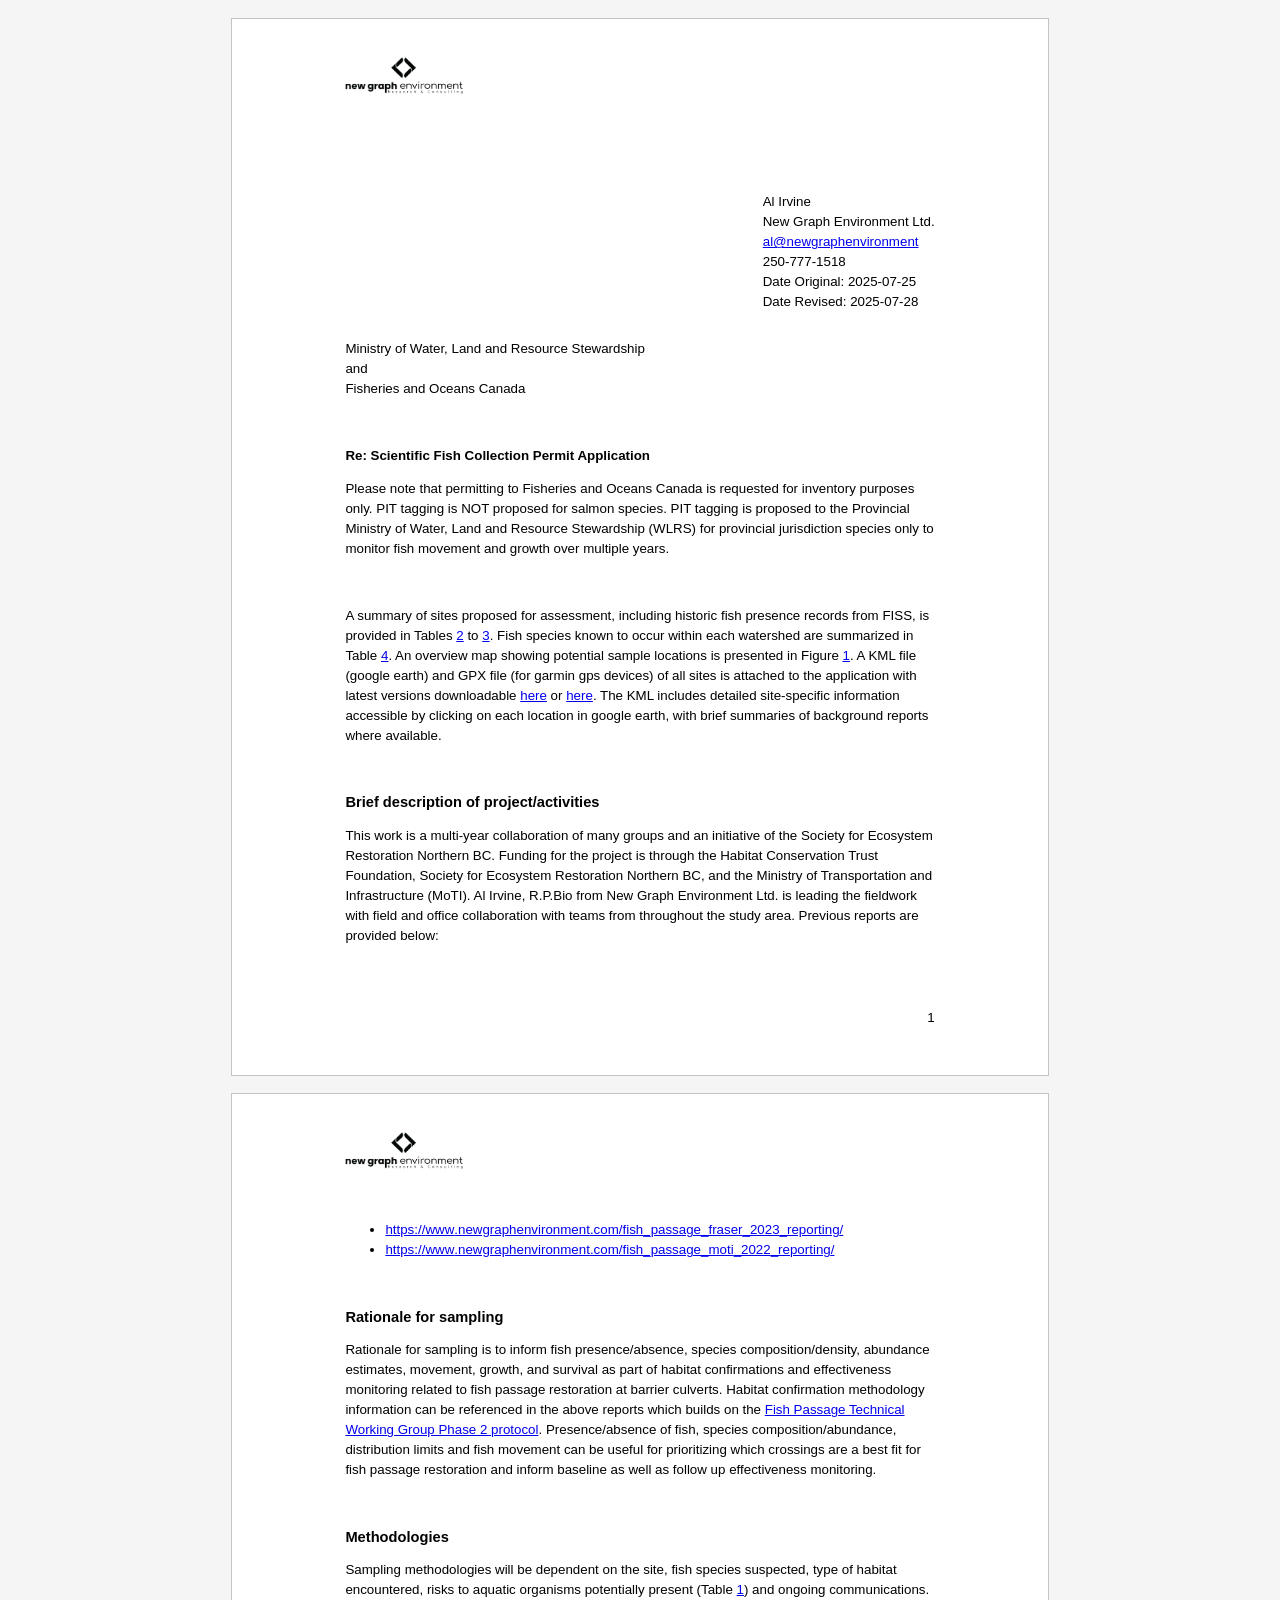
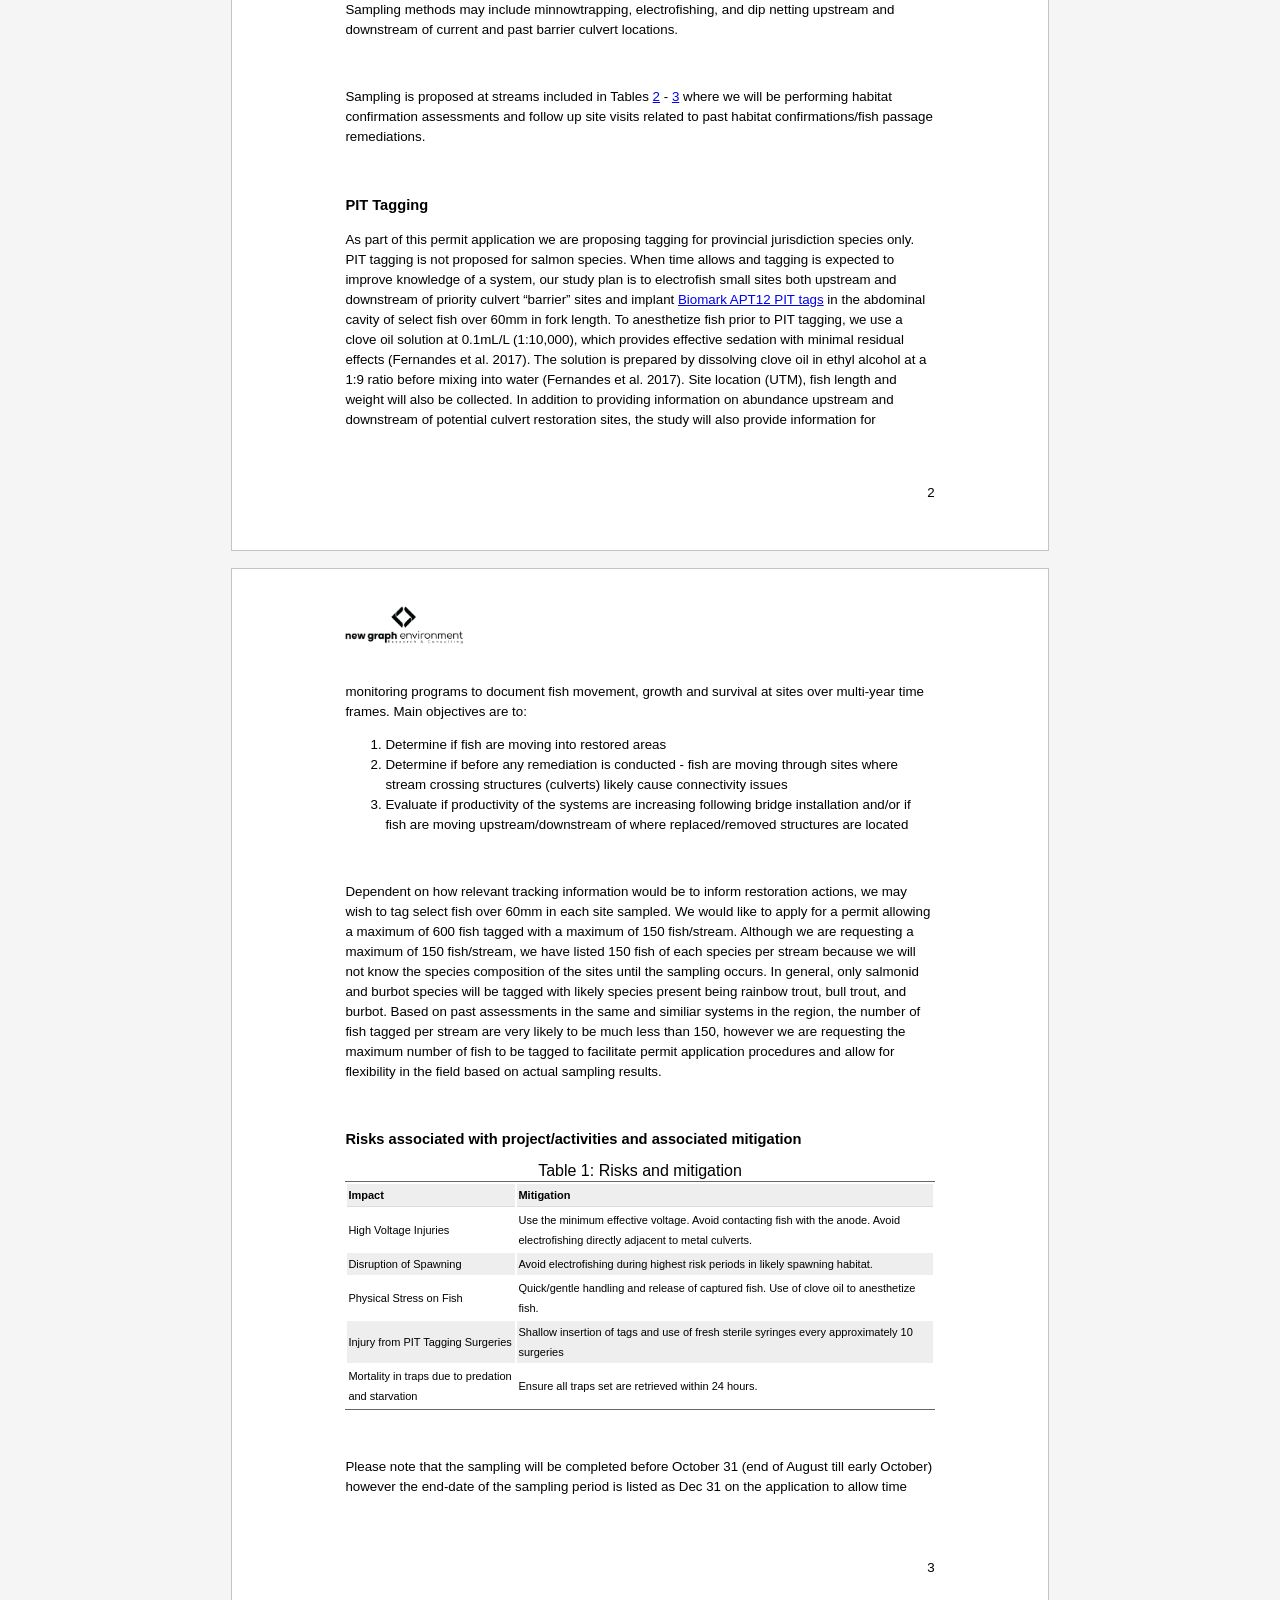
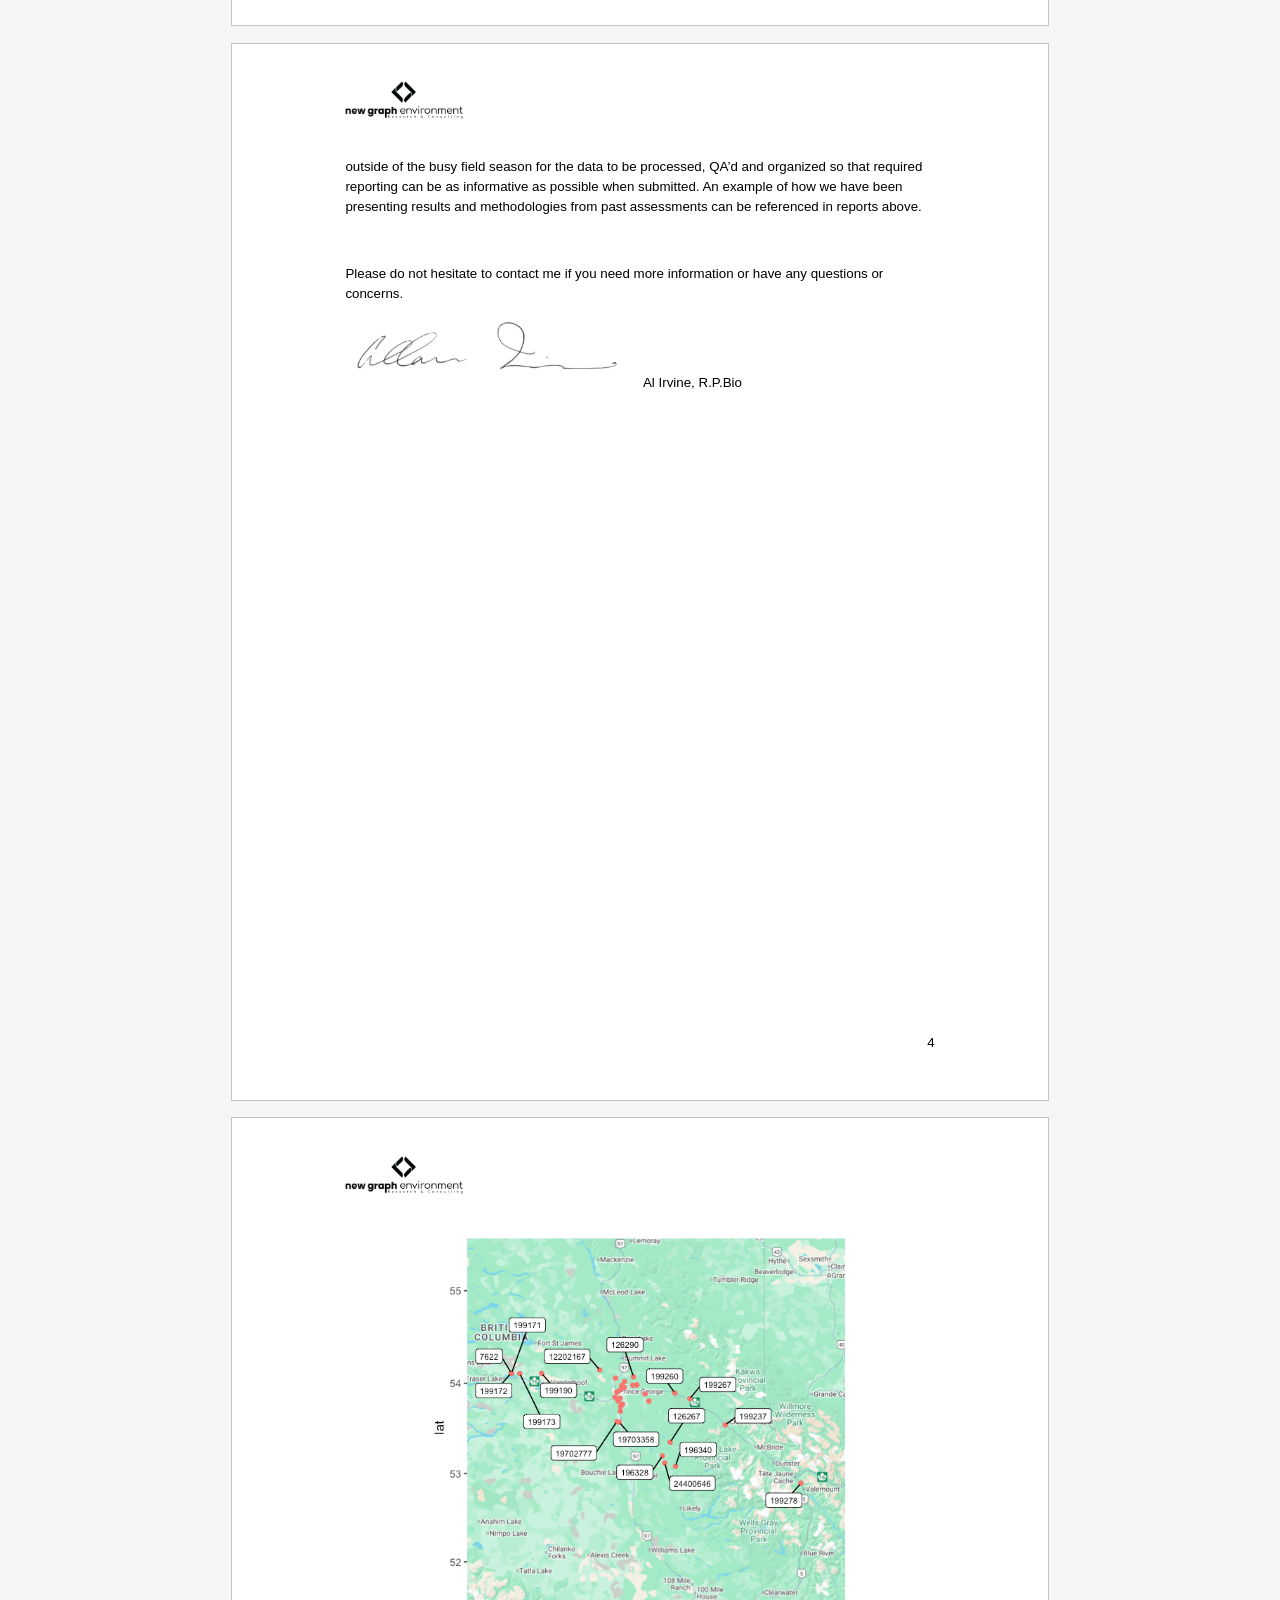
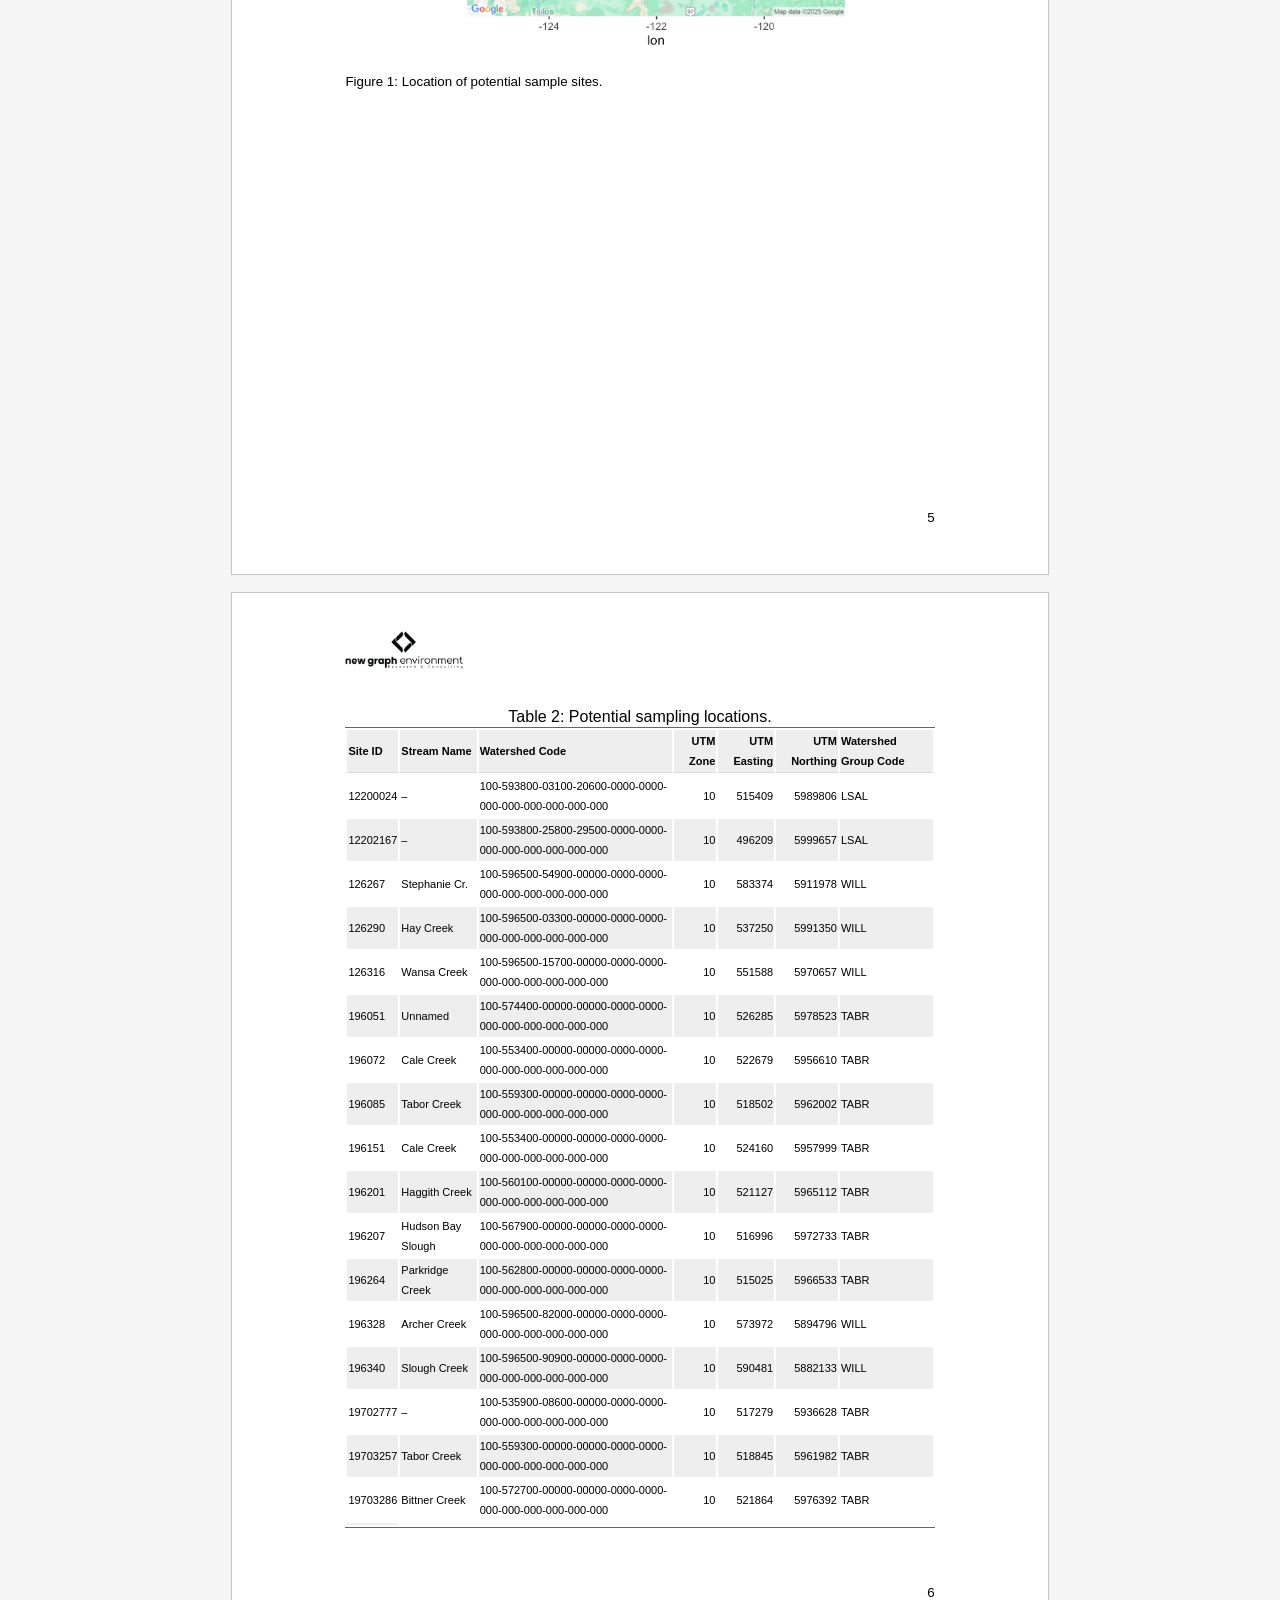
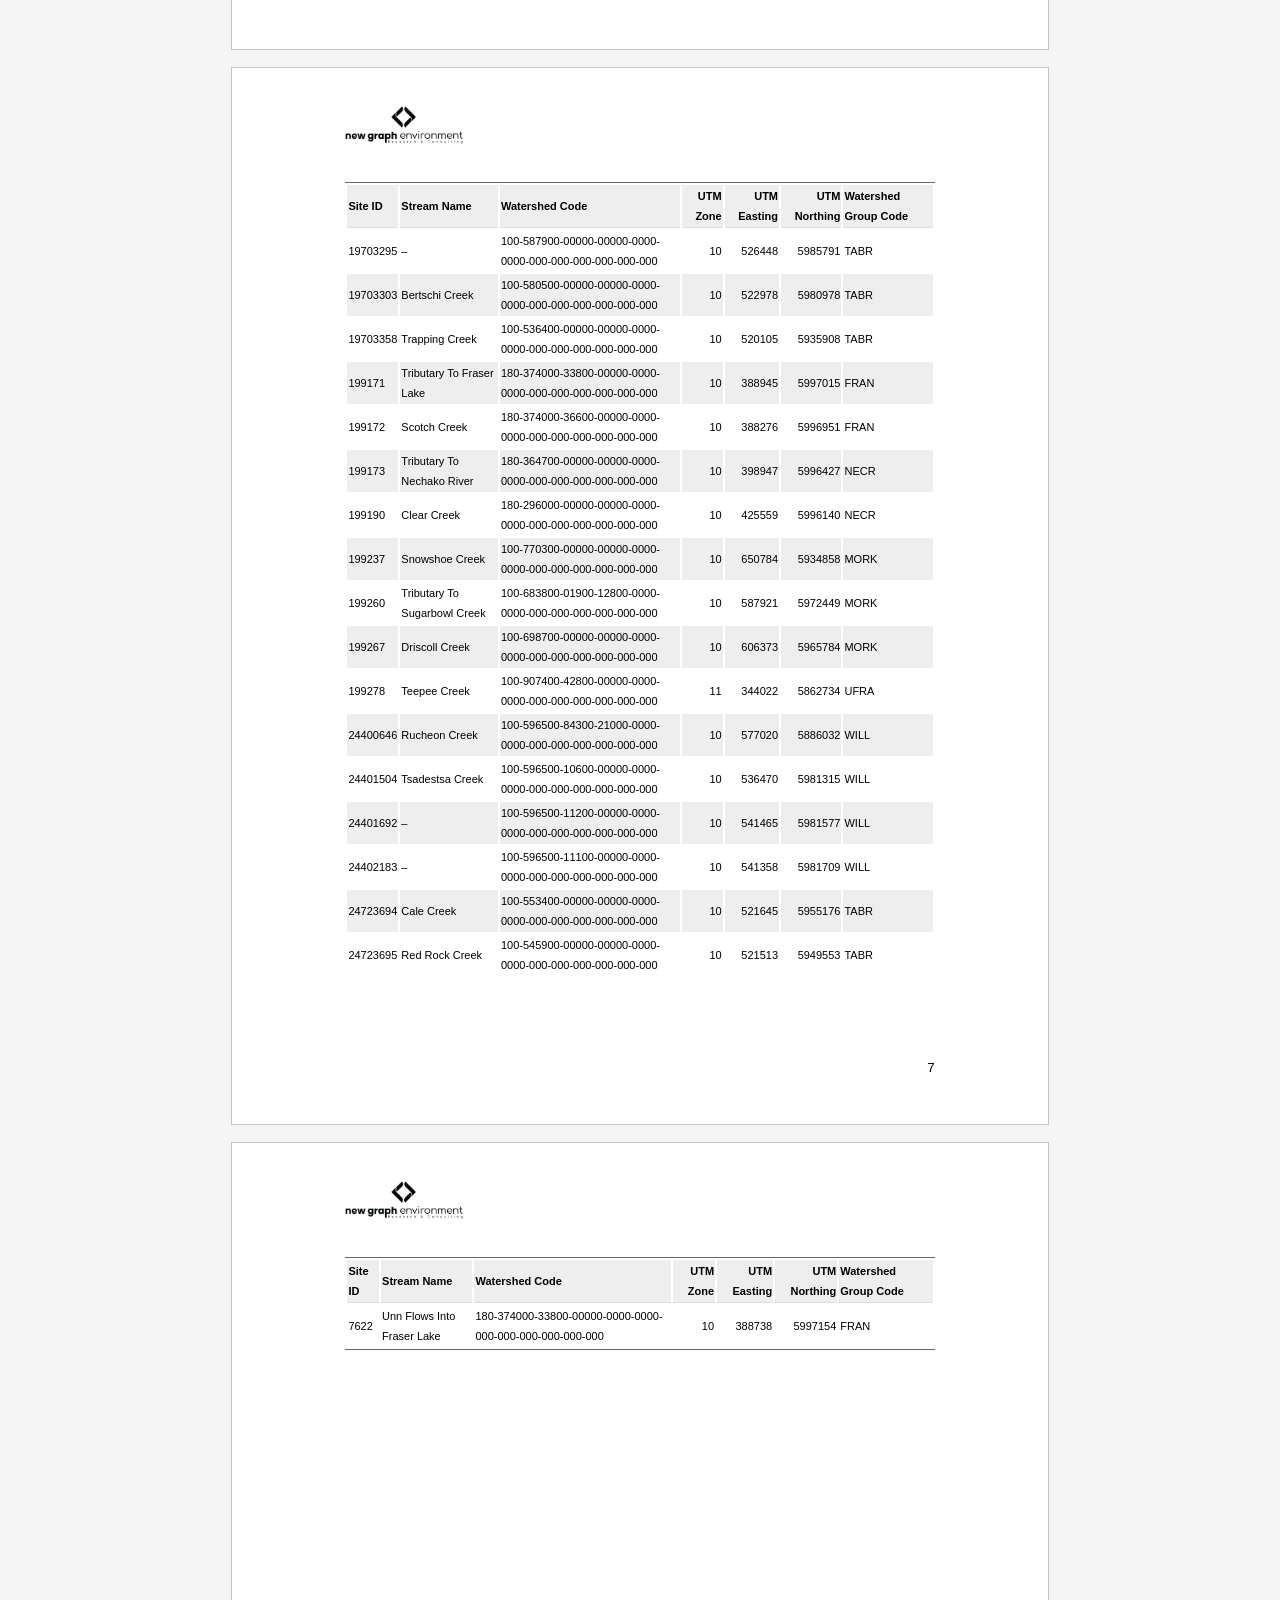
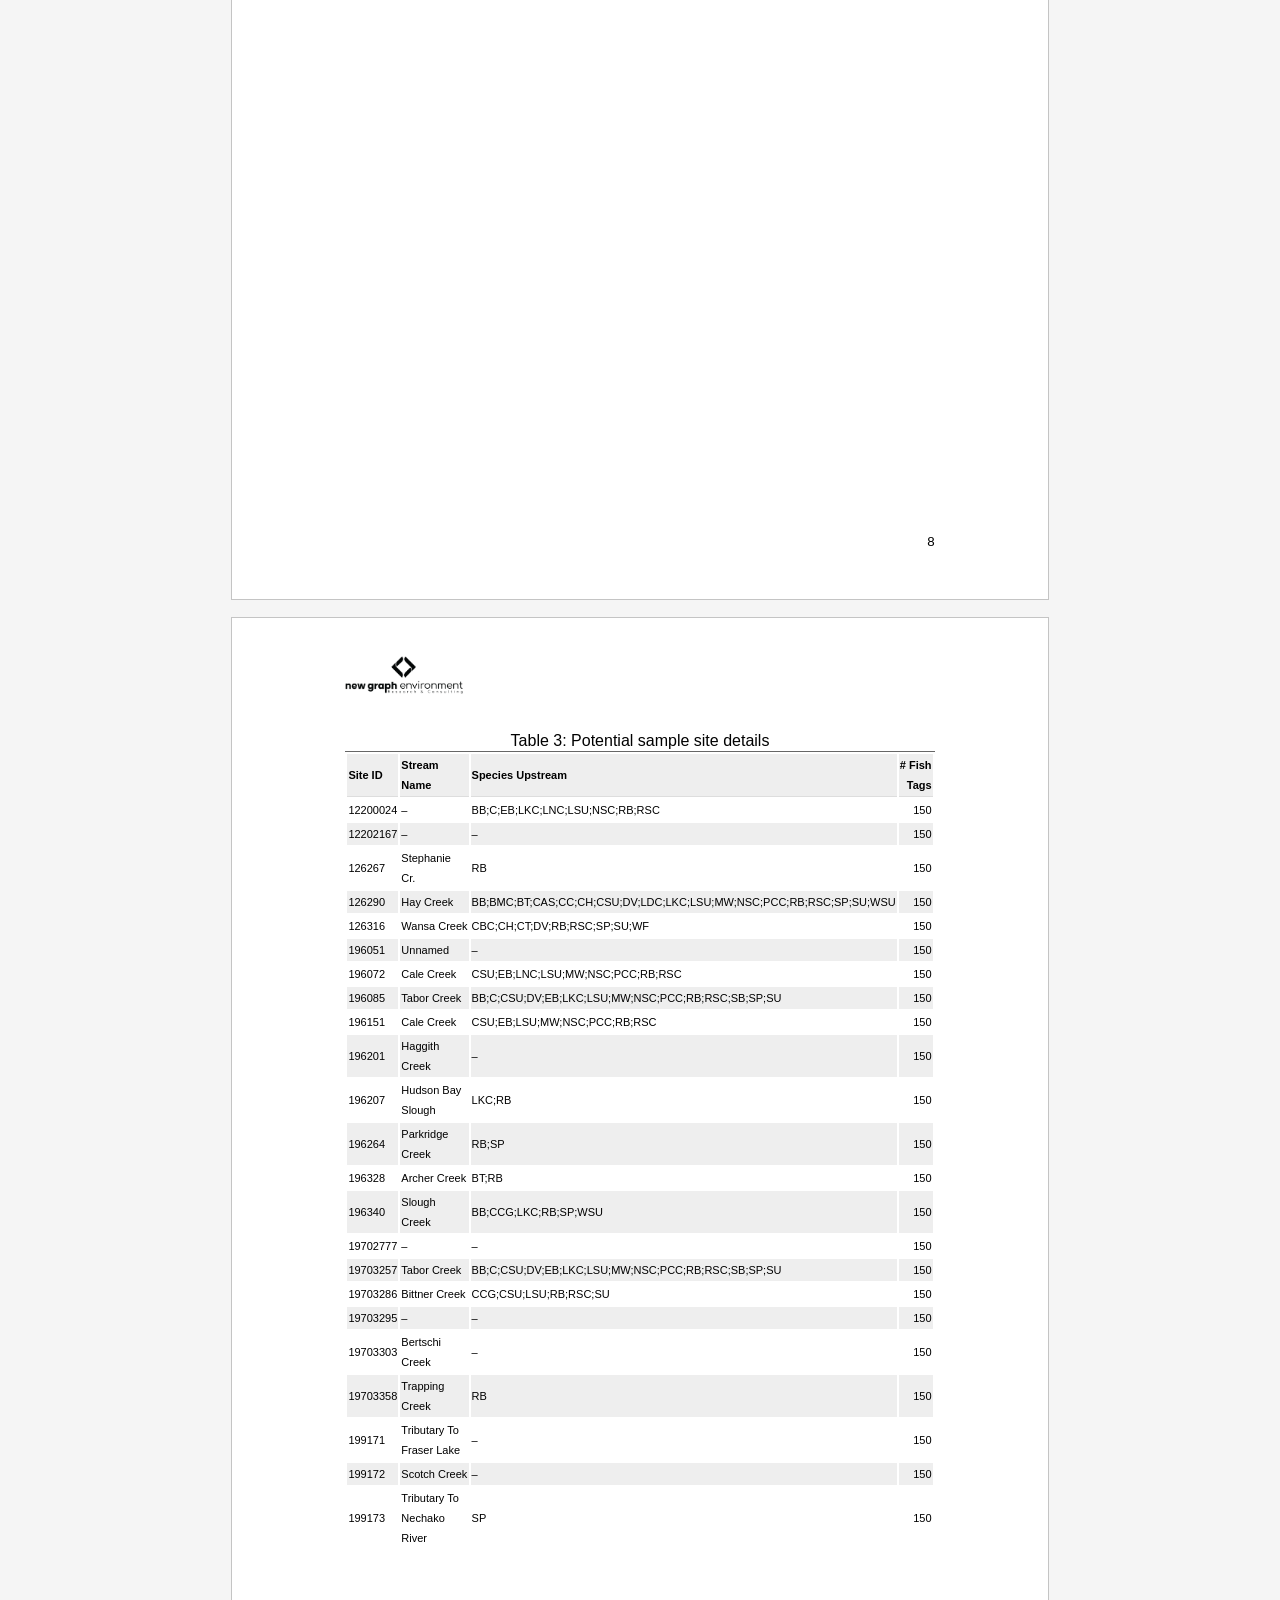
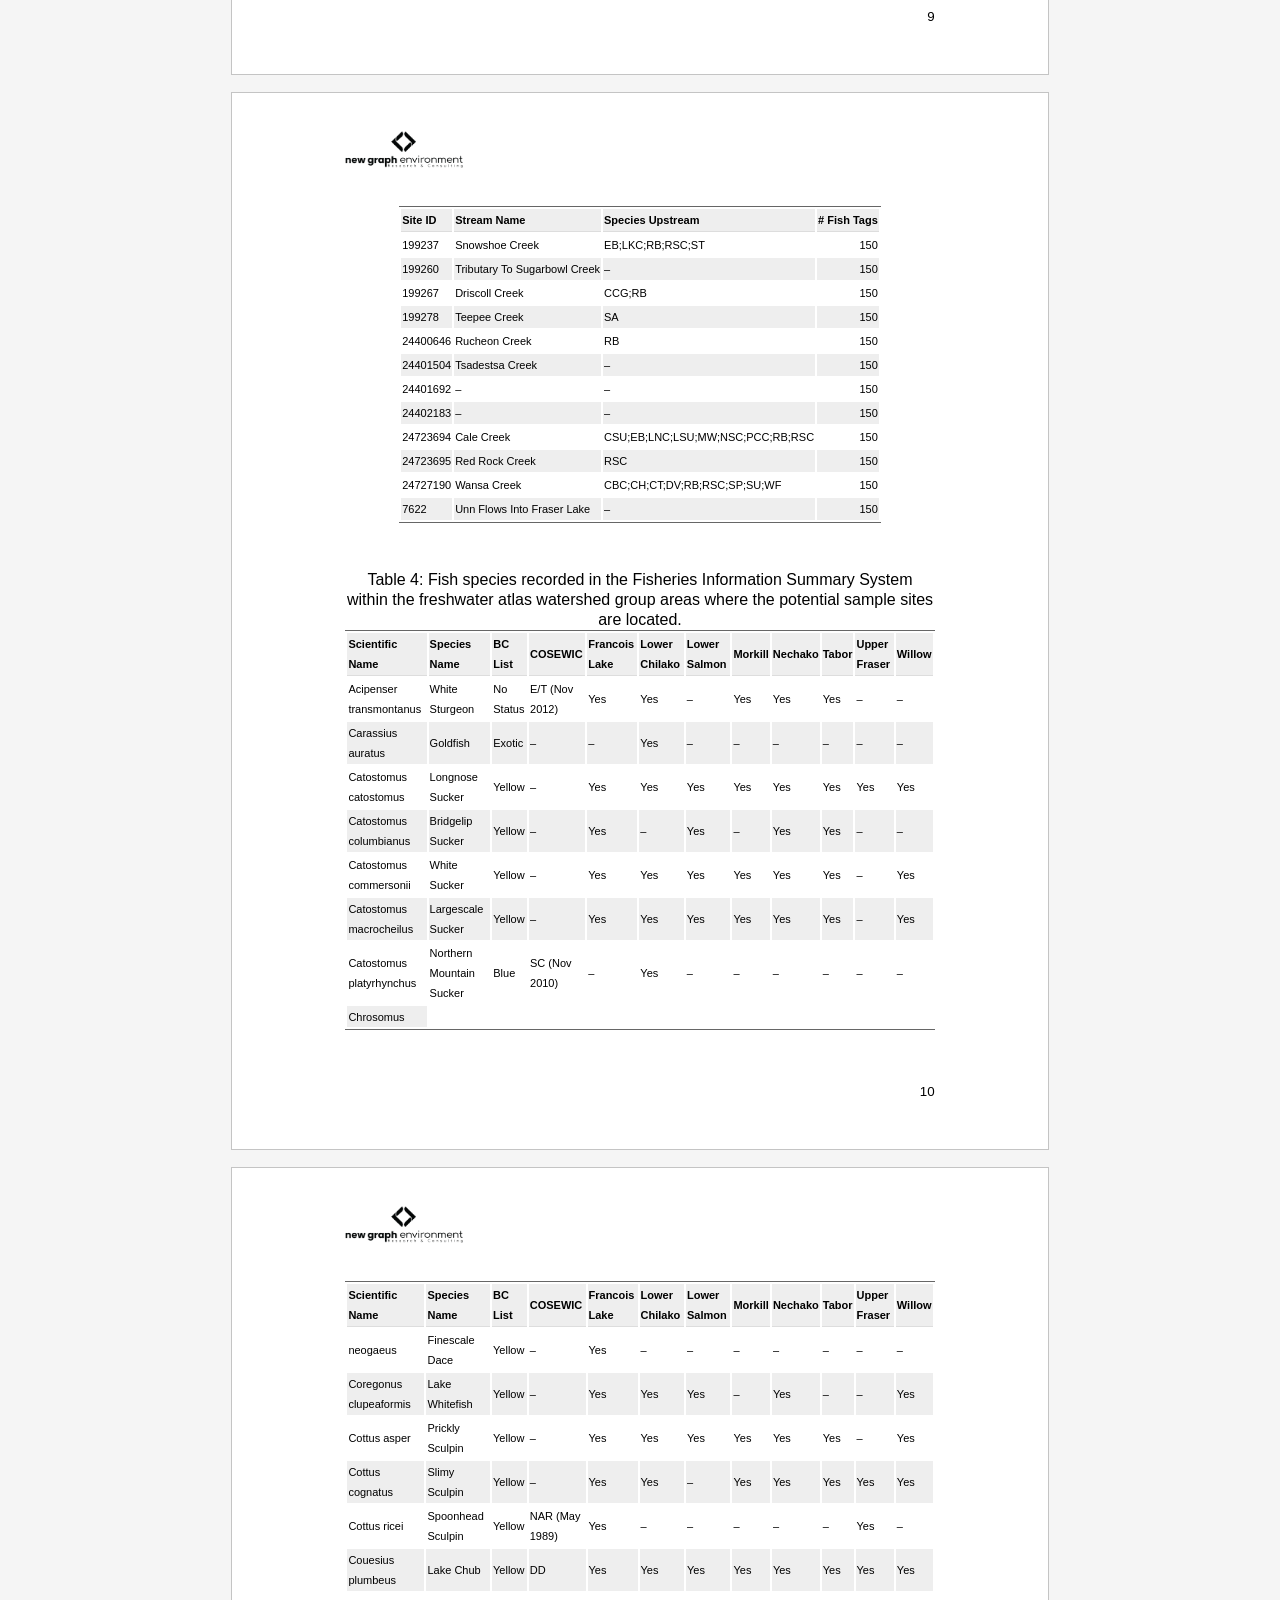
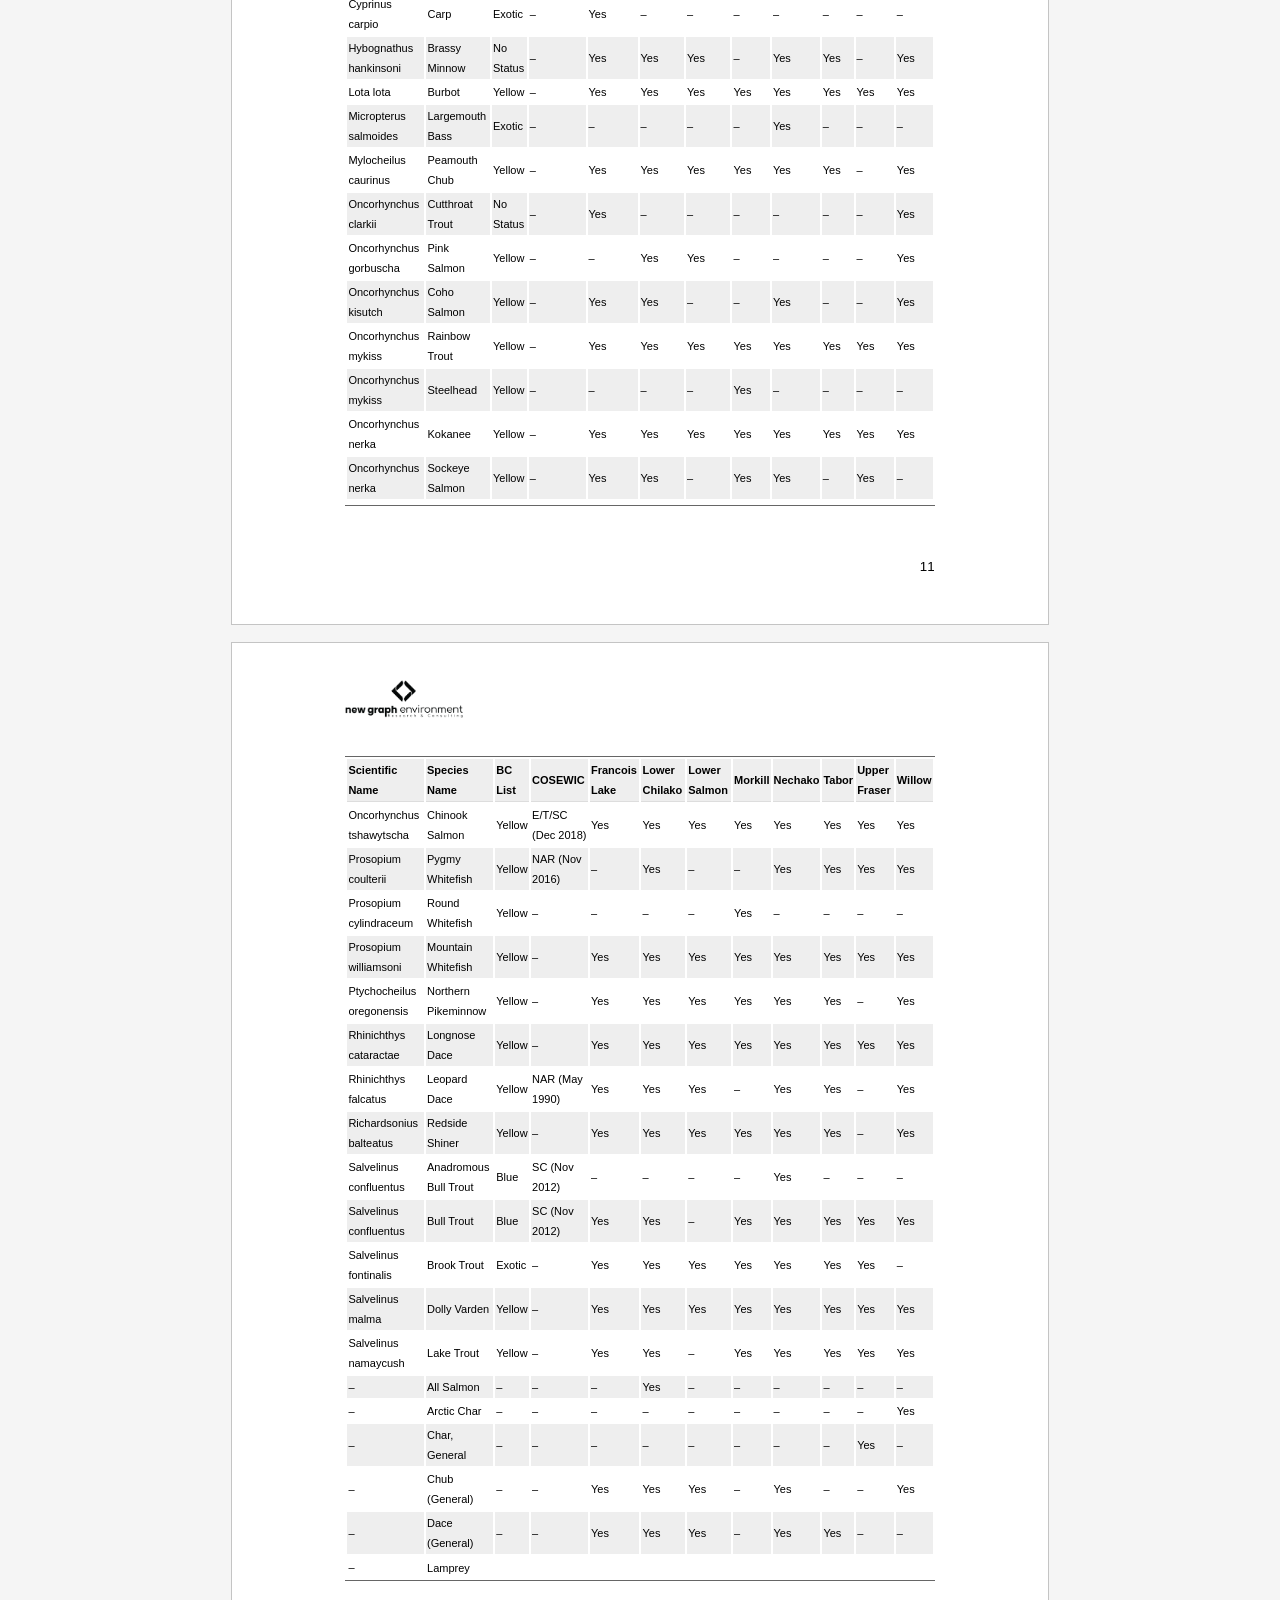
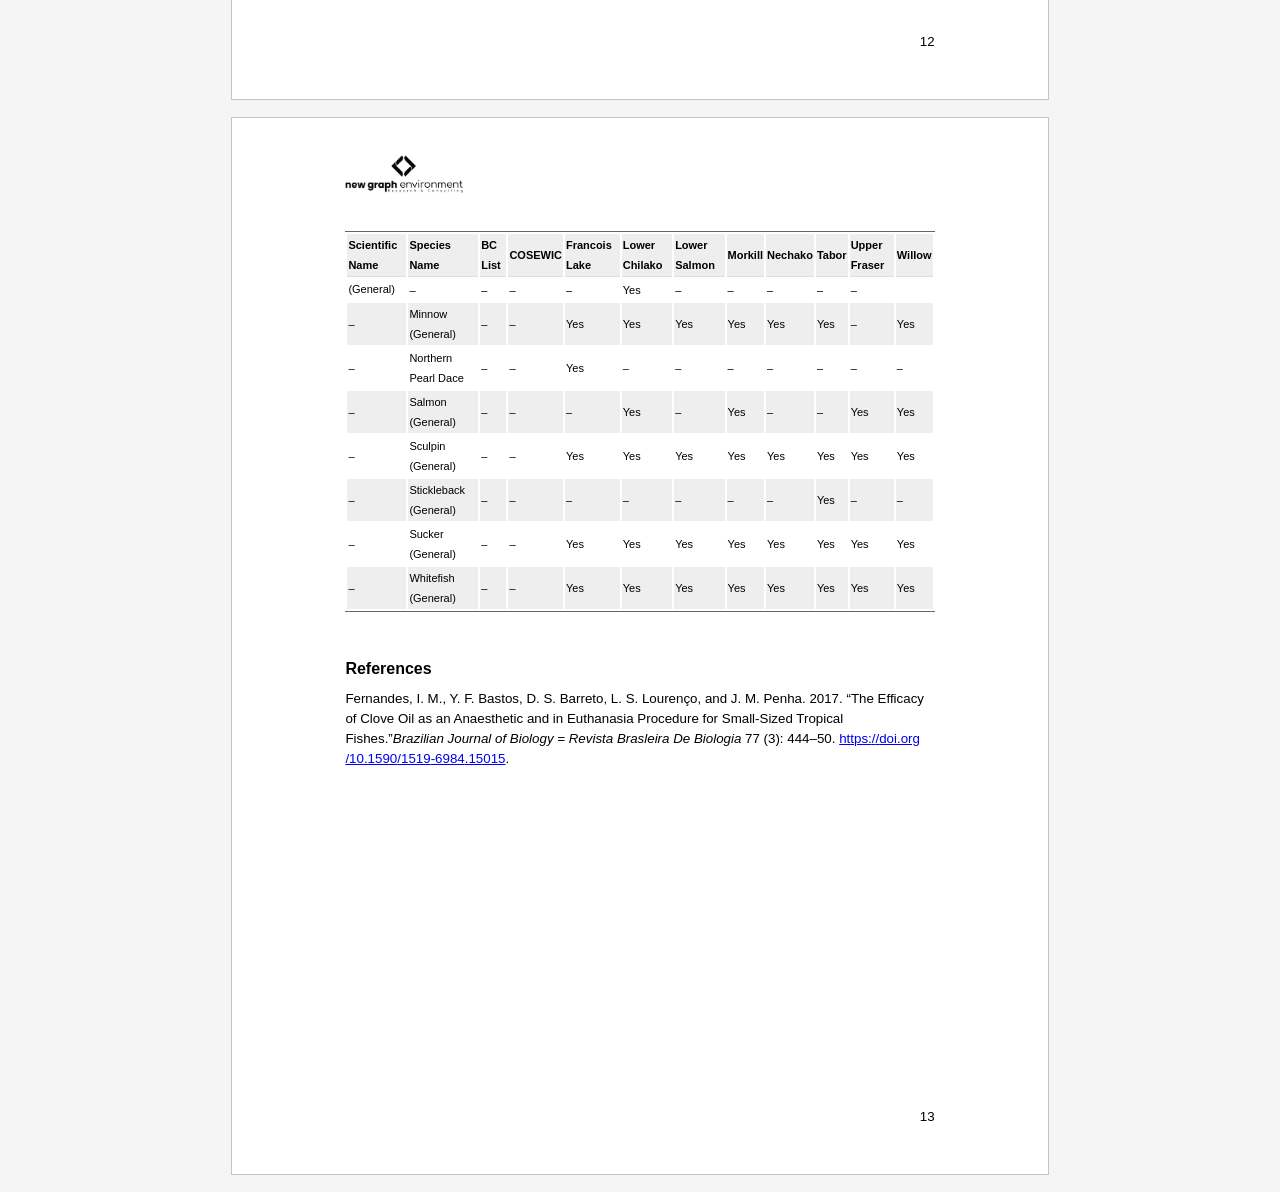
==== application_moe_dfo.html @ ca0408cb "update the name to reflect dfo application" ====
<!DOCTYPE html>

<html xmlns="http://www.w3.org/1999/xhtml">

<head>

<meta charset="utf-8">
<meta http-equiv="Content-Type" content="text/html; charset=utf-8" />
<meta name="generator" content="pandoc" />
<meta name="viewport" content="width=device-width">
<meta property="og:title" content="Scientific Fish Collection - Permit Application" />




<meta name="author" content="Al Irvine" />


<meta name="description" content="Scientific Fish Collection - Permit Application">

<script id="pandoc-meta" type="application/json">
{"author":"Al Irvine","biblio-style":"apalike","bibliography":"references.bib","knit":"pagedown::chrome_print","link-citations":false,"links-to-footnotes":false,"newpage_html_class":"page-break-after","output":{"pagedown::html_letter":{"css":["style-pagedown.css","default","letter"],"self_contained":true}},"paged-footnotes":false,"params":{"gis_project_name":"sern_fraser_2024","repo_url":"<a href=\"https://github.com/NewGraphEnvironment/fish_passage_fraser_2025_permit\" class=\"uri\">https://github.com/NewGraphEnvironment/fish_passage_fraser_2025_permit</a>","report_url":"<a href=\"https://NewGraphEnvironment.github.io/fish_passage_fraser_2025_permit/\" class=\"uri\">https://NewGraphEnvironment.github.io/fish_passage_fraser_2025_permit/</a>","update_packages":false},"title":"Scientific Fish Collection - Permit Application"}
</script>

<title>Scientific Fish Collection - Permit Application</title>


<style type="text/css">:root {
--background: whitesmoke;
--pagedjs-width: 6in;
--pagedjs-height: 9in;
--color-paper: white;
--color-mbox: rgba(0, 0, 0, 0.2);
--running-title-width: 2.5in;
--screen-pages-spacing: 5mm;
}
html {
line-height: 1.3;
}

a[href^="http"]:not([class="uri"])::after {
content: " (" attr(href) ")";
font-size: 90%;
hyphens: none;
word-break: break-all;
}
.references a[href^=http]:not([class=uri])::after {
content: none;
}
.main a[href^="#"]:not([class^="footnote-"]):not([href*=":"])::after {
content: " (page " target-counter(attr(href), page) ")";
}
.main a.front-matter-ref[href^="#"]:not([class^="footnote-"]):not([href*=":"])::after {
content: " (page " target-counter(attr(href), page, lower-roman) ")";
}

.sourceCode a[href^="#"]:not([class^="footnote-"]):not([href*=":"])::after,
.sourceCode a.front-matter-ref[href^="#"]:not([class^="footnote-"]):not([href*=":"])::after {
content: unset;
}

.toc ul, .lot ul, .lof ul {
list-style: none;
padding-left: 0;
overflow-x: clip;
}
.toc li li {
padding-left: 1em;
}
.toc a, .lot a, .lof a {
text-decoration: none;
background: white;
padding-right: .33em;
}
.toc a::after, .lot a::after, .lof a::after {

content: target-counter(attr(href), page);
float: right;
background: white;
}
.toc a.front-matter-ref::after, .lot a.front-matter-ref::after, .lof a.front-matter-ref::after {

content: target-counter(attr(href), page, lower-roman);
}
.toc .leaders::before, .lot .leaders::before, .lof .leaders::before {
float: left;
width: 0;
white-space: nowrap;
content: ". . . . . . . . . . . . . . . . . . . . . . . . . . . . . . . . . . . . . . . . . . . . . . . . . . . . . . . . . . . . . . . . . . . . . . . . . . . . . . . . ";
}

.chapter > h1 > .header-section-number::before, .chapter-ref > .toc-section-number::before {
content: var(--chapter-name-before, "Chapter ");
}
.chapter > h1 > .header-section-number::after, .chapter-ref > .toc-section-number::after {
content: var(--chapter-name-after, "");
}

.subtitle span {
font-size: .9em;
}
img {
max-width: 100%;
}
pre {
padding: 1em;
white-space: pre-wrap;
}
pre[class] {
background: #f9f9f9;
}
abbr {
text-decoration: none;
}
@media screen {
div.sourceCode {
overflow: visible !important;
}
a.sourceLine::before {
text-decoration: unset !important;
}
}
pre.numberSource a.sourceLine {
left: 0 !important;
text-indent: -5em
}
pre.numberSource {
margin-left: 0 !important;
}
table {
margin: auto;
border-top: 1px solid #666;
border-bottom: 1px solid #666;
}
table thead th {
border-bottom: 1px solid #ddd;
}
thead, tfoot, tr:nth-child(even) {
background: #eee;
}

.kable_wrapper > tbody > tr > td {
vertical-align: top;
}
.footnotes {
font-size: 90%;
}
.footnotes hr::before {
content: "Footnotes:";
}
.footnotes hr {
border: none;
}
.footnote-break {
width: 1in;
}
body {
hyphens: auto;
}
code {
hyphens: none;
}

@media screen {
body {
background-color: var(--background);
margin: var(--screen-pages-spacing) auto 0 auto;
}
.pagedjs_pages {
display: flex;
max-width: calc(var(--pagedjs-width) * 2);
flex: 0;
flex-wrap: wrap;
margin: 0 auto;
}
.pagedjs_page {
background-color: var(--color-paper);
box-shadow: 0 0 0 1px var(--color-mbox);
flex-shrink: 0;
flex-grow: 0;
margin: auto auto var(--screen-pages-spacing) auto;
}
}

@media screen and (min-width: 12.32in) {
.pagedjs_page {
margin: auto 0 var(--screen-pages-spacing) 0;
}
.pagedjs_first_page {
margin-left: var(--pagedjs-width);
}
}

@media screen and (max-width:1180px) {
body {
width: calc(var(--pagedjs-width) + 2 * var(--screen-pages-spacing));
}
}
</style>
<style type="text/css">body {
font-family: Palatino, "Palatino Linotype", "Palatino LT STD", Georgia, 'Source Han Serif', 'Songti SC', serif;
line-height: 1.5em;
}
.title-page {
display: none;
}
.from, .date {
text-align: right;
}
.from p {
text-align: left;
display: inline-block;
}
.logo {
position: running(header-logo);
height: 1cm;
}
.date {
margin-top: 4em;
}
@page {
size: letter;
margin: 4cm 3cm;
@top-left {
content: element(header-logo);
}
@bottom-right {
content: counter(page);
}
}
@media screen and (min-width: 12.32in) {
.pagedjs_page, .pagedjs_first_page {
margin: auto auto 5mm auto;
}
}
</style>
<script>// Configuration script for paged.js

(function() {
  // Retrieve previous config object if defined
  window.PagedConfig = window.PagedConfig || {};
  const {before: beforePaged, after: afterPaged} = window.PagedConfig;

  // utils
  const insertCSS = text => {
    let style = document.createElement('style');
		style.type = 'text/css';
		style.appendChild(document.createTextNode(text));
    document.head.appendChild(style);
  };

  // Util function for front and back covers images
  const insertCSSForCover = type => {
    const links = document.querySelectorAll('link[id^=' + type + ']');
    if (!links.length) return;
    const re = new RegExp(type + '-\\d+');
    let text = ':root {--' + type + ': var(--' + type + '-1);';
    for (const link of links) {
      text += '--' + re.exec(link.id)[0] + ': url("' + link.href + '");';
    }
    text += '}';
    insertCSS(text);
  };

  const insertPageBreaksCSS = () => {
    insertCSS(`
    .page-break-after {break-after: page;}
    .page-break-before {break-before: page;}
    `);
  };

  window.PagedConfig.before = async () => {
    // Front and back covers support
    let frontCover = document.querySelector('.front-cover');
    let backCover = document.querySelector('.back-cover');
    if (frontCover) document.body.prepend(frontCover);
    if (backCover) document.body.append(backCover);
    insertCSSForCover('front-cover');
    insertCSSForCover('back-cover');
    insertPageBreaksCSS();

    if (beforePaged) await beforePaged();
  };

  // from https://stackoverflow.com/q/21647928
  const toUTF16BE = x => {
    let res = '';
    for (i=0; i < x.length; i++) {
      let hex = x.charCodeAt(i).toString(16);
      hex = ('000' + hex).slice(-4);
      res += hex
    }
    res = 'feff' + res ;
    return res;
  }

  const findPage = el => {
    while (el.parentElement) {
      el = el.parentElement;
      if (el.getAttribute('data-page-number')) {
        return parseInt(el.getAttribute('data-page-number'));
      }
    }
    return null;
  };

  const tocEntriesInfos = ul => {
    let result = []; // where we store the results
    // if there is no element, return an empty array
    if (!ul) {
      return result;
    }
    const tocEntries = ul.children; // tocEntries are 'li' elements

    for (const li of tocEntries) {
      // Since parts entries in TOC have no anchor,
      // do not use them in the PDF outline.
      if (li.classList.contains('part')) {
        continue;
      }

      // get the title and encode it in UTF16BE (pdfmark is encoded in UTF16BE with BOM)
      const title = toUTF16BE(li.querySelector('a').textContent);

      // get the page number
      const href = li.querySelector('a').getAttribute('href');
      const el = document.getElementById(href.substring(1));
      const page = findPage(el);

      // get the children
      children = tocEntriesInfos(li.querySelector('ul'));

      result.push({
        title: title,
        page: page,
        children: children
      });
    }

    return result;
  };
  window.PagedConfig.after = (flow) => {
    // force redraw, see https://github.com/rstudio/pagedown/issues/35#issuecomment-475905361
    // and https://stackoverflow.com/a/24753578/6500804
    document.body.style.display = 'none';
    document.body.offsetHeight;
    document.body.style.display = '';

    // run previous PagedConfig.after function if defined
    if (afterPaged) afterPaged(flow);

    // pagedownListener is a binding added by the chrome_print function
    // this binding exists only when chrome_print opens the html file
    if (window.pagedownListener) {
      // the html file is opened for printing
      // call the binding to signal to the R session that Paged.js has finished
      const tocList = flow.source.querySelector('.toc > ul');
      const tocInfos = tocEntriesInfos(tocList);
      pagedownListener(JSON.stringify({
        pagedjs: true,
        pages: flow.total,
        elapsedtime: flow.performance,
        tocInfos: tocInfos
      }));
      return;
    }
    if (sessionStorage.getItem('pagedown-scroll')) {
      // scroll to the last position before the page is reloaded
      window.scrollTo(0, sessionStorage.getItem('pagedown-scroll'));
      return;
    }
    if (window.location.hash) {
      const id = decodeURIComponent(window.location.hash).replace(/^#/, '');
      document.getElementById(id).scrollIntoView({behavior: 'smooth'});
    }
  };
})();
</script>
<script>/**
 * @license Paged.js v0.1.43 | MIT | https://gitlab.pagedmedia.org/tools/pagedjs
 */

(function (global, factory) {
	typeof exports === 'object' && typeof module !== 'undefined' ? module.exports = factory() :
	typeof define === 'function' && define.amd ? define(factory) :
	(global = global || self, global.PagedPolyfill = factory());
}(this, (function () { 'use strict';

	function createCommonjsModule(fn, module) {
		return module = { exports: {} }, fn(module, module.exports), module.exports;
	}

	function getCjsExportFromNamespace (n) {
		return n && n['default'] || n;
	}

	var isImplemented = function () {
		var assign = Object.assign, obj;
		if (typeof assign !== "function") return false;
		obj = { foo: "raz" };
		assign(obj, { bar: "dwa" }, { trzy: "trzy" });
		return (obj.foo + obj.bar + obj.trzy) === "razdwatrzy";
	};

	var isImplemented$1 = function () {
		try {
			Object.keys("primitive");
			return true;
		} catch (e) {
	 return false;
	}
	};

	// eslint-disable-next-line no-empty-function
	var noop = function () {};

	var _undefined = noop(); // Support ES3 engines

	var isValue = function (val) {
	 return (val !== _undefined) && (val !== null);
	};

	var keys = Object.keys;

	var shim = function (object) {
		return keys(isValue(object) ? Object(object) : object);
	};

	var keys$1 = isImplemented$1()
		? Object.keys
		: shim;

	var validValue = function (value) {
		if (!isValue(value)) throw new TypeError("Cannot use null or undefined");
		return value;
	};

	var max   = Math.max;

	var shim$1 = function (dest, src /*, …srcn*/) {
		var error, i, length = max(arguments.length, 2), assign;
		dest = Object(validValue(dest));
		assign = function (key) {
			try {
				dest[key] = src[key];
			} catch (e) {
				if (!error) error = e;
			}
		};
		for (i = 1; i < length; ++i) {
			src = arguments[i];
			keys$1(src).forEach(assign);
		}
		if (error !== undefined) throw error;
		return dest;
	};

	var assign = isImplemented()
		? Object.assign
		: shim$1;

	var forEach = Array.prototype.forEach, create = Object.create;

	var process = function (src, obj) {
		var key;
		for (key in src) obj[key] = src[key];
	};

	// eslint-disable-next-line no-unused-vars
	var normalizeOptions = function (opts1 /*, …options*/) {
		var result = create(null);
		forEach.call(arguments, function (options) {
			if (!isValue(options)) return;
			process(Object(options), result);
		});
		return result;
	};

	// Deprecated

	var isCallable = function (obj) {
	 return typeof obj === "function";
	};

	var str = "razdwatrzy";

	var isImplemented$2 = function () {
		if (typeof str.contains !== "function") return false;
		return (str.contains("dwa") === true) && (str.contains("foo") === false);
	};

	var indexOf = String.prototype.indexOf;

	var shim$2 = function (searchString/*, position*/) {
		return indexOf.call(this, searchString, arguments[1]) > -1;
	};

	var contains = isImplemented$2()
		? String.prototype.contains
		: shim$2;

	var d_1 = createCommonjsModule(function (module) {

	var d;

	d = module.exports = function (dscr, value/*, options*/) {
		var c, e, w, options, desc;
		if ((arguments.length < 2) || (typeof dscr !== 'string')) {
			options = value;
			value = dscr;
			dscr = null;
		} else {
			options = arguments[2];
		}
		if (dscr == null) {
			c = w = true;
			e = false;
		} else {
			c = contains.call(dscr, 'c');
			e = contains.call(dscr, 'e');
			w = contains.call(dscr, 'w');
		}

		desc = { value: value, configurable: c, enumerable: e, writable: w };
		return !options ? desc : assign(normalizeOptions(options), desc);
	};

	d.gs = function (dscr, get, set/*, options*/) {
		var c, e, options, desc;
		if (typeof dscr !== 'string') {
			options = set;
			set = get;
			get = dscr;
			dscr = null;
		} else {
			options = arguments[3];
		}
		if (get == null) {
			get = undefined;
		} else if (!isCallable(get)) {
			options = get;
			get = set = undefined;
		} else if (set == null) {
			set = undefined;
		} else if (!isCallable(set)) {
			options = set;
			set = undefined;
		}
		if (dscr == null) {
			c = true;
			e = false;
		} else {
			c = contains.call(dscr, 'c');
			e = contains.call(dscr, 'e');
		}

		desc = { get: get, set: set, configurable: c, enumerable: e };
		return !options ? desc : assign(normalizeOptions(options), desc);
	};
	});

	var validCallable = function (fn) {
		if (typeof fn !== "function") throw new TypeError(fn + " is not a function");
		return fn;
	};

	var eventEmitter = createCommonjsModule(function (module, exports) {

	var apply = Function.prototype.apply, call = Function.prototype.call
	  , create = Object.create, defineProperty = Object.defineProperty
	  , defineProperties = Object.defineProperties
	  , hasOwnProperty = Object.prototype.hasOwnProperty
	  , descriptor = { configurable: true, enumerable: false, writable: true }

	  , on, once, off, emit, methods, descriptors, base;

	on = function (type, listener) {
		var data;

		validCallable(listener);

		if (!hasOwnProperty.call(this, '__ee__')) {
			data = descriptor.value = create(null);
			defineProperty(this, '__ee__', descriptor);
			descriptor.value = null;
		} else {
			data = this.__ee__;
		}
		if (!data[type]) data[type] = listener;
		else if (typeof data[type] === 'object') data[type].push(listener);
		else data[type] = [data[type], listener];

		return this;
	};

	once = function (type, listener) {
		var once, self;

		validCallable(listener);
		self = this;
		on.call(this, type, once = function () {
			off.call(self, type, once);
			apply.call(listener, this, arguments);
		});

		once.__eeOnceListener__ = listener;
		return this;
	};

	off = function (type, listener) {
		var data, listeners, candidate, i;

		validCallable(listener);

		if (!hasOwnProperty.call(this, '__ee__')) return this;
		data = this.__ee__;
		if (!data[type]) return this;
		listeners = data[type];

		if (typeof listeners === 'object') {
			for (i = 0; (candidate = listeners[i]); ++i) {
				if ((candidate === listener) ||
						(candidate.__eeOnceListener__ === listener)) {
					if (listeners.length === 2) data[type] = listeners[i ? 0 : 1];
					else listeners.splice(i, 1);
				}
			}
		} else {
			if ((listeners === listener) ||
					(listeners.__eeOnceListener__ === listener)) {
				delete data[type];
			}
		}

		return this;
	};

	emit = function (type) {
		var i, l, listener, listeners, args;

		if (!hasOwnProperty.call(this, '__ee__')) return;
		listeners = this.__ee__[type];
		if (!listeners) return;

		if (typeof listeners === 'object') {
			l = arguments.length;
			args = new Array(l - 1);
			for (i = 1; i < l; ++i) args[i - 1] = arguments[i];

			listeners = listeners.slice();
			for (i = 0; (listener = listeners[i]); ++i) {
				apply.call(listener, this, args);
			}
		} else {
			switch (arguments.length) {
			case 1:
				call.call(listeners, this);
				break;
			case 2:
				call.call(listeners, this, arguments[1]);
				break;
			case 3:
				call.call(listeners, this, arguments[1], arguments[2]);
				break;
			default:
				l = arguments.length;
				args = new Array(l - 1);
				for (i = 1; i < l; ++i) {
					args[i - 1] = arguments[i];
				}
				apply.call(listeners, this, args);
			}
		}
	};

	methods = {
		on: on,
		once: once,
		off: off,
		emit: emit
	};

	descriptors = {
		on: d_1(on),
		once: d_1(once),
		off: d_1(off),
		emit: d_1(emit)
	};

	base = defineProperties({}, descriptors);

	module.exports = exports = function (o) {
		return (o == null) ? create(base) : defineProperties(Object(o), descriptors);
	};
	exports.methods = methods;
	});
	var eventEmitter_1 = eventEmitter.methods;

	/**
	 * Hooks allow for injecting functions that must all complete in order before finishing
	 * They will execute in parallel but all must finish before continuing
	 * Functions may return a promise if they are asycn.
	 * From epubjs/src/utils/hooks
	 * @param {any} context scope of this
	 * @example this.content = new Hook(this);
	 */
	class Hook {
		constructor(context){
			this.context = context || this;
			this.hooks = [];
		}

		/**
		 * Adds a function to be run before a hook completes
		 * @example this.content.register(function(){...});
		 * @return {undefined} void
		 */
		register(){
			for(var i = 0; i < arguments.length; ++i) {
				if (typeof arguments[i]  === "function") {
					this.hooks.push(arguments[i]);
				} else {
					// unpack array
					for(var j = 0; j < arguments[i].length; ++j) {
						this.hooks.push(arguments[i][j]);
					}
				}
			}
		}

		/**
		 * Triggers a hook to run all functions
		 * @example this.content.trigger(args).then(function(){...});
		 * @return {Promise} results
		 */
		trigger(){
			var args = arguments;
			var context = this.context;
			var promises = [];

			this.hooks.forEach(function(task) {
				var executing = task.apply(context, args);

				if(executing && typeof executing["then"] === "function") {
					// Task is a function that returns a promise
					promises.push(executing);
				}
				// Otherwise Task resolves immediately, add resolved promise with result
				promises.push(new Promise((resolve, reject) => {
					resolve(executing);
				}));
			});


			return Promise.all(promises);
		}

		/**
	   * Triggers a hook to run all functions synchronously
	   * @example this.content.trigger(args).then(function(){...});
	   * @return {Array} results
	   */
		triggerSync(){
			var args = arguments;
			var context = this.context;
			var results = [];

			this.hooks.forEach(function(task) {
				var executing = task.apply(context, args);

				results.push(executing);
			});


			return results;
		}

		// Adds a function to be run before a hook completes
		list(){
			return this.hooks;
		}

		clear(){
			return this.hooks = [];
		}
	}

	function getBoundingClientRect(element) {
		if (!element) {
			return;
		}
		let rect;
		if (typeof element.getBoundingClientRect !== "undefined") {
			rect = element.getBoundingClientRect();
		} else {
			let range = document.createRange();
			range.selectNode(element);
			rect = range.getBoundingClientRect();
		}
		return rect;
	}

	function getClientRects(element) {
		if (!element) {
			return;
		}
		let rect;
		if (typeof element.getClientRects !== "undefined") {
			rect = element.getClientRects();
		} else {
			let range = document.createRange();
			range.selectNode(element);
			rect = range.getClientRects();
		}
		return rect;
	}

	/**
	 * Generates a UUID
	 * based on: http://stackoverflow.com/questions/105034/how-to-create-a-guid-uuid-in-javascript
	 * @returns {string} uuid
	 */
	function UUID() {
		var d = new Date().getTime();
		if (typeof performance !== "undefined" && typeof performance.now === "function") {
			d += performance.now(); //use high-precision timer if available
		}
		return "xxxxxxxx-xxxx-4xxx-yxxx-xxxxxxxxxxxx".replace(/[xy]/g, function (c) {
			var r = (d + Math.random() * 16) % 16 | 0;
			d = Math.floor(d / 16);
			return (c === "x" ? r : (r & 0x3 | 0x8)).toString(16);
		});
	}

	function attr(element, attributes) {
		for (var i = 0; i < attributes.length; i++) {
			if (element.hasAttribute(attributes[i])) {
				return element.getAttribute(attributes[i]);
			}
		}
	}

	/* Based on by https://mths.be/cssescape v1.5.1 by @mathias | MIT license
	 * Allows # and .
	 */
	function querySelectorEscape(value) {
		if (arguments.length == 0) {
			throw new TypeError("`CSS.escape` requires an argument.");
		}
		var string = String(value);

		var length = string.length;
		var index = -1;
		var codeUnit;
		var result = "";
		var firstCodeUnit = string.charCodeAt(0);
		while (++index < length) {
			codeUnit = string.charCodeAt(index);



			// Note: there’s no need to special-case astral symbols, surrogate
			// pairs, or lone surrogates.

			// If the character is NULL (U+0000), then the REPLACEMENT CHARACTER
			// (U+FFFD).
			if (codeUnit == 0x0000) {
				result += "\uFFFD";
				continue;
			}

			if (
				// If the character is in the range [\1-\1F] (U+0001 to U+001F) or is
				// U+007F, […]
				(codeUnit >= 0x0001 && codeUnit <= 0x001F) || codeUnit == 0x007F ||
				// If the character is the first character and is in the range [0-9]
				// (U+0030 to U+0039), […]
				(index == 0 && codeUnit >= 0x0030 && codeUnit <= 0x0039) ||
				// If the character is the second character and is in the range [0-9]
				// (U+0030 to U+0039) and the first character is a `-` (U+002D), […]
				(
					index == 1 &&
					codeUnit >= 0x0030 && codeUnit <= 0x0039 &&
					firstCodeUnit == 0x002D
				)
			) {
				// https://drafts.csswg.org/cssom/#escape-a-character-as-code-point
				result += "\\" + codeUnit.toString(16) + " ";
				continue;
			}

			if (
				// If the character is the first character and is a `-` (U+002D), and
				// there is no second character, […]
				index == 0 &&
				length == 1 &&
				codeUnit == 0x002D
			) {
				result += "\\" + string.charAt(index);
				continue;
			}

			// support for period character in id
			if (codeUnit == 0x002E) {
				if (string.charAt(0) == "#") {
					result += "\\.";
					continue;
				}
			}


			// If the character is not handled by one of the above rules and is
			// greater than or equal to U+0080, is `-` (U+002D) or `_` (U+005F), or
			// is in one of the ranges [0-9] (U+0030 to U+0039), [A-Z] (U+0041 to
			// U+005A), or [a-z] (U+0061 to U+007A), […]
			if (
				codeUnit >= 0x0080 ||
				codeUnit == 0x002D ||
				codeUnit == 0x005F ||
				codeUnit == 35 || // Allow #
				codeUnit == 46 || // Allow .
				codeUnit >= 0x0030 && codeUnit <= 0x0039 ||
				codeUnit >= 0x0041 && codeUnit <= 0x005A ||
				codeUnit >= 0x0061 && codeUnit <= 0x007A
			) {
				// the character itself
				result += string.charAt(index);
				continue;
			}

			// Otherwise, the escaped character.
			// https://drafts.csswg.org/cssom/#escape-a-character
			result += "\\" + string.charAt(index);

		}
		return result;
	}

	/**
	 * Creates a new pending promise and provides methods to resolve or reject it.
	 * From: https://developer.mozilla.org/en-US/docs/Mozilla/JavaScript_code_modules/Promise.jsm/Deferred#backwards_forwards_compatible
	 * @returns {object} defered
	 */
	function defer() {
		this.resolve = null;

		this.reject = null;

		this.id = UUID();

		this.promise = new Promise((resolve, reject) => {
			this.resolve = resolve;
			this.reject = reject;
		});
		Object.freeze(this);
	}

	const requestIdleCallback = typeof window !== "undefined" && ("requestIdleCallback" in window ? window.requestIdleCallback : window.requestAnimationFrame);

	function CSSValueToString(obj) {
		return obj.value + (obj.unit || "");
	}

	function isElement(node) {
		return node && node.nodeType === 1;
	}

	function isText(node) {
		return node && node.nodeType === 3;
	}

	function *walk(start, limiter) {
		let node = start;

		while (node) {

			yield node;

			if (node.childNodes.length) {
				node = node.firstChild;
			} else if (node.nextSibling) {
				if (limiter && node === limiter) {
					node = undefined;
					break;
				}
				node = node.nextSibling;
			} else {
				while (node) {
					node = node.parentNode;
					if (limiter && node === limiter) {
						node = undefined;
						break;
					}
					if (node && node.nextSibling) {
						node = node.nextSibling;
						break;
					}

				}
			}
		}
	}

	function nodeAfter(node, limiter) {
		if (limiter && node === limiter) {
			return;
		}
		let significantNode = nextSignificantNode(node);
		if (significantNode) {
			return significantNode;
		}
		if (node.parentNode) {
			while ((node = node.parentNode)) {
				if (limiter && node === limiter) {
					return;
				}
				significantNode = nextSignificantNode(node);
				if (significantNode) {
					return significantNode;
				}
			}
		}
	}

	function nodeBefore(node, limiter) {
		if (limiter && node === limiter) {
			return;
		}
		let significantNode = previousSignificantNode(node);
		if (significantNode) {
			return significantNode;
		}
		if (node.parentNode) {
			while ((node = node.parentNode)) {
				if (limiter && node === limiter) {
					return;
				}
				significantNode = previousSignificantNode(node);
				if (significantNode) {
					return significantNode;
				}
			}
		}
	}

	function elementAfter(node, limiter) {
		let after = nodeAfter(node, limiter);

		while (after && after.nodeType !== 1) {
			after = nodeAfter(after, limiter);
		}

		return after;
	}

	function elementBefore(node, limiter) {
		let before = nodeBefore(node, limiter);

		while (before && before.nodeType !== 1) {
			before = nodeBefore(before, limiter);
		}

		return before;
	}

	function displayedElementAfter(node, limiter) {
		let after = elementAfter(node, limiter);

		while (after && after.dataset.undisplayed) {
			after = elementAfter(after);
		}

		return after;
	}

	function displayedElementBefore(node, limiter) {
		let before = elementBefore(node, limiter);

		while (before && before.dataset.undisplayed) {
			before = elementBefore(before);
		}

		return before;
	}

	function rebuildAncestors(node) {
		let parent, ancestor;
		let ancestors = [];
		let added = [];

		let fragment = document.createDocumentFragment();

		// Gather all ancestors
		let element = node;
		while(element.parentNode && element.parentNode.nodeType === 1) {
			ancestors.unshift(element.parentNode);
			element = element.parentNode;
		}

		for (var i = 0; i < ancestors.length; i++) {
			ancestor = ancestors[i];
			parent = ancestor.cloneNode(false);

			parent.setAttribute("data-split-from", parent.getAttribute("data-ref"));
			// ancestor.setAttribute("data-split-to", parent.getAttribute("data-ref"));

			if (parent.hasAttribute("id")) {
				let dataID = parent.getAttribute("id");
				parent.setAttribute("data-id", dataID);
				parent.removeAttribute("id");
			}

			// This is handled by css :not, but also tidied up here
			if (parent.hasAttribute("data-break-before")) {
				parent.removeAttribute("data-break-before");
			}

			if (parent.hasAttribute("data-previous-break-after")) {
				parent.removeAttribute("data-previous-break-after");
			}

			if (added.length) {
				let container = added[added.length-1];
				container.appendChild(parent);
			} else {
				fragment.appendChild(parent);
			}
			added.push(parent);
		}

		added = undefined;
		return fragment;
	}

	/*
	export function split(bound, cutElement, breakAfter) {
			let needsRemoval = [];
			let index = indexOf(cutElement);

			if (!breakAfter && index === 0) {
				return;
			}

			if (breakAfter && index === (cutElement.parentNode.children.length - 1)) {
				return;
			}

			// Create a fragment with rebuilt ancestors
			let fragment = rebuildAncestors(cutElement);

			// Clone cut
			if (!breakAfter) {
				let clone = cutElement.cloneNode(true);
				let ref = cutElement.parentNode.getAttribute('data-ref');
				let parent = fragment.querySelector("[data-ref='" + ref + "']");
				parent.appendChild(clone);
				needsRemoval.push(cutElement);
			}

			// Remove all after cut
			let next = nodeAfter(cutElement, bound);
			while (next) {
				let clone = next.cloneNode(true);
				let ref = next.parentNode.getAttribute('data-ref');
				let parent = fragment.querySelector("[data-ref='" + ref + "']");
				parent.appendChild(clone);
				needsRemoval.push(next);
				next = nodeAfter(next, bound);
			}

			// Remove originals
			needsRemoval.forEach((node) => {
				if (node) {
					node.remove();
				}
			});

			// Insert after bounds
			bound.parentNode.insertBefore(fragment, bound.nextSibling);
			return [bound, bound.nextSibling];
	}
	*/

	function needsBreakBefore(node) {
		if( typeof node !== "undefined" &&
				typeof node.dataset !== "undefined" &&
				typeof node.dataset.breakBefore !== "undefined" &&
				(node.dataset.breakBefore === "always" ||
				 node.dataset.breakBefore === "page" ||
				 node.dataset.breakBefore === "left" ||
				 node.dataset.breakBefore === "right" ||
				 node.dataset.breakBefore === "recto" ||
				 node.dataset.breakBefore === "verso")
			 ) {
			return true;
		}

		return false;
	}

	function needsPreviousBreakAfter(node) {
		if( typeof node !== "undefined" &&
				typeof node.dataset !== "undefined" &&
				typeof node.dataset.previousBreakAfter !== "undefined" &&
				(node.dataset.previousBreakAfter === "always" ||
				 node.dataset.previousBreakAfter === "page" ||
				 node.dataset.previousBreakAfter === "left" ||
				 node.dataset.previousBreakAfter === "right" ||
				 node.dataset.previousBreakAfter === "recto" ||
				 node.dataset.previousBreakAfter === "verso")
			 ) {
			return true;
		}

		return false;
	}

	function needsPageBreak(node, previousSignificantNode) {
		if (typeof node === "undefined" || !previousSignificantNode || isIgnorable(node)) {
			return false;
		}
		if (node.dataset && node.dataset.undisplayed) {
			return false;
		}
		const previousSignificantNodePage = previousSignificantNode.dataset ? previousSignificantNode.dataset.page : undefined;
		const currentNodePage = node.dataset ? node.dataset.page : undefined;
		return currentNodePage !== previousSignificantNodePage;
	}

	function *words(node) {
		let currentText = node.nodeValue;
		let max = currentText.length;
		let currentOffset = 0;
		let currentLetter;

		let range;

		while(currentOffset < max) {
			currentLetter = currentText[currentOffset];
			if (/^[\S\u202F\u00A0]$/.test(currentLetter)) {
				if (!range) {
					range = document.createRange();
					range.setStart(node, currentOffset);
				}
			} else {
				if (range) {
					range.setEnd(node, currentOffset);
					yield range;
					range = undefined;
				}
			}

			currentOffset += 1;
		}

		if (range) {
			range.setEnd(node, currentOffset);
			yield range;
			range = undefined;
		}
	}

	function *letters(wordRange) {
		let currentText = wordRange.startContainer;
		let max = currentText.length;
		let currentOffset = wordRange.startOffset;
		// let currentLetter;

		let range;

		while(currentOffset < max) {
			 // currentLetter = currentText[currentOffset];
			 range = document.createRange();
			 range.setStart(currentText, currentOffset);
			 range.setEnd(currentText, currentOffset+1);

			 yield range;

			 currentOffset += 1;
		}
	}

	function isContainer(node) {
		let container;

		if (typeof node.tagName === "undefined") {
			return true;
		}

		if (node.style && node.style.display === "none") {
			return false;
		}

		switch (node.tagName) {
			// Inline
			case "A":
			case "ABBR":
			case "ACRONYM":
			case "B":
			case "BDO":
			case "BIG":
			case "BR":
			case "BUTTON":
			case "CITE":
			case "CODE":
			case "DFN":
			case "EM":
			case "I":
			case "IMG":
			case "INPUT":
			case "KBD":
			case "LABEL":
			case "MAP":
			case "OBJECT":
			case "Q":
			case "SAMP":
			case "SCRIPT":
			case "SELECT":
			case "SMALL":
			case "SPAN":
			case "STRONG":
			case "SUB":
			case "SUP":
			case "TEXTAREA":
			case "TIME":
			case "TT":
			case "VAR":
			case "P":
			case "H1":
			case "H2":
			case "H3":
			case "H4":
			case "H5":
			case "H6":
			case "FIGCAPTION":
			case "BLOCKQUOTE":
			case "PRE":
			case "LI":
			case "TR":
			case "DT":
			case "DD":
			case "VIDEO":
			case "CANVAS":
				container = false;
				break;
			default:
				container = true;
		}

		return container;
	}

	function cloneNode(n, deep=false) {
		return n.cloneNode(deep);
	}

	function findElement(node, doc) {
		const ref = node.getAttribute("data-ref");
		return findRef(ref, doc);
	}

	function findRef(ref, doc) {
		return doc.querySelector(`[data-ref='${ref}']`);
	}

	function validNode(node) {
		if (isText(node)) {
			return true;
		}

		if (isElement(node) && node.dataset.ref) {
			return true;
		}

		return false;
	}

	function prevValidNode(node) {
		while (!validNode(node)) {
			if (node.previousSibling) {
				node = node.previousSibling;
			} else {
				node = node.parentNode;
			}

			if (!node) {
				break;
			}
		}

		return node;
	}


	function indexOf$1(node) {
		let parent = node.parentNode;
		if (!parent) {
			return 0;
		}
		return Array.prototype.indexOf.call(parent.childNodes, node);
	}

	function child(node, index) {
		return node.childNodes[index];
	}

	function hasContent(node) {
		if (isElement(node)) {
			return true;
		} else if (isText(node) &&
				node.textContent.trim().length) {
			return true;
		}
		return false;
	}

	function indexOfTextNode(node, parent) {
		if (!isText(node)) {
			return -1;
		}
		let nodeTextContent = node.textContent;
		let child;
		let index = -1;
		for (var i = 0; i < parent.childNodes.length; i++) {
			child = parent.childNodes[i];
			if (child.nodeType === 3) {
				let text = parent.childNodes[i].textContent;
				if (text.includes(nodeTextContent)) {
					index = i;
					break;
				}
			}
		}

		return index;
	}


	/**
	 * Throughout, whitespace is defined as one of the characters
	 *  "\t" TAB \u0009
	 *  "\n" LF  \u000A
	 *  "\r" CR  \u000D
	 *  " "  SPC \u0020
	 *
	 * This does not use Javascript's "\s" because that includes non-breaking
	 * spaces (and also some other characters).
	 */

	/**
	 * Determine if a node should be ignored by the iterator functions.
	 * taken from https://developer.mozilla.org/en-US/docs/Web/API/Document_Object_Model/Whitespace#Whitespace_helper_functions
	 *
	 * @param {Node} node An object implementing the DOM1 |Node| interface.
	 * @return {boolean} true if the node is:
	 *  1) A |Text| node that is all whitespace
	 *  2) A |Comment| node
	 *  and otherwise false.
	 */
	function isIgnorable(node) {
		return (node.nodeType === 8) || // A comment node
			((node.nodeType === 3) && isAllWhitespace(node)); // a text node, all whitespace
	}

	/**
	 * Determine whether a node's text content is entirely whitespace.
	 *
	 * @param {Node} node  A node implementing the |CharacterData| interface (i.e., a |Text|, |Comment|, or |CDATASection| node
	 * @return {boolean} true if all of the text content of |nod| is whitespace, otherwise false.
	 */
	function isAllWhitespace(node) {
		return !(/[^\t\n\r ]/.test(node.textContent));
	}

	/**
	 * Version of |previousSibling| that skips nodes that are entirely
	 * whitespace or comments.  (Normally |previousSibling| is a property
	 * of all DOM nodes that gives the sibling node, the node that is
	 * a child of the same parent, that occurs immediately before the
	 * reference node.)
	 *
	 * @param {ChildNode} sib  The reference node.
	 * @return {Node|null} Either:
	 *  1) The closest previous sibling to |sib| that is not ignorable according to |is_ignorable|, or
	 *  2) null if no such node exists.
	 */
	function previousSignificantNode(sib) {
		while ((sib = sib.previousSibling)) {
			if (!isIgnorable(sib)) return sib;
		}
		return null;
	}

	function breakInsideAvoidParentNode(node) {
		while ((node = node.parentNode)) {
			if (node && node.dataset && node.dataset.breakInside === "avoid") {
				return node;
			}
		}
		return null;
	}

	/**
	 * Find a parent with a given node name.
	 * @param {Node} node - initial Node
	 * @param {string} nodeName - node name (eg. "TD", "TABLE", "STRONG"...)
	 * @param {Node} limiter - go up to the parent until there's no more parent or the current node is equals to the limiter
	 * @returns {Node|undefined} - Either:
	 *  1) The closest parent for a the given node name, or
	 *  2) undefined if no such node exists.
	 */
	function parentOf(node, nodeName, limiter) {
		if (limiter && node === limiter) {
			return;
		}
		if (node.parentNode) {
			while ((node = node.parentNode)) {
				if (limiter && node === limiter) {
					return;
				}
				if (node.nodeName === nodeName) {
					return node;
				}
			}
		}
	}

	/**
	 * Version of |nextSibling| that skips nodes that are entirely
	 * whitespace or comments.
	 *
	 * @param {ChildNode} sib  The reference node.
	 * @return {Node|null} Either:
	 *  1) The closest next sibling to |sib| that is not ignorable according to |is_ignorable|, or
	 *  2) null if no such node exists.
	 */
	function nextSignificantNode(sib) {
		while ((sib = sib.nextSibling)) {
			if (!isIgnorable(sib)) return sib;
		}
		return null;
	}

	function filterTree(content, func, what) {
		const treeWalker = document.createTreeWalker(
			content || this.dom,
			what || NodeFilter.SHOW_ALL,
			func ? { acceptNode: func } : null,
			false
		);

		let node;
		let current;
		node = treeWalker.nextNode();
		while(node) {
			current = node;
			node = treeWalker.nextNode();
			current.parentNode.removeChild(current);
		}
	}

	/**
	 * Layout
	 * @class
	 */
	class BreakToken {

		constructor(node, offset) {
			this.node = node;
			this.offset = offset;
		}

		equals(otherBreakToken) {
			if (!otherBreakToken) {
				return false;
			}
			if (this["node"] && otherBreakToken["node"] &&
				this["node"] !== otherBreakToken["node"]) {
				return false;
			}
			if (this["offset"] && otherBreakToken["offset"] &&
				this["offset"] !== otherBreakToken["offset"]) {
				return false;
			}
			return true;
		}

	}

	const MAX_CHARS_PER_BREAK = 1500;

	/**
	 * Layout
	 * @class
	 */
	class Layout {

		constructor(element, hooks, options) {
			this.element = element;

			this.bounds = this.element.getBoundingClientRect();

			if (hooks) {
				this.hooks = hooks;
			} else {
				this.hooks = {};
				this.hooks.layout = new Hook();
				this.hooks.renderNode = new Hook();
				this.hooks.layoutNode = new Hook();
				this.hooks.beforeOverflow = new Hook();
				this.hooks.onOverflow = new Hook();
				this.hooks.onBreakToken = new Hook();
			}

			this.settings = options || {};

			this.maxChars = this.settings.maxChars || MAX_CHARS_PER_BREAK;
			this.forceRenderBreak = false;
		}

		async renderTo(wrapper, source, breakToken, bounds = this.bounds) {
			let start = this.getStart(source, breakToken);
			let walker = walk(start, source);

			let node;
			let prevNode;
			let done;
			let next;

			let hasRenderedContent = false;
			let newBreakToken;

			let length = 0;

			let prevBreakToken = breakToken || new BreakToken(start);

			while (!done && !newBreakToken) {
				next = walker.next();
				prevNode = node;
				node = next.value;
				done = next.done;

				if (!node) {
					this.hooks && this.hooks.layout.trigger(wrapper, this);

					let imgs = wrapper.querySelectorAll("img");
					if (imgs.length) {
						await this.waitForImages(imgs);
					}

					newBreakToken = this.findBreakToken(wrapper, source, bounds, prevBreakToken);

					if (newBreakToken && newBreakToken.equals(prevBreakToken)) {
						console.warn("Unable to layout item: ", prevNode);
						return undefined;
					}
					return newBreakToken;
				}

				this.hooks && this.hooks.layoutNode.trigger(node);

				// Check if the rendered element has a break set
				if (hasRenderedContent && this.shouldBreak(node)) {
					this.hooks && this.hooks.layout.trigger(wrapper, this);

					let imgs = wrapper.querySelectorAll("img");
					if (imgs.length) {
						await this.waitForImages(imgs);
					}

					newBreakToken = this.findBreakToken(wrapper, source, bounds, prevBreakToken);

					if (!newBreakToken) {
						newBreakToken = this.breakAt(node);
					}

					if (newBreakToken && newBreakToken.equals(prevBreakToken)) {
						console.warn("Unable to layout item: ", node);
						return undefined;
					}

					length = 0;

					break;
				}

				// Should the Node be a shallow or deep clone
				let shallow = isContainer(node);

				let rendered = this.append(node, wrapper, breakToken, shallow);

				length += rendered.textContent.length;

				// Check if layout has content yet
				if (!hasRenderedContent) {
					hasRenderedContent = hasContent(node);
				}

				// Skip to the next node if a deep clone was rendered
				if (!shallow) {
					walker = walk(nodeAfter(node, source), source);
				}

				if (this.forceRenderBreak) {
					this.hooks && this.hooks.layout.trigger(wrapper, this);

					newBreakToken = this.findBreakToken(wrapper, source, bounds, prevBreakToken);

					if (!newBreakToken) {
						newBreakToken = this.breakAt(node);
					}

					length = 0;
					this.forceRenderBreak = false;

					break;
				}

				// Only check x characters
				if (length >= this.maxChars) {

					this.hooks && this.hooks.layout.trigger(wrapper, this);

					let imgs = wrapper.querySelectorAll("img");
					if (imgs.length) {
						await this.waitForImages(imgs);
					}

					newBreakToken = this.findBreakToken(wrapper, source, bounds, prevBreakToken);

					if (newBreakToken && newBreakToken.equals(prevBreakToken)) {
						console.warn("Unable to layout item: ", node);
						return undefined;
					}

					if (newBreakToken) {
						length = 0;
					}
				}

			}

			return newBreakToken;
		}

		breakAt(node, offset = 0) {
			let newBreakToken = new BreakToken(
				node,
				offset
			);
			let breakHooks = this.hooks.onBreakToken.triggerSync(newBreakToken, undefined, node, this);
			breakHooks.forEach((newToken) => {
				if (typeof newToken != "undefined") {
					newBreakToken = newToken;
				}
			});

			return newBreakToken;
		}

		shouldBreak(node) {
			let previousSibling = previousSignificantNode(node);
			let parentNode = node.parentNode;
			let parentBreakBefore = needsBreakBefore(node) && parentNode && !previousSibling && needsBreakBefore(parentNode);
			let doubleBreakBefore;

			if (parentBreakBefore) {
				doubleBreakBefore = node.dataset.breakBefore === parentNode.dataset.breakBefore;
			}

			return !doubleBreakBefore && needsBreakBefore(node) || needsPreviousBreakAfter(node) || needsPageBreak(node, previousSibling);
		}

		forceBreak() {
			this.forceRenderBreak = true;
		}

		getStart(source, breakToken) {
			let start;
			let node = breakToken && breakToken.node;

			if (node) {
				start = node;
			} else {
				start = source.firstChild;
			}

			return start;
		}

		append(node, dest, breakToken, shallow = true, rebuild = true) {

			let clone = cloneNode(node, !shallow);

			if (node.parentNode && isElement(node.parentNode)) {
				let parent = findElement(node.parentNode, dest);
				// Rebuild chain
				if (parent) {
					parent.appendChild(clone);
				} else if (rebuild) {
					let fragment = rebuildAncestors(node);
					parent = findElement(node.parentNode, fragment);
					if (!parent) {
						dest.appendChild(clone);
					} else if (breakToken && isText(breakToken.node) && breakToken.offset > 0) {
						clone.textContent = clone.textContent.substring(breakToken.offset);
						parent.appendChild(clone);
					} else {
						parent.appendChild(clone);
					}

					dest.appendChild(fragment);
				} else {
					dest.appendChild(clone);
				}


			} else {
				dest.appendChild(clone);
			}

			let nodeHooks = this.hooks.renderNode.triggerSync(clone, node, this);
			nodeHooks.forEach((newNode) => {
				if (typeof newNode != "undefined") {
					clone = newNode;
				}
			});

			return clone;
		}

		async waitForImages(imgs) {
			let results = Array.from(imgs).map(async (img) => {
				return this.awaitImageLoaded(img);
			});
			await Promise.all(results);
		}

		async awaitImageLoaded(image) {
			return new Promise(resolve => {
				if (image.complete !== true) {
					image.onload = function () {
						let {width, height} = window.getComputedStyle(image);
						resolve(width, height);
					};
					image.onerror = function (e) {
						let {width, height} = window.getComputedStyle(image);
						resolve(width, height, e);
					};
				} else {
					let {width, height} = window.getComputedStyle(image);
					resolve(width, height);
				}
			});
		}

		avoidBreakInside(node, limiter) {
			let breakNode;

			if (node === limiter) {
				return;
			}

			while (node.parentNode) {
				node = node.parentNode;

				if (node === limiter) {
					break;
				}

				if (window.getComputedStyle(node)["break-inside"] === "avoid") {
					breakNode = node;
					break;
				}

			}
			return breakNode;
		}

		createBreakToken(overflow, rendered, source) {
			let container = overflow.startContainer;
			let offset = overflow.startOffset;
			let node, renderedNode, parent, index, temp;

			if (isElement(container)) {
				temp = child(container, offset);

				if (isElement(temp)) {
					renderedNode = findElement(temp, rendered);

					if (!renderedNode) {
						// Find closest element with data-ref
						let prevNode = prevValidNode(temp);
						if (!isElement(prevNode)) {
							prevNode = prevNode.parentElement;
						}
						renderedNode = findElement(prevNode, rendered);
						// Check if temp is the last rendered node at its level.
						if (!temp.nextSibling) {
							// We need to ensure that the previous sibling of temp is fully rendered.
							const renderedNodeFromSource = findElement(renderedNode, source);
							const walker = document.createTreeWalker(renderedNodeFromSource, NodeFilter.SHOW_ELEMENT);
							const lastChildOfRenderedNodeFromSource = walker.lastChild();
							const lastChildOfRenderedNodeMatchingFromRendered = findElement(lastChildOfRenderedNodeFromSource, rendered);
							// Check if we found that the last child in source
							if (!lastChildOfRenderedNodeMatchingFromRendered) {
								// Pending content to be rendered before virtual break token
								return;
							}
							// Otherwise we will return a break token as per below
						}
						// renderedNode is actually the last unbroken box that does not overflow.
						// Break Token is therefore the next sibling of renderedNode within source node.
						node = findElement(renderedNode, source).nextSibling;
						offset = 0;
					} else {
						node = findElement(renderedNode, source);
						offset = 0;
					}
				} else {
					renderedNode = findElement(container, rendered);

					if (!renderedNode) {
						renderedNode = findElement(prevValidNode(container), rendered);
					}

					parent = findElement(renderedNode, source);
					index = indexOfTextNode(temp, parent);
					// No seperatation for the first textNode of an element
					if(index === 0) {
						node = parent;
						offset = 0;
					} else {
						node = child(parent, index);
						offset = 0;
					}
				}
			} else {
				renderedNode = findElement(container.parentNode, rendered);

				if (!renderedNode) {
					renderedNode = findElement(prevValidNode(container.parentNode), rendered);
				}

				parent = findElement(renderedNode, source);
				index = indexOfTextNode(container, parent);

				if (index === -1) {
					return;
				}

				node = child(parent, index);

				offset += node.textContent.indexOf(container.textContent);
			}

			if (!node) {
				return;
			}

			return new BreakToken(
				node,
				offset
			);

		}

		findBreakToken(rendered, source, bounds = this.bounds, prevBreakToken, extract = true) {
			let overflow = this.findOverflow(rendered, bounds);
			let breakToken, breakLetter;

			let overflowHooks = this.hooks.onOverflow.triggerSync(overflow, rendered, bounds, this);
			overflowHooks.forEach((newOverflow) => {
				if (typeof newOverflow != "undefined") {
					overflow = newOverflow;
				}
			});

			if (overflow) {
				breakToken = this.createBreakToken(overflow, rendered, source);
				// breakToken is nullable
				let breakHooks = this.hooks.onBreakToken.triggerSync(breakToken, overflow, rendered, this);
				breakHooks.forEach((newToken) => {
					if (typeof newToken != "undefined") {
						breakToken = newToken;
					}
				});

				// Stop removal if we are in a loop
				if (breakToken && breakToken.equals(prevBreakToken)) {
					return breakToken;
				}

				if (breakToken && breakToken["node"] && breakToken["offset"] && breakToken["node"].textContent) {
					breakLetter = breakToken["node"].textContent.charAt(breakToken["offset"]);
				} else {
					breakLetter = undefined;
				}

				if (breakToken && breakToken.node && extract) {
					this.removeOverflow(overflow, breakLetter);
				}

			}
			return breakToken;
		}

		hasOverflow(element, bounds = this.bounds) {
			let constrainingElement = element && element.parentNode; // this gets the element, instead of the wrapper for the width workaround
			let {width} = element.getBoundingClientRect();
			let scrollWidth = constrainingElement ? constrainingElement.scrollWidth : 0;
			return Math.max(Math.floor(width), scrollWidth) > Math.round(bounds.width);
		}

		findOverflow(rendered, bounds = this.bounds) {
			if (!this.hasOverflow(rendered, bounds)) return;

			let start = Math.round(bounds.left);
			let end = Math.round(bounds.right);
			let range;

			let walker = walk(rendered.firstChild, rendered);

			// Find Start
			let next, done, node, offset, skip, breakAvoid, prev, br;
			while (!done) {
				next = walker.next();
				done = next.done;
				node = next.value;
				skip = false;
				breakAvoid = false;
				prev = undefined;
				br = undefined;

				if (node) {
					let pos = getBoundingClientRect(node);
					let left = Math.round(pos.left);
					let right = Math.floor(pos.right);

					if (!range && left >= end) {
						// Check if it is a float
						let isFloat = false;

						// Check if the node is inside a break-inside: avoid table cell
						const insideTableCell = parentOf(node, "TD", rendered);
						if (insideTableCell && window.getComputedStyle(insideTableCell)["break-inside"] === "avoid") {
							// breaking inside a table cell produces unexpected result, as a workaround, we forcibly avoid break inside in a cell.
							prev = insideTableCell;
						} else if (isElement(node)) {
							let styles = window.getComputedStyle(node);
							isFloat = styles.getPropertyValue("float") !== "none";
							skip = styles.getPropertyValue("break-inside") === "avoid";
							breakAvoid = node.dataset.breakBefore === "avoid" || node.dataset.previousBreakAfter === "avoid";
							prev = breakAvoid && nodeBefore(node, rendered);
							br = node.tagName === "BR" || node.tagName === "WBR";
						}

						if (prev) {
							range = document.createRange();
							range.selectNode(prev);
							break;
						}

						if (!br && !isFloat && isElement(node)) {
							range = document.createRange();
							range.selectNode(node);
							break;
						}

						if (isText(node) && node.textContent.trim().length) {
							range = document.createRange();
							range.selectNode(node);
							break;
						}

					}

					if (!range && isText(node) &&
						node.textContent.trim().length &&
						!breakInsideAvoidParentNode(node.parentNode)) {

						let rects = getClientRects(node);
						let rect;
						left = 0;
						for (var i = 0; i != rects.length; i++) {
							rect = rects[i];
							if (rect.width > 0 && (!left || rect.left > left)) {
								left = rect.left;
							}
						}

						if (left >= end) {
							range = document.createRange();
							offset = this.textBreak(node, start, end);
							if (!offset) {
								range = undefined;
							} else {
								range.setStart(node, offset);
							}
							break;
						}
					}

					// Skip children
					if (skip || right <= end) {
						next = nodeAfter(node, rendered);
						if (next) {
							walker = walk(next, rendered);
						}

					}

				}
			}

			// Find End
			if (range) {
				range.setEndAfter(rendered.lastChild);
				return range;
			}

		}

		findEndToken(rendered, source, bounds = this.bounds) {
			if (rendered.childNodes.length === 0) {
				return;
			}

			let lastChild = rendered.lastChild;

			let lastNodeIndex;
			while (lastChild && lastChild.lastChild) {
				if (!validNode(lastChild)) {
					// Only get elements with refs
					lastChild = lastChild.previousSibling;
				} else if (!validNode(lastChild.lastChild)) {
					// Deal with invalid dom items
					lastChild = prevValidNode(lastChild.lastChild);
					break;
				} else {
					lastChild = lastChild.lastChild;
				}
			}

			if (isText(lastChild)) {

				if (lastChild.parentNode.dataset.ref) {
					lastNodeIndex = indexOf$1(lastChild);
					lastChild = lastChild.parentNode;
				} else {
					lastChild = lastChild.previousSibling;
				}
			}

			let original = findElement(lastChild, source);

			if (lastNodeIndex) {
				original = original.childNodes[lastNodeIndex];
			}

			let after = nodeAfter(original);

			return this.breakAt(after);
		}

		textBreak(node, start, end) {
			let wordwalker = words(node);
			let left = 0;
			let right = 0;
			let word, next, done, pos;
			let offset;
			while (!done) {
				next = wordwalker.next();
				word = next.value;
				done = next.done;

				if (!word) {
					break;
				}

				pos = getBoundingClientRect(word);

				left = Math.floor(pos.left);
				right = Math.floor(pos.right);

				if (left >= end) {
					offset = word.startOffset;
					break;
				}

				if (right > end) {
					let letterwalker = letters(word);
					let letter, nextLetter, doneLetter;

					while (!doneLetter) {
						nextLetter = letterwalker.next();
						letter = nextLetter.value;
						doneLetter = nextLetter.done;

						if (!letter) {
							break;
						}

						pos = getBoundingClientRect(letter);
						left = Math.floor(pos.left);

						if (left >= end) {
							offset = letter.startOffset;
							done = true;

							break;
						}
					}
				}

			}

			return offset;
		}

		removeOverflow(overflow, breakLetter) {
			let {startContainer} = overflow;
			let extracted = overflow.extractContents();

			this.hyphenateAtBreak(startContainer, breakLetter);

			return extracted;
		}

		hyphenateAtBreak(startContainer, breakLetter) {
			if (isText(startContainer)) {
				let startText = startContainer.textContent;
				let prevLetter = startText[startText.length - 1];

				// Add a hyphen if previous character is a letter or soft hyphen
				if (
					(breakLetter && /^\w|\u00AD$/.test(prevLetter) && /^\w|\u00AD$/.test(breakLetter)) ||
					(!breakLetter && /^\w|\u00AD$/.test(prevLetter))
				) {
					startContainer.parentNode.classList.add("pagedjs_hyphen");
					startContainer.textContent += this.settings.hyphenGlyph || "\u2011";
				}
			}
		}

		equalTokens(a, b) {
			if (!a || !b) {
				return false;
			}
			if (a["node"] && b["node"] && a["node"] !== b["node"]) {
				return false;
			}
			if (a["offset"] && b["offset"] && a["offset"] !== b["offset"]) {
				return false;
			}
			return true;
		}
	}

	eventEmitter(Layout.prototype);

	/**
	 * Render a page
	 * @class
	 */
	class Page {
		constructor(pagesArea, pageTemplate, blank, hooks) {
			this.pagesArea = pagesArea;
			this.pageTemplate = pageTemplate;
			this.blank = blank;

			this.width = undefined;
			this.height = undefined;

			this.hooks = hooks;

			// this.element = this.create(this.pageTemplate);
		}

		create(template, after) {
			//let documentFragment = document.createRange().createContextualFragment( TEMPLATE );
			//let page = documentFragment.children[0];
			let clone = document.importNode(this.pageTemplate.content, true);

			let page, index;
			if (after) {
				this.pagesArea.insertBefore(clone, after.nextElementSibling);
				index = Array.prototype.indexOf.call(this.pagesArea.children, after.nextElementSibling);
				page = this.pagesArea.children[index];
			} else {
				this.pagesArea.appendChild(clone);
				page = this.pagesArea.lastChild;
			}

			let pagebox = page.querySelector(".pagedjs_pagebox");
			let area = page.querySelector(".pagedjs_page_content");


			let size = area.getBoundingClientRect();


			area.style.columnWidth = Math.round(size.width) + "px";
			area.style.columnGap = "calc(var(--pagedjs-margin-right) + var(--pagedjs-margin-left))";
			// area.style.overflow = "scroll";

			this.width = Math.round(size.width);
			this.height = Math.round(size.height);

			this.element = page;
			this.pagebox = pagebox;
			this.area = area;

			return page;
		}

		createWrapper() {
			let wrapper = document.createElement("div");

			this.area.appendChild(wrapper);

			this.wrapper = wrapper;

			return wrapper;
		}

		index(pgnum) {
			this.position = pgnum;

			let page = this.element;
			// let pagebox = this.pagebox;

			let index = pgnum + 1;

			let id = `page-${index}`;

			this.id = id;

			// page.dataset.pageNumber = index;

			page.dataset.pageNumber = index;
			page.setAttribute("id", id);

			if (this.name) {
				page.classList.add("pagedjs_" + this.name + "_page");
			}

			if (this.blank) {
				page.classList.add("pagedjs_blank_page");
			}

			if (pgnum === 0) {
				page.classList.add("pagedjs_first_page");
			}

			if (pgnum % 2 !== 1) {
				page.classList.remove("pagedjs_left_page");
				page.classList.add("pagedjs_right_page");
			} else {
				page.classList.remove("pagedjs_right_page");
				page.classList.add("pagedjs_left_page");
			}
		}

		/*
		size(width, height) {
			if (width === this.width && height === this.height) {
				return;
			}
			this.width = width;
			this.height = height;

			this.element.style.width = Math.round(width) + "px";
			this.element.style.height = Math.round(height) + "px";
			this.element.style.columnWidth = Math.round(width) + "px";
		}
		*/

		async layout(contents, breakToken, maxChars) {

			this.clear();

			this.startToken = breakToken;

			this.layoutMethod = new Layout(this.area, this.hooks, maxChars);

			let newBreakToken = await this.layoutMethod.renderTo(this.wrapper, contents, breakToken);
			
			this.addListeners(contents);

			this.endToken = newBreakToken;

			return newBreakToken;
		}

		async append(contents, breakToken) {

			if (!this.layoutMethod) {
				return this.layout(contents, breakToken);
			}

			let newBreakToken = await this.layoutMethod.renderTo(this.wrapper, contents, breakToken);

			this.endToken = newBreakToken;

			return newBreakToken;
		}

		getByParent(ref, entries) {
			let e;
			for (var i = 0; i < entries.length; i++) {
				e = entries[i];
				if (e.dataset.ref === ref) {
					return e;
				}
			}
		}

		onOverflow(func) {
			this._onOverflow = func;
		}

		onUnderflow(func) {
			this._onUnderflow = func;
		}

		clear() {
			this.removeListeners();
			this.wrapper && this.wrapper.remove();
			this.createWrapper();
		}

		addListeners(contents) {
			if (typeof ResizeObserver !== "undefined") {
				this.addResizeObserver(contents);
			} else {
				this._checkOverflowAfterResize = this.checkOverflowAfterResize.bind(this, contents);
				this.element.addEventListener("overflow", this._checkOverflowAfterResize, false);
				this.element.addEventListener("underflow", this._checkOverflowAfterResize, false);
			}
			// TODO: fall back to mutation observer?

			this._onScroll = function () {
				if (this.listening) {
					this.element.scrollLeft = 0;
				}
			}.bind(this);

			// Keep scroll left from changing
			this.element.addEventListener("scroll", this._onScroll);

			this.listening = true;

			return true;
		}

		removeListeners() {
			this.listening = false;

			if (typeof ResizeObserver !== "undefined" && this.ro) {
				this.ro.disconnect();
			} else if (this.element) {
				this.element.removeEventListener("overflow", this._checkOverflowAfterResize, false);
				this.element.removeEventListener("underflow", this._checkOverflowAfterResize, false);
			}

			this.element && this.element.removeEventListener("scroll", this._onScroll);

		}

		addResizeObserver(contents) {
			let wrapper = this.wrapper;
			let prevHeight = wrapper.getBoundingClientRect().height;
			this.ro = new ResizeObserver(entries => {

				if (!this.listening) {
					return;
				}
				requestAnimationFrame(() => {
					for (let entry of entries) {
						const cr = entry.contentRect;

						if (cr.height > prevHeight) {
							this.checkOverflowAfterResize(contents);
							prevHeight = wrapper.getBoundingClientRect().height;
						} else if (cr.height < prevHeight) { // TODO: calc line height && (prevHeight - cr.height) >= 22
							this.checkUnderflowAfterResize(contents);
							prevHeight = cr.height;
						}
					}
				});
			});

			this.ro.observe(wrapper);
		}

		checkOverflowAfterResize(contents) {
			if (!this.listening || !this.layoutMethod) {
				return;
			}

			let newBreakToken = this.layoutMethod.findBreakToken(this.wrapper, contents, this.startToken);

			if (newBreakToken) {
				this.endToken = newBreakToken;
				this._onOverflow && this._onOverflow(newBreakToken);
			}
		}

		checkUnderflowAfterResize(contents) {
			if (!this.listening || !this.layoutMethod) {
				return;
			}

			let endToken = this.layoutMethod.findEndToken(this.wrapper, contents);

			if (endToken) {
				this._onUnderflow && this._onUnderflow(endToken);
			}
		}


		destroy() {
			this.removeListeners();

			this.element.remove();

			this.element = undefined;
			this.wrapper = undefined;
		}
	}

	eventEmitter(Page.prototype);

	/**
	 * Render a flow of text offscreen
	 * @class
	 */
	class ContentParser {

		constructor(content, cb) {
			if (content && content.nodeType) {
				// handle dom
				this.dom = this.add(content);
			} else if (typeof content === "string") {
				this.dom = this.parse(content);
			}

			return this.dom;
		}

		parse(markup, mime) {
			let range = document.createRange();
			let fragment = range.createContextualFragment(markup);

			this.addRefs(fragment);

			return fragment;
		}

		add(contents) {
			// let fragment = document.createDocumentFragment();
			//
			// let children = [...contents.childNodes];
			// for (let child of children) {
			// 	let clone = child.cloneNode(true);
			// 	fragment.appendChild(clone);
			// }

			this.addRefs(contents);

			return contents;
		}

		addRefs(content) {
			var treeWalker = document.createTreeWalker(
				content,
				NodeFilter.SHOW_ELEMENT,
				null,
				false
			);

			let node = treeWalker.nextNode();
			while(node) {

				if (!node.hasAttribute("data-ref")) {
					let uuid = UUID();
					node.setAttribute("data-ref", uuid);
				}

				if (node.id) {
					node.setAttribute("data-id", node.id);
				}

				// node.setAttribute("data-children", node.childNodes.length);

				// node.setAttribute("data-text", node.textContent.trim().length);
				node = treeWalker.nextNode();
			}
		}

		find(ref) {
			return this.refs[ref];
		}

		destroy() {
			this.refs = undefined;
			this.dom = undefined;
		}
	}

	/**
	 * Queue for handling tasks one at a time
	 * @class
	 * @param {scope} context what this will resolve to in the tasks
	 */
	class Queue {
		constructor(context){
			this._q = [];
			this.context = context;
			this.tick = requestAnimationFrame;
			this.running = false;
			this.paused = false;
		}

		/**
		 * Add an item to the queue
		 * @return {Promise} enqueued
		 */
		enqueue() {
			var deferred, promise;
			var queued;
			var task = [].shift.call(arguments);
			var args = arguments;

			// Handle single args without context
			// if(args && !Array.isArray(args)) {
			//   args = [args];
			// }
			if(!task) {
				throw new Error("No Task Provided");
			}

			if(typeof task === "function"){

				deferred = new defer();
				promise = deferred.promise;

				queued = {
					"task" : task,
					"args"     : args,
					//"context"  : context,
					"deferred" : deferred,
					"promise" : promise
				};

			} else {
				// Task is a promise
				queued = {
					"promise" : task
				};

			}

			this._q.push(queued);

			// Wait to start queue flush
			if (this.paused == false && !this.running) {
				this.run();
			}

			return queued.promise;
		}

		/**
		 * Run one item
		 * @return {Promise} dequeued
		 */
		dequeue(){
			var inwait, task, result;

			if(this._q.length && !this.paused) {
				inwait = this._q.shift();
				task = inwait.task;
				if(task){
					// console.log(task)

					result = task.apply(this.context, inwait.args);

					if(result && typeof result["then"] === "function") {
						// Task is a function that returns a promise
						return result.then(function(){
							inwait.deferred.resolve.apply(this.context, arguments);
						}.bind(this), function() {
							inwait.deferred.reject.apply(this.context, arguments);
						}.bind(this));
					} else {
						// Task resolves immediately
						inwait.deferred.resolve.apply(this.context, result);
						return inwait.promise;
					}



				} else if(inwait.promise) {
					// Task is a promise
					return inwait.promise;
				}

			} else {
				inwait = new defer();
				inwait.deferred.resolve();
				return inwait.promise;
			}

		}

		// Run All Immediately
		dump(){
			while(this._q.length) {
				this.dequeue();
			}
		}

		/**
		 * Run all tasks sequentially, at convince
		 * @return {Promise} all run
		 */
		run(){

			if(!this.running){
				this.running = true;
				this.defered = new defer();
			}

			this.tick.call(window, () => {

				if(this._q.length) {

					this.dequeue()
						.then(function(){
							this.run();
						}.bind(this));

				} else {
					this.defered.resolve();
					this.running = undefined;
				}

			});

			// Unpause
			if(this.paused == true) {
				this.paused = false;
			}

			return this.defered.promise;
		}

		/**
		 * Flush all, as quickly as possible
		 * @return {Promise} ran
		 */
		flush(){

			if(this.running){
				return this.running;
			}

			if(this._q.length) {
				this.running = this.dequeue()
					.then(function(){
						this.running = undefined;
						return this.flush();
					}.bind(this));

				return this.running;
			}

		}

		/**
		 * Clear all items in wait
		 * @return {void}
		 */
		clear(){
			this._q = [];
		}

		/**
		 * Get the number of tasks in the queue
		 * @return {number} tasks
		 */
		length(){
			return this._q.length;
		}

		/**
		 * Pause a running queue
		 * @return {void}
		 */
		pause(){
			this.paused = true;
		}

		/**
		 * End the queue
		 * @return {void}
		 */
		stop(){
			this._q = [];
			this.running = false;
			this.paused = true;
		}
	}

	const TEMPLATE = `
<div class="pagedjs_page">
	<div class="pagedjs_sheet">
		<div class="pagedjs_bleed pagedjs_bleed-top">
			<div class="pagedjs_marks-crop"></div>
			<div class="pagedjs_marks-middle">
				<div class="pagedjs_marks-cross"></div>
			</div>
			<div class="pagedjs_marks-crop"></div>
		</div>
		<div class="pagedjs_bleed pagedjs_bleed-bottom">
			<div class="pagedjs_marks-crop"></div>
			<div class="pagedjs_marks-middle">
				<div class="pagedjs_marks-cross"></div>
			</div>		<div class="pagedjs_marks-crop"></div>
		</div>
		<div class="pagedjs_bleed pagedjs_bleed-left">
			<div class="pagedjs_marks-crop"></div>
			<div class="pagedjs_marks-middle">
				<div class="pagedjs_marks-cross"></div>
			</div>		<div class="pagedjs_marks-crop"></div>
		</div>
		<div class="pagedjs_bleed pagedjs_bleed-right">
			<div class="pagedjs_marks-crop"></div>
			<div class="pagedjs_marks-middle">
				<div class="pagedjs_marks-cross"></div>
			</div>
			<div class="pagedjs_marks-crop"></div>
		</div>
		<div class="pagedjs_pagebox">
			<div class="pagedjs_margin-top-left-corner-holder">
				<div class="pagedjs_margin pagedjs_margin-top-left-corner"><div class="pagedjs_margin-content"></div></div>
			</div>
			<div class="pagedjs_margin-top">
				<div class="pagedjs_margin pagedjs_margin-top-left"><div class="pagedjs_margin-content"></div></div>
				<div class="pagedjs_margin pagedjs_margin-top-center"><div class="pagedjs_margin-content"></div></div>
				<div class="pagedjs_margin pagedjs_margin-top-right"><div class="pagedjs_margin-content"></div></div>
			</div>
			<div class="pagedjs_margin-top-right-corner-holder">
				<div class="pagedjs_margin pagedjs_margin-top-right-corner"><div class="pagedjs_margin-content"></div></div>
			</div>
			<div class="pagedjs_margin-right">
				<div class="pagedjs_margin pagedjs_margin-right-top"><div class="pagedjs_margin-content"></div></div>
				<div class="pagedjs_margin pagedjs_margin-right-middle"><div class="pagedjs_margin-content"></div></div>
				<div class="pagedjs_margin pagedjs_margin-right-bottom"><div class="pagedjs_margin-content"></div></div>
			</div>
			<div class="pagedjs_margin-left">
				<div class="pagedjs_margin pagedjs_margin-left-top"><div class="pagedjs_margin-content"></div></div>
				<div class="pagedjs_margin pagedjs_margin-left-middle"><div class="pagedjs_margin-content"></div></div>
				<div class="pagedjs_margin pagedjs_margin-left-bottom"><div class="pagedjs_margin-content"></div></div>
			</div>
			<div class="pagedjs_margin-bottom-left-corner-holder">
				<div class="pagedjs_margin pagedjs_margin-bottom-left-corner"><div class="pagedjs_margin-content"></div></div>
			</div>
			<div class="pagedjs_margin-bottom">
				<div class="pagedjs_margin pagedjs_margin-bottom-left"><div class="pagedjs_margin-content"></div></div>
				<div class="pagedjs_margin pagedjs_margin-bottom-center"><div class="pagedjs_margin-content"></div></div>
				<div class="pagedjs_margin pagedjs_margin-bottom-right"><div class="pagedjs_margin-content"></div></div>
			</div>
			<div class="pagedjs_margin-bottom-right-corner-holder">
				<div class="pagedjs_margin pagedjs_margin-bottom-right-corner"><div class="pagedjs_margin-content"></div></div>
			</div>
			<div class="pagedjs_area">
				<div class="pagedjs_page_content"></div>
			</div>
		</div>
	</div>
</div>`;

	/**
	 * Chop up text into flows
	 * @class
	 */
	class Chunker {
		constructor(content, renderTo, options) {
			// this.preview = preview;

			this.settings = options || {};

			this.hooks = {};
			this.hooks.beforeParsed = new Hook(this);
			this.hooks.filter = new Hook(this);
			this.hooks.afterParsed = new Hook(this);
			this.hooks.beforePageLayout = new Hook(this);
			this.hooks.layout = new Hook(this);
			this.hooks.renderNode = new Hook(this);
			this.hooks.layoutNode = new Hook(this);
			this.hooks.onOverflow = new Hook(this);
			this.hooks.onBreakToken = new Hook();
			this.hooks.afterPageLayout = new Hook(this);
			this.hooks.afterRendered = new Hook(this);

			this.pages = [];
			this.total = 0;

			this.q = new Queue(this);
			this.stopped = false;
			this.rendered = false;

			this.content = content;

			this.charsPerBreak = [];
			this.maxChars;

			if (content) {
				this.flow(content, renderTo);
			}
		}

		setup(renderTo) {
			this.pagesArea = document.createElement("div");
			this.pagesArea.classList.add("pagedjs_pages");

			if (renderTo) {
				renderTo.appendChild(this.pagesArea);
			} else {
				document.querySelector("body").appendChild(this.pagesArea);
			}

			this.pageTemplate = document.createElement("template");
			this.pageTemplate.innerHTML = TEMPLATE;

		}

		async flow(content, renderTo) {
			let parsed;

			await this.hooks.beforeParsed.trigger(content, this);

			parsed = new ContentParser(content);

			this.hooks.filter.triggerSync(parsed);

			this.source = parsed;
			this.breakToken = undefined;

			if (this.pagesArea && this.pageTemplate) {
				this.q.clear();
				this.removePages();
			} else {
				this.setup(renderTo);
			}

			this.emit("rendering", parsed);

			await this.hooks.afterParsed.trigger(parsed, this);

			await this.loadFonts();

			let rendered = await this.render(parsed, this.breakToken);
			while (rendered.canceled) {
				this.start();
				rendered = await this.render(parsed, this.breakToken);
			}

			this.rendered = true;
			this.pagesArea.style.setProperty("--pagedjs-page-count", this.total);

			await this.hooks.afterRendered.trigger(this.pages, this);

			this.emit("rendered", this.pages);



			return this;
		}

		// oversetPages() {
		// 	let overset = [];
		// 	for (let i = 0; i < this.pages.length; i++) {
		// 		let page = this.pages[i];
		// 		if (page.overset) {
		// 			overset.push(page);
		// 			// page.overset = false;
		// 		}
		// 	}
		// 	return overset;
		// }
		//
		// async handleOverset(parsed) {
		// 	let overset = this.oversetPages();
		// 	if (overset.length) {
		// 		console.log("overset", overset);
		// 		let index = this.pages.indexOf(overset[0]) + 1;
		// 		console.log("INDEX", index);
		//
		// 		// Remove pages
		// 		// this.removePages(index);
		//
		// 		// await this.render(parsed, overset[0].overset);
		//
		// 		// return this.handleOverset(parsed);
		// 	}
		// }

		async render(parsed, startAt) {
			let renderer = this.layout(parsed, startAt, this.settings);

			let done = false;
			let result;
			while (!done) {
				result = await this.q.enqueue(() => { return this.renderAsync(renderer); });
				done = result.done;
			}

			return result;
		}

		start() {
			this.rendered = false;
			this.stopped = false;
		}

		stop() {
			this.stopped = true;
			// this.q.clear();
		}

		renderOnIdle(renderer) {
			return new Promise(resolve => {
				requestIdleCallback(async () => {
					if (this.stopped) {
						return resolve({ done: true, canceled: true });
					}
					let result = await renderer.next();
					if (this.stopped) {
						resolve({ done: true, canceled: true });
					} else {
						resolve(result);
					}
				});
			});
		}

		async renderAsync(renderer) {
			if (this.stopped) {
				return { done: true, canceled: true };
			}
			let result = await renderer.next();
			if (this.stopped) {
				return { done: true, canceled: true };
			} else {
				return result;
			}
		}

		async handleBreaks(node) {
			let currentPage = this.total + 1;
			let currentPosition = currentPage % 2 === 0 ? "left" : "right";
			// TODO: Recto and Verso should reverse for rtl languages
			let currentSide = currentPage % 2 === 0 ? "verso" : "recto";
			let previousBreakAfter;
			let breakBefore;
			let page;

			if (currentPage === 1) {
				return;
			}

			if (node &&
					typeof node.dataset !== "undefined" &&
					typeof node.dataset.previousBreakAfter !== "undefined") {
				previousBreakAfter = node.dataset.previousBreakAfter;
			}

			if (node &&
					typeof node.dataset !== "undefined" &&
					typeof node.dataset.breakBefore !== "undefined") {
				breakBefore = node.dataset.breakBefore;
			}

			if( previousBreakAfter &&
					(previousBreakAfter === "left" || previousBreakAfter === "right") &&
					previousBreakAfter !== currentPosition) {
				page = this.addPage(true);
			} else if( previousBreakAfter &&
					(previousBreakAfter === "verso" || previousBreakAfter === "recto") &&
					previousBreakAfter !== currentSide) {
				page = this.addPage(true);
			} else if( breakBefore &&
					(breakBefore === "left" || breakBefore === "right") &&
					breakBefore !== currentPosition) {
				page = this.addPage(true);
			} else if( breakBefore &&
					(breakBefore === "verso" || breakBefore === "recto") &&
					breakBefore !== currentSide) {
				page = this.addPage(true);
			}

			if (page) {
				await this.hooks.beforePageLayout.trigger(page, undefined, undefined, this);
				this.emit("page", page);
				// await this.hooks.layout.trigger(page.element, page, undefined, this);
				await this.hooks.afterPageLayout.trigger(page.element, page, undefined, this);
				this.emit("renderedPage", page);
			}
		}

		async *layout(content, startAt) {
			let breakToken = startAt || false;

			while (breakToken !== undefined && ( true)) {

				if (breakToken && breakToken.node) {
					await this.handleBreaks(breakToken.node);
				} else {
					await this.handleBreaks(content.firstChild);
				}

				let page = this.addPage();

				await this.hooks.beforePageLayout.trigger(page, content, breakToken, this);
				this.emit("page", page);

				// Layout content in the page, starting from the breakToken
				breakToken = await page.layout(content, breakToken, this.maxChars);

				await this.hooks.afterPageLayout.trigger(page.element, page, breakToken, this);
				this.emit("renderedPage", page);

				this.recoredCharLength(page.wrapper.textContent.length);

				yield breakToken;

				// Stop if we get undefined, showing we have reached the end of the content
			}


		}

		recoredCharLength(length) {
			if (length === 0) {
				return;
			}

			this.charsPerBreak.push(length);

			// Keep the length of the last few breaks
			if (this.charsPerBreak.length > 4) {
				this.charsPerBreak.shift();
			}

			this.maxChars = this.charsPerBreak.reduce((a, b) => a + b, 0) / (this.charsPerBreak.length);
		}

		removePages(fromIndex=0) {

			if (fromIndex >= this.pages.length) {
				return;
			}

			// Remove pages
			for (let i = fromIndex; i < this.pages.length; i++) {
				this.pages[i].destroy();
			}

			if (fromIndex > 0) {
				this.pages.splice(fromIndex);
			} else {
				this.pages = [];
			}

			this.total = this.pages.length;
		}

		addPage(blank) {
			let lastPage = this.pages[this.pages.length - 1];
			// Create a new page from the template
			let page = new Page(this.pagesArea, this.pageTemplate, blank, this.hooks);

			this.pages.push(page);

			// Create the pages
			page.create(undefined, lastPage && lastPage.element);

			page.index(this.total);

			if (!blank) {
				// Listen for page overflow
				page.onOverflow((overflowToken) => {
					console.warn("overflow on", page.id, overflowToken);

					// Only reflow while rendering
					if (this.rendered) {
						return;
					}

					let index = this.pages.indexOf(page) + 1;

					// Stop the rendering
					this.stop();

					// Set the breakToken to resume at
					this.breakToken = overflowToken;

					// Remove pages
					this.removePages(index);

					if (this.rendered === true) {
						this.rendered = false;

						this.q.enqueue(async () => {

							this.start();

							await this.render(this.source, this.breakToken);

							this.rendered = true;

						});
					}


				});

				page.onUnderflow((overflowToken) => {
					// console.log("underflow on", page.id, overflowToken);

					// page.append(this.source, overflowToken);

				});
			}

			this.total = this.pages.length;

			return page;
		}
		/*
		insertPage(index, blank) {
			let lastPage = this.pages[index];
			// Create a new page from the template
			let page = new Page(this.pagesArea, this.pageTemplate, blank, this.hooks);

			let total = this.pages.splice(index, 0, page);

			// Create the pages
			page.create(undefined, lastPage && lastPage.element);

			page.index(index + 1);

			for (let i = index + 2; i < this.pages.length; i++) {
				this.pages[i].index(i);
			}

			if (!blank) {
				// Listen for page overflow
				page.onOverflow((overflowToken) => {
					if (total < this.pages.length) {
						this.pages[total].layout(this.source, overflowToken);
					} else {
						let newPage = this.addPage();
						newPage.layout(this.source, overflowToken);
					}
				});

				page.onUnderflow(() => {
					// console.log("underflow on", page.id);
				});
			}

			this.total += 1;

			return page;
		}
		*/



		loadFonts() {
			let fontPromises = [];
			(document.fonts || []).forEach((fontFace) => {
				if (fontFace.status !== "loaded") {
					let fontLoaded = fontFace.load().then((r) => {
						return fontFace.family;
					}, (r) => {
						console.warn("Failed to preload font-family:", fontFace.family);
						return fontFace.family;
					});
					fontPromises.push(fontLoaded);
				}
			});
			return Promise.all(fontPromises).catch((err) => {
				console.warn(err);
			});
		}

		destroy() {
			this.pagesArea.remove();
			this.pageTemplate.remove();
		}

	}

	eventEmitter(Chunker.prototype);

	//
	//                              list
	//                            ┌──────┐
	//             ┌──────────────┼─head │
	//             │              │ tail─┼──────────────┐
	//             │              └──────┘              │
	//             ▼                                    ▼
	//            item        item        item        item
	//          ┌──────┐    ┌──────┐    ┌──────┐    ┌──────┐
	//  null ◀──┼─prev │◀───┼─prev │◀───┼─prev │◀───┼─prev │
	//          │ next─┼───▶│ next─┼───▶│ next─┼───▶│ next─┼──▶ null
	//          ├──────┤    ├──────┤    ├──────┤    ├──────┤
	//          │ data │    │ data │    │ data │    │ data │
	//          └──────┘    └──────┘    └──────┘    └──────┘
	//

	function createItem(data) {
	    return {
	        prev: null,
	        next: null,
	        data: data
	    };
	}

	function allocateCursor(node, prev, next) {
	    var cursor;

	    if (cursors !== null) {
	        cursor = cursors;
	        cursors = cursors.cursor;
	        cursor.prev = prev;
	        cursor.next = next;
	        cursor.cursor = node.cursor;
	    } else {
	        cursor = {
	            prev: prev,
	            next: next,
	            cursor: node.cursor
	        };
	    }

	    node.cursor = cursor;

	    return cursor;
	}

	function releaseCursor(node) {
	    var cursor = node.cursor;

	    node.cursor = cursor.cursor;
	    cursor.prev = null;
	    cursor.next = null;
	    cursor.cursor = cursors;
	    cursors = cursor;
	}

	var cursors = null;
	var List = function() {
	    this.cursor = null;
	    this.head = null;
	    this.tail = null;
	};

	List.createItem = createItem;
	List.prototype.createItem = createItem;

	List.prototype.updateCursors = function(prevOld, prevNew, nextOld, nextNew) {
	    var cursor = this.cursor;

	    while (cursor !== null) {
	        if (cursor.prev === prevOld) {
	            cursor.prev = prevNew;
	        }

	        if (cursor.next === nextOld) {
	            cursor.next = nextNew;
	        }

	        cursor = cursor.cursor;
	    }
	};

	List.prototype.getSize = function() {
	    var size = 0;
	    var cursor = this.head;

	    while (cursor) {
	        size++;
	        cursor = cursor.next;
	    }

	    return size;
	};

	List.prototype.fromArray = function(array) {
	    var cursor = null;

	    this.head = null;

	    for (var i = 0; i < array.length; i++) {
	        var item = createItem(array[i]);

	        if (cursor !== null) {
	            cursor.next = item;
	        } else {
	            this.head = item;
	        }

	        item.prev = cursor;
	        cursor = item;
	    }

	    this.tail = cursor;

	    return this;
	};

	List.prototype.toArray = function() {
	    var cursor = this.head;
	    var result = [];

	    while (cursor) {
	        result.push(cursor.data);
	        cursor = cursor.next;
	    }

	    return result;
	};

	List.prototype.toJSON = List.prototype.toArray;

	List.prototype.isEmpty = function() {
	    return this.head === null;
	};

	List.prototype.first = function() {
	    return this.head && this.head.data;
	};

	List.prototype.last = function() {
	    return this.tail && this.tail.data;
	};

	List.prototype.each = function(fn, context) {
	    var item;

	    if (context === undefined) {
	        context = this;
	    }

	    // push cursor
	    var cursor = allocateCursor(this, null, this.head);

	    while (cursor.next !== null) {
	        item = cursor.next;
	        cursor.next = item.next;

	        fn.call(context, item.data, item, this);
	    }

	    // pop cursor
	    releaseCursor(this);
	};

	List.prototype.forEach = List.prototype.each;

	List.prototype.eachRight = function(fn, context) {
	    var item;

	    if (context === undefined) {
	        context = this;
	    }

	    // push cursor
	    var cursor = allocateCursor(this, this.tail, null);

	    while (cursor.prev !== null) {
	        item = cursor.prev;
	        cursor.prev = item.prev;

	        fn.call(context, item.data, item, this);
	    }

	    // pop cursor
	    releaseCursor(this);
	};

	List.prototype.forEachRight = List.prototype.eachRight;

	List.prototype.nextUntil = function(start, fn, context) {
	    if (start === null) {
	        return;
	    }

	    var item;

	    if (context === undefined) {
	        context = this;
	    }

	    // push cursor
	    var cursor = allocateCursor(this, null, start);

	    while (cursor.next !== null) {
	        item = cursor.next;
	        cursor.next = item.next;

	        if (fn.call(context, item.data, item, this)) {
	            break;
	        }
	    }

	    // pop cursor
	    releaseCursor(this);
	};

	List.prototype.prevUntil = function(start, fn, context) {
	    if (start === null) {
	        return;
	    }

	    var item;

	    if (context === undefined) {
	        context = this;
	    }

	    // push cursor
	    var cursor = allocateCursor(this, start, null);

	    while (cursor.prev !== null) {
	        item = cursor.prev;
	        cursor.prev = item.prev;

	        if (fn.call(context, item.data, item, this)) {
	            break;
	        }
	    }

	    // pop cursor
	    releaseCursor(this);
	};

	List.prototype.some = function(fn, context) {
	    var cursor = this.head;

	    if (context === undefined) {
	        context = this;
	    }

	    while (cursor !== null) {
	        if (fn.call(context, cursor.data, cursor, this)) {
	            return true;
	        }

	        cursor = cursor.next;
	    }

	    return false;
	};

	List.prototype.map = function(fn, context) {
	    var result = new List();
	    var cursor = this.head;

	    if (context === undefined) {
	        context = this;
	    }

	    while (cursor !== null) {
	        result.appendData(fn.call(context, cursor.data, cursor, this));
	        cursor = cursor.next;
	    }

	    return result;
	};

	List.prototype.filter = function(fn, context) {
	    var result = new List();
	    var cursor = this.head;

	    if (context === undefined) {
	        context = this;
	    }

	    while (cursor !== null) {
	        if (fn.call(context, cursor.data, cursor, this)) {
	            result.appendData(cursor.data);
	        }
	        cursor = cursor.next;
	    }

	    return result;
	};

	List.prototype.clear = function() {
	    this.head = null;
	    this.tail = null;
	};

	List.prototype.copy = function() {
	    var result = new List();
	    var cursor = this.head;

	    while (cursor !== null) {
	        result.insert(createItem(cursor.data));
	        cursor = cursor.next;
	    }

	    return result;
	};

	List.prototype.prepend = function(item) {
	    //      head
	    //    ^
	    // item
	    this.updateCursors(null, item, this.head, item);

	    // insert to the beginning of the list
	    if (this.head !== null) {
	        // new item <- first item
	        this.head.prev = item;

	        // new item -> first item
	        item.next = this.head;
	    } else {
	        // if list has no head, then it also has no tail
	        // in this case tail points to the new item
	        this.tail = item;
	    }

	    // head always points to new item
	    this.head = item;

	    return this;
	};

	List.prototype.prependData = function(data) {
	    return this.prepend(createItem(data));
	};

	List.prototype.append = function(item) {
	    return this.insert(item);
	};

	List.prototype.appendData = function(data) {
	    return this.insert(createItem(data));
	};

	List.prototype.insert = function(item, before) {
	    if (before !== undefined && before !== null) {
	        // prev   before
	        //      ^
	        //     item
	        this.updateCursors(before.prev, item, before, item);

	        if (before.prev === null) {
	            // insert to the beginning of list
	            if (this.head !== before) {
	                throw new Error('before doesn\'t belong to list');
	            }

	            // since head points to before therefore list doesn't empty
	            // no need to check tail
	            this.head = item;
	            before.prev = item;
	            item.next = before;

	            this.updateCursors(null, item);
	        } else {

	            // insert between two items
	            before.prev.next = item;
	            item.prev = before.prev;

	            before.prev = item;
	            item.next = before;
	        }
	    } else {
	        // tail
	        //      ^
	        //      item
	        this.updateCursors(this.tail, item, null, item);

	        // insert to the ending of the list
	        if (this.tail !== null) {
	            // last item -> new item
	            this.tail.next = item;

	            // last item <- new item
	            item.prev = this.tail;
	        } else {
	            // if list has no tail, then it also has no head
	            // in this case head points to new item
	            this.head = item;
	        }

	        // tail always points to new item
	        this.tail = item;
	    }

	    return this;
	};

	List.prototype.insertData = function(data, before) {
	    return this.insert(createItem(data), before);
	};

	List.prototype.remove = function(item) {
	    //      item
	    //       ^
	    // prev     next
	    this.updateCursors(item, item.prev, item, item.next);

	    if (item.prev !== null) {
	        item.prev.next = item.next;
	    } else {
	        if (this.head !== item) {
	            throw new Error('item doesn\'t belong to list');
	        }

	        this.head = item.next;
	    }

	    if (item.next !== null) {
	        item.next.prev = item.prev;
	    } else {
	        if (this.tail !== item) {
	            throw new Error('item doesn\'t belong to list');
	        }

	        this.tail = item.prev;
	    }

	    item.prev = null;
	    item.next = null;

	    return item;
	};

	List.prototype.push = function(data) {
	    this.insert(createItem(data));
	};

	List.prototype.pop = function() {
	    if (this.tail !== null) {
	        return this.remove(this.tail);
	    }
	};

	List.prototype.unshift = function(data) {
	    this.prepend(createItem(data));
	};

	List.prototype.shift = function() {
	    if (this.head !== null) {
	        return this.remove(this.head);
	    }
	};

	List.prototype.prependList = function(list) {
	    return this.insertList(list, this.head);
	};

	List.prototype.appendList = function(list) {
	    return this.insertList(list);
	};

	List.prototype.insertList = function(list, before) {
	    // ignore empty lists
	    if (list.head === null) {
	        return this;
	    }

	    if (before !== undefined && before !== null) {
	        this.updateCursors(before.prev, list.tail, before, list.head);

	        // insert in the middle of dist list
	        if (before.prev !== null) {
	            // before.prev <-> list.head
	            before.prev.next = list.head;
	            list.head.prev = before.prev;
	        } else {
	            this.head = list.head;
	        }

	        before.prev = list.tail;
	        list.tail.next = before;
	    } else {
	        this.updateCursors(this.tail, list.tail, null, list.head);

	        // insert to end of the list
	        if (this.tail !== null) {
	            // if destination list has a tail, then it also has a head,
	            // but head doesn't change

	            // dest tail -> source head
	            this.tail.next = list.head;

	            // dest tail <- source head
	            list.head.prev = this.tail;
	        } else {
	            // if list has no a tail, then it also has no a head
	            // in this case points head to new item
	            this.head = list.head;
	        }

	        // tail always start point to new item
	        this.tail = list.tail;
	    }

	    list.head = null;
	    list.tail = null;

	    return this;
	};

	List.prototype.replace = function(oldItem, newItemOrList) {
	    if ('head' in newItemOrList) {
	        this.insertList(newItemOrList, oldItem);
	    } else {
	        this.insert(newItemOrList, oldItem);
	    }

	    this.remove(oldItem);
	};

	var List_1 = List;

	var createCustomError = function createCustomError(name, message) {
	    // use Object.create(), because some VMs prevent setting line/column otherwise
	    // (iOS Safari 10 even throws an exception)
	    var error = Object.create(SyntaxError.prototype);
	    var errorStack = new Error();

	    error.name = name;
	    error.message = message;

	    Object.defineProperty(error, 'stack', {
	        get: function() {
	            return (errorStack.stack || '').replace(/^(.+\n){1,3}/, name + ': ' + message + '\n');
	        }
	    });

	    return error;
	};

	var MAX_LINE_LENGTH = 100;
	var OFFSET_CORRECTION = 60;
	var TAB_REPLACEMENT = '    ';

	function sourceFragment(error, extraLines) {
	    function processLines(start, end) {
	        return lines.slice(start, end).map(function(line, idx) {
	            var num = String(start + idx + 1);

	            while (num.length < maxNumLength) {
	                num = ' ' + num;
	            }

	            return num + ' |' + line;
	        }).join('\n');
	    }

	    var lines = error.source.split(/\r\n?|\n|\f/);
	    var line = error.line;
	    var column = error.column;
	    var startLine = Math.max(1, line - extraLines) - 1;
	    var endLine = Math.min(line + extraLines, lines.length + 1);
	    var maxNumLength = Math.max(4, String(endLine).length) + 1;
	    var cutLeft = 0;

	    // column correction according to replaced tab before column
	    column += (TAB_REPLACEMENT.length - 1) * (lines[line - 1].substr(0, column - 1).match(/\t/g) || []).length;

	    if (column > MAX_LINE_LENGTH) {
	        cutLeft = column - OFFSET_CORRECTION + 3;
	        column = OFFSET_CORRECTION - 2;
	    }

	    for (var i = startLine; i <= endLine; i++) {
	        if (i >= 0 && i < lines.length) {
	            lines[i] = lines[i].replace(/\t/g, TAB_REPLACEMENT);
	            lines[i] =
	                (cutLeft > 0 && lines[i].length > cutLeft ? '\u2026' : '') +
	                lines[i].substr(cutLeft, MAX_LINE_LENGTH - 2) +
	                (lines[i].length > cutLeft + MAX_LINE_LENGTH - 1 ? '\u2026' : '');
	        }
	    }

	    return [
	        processLines(startLine, line),
	        new Array(column + maxNumLength + 2).join('-') + '^',
	        processLines(line, endLine)
	    ].filter(Boolean).join('\n');
	}

	var SyntaxError$1 = function(message, source, offset, line, column) {
	    var error = createCustomError('SyntaxError', message);

	    error.source = source;
	    error.offset = offset;
	    error.line = line;
	    error.column = column;

	    error.sourceFragment = function(extraLines) {
	        return sourceFragment(error, isNaN(extraLines) ? 0 : extraLines);
	    };
	    Object.defineProperty(error, 'formattedMessage', {
	        get: function() {
	            return (
	                'Parse error: ' + error.message + '\n' +
	                sourceFragment(error, 2)
	            );
	        }
	    });

	    // for backward capability
	    error.parseError = {
	        offset: offset,
	        line: line,
	        column: column
	    };

	    return error;
	};

	var _SyntaxError = SyntaxError$1;

	// CSS Syntax Module Level 3
	// https://www.w3.org/TR/css-syntax-3/
	var TYPE = {
	    EOF: 0,                 // <EOF-token>
	    Ident: 1,               // <ident-token>
	    Function: 2,            // <function-token>
	    AtKeyword: 3,           // <at-keyword-token>
	    Hash: 4,                // <hash-token>
	    String: 5,              // <string-token>
	    BadString: 6,           // <bad-string-token>
	    Url: 7,                 // <url-token>
	    BadUrl: 8,              // <bad-url-token>
	    Delim: 9,               // <delim-token>
	    Number: 10,             // <number-token>
	    Percentage: 11,         // <percentage-token>
	    Dimension: 12,          // <dimension-token>
	    WhiteSpace: 13,         // <whitespace-token>
	    CDO: 14,                // <CDO-token>
	    CDC: 15,                // <CDC-token>
	    Colon: 16,              // <colon-token>     :
	    Semicolon: 17,          // <semicolon-token> ;
	    Comma: 18,              // <comma-token>     ,
	    LeftSquareBracket: 19,  // <[-token>
	    RightSquareBracket: 20, // <]-token>
	    LeftParenthesis: 21,    // <(-token>
	    RightParenthesis: 22,   // <)-token>
	    LeftCurlyBracket: 23,   // <{-token>
	    RightCurlyBracket: 24,  // <}-token>
	    Comment: 25
	};

	var NAME = Object.keys(TYPE).reduce(function(result, key) {
	    result[TYPE[key]] = key;
	    return result;
	}, {});

	var _const = {
	    TYPE: TYPE,
	    NAME: NAME
	};

	var EOF = 0;

	// https://drafts.csswg.org/css-syntax-3/
	// § 4.2. Definitions

	// digit
	// A code point between U+0030 DIGIT ZERO (0) and U+0039 DIGIT NINE (9).
	function isDigit(code) {
	    return code >= 0x0030 && code <= 0x0039;
	}

	// hex digit
	// A digit, or a code point between U+0041 LATIN CAPITAL LETTER A (A) and U+0046 LATIN CAPITAL LETTER F (F),
	// or a code point between U+0061 LATIN SMALL LETTER A (a) and U+0066 LATIN SMALL LETTER F (f).
	function isHexDigit(code) {
	    return (
	        isDigit(code) || // 0 .. 9
	        (code >= 0x0041 && code <= 0x0046) || // A .. F
	        (code >= 0x0061 && code <= 0x0066)    // a .. f
	    );
	}

	// uppercase letter
	// A code point between U+0041 LATIN CAPITAL LETTER A (A) and U+005A LATIN CAPITAL LETTER Z (Z).
	function isUppercaseLetter(code) {
	    return code >= 0x0041 && code <= 0x005A;
	}

	// lowercase letter
	// A code point between U+0061 LATIN SMALL LETTER A (a) and U+007A LATIN SMALL LETTER Z (z).
	function isLowercaseLetter(code) {
	    return code >= 0x0061 && code <= 0x007A;
	}

	// letter
	// An uppercase letter or a lowercase letter.
	function isLetter(code) {
	    return isUppercaseLetter(code) || isLowercaseLetter(code);
	}

	// non-ASCII code point
	// A code point with a value equal to or greater than U+0080 <control>.
	function isNonAscii(code) {
	    return code >= 0x0080;
	}

	// name-start code point
	// A letter, a non-ASCII code point, or U+005F LOW LINE (_).
	function isNameStart(code) {
	    return isLetter(code) || isNonAscii(code) || code === 0x005F;
	}

	// name code point
	// A name-start code point, a digit, or U+002D HYPHEN-MINUS (-).
	function isName(code) {
	    return isNameStart(code) || isDigit(code) || code === 0x002D;
	}

	// non-printable code point
	// A code point between U+0000 NULL and U+0008 BACKSPACE, or U+000B LINE TABULATION,
	// or a code point between U+000E SHIFT OUT and U+001F INFORMATION SEPARATOR ONE, or U+007F DELETE.
	function isNonPrintable(code) {
	    return (
	        (code >= 0x0000 && code <= 0x0008) ||
	        (code === 0x000B) ||
	        (code >= 0x000E && code <= 0x001F) ||
	        (code === 0x007F)
	    );
	}

	// newline
	// U+000A LINE FEED. Note that U+000D CARRIAGE RETURN and U+000C FORM FEED are not included in this definition,
	// as they are converted to U+000A LINE FEED during preprocessing.
	// TODO: we doesn't do a preprocessing, so check a code point for U+000D CARRIAGE RETURN and U+000C FORM FEED
	function isNewline(code) {
	    return code === 0x000A || code === 0x000D || code === 0x000C;
	}

	// whitespace
	// A newline, U+0009 CHARACTER TABULATION, or U+0020 SPACE.
	function isWhiteSpace(code) {
	    return isNewline(code) || code === 0x0020 || code === 0x0009;
	}

	// § 4.3.8. Check if two code points are a valid escape
	function isValidEscape(first, second) {
	    // If the first code point is not U+005C REVERSE SOLIDUS (\), return false.
	    if (first !== 0x005C) {
	        return false;
	    }

	    // Otherwise, if the second code point is a newline or EOF, return false.
	    if (isNewline(second) || second === EOF) {
	        return false;
	    }

	    // Otherwise, return true.
	    return true;
	}

	// § 4.3.9. Check if three code points would start an identifier
	function isIdentifierStart(first, second, third) {
	    // Look at the first code point:

	    // U+002D HYPHEN-MINUS
	    if (first === 0x002D) {
	        // If the second code point is a name-start code point or a U+002D HYPHEN-MINUS,
	        // or the second and third code points are a valid escape, return true. Otherwise, return false.
	        return (
	            isNameStart(second) ||
	            second === 0x002D ||
	            isValidEscape(second, third)
	        );
	    }

	    // name-start code point
	    if (isNameStart(first)) {
	        // Return true.
	        return true;
	    }

	    // U+005C REVERSE SOLIDUS (\)
	    if (first === 0x005C) {
	        // If the first and second code points are a valid escape, return true. Otherwise, return false.
	        return isValidEscape(first, second);
	    }

	    // anything else
	    // Return false.
	    return false;
	}

	// § 4.3.10. Check if three code points would start a number
	function isNumberStart(first, second, third) {
	    // Look at the first code point:

	    // U+002B PLUS SIGN (+)
	    // U+002D HYPHEN-MINUS (-)
	    if (first === 0x002B || first === 0x002D) {
	        // If the second code point is a digit, return true.
	        if (isDigit(second)) {
	            return 2;
	        }

	        // Otherwise, if the second code point is a U+002E FULL STOP (.)
	        // and the third code point is a digit, return true.
	        // Otherwise, return false.
	        return second === 0x002E && isDigit(third) ? 3 : 0;
	    }

	    // U+002E FULL STOP (.)
	    if (first === 0x002E) {
	        // If the second code point is a digit, return true. Otherwise, return false.
	        return isDigit(second) ? 2 : 0;
	    }

	    // digit
	    if (isDigit(first)) {
	        // Return true.
	        return 1;
	    }

	    // anything else
	    // Return false.
	    return 0;
	}

	//
	// Misc
	//

	// detect BOM (https://en.wikipedia.org/wiki/Byte_order_mark)
	function isBOM(code) {
	    // UTF-16BE
	    if (code === 0xFEFF) {
	        return 1;
	    }

	    // UTF-16LE
	    if (code === 0xFFFE) {
	        return 1;
	    }

	    return 0;
	}

	// Fast code category
	//
	// https://drafts.csswg.org/css-syntax/#tokenizer-definitions
	// > non-ASCII code point
	// >   A code point with a value equal to or greater than U+0080 <control>
	// > name-start code point
	// >   A letter, a non-ASCII code point, or U+005F LOW LINE (_).
	// > name code point
	// >   A name-start code point, a digit, or U+002D HYPHEN-MINUS (-)
	// That means only ASCII code points has a special meaning and we define a maps for 0..127 codes only
	var CATEGORY = new Array(0x80);
	charCodeCategory.Eof = 0x80;
	charCodeCategory.WhiteSpace = 0x82;
	charCodeCategory.Digit = 0x83;
	charCodeCategory.NameStart = 0x84;
	charCodeCategory.NonPrintable = 0x85;

	for (var i = 0; i < CATEGORY.length; i++) {
	    switch (true) {
	        case isWhiteSpace(i):
	            CATEGORY[i] = charCodeCategory.WhiteSpace;
	            break;

	        case isDigit(i):
	            CATEGORY[i] = charCodeCategory.Digit;
	            break;

	        case isNameStart(i):
	            CATEGORY[i] = charCodeCategory.NameStart;
	            break;

	        case isNonPrintable(i):
	            CATEGORY[i] = charCodeCategory.NonPrintable;
	            break;

	        default:
	            CATEGORY[i] = i || charCodeCategory.Eof;
	    }
	}

	function charCodeCategory(code) {
	    return code < 0x80 ? CATEGORY[code] : charCodeCategory.NameStart;
	}
	var charCodeDefinitions = {
	    isDigit: isDigit,
	    isHexDigit: isHexDigit,
	    isUppercaseLetter: isUppercaseLetter,
	    isLowercaseLetter: isLowercaseLetter,
	    isLetter: isLetter,
	    isNonAscii: isNonAscii,
	    isNameStart: isNameStart,
	    isName: isName,
	    isNonPrintable: isNonPrintable,
	    isNewline: isNewline,
	    isWhiteSpace: isWhiteSpace,
	    isValidEscape: isValidEscape,
	    isIdentifierStart: isIdentifierStart,
	    isNumberStart: isNumberStart,

	    isBOM: isBOM,
	    charCodeCategory: charCodeCategory
	};

	var isDigit$1 = charCodeDefinitions.isDigit;
	var isHexDigit$1 = charCodeDefinitions.isHexDigit;
	var isUppercaseLetter$1 = charCodeDefinitions.isUppercaseLetter;
	var isName$1 = charCodeDefinitions.isName;
	var isWhiteSpace$1 = charCodeDefinitions.isWhiteSpace;
	var isValidEscape$1 = charCodeDefinitions.isValidEscape;

	function getCharCode(source, offset) {
	    return offset < source.length ? source.charCodeAt(offset) : 0;
	}

	function getNewlineLength(source, offset, code) {
	    if (code === 13 /* \r */ && getCharCode(source, offset + 1) === 10 /* \n */) {
	        return 2;
	    }

	    return 1;
	}

	function cmpChar(testStr, offset, referenceCode) {
	    var code = testStr.charCodeAt(offset);

	    // code.toLowerCase() for A..Z
	    if (isUppercaseLetter$1(code)) {
	        code = code | 32;
	    }

	    return code === referenceCode;
	}

	function cmpStr(testStr, start, end, referenceStr) {
	    if (end - start !== referenceStr.length) {
	        return false;
	    }

	    if (start < 0 || end > testStr.length) {
	        return false;
	    }

	    for (var i = start; i < end; i++) {
	        var testCode = testStr.charCodeAt(i);
	        var referenceCode = referenceStr.charCodeAt(i - start);

	        // testCode.toLowerCase() for A..Z
	        if (isUppercaseLetter$1(testCode)) {
	            testCode = testCode | 32;
	        }

	        if (testCode !== referenceCode) {
	            return false;
	        }
	    }

	    return true;
	}

	function findWhiteSpaceStart(source, offset) {
	    for (; offset >= 0; offset--) {
	        if (!isWhiteSpace$1(source.charCodeAt(offset))) {
	            break;
	        }
	    }

	    return offset + 1;
	}

	function findWhiteSpaceEnd(source, offset) {
	    for (; offset < source.length; offset++) {
	        if (!isWhiteSpace$1(source.charCodeAt(offset))) {
	            break;
	        }
	    }

	    return offset;
	}

	function findDecimalNumberEnd(source, offset) {
	    for (; offset < source.length; offset++) {
	        if (!isDigit$1(source.charCodeAt(offset))) {
	            break;
	        }
	    }

	    return offset;
	}

	// § 4.3.7. Consume an escaped code point
	function consumeEscaped(source, offset) {
	    // It assumes that the U+005C REVERSE SOLIDUS (\) has already been consumed and
	    // that the next input code point has already been verified to be part of a valid escape.
	    offset += 2;

	    // hex digit
	    if (isHexDigit$1(getCharCode(source, offset - 1))) {
	        // Consume as many hex digits as possible, but no more than 5.
	        // Note that this means 1-6 hex digits have been consumed in total.
	        for (var maxOffset = Math.min(source.length, offset + 5); offset < maxOffset; offset++) {
	            if (!isHexDigit$1(getCharCode(source, offset))) {
	                break;
	            }
	        }

	        // If the next input code point is whitespace, consume it as well.
	        var code = getCharCode(source, offset);
	        if (isWhiteSpace$1(code)) {
	            offset += getNewlineLength(source, offset, code);
	        }
	    }

	    return offset;
	}

	// §4.3.11. Consume a name
	// Note: This algorithm does not do the verification of the first few code points that are necessary
	// to ensure the returned code points would constitute an <ident-token>. If that is the intended use,
	// ensure that the stream starts with an identifier before calling this algorithm.
	function consumeName(source, offset) {
	    // Let result initially be an empty string.
	    // Repeatedly consume the next input code point from the stream:
	    for (; offset < source.length; offset++) {
	        var code = source.charCodeAt(offset);

	        // name code point
	        if (isName$1(code)) {
	            // Append the code point to result.
	            continue;
	        }

	        // the stream starts with a valid escape
	        if (isValidEscape$1(code, getCharCode(source, offset + 1))) {
	            // Consume an escaped code point. Append the returned code point to result.
	            offset = consumeEscaped(source, offset) - 1;
	            continue;
	        }

	        // anything else
	        // Reconsume the current input code point. Return result.
	        break;
	    }

	    return offset;
	}

	// §4.3.12. Consume a number
	function consumeNumber(source, offset) {
	    var code = source.charCodeAt(offset);

	    // 2. If the next input code point is U+002B PLUS SIGN (+) or U+002D HYPHEN-MINUS (-),
	    // consume it and append it to repr.
	    if (code === 0x002B || code === 0x002D) {
	        code = source.charCodeAt(offset += 1);
	    }

	    // 3. While the next input code point is a digit, consume it and append it to repr.
	    if (isDigit$1(code)) {
	        offset = findDecimalNumberEnd(source, offset + 1);
	        code = source.charCodeAt(offset);
	    }

	    // 4. If the next 2 input code points are U+002E FULL STOP (.) followed by a digit, then:
	    if (code === 0x002E && isDigit$1(source.charCodeAt(offset + 1))) {
	        // 4.1 Consume them.
	        // 4.2 Append them to repr.
	        code = source.charCodeAt(offset += 2);

	        // 4.3 Set type to "number".
	        // TODO

	        // 4.4 While the next input code point is a digit, consume it and append it to repr.

	        offset = findDecimalNumberEnd(source, offset);
	    }

	    // 5. If the next 2 or 3 input code points are U+0045 LATIN CAPITAL LETTER E (E)
	    // or U+0065 LATIN SMALL LETTER E (e), ... , followed by a digit, then:
	    if (cmpChar(source, offset, 101 /* e */)) {
	        var sign = 0;
	        code = source.charCodeAt(offset + 1);

	        // ... optionally followed by U+002D HYPHEN-MINUS (-) or U+002B PLUS SIGN (+) ...
	        if (code === 0x002D || code === 0x002B) {
	            sign = 1;
	            code = source.charCodeAt(offset + 2);
	        }

	        // ... followed by a digit
	        if (isDigit$1(code)) {
	            // 5.1 Consume them.
	            // 5.2 Append them to repr.

	            // 5.3 Set type to "number".
	            // TODO

	            // 5.4 While the next input code point is a digit, consume it and append it to repr.
	            offset = findDecimalNumberEnd(source, offset + 1 + sign + 1);
	        }
	    }

	    return offset;
	}

	// § 4.3.14. Consume the remnants of a bad url
	// ... its sole use is to consume enough of the input stream to reach a recovery point
	// where normal tokenizing can resume.
	function consumeBadUrlRemnants(source, offset) {
	    // Repeatedly consume the next input code point from the stream:
	    for (; offset < source.length; offset++) {
	        var code = source.charCodeAt(offset);

	        // U+0029 RIGHT PARENTHESIS ())
	        // EOF
	        if (code === 0x0029) {
	            // Return.
	            offset++;
	            break;
	        }

	        if (isValidEscape$1(code, getCharCode(source, offset + 1))) {
	            // Consume an escaped code point.
	            // Note: This allows an escaped right parenthesis ("\)") to be encountered
	            // without ending the <bad-url-token>. This is otherwise identical to
	            // the "anything else" clause.
	            offset = consumeEscaped(source, offset);
	        }
	    }

	    return offset;
	}

	var utils = {
	    consumeEscaped: consumeEscaped,
	    consumeName: consumeName,
	    consumeNumber: consumeNumber,
	    consumeBadUrlRemnants: consumeBadUrlRemnants,

	    cmpChar: cmpChar,
	    cmpStr: cmpStr,

	    getNewlineLength: getNewlineLength,
	    findWhiteSpaceStart: findWhiteSpaceStart,
	    findWhiteSpaceEnd: findWhiteSpaceEnd
	};

	var TYPE$1 = _const.TYPE;
	var NAME$1 = _const.NAME;


	var cmpStr$1 = utils.cmpStr;

	var EOF$1 = TYPE$1.EOF;
	var WHITESPACE = TYPE$1.WhiteSpace;
	var COMMENT = TYPE$1.Comment;

	var OFFSET_MASK = 0x00FFFFFF;
	var TYPE_SHIFT = 24;

	var TokenStream = function() {
	    this.offsetAndType = null;
	    this.balance = null;

	    this.reset();
	};

	TokenStream.prototype = {
	    reset: function() {
	        this.eof = false;
	        this.tokenIndex = -1;
	        this.tokenType = 0;
	        this.tokenStart = this.firstCharOffset;
	        this.tokenEnd = this.firstCharOffset;
	    },

	    lookupType: function(offset) {
	        offset += this.tokenIndex;

	        if (offset < this.tokenCount) {
	            return this.offsetAndType[offset] >> TYPE_SHIFT;
	        }

	        return EOF$1;
	    },
	    lookupOffset: function(offset) {
	        offset += this.tokenIndex;

	        if (offset < this.tokenCount) {
	            return this.offsetAndType[offset - 1] & OFFSET_MASK;
	        }

	        return this.source.length;
	    },
	    lookupValue: function(offset, referenceStr) {
	        offset += this.tokenIndex;

	        if (offset < this.tokenCount) {
	            return cmpStr$1(
	                this.source,
	                this.offsetAndType[offset - 1] & OFFSET_MASK,
	                this.offsetAndType[offset] & OFFSET_MASK,
	                referenceStr
	            );
	        }

	        return false;
	    },
	    getTokenStart: function(tokenIndex) {
	        if (tokenIndex === this.tokenIndex) {
	            return this.tokenStart;
	        }

	        if (tokenIndex > 0) {
	            return tokenIndex < this.tokenCount
	                ? this.offsetAndType[tokenIndex - 1] & OFFSET_MASK
	                : this.offsetAndType[this.tokenCount] & OFFSET_MASK;
	        }

	        return this.firstCharOffset;
	    },

	    // TODO: -> skipUntilBalanced
	    getRawLength: function(startToken, mode) {
	        var cursor = startToken;
	        var balanceEnd;
	        var offset = this.offsetAndType[Math.max(cursor - 1, 0)] & OFFSET_MASK;
	        var type;

	        loop:
	        for (; cursor < this.tokenCount; cursor++) {
	            balanceEnd = this.balance[cursor];

	            // stop scanning on balance edge that points to offset before start token
	            if (balanceEnd < startToken) {
	                break loop;
	            }

	            type = this.offsetAndType[cursor] >> TYPE_SHIFT;

	            // check token is stop type
	            switch (mode(type, this.source, offset)) {
	                case 1:
	                    break loop;

	                case 2:
	                    cursor++;
	                    break loop;

	                default:
	                    offset = this.offsetAndType[cursor] & OFFSET_MASK;

	                    // fast forward to the end of balanced block
	                    if (this.balance[balanceEnd] === cursor) {
	                        cursor = balanceEnd;
	                    }
	            }
	        }

	        return cursor - this.tokenIndex;
	    },
	    isBalanceEdge: function(pos) {
	        return this.balance[this.tokenIndex] < pos;
	    },
	    isDelim: function(code, offset) {
	        if (offset) {
	            return (
	                this.lookupType(offset) === TYPE$1.Delim &&
	                this.source.charCodeAt(this.lookupOffset(offset)) === code
	            );
	        }

	        return (
	            this.tokenType === TYPE$1.Delim &&
	            this.source.charCodeAt(this.tokenStart) === code
	        );
	    },

	    getTokenValue: function() {
	        return this.source.substring(this.tokenStart, this.tokenEnd);
	    },
	    getTokenLength: function() {
	        return this.tokenEnd - this.tokenStart;
	    },
	    substrToCursor: function(start) {
	        return this.source.substring(start, this.tokenStart);
	    },

	    skipWS: function() {
	        for (var i = this.tokenIndex, skipTokenCount = 0; i < this.tokenCount; i++, skipTokenCount++) {
	            if ((this.offsetAndType[i] >> TYPE_SHIFT) !== WHITESPACE) {
	                break;
	            }
	        }

	        if (skipTokenCount > 0) {
	            this.skip(skipTokenCount);
	        }
	    },
	    skipSC: function() {
	        while (this.tokenType === WHITESPACE || this.tokenType === COMMENT) {
	            this.next();
	        }
	    },
	    skip: function(tokenCount) {
	        var next = this.tokenIndex + tokenCount;

	        if (next < this.tokenCount) {
	            this.tokenIndex = next;
	            this.tokenStart = this.offsetAndType[next - 1] & OFFSET_MASK;
	            next = this.offsetAndType[next];
	            this.tokenType = next >> TYPE_SHIFT;
	            this.tokenEnd = next & OFFSET_MASK;
	        } else {
	            this.tokenIndex = this.tokenCount;
	            this.next();
	        }
	    },
	    next: function() {
	        var next = this.tokenIndex + 1;

	        if (next < this.tokenCount) {
	            this.tokenIndex = next;
	            this.tokenStart = this.tokenEnd;
	            next = this.offsetAndType[next];
	            this.tokenType = next >> TYPE_SHIFT;
	            this.tokenEnd = next & OFFSET_MASK;
	        } else {
	            this.tokenIndex = this.tokenCount;
	            this.eof = true;
	            this.tokenType = EOF$1;
	            this.tokenStart = this.tokenEnd = this.source.length;
	        }
	    },

	    dump: function() {
	        var offset = this.firstCharOffset;

	        return Array.prototype.slice.call(this.offsetAndType, 0, this.tokenCount).map(function(item, idx) {
	            var start = offset;
	            var end = item & OFFSET_MASK;

	            offset = end;

	            return {
	                idx: idx,
	                type: NAME$1[item >> TYPE_SHIFT],
	                chunk: this.source.substring(start, end),
	                balance: this.balance[idx]
	            };
	        }, this);
	    }
	};

	var TokenStream_1 = TokenStream;

	function noop$1(value) {
	    return value;
	}

	function generateMultiplier(multiplier) {
	    if (multiplier.min === 0 && multiplier.max === 0) {
	        return '*';
	    }

	    if (multiplier.min === 0 && multiplier.max === 1) {
	        return '?';
	    }

	    if (multiplier.min === 1 && multiplier.max === 0) {
	        return multiplier.comma ? '#' : '+';
	    }

	    if (multiplier.min === 1 && multiplier.max === 1) {
	        return '';
	    }

	    return (
	        (multiplier.comma ? '#' : '') +
	        (multiplier.min === multiplier.max
	            ? '{' + multiplier.min + '}'
	            : '{' + multiplier.min + ',' + (multiplier.max !== 0 ? multiplier.max : '') + '}'
	        )
	    );
	}

	function generateTypeOpts(node) {
	    switch (node.type) {
	        case 'Range':
	            return (
	                ' [' +
	                (node.min === null ? '-∞' : node.min) +
	                ',' +
	                (node.max === null ? '∞' : node.max) +
	                ']'
	            );

	        default:
	            throw new Error('Unknown node type `' + node.type + '`');
	    }
	}

	function generateSequence(node, decorate, forceBraces, compact) {
	    var combinator = node.combinator === ' ' || compact ? node.combinator : ' ' + node.combinator + ' ';
	    var result = node.terms.map(function(term) {
	        return generate(term, decorate, forceBraces, compact);
	    }).join(combinator);

	    if (node.explicit || forceBraces) {
	        result = (compact || result[0] === ',' ? '[' : '[ ') + result + (compact ? ']' : ' ]');
	    }

	    return result;
	}

	function generate(node, decorate, forceBraces, compact) {
	    var result;

	    switch (node.type) {
	        case 'Group':
	            result =
	                generateSequence(node, decorate, forceBraces, compact) +
	                (node.disallowEmpty ? '!' : '');
	            break;

	        case 'Multiplier':
	            // return since node is a composition
	            return (
	                generate(node.term, decorate, forceBraces, compact) +
	                decorate(generateMultiplier(node), node)
	            );

	        case 'Type':
	            result = '<' + node.name + (node.opts ? decorate(generateTypeOpts(node.opts), node.opts) : '') + '>';
	            break;

	        case 'Property':
	            result = '<\'' + node.name + '\'>';
	            break;

	        case 'Keyword':
	            result = node.name;
	            break;

	        case 'AtKeyword':
	            result = '@' + node.name;
	            break;

	        case 'Function':
	            result = node.name + '(';
	            break;

	        case 'String':
	        case 'Token':
	            result = node.value;
	            break;

	        case 'Comma':
	            result = ',';
	            break;

	        default:
	            throw new Error('Unknown node type `' + node.type + '`');
	    }

	    return decorate(result, node);
	}

	var generate_1 = function(node, options) {
	    var decorate = noop$1;
	    var forceBraces = false;
	    var compact = false;

	    if (typeof options === 'function') {
	        decorate = options;
	    } else if (options) {
	        forceBraces = Boolean(options.forceBraces);
	        compact = Boolean(options.compact);
	        if (typeof options.decorate === 'function') {
	            decorate = options.decorate;
	        }
	    }

	    return generate(node, decorate, forceBraces, compact);
	};

	function fromMatchResult(matchResult) {
	    var tokens = matchResult.tokens;
	    var longestMatch = matchResult.longestMatch;
	    var node = longestMatch < tokens.length ? tokens[longestMatch].node : null;
	    var mismatchOffset = -1;
	    var entries = 0;
	    var css = '';

	    for (var i = 0; i < tokens.length; i++) {
	        if (i === longestMatch) {
	            mismatchOffset = css.length;
	        }

	        if (node !== null && tokens[i].node === node) {
	            if (i <= longestMatch) {
	                entries++;
	            } else {
	                entries = 0;
	            }
	        }

	        css += tokens[i].value;
	    }

	    return {
	        node: node,
	        css: css,
	        mismatchOffset: mismatchOffset === -1 ? css.length : mismatchOffset,
	        last: node === null || entries > 1
	    };
	}

	function getLocation(node, point) {
	    var loc = node && node.loc && node.loc[point];

	    if (loc) {
	        return {
	            offset: loc.offset,
	            line: loc.line,
	            column: loc.column
	        };
	    }

	    return null;
	}

	var SyntaxReferenceError = function(type, referenceName) {
	    var error = createCustomError(
	        'SyntaxReferenceError',
	        type + (referenceName ? ' `' + referenceName + '`' : '')
	    );

	    error.reference = referenceName;

	    return error;
	};

	var MatchError = function(message, syntax, node, matchResult) {
	    var error = createCustomError('SyntaxMatchError', message);
	    var details = fromMatchResult(matchResult);
	    var mismatchOffset = details.mismatchOffset || 0;
	    var badNode = details.node || node;
	    var end = getLocation(badNode, 'end');
	    var start = details.last ? end : getLocation(badNode, 'start');
	    var css = details.css;

	    error.rawMessage = message;
	    error.syntax = syntax ? generate_1(syntax) : '<generic>';
	    error.css = css;
	    error.mismatchOffset = mismatchOffset;
	    error.loc = {
	        source: (badNode && badNode.loc && badNode.loc.source) || '<unknown>',
	        start: start,
	        end: end
	    };
	    error.line = start ? start.line : undefined;
	    error.column = start ? start.column : undefined;
	    error.offset = start ? start.offset : undefined;
	    error.message = message + '\n' +
	        '  syntax: ' + error.syntax + '\n' +
	        '   value: ' + (error.css || '<empty string>') + '\n' +
	        '  --------' + new Array(error.mismatchOffset + 1).join('-') + '^';

	    return error;
	};

	var error = {
	    SyntaxReferenceError: SyntaxReferenceError,
	    MatchError: MatchError
	};

	var hasOwnProperty = Object.prototype.hasOwnProperty;
	var keywords = Object.create(null);
	var properties = Object.create(null);
	var HYPHENMINUS = 45; // '-'.charCodeAt()

	function isCustomProperty(str, offset) {
	    offset = offset || 0;

	    return str.length - offset >= 2 &&
	           str.charCodeAt(offset) === HYPHENMINUS &&
	           str.charCodeAt(offset + 1) === HYPHENMINUS;
	}

	function getVendorPrefix(str, offset) {
	    offset = offset || 0;

	    // verdor prefix should be at least 3 chars length
	    if (str.length - offset >= 3) {
	        // vendor prefix starts with hyper minus following non-hyper minus
	        if (str.charCodeAt(offset) === HYPHENMINUS &&
	            str.charCodeAt(offset + 1) !== HYPHENMINUS) {
	            // vendor prefix should contain a hyper minus at the ending
	            var secondDashIndex = str.indexOf('-', offset + 2);

	            if (secondDashIndex !== -1) {
	                return str.substring(offset, secondDashIndex + 1);
	            }
	        }
	    }

	    return '';
	}

	function getKeywordDescriptor(keyword) {
	    if (hasOwnProperty.call(keywords, keyword)) {
	        return keywords[keyword];
	    }

	    var name = keyword.toLowerCase();

	    if (hasOwnProperty.call(keywords, name)) {
	        return keywords[keyword] = keywords[name];
	    }

	    var custom = isCustomProperty(name, 0);
	    var vendor = !custom ? getVendorPrefix(name, 0) : '';

	    return keywords[keyword] = Object.freeze({
	        basename: name.substr(vendor.length),
	        name: name,
	        vendor: vendor,
	        prefix: vendor,
	        custom: custom
	    });
	}

	function getPropertyDescriptor(property) {
	    if (hasOwnProperty.call(properties, property)) {
	        return properties[property];
	    }

	    var name = property;
	    var hack = property[0];

	    if (hack === '/') {
	        hack = property[1] === '/' ? '//' : '/';
	    } else if (hack !== '_' &&
	               hack !== '*' &&
	               hack !== '$' &&
	               hack !== '#' &&
	               hack !== '+' &&
	               hack !== '&') {
	        hack = '';
	    }

	    var custom = isCustomProperty(name, hack.length);

	    // re-use result when possible (the same as for lower case)
	    if (!custom) {
	        name = name.toLowerCase();
	        if (hasOwnProperty.call(properties, name)) {
	            return properties[property] = properties[name];
	        }
	    }

	    var vendor = !custom ? getVendorPrefix(name, hack.length) : '';
	    var prefix = name.substr(0, hack.length + vendor.length);

	    return properties[property] = Object.freeze({
	        basename: name.substr(prefix.length),
	        name: name.substr(hack.length),
	        hack: hack,
	        vendor: vendor,
	        prefix: prefix,
	        custom: custom
	    });
	}

	var names = {
	    keyword: getKeywordDescriptor,
	    property: getPropertyDescriptor,
	    isCustomProperty: isCustomProperty,
	    vendorPrefix: getVendorPrefix
	};

	var MIN_SIZE = 16 * 1024;
	var SafeUint32Array = typeof Uint32Array !== 'undefined' ? Uint32Array : Array; // fallback on Array when TypedArray is not supported

	var adoptBuffer = function adoptBuffer(buffer, size) {
	    if (buffer === null || buffer.length < size) {
	        return new SafeUint32Array(Math.max(size + 1024, MIN_SIZE));
	    }

	    return buffer;
	};

	var TYPE$2 = _const.TYPE;


	var isNewline$1 = charCodeDefinitions.isNewline;
	var isName$2 = charCodeDefinitions.isName;
	var isValidEscape$2 = charCodeDefinitions.isValidEscape;
	var isNumberStart$1 = charCodeDefinitions.isNumberStart;
	var isIdentifierStart$1 = charCodeDefinitions.isIdentifierStart;
	var charCodeCategory$1 = charCodeDefinitions.charCodeCategory;
	var isBOM$1 = charCodeDefinitions.isBOM;


	var cmpStr$2 = utils.cmpStr;
	var getNewlineLength$1 = utils.getNewlineLength;
	var findWhiteSpaceEnd$1 = utils.findWhiteSpaceEnd;
	var consumeEscaped$1 = utils.consumeEscaped;
	var consumeName$1 = utils.consumeName;
	var consumeNumber$1 = utils.consumeNumber;
	var consumeBadUrlRemnants$1 = utils.consumeBadUrlRemnants;

	var OFFSET_MASK$1 = 0x00FFFFFF;
	var TYPE_SHIFT$1 = 24;

	function tokenize(source, stream) {
	    function getCharCode(offset) {
	        return offset < sourceLength ? source.charCodeAt(offset) : 0;
	    }

	    // § 4.3.3. Consume a numeric token
	    function consumeNumericToken() {
	        // Consume a number and let number be the result.
	        offset = consumeNumber$1(source, offset);

	        // If the next 3 input code points would start an identifier, then:
	        if (isIdentifierStart$1(getCharCode(offset), getCharCode(offset + 1), getCharCode(offset + 2))) {
	            // Create a <dimension-token> with the same value and type flag as number, and a unit set initially to the empty string.
	            // Consume a name. Set the <dimension-token>’s unit to the returned value.
	            // Return the <dimension-token>.
	            type = TYPE$2.Dimension;
	            offset = consumeName$1(source, offset);
	            return;
	        }

	        // Otherwise, if the next input code point is U+0025 PERCENTAGE SIGN (%), consume it.
	        if (getCharCode(offset) === 0x0025) {
	            // Create a <percentage-token> with the same value as number, and return it.
	            type = TYPE$2.Percentage;
	            offset++;
	            return;
	        }

	        // Otherwise, create a <number-token> with the same value and type flag as number, and return it.
	        type = TYPE$2.Number;
	    }

	    // § 4.3.4. Consume an ident-like token
	    function consumeIdentLikeToken() {
	        const nameStartOffset = offset;

	        // Consume a name, and let string be the result.
	        offset = consumeName$1(source, offset);

	        // If string’s value is an ASCII case-insensitive match for "url",
	        // and the next input code point is U+0028 LEFT PARENTHESIS ((), consume it.
	        if (cmpStr$2(source, nameStartOffset, offset, 'url') && getCharCode(offset) === 0x0028) {
	            // While the next two input code points are whitespace, consume the next input code point.
	            offset = findWhiteSpaceEnd$1(source, offset + 1);

	            // If the next one or two input code points are U+0022 QUOTATION MARK ("), U+0027 APOSTROPHE ('),
	            // or whitespace followed by U+0022 QUOTATION MARK (") or U+0027 APOSTROPHE ('),
	            // then create a <function-token> with its value set to string and return it.
	            if (getCharCode(offset) === 0x0022 ||
	                getCharCode(offset) === 0x0027) {
	                type = TYPE$2.Function;
	                offset = nameStartOffset + 4;
	                return;
	            }

	            // Otherwise, consume a url token, and return it.
	            consumeUrlToken();
	            return;
	        }

	        // Otherwise, if the next input code point is U+0028 LEFT PARENTHESIS ((), consume it.
	        // Create a <function-token> with its value set to string and return it.
	        if (getCharCode(offset) === 0x0028) {
	            type = TYPE$2.Function;
	            offset++;
	            return;
	        }

	        // Otherwise, create an <ident-token> with its value set to string and return it.
	        type = TYPE$2.Ident;
	    }

	    // § 4.3.5. Consume a string token
	    function consumeStringToken(endingCodePoint) {
	        // This algorithm may be called with an ending code point, which denotes the code point
	        // that ends the string. If an ending code point is not specified,
	        // the current input code point is used.
	        if (!endingCodePoint) {
	            endingCodePoint = getCharCode(offset++);
	        }

	        // Initially create a <string-token> with its value set to the empty string.
	        type = TYPE$2.String;

	        // Repeatedly consume the next input code point from the stream:
	        for (; offset < source.length; offset++) {
	            var code = source.charCodeAt(offset);

	            switch (charCodeCategory$1(code)) {
	                // ending code point
	                case endingCodePoint:
	                    // Return the <string-token>.
	                    offset++;
	                    return;

	                // EOF
	                case charCodeCategory$1.Eof:
	                    // This is a parse error. Return the <string-token>.
	                    return;

	                // newline
	                case charCodeCategory$1.WhiteSpace:
	                    if (isNewline$1(code)) {
	                        // This is a parse error. Reconsume the current input code point,
	                        // create a <bad-string-token>, and return it.
	                        offset += getNewlineLength$1(source, offset, code);
	                        type = TYPE$2.BadString;
	                        return;
	                    }
	                    break;

	                // U+005C REVERSE SOLIDUS (\)
	                case 0x005C:
	                    // If the next input code point is EOF, do nothing.
	                    if (offset === source.length - 1) {
	                        break;
	                    }

	                    var nextCode = getCharCode(offset + 1);

	                    // Otherwise, if the next input code point is a newline, consume it.
	                    if (isNewline$1(nextCode)) {
	                        offset += getNewlineLength$1(source, offset + 1, nextCode);
	                    } else if (isValidEscape$2(code, nextCode)) {
	                        // Otherwise, (the stream starts with a valid escape) consume
	                        // an escaped code point and append the returned code point to
	                        // the <string-token>’s value.
	                        offset = consumeEscaped$1(source, offset) - 1;
	                    }
	                    break;

	                // anything else
	                // Append the current input code point to the <string-token>’s value.
	            }
	        }
	    }

	    // § 4.3.6. Consume a url token
	    // Note: This algorithm assumes that the initial "url(" has already been consumed.
	    // This algorithm also assumes that it’s being called to consume an "unquoted" value, like url(foo).
	    // A quoted value, like url("foo"), is parsed as a <function-token>. Consume an ident-like token
	    // automatically handles this distinction; this algorithm shouldn’t be called directly otherwise.
	    function consumeUrlToken() {
	        // Initially create a <url-token> with its value set to the empty string.
	        type = TYPE$2.Url;

	        // Consume as much whitespace as possible.
	        offset = findWhiteSpaceEnd$1(source, offset);

	        // Repeatedly consume the next input code point from the stream:
	        for (; offset < source.length; offset++) {
	            var code = source.charCodeAt(offset);

	            switch (charCodeCategory$1(code)) {
	                // U+0029 RIGHT PARENTHESIS ())
	                case 0x0029:
	                    // Return the <url-token>.
	                    offset++;
	                    return;

	                // EOF
	                case charCodeCategory$1.Eof:
	                    // This is a parse error. Return the <url-token>.
	                    return;

	                // whitespace
	                case charCodeCategory$1.WhiteSpace:
	                    // Consume as much whitespace as possible.
	                    offset = findWhiteSpaceEnd$1(source, offset);

	                    // If the next input code point is U+0029 RIGHT PARENTHESIS ()) or EOF,
	                    // consume it and return the <url-token>
	                    // (if EOF was encountered, this is a parse error);
	                    if (getCharCode(offset) === 0x0029 || offset >= source.length) {
	                        if (offset < source.length) {
	                            offset++;
	                        }
	                        return;
	                    }

	                    // otherwise, consume the remnants of a bad url, create a <bad-url-token>,
	                    // and return it.
	                    offset = consumeBadUrlRemnants$1(source, offset);
	                    type = TYPE$2.BadUrl;
	                    return;

	                // U+0022 QUOTATION MARK (")
	                // U+0027 APOSTROPHE (')
	                // U+0028 LEFT PARENTHESIS (()
	                // non-printable code point
	                case 0x0022:
	                case 0x0027:
	                case 0x0028:
	                case charCodeCategory$1.NonPrintable:
	                    // This is a parse error. Consume the remnants of a bad url,
	                    // create a <bad-url-token>, and return it.
	                    offset = consumeBadUrlRemnants$1(source, offset);
	                    type = TYPE$2.BadUrl;
	                    return;

	                // U+005C REVERSE SOLIDUS (\)
	                case 0x005C:
	                    // If the stream starts with a valid escape, consume an escaped code point and
	                    // append the returned code point to the <url-token>’s value.
	                    if (isValidEscape$2(code, getCharCode(offset + 1))) {
	                        offset = consumeEscaped$1(source, offset) - 1;
	                        break;
	                    }

	                    // Otherwise, this is a parse error. Consume the remnants of a bad url,
	                    // create a <bad-url-token>, and return it.
	                    offset = consumeBadUrlRemnants$1(source, offset);
	                    type = TYPE$2.BadUrl;
	                    return;

	                // anything else
	                // Append the current input code point to the <url-token>’s value.
	            }
	        }
	    }

	    if (!stream) {
	        stream = new TokenStream_1();
	    }

	    // ensure source is a string
	    source = String(source || '');

	    var sourceLength = source.length;
	    var offsetAndType = adoptBuffer(stream.offsetAndType, sourceLength + 1); // +1 because of eof-token
	    var balance = adoptBuffer(stream.balance, sourceLength + 1);
	    var tokenCount = 0;
	    var start = isBOM$1(getCharCode(0));
	    var offset = start;
	    var balanceCloseType = 0;
	    var balanceStart = 0;
	    var balancePrev = 0;

	    // https://drafts.csswg.org/css-syntax-3/#consume-token
	    // § 4.3.1. Consume a token
	    while (offset < sourceLength) {
	        var code = source.charCodeAt(offset);
	        var type = 0;

	        balance[tokenCount] = sourceLength;

	        switch (charCodeCategory$1(code)) {
	            // whitespace
	            case charCodeCategory$1.WhiteSpace:
	                // Consume as much whitespace as possible. Return a <whitespace-token>.
	                type = TYPE$2.WhiteSpace;
	                offset = findWhiteSpaceEnd$1(source, offset + 1);
	                break;

	            // U+0022 QUOTATION MARK (")
	            case 0x0022:
	                // Consume a string token and return it.
	                consumeStringToken();
	                break;

	            // U+0023 NUMBER SIGN (#)
	            case 0x0023:
	                // If the next input code point is a name code point or the next two input code points are a valid escape, then:
	                if (isName$2(getCharCode(offset + 1)) || isValidEscape$2(getCharCode(offset + 1), getCharCode(offset + 2))) {
	                    // Create a <hash-token>.
	                    type = TYPE$2.Hash;

	                    // If the next 3 input code points would start an identifier, set the <hash-token>’s type flag to "id".
	                    // if (isIdentifierStart(getCharCode(offset + 1), getCharCode(offset + 2), getCharCode(offset + 3))) {
	                    //     // TODO: set id flag
	                    // }

	                    // Consume a name, and set the <hash-token>’s value to the returned string.
	                    offset = consumeName$1(source, offset + 1);

	                    // Return the <hash-token>.
	                } else {
	                    // Otherwise, return a <delim-token> with its value set to the current input code point.
	                    type = TYPE$2.Delim;
	                    offset++;
	                }

	                break;

	            // U+0027 APOSTROPHE (')
	            case 0x0027:
	                // Consume a string token and return it.
	                consumeStringToken();
	                break;

	            // U+0028 LEFT PARENTHESIS (()
	            case 0x0028:
	                // Return a <(-token>.
	                type = TYPE$2.LeftParenthesis;
	                offset++;
	                break;

	            // U+0029 RIGHT PARENTHESIS ())
	            case 0x0029:
	                // Return a <)-token>.
	                type = TYPE$2.RightParenthesis;
	                offset++;
	                break;

	            // U+002B PLUS SIGN (+)
	            case 0x002B:
	                // If the input stream starts with a number, ...
	                if (isNumberStart$1(code, getCharCode(offset + 1), getCharCode(offset + 2))) {
	                    // ... reconsume the current input code point, consume a numeric token, and return it.
	                    consumeNumericToken();
	                } else {
	                    // Otherwise, return a <delim-token> with its value set to the current input code point.
	                    type = TYPE$2.Delim;
	                    offset++;
	                }
	                break;

	            // U+002C COMMA (,)
	            case 0x002C:
	                // Return a <comma-token>.
	                type = TYPE$2.Comma;
	                offset++;
	                break;

	            // U+002D HYPHEN-MINUS (-)
	            case 0x002D:
	                // If the input stream starts with a number, reconsume the current input code point, consume a numeric token, and return it.
	                if (isNumberStart$1(code, getCharCode(offset + 1), getCharCode(offset + 2))) {
	                    consumeNumericToken();
	                } else {
	                    // Otherwise, if the next 2 input code points are U+002D HYPHEN-MINUS U+003E GREATER-THAN SIGN (->), consume them and return a <CDC-token>.
	                    if (getCharCode(offset + 1) === 0x002D &&
	                        getCharCode(offset + 2) === 0x003E) {
	                        type = TYPE$2.CDC;
	                        offset = offset + 3;
	                    } else {
	                        // Otherwise, if the input stream starts with an identifier, ...
	                        if (isIdentifierStart$1(code, getCharCode(offset + 1), getCharCode(offset + 2))) {
	                            // ... reconsume the current input code point, consume an ident-like token, and return it.
	                            consumeIdentLikeToken();
	                        } else {
	                            // Otherwise, return a <delim-token> with its value set to the current input code point.
	                            type = TYPE$2.Delim;
	                            offset++;
	                        }
	                    }
	                }
	                break;

	            // U+002E FULL STOP (.)
	            case 0x002E:
	                // If the input stream starts with a number, ...
	                if (isNumberStart$1(code, getCharCode(offset + 1), getCharCode(offset + 2))) {
	                    // ... reconsume the current input code point, consume a numeric token, and return it.
	                    consumeNumericToken();
	                } else {
	                    // Otherwise, return a <delim-token> with its value set to the current input code point.
	                    type = TYPE$2.Delim;
	                    offset++;
	                }

	                break;

	            // U+002F SOLIDUS (/)
	            case 0x002F:
	                // If the next two input code point are U+002F SOLIDUS (/) followed by a U+002A ASTERISK (*),
	                if (getCharCode(offset + 1) === 0x002A) {
	                    // ... consume them and all following code points up to and including the first U+002A ASTERISK (*)
	                    // followed by a U+002F SOLIDUS (/), or up to an EOF code point.
	                    type = TYPE$2.Comment;
	                    offset = source.indexOf('*/', offset + 2) + 2;
	                    if (offset === 1) {
	                        offset = source.length;
	                    }
	                } else {
	                    type = TYPE$2.Delim;
	                    offset++;
	                }
	                break;

	            // U+003A COLON (:)
	            case 0x003A:
	                // Return a <colon-token>.
	                type = TYPE$2.Colon;
	                offset++;
	                break;

	            // U+003B SEMICOLON (;)
	            case 0x003B:
	                // Return a <semicolon-token>.
	                type = TYPE$2.Semicolon;
	                offset++;
	                break;

	            // U+003C LESS-THAN SIGN (<)
	            case 0x003C:
	                // If the next 3 input code points are U+0021 EXCLAMATION MARK U+002D HYPHEN-MINUS U+002D HYPHEN-MINUS (!--), ...
	                if (getCharCode(offset + 1) === 0x0021 &&
	                    getCharCode(offset + 2) === 0x002D &&
	                    getCharCode(offset + 3) === 0x002D) {
	                    // ... consume them and return a <CDO-token>.
	                    type = TYPE$2.CDO;
	                    offset = offset + 4;
	                } else {
	                    // Otherwise, return a <delim-token> with its value set to the current input code point.
	                    type = TYPE$2.Delim;
	                    offset++;
	                }

	                break;

	            // U+0040 COMMERCIAL AT (@)
	            case 0x0040:
	                // If the next 3 input code points would start an identifier, ...
	                if (isIdentifierStart$1(getCharCode(offset + 1), getCharCode(offset + 2), getCharCode(offset + 3))) {
	                    // ... consume a name, create an <at-keyword-token> with its value set to the returned value, and return it.
	                    type = TYPE$2.AtKeyword;
	                    offset = consumeName$1(source, offset + 1);
	                } else {
	                    // Otherwise, return a <delim-token> with its value set to the current input code point.
	                    type = TYPE$2.Delim;
	                    offset++;
	                }

	                break;

	            // U+005B LEFT SQUARE BRACKET ([)
	            case 0x005B:
	                // Return a <[-token>.
	                type = TYPE$2.LeftSquareBracket;
	                offset++;
	                break;

	            // U+005C REVERSE SOLIDUS (\)
	            case 0x005C:
	                // If the input stream starts with a valid escape, ...
	                if (isValidEscape$2(code, getCharCode(offset + 1))) {
	                    // ... reconsume the current input code point, consume an ident-like token, and return it.
	                    consumeIdentLikeToken();
	                } else {
	                    // Otherwise, this is a parse error. Return a <delim-token> with its value set to the current input code point.
	                    type = TYPE$2.Delim;
	                    offset++;
	                }
	                break;

	            // U+005D RIGHT SQUARE BRACKET (])
	            case 0x005D:
	                // Return a <]-token>.
	                type = TYPE$2.RightSquareBracket;
	                offset++;
	                break;

	            // U+007B LEFT CURLY BRACKET ({)
	            case 0x007B:
	                // Return a <{-token>.
	                type = TYPE$2.LeftCurlyBracket;
	                offset++;
	                break;

	            // U+007D RIGHT CURLY BRACKET (})
	            case 0x007D:
	                // Return a <}-token>.
	                type = TYPE$2.RightCurlyBracket;
	                offset++;
	                break;

	            // digit
	            case charCodeCategory$1.Digit:
	                // Reconsume the current input code point, consume a numeric token, and return it.
	                consumeNumericToken();
	                break;

	            // name-start code point
	            case charCodeCategory$1.NameStart:
	                // Reconsume the current input code point, consume an ident-like token, and return it.
	                consumeIdentLikeToken();
	                break;

	            // EOF
	            case charCodeCategory$1.Eof:
	                // Return an <EOF-token>.
	                break;

	            // anything else
	            default:
	                // Return a <delim-token> with its value set to the current input code point.
	                type = TYPE$2.Delim;
	                offset++;
	        }

	        switch (type) {
	            case balanceCloseType:
	                balancePrev = balanceStart & OFFSET_MASK$1;
	                balanceStart = balance[balancePrev];
	                balanceCloseType = balanceStart >> TYPE_SHIFT$1;
	                balance[tokenCount] = balancePrev;
	                balance[balancePrev++] = tokenCount;
	                for (; balancePrev < tokenCount; balancePrev++) {
	                    if (balance[balancePrev] === sourceLength) {
	                        balance[balancePrev] = tokenCount;
	                    }
	                }
	                break;

	            case TYPE$2.LeftParenthesis:
	            case TYPE$2.Function:
	                balance[tokenCount] = balanceStart;
	                balanceCloseType = TYPE$2.RightParenthesis;
	                balanceStart = (balanceCloseType << TYPE_SHIFT$1) | tokenCount;
	                break;

	            case TYPE$2.LeftSquareBracket:
	                balance[tokenCount] = balanceStart;
	                balanceCloseType = TYPE$2.RightSquareBracket;
	                balanceStart = (balanceCloseType << TYPE_SHIFT$1) | tokenCount;
	                break;

	            case TYPE$2.LeftCurlyBracket:
	                balance[tokenCount] = balanceStart;
	                balanceCloseType = TYPE$2.RightCurlyBracket;
	                balanceStart = (balanceCloseType << TYPE_SHIFT$1) | tokenCount;
	                break;
	        }

	        offsetAndType[tokenCount++] = (type << TYPE_SHIFT$1) | offset;
	    }

	    // finalize buffers
	    offsetAndType[tokenCount] = (TYPE$2.EOF << TYPE_SHIFT$1) | offset; // <EOF-token>
	    balance[tokenCount] = sourceLength;
	    balance[sourceLength] = sourceLength; // prevents false positive balance match with any token
	    while (balanceStart !== 0) {
	        balancePrev = balanceStart & OFFSET_MASK$1;
	        balanceStart = balance[balancePrev];
	        balance[balancePrev] = sourceLength;
	    }

	    // update stream
	    stream.source = source;
	    stream.firstCharOffset = start;
	    stream.offsetAndType = offsetAndType;
	    stream.tokenCount = tokenCount;
	    stream.balance = balance;
	    stream.reset();
	    stream.next();

	    return stream;
	}

	// extend tokenizer with constants
	Object.keys(_const).forEach(function(key) {
	    tokenize[key] = _const[key];
	});

	// extend tokenizer with static methods from utils
	Object.keys(charCodeDefinitions).forEach(function(key) {
	    tokenize[key] = charCodeDefinitions[key];
	});
	Object.keys(utils).forEach(function(key) {
	    tokenize[key] = utils[key];
	});

	var tokenizer = tokenize;

	var isDigit$2 = tokenizer.isDigit;
	var cmpChar$1 = tokenizer.cmpChar;
	var TYPE$3 = tokenizer.TYPE;

	var DELIM = TYPE$3.Delim;
	var WHITESPACE$1 = TYPE$3.WhiteSpace;
	var COMMENT$1 = TYPE$3.Comment;
	var IDENT = TYPE$3.Ident;
	var NUMBER = TYPE$3.Number;
	var DIMENSION = TYPE$3.Dimension;
	var PLUSSIGN = 0x002B;    // U+002B PLUS SIGN (+)
	var HYPHENMINUS$1 = 0x002D; // U+002D HYPHEN-MINUS (-)
	var N = 0x006E;           // U+006E LATIN SMALL LETTER N (n)
	var DISALLOW_SIGN = true;
	var ALLOW_SIGN = false;

	function isDelim(token, code) {
	    return token !== null && token.type === DELIM && token.value.charCodeAt(0) === code;
	}

	function skipSC(token, offset, getNextToken) {
	    while (token !== null && (token.type === WHITESPACE$1 || token.type === COMMENT$1)) {
	        token = getNextToken(++offset);
	    }

	    return offset;
	}

	function checkInteger(token, valueOffset, disallowSign, offset) {
	    if (!token) {
	        return 0;
	    }

	    var code = token.value.charCodeAt(valueOffset);

	    if (code === PLUSSIGN || code === HYPHENMINUS$1) {
	        if (disallowSign) {
	            // Number sign is not allowed
	            return 0;
	        }
	        valueOffset++;
	    }

	    for (; valueOffset < token.value.length; valueOffset++) {
	        if (!isDigit$2(token.value.charCodeAt(valueOffset))) {
	            // Integer is expected
	            return 0;
	        }
	    }

	    return offset + 1;
	}

	// ... <signed-integer>
	// ... ['+' | '-'] <signless-integer>
	function consumeB(token, offset_, getNextToken) {
	    var sign = false;
	    var offset = skipSC(token, offset_, getNextToken);

	    token = getNextToken(offset);

	    if (token === null) {
	        return offset_;
	    }

	    if (token.type !== NUMBER) {
	        if (isDelim(token, PLUSSIGN) || isDelim(token, HYPHENMINUS$1)) {
	            sign = true;
	            offset = skipSC(getNextToken(++offset), offset, getNextToken);
	            token = getNextToken(offset);

	            if (token === null && token.type !== NUMBER) {
	                return 0;
	            }
	        } else {
	            return offset_;
	        }
	    }

	    if (!sign) {
	        var code = token.value.charCodeAt(0);
	        if (code !== PLUSSIGN && code !== HYPHENMINUS$1) {
	            // Number sign is expected
	            return 0;
	        }
	    }

	    return checkInteger(token, sign ? 0 : 1, sign, offset);
	}

	// An+B microsyntax https://www.w3.org/TR/css-syntax-3/#anb
	var genericAnPlusB = function anPlusB(token, getNextToken) {
	    /* eslint-disable brace-style*/
	    var offset = 0;

	    if (!token) {
	        return 0;
	    }

	    // <integer>
	    if (token.type === NUMBER) {
	        return checkInteger(token, 0, ALLOW_SIGN, offset); // b
	    }

	    // -n
	    // -n <signed-integer>
	    // -n ['+' | '-'] <signless-integer>
	    // -n- <signless-integer>
	    // <dashndashdigit-ident>
	    else if (token.type === IDENT && token.value.charCodeAt(0) === HYPHENMINUS$1) {
	        // expect 1st char is N
	        if (!cmpChar$1(token.value, 1, N)) {
	            return 0;
	        }

	        switch (token.value.length) {
	            // -n
	            // -n <signed-integer>
	            // -n ['+' | '-'] <signless-integer>
	            case 2:
	                return consumeB(getNextToken(++offset), offset, getNextToken);

	            // -n- <signless-integer>
	            case 3:
	                if (token.value.charCodeAt(2) !== HYPHENMINUS$1) {
	                    return 0;
	                }

	                offset = skipSC(getNextToken(++offset), offset, getNextToken);
	                token = getNextToken(offset);

	                return checkInteger(token, 0, DISALLOW_SIGN, offset);

	            // <dashndashdigit-ident>
	            default:
	                if (token.value.charCodeAt(2) !== HYPHENMINUS$1) {
	                    return 0;
	                }

	                return checkInteger(token, 3, DISALLOW_SIGN, offset);
	        }
	    }

	    // '+'? n
	    // '+'? n <signed-integer>
	    // '+'? n ['+' | '-'] <signless-integer>
	    // '+'? n- <signless-integer>
	    // '+'? <ndashdigit-ident>
	    else if (token.type === IDENT || (isDelim(token, PLUSSIGN) && getNextToken(offset + 1).type === IDENT)) {
	        // just ignore a plus
	        if (token.type !== IDENT) {
	            token = getNextToken(++offset);
	        }

	        if (token === null || !cmpChar$1(token.value, 0, N)) {
	            return 0;
	        }

	        switch (token.value.length) {
	            // '+'? n
	            // '+'? n <signed-integer>
	            // '+'? n ['+' | '-'] <signless-integer>
	            case 1:
	                return consumeB(getNextToken(++offset), offset, getNextToken);

	            // '+'? n- <signless-integer>
	            case 2:
	                if (token.value.charCodeAt(1) !== HYPHENMINUS$1) {
	                    return 0;
	                }

	                offset = skipSC(getNextToken(++offset), offset, getNextToken);
	                token = getNextToken(offset);

	                return checkInteger(token, 0, DISALLOW_SIGN, offset);

	            // '+'? <ndashdigit-ident>
	            default:
	                if (token.value.charCodeAt(1) !== HYPHENMINUS$1) {
	                    return 0;
	                }

	                return checkInteger(token, 2, DISALLOW_SIGN, offset);
	        }
	    }

	    // <ndashdigit-dimension>
	    // <ndash-dimension> <signless-integer>
	    // <n-dimension>
	    // <n-dimension> <signed-integer>
	    // <n-dimension> ['+' | '-'] <signless-integer>
	    else if (token.type === DIMENSION) {
	        var code = token.value.charCodeAt(0);
	        var sign = code === PLUSSIGN || code === HYPHENMINUS$1 ? 1 : 0;

	        for (var i = sign; i < token.value.length; i++) {
	            if (!isDigit$2(token.value.charCodeAt(i))) {
	                break;
	            }
	        }

	        if (i === sign) {
	            // Integer is expected
	            return 0;
	        }

	        if (!cmpChar$1(token.value, i, N)) {
	            return 0;
	        }

	        // <n-dimension>
	        // <n-dimension> <signed-integer>
	        // <n-dimension> ['+' | '-'] <signless-integer>
	        if (i + 1 === token.value.length) {
	            return consumeB(getNextToken(++offset), offset, getNextToken);
	        } else {
	            if (token.value.charCodeAt(i + 1) !== HYPHENMINUS$1) {
	                return 0;
	            }

	            // <ndash-dimension> <signless-integer>
	            if (i + 2 === token.value.length) {
	                offset = skipSC(getNextToken(++offset), offset, getNextToken);
	                token = getNextToken(offset);

	                return checkInteger(token, 0, DISALLOW_SIGN, offset);
	            }
	            // <ndashdigit-dimension>
	            else {
	                return checkInteger(token, i + 2, DISALLOW_SIGN, offset);
	            }
	        }
	    }

	    return 0;
	};

	var isHexDigit$2 = tokenizer.isHexDigit;
	var cmpChar$2 = tokenizer.cmpChar;
	var TYPE$4 = tokenizer.TYPE;

	var IDENT$1 = TYPE$4.Ident;
	var DELIM$1 = TYPE$4.Delim;
	var NUMBER$1 = TYPE$4.Number;
	var DIMENSION$1 = TYPE$4.Dimension;
	var PLUSSIGN$1 = 0x002B;     // U+002B PLUS SIGN (+)
	var HYPHENMINUS$2 = 0x002D;  // U+002D HYPHEN-MINUS (-)
	var QUESTIONMARK = 0x003F; // U+003F QUESTION MARK (?)
	var U = 0x0075;            // U+0075 LATIN SMALL LETTER U (u)

	function isDelim$1(token, code) {
	    return token !== null && token.type === DELIM$1 && token.value.charCodeAt(0) === code;
	}

	function startsWith(token, code) {
	    return token.value.charCodeAt(0) === code;
	}

	function hexSequence(token, offset, allowDash) {
	    for (var pos = offset, hexlen = 0; pos < token.value.length; pos++) {
	        var code = token.value.charCodeAt(pos);

	        if (code === HYPHENMINUS$2 && allowDash && hexlen !== 0) {
	            if (hexSequence(token, offset + hexlen + 1, false) > 0) {
	                return 6; // dissallow following question marks
	            }

	            return 0; // dash at the ending of a hex sequence is not allowed
	        }

	        if (!isHexDigit$2(code)) {
	            return 0; // not a hex digit
	        }

	        if (++hexlen > 6) {
	            return 0; // too many hex digits
	        }    }

	    return hexlen;
	}

	function withQuestionMarkSequence(consumed, length, getNextToken) {
	    if (!consumed) {
	        return 0; // nothing consumed
	    }

	    while (isDelim$1(getNextToken(length), QUESTIONMARK)) {
	        if (++consumed > 6) {
	            return 0; // too many question marks
	        }

	        length++;
	    }

	    return length;
	}

	// https://drafts.csswg.org/css-syntax/#urange
	// Informally, the <urange> production has three forms:
	// U+0001
	//      Defines a range consisting of a single code point, in this case the code point "1".
	// U+0001-00ff
	//      Defines a range of codepoints between the first and the second value, in this case
	//      the range between "1" and "ff" (255 in decimal) inclusive.
	// U+00??
	//      Defines a range of codepoints where the "?" characters range over all hex digits,
	//      in this case defining the same as the value U+0000-00ff.
	// In each form, a maximum of 6 digits is allowed for each hexadecimal number (if you treat "?" as a hexadecimal digit).
	//
	// <urange> =
	//   u '+' <ident-token> '?'* |
	//   u <dimension-token> '?'* |
	//   u <number-token> '?'* |
	//   u <number-token> <dimension-token> |
	//   u <number-token> <number-token> |
	//   u '+' '?'+
	var genericUrange = function urange(token, getNextToken) {
	    var length = 0;

	    // should start with `u` or `U`
	    if (token === null || token.type !== IDENT$1 || !cmpChar$2(token.value, 0, U)) {
	        return 0;
	    }

	    token = getNextToken(++length);
	    if (token === null) {
	        return 0;
	    }

	    // u '+' <ident-token> '?'*
	    // u '+' '?'+
	    if (isDelim$1(token, PLUSSIGN$1)) {
	        token = getNextToken(++length);
	        if (token === null) {
	            return 0;
	        }

	        if (token.type === IDENT$1) {
	            // u '+' <ident-token> '?'*
	            return withQuestionMarkSequence(hexSequence(token, 0, true), ++length, getNextToken);
	        }

	        if (isDelim$1(token, QUESTIONMARK)) {
	            // u '+' '?'+
	            return withQuestionMarkSequence(1, ++length, getNextToken);
	        }

	        // Hex digit or question mark is expected
	        return 0;
	    }

	    // u <number-token> '?'*
	    // u <number-token> <dimension-token>
	    // u <number-token> <number-token>
	    if (token.type === NUMBER$1) {
	        if (!startsWith(token, PLUSSIGN$1)) {
	            return 0;
	        }

	        var consumedHexLength = hexSequence(token, 1, true);
	        if (consumedHexLength === 0) {
	            return 0;
	        }

	        token = getNextToken(++length);
	        if (token === null) {
	            // u <number-token> <eof>
	            return length;
	        }

	        if (token.type === DIMENSION$1 || token.type === NUMBER$1) {
	            // u <number-token> <dimension-token>
	            // u <number-token> <number-token>
	            if (!startsWith(token, HYPHENMINUS$2) || !hexSequence(token, 1, false)) {
	                return 0;
	            }

	            return length + 1;
	        }

	        // u <number-token> '?'*
	        return withQuestionMarkSequence(consumedHexLength, length, getNextToken);
	    }

	    // u <dimension-token> '?'*
	    if (token.type === DIMENSION$1) {
	        if (!startsWith(token, PLUSSIGN$1)) {
	            return 0;
	        }

	        return withQuestionMarkSequence(hexSequence(token, 1, true), ++length, getNextToken);
	    }

	    return 0;
	};

	var isIdentifierStart$2 = tokenizer.isIdentifierStart;
	var isHexDigit$3 = tokenizer.isHexDigit;
	var isDigit$3 = tokenizer.isDigit;
	var cmpStr$3 = tokenizer.cmpStr;
	var consumeNumber$2 = tokenizer.consumeNumber;
	var TYPE$5 = tokenizer.TYPE;



	var cssWideKeywords = ['unset', 'initial', 'inherit'];
	var calcFunctionNames = ['calc(', '-moz-calc(', '-webkit-calc('];

	// https://www.w3.org/TR/css-values-3/#lengths
	var LENGTH = {
	    // absolute length units
	    'px': true,
	    'mm': true,
	    'cm': true,
	    'in': true,
	    'pt': true,
	    'pc': true,
	    'q': true,

	    // relative length units
	    'em': true,
	    'ex': true,
	    'ch': true,
	    'rem': true,

	    // viewport-percentage lengths
	    'vh': true,
	    'vw': true,
	    'vmin': true,
	    'vmax': true,
	    'vm': true
	};

	var ANGLE = {
	    'deg': true,
	    'grad': true,
	    'rad': true,
	    'turn': true
	};

	var TIME = {
	    's': true,
	    'ms': true
	};

	var FREQUENCY = {
	    'hz': true,
	    'khz': true
	};

	// https://www.w3.org/TR/css-values-3/#resolution (https://drafts.csswg.org/css-values/#resolution)
	var RESOLUTION = {
	    'dpi': true,
	    'dpcm': true,
	    'dppx': true,
	    'x': true      // https://github.com/w3c/csswg-drafts/issues/461
	};

	// https://drafts.csswg.org/css-grid/#fr-unit
	var FLEX = {
	    'fr': true
	};

	// https://www.w3.org/TR/css3-speech/#mixing-props-voice-volume
	var DECIBEL = {
	    'db': true
	};

	// https://www.w3.org/TR/css3-speech/#voice-props-voice-pitch
	var SEMITONES = {
	    'st': true
	};

	// safe char code getter
	function charCode(str, index) {
	    return index < str.length ? str.charCodeAt(index) : 0;
	}

	function eqStr(actual, expected) {
	    return cmpStr$3(actual, 0, actual.length, expected);
	}

	function eqStrAny(actual, expected) {
	    for (var i = 0; i < expected.length; i++) {
	        if (eqStr(actual, expected[i])) {
	            return true;
	        }
	    }

	    return false;
	}

	// IE postfix hack, i.e. 123\0 or 123px\9
	function isPostfixIeHack(str, offset) {
	    if (offset !== str.length - 2) {
	        return false;
	    }

	    return (
	        str.charCodeAt(offset) === 0x005C &&  // U+005C REVERSE SOLIDUS (\)
	        isDigit$3(str.charCodeAt(offset + 1))
	    );
	}

	function outOfRange(opts, value, numEnd) {
	    if (opts && opts.type === 'Range') {
	        var num = Number(
	            numEnd !== undefined && numEnd !== value.length
	                ? value.substr(0, numEnd)
	                : value
	        );

	        if (isNaN(num)) {
	            return true;
	        }

	        if (opts.min !== null && num < opts.min) {
	            return true;
	        }

	        if (opts.max !== null && num > opts.max) {
	            return true;
	        }
	    }

	    return false;
	}

	function consumeFunction(token, getNextToken) {
	    var startIdx = token.index;
	    var length = 0;

	    // balanced token consuming
	    do {
	        length++;

	        if (token.balance <= startIdx) {
	            break;
	        }
	    } while (token = getNextToken(length));

	    return length;
	}

	// TODO: implement
	// can be used wherever <length>, <frequency>, <angle>, <time>, <percentage>, <number>, or <integer> values are allowed
	// https://drafts.csswg.org/css-values/#calc-notation
	function calc(next) {
	    return function(token, getNextToken, opts) {
	        if (token === null) {
	            return 0;
	        }

	        if (token.type === TYPE$5.Function && eqStrAny(token.value, calcFunctionNames)) {
	            return consumeFunction(token, getNextToken);
	        }

	        return next(token, getNextToken, opts);
	    };
	}

	function tokenType(expectedTokenType) {
	    return function(token) {
	        if (token === null || token.type !== expectedTokenType) {
	            return 0;
	        }

	        return 1;
	    };
	}

	function func(name) {
	    name = name + '(';

	    return function(token, getNextToken) {
	        if (token !== null && eqStr(token.value, name)) {
	            return consumeFunction(token, getNextToken);
	        }

	        return 0;
	    };
	}

	// =========================
	// Complex types
	//

	// https://drafts.csswg.org/css-values-4/#custom-idents
	// 4.2. Author-defined Identifiers: the <custom-ident> type
	// Some properties accept arbitrary author-defined identifiers as a component value.
	// This generic data type is denoted by <custom-ident>, and represents any valid CSS identifier
	// that would not be misinterpreted as a pre-defined keyword in that property’s value definition.
	//
	// See also: https://developer.mozilla.org/en-US/docs/Web/CSS/custom-ident
	function customIdent(token) {
	    if (token === null || token.type !== TYPE$5.Ident) {
	        return 0;
	    }

	    var name = token.value.toLowerCase();

	    // The CSS-wide keywords are not valid <custom-ident>s
	    if (eqStrAny(name, cssWideKeywords)) {
	        return 0;
	    }

	    // The default keyword is reserved and is also not a valid <custom-ident>
	    if (eqStr(name, 'default')) {
	        return 0;
	    }

	    // TODO: ignore property specific keywords (as described https://developer.mozilla.org/en-US/docs/Web/CSS/custom-ident)
	    // Specifications using <custom-ident> must specify clearly what other keywords
	    // are excluded from <custom-ident>, if any—for example by saying that any pre-defined keywords
	    // in that property’s value definition are excluded. Excluded keywords are excluded
	    // in all ASCII case permutations.

	    return 1;
	}

	// https://drafts.csswg.org/css-variables/#typedef-custom-property-name
	// A custom property is any property whose name starts with two dashes (U+002D HYPHEN-MINUS), like --foo.
	// The <custom-property-name> production corresponds to this: it’s defined as any valid identifier
	// that starts with two dashes, except -- itself, which is reserved for future use by CSS.
	// NOTE: Current implementation treat `--` as a valid name since most (all?) major browsers treat it as valid.
	function customPropertyName(token) {
	    // ... defined as any valid identifier
	    if (token === null || token.type !== TYPE$5.Ident) {
	        return 0;
	    }

	    // ... that starts with two dashes (U+002D HYPHEN-MINUS)
	    if (charCode(token.value, 0) !== 0x002D || charCode(token.value, 1) !== 0x002D) {
	        return 0;
	    }

	    return 1;
	}

	// https://drafts.csswg.org/css-color-4/#hex-notation
	// The syntax of a <hex-color> is a <hash-token> token whose value consists of 3, 4, 6, or 8 hexadecimal digits.
	// In other words, a hex color is written as a hash character, "#", followed by some number of digits 0-9 or
	// letters a-f (the case of the letters doesn’t matter - #00ff00 is identical to #00FF00).
	function hexColor(token) {
	    if (token === null || token.type !== TYPE$5.Hash) {
	        return 0;
	    }

	    var length = token.value.length;

	    // valid values (length): #rgb (4), #rgba (5), #rrggbb (7), #rrggbbaa (9)
	    if (length !== 4 && length !== 5 && length !== 7 && length !== 9) {
	        return 0;
	    }

	    for (var i = 1; i < length; i++) {
	        if (!isHexDigit$3(token.value.charCodeAt(i))) {
	            return 0;
	        }
	    }

	    return 1;
	}

	function idSelector(token) {
	    if (token === null || token.type !== TYPE$5.Hash) {
	        return 0;
	    }

	    if (!isIdentifierStart$2(charCode(token.value, 1), charCode(token.value, 2), charCode(token.value, 3))) {
	        return 0;
	    }

	    return 1;
	}

	// https://drafts.csswg.org/css-syntax/#any-value
	// It represents the entirety of what a valid declaration can have as its value.
	function declarationValue(token, getNextToken) {
	    if (!token) {
	        return 0;
	    }

	    var length = 0;
	    var level = 0;
	    var startIdx = token.index;

	    // The <declaration-value> production matches any sequence of one or more tokens,
	    // so long as the sequence ...
	    scan:
	    do {
	        switch (token.type) {
	            // ... does not contain <bad-string-token>, <bad-url-token>,
	            case TYPE$5.BadString:
	            case TYPE$5.BadUrl:
	                break scan;

	            // ... unmatched <)-token>, <]-token>, or <}-token>,
	            case TYPE$5.RightCurlyBracket:
	            case TYPE$5.RightParenthesis:
	            case TYPE$5.RightSquareBracket:
	                if (token.balance > token.index || token.balance < startIdx) {
	                    break scan;
	                }

	                level--;
	                break;

	            // ... or top-level <semicolon-token> tokens
	            case TYPE$5.Semicolon:
	                if (level === 0) {
	                    break scan;
	                }

	                break;

	            // ... or <delim-token> tokens with a value of "!"
	            case TYPE$5.Delim:
	                if (token.value === '!' && level === 0) {
	                    break scan;
	                }

	                break;

	            case TYPE$5.Function:
	            case TYPE$5.LeftParenthesis:
	            case TYPE$5.LeftSquareBracket:
	            case TYPE$5.LeftCurlyBracket:
	                level++;
	                break;
	        }

	        length++;

	        // until balance closing
	        if (token.balance <= startIdx) {
	            break;
	        }
	    } while (token = getNextToken(length));

	    return length;
	}

	// https://drafts.csswg.org/css-syntax/#any-value
	// The <any-value> production is identical to <declaration-value>, but also
	// allows top-level <semicolon-token> tokens and <delim-token> tokens
	// with a value of "!". It represents the entirety of what valid CSS can be in any context.
	function anyValue(token, getNextToken) {
	    if (!token) {
	        return 0;
	    }

	    var startIdx = token.index;
	    var length = 0;

	    // The <any-value> production matches any sequence of one or more tokens,
	    // so long as the sequence ...
	    scan:
	    do {
	        switch (token.type) {
	            // ... does not contain <bad-string-token>, <bad-url-token>,
	            case TYPE$5.BadString:
	            case TYPE$5.BadUrl:
	                break scan;

	            // ... unmatched <)-token>, <]-token>, or <}-token>,
	            case TYPE$5.RightCurlyBracket:
	            case TYPE$5.RightParenthesis:
	            case TYPE$5.RightSquareBracket:
	                if (token.balance > token.index || token.balance < startIdx) {
	                    break scan;
	                }

	                break;
	        }

	        length++;

	        // until balance closing
	        if (token.balance <= startIdx) {
	            break;
	        }
	    } while (token = getNextToken(length));

	    return length;
	}

	// =========================
	// Dimensions
	//

	function dimension(type) {
	    return function(token, getNextToken, opts) {
	        if (token === null || token.type !== TYPE$5.Dimension) {
	            return 0;
	        }

	        var numberEnd = consumeNumber$2(token.value, 0);

	        // check unit
	        if (type !== null) {
	            // check for IE postfix hack, i.e. 123px\0 or 123px\9
	            var reverseSolidusOffset = token.value.indexOf('\\', numberEnd);
	            var unit = reverseSolidusOffset === -1 || !isPostfixIeHack(token.value, reverseSolidusOffset)
	                ? token.value.substr(numberEnd)
	                : token.value.substring(numberEnd, reverseSolidusOffset);

	            if (type.hasOwnProperty(unit.toLowerCase()) === false) {
	                return 0;
	            }
	        }

	        // check range if specified
	        if (outOfRange(opts, token.value, numberEnd)) {
	            return 0;
	        }

	        return 1;
	    };
	}

	// =========================
	// Percentage
	//

	// §5.5. Percentages: the <percentage> type
	// https://drafts.csswg.org/css-values-4/#percentages
	function percentage(token, getNextToken, opts) {
	    // ... corresponds to the <percentage-token> production
	    if (token === null || token.type !== TYPE$5.Percentage) {
	        return 0;
	    }

	    // check range if specified
	    if (outOfRange(opts, token.value, token.value.length - 1)) {
	        return 0;
	    }

	    return 1;
	}

	// =========================
	// Numeric
	//

	// https://drafts.csswg.org/css-values-4/#numbers
	// The value <zero> represents a literal number with the value 0. Expressions that merely
	// evaluate to a <number> with the value 0 (for example, calc(0)) do not match <zero>;
	// only literal <number-token>s do.
	function zero(next) {
	    if (typeof next !== 'function') {
	        next = function() {
	            return 0;
	        };
	    }

	    return function(token, getNextToken, opts) {
	        if (token !== null && token.type === TYPE$5.Number) {
	            if (Number(token.value) === 0) {
	                return 1;
	            }
	        }

	        return next(token, getNextToken, opts);
	    };
	}

	// § 5.3. Real Numbers: the <number> type
	// https://drafts.csswg.org/css-values-4/#numbers
	// Number values are denoted by <number>, and represent real numbers, possibly with a fractional component.
	// ... It corresponds to the <number-token> production
	function number(token, getNextToken, opts) {
	    if (token === null) {
	        return 0;
	    }

	    var numberEnd = consumeNumber$2(token.value, 0);
	    var isNumber = numberEnd === token.value.length;
	    if (!isNumber && !isPostfixIeHack(token.value, numberEnd)) {
	        return 0;
	    }

	    // check range if specified
	    if (outOfRange(opts, token.value, numberEnd)) {
	        return 0;
	    }

	    return 1;
	}

	// §5.2. Integers: the <integer> type
	// https://drafts.csswg.org/css-values-4/#integers
	function integer(token, getNextToken, opts) {
	    // ... corresponds to a subset of the <number-token> production
	    if (token === null || token.type !== TYPE$5.Number) {
	        return 0;
	    }

	    // The first digit of an integer may be immediately preceded by `-` or `+` to indicate the integer’s sign.
	    var i = token.value.charCodeAt(0) === 0x002B ||       // U+002B PLUS SIGN (+)
	            token.value.charCodeAt(0) === 0x002D ? 1 : 0; // U+002D HYPHEN-MINUS (-)

	    // When written literally, an integer is one or more decimal digits 0 through 9 ...
	    for (; i < token.value.length; i++) {
	        if (!isDigit$3(token.value.charCodeAt(i))) {
	            return 0;
	        }
	    }

	    // check range if specified
	    if (outOfRange(opts, token.value, i)) {
	        return 0;
	    }

	    return 1;
	}

	var generic = {
	    // token types
	    'ident-token': tokenType(TYPE$5.Ident),
	    'function-token': tokenType(TYPE$5.Function),
	    'at-keyword-token': tokenType(TYPE$5.AtKeyword),
	    'hash-token': tokenType(TYPE$5.Hash),
	    'string-token': tokenType(TYPE$5.String),
	    'bad-string-token': tokenType(TYPE$5.BadString),
	    'url-token': tokenType(TYPE$5.Url),
	    'bad-url-token': tokenType(TYPE$5.BadUrl),
	    'delim-token': tokenType(TYPE$5.Delim),
	    'number-token': tokenType(TYPE$5.Number),
	    'percentage-token': tokenType(TYPE$5.Percentage),
	    'dimension-token': tokenType(TYPE$5.Dimension),
	    'whitespace-token': tokenType(TYPE$5.WhiteSpace),
	    'CDO-token': tokenType(TYPE$5.CDO),
	    'CDC-token': tokenType(TYPE$5.CDC),
	    'colon-token': tokenType(TYPE$5.Colon),
	    'semicolon-token': tokenType(TYPE$5.Semicolon),
	    'comma-token': tokenType(TYPE$5.Comma),
	    '[-token': tokenType(TYPE$5.LeftSquareBracket),
	    ']-token': tokenType(TYPE$5.RightSquareBracket),
	    '(-token': tokenType(TYPE$5.LeftParenthesis),
	    ')-token': tokenType(TYPE$5.RightParenthesis),
	    '{-token': tokenType(TYPE$5.LeftCurlyBracket),
	    '}-token': tokenType(TYPE$5.RightCurlyBracket),

	    // token type aliases
	    'string': tokenType(TYPE$5.String),
	    'ident': tokenType(TYPE$5.Ident),

	    // complex types
	    'custom-ident': customIdent,
	    'custom-property-name': customPropertyName,
	    'hex-color': hexColor,
	    'id-selector': idSelector, // element( <id-selector> )
	    'an-plus-b': genericAnPlusB,
	    'urange': genericUrange,
	    'declaration-value': declarationValue,
	    'any-value': anyValue,

	    // dimensions
	    'dimension': calc(dimension(null)),
	    'angle': calc(dimension(ANGLE)),
	    'decibel': calc(dimension(DECIBEL)),
	    'frequency': calc(dimension(FREQUENCY)),
	    'flex': calc(dimension(FLEX)),
	    'length': calc(zero(dimension(LENGTH))),
	    'resolution': calc(dimension(RESOLUTION)),
	    'semitones': calc(dimension(SEMITONES)),
	    'time': calc(dimension(TIME)),

	    // percentage
	    'percentage': calc(percentage),

	    // numeric
	    'zero': zero(),
	    'number': calc(number),
	    'integer': calc(integer),

	    // old IE stuff
	    '-ms-legacy-expression': func('expression')
	};

	var _SyntaxError$1 = function SyntaxError(message, input, offset) {
	    var error = createCustomError('SyntaxError', message);

	    error.input = input;
	    error.offset = offset;
	    error.rawMessage = message;
	    error.message = error.rawMessage + '\n' +
	        '  ' + error.input + '\n' +
	        '--' + new Array((error.offset || error.input.length) + 1).join('-') + '^';

	    return error;
	};

	var TAB = 9;
	var N$1 = 10;
	var F = 12;
	var R = 13;
	var SPACE = 32;

	var Tokenizer = function(str) {
	    this.str = str;
	    this.pos = 0;
	};

	Tokenizer.prototype = {
	    charCodeAt: function(pos) {
	        return pos < this.str.length ? this.str.charCodeAt(pos) : 0;
	    },
	    charCode: function() {
	        return this.charCodeAt(this.pos);
	    },
	    nextCharCode: function() {
	        return this.charCodeAt(this.pos + 1);
	    },
	    nextNonWsCode: function(pos) {
	        return this.charCodeAt(this.findWsEnd(pos));
	    },
	    findWsEnd: function(pos) {
	        for (; pos < this.str.length; pos++) {
	            var code = this.str.charCodeAt(pos);
	            if (code !== R && code !== N$1 && code !== F && code !== SPACE && code !== TAB) {
	                break;
	            }
	        }

	        return pos;
	    },
	    substringToPos: function(end) {
	        return this.str.substring(this.pos, this.pos = end);
	    },
	    eat: function(code) {
	        if (this.charCode() !== code) {
	            this.error('Expect `' + String.fromCharCode(code) + '`');
	        }

	        this.pos++;
	    },
	    peek: function() {
	        return this.pos < this.str.length ? this.str.charAt(this.pos++) : '';
	    },
	    error: function(message) {
	        throw new _SyntaxError$1(message, this.str, this.pos);
	    }
	};

	var tokenizer$1 = Tokenizer;

	var TAB$1 = 9;
	var N$2 = 10;
	var F$1 = 12;
	var R$1 = 13;
	var SPACE$1 = 32;
	var EXCLAMATIONMARK = 33;    // !
	var NUMBERSIGN = 35;         // #
	var AMPERSAND = 38;          // &
	var APOSTROPHE = 39;         // '
	var LEFTPARENTHESIS = 40;    // (
	var RIGHTPARENTHESIS = 41;   // )
	var ASTERISK = 42;           // *
	var PLUSSIGN$2 = 43;           // +
	var COMMA = 44;              // ,
	var HYPERMINUS = 45;         // -
	var LESSTHANSIGN = 60;       // <
	var GREATERTHANSIGN = 62;    // >
	var QUESTIONMARK$1 = 63;       // ?
	var COMMERCIALAT = 64;       // @
	var LEFTSQUAREBRACKET = 91;  // [
	var RIGHTSQUAREBRACKET = 93; // ]
	var LEFTCURLYBRACKET = 123;  // {
	var VERTICALLINE = 124;      // |
	var RIGHTCURLYBRACKET = 125; // }
	var INFINITY = 8734;         // ∞
	var NAME_CHAR = createCharMap(function(ch) {
	    return /[a-zA-Z0-9\-]/.test(ch);
	});
	var COMBINATOR_PRECEDENCE = {
	    ' ': 1,
	    '&&': 2,
	    '||': 3,
	    '|': 4
	};

	function createCharMap(fn) {
	    var array = typeof Uint32Array === 'function' ? new Uint32Array(128) : new Array(128);
	    for (var i = 0; i < 128; i++) {
	        array[i] = fn(String.fromCharCode(i)) ? 1 : 0;
	    }
	    return array;
	}

	function scanSpaces(tokenizer) {
	    return tokenizer.substringToPos(
	        tokenizer.findWsEnd(tokenizer.pos)
	    );
	}

	function scanWord(tokenizer) {
	    var end = tokenizer.pos;

	    for (; end < tokenizer.str.length; end++) {
	        var code = tokenizer.str.charCodeAt(end);
	        if (code >= 128 || NAME_CHAR[code] === 0) {
	            break;
	        }
	    }

	    if (tokenizer.pos === end) {
	        tokenizer.error('Expect a keyword');
	    }

	    return tokenizer.substringToPos(end);
	}

	function scanNumber(tokenizer) {
	    var end = tokenizer.pos;

	    for (; end < tokenizer.str.length; end++) {
	        var code = tokenizer.str.charCodeAt(end);
	        if (code < 48 || code > 57) {
	            break;
	        }
	    }

	    if (tokenizer.pos === end) {
	        tokenizer.error('Expect a number');
	    }

	    return tokenizer.substringToPos(end);
	}

	function scanString(tokenizer) {
	    var end = tokenizer.str.indexOf('\'', tokenizer.pos + 1);

	    if (end === -1) {
	        tokenizer.pos = tokenizer.str.length;
	        tokenizer.error('Expect an apostrophe');
	    }

	    return tokenizer.substringToPos(end + 1);
	}

	function readMultiplierRange(tokenizer) {
	    var min = null;
	    var max = null;

	    tokenizer.eat(LEFTCURLYBRACKET);

	    min = scanNumber(tokenizer);

	    if (tokenizer.charCode() === COMMA) {
	        tokenizer.pos++;
	        if (tokenizer.charCode() !== RIGHTCURLYBRACKET) {
	            max = scanNumber(tokenizer);
	        }
	    } else {
	        max = min;
	    }

	    tokenizer.eat(RIGHTCURLYBRACKET);

	    return {
	        min: Number(min),
	        max: max ? Number(max) : 0
	    };
	}

	function readMultiplier(tokenizer) {
	    var range = null;
	    var comma = false;

	    switch (tokenizer.charCode()) {
	        case ASTERISK:
	            tokenizer.pos++;

	            range = {
	                min: 0,
	                max: 0
	            };

	            break;

	        case PLUSSIGN$2:
	            tokenizer.pos++;

	            range = {
	                min: 1,
	                max: 0
	            };

	            break;

	        case QUESTIONMARK$1:
	            tokenizer.pos++;

	            range = {
	                min: 0,
	                max: 1
	            };

	            break;

	        case NUMBERSIGN:
	            tokenizer.pos++;

	            comma = true;

	            if (tokenizer.charCode() === LEFTCURLYBRACKET) {
	                range = readMultiplierRange(tokenizer);
	            } else {
	                range = {
	                    min: 1,
	                    max: 0
	                };
	            }

	            break;

	        case LEFTCURLYBRACKET:
	            range = readMultiplierRange(tokenizer);
	            break;

	        default:
	            return null;
	    }

	    return {
	        type: 'Multiplier',
	        comma: comma,
	        min: range.min,
	        max: range.max,
	        term: null
	    };
	}

	function maybeMultiplied(tokenizer, node) {
	    var multiplier = readMultiplier(tokenizer);

	    if (multiplier !== null) {
	        multiplier.term = node;
	        return multiplier;
	    }

	    return node;
	}

	function maybeToken(tokenizer) {
	    var ch = tokenizer.peek();

	    if (ch === '') {
	        return null;
	    }

	    return {
	        type: 'Token',
	        value: ch
	    };
	}

	function readProperty(tokenizer) {
	    var name;

	    tokenizer.eat(LESSTHANSIGN);
	    tokenizer.eat(APOSTROPHE);

	    name = scanWord(tokenizer);

	    tokenizer.eat(APOSTROPHE);
	    tokenizer.eat(GREATERTHANSIGN);

	    return maybeMultiplied(tokenizer, {
	        type: 'Property',
	        name: name
	    });
	}

	// https://drafts.csswg.org/css-values-3/#numeric-ranges
	// 4.1. Range Restrictions and Range Definition Notation
	//
	// Range restrictions can be annotated in the numeric type notation using CSS bracketed
	// range notation—[min,max]—within the angle brackets, after the identifying keyword,
	// indicating a closed range between (and including) min and max.
	// For example, <integer [0, 10]> indicates an integer between 0 and 10, inclusive.
	function readTypeRange(tokenizer) {
	    // use null for Infinity to make AST format JSON serializable/deserializable
	    var min = null; // -Infinity
	    var max = null; // Infinity
	    var sign = 1;

	    tokenizer.eat(LEFTSQUAREBRACKET);

	    if (tokenizer.charCode() === HYPERMINUS) {
	        tokenizer.peek();
	        sign = -1;
	    }

	    if (sign == -1 && tokenizer.charCode() === INFINITY) {
	        tokenizer.peek();
	    } else {
	        min = sign * Number(scanNumber(tokenizer));
	    }

	    scanSpaces(tokenizer);
	    tokenizer.eat(COMMA);
	    scanSpaces(tokenizer);

	    if (tokenizer.charCode() === INFINITY) {
	        tokenizer.peek();
	    } else {
	        sign = 1;

	        if (tokenizer.charCode() === HYPERMINUS) {
	            tokenizer.peek();
	            sign = -1;
	        }

	        max = sign * Number(scanNumber(tokenizer));
	    }

	    tokenizer.eat(RIGHTSQUAREBRACKET);

	    // If no range is indicated, either by using the bracketed range notation
	    // or in the property description, then [−∞,∞] is assumed.
	    if (min === null && max === null) {
	        return null;
	    }

	    return {
	        type: 'Range',
	        min: min,
	        max: max
	    };
	}

	function readType(tokenizer) {
	    var name;
	    var opts = null;

	    tokenizer.eat(LESSTHANSIGN);
	    name = scanWord(tokenizer);

	    if (tokenizer.charCode() === LEFTPARENTHESIS &&
	        tokenizer.nextCharCode() === RIGHTPARENTHESIS) {
	        tokenizer.pos += 2;
	        name += '()';
	    }

	    if (tokenizer.charCodeAt(tokenizer.findWsEnd(tokenizer.pos)) === LEFTSQUAREBRACKET) {
	        scanSpaces(tokenizer);
	        opts = readTypeRange(tokenizer);
	    }

	    tokenizer.eat(GREATERTHANSIGN);

	    return maybeMultiplied(tokenizer, {
	        type: 'Type',
	        name: name,
	        opts: opts
	    });
	}

	function readKeywordOrFunction(tokenizer) {
	    var name;

	    name = scanWord(tokenizer);

	    if (tokenizer.charCode() === LEFTPARENTHESIS) {
	        tokenizer.pos++;

	        return {
	            type: 'Function',
	            name: name
	        };
	    }

	    return maybeMultiplied(tokenizer, {
	        type: 'Keyword',
	        name: name
	    });
	}

	function regroupTerms(terms, combinators) {
	    function createGroup(terms, combinator) {
	        return {
	            type: 'Group',
	            terms: terms,
	            combinator: combinator,
	            disallowEmpty: false,
	            explicit: false
	        };
	    }

	    combinators = Object.keys(combinators).sort(function(a, b) {
	        return COMBINATOR_PRECEDENCE[a] - COMBINATOR_PRECEDENCE[b];
	    });

	    while (combinators.length > 0) {
	        var combinator = combinators.shift();
	        for (var i = 0, subgroupStart = 0; i < terms.length; i++) {
	            var term = terms[i];
	            if (term.type === 'Combinator') {
	                if (term.value === combinator) {
	                    if (subgroupStart === -1) {
	                        subgroupStart = i - 1;
	                    }
	                    terms.splice(i, 1);
	                    i--;
	                } else {
	                    if (subgroupStart !== -1 && i - subgroupStart > 1) {
	                        terms.splice(
	                            subgroupStart,
	                            i - subgroupStart,
	                            createGroup(terms.slice(subgroupStart, i), combinator)
	                        );
	                        i = subgroupStart + 1;
	                    }
	                    subgroupStart = -1;
	                }
	            }
	        }

	        if (subgroupStart !== -1 && combinators.length) {
	            terms.splice(
	                subgroupStart,
	                i - subgroupStart,
	                createGroup(terms.slice(subgroupStart, i), combinator)
	            );
	        }
	    }

	    return combinator;
	}

	function readImplicitGroup(tokenizer) {
	    var terms = [];
	    var combinators = {};
	    var token;
	    var prevToken = null;
	    var prevTokenPos = tokenizer.pos;

	    while (token = peek(tokenizer)) {
	        if (token.type !== 'Spaces') {
	            if (token.type === 'Combinator') {
	                // check for combinator in group beginning and double combinator sequence
	                if (prevToken === null || prevToken.type === 'Combinator') {
	                    tokenizer.pos = prevTokenPos;
	                    tokenizer.error('Unexpected combinator');
	                }

	                combinators[token.value] = true;
	            } else if (prevToken !== null && prevToken.type !== 'Combinator') {
	                combinators[' '] = true;  // a b
	                terms.push({
	                    type: 'Combinator',
	                    value: ' '
	                });
	            }

	            terms.push(token);
	            prevToken = token;
	            prevTokenPos = tokenizer.pos;
	        }
	    }

	    // check for combinator in group ending
	    if (prevToken !== null && prevToken.type === 'Combinator') {
	        tokenizer.pos -= prevTokenPos;
	        tokenizer.error('Unexpected combinator');
	    }

	    return {
	        type: 'Group',
	        terms: terms,
	        combinator: regroupTerms(terms, combinators) || ' ',
	        disallowEmpty: false,
	        explicit: false
	    };
	}

	function readGroup(tokenizer) {
	    var result;

	    tokenizer.eat(LEFTSQUAREBRACKET);
	    result = readImplicitGroup(tokenizer);
	    tokenizer.eat(RIGHTSQUAREBRACKET);

	    result.explicit = true;

	    if (tokenizer.charCode() === EXCLAMATIONMARK) {
	        tokenizer.pos++;
	        result.disallowEmpty = true;
	    }

	    return result;
	}

	function peek(tokenizer) {
	    var code = tokenizer.charCode();

	    if (code < 128 && NAME_CHAR[code] === 1) {
	        return readKeywordOrFunction(tokenizer);
	    }

	    switch (code) {
	        case RIGHTSQUAREBRACKET:
	            // don't eat, stop scan a group
	            break;

	        case LEFTSQUAREBRACKET:
	            return maybeMultiplied(tokenizer, readGroup(tokenizer));

	        case LESSTHANSIGN:
	            return tokenizer.nextCharCode() === APOSTROPHE
	                ? readProperty(tokenizer)
	                : readType(tokenizer);

	        case VERTICALLINE:
	            return {
	                type: 'Combinator',
	                value: tokenizer.substringToPos(
	                    tokenizer.nextCharCode() === VERTICALLINE
	                        ? tokenizer.pos + 2
	                        : tokenizer.pos + 1
	                )
	            };

	        case AMPERSAND:
	            tokenizer.pos++;
	            tokenizer.eat(AMPERSAND);

	            return {
	                type: 'Combinator',
	                value: '&&'
	            };

	        case COMMA:
	            tokenizer.pos++;
	            return {
	                type: 'Comma'
	            };

	        case APOSTROPHE:
	            return maybeMultiplied(tokenizer, {
	                type: 'String',
	                value: scanString(tokenizer)
	            });

	        case SPACE$1:
	        case TAB$1:
	        case N$2:
	        case R$1:
	        case F$1:
	            return {
	                type: 'Spaces',
	                value: scanSpaces(tokenizer)
	            };

	        case COMMERCIALAT:
	            code = tokenizer.nextCharCode();

	            if (code < 128 && NAME_CHAR[code] === 1) {
	                tokenizer.pos++;
	                return {
	                    type: 'AtKeyword',
	                    name: scanWord(tokenizer)
	                };
	            }

	            return maybeToken(tokenizer);

	        case ASTERISK:
	        case PLUSSIGN$2:
	        case QUESTIONMARK$1:
	        case NUMBERSIGN:
	        case EXCLAMATIONMARK:
	            // prohibited tokens (used as a multiplier start)
	            break;

	        case LEFTCURLYBRACKET:
	            // LEFTCURLYBRACKET is allowed since mdn/data uses it w/o quoting
	            // check next char isn't a number, because it's likely a disjoined multiplier
	            code = tokenizer.nextCharCode();

	            if (code < 48 || code > 57) {
	                return maybeToken(tokenizer);
	            }

	            break;

	        default:
	            return maybeToken(tokenizer);
	    }
	}

	function parse(source) {
	    var tokenizer = new tokenizer$1(source);
	    var result = readImplicitGroup(tokenizer);

	    if (tokenizer.pos !== source.length) {
	        tokenizer.error('Unexpected input');
	    }

	    // reduce redundant groups with single group term
	    if (result.terms.length === 1 && result.terms[0].type === 'Group') {
	        result = result.terms[0];
	    }

	    return result;
	}

	// warm up parse to elimitate code branches that never execute
	// fix soft deoptimizations (insufficient type feedback)
	parse('[a&&<b>#|<\'c\'>*||e() f{2} /,(% g#{1,2} h{2,})]!');

	var parse_1 = parse;

	var noop$2 = function() {};

	function ensureFunction(value) {
	    return typeof value === 'function' ? value : noop$2;
	}

	var walk$1 = function(node, options, context) {
	    function walk(node) {
	        enter.call(context, node);

	        switch (node.type) {
	            case 'Group':
	                node.terms.forEach(walk);
	                break;

	            case 'Multiplier':
	                walk(node.term);
	                break;

	            case 'Type':
	            case 'Property':
	            case 'Keyword':
	            case 'AtKeyword':
	            case 'Function':
	            case 'String':
	            case 'Token':
	            case 'Comma':
	                break;

	            default:
	                throw new Error('Unknown type: ' + node.type);
	        }

	        leave.call(context, node);
	    }

	    var enter = noop$2;
	    var leave = noop$2;

	    if (typeof options === 'function') {
	        enter = options;
	    } else if (options) {
	        enter = ensureFunction(options.enter);
	        leave = ensureFunction(options.leave);
	    }

	    if (enter === noop$2 && leave === noop$2) {
	        throw new Error('Neither `enter` nor `leave` walker handler is set or both aren\'t a function');
	    }

	    walk(node);
	};

	var tokenStream = new TokenStream_1();
	var astToTokens = {
	    decorator: function(handlers) {
	        var curNode = null;
	        var prev = { len: 0, node: null };
	        var nodes = [prev];
	        var buffer = '';

	        return {
	            children: handlers.children,
	            node: function(node) {
	                var tmp = curNode;
	                curNode = node;
	                handlers.node.call(this, node);
	                curNode = tmp;
	            },
	            chunk: function(chunk) {
	                buffer += chunk;
	                if (prev.node !== curNode) {
	                    nodes.push({
	                        len: chunk.length,
	                        node: curNode
	                    });
	                } else {
	                    prev.len += chunk.length;
	                }
	            },
	            result: function() {
	                return prepareTokens(buffer, nodes);
	            }
	        };
	    }
	};

	function prepareTokens(str, nodes) {
	    var tokens = [];
	    var nodesOffset = 0;
	    var nodesIndex = 0;
	    var currentNode = nodes ? nodes[nodesIndex].node : null;

	    tokenizer(str, tokenStream);

	    while (!tokenStream.eof) {
	        if (nodes) {
	            while (nodesIndex < nodes.length && nodesOffset + nodes[nodesIndex].len <= tokenStream.tokenStart) {
	                nodesOffset += nodes[nodesIndex++].len;
	                currentNode = nodes[nodesIndex].node;
	            }
	        }

	        tokens.push({
	            type: tokenStream.tokenType,
	            value: tokenStream.getTokenValue(),
	            index: tokenStream.tokenIndex, // TODO: remove it, temporary solution
	            balance: tokenStream.balance[tokenStream.tokenIndex], // TODO: remove it, temporary solution
	            node: currentNode
	        });
	        tokenStream.next();
	        // console.log({ ...tokens[tokens.length - 1], node: undefined });
	    }

	    return tokens;
	}

	var prepareTokens_1 = function(value, syntax) {
	    if (typeof value === 'string') {
	        return prepareTokens(value, null);
	    }

	    return syntax.generate(value, astToTokens);
	};

	var MATCH = { type: 'Match' };
	var MISMATCH = { type: 'Mismatch' };
	var DISALLOW_EMPTY = { type: 'DisallowEmpty' };
	var LEFTPARENTHESIS$1 = 40;  // (
	var RIGHTPARENTHESIS$1 = 41; // )

	function createCondition(match, thenBranch, elseBranch) {
	    // reduce node count
	    if (thenBranch === MATCH && elseBranch === MISMATCH) {
	        return match;
	    }

	    if (match === MATCH && thenBranch === MATCH && elseBranch === MATCH) {
	        return match;
	    }

	    if (match.type === 'If' && match.else === MISMATCH && thenBranch === MATCH) {
	        thenBranch = match.then;
	        match = match.match;
	    }

	    return {
	        type: 'If',
	        match: match,
	        then: thenBranch,
	        else: elseBranch
	    };
	}

	function isFunctionType(name) {
	    return (
	        name.length > 2 &&
	        name.charCodeAt(name.length - 2) === LEFTPARENTHESIS$1 &&
	        name.charCodeAt(name.length - 1) === RIGHTPARENTHESIS$1
	    );
	}

	function isEnumCapatible(term) {
	    return (
	        term.type === 'Keyword' ||
	        term.type === 'AtKeyword' ||
	        term.type === 'Function' ||
	        term.type === 'Type' && isFunctionType(term.name)
	    );
	}

	function buildGroupMatchGraph(combinator, terms, atLeastOneTermMatched) {
	    switch (combinator) {
	        case ' ':
	            // Juxtaposing components means that all of them must occur, in the given order.
	            //
	            // a b c
	            // =
	            // match a
	            //   then match b
	            //     then match c
	            //       then MATCH
	            //       else MISMATCH
	            //     else MISMATCH
	            //   else MISMATCH
	            var result = MATCH;

	            for (var i = terms.length - 1; i >= 0; i--) {
	                var term = terms[i];

	                result = createCondition(
	                    term,
	                    result,
	                    MISMATCH
	                );
	            }
	            return result;

	        case '|':
	            // A bar (|) separates two or more alternatives: exactly one of them must occur.
	            //
	            // a | b | c
	            // =
	            // match a
	            //   then MATCH
	            //   else match b
	            //     then MATCH
	            //     else match c
	            //       then MATCH
	            //       else MISMATCH

	            var result = MISMATCH;
	            var map = null;

	            for (var i = terms.length - 1; i >= 0; i--) {
	                var term = terms[i];

	                // reduce sequence of keywords into a Enum
	                if (isEnumCapatible(term)) {
	                    if (map === null && i > 0 && isEnumCapatible(terms[i - 1])) {
	                        map = Object.create(null);
	                        result = createCondition(
	                            {
	                                type: 'Enum',
	                                map: map
	                            },
	                            MATCH,
	                            result
	                        );
	                    }

	                    if (map !== null) {
	                        var key = (isFunctionType(term.name) ? term.name.slice(0, -1) : term.name).toLowerCase();
	                        if (key in map === false) {
	                            map[key] = term;
	                            continue;
	                        }
	                    }
	                }

	                map = null;

	                // create a new conditonal node
	                result = createCondition(
	                    term,
	                    MATCH,
	                    result
	                );
	            }
	            return result;

	        case '&&':
	            // A double ampersand (&&) separates two or more components,
	            // all of which must occur, in any order.

	            // Use MatchOnce for groups with a large number of terms,
	            // since &&-groups produces at least N!-node trees
	            if (terms.length > 5) {
	                return {
	                    type: 'MatchOnce',
	                    terms: terms,
	                    all: true
	                };
	            }

	            // Use a combination tree for groups with small number of terms
	            //
	            // a && b && c
	            // =
	            // match a
	            //   then [b && c]
	            //   else match b
	            //     then [a && c]
	            //     else match c
	            //       then [a && b]
	            //       else MISMATCH
	            //
	            // a && b
	            // =
	            // match a
	            //   then match b
	            //     then MATCH
	            //     else MISMATCH
	            //   else match b
	            //     then match a
	            //       then MATCH
	            //       else MISMATCH
	            //     else MISMATCH
	            var result = MISMATCH;

	            for (var i = terms.length - 1; i >= 0; i--) {
	                var term = terms[i];
	                var thenClause;

	                if (terms.length > 1) {
	                    thenClause = buildGroupMatchGraph(
	                        combinator,
	                        terms.filter(function(newGroupTerm) {
	                            return newGroupTerm !== term;
	                        }),
	                        false
	                    );
	                } else {
	                    thenClause = MATCH;
	                }

	                result = createCondition(
	                    term,
	                    thenClause,
	                    result
	                );
	            }
	            return result;

	        case '||':
	            // A double bar (||) separates two or more options:
	            // one or more of them must occur, in any order.

	            // Use MatchOnce for groups with a large number of terms,
	            // since ||-groups produces at least N!-node trees
	            if (terms.length > 5) {
	                return {
	                    type: 'MatchOnce',
	                    terms: terms,
	                    all: false
	                };
	            }

	            // Use a combination tree for groups with small number of terms
	            //
	            // a || b || c
	            // =
	            // match a
	            //   then [b || c]
	            //   else match b
	            //     then [a || c]
	            //     else match c
	            //       then [a || b]
	            //       else MISMATCH
	            //
	            // a || b
	            // =
	            // match a
	            //   then match b
	            //     then MATCH
	            //     else MATCH
	            //   else match b
	            //     then match a
	            //       then MATCH
	            //       else MATCH
	            //     else MISMATCH
	            var result = atLeastOneTermMatched ? MATCH : MISMATCH;

	            for (var i = terms.length - 1; i >= 0; i--) {
	                var term = terms[i];
	                var thenClause;

	                if (terms.length > 1) {
	                    thenClause = buildGroupMatchGraph(
	                        combinator,
	                        terms.filter(function(newGroupTerm) {
	                            return newGroupTerm !== term;
	                        }),
	                        true
	                    );
	                } else {
	                    thenClause = MATCH;
	                }

	                result = createCondition(
	                    term,
	                    thenClause,
	                    result
	                );
	            }
	            return result;
	    }
	}

	function buildMultiplierMatchGraph(node) {
	    var result = MATCH;
	    var matchTerm = buildMatchGraph(node.term);

	    if (node.max === 0) {
	        // disable repeating of empty match to prevent infinite loop
	        matchTerm = createCondition(
	            matchTerm,
	            DISALLOW_EMPTY,
	            MISMATCH
	        );

	        // an occurrence count is not limited, make a cycle;
	        // to collect more terms on each following matching mismatch
	        result = createCondition(
	            matchTerm,
	            null, // will be a loop
	            MISMATCH
	        );

	        result.then = createCondition(
	            MATCH,
	            MATCH,
	            result // make a loop
	        );

	        if (node.comma) {
	            result.then.else = createCondition(
	                { type: 'Comma', syntax: node },
	                result,
	                MISMATCH
	            );
	        }
	    } else {
	        // create a match node chain for [min .. max] interval with optional matches
	        for (var i = node.min || 1; i <= node.max; i++) {
	            if (node.comma && result !== MATCH) {
	                result = createCondition(
	                    { type: 'Comma', syntax: node },
	                    result,
	                    MISMATCH
	                );
	            }

	            result = createCondition(
	                matchTerm,
	                createCondition(
	                    MATCH,
	                    MATCH,
	                    result
	                ),
	                MISMATCH
	            );
	        }
	    }

	    if (node.min === 0) {
	        // allow zero match
	        result = createCondition(
	            MATCH,
	            MATCH,
	            result
	        );
	    } else {
	        // create a match node chain to collect [0 ... min - 1] required matches
	        for (var i = 0; i < node.min - 1; i++) {
	            if (node.comma && result !== MATCH) {
	                result = createCondition(
	                    { type: 'Comma', syntax: node },
	                    result,
	                    MISMATCH
	                );
	            }

	            result = createCondition(
	                matchTerm,
	                result,
	                MISMATCH
	            );
	        }
	    }

	    return result;
	}

	function buildMatchGraph(node) {
	    if (typeof node === 'function') {
	        return {
	            type: 'Generic',
	            fn: node
	        };
	    }

	    switch (node.type) {
	        case 'Group':
	            var result = buildGroupMatchGraph(
	                node.combinator,
	                node.terms.map(buildMatchGraph),
	                false
	            );

	            if (node.disallowEmpty) {
	                result = createCondition(
	                    result,
	                    DISALLOW_EMPTY,
	                    MISMATCH
	                );
	            }

	            return result;

	        case 'Multiplier':
	            return buildMultiplierMatchGraph(node);

	        case 'Type':
	        case 'Property':
	            return {
	                type: node.type,
	                name: node.name,
	                syntax: node
	            };

	        case 'Keyword':
	            return {
	                type: node.type,
	                name: node.name.toLowerCase(),
	                syntax: node
	            };

	        case 'AtKeyword':
	            return {
	                type: node.type,
	                name: '@' + node.name.toLowerCase(),
	                syntax: node
	            };

	        case 'Function':
	            return {
	                type: node.type,
	                name: node.name.toLowerCase() + '(',
	                syntax: node
	            };

	        case 'String':
	            // convert a one char length String to a Token
	            if (node.value.length === 3) {
	                return {
	                    type: 'Token',
	                    value: node.value.charAt(1),
	                    syntax: node
	                };
	            }

	            // otherwise use it as is
	            return {
	                type: node.type,
	                value: node.value.substr(1, node.value.length - 2).replace(/\\'/g, '\''),
	                syntax: node
	            };

	        case 'Token':
	            return {
	                type: node.type,
	                value: node.value,
	                syntax: node
	            };

	        case 'Comma':
	            return {
	                type: node.type,
	                syntax: node
	            };

	        default:
	            throw new Error('Unknown node type:', node.type);
	    }
	}

	var matchGraph = {
	    MATCH: MATCH,
	    MISMATCH: MISMATCH,
	    DISALLOW_EMPTY: DISALLOW_EMPTY,
	    buildMatchGraph: function(syntaxTree, ref) {
	        if (typeof syntaxTree === 'string') {
	            syntaxTree = parse_1(syntaxTree);
	        }

	        return {
	            type: 'MatchGraph',
	            match: buildMatchGraph(syntaxTree),
	            syntax: ref || null,
	            source: syntaxTree
	        };
	    }
	};

	var hasOwnProperty$1 = Object.prototype.hasOwnProperty;

	var MATCH$1 = matchGraph.MATCH;
	var MISMATCH$1 = matchGraph.MISMATCH;
	var DISALLOW_EMPTY$1 = matchGraph.DISALLOW_EMPTY;
	var TYPE$6 = _const.TYPE;

	var STUB = 0;
	var TOKEN = 1;
	var OPEN_SYNTAX = 2;
	var CLOSE_SYNTAX = 3;

	var EXIT_REASON_MATCH = 'Match';
	var EXIT_REASON_MISMATCH = 'Mismatch';
	var EXIT_REASON_ITERATION_LIMIT = 'Maximum iteration number exceeded (please fill an issue on https://github.com/csstree/csstree/issues)';

	var ITERATION_LIMIT = 15000;
	var totalIterationCount = 0;

	function reverseList(list) {
	    var prev = null;
	    var next = null;
	    var item = list;

	    while (item !== null) {
	        next = item.prev;
	        item.prev = prev;
	        prev = item;
	        item = next;
	    }

	    return prev;
	}

	function areStringsEqualCaseInsensitive(testStr, referenceStr) {
	    if (testStr.length !== referenceStr.length) {
	        return false;
	    }

	    for (var i = 0; i < testStr.length; i++) {
	        var testCode = testStr.charCodeAt(i);
	        var referenceCode = referenceStr.charCodeAt(i);

	        // testCode.toLowerCase() for U+0041 LATIN CAPITAL LETTER A (A) .. U+005A LATIN CAPITAL LETTER Z (Z).
	        if (testCode >= 0x0041 && testCode <= 0x005A) {
	            testCode = testCode | 32;
	        }

	        if (testCode !== referenceCode) {
	            return false;
	        }
	    }

	    return true;
	}

	function isCommaContextStart(token) {
	    if (token === null) {
	        return true;
	    }

	    return (
	        token.type === TYPE$6.Comma ||
	        token.type === TYPE$6.Function ||
	        token.type === TYPE$6.LeftParenthesis ||
	        token.type === TYPE$6.LeftSquareBracket ||
	        token.type === TYPE$6.LeftCurlyBracket ||
	        token.type === TYPE$6.Delim
	    );
	}

	function isCommaContextEnd(token) {
	    if (token === null) {
	        return true;
	    }

	    return (
	        token.type === TYPE$6.RightParenthesis ||
	        token.type === TYPE$6.RightSquareBracket ||
	        token.type === TYPE$6.RightCurlyBracket ||
	        token.type === TYPE$6.Delim
	    );
	}

	function internalMatch(tokens, state, syntaxes) {
	    function moveToNextToken() {
	        do {
	            tokenIndex++;
	            token = tokenIndex < tokens.length ? tokens[tokenIndex] : null;
	        } while (token !== null && (token.type === TYPE$6.WhiteSpace || token.type === TYPE$6.Comment));
	    }

	    function getNextToken(offset) {
	        var nextIndex = tokenIndex + offset;

	        return nextIndex < tokens.length ? tokens[nextIndex] : null;
	    }

	    function stateSnapshotFromSyntax(nextState, prev) {
	        return {
	            nextState: nextState,
	            matchStack: matchStack,
	            syntaxStack: syntaxStack,
	            thenStack: thenStack,
	            tokenIndex: tokenIndex,
	            prev: prev
	        };
	    }

	    function pushThenStack(nextState) {
	        thenStack = {
	            nextState: nextState,
	            matchStack: matchStack,
	            syntaxStack: syntaxStack,
	            prev: thenStack
	        };
	    }

	    function pushElseStack(nextState) {
	        elseStack = stateSnapshotFromSyntax(nextState, elseStack);
	    }

	    function addTokenToMatch() {
	        matchStack = {
	            type: TOKEN,
	            syntax: state.syntax,
	            token: token,
	            prev: matchStack
	        };

	        moveToNextToken();
	        syntaxStash = null;

	        if (tokenIndex > longestMatch) {
	            longestMatch = tokenIndex;
	        }
	    }

	    function openSyntax() {
	        syntaxStack = {
	            syntax: state.syntax,
	            opts: state.syntax.opts || (syntaxStack !== null && syntaxStack.opts) || null,
	            prev: syntaxStack
	        };

	        matchStack = {
	            type: OPEN_SYNTAX,
	            syntax: state.syntax,
	            token: matchStack.token,
	            prev: matchStack
	        };
	    }

	    function closeSyntax() {
	        if (matchStack.type === OPEN_SYNTAX) {
	            matchStack = matchStack.prev;
	        } else {
	            matchStack = {
	                type: CLOSE_SYNTAX,
	                syntax: syntaxStack.syntax,
	                token: matchStack.token,
	                prev: matchStack
	            };
	        }

	        syntaxStack = syntaxStack.prev;
	    }

	    var syntaxStack = null;
	    var thenStack = null;
	    var elseStack = null;

	    // null – stashing allowed, nothing stashed
	    // false – stashing disabled, nothing stashed
	    // anithing else – fail stashable syntaxes, some syntax stashed
	    var syntaxStash = null;

	    var iterationCount = 0; // count iterations and prevent infinite loop
	    var exitReason = null;

	    var token = null;
	    var tokenIndex = -1;
	    var longestMatch = 0;
	    var matchStack = {
	        type: STUB,
	        syntax: null,
	        token: null,
	        prev: null
	    };

	    moveToNextToken();

	    while (exitReason === null && ++iterationCount < ITERATION_LIMIT) {
	        // function mapList(list, fn) {
	        //     var result = [];
	        //     while (list) {
	        //         result.unshift(fn(list));
	        //         list = list.prev;
	        //     }
	        //     return result;
	        // }
	        // console.log('--\n',
	        //     '#' + iterationCount,
	        //     require('util').inspect({
	        //         match: mapList(matchStack, x => x.type === TOKEN ? x.token && x.token.value : x.syntax ? ({ [OPEN_SYNTAX]: '<', [CLOSE_SYNTAX]: '</' }[x.type] || x.type) + '!' + x.syntax.name : null),
	        //         token: token && token.value,
	        //         tokenIndex,
	        //         syntax: syntax.type + (syntax.id ? ' #' + syntax.id : '')
	        //     }, { depth: null })
	        // );
	        switch (state.type) {
	            case 'Match':
	                if (thenStack === null) {
	                    // turn to MISMATCH when some tokens left unmatched
	                    if (token !== null) {
	                        // doesn't mismatch if just one token left and it's an IE hack
	                        if (tokenIndex !== tokens.length - 1 || (token.value !== '\\0' && token.value !== '\\9')) {
	                            state = MISMATCH$1;
	                            break;
	                        }
	                    }

	                    // break the main loop, return a result - MATCH
	                    exitReason = EXIT_REASON_MATCH;
	                    break;
	                }

	                // go to next syntax (`then` branch)
	                state = thenStack.nextState;

	                // check match is not empty
	                if (state === DISALLOW_EMPTY$1) {
	                    if (thenStack.matchStack === matchStack) {
	                        state = MISMATCH$1;
	                        break;
	                    } else {
	                        state = MATCH$1;
	                    }
	                }

	                // close syntax if needed
	                while (thenStack.syntaxStack !== syntaxStack) {
	                    closeSyntax();
	                }

	                // pop stack
	                thenStack = thenStack.prev;
	                break;

	            case 'Mismatch':
	                // when some syntax is stashed
	                if (syntaxStash !== null && syntaxStash !== false) {
	                    // there is no else branches or a branch reduce match stack
	                    if (elseStack === null || tokenIndex > elseStack.tokenIndex) {
	                        // restore state from the stash
	                        elseStack = syntaxStash;
	                        syntaxStash = false; // disable stashing
	                    }
	                } else if (elseStack === null) {
	                    // no else branches -> break the main loop
	                    // return a result - MISMATCH
	                    exitReason = EXIT_REASON_MISMATCH;
	                    break;
	                }

	                // go to next syntax (`else` branch)
	                state = elseStack.nextState;

	                // restore all the rest stack states
	                thenStack = elseStack.thenStack;
	                syntaxStack = elseStack.syntaxStack;
	                matchStack = elseStack.matchStack;
	                tokenIndex = elseStack.tokenIndex;
	                token = tokenIndex < tokens.length ? tokens[tokenIndex] : null;

	                // pop stack
	                elseStack = elseStack.prev;
	                break;

	            case 'MatchGraph':
	                state = state.match;
	                break;

	            case 'If':
	                // IMPORTANT: else stack push must go first,
	                // since it stores the state of thenStack before changes
	                if (state.else !== MISMATCH$1) {
	                    pushElseStack(state.else);
	                }

	                if (state.then !== MATCH$1) {
	                    pushThenStack(state.then);
	                }

	                state = state.match;
	                break;

	            case 'MatchOnce':
	                state = {
	                    type: 'MatchOnceBuffer',
	                    syntax: state,
	                    index: 0,
	                    mask: 0
	                };
	                break;

	            case 'MatchOnceBuffer':
	                var terms = state.syntax.terms;

	                if (state.index === terms.length) {
	                    // no matches at all or it's required all terms to be matched
	                    if (state.mask === 0 || state.syntax.all) {
	                        state = MISMATCH$1;
	                        break;
	                    }

	                    // a partial match is ok
	                    state = MATCH$1;
	                    break;
	                }

	                // all terms are matched
	                if (state.mask === (1 << terms.length) - 1) {
	                    state = MATCH$1;
	                    break;
	                }

	                for (; state.index < terms.length; state.index++) {
	                    var matchFlag = 1 << state.index;

	                    if ((state.mask & matchFlag) === 0) {
	                        // IMPORTANT: else stack push must go first,
	                        // since it stores the state of thenStack before changes
	                        pushElseStack(state);
	                        pushThenStack({
	                            type: 'AddMatchOnce',
	                            syntax: state.syntax,
	                            mask: state.mask | matchFlag
	                        });

	                        // match
	                        state = terms[state.index++];
	                        break;
	                    }
	                }
	                break;

	            case 'AddMatchOnce':
	                state = {
	                    type: 'MatchOnceBuffer',
	                    syntax: state.syntax,
	                    index: 0,
	                    mask: state.mask
	                };
	                break;

	            case 'Enum':
	                if (token !== null) {
	                    var name = token.value.toLowerCase();

	                    // drop \0 and \9 hack from keyword name
	                    if (name.indexOf('\\') !== -1) {
	                        name = name.replace(/\\[09].*$/, '');
	                    }

	                    if (hasOwnProperty$1.call(state.map, name)) {
	                        state = state.map[name];
	                        break;
	                    }
	                }

	                state = MISMATCH$1;
	                break;

	            case 'Generic':
	                var opts = syntaxStack !== null ? syntaxStack.opts : null;
	                var lastTokenIndex = tokenIndex + Math.floor(state.fn(token, getNextToken, opts));

	                if (!isNaN(lastTokenIndex) && lastTokenIndex > tokenIndex) {
	                    while (tokenIndex < lastTokenIndex) {
	                        addTokenToMatch();
	                    }

	                    state = MATCH$1;
	                } else {
	                    state = MISMATCH$1;
	                }

	                break;

	            case 'Type':
	            case 'Property':
	                var syntaxDict = state.type === 'Type' ? 'types' : 'properties';
	                var dictSyntax = hasOwnProperty$1.call(syntaxes, syntaxDict) ? syntaxes[syntaxDict][state.name] : null;

	                if (!dictSyntax || !dictSyntax.match) {
	                    throw new Error(
	                        'Bad syntax reference: ' +
	                        (state.type === 'Type'
	                            ? '<' + state.name + '>'
	                            : '<\'' + state.name + '\'>')
	                    );
	                }

	                // stash a syntax for types with low priority
	                if (syntaxStash !== false && token !== null && state.type === 'Type') {
	                    var lowPriorityMatching =
	                        // https://drafts.csswg.org/css-values-4/#custom-idents
	                        // When parsing positionally-ambiguous keywords in a property value, a <custom-ident> production
	                        // can only claim the keyword if no other unfulfilled production can claim it.
	                        (state.name === 'custom-ident' && token.type === TYPE$6.Ident) ||

	                        // https://drafts.csswg.org/css-values-4/#lengths
	                        // ... if a `0` could be parsed as either a <number> or a <length> in a property (such as line-height),
	                        // it must parse as a <number>
	                        (state.name === 'length' && token.value === '0');

	                    if (lowPriorityMatching) {
	                        if (syntaxStash === null) {
	                            syntaxStash = stateSnapshotFromSyntax(state, elseStack);
	                        }

	                        state = MISMATCH$1;
	                        break;
	                    }
	                }

	                openSyntax();
	                state = dictSyntax.match;
	                break;

	            case 'Keyword':
	                var name = state.name;

	                if (token !== null) {
	                    var keywordName = token.value;

	                    // drop \0 and \9 hack from keyword name
	                    if (keywordName.indexOf('\\') !== -1) {
	                        keywordName = keywordName.replace(/\\[09].*$/, '');
	                    }

	                    if (areStringsEqualCaseInsensitive(keywordName, name)) {
	                        addTokenToMatch();
	                        state = MATCH$1;
	                        break;
	                    }
	                }

	                state = MISMATCH$1;
	                break;

	            case 'AtKeyword':
	            case 'Function':
	                if (token !== null && areStringsEqualCaseInsensitive(token.value, state.name)) {
	                    addTokenToMatch();
	                    state = MATCH$1;
	                    break;
	                }

	                state = MISMATCH$1;
	                break;

	            case 'Token':
	                if (token !== null && token.value === state.value) {
	                    addTokenToMatch();
	                    state = MATCH$1;
	                    break;
	                }

	                state = MISMATCH$1;
	                break;

	            case 'Comma':
	                if (token !== null && token.type === TYPE$6.Comma) {
	                    if (isCommaContextStart(matchStack.token)) {
	                        state = MISMATCH$1;
	                    } else {
	                        addTokenToMatch();
	                        state = isCommaContextEnd(token) ? MISMATCH$1 : MATCH$1;
	                    }
	                } else {
	                    state = isCommaContextStart(matchStack.token) || isCommaContextEnd(token) ? MATCH$1 : MISMATCH$1;
	                }

	                break;

	            case 'String':
	                var string = '';

	                for (var lastTokenIndex = tokenIndex; lastTokenIndex < tokens.length && string.length < state.value.length; lastTokenIndex++) {
	                    string += tokens[lastTokenIndex].value;
	                }

	                if (areStringsEqualCaseInsensitive(string, state.value)) {
	                    while (tokenIndex < lastTokenIndex) {
	                        addTokenToMatch();
	                    }

	                    state = MATCH$1;
	                } else {
	                    state = MISMATCH$1;
	                }

	                break;

	            default:
	                throw new Error('Unknown node type: ' + state.type);
	        }
	    }

	    totalIterationCount += iterationCount;

	    switch (exitReason) {
	        case null:
	            console.warn('[csstree-match] BREAK after ' + ITERATION_LIMIT + ' iterations');
	            exitReason = EXIT_REASON_ITERATION_LIMIT;
	            matchStack = null;
	            break;

	        case EXIT_REASON_MATCH:
	            while (syntaxStack !== null) {
	                closeSyntax();
	            }
	            break;

	        default:
	            matchStack = null;
	    }

	    return {
	        tokens: tokens,
	        reason: exitReason,
	        iterations: iterationCount,
	        match: matchStack,
	        longestMatch: longestMatch
	    };
	}

	function matchAsList(tokens, matchGraph, syntaxes) {
	    var matchResult = internalMatch(tokens, matchGraph, syntaxes || {});

	    if (matchResult.match !== null) {
	        var item = reverseList(matchResult.match).prev;

	        matchResult.match = [];

	        while (item !== null) {
	            switch (item.type) {
	                case STUB:
	                    break;

	                case OPEN_SYNTAX:
	                case CLOSE_SYNTAX:
	                    matchResult.match.push({
	                        type: item.type,
	                        syntax: item.syntax
	                    });
	                    break;

	                default:
	                    matchResult.match.push({
	                        token: item.token.value,
	                        node: item.token.node
	                    });
	                    break;
	            }

	            item = item.prev;
	        }
	    }

	    return matchResult;
	}

	function matchAsTree(tokens, matchGraph, syntaxes) {
	    var matchResult = internalMatch(tokens, matchGraph, syntaxes || {});

	    if (matchResult.match === null) {
	        return matchResult;
	    }

	    var item = matchResult.match;
	    var host = matchResult.match = {
	        syntax: matchGraph.syntax || null,
	        match: []
	    };
	    var hostStack = [host];

	    // revert a list and start with 2nd item since 1st is a stub item
	    item = reverseList(item).prev;

	    // build a tree
	    while (item !== null) {
	        switch (item.type) {
	            case OPEN_SYNTAX:
	                host.match.push(host = {
	                    syntax: item.syntax,
	                    match: []
	                });
	                hostStack.push(host);
	                break;

	            case CLOSE_SYNTAX:
	                hostStack.pop();
	                host = hostStack[hostStack.length - 1];
	                break;

	            default:
	                host.match.push({
	                    syntax: item.syntax || null,
	                    token: item.token.value,
	                    node: item.token.node
	                });
	        }

	        item = item.prev;
	    }

	    return matchResult;
	}

	var match = {
	    matchAsList: matchAsList,
	    matchAsTree: matchAsTree,
	    getTotalIterationCount: function() {
	        return totalIterationCount;
	    }
	};

	function getTrace(node) {
	    function shouldPutToTrace(syntax) {
	        if (syntax === null) {
	            return false;
	        }

	        return (
	            syntax.type === 'Type' ||
	            syntax.type === 'Property' ||
	            syntax.type === 'Keyword'
	        );
	    }

	    function hasMatch(matchNode) {
	        if (Array.isArray(matchNode.match)) {
	            // use for-loop for better perfomance
	            for (var i = 0; i < matchNode.match.length; i++) {
	                if (hasMatch(matchNode.match[i])) {
	                    if (shouldPutToTrace(matchNode.syntax)) {
	                        result.unshift(matchNode.syntax);
	                    }

	                    return true;
	                }
	            }
	        } else if (matchNode.node === node) {
	            result = shouldPutToTrace(matchNode.syntax)
	                ? [matchNode.syntax]
	                : [];

	            return true;
	        }

	        return false;
	    }

	    var result = null;

	    if (this.matched !== null) {
	        hasMatch(this.matched);
	    }

	    return result;
	}

	function testNode(match, node, fn) {
	    var trace = getTrace.call(match, node);

	    if (trace === null) {
	        return false;
	    }

	    return trace.some(fn);
	}

	function isType(node, type) {
	    return testNode(this, node, function(matchNode) {
	        return matchNode.type === 'Type' && matchNode.name === type;
	    });
	}

	function isProperty(node, property) {
	    return testNode(this, node, function(matchNode) {
	        return matchNode.type === 'Property' && matchNode.name === property;
	    });
	}

	function isKeyword(node) {
	    return testNode(this, node, function(matchNode) {
	        return matchNode.type === 'Keyword';
	    });
	}

	var trace = {
	    getTrace: getTrace,
	    isType: isType,
	    isProperty: isProperty,
	    isKeyword: isKeyword
	};

	function getFirstMatchNode(matchNode) {
	    if ('node' in matchNode) {
	        return matchNode.node;
	    }

	    return getFirstMatchNode(matchNode.match[0]);
	}

	function getLastMatchNode(matchNode) {
	    if ('node' in matchNode) {
	        return matchNode.node;
	    }

	    return getLastMatchNode(matchNode.match[matchNode.match.length - 1]);
	}

	function matchFragments(lexer, ast, match, type, name) {
	    function findFragments(matchNode) {
	        if (matchNode.syntax !== null &&
	            matchNode.syntax.type === type &&
	            matchNode.syntax.name === name) {
	            var start = getFirstMatchNode(matchNode);
	            var end = getLastMatchNode(matchNode);

	            lexer.syntax.walk(ast, function(node, item, list) {
	                if (node === start) {
	                    var nodes = new List_1();

	                    do {
	                        nodes.appendData(item.data);

	                        if (item.data === end) {
	                            break;
	                        }

	                        item = item.next;
	                    } while (item !== null);

	                    fragments.push({
	                        parent: list,
	                        nodes: nodes
	                    });
	                }
	            });
	        }

	        if (Array.isArray(matchNode.match)) {
	            matchNode.match.forEach(findFragments);
	        }
	    }

	    var fragments = [];

	    if (match.matched !== null) {
	        findFragments(match.matched);
	    }

	    return fragments;
	}

	var search = {
	    matchFragments: matchFragments
	};

	var hasOwnProperty$2 = Object.prototype.hasOwnProperty;

	function isValidNumber(value) {
	    // Number.isInteger(value) && value >= 0
	    return (
	        typeof value === 'number' &&
	        isFinite(value) &&
	        Math.floor(value) === value &&
	        value >= 0
	    );
	}

	function isValidLocation(loc) {
	    return (
	        Boolean(loc) &&
	        isValidNumber(loc.offset) &&
	        isValidNumber(loc.line) &&
	        isValidNumber(loc.column)
	    );
	}

	function createNodeStructureChecker(type, fields) {
	    return function checkNode(node, warn) {
	        if (!node || node.constructor !== Object) {
	            return warn(node, 'Type of node should be an Object');
	        }

	        for (var key in node) {
	            var valid = true;

	            if (hasOwnProperty$2.call(node, key) === false) {
	                continue;
	            }

	            if (key === 'type') {
	                if (node.type !== type) {
	                    warn(node, 'Wrong node type `' + node.type + '`, expected `' + type + '`');
	                }
	            } else if (key === 'loc') {
	                if (node.loc === null) {
	                    continue;
	                } else if (node.loc && node.loc.constructor === Object) {
	                    if (typeof node.loc.source !== 'string') {
	                        key += '.source';
	                    } else if (!isValidLocation(node.loc.start)) {
	                        key += '.start';
	                    } else if (!isValidLocation(node.loc.end)) {
	                        key += '.end';
	                    } else {
	                        continue;
	                    }
	                }

	                valid = false;
	            } else if (fields.hasOwnProperty(key)) {
	                for (var i = 0, valid = false; !valid && i < fields[key].length; i++) {
	                    var fieldType = fields[key][i];

	                    switch (fieldType) {
	                        case String:
	                            valid = typeof node[key] === 'string';
	                            break;

	                        case Boolean:
	                            valid = typeof node[key] === 'boolean';
	                            break;

	                        case null:
	                            valid = node[key] === null;
	                            break;

	                        default:
	                            if (typeof fieldType === 'string') {
	                                valid = node[key] && node[key].type === fieldType;
	                            } else if (Array.isArray(fieldType)) {
	                                valid = node[key] instanceof List_1;
	                            }
	                    }
	                }
	            } else {
	                warn(node, 'Unknown field `' + key + '` for ' + type + ' node type');
	            }

	            if (!valid) {
	                warn(node, 'Bad value for `' + type + '.' + key + '`');
	            }
	        }

	        for (var key in fields) {
	            if (hasOwnProperty$2.call(fields, key) &&
	                hasOwnProperty$2.call(node, key) === false) {
	                warn(node, 'Field `' + type + '.' + key + '` is missed');
	            }
	        }
	    };
	}

	function processStructure(name, nodeType) {
	    var structure = nodeType.structure;
	    var fields = {
	        type: String,
	        loc: true
	    };
	    var docs = {
	        type: '"' + name + '"'
	    };

	    for (var key in structure) {
	        if (hasOwnProperty$2.call(structure, key) === false) {
	            continue;
	        }

	        var docsTypes = [];
	        var fieldTypes = fields[key] = Array.isArray(structure[key])
	            ? structure[key].slice()
	            : [structure[key]];

	        for (var i = 0; i < fieldTypes.length; i++) {
	            var fieldType = fieldTypes[i];
	            if (fieldType === String || fieldType === Boolean) {
	                docsTypes.push(fieldType.name);
	            } else if (fieldType === null) {
	                docsTypes.push('null');
	            } else if (typeof fieldType === 'string') {
	                docsTypes.push('<' + fieldType + '>');
	            } else if (Array.isArray(fieldType)) {
	                docsTypes.push('List'); // TODO: use type enum
	            } else {
	                throw new Error('Wrong value `' + fieldType + '` in `' + name + '.' + key + '` structure definition');
	            }
	        }

	        docs[key] = docsTypes.join(' | ');
	    }

	    return {
	        docs: docs,
	        check: createNodeStructureChecker(name, fields)
	    };
	}

	var structure = {
	    getStructureFromConfig: function(config) {
	        var structure = {};

	        if (config.node) {
	            for (var name in config.node) {
	                if (hasOwnProperty$2.call(config.node, name)) {
	                    var nodeType = config.node[name];

	                    if (nodeType.structure) {
	                        structure[name] = processStructure(name, nodeType);
	                    } else {
	                        throw new Error('Missed `structure` field in `' + name + '` node type definition');
	                    }
	                }
	            }
	        }

	        return structure;
	    }
	};

	var SyntaxReferenceError$1 = error.SyntaxReferenceError;
	var MatchError$1 = error.MatchError;






	var buildMatchGraph$1 = matchGraph.buildMatchGraph;
	var matchAsTree$1 = match.matchAsTree;


	var getStructureFromConfig = structure.getStructureFromConfig;
	var cssWideKeywords$1 = buildMatchGraph$1('inherit | initial | unset');
	var cssWideKeywordsWithExpression = buildMatchGraph$1('inherit | initial | unset | <-ms-legacy-expression>');

	function dumpMapSyntax(map, compact, syntaxAsAst) {
	    var result = {};

	    for (var name in map) {
	        if (map[name].syntax) {
	            result[name] = syntaxAsAst
	                ? map[name].syntax
	                : generate_1(map[name].syntax, { compact: compact });
	        }
	    }

	    return result;
	}

	function valueHasVar(tokens) {
	    for (var i = 0; i < tokens.length; i++) {
	        if (tokens[i].value.toLowerCase() === 'var(') {
	            return true;
	        }
	    }

	    return false;
	}

	function buildMatchResult(match, error, iterations) {
	    return {
	        matched: match,
	        iterations: iterations,
	        error: error,
	        getTrace: trace.getTrace,
	        isType: trace.isType,
	        isProperty: trace.isProperty,
	        isKeyword: trace.isKeyword
	    };
	}

	function matchSyntax(lexer, syntax, value, useCommon) {
	    var tokens = prepareTokens_1(value, lexer.syntax);
	    var result;

	    if (valueHasVar(tokens)) {
	        return buildMatchResult(null, new Error('Matching for a tree with var() is not supported'));
	    }

	    if (useCommon) {
	        result = matchAsTree$1(tokens, lexer.valueCommonSyntax, lexer);
	    }

	    if (!useCommon || !result.match) {
	        result = matchAsTree$1(tokens, syntax.match, lexer);
	        if (!result.match) {
	            return buildMatchResult(
	                null,
	                new MatchError$1(result.reason, syntax.syntax, value, result),
	                result.iterations
	            );
	        }
	    }

	    return buildMatchResult(result.match, null, result.iterations);
	}

	var Lexer = function(config, syntax, structure) {
	    this.valueCommonSyntax = cssWideKeywords$1;
	    this.syntax = syntax;
	    this.generic = false;
	    this.atrules = {};
	    this.properties = {};
	    this.types = {};
	    this.structure = structure || getStructureFromConfig(config);

	    if (config) {
	        if (config.types) {
	            for (var name in config.types) {
	                this.addType_(name, config.types[name]);
	            }
	        }

	        if (config.generic) {
	            this.generic = true;
	            for (var name in generic) {
	                this.addType_(name, generic[name]);
	            }
	        }

	        if (config.atrules) {
	            for (var name in config.atrules) {
	                this.addAtrule_(name, config.atrules[name]);
	            }
	        }

	        if (config.properties) {
	            for (var name in config.properties) {
	                this.addProperty_(name, config.properties[name]);
	            }
	        }
	    }
	};

	Lexer.prototype = {
	    structure: {},
	    checkStructure: function(ast) {
	        function collectWarning(node, message) {
	            warns.push({
	                node: node,
	                message: message
	            });
	        }

	        var structure = this.structure;
	        var warns = [];

	        this.syntax.walk(ast, function(node) {
	            if (structure.hasOwnProperty(node.type)) {
	                structure[node.type].check(node, collectWarning);
	            } else {
	                collectWarning(node, 'Unknown node type `' + node.type + '`');
	            }
	        });

	        return warns.length ? warns : false;
	    },

	    createDescriptor: function(syntax, type, name) {
	        var ref = {
	            type: type,
	            name: name
	        };
	        var descriptor = {
	            type: type,
	            name: name,
	            syntax: null,
	            match: null
	        };

	        if (typeof syntax === 'function') {
	            descriptor.match = buildMatchGraph$1(syntax, ref);
	        } else {
	            if (typeof syntax === 'string') {
	                // lazy parsing on first access
	                Object.defineProperty(descriptor, 'syntax', {
	                    get: function() {
	                        Object.defineProperty(descriptor, 'syntax', {
	                            value: parse_1(syntax)
	                        });

	                        return descriptor.syntax;
	                    }
	                });
	            } else {
	                descriptor.syntax = syntax;
	            }

	            // lazy graph build on first access
	            Object.defineProperty(descriptor, 'match', {
	                get: function() {
	                    Object.defineProperty(descriptor, 'match', {
	                        value: buildMatchGraph$1(descriptor.syntax, ref)
	                    });

	                    return descriptor.match;
	                }
	            });
	        }

	        return descriptor;
	    },
	    addAtrule_: function(name, syntax) {
	        this.atrules[name] = {
	            prelude: syntax.prelude ? this.createDescriptor(syntax.prelude, 'AtrulePrelude', name) : null,
	            descriptors: syntax.descriptors
	                ? Object.keys(syntax.descriptors).reduce((res, name) => {
	                    res[name] = this.createDescriptor(syntax.descriptors[name], 'AtruleDescriptor', name);
	                    return res;
	                }, {})
	                : null
	        };
	    },
	    addProperty_: function(name, syntax) {
	        this.properties[name] = this.createDescriptor(syntax, 'Property', name);
	    },
	    addType_: function(name, syntax) {
	        this.types[name] = this.createDescriptor(syntax, 'Type', name);

	        if (syntax === generic['-ms-legacy-expression']) {
	            this.valueCommonSyntax = cssWideKeywordsWithExpression;
	        }
	    },

	    matchAtrulePrelude: function(atruleName, prelude) {
	        var atrule = names.keyword(atruleName);

	        var atrulePreludeSyntax = atrule.vendor
	            ? this.getAtrulePrelude(atrule.name) || this.getAtrulePrelude(atrule.basename)
	            : this.getAtrulePrelude(atrule.name);

	        if (!atrulePreludeSyntax) {
	            if (atrule.basename in this.atrules) {
	                return buildMatchResult(null, new Error('At-rule `' + atruleName + '` should not contain a prelude'));
	            }

	            return buildMatchResult(null, new SyntaxReferenceError$1('Unknown at-rule', atruleName));
	        }

	        return matchSyntax(this, atrulePreludeSyntax, prelude, true);
	    },
	    matchAtruleDescriptor: function(atruleName, descriptorName, value) {
	        var atrule = names.keyword(atruleName);
	        var descriptor = names.keyword(descriptorName);

	        var atruleEntry = atrule.vendor
	            ? this.atrules[atrule.name] || this.atrules[atrule.basename]
	            : this.atrules[atrule.name];

	        if (!atruleEntry) {
	            return buildMatchResult(null, new SyntaxReferenceError$1('Unknown at-rule', atruleName));
	        }

	        if (!atruleEntry.descriptors) {
	            return buildMatchResult(null, new Error('At-rule `' + atruleName + '` has no known descriptors'));
	        }

	        var atruleDescriptorSyntax = descriptor.vendor
	            ? atruleEntry.descriptors[descriptor.name] || atruleEntry.descriptors[descriptor.basename]
	            : atruleEntry.descriptors[descriptor.name];

	        if (!atruleDescriptorSyntax) {
	            return buildMatchResult(null, new SyntaxReferenceError$1('Unknown at-rule descriptor', descriptorName));
	        }

	        return matchSyntax(this, atruleDescriptorSyntax, value, true);
	    },
	    matchDeclaration: function(node) {
	        if (node.type !== 'Declaration') {
	            return buildMatchResult(null, new Error('Not a Declaration node'));
	        }

	        return this.matchProperty(node.property, node.value);
	    },
	    matchProperty: function(propertyName, value) {
	        var property = names.property(propertyName);

	        // don't match syntax for a custom property
	        if (property.custom) {
	            return buildMatchResult(null, new Error('Lexer matching doesn\'t applicable for custom properties'));
	        }

	        var propertySyntax = property.vendor
	            ? this.getProperty(property.name) || this.getProperty(property.basename)
	            : this.getProperty(property.name);

	        if (!propertySyntax) {
	            return buildMatchResult(null, new SyntaxReferenceError$1('Unknown property', propertyName));
	        }

	        return matchSyntax(this, propertySyntax, value, true);
	    },
	    matchType: function(typeName, value) {
	        var typeSyntax = this.getType(typeName);

	        if (!typeSyntax) {
	            return buildMatchResult(null, new SyntaxReferenceError$1('Unknown type', typeName));
	        }

	        return matchSyntax(this, typeSyntax, value, false);
	    },
	    match: function(syntax, value) {
	        if (typeof syntax !== 'string' && (!syntax || !syntax.type)) {
	            return buildMatchResult(null, new SyntaxReferenceError$1('Bad syntax'));
	        }

	        if (typeof syntax === 'string' || !syntax.match) {
	            syntax = this.createDescriptor(syntax, 'Type', 'anonymous');
	        }

	        return matchSyntax(this, syntax, value, false);
	    },

	    findValueFragments: function(propertyName, value, type, name) {
	        return search.matchFragments(this, value, this.matchProperty(propertyName, value), type, name);
	    },
	    findDeclarationValueFragments: function(declaration, type, name) {
	        return search.matchFragments(this, declaration.value, this.matchDeclaration(declaration), type, name);
	    },
	    findAllFragments: function(ast, type, name) {
	        var result = [];

	        this.syntax.walk(ast, {
	            visit: 'Declaration',
	            enter: function(declaration) {
	                result.push.apply(result, this.findDeclarationValueFragments(declaration, type, name));
	            }.bind(this)
	        });

	        return result;
	    },

	    getAtrulePrelude: function(atruleName) {
	        return this.atrules.hasOwnProperty(atruleName) ? this.atrules[atruleName].prelude : null;
	    },
	    getAtruleDescriptor: function(atruleName, name) {
	        return this.atrules.hasOwnProperty(atruleName) && this.atrules.declarators
	            ? this.atrules[atruleName].declarators[name] || null
	            : null;
	    },
	    getProperty: function(name) {
	        return this.properties.hasOwnProperty(name) ? this.properties[name] : null;
	    },
	    getType: function(name) {
	        return this.types.hasOwnProperty(name) ? this.types[name] : null;
	    },

	    validate: function() {
	        function validate(syntax, name, broken, descriptor) {
	            if (broken.hasOwnProperty(name)) {
	                return broken[name];
	            }

	            broken[name] = false;
	            if (descriptor.syntax !== null) {
	                walk$1(descriptor.syntax, function(node) {
	                    if (node.type !== 'Type' && node.type !== 'Property') {
	                        return;
	                    }

	                    var map = node.type === 'Type' ? syntax.types : syntax.properties;
	                    var brokenMap = node.type === 'Type' ? brokenTypes : brokenProperties;

	                    if (!map.hasOwnProperty(node.name) || validate(syntax, node.name, brokenMap, map[node.name])) {
	                        broken[name] = true;
	                    }
	                }, this);
	            }
	        }

	        var brokenTypes = {};
	        var brokenProperties = {};

	        for (var key in this.types) {
	            validate(this, key, brokenTypes, this.types[key]);
	        }

	        for (var key in this.properties) {
	            validate(this, key, brokenProperties, this.properties[key]);
	        }

	        brokenTypes = Object.keys(brokenTypes).filter(function(name) {
	            return brokenTypes[name];
	        });
	        brokenProperties = Object.keys(brokenProperties).filter(function(name) {
	            return brokenProperties[name];
	        });

	        if (brokenTypes.length || brokenProperties.length) {
	            return {
	                types: brokenTypes,
	                properties: brokenProperties
	            };
	        }

	        return null;
	    },
	    dump: function(syntaxAsAst, pretty) {
	        return {
	            generic: this.generic,
	            types: dumpMapSyntax(this.types, !pretty, syntaxAsAst),
	            properties: dumpMapSyntax(this.properties, !pretty, syntaxAsAst)
	        };
	    },
	    toString: function() {
	        return JSON.stringify(this.dump());
	    }
	};

	var Lexer_1 = Lexer;

	var definitionSyntax = {
	    SyntaxError: _SyntaxError$1,
	    parse: parse_1,
	    generate: generate_1,
	    walk: walk$1
	};

	var isBOM$2 = tokenizer.isBOM;

	var N$3 = 10;
	var F$2 = 12;
	var R$2 = 13;

	function computeLinesAndColumns(host, source) {
	    var sourceLength = source.length;
	    var lines = adoptBuffer(host.lines, sourceLength); // +1
	    var line = host.startLine;
	    var columns = adoptBuffer(host.columns, sourceLength);
	    var column = host.startColumn;
	    var startOffset = source.length > 0 ? isBOM$2(source.charCodeAt(0)) : 0;

	    for (var i = startOffset; i < sourceLength; i++) { // -1
	        var code = source.charCodeAt(i);

	        lines[i] = line;
	        columns[i] = column++;

	        if (code === N$3 || code === R$2 || code === F$2) {
	            if (code === R$2 && i + 1 < sourceLength && source.charCodeAt(i + 1) === N$3) {
	                i++;
	                lines[i] = line;
	                columns[i] = column;
	            }

	            line++;
	            column = 1;
	        }
	    }

	    lines[i] = line;
	    columns[i] = column;

	    host.lines = lines;
	    host.columns = columns;
	}

	var OffsetToLocation = function() {
	    this.lines = null;
	    this.columns = null;
	    this.linesAndColumnsComputed = false;
	};

	OffsetToLocation.prototype = {
	    setSource: function(source, startOffset, startLine, startColumn) {
	        this.source = source;
	        this.startOffset = typeof startOffset === 'undefined' ? 0 : startOffset;
	        this.startLine = typeof startLine === 'undefined' ? 1 : startLine;
	        this.startColumn = typeof startColumn === 'undefined' ? 1 : startColumn;
	        this.linesAndColumnsComputed = false;
	    },

	    ensureLinesAndColumnsComputed: function() {
	        if (!this.linesAndColumnsComputed) {
	            computeLinesAndColumns(this, this.source);
	            this.linesAndColumnsComputed = true;
	        }
	    },
	    getLocation: function(offset, filename) {
	        this.ensureLinesAndColumnsComputed();

	        return {
	            source: filename,
	            offset: this.startOffset + offset,
	            line: this.lines[offset],
	            column: this.columns[offset]
	        };
	    },
	    getLocationRange: function(start, end, filename) {
	        this.ensureLinesAndColumnsComputed();

	        return {
	            source: filename,
	            start: {
	                offset: this.startOffset + start,
	                line: this.lines[start],
	                column: this.columns[start]
	            },
	            end: {
	                offset: this.startOffset + end,
	                line: this.lines[end],
	                column: this.columns[end]
	            }
	        };
	    }
	};

	var OffsetToLocation_1 = OffsetToLocation;

	var TYPE$7 = tokenizer.TYPE;
	var WHITESPACE$2 = TYPE$7.WhiteSpace;
	var COMMENT$2 = TYPE$7.Comment;

	var sequence = function readSequence(recognizer) {
	    var children = this.createList();
	    var child = null;
	    var context = {
	        recognizer: recognizer,
	        space: null,
	        ignoreWS: false,
	        ignoreWSAfter: false
	    };

	    this.scanner.skipSC();

	    while (!this.scanner.eof) {
	        switch (this.scanner.tokenType) {
	            case COMMENT$2:
	                this.scanner.next();
	                continue;

	            case WHITESPACE$2:
	                if (context.ignoreWS) {
	                    this.scanner.next();
	                } else {
	                    context.space = this.WhiteSpace();
	                }
	                continue;
	        }

	        child = recognizer.getNode.call(this, context);

	        if (child === undefined) {
	            break;
	        }

	        if (context.space !== null) {
	            children.push(context.space);
	            context.space = null;
	        }

	        children.push(child);

	        if (context.ignoreWSAfter) {
	            context.ignoreWSAfter = false;
	            context.ignoreWS = true;
	        } else {
	            context.ignoreWS = false;
	        }
	    }

	    return children;
	};

	var findWhiteSpaceStart$1 = utils.findWhiteSpaceStart;

	var noop$3 = function() {};

	var TYPE$8 = _const.TYPE;
	var NAME$2 = _const.NAME;
	var WHITESPACE$3 = TYPE$8.WhiteSpace;
	var IDENT$2 = TYPE$8.Ident;
	var FUNCTION = TYPE$8.Function;
	var URL$1 = TYPE$8.Url;
	var HASH = TYPE$8.Hash;
	var PERCENTAGE = TYPE$8.Percentage;
	var NUMBER$2 = TYPE$8.Number;
	var NUMBERSIGN$1 = 0x0023; // U+0023 NUMBER SIGN (#)
	var NULL = 0;

	function createParseContext(name) {
	    return function() {
	        return this[name]();
	    };
	}

	function processConfig(config) {
	    var parserConfig = {
	        context: {},
	        scope: {},
	        atrule: {},
	        pseudo: {}
	    };

	    if (config.parseContext) {
	        for (var name in config.parseContext) {
	            switch (typeof config.parseContext[name]) {
	                case 'function':
	                    parserConfig.context[name] = config.parseContext[name];
	                    break;

	                case 'string':
	                    parserConfig.context[name] = createParseContext(config.parseContext[name]);
	                    break;
	            }
	        }
	    }

	    if (config.scope) {
	        for (var name in config.scope) {
	            parserConfig.scope[name] = config.scope[name];
	        }
	    }

	    if (config.atrule) {
	        for (var name in config.atrule) {
	            var atrule = config.atrule[name];

	            if (atrule.parse) {
	                parserConfig.atrule[name] = atrule.parse;
	            }
	        }
	    }

	    if (config.pseudo) {
	        for (var name in config.pseudo) {
	            var pseudo = config.pseudo[name];

	            if (pseudo.parse) {
	                parserConfig.pseudo[name] = pseudo.parse;
	            }
	        }
	    }

	    if (config.node) {
	        for (var name in config.node) {
	            parserConfig[name] = config.node[name].parse;
	        }
	    }

	    return parserConfig;
	}

	var create$1 = function createParser(config) {
	    var parser = {
	        scanner: new TokenStream_1(),
	        locationMap: new OffsetToLocation_1(),

	        filename: '<unknown>',
	        needPositions: false,
	        onParseError: noop$3,
	        onParseErrorThrow: false,
	        parseAtrulePrelude: true,
	        parseRulePrelude: true,
	        parseValue: true,
	        parseCustomProperty: false,

	        readSequence: sequence,

	        createList: function() {
	            return new List_1();
	        },
	        createSingleNodeList: function(node) {
	            return new List_1().appendData(node);
	        },
	        getFirstListNode: function(list) {
	            return list && list.first();
	        },
	        getLastListNode: function(list) {
	            return list.last();
	        },

	        parseWithFallback: function(consumer, fallback) {
	            var startToken = this.scanner.tokenIndex;

	            try {
	                return consumer.call(this);
	            } catch (e) {
	                if (this.onParseErrorThrow) {
	                    throw e;
	                }

	                var fallbackNode = fallback.call(this, startToken);

	                this.onParseErrorThrow = true;
	                this.onParseError(e, fallbackNode);
	                this.onParseErrorThrow = false;

	                return fallbackNode;
	            }
	        },

	        lookupNonWSType: function(offset) {
	            do {
	                var type = this.scanner.lookupType(offset++);
	                if (type !== WHITESPACE$3) {
	                    return type;
	                }
	            } while (type !== NULL);

	            return NULL;
	        },

	        eat: function(tokenType) {
	            if (this.scanner.tokenType !== tokenType) {
	                var offset = this.scanner.tokenStart;
	                var message = NAME$2[tokenType] + ' is expected';

	                // tweak message and offset
	                switch (tokenType) {
	                    case IDENT$2:
	                        // when identifier is expected but there is a function or url
	                        if (this.scanner.tokenType === FUNCTION || this.scanner.tokenType === URL$1) {
	                            offset = this.scanner.tokenEnd - 1;
	                            message = 'Identifier is expected but function found';
	                        } else {
	                            message = 'Identifier is expected';
	                        }
	                        break;

	                    case HASH:
	                        if (this.scanner.isDelim(NUMBERSIGN$1)) {
	                            this.scanner.next();
	                            offset++;
	                            message = 'Name is expected';
	                        }
	                        break;

	                    case PERCENTAGE:
	                        if (this.scanner.tokenType === NUMBER$2) {
	                            offset = this.scanner.tokenEnd;
	                            message = 'Percent sign is expected';
	                        }
	                        break;

	                    default:
	                        // when test type is part of another token show error for current position + 1
	                        // e.g. eat(HYPHENMINUS) will fail on "-foo", but pointing on "-" is odd
	                        if (this.scanner.source.charCodeAt(this.scanner.tokenStart) === tokenType) {
	                            offset = offset + 1;
	                        }
	                }

	                this.error(message, offset);
	            }

	            this.scanner.next();
	        },

	        consume: function(tokenType) {
	            var value = this.scanner.getTokenValue();

	            this.eat(tokenType);

	            return value;
	        },
	        consumeFunctionName: function() {
	            var name = this.scanner.source.substring(this.scanner.tokenStart, this.scanner.tokenEnd - 1);

	            this.eat(FUNCTION);

	            return name;
	        },

	        getLocation: function(start, end) {
	            if (this.needPositions) {
	                return this.locationMap.getLocationRange(
	                    start,
	                    end,
	                    this.filename
	                );
	            }

	            return null;
	        },
	        getLocationFromList: function(list) {
	            if (this.needPositions) {
	                var head = this.getFirstListNode(list);
	                var tail = this.getLastListNode(list);
	                return this.locationMap.getLocationRange(
	                    head !== null ? head.loc.start.offset - this.locationMap.startOffset : this.scanner.tokenStart,
	                    tail !== null ? tail.loc.end.offset - this.locationMap.startOffset : this.scanner.tokenStart,
	                    this.filename
	                );
	            }

	            return null;
	        },

	        error: function(message, offset) {
	            var location = typeof offset !== 'undefined' && offset < this.scanner.source.length
	                ? this.locationMap.getLocation(offset)
	                : this.scanner.eof
	                    ? this.locationMap.getLocation(findWhiteSpaceStart$1(this.scanner.source, this.scanner.source.length - 1))
	                    : this.locationMap.getLocation(this.scanner.tokenStart);

	            throw new _SyntaxError(
	                message || 'Unexpected input',
	                this.scanner.source,
	                location.offset,
	                location.line,
	                location.column
	            );
	        }
	    };

	    config = processConfig(config || {});
	    for (var key in config) {
	        parser[key] = config[key];
	    }

	    return function(source, options) {
	        options = options || {};

	        var context = options.context || 'default';
	        var ast;

	        tokenizer(source, parser.scanner);
	        parser.locationMap.setSource(
	            source,
	            options.offset,
	            options.line,
	            options.column
	        );

	        parser.filename = options.filename || '<unknown>';
	        parser.needPositions = Boolean(options.positions);
	        parser.onParseError = typeof options.onParseError === 'function' ? options.onParseError : noop$3;
	        parser.onParseErrorThrow = false;
	        parser.parseAtrulePrelude = 'parseAtrulePrelude' in options ? Boolean(options.parseAtrulePrelude) : true;
	        parser.parseRulePrelude = 'parseRulePrelude' in options ? Boolean(options.parseRulePrelude) : true;
	        parser.parseValue = 'parseValue' in options ? Boolean(options.parseValue) : true;
	        parser.parseCustomProperty = 'parseCustomProperty' in options ? Boolean(options.parseCustomProperty) : false;

	        if (!parser.context.hasOwnProperty(context)) {
	            throw new Error('Unknown context `' + context + '`');
	        }

	        ast = parser.context[context].call(parser, options);

	        if (!parser.scanner.eof) {
	            parser.error();
	        }

	        return ast;
	    };
	};

	/* -*- Mode: js; js-indent-level: 2; -*- */
	/*
	 * Copyright 2011 Mozilla Foundation and contributors
	 * Licensed under the New BSD license. See LICENSE or:
	 * http://opensource.org/licenses/BSD-3-Clause
	 */

	var intToCharMap = 'ABCDEFGHIJKLMNOPQRSTUVWXYZabcdefghijklmnopqrstuvwxyz0123456789+/'.split('');

	/**
	 * Encode an integer in the range of 0 to 63 to a single base 64 digit.
	 */
	var encode = function (number) {
	  if (0 <= number && number < intToCharMap.length) {
	    return intToCharMap[number];
	  }
	  throw new TypeError("Must be between 0 and 63: " + number);
	};

	/**
	 * Decode a single base 64 character code digit to an integer. Returns -1 on
	 * failure.
	 */
	var decode = function (charCode) {
	  var bigA = 65;     // 'A'
	  var bigZ = 90;     // 'Z'

	  var littleA = 97;  // 'a'
	  var littleZ = 122; // 'z'

	  var zero = 48;     // '0'
	  var nine = 57;     // '9'

	  var plus = 43;     // '+'
	  var slash = 47;    // '/'

	  var littleOffset = 26;
	  var numberOffset = 52;

	  // 0 - 25: ABCDEFGHIJKLMNOPQRSTUVWXYZ
	  if (bigA <= charCode && charCode <= bigZ) {
	    return (charCode - bigA);
	  }

	  // 26 - 51: abcdefghijklmnopqrstuvwxyz
	  if (littleA <= charCode && charCode <= littleZ) {
	    return (charCode - littleA + littleOffset);
	  }

	  // 52 - 61: 0123456789
	  if (zero <= charCode && charCode <= nine) {
	    return (charCode - zero + numberOffset);
	  }

	  // 62: +
	  if (charCode == plus) {
	    return 62;
	  }

	  // 63: /
	  if (charCode == slash) {
	    return 63;
	  }

	  // Invalid base64 digit.
	  return -1;
	};

	var base64 = {
		encode: encode,
		decode: decode
	};

	/* -*- Mode: js; js-indent-level: 2; -*- */
	/*
	 * Copyright 2011 Mozilla Foundation and contributors
	 * Licensed under the New BSD license. See LICENSE or:
	 * http://opensource.org/licenses/BSD-3-Clause
	 *
	 * Based on the Base 64 VLQ implementation in Closure Compiler:
	 * https://code.google.com/p/closure-compiler/source/browse/trunk/src/com/google/debugging/sourcemap/Base64VLQ.java
	 *
	 * Copyright 2011 The Closure Compiler Authors. All rights reserved.
	 * Redistribution and use in source and binary forms, with or without
	 * modification, are permitted provided that the following conditions are
	 * met:
	 *
	 *  * Redistributions of source code must retain the above copyright
	 *    notice, this list of conditions and the following disclaimer.
	 *  * Redistributions in binary form must reproduce the above
	 *    copyright notice, this list of conditions and the following
	 *    disclaimer in the documentation and/or other materials provided
	 *    with the distribution.
	 *  * Neither the name of Google Inc. nor the names of its
	 *    contributors may be used to endorse or promote products derived
	 *    from this software without specific prior written permission.
	 *
	 * THIS SOFTWARE IS PROVIDED BY THE COPYRIGHT HOLDERS AND CONTRIBUTORS
	 * "AS IS" AND ANY EXPRESS OR IMPLIED WARRANTIES, INCLUDING, BUT NOT
	 * LIMITED TO, THE IMPLIED WARRANTIES OF MERCHANTABILITY AND FITNESS FOR
	 * A PARTICULAR PURPOSE ARE DISCLAIMED. IN NO EVENT SHALL THE COPYRIGHT
	 * OWNER OR CONTRIBUTORS BE LIABLE FOR ANY DIRECT, INDIRECT, INCIDENTAL,
	 * SPECIAL, EXEMPLARY, OR CONSEQUENTIAL DAMAGES (INCLUDING, BUT NOT
	 * LIMITED TO, PROCUREMENT OF SUBSTITUTE GOODS OR SERVICES; LOSS OF USE,
	 * DATA, OR PROFITS; OR BUSINESS INTERRUPTION) HOWEVER CAUSED AND ON ANY
	 * THEORY OF LIABILITY, WHETHER IN CONTRACT, STRICT LIABILITY, OR TORT
	 * (INCLUDING NEGLIGENCE OR OTHERWISE) ARISING IN ANY WAY OUT OF THE USE
	 * OF THIS SOFTWARE, EVEN IF ADVISED OF THE POSSIBILITY OF SUCH DAMAGE.
	 */



	// A single base 64 digit can contain 6 bits of data. For the base 64 variable
	// length quantities we use in the source map spec, the first bit is the sign,
	// the next four bits are the actual value, and the 6th bit is the
	// continuation bit. The continuation bit tells us whether there are more
	// digits in this value following this digit.
	//
	//   Continuation
	//   |    Sign
	//   |    |
	//   V    V
	//   101011

	var VLQ_BASE_SHIFT = 5;

	// binary: 100000
	var VLQ_BASE = 1 << VLQ_BASE_SHIFT;

	// binary: 011111
	var VLQ_BASE_MASK = VLQ_BASE - 1;

	// binary: 100000
	var VLQ_CONTINUATION_BIT = VLQ_BASE;

	/**
	 * Converts from a two-complement value to a value where the sign bit is
	 * placed in the least significant bit.  For example, as decimals:
	 *   1 becomes 2 (10 binary), -1 becomes 3 (11 binary)
	 *   2 becomes 4 (100 binary), -2 becomes 5 (101 binary)
	 */
	function toVLQSigned(aValue) {
	  return aValue < 0
	    ? ((-aValue) << 1) + 1
	    : (aValue << 1) + 0;
	}

	/**
	 * Converts to a two-complement value from a value where the sign bit is
	 * placed in the least significant bit.  For example, as decimals:
	 *   2 (10 binary) becomes 1, 3 (11 binary) becomes -1
	 *   4 (100 binary) becomes 2, 5 (101 binary) becomes -2
	 */
	function fromVLQSigned(aValue) {
	  var isNegative = (aValue & 1) === 1;
	  var shifted = aValue >> 1;
	  return isNegative
	    ? -shifted
	    : shifted;
	}

	/**
	 * Returns the base 64 VLQ encoded value.
	 */
	var encode$1 = function base64VLQ_encode(aValue) {
	  var encoded = "";
	  var digit;

	  var vlq = toVLQSigned(aValue);

	  do {
	    digit = vlq & VLQ_BASE_MASK;
	    vlq >>>= VLQ_BASE_SHIFT;
	    if (vlq > 0) {
	      // There are still more digits in this value, so we must make sure the
	      // continuation bit is marked.
	      digit |= VLQ_CONTINUATION_BIT;
	    }
	    encoded += base64.encode(digit);
	  } while (vlq > 0);

	  return encoded;
	};

	/**
	 * Decodes the next base 64 VLQ value from the given string and returns the
	 * value and the rest of the string via the out parameter.
	 */
	var decode$1 = function base64VLQ_decode(aStr, aIndex, aOutParam) {
	  var strLen = aStr.length;
	  var result = 0;
	  var shift = 0;
	  var continuation, digit;

	  do {
	    if (aIndex >= strLen) {
	      throw new Error("Expected more digits in base 64 VLQ value.");
	    }

	    digit = base64.decode(aStr.charCodeAt(aIndex++));
	    if (digit === -1) {
	      throw new Error("Invalid base64 digit: " + aStr.charAt(aIndex - 1));
	    }

	    continuation = !!(digit & VLQ_CONTINUATION_BIT);
	    digit &= VLQ_BASE_MASK;
	    result = result + (digit << shift);
	    shift += VLQ_BASE_SHIFT;
	  } while (continuation);

	  aOutParam.value = fromVLQSigned(result);
	  aOutParam.rest = aIndex;
	};

	var base64Vlq = {
		encode: encode$1,
		decode: decode$1
	};

	var util = createCommonjsModule(function (module, exports) {
	/* -*- Mode: js; js-indent-level: 2; -*- */
	/*
	 * Copyright 2011 Mozilla Foundation and contributors
	 * Licensed under the New BSD license. See LICENSE or:
	 * http://opensource.org/licenses/BSD-3-Clause
	 */

	/**
	 * This is a helper function for getting values from parameter/options
	 * objects.
	 *
	 * @param args The object we are extracting values from
	 * @param name The name of the property we are getting.
	 * @param defaultValue An optional value to return if the property is missing
	 * from the object. If this is not specified and the property is missing, an
	 * error will be thrown.
	 */
	function getArg(aArgs, aName, aDefaultValue) {
	  if (aName in aArgs) {
	    return aArgs[aName];
	  } else if (arguments.length === 3) {
	    return aDefaultValue;
	  } else {
	    throw new Error('"' + aName + '" is a required argument.');
	  }
	}
	exports.getArg = getArg;

	var urlRegexp = /^(?:([\w+\-.]+):)?\/\/(?:(\w+:\w+)@)?([\w.-]*)(?::(\d+))?(.*)$/;
	var dataUrlRegexp = /^data:.+\,.+$/;

	function urlParse(aUrl) {
	  var match = aUrl.match(urlRegexp);
	  if (!match) {
	    return null;
	  }
	  return {
	    scheme: match[1],
	    auth: match[2],
	    host: match[3],
	    port: match[4],
	    path: match[5]
	  };
	}
	exports.urlParse = urlParse;

	function urlGenerate(aParsedUrl) {
	  var url = '';
	  if (aParsedUrl.scheme) {
	    url += aParsedUrl.scheme + ':';
	  }
	  url += '//';
	  if (aParsedUrl.auth) {
	    url += aParsedUrl.auth + '@';
	  }
	  if (aParsedUrl.host) {
	    url += aParsedUrl.host;
	  }
	  if (aParsedUrl.port) {
	    url += ":" + aParsedUrl.port;
	  }
	  if (aParsedUrl.path) {
	    url += aParsedUrl.path;
	  }
	  return url;
	}
	exports.urlGenerate = urlGenerate;

	/**
	 * Normalizes a path, or the path portion of a URL:
	 *
	 * - Replaces consecutive slashes with one slash.
	 * - Removes unnecessary '.' parts.
	 * - Removes unnecessary '<dir>/..' parts.
	 *
	 * Based on code in the Node.js 'path' core module.
	 *
	 * @param aPath The path or url to normalize.
	 */
	function normalize(aPath) {
	  var path = aPath;
	  var url = urlParse(aPath);
	  if (url) {
	    if (!url.path) {
	      return aPath;
	    }
	    path = url.path;
	  }
	  var isAbsolute = exports.isAbsolute(path);

	  var parts = path.split(/\/+/);
	  for (var part, up = 0, i = parts.length - 1; i >= 0; i--) {
	    part = parts[i];
	    if (part === '.') {
	      parts.splice(i, 1);
	    } else if (part === '..') {
	      up++;
	    } else if (up > 0) {
	      if (part === '') {
	        // The first part is blank if the path is absolute. Trying to go
	        // above the root is a no-op. Therefore we can remove all '..' parts
	        // directly after the root.
	        parts.splice(i + 1, up);
	        up = 0;
	      } else {
	        parts.splice(i, 2);
	        up--;
	      }
	    }
	  }
	  path = parts.join('/');

	  if (path === '') {
	    path = isAbsolute ? '/' : '.';
	  }

	  if (url) {
	    url.path = path;
	    return urlGenerate(url);
	  }
	  return path;
	}
	exports.normalize = normalize;

	/**
	 * Joins two paths/URLs.
	 *
	 * @param aRoot The root path or URL.
	 * @param aPath The path or URL to be joined with the root.
	 *
	 * - If aPath is a URL or a data URI, aPath is returned, unless aPath is a
	 *   scheme-relative URL: Then the scheme of aRoot, if any, is prepended
	 *   first.
	 * - Otherwise aPath is a path. If aRoot is a URL, then its path portion
	 *   is updated with the result and aRoot is returned. Otherwise the result
	 *   is returned.
	 *   - If aPath is absolute, the result is aPath.
	 *   - Otherwise the two paths are joined with a slash.
	 * - Joining for example 'http://' and 'www.example.com' is also supported.
	 */
	function join(aRoot, aPath) {
	  if (aRoot === "") {
	    aRoot = ".";
	  }
	  if (aPath === "") {
	    aPath = ".";
	  }
	  var aPathUrl = urlParse(aPath);
	  var aRootUrl = urlParse(aRoot);
	  if (aRootUrl) {
	    aRoot = aRootUrl.path || '/';
	  }

	  // `join(foo, '//www.example.org')`
	  if (aPathUrl && !aPathUrl.scheme) {
	    if (aRootUrl) {
	      aPathUrl.scheme = aRootUrl.scheme;
	    }
	    return urlGenerate(aPathUrl);
	  }

	  if (aPathUrl || aPath.match(dataUrlRegexp)) {
	    return aPath;
	  }

	  // `join('http://', 'www.example.com')`
	  if (aRootUrl && !aRootUrl.host && !aRootUrl.path) {
	    aRootUrl.host = aPath;
	    return urlGenerate(aRootUrl);
	  }

	  var joined = aPath.charAt(0) === '/'
	    ? aPath
	    : normalize(aRoot.replace(/\/+$/, '') + '/' + aPath);

	  if (aRootUrl) {
	    aRootUrl.path = joined;
	    return urlGenerate(aRootUrl);
	  }
	  return joined;
	}
	exports.join = join;

	exports.isAbsolute = function (aPath) {
	  return aPath.charAt(0) === '/' || urlRegexp.test(aPath);
	};

	/**
	 * Make a path relative to a URL or another path.
	 *
	 * @param aRoot The root path or URL.
	 * @param aPath The path or URL to be made relative to aRoot.
	 */
	function relative(aRoot, aPath) {
	  if (aRoot === "") {
	    aRoot = ".";
	  }

	  aRoot = aRoot.replace(/\/$/, '');

	  // It is possible for the path to be above the root. In this case, simply
	  // checking whether the root is a prefix of the path won't work. Instead, we
	  // need to remove components from the root one by one, until either we find
	  // a prefix that fits, or we run out of components to remove.
	  var level = 0;
	  while (aPath.indexOf(aRoot + '/') !== 0) {
	    var index = aRoot.lastIndexOf("/");
	    if (index < 0) {
	      return aPath;
	    }

	    // If the only part of the root that is left is the scheme (i.e. http://,
	    // file:///, etc.), one or more slashes (/), or simply nothing at all, we
	    // have exhausted all components, so the path is not relative to the root.
	    aRoot = aRoot.slice(0, index);
	    if (aRoot.match(/^([^\/]+:\/)?\/*$/)) {
	      return aPath;
	    }

	    ++level;
	  }

	  // Make sure we add a "../" for each component we removed from the root.
	  return Array(level + 1).join("../") + aPath.substr(aRoot.length + 1);
	}
	exports.relative = relative;

	var supportsNullProto = (function () {
	  var obj = Object.create(null);
	  return !('__proto__' in obj);
	}());

	function identity (s) {
	  return s;
	}

	/**
	 * Because behavior goes wacky when you set `__proto__` on objects, we
	 * have to prefix all the strings in our set with an arbitrary character.
	 *
	 * See https://github.com/mozilla/source-map/pull/31 and
	 * https://github.com/mozilla/source-map/issues/30
	 *
	 * @param String aStr
	 */
	function toSetString(aStr) {
	  if (isProtoString(aStr)) {
	    return '$' + aStr;
	  }

	  return aStr;
	}
	exports.toSetString = supportsNullProto ? identity : toSetString;

	function fromSetString(aStr) {
	  if (isProtoString(aStr)) {
	    return aStr.slice(1);
	  }

	  return aStr;
	}
	exports.fromSetString = supportsNullProto ? identity : fromSetString;

	function isProtoString(s) {
	  if (!s) {
	    return false;
	  }

	  var length = s.length;

	  if (length < 9 /* "__proto__".length */) {
	    return false;
	  }

	  if (s.charCodeAt(length - 1) !== 95  /* '_' */ ||
	      s.charCodeAt(length - 2) !== 95  /* '_' */ ||
	      s.charCodeAt(length - 3) !== 111 /* 'o' */ ||
	      s.charCodeAt(length - 4) !== 116 /* 't' */ ||
	      s.charCodeAt(length - 5) !== 111 /* 'o' */ ||
	      s.charCodeAt(length - 6) !== 114 /* 'r' */ ||
	      s.charCodeAt(length - 7) !== 112 /* 'p' */ ||
	      s.charCodeAt(length - 8) !== 95  /* '_' */ ||
	      s.charCodeAt(length - 9) !== 95  /* '_' */) {
	    return false;
	  }

	  for (var i = length - 10; i >= 0; i--) {
	    if (s.charCodeAt(i) !== 36 /* '$' */) {
	      return false;
	    }
	  }

	  return true;
	}

	/**
	 * Comparator between two mappings where the original positions are compared.
	 *
	 * Optionally pass in `true` as `onlyCompareGenerated` to consider two
	 * mappings with the same original source/line/column, but different generated
	 * line and column the same. Useful when searching for a mapping with a
	 * stubbed out mapping.
	 */
	function compareByOriginalPositions(mappingA, mappingB, onlyCompareOriginal) {
	  var cmp = strcmp(mappingA.source, mappingB.source);
	  if (cmp !== 0) {
	    return cmp;
	  }

	  cmp = mappingA.originalLine - mappingB.originalLine;
	  if (cmp !== 0) {
	    return cmp;
	  }

	  cmp = mappingA.originalColumn - mappingB.originalColumn;
	  if (cmp !== 0 || onlyCompareOriginal) {
	    return cmp;
	  }

	  cmp = mappingA.generatedColumn - mappingB.generatedColumn;
	  if (cmp !== 0) {
	    return cmp;
	  }

	  cmp = mappingA.generatedLine - mappingB.generatedLine;
	  if (cmp !== 0) {
	    return cmp;
	  }

	  return strcmp(mappingA.name, mappingB.name);
	}
	exports.compareByOriginalPositions = compareByOriginalPositions;

	/**
	 * Comparator between two mappings with deflated source and name indices where
	 * the generated positions are compared.
	 *
	 * Optionally pass in `true` as `onlyCompareGenerated` to consider two
	 * mappings with the same generated line and column, but different
	 * source/name/original line and column the same. Useful when searching for a
	 * mapping with a stubbed out mapping.
	 */
	function compareByGeneratedPositionsDeflated(mappingA, mappingB, onlyCompareGenerated) {
	  var cmp = mappingA.generatedLine - mappingB.generatedLine;
	  if (cmp !== 0) {
	    return cmp;
	  }

	  cmp = mappingA.generatedColumn - mappingB.generatedColumn;
	  if (cmp !== 0 || onlyCompareGenerated) {
	    return cmp;
	  }

	  cmp = strcmp(mappingA.source, mappingB.source);
	  if (cmp !== 0) {
	    return cmp;
	  }

	  cmp = mappingA.originalLine - mappingB.originalLine;
	  if (cmp !== 0) {
	    return cmp;
	  }

	  cmp = mappingA.originalColumn - mappingB.originalColumn;
	  if (cmp !== 0) {
	    return cmp;
	  }

	  return strcmp(mappingA.name, mappingB.name);
	}
	exports.compareByGeneratedPositionsDeflated = compareByGeneratedPositionsDeflated;

	function strcmp(aStr1, aStr2) {
	  if (aStr1 === aStr2) {
	    return 0;
	  }

	  if (aStr1 === null) {
	    return 1; // aStr2 !== null
	  }

	  if (aStr2 === null) {
	    return -1; // aStr1 !== null
	  }

	  if (aStr1 > aStr2) {
	    return 1;
	  }

	  return -1;
	}

	/**
	 * Comparator between two mappings with inflated source and name strings where
	 * the generated positions are compared.
	 */
	function compareByGeneratedPositionsInflated(mappingA, mappingB) {
	  var cmp = mappingA.generatedLine - mappingB.generatedLine;
	  if (cmp !== 0) {
	    return cmp;
	  }

	  cmp = mappingA.generatedColumn - mappingB.generatedColumn;
	  if (cmp !== 0) {
	    return cmp;
	  }

	  cmp = strcmp(mappingA.source, mappingB.source);
	  if (cmp !== 0) {
	    return cmp;
	  }

	  cmp = mappingA.originalLine - mappingB.originalLine;
	  if (cmp !== 0) {
	    return cmp;
	  }

	  cmp = mappingA.originalColumn - mappingB.originalColumn;
	  if (cmp !== 0) {
	    return cmp;
	  }

	  return strcmp(mappingA.name, mappingB.name);
	}
	exports.compareByGeneratedPositionsInflated = compareByGeneratedPositionsInflated;

	/**
	 * Strip any JSON XSSI avoidance prefix from the string (as documented
	 * in the source maps specification), and then parse the string as
	 * JSON.
	 */
	function parseSourceMapInput(str) {
	  return JSON.parse(str.replace(/^\)]}'[^\n]*\n/, ''));
	}
	exports.parseSourceMapInput = parseSourceMapInput;

	/**
	 * Compute the URL of a source given the the source root, the source's
	 * URL, and the source map's URL.
	 */
	function computeSourceURL(sourceRoot, sourceURL, sourceMapURL) {
	  sourceURL = sourceURL || '';

	  if (sourceRoot) {
	    // This follows what Chrome does.
	    if (sourceRoot[sourceRoot.length - 1] !== '/' && sourceURL[0] !== '/') {
	      sourceRoot += '/';
	    }
	    // The spec says:
	    //   Line 4: An optional source root, useful for relocating source
	    //   files on a server or removing repeated values in the
	    //   “sources” entry.  This value is prepended to the individual
	    //   entries in the “source” field.
	    sourceURL = sourceRoot + sourceURL;
	  }

	  // Historically, SourceMapConsumer did not take the sourceMapURL as
	  // a parameter.  This mode is still somewhat supported, which is why
	  // this code block is conditional.  However, it's preferable to pass
	  // the source map URL to SourceMapConsumer, so that this function
	  // can implement the source URL resolution algorithm as outlined in
	  // the spec.  This block is basically the equivalent of:
	  //    new URL(sourceURL, sourceMapURL).toString()
	  // ... except it avoids using URL, which wasn't available in the
	  // older releases of node still supported by this library.
	  //
	  // The spec says:
	  //   If the sources are not absolute URLs after prepending of the
	  //   “sourceRoot”, the sources are resolved relative to the
	  //   SourceMap (like resolving script src in a html document).
	  if (sourceMapURL) {
	    var parsed = urlParse(sourceMapURL);
	    if (!parsed) {
	      throw new Error("sourceMapURL could not be parsed");
	    }
	    if (parsed.path) {
	      // Strip the last path component, but keep the "/".
	      var index = parsed.path.lastIndexOf('/');
	      if (index >= 0) {
	        parsed.path = parsed.path.substring(0, index + 1);
	      }
	    }
	    sourceURL = join(urlGenerate(parsed), sourceURL);
	  }

	  return normalize(sourceURL);
	}
	exports.computeSourceURL = computeSourceURL;
	});
	var util_1 = util.getArg;
	var util_2 = util.urlParse;
	var util_3 = util.urlGenerate;
	var util_4 = util.normalize;
	var util_5 = util.join;
	var util_6 = util.isAbsolute;
	var util_7 = util.relative;
	var util_8 = util.toSetString;
	var util_9 = util.fromSetString;
	var util_10 = util.compareByOriginalPositions;
	var util_11 = util.compareByGeneratedPositionsDeflated;
	var util_12 = util.compareByGeneratedPositionsInflated;
	var util_13 = util.parseSourceMapInput;
	var util_14 = util.computeSourceURL;

	/* -*- Mode: js; js-indent-level: 2; -*- */
	/*
	 * Copyright 2011 Mozilla Foundation and contributors
	 * Licensed under the New BSD license. See LICENSE or:
	 * http://opensource.org/licenses/BSD-3-Clause
	 */


	var has = Object.prototype.hasOwnProperty;
	var hasNativeMap = typeof Map !== "undefined";

	/**
	 * A data structure which is a combination of an array and a set. Adding a new
	 * member is O(1), testing for membership is O(1), and finding the index of an
	 * element is O(1). Removing elements from the set is not supported. Only
	 * strings are supported for membership.
	 */
	function ArraySet() {
	  this._array = [];
	  this._set = hasNativeMap ? new Map() : Object.create(null);
	}

	/**
	 * Static method for creating ArraySet instances from an existing array.
	 */
	ArraySet.fromArray = function ArraySet_fromArray(aArray, aAllowDuplicates) {
	  var set = new ArraySet();
	  for (var i = 0, len = aArray.length; i < len; i++) {
	    set.add(aArray[i], aAllowDuplicates);
	  }
	  return set;
	};

	/**
	 * Return how many unique items are in this ArraySet. If duplicates have been
	 * added, than those do not count towards the size.
	 *
	 * @returns Number
	 */
	ArraySet.prototype.size = function ArraySet_size() {
	  return hasNativeMap ? this._set.size : Object.getOwnPropertyNames(this._set).length;
	};

	/**
	 * Add the given string to this set.
	 *
	 * @param String aStr
	 */
	ArraySet.prototype.add = function ArraySet_add(aStr, aAllowDuplicates) {
	  var sStr = hasNativeMap ? aStr : util.toSetString(aStr);
	  var isDuplicate = hasNativeMap ? this.has(aStr) : has.call(this._set, sStr);
	  var idx = this._array.length;
	  if (!isDuplicate || aAllowDuplicates) {
	    this._array.push(aStr);
	  }
	  if (!isDuplicate) {
	    if (hasNativeMap) {
	      this._set.set(aStr, idx);
	    } else {
	      this._set[sStr] = idx;
	    }
	  }
	};

	/**
	 * Is the given string a member of this set?
	 *
	 * @param String aStr
	 */
	ArraySet.prototype.has = function ArraySet_has(aStr) {
	  if (hasNativeMap) {
	    return this._set.has(aStr);
	  } else {
	    var sStr = util.toSetString(aStr);
	    return has.call(this._set, sStr);
	  }
	};

	/**
	 * What is the index of the given string in the array?
	 *
	 * @param String aStr
	 */
	ArraySet.prototype.indexOf = function ArraySet_indexOf(aStr) {
	  if (hasNativeMap) {
	    var idx = this._set.get(aStr);
	    if (idx >= 0) {
	        return idx;
	    }
	  } else {
	    var sStr = util.toSetString(aStr);
	    if (has.call(this._set, sStr)) {
	      return this._set[sStr];
	    }
	  }

	  throw new Error('"' + aStr + '" is not in the set.');
	};

	/**
	 * What is the element at the given index?
	 *
	 * @param Number aIdx
	 */
	ArraySet.prototype.at = function ArraySet_at(aIdx) {
	  if (aIdx >= 0 && aIdx < this._array.length) {
	    return this._array[aIdx];
	  }
	  throw new Error('No element indexed by ' + aIdx);
	};

	/**
	 * Returns the array representation of this set (which has the proper indices
	 * indicated by indexOf). Note that this is a copy of the internal array used
	 * for storing the members so that no one can mess with internal state.
	 */
	ArraySet.prototype.toArray = function ArraySet_toArray() {
	  return this._array.slice();
	};

	var ArraySet_1 = ArraySet;

	var arraySet = {
		ArraySet: ArraySet_1
	};

	/* -*- Mode: js; js-indent-level: 2; -*- */
	/*
	 * Copyright 2014 Mozilla Foundation and contributors
	 * Licensed under the New BSD license. See LICENSE or:
	 * http://opensource.org/licenses/BSD-3-Clause
	 */



	/**
	 * Determine whether mappingB is after mappingA with respect to generated
	 * position.
	 */
	function generatedPositionAfter(mappingA, mappingB) {
	  // Optimized for most common case
	  var lineA = mappingA.generatedLine;
	  var lineB = mappingB.generatedLine;
	  var columnA = mappingA.generatedColumn;
	  var columnB = mappingB.generatedColumn;
	  return lineB > lineA || lineB == lineA && columnB >= columnA ||
	         util.compareByGeneratedPositionsInflated(mappingA, mappingB) <= 0;
	}

	/**
	 * A data structure to provide a sorted view of accumulated mappings in a
	 * performance conscious manner. It trades a neglibable overhead in general
	 * case for a large speedup in case of mappings being added in order.
	 */
	function MappingList() {
	  this._array = [];
	  this._sorted = true;
	  // Serves as infimum
	  this._last = {generatedLine: -1, generatedColumn: 0};
	}

	/**
	 * Iterate through internal items. This method takes the same arguments that
	 * `Array.prototype.forEach` takes.
	 *
	 * NOTE: The order of the mappings is NOT guaranteed.
	 */
	MappingList.prototype.unsortedForEach =
	  function MappingList_forEach(aCallback, aThisArg) {
	    this._array.forEach(aCallback, aThisArg);
	  };

	/**
	 * Add the given source mapping.
	 *
	 * @param Object aMapping
	 */
	MappingList.prototype.add = function MappingList_add(aMapping) {
	  if (generatedPositionAfter(this._last, aMapping)) {
	    this._last = aMapping;
	    this._array.push(aMapping);
	  } else {
	    this._sorted = false;
	    this._array.push(aMapping);
	  }
	};

	/**
	 * Returns the flat, sorted array of mappings. The mappings are sorted by
	 * generated position.
	 *
	 * WARNING: This method returns internal data without copying, for
	 * performance. The return value must NOT be mutated, and should be treated as
	 * an immutable borrow. If you want to take ownership, you must make your own
	 * copy.
	 */
	MappingList.prototype.toArray = function MappingList_toArray() {
	  if (!this._sorted) {
	    this._array.sort(util.compareByGeneratedPositionsInflated);
	    this._sorted = true;
	  }
	  return this._array;
	};

	var MappingList_1 = MappingList;

	var mappingList = {
		MappingList: MappingList_1
	};

	/* -*- Mode: js; js-indent-level: 2; -*- */
	/*
	 * Copyright 2011 Mozilla Foundation and contributors
	 * Licensed under the New BSD license. See LICENSE or:
	 * http://opensource.org/licenses/BSD-3-Clause
	 */



	var ArraySet$1 = arraySet.ArraySet;
	var MappingList$1 = mappingList.MappingList;

	/**
	 * An instance of the SourceMapGenerator represents a source map which is
	 * being built incrementally. You may pass an object with the following
	 * properties:
	 *
	 *   - file: The filename of the generated source.
	 *   - sourceRoot: A root for all relative URLs in this source map.
	 */
	function SourceMapGenerator(aArgs) {
	  if (!aArgs) {
	    aArgs = {};
	  }
	  this._file = util.getArg(aArgs, 'file', null);
	  this._sourceRoot = util.getArg(aArgs, 'sourceRoot', null);
	  this._skipValidation = util.getArg(aArgs, 'skipValidation', false);
	  this._sources = new ArraySet$1();
	  this._names = new ArraySet$1();
	  this._mappings = new MappingList$1();
	  this._sourcesContents = null;
	}

	SourceMapGenerator.prototype._version = 3;

	/**
	 * Creates a new SourceMapGenerator based on a SourceMapConsumer
	 *
	 * @param aSourceMapConsumer The SourceMap.
	 */
	SourceMapGenerator.fromSourceMap =
	  function SourceMapGenerator_fromSourceMap(aSourceMapConsumer) {
	    var sourceRoot = aSourceMapConsumer.sourceRoot;
	    var generator = new SourceMapGenerator({
	      file: aSourceMapConsumer.file,
	      sourceRoot: sourceRoot
	    });
	    aSourceMapConsumer.eachMapping(function (mapping) {
	      var newMapping = {
	        generated: {
	          line: mapping.generatedLine,
	          column: mapping.generatedColumn
	        }
	      };

	      if (mapping.source != null) {
	        newMapping.source = mapping.source;
	        if (sourceRoot != null) {
	          newMapping.source = util.relative(sourceRoot, newMapping.source);
	        }

	        newMapping.original = {
	          line: mapping.originalLine,
	          column: mapping.originalColumn
	        };

	        if (mapping.name != null) {
	          newMapping.name = mapping.name;
	        }
	      }

	      generator.addMapping(newMapping);
	    });
	    aSourceMapConsumer.sources.forEach(function (sourceFile) {
	      var sourceRelative = sourceFile;
	      if (sourceRoot !== null) {
	        sourceRelative = util.relative(sourceRoot, sourceFile);
	      }

	      if (!generator._sources.has(sourceRelative)) {
	        generator._sources.add(sourceRelative);
	      }

	      var content = aSourceMapConsumer.sourceContentFor(sourceFile);
	      if (content != null) {
	        generator.setSourceContent(sourceFile, content);
	      }
	    });
	    return generator;
	  };

	/**
	 * Add a single mapping from original source line and column to the generated
	 * source's line and column for this source map being created. The mapping
	 * object should have the following properties:
	 *
	 *   - generated: An object with the generated line and column positions.
	 *   - original: An object with the original line and column positions.
	 *   - source: The original source file (relative to the sourceRoot).
	 *   - name: An optional original token name for this mapping.
	 */
	SourceMapGenerator.prototype.addMapping =
	  function SourceMapGenerator_addMapping(aArgs) {
	    var generated = util.getArg(aArgs, 'generated');
	    var original = util.getArg(aArgs, 'original', null);
	    var source = util.getArg(aArgs, 'source', null);
	    var name = util.getArg(aArgs, 'name', null);

	    if (!this._skipValidation) {
	      this._validateMapping(generated, original, source, name);
	    }

	    if (source != null) {
	      source = String(source);
	      if (!this._sources.has(source)) {
	        this._sources.add(source);
	      }
	    }

	    if (name != null) {
	      name = String(name);
	      if (!this._names.has(name)) {
	        this._names.add(name);
	      }
	    }

	    this._mappings.add({
	      generatedLine: generated.line,
	      generatedColumn: generated.column,
	      originalLine: original != null && original.line,
	      originalColumn: original != null && original.column,
	      source: source,
	      name: name
	    });
	  };

	/**
	 * Set the source content for a source file.
	 */
	SourceMapGenerator.prototype.setSourceContent =
	  function SourceMapGenerator_setSourceContent(aSourceFile, aSourceContent) {
	    var source = aSourceFile;
	    if (this._sourceRoot != null) {
	      source = util.relative(this._sourceRoot, source);
	    }

	    if (aSourceContent != null) {
	      // Add the source content to the _sourcesContents map.
	      // Create a new _sourcesContents map if the property is null.
	      if (!this._sourcesContents) {
	        this._sourcesContents = Object.create(null);
	      }
	      this._sourcesContents[util.toSetString(source)] = aSourceContent;
	    } else if (this._sourcesContents) {
	      // Remove the source file from the _sourcesContents map.
	      // If the _sourcesContents map is empty, set the property to null.
	      delete this._sourcesContents[util.toSetString(source)];
	      if (Object.keys(this._sourcesContents).length === 0) {
	        this._sourcesContents = null;
	      }
	    }
	  };

	/**
	 * Applies the mappings of a sub-source-map for a specific source file to the
	 * source map being generated. Each mapping to the supplied source file is
	 * rewritten using the supplied source map. Note: The resolution for the
	 * resulting mappings is the minimium of this map and the supplied map.
	 *
	 * @param aSourceMapConsumer The source map to be applied.
	 * @param aSourceFile Optional. The filename of the source file.
	 *        If omitted, SourceMapConsumer's file property will be used.
	 * @param aSourceMapPath Optional. The dirname of the path to the source map
	 *        to be applied. If relative, it is relative to the SourceMapConsumer.
	 *        This parameter is needed when the two source maps aren't in the same
	 *        directory, and the source map to be applied contains relative source
	 *        paths. If so, those relative source paths need to be rewritten
	 *        relative to the SourceMapGenerator.
	 */
	SourceMapGenerator.prototype.applySourceMap =
	  function SourceMapGenerator_applySourceMap(aSourceMapConsumer, aSourceFile, aSourceMapPath) {
	    var sourceFile = aSourceFile;
	    // If aSourceFile is omitted, we will use the file property of the SourceMap
	    if (aSourceFile == null) {
	      if (aSourceMapConsumer.file == null) {
	        throw new Error(
	          'SourceMapGenerator.prototype.applySourceMap requires either an explicit source file, ' +
	          'or the source map\'s "file" property. Both were omitted.'
	        );
	      }
	      sourceFile = aSourceMapConsumer.file;
	    }
	    var sourceRoot = this._sourceRoot;
	    // Make "sourceFile" relative if an absolute Url is passed.
	    if (sourceRoot != null) {
	      sourceFile = util.relative(sourceRoot, sourceFile);
	    }
	    // Applying the SourceMap can add and remove items from the sources and
	    // the names array.
	    var newSources = new ArraySet$1();
	    var newNames = new ArraySet$1();

	    // Find mappings for the "sourceFile"
	    this._mappings.unsortedForEach(function (mapping) {
	      if (mapping.source === sourceFile && mapping.originalLine != null) {
	        // Check if it can be mapped by the source map, then update the mapping.
	        var original = aSourceMapConsumer.originalPositionFor({
	          line: mapping.originalLine,
	          column: mapping.originalColumn
	        });
	        if (original.source != null) {
	          // Copy mapping
	          mapping.source = original.source;
	          if (aSourceMapPath != null) {
	            mapping.source = util.join(aSourceMapPath, mapping.source);
	          }
	          if (sourceRoot != null) {
	            mapping.source = util.relative(sourceRoot, mapping.source);
	          }
	          mapping.originalLine = original.line;
	          mapping.originalColumn = original.column;
	          if (original.name != null) {
	            mapping.name = original.name;
	          }
	        }
	      }

	      var source = mapping.source;
	      if (source != null && !newSources.has(source)) {
	        newSources.add(source);
	      }

	      var name = mapping.name;
	      if (name != null && !newNames.has(name)) {
	        newNames.add(name);
	      }

	    }, this);
	    this._sources = newSources;
	    this._names = newNames;

	    // Copy sourcesContents of applied map.
	    aSourceMapConsumer.sources.forEach(function (sourceFile) {
	      var content = aSourceMapConsumer.sourceContentFor(sourceFile);
	      if (content != null) {
	        if (aSourceMapPath != null) {
	          sourceFile = util.join(aSourceMapPath, sourceFile);
	        }
	        if (sourceRoot != null) {
	          sourceFile = util.relative(sourceRoot, sourceFile);
	        }
	        this.setSourceContent(sourceFile, content);
	      }
	    }, this);
	  };

	/**
	 * A mapping can have one of the three levels of data:
	 *
	 *   1. Just the generated position.
	 *   2. The Generated position, original position, and original source.
	 *   3. Generated and original position, original source, as well as a name
	 *      token.
	 *
	 * To maintain consistency, we validate that any new mapping being added falls
	 * in to one of these categories.
	 */
	SourceMapGenerator.prototype._validateMapping =
	  function SourceMapGenerator_validateMapping(aGenerated, aOriginal, aSource,
	                                              aName) {
	    // When aOriginal is truthy but has empty values for .line and .column,
	    // it is most likely a programmer error. In this case we throw a very
	    // specific error message to try to guide them the right way.
	    // For example: https://github.com/Polymer/polymer-bundler/pull/519
	    if (aOriginal && typeof aOriginal.line !== 'number' && typeof aOriginal.column !== 'number') {
	        throw new Error(
	            'original.line and original.column are not numbers -- you probably meant to omit ' +
	            'the original mapping entirely and only map the generated position. If so, pass ' +
	            'null for the original mapping instead of an object with empty or null values.'
	        );
	    }

	    if (aGenerated && 'line' in aGenerated && 'column' in aGenerated
	        && aGenerated.line > 0 && aGenerated.column >= 0
	        && !aOriginal && !aSource && !aName) {
	      // Case 1.
	      return;
	    }
	    else if (aGenerated && 'line' in aGenerated && 'column' in aGenerated
	             && aOriginal && 'line' in aOriginal && 'column' in aOriginal
	             && aGenerated.line > 0 && aGenerated.column >= 0
	             && aOriginal.line > 0 && aOriginal.column >= 0
	             && aSource) {
	      // Cases 2 and 3.
	      return;
	    }
	    else {
	      throw new Error('Invalid mapping: ' + JSON.stringify({
	        generated: aGenerated,
	        source: aSource,
	        original: aOriginal,
	        name: aName
	      }));
	    }
	  };

	/**
	 * Serialize the accumulated mappings in to the stream of base 64 VLQs
	 * specified by the source map format.
	 */
	SourceMapGenerator.prototype._serializeMappings =
	  function SourceMapGenerator_serializeMappings() {
	    var previousGeneratedColumn = 0;
	    var previousGeneratedLine = 1;
	    var previousOriginalColumn = 0;
	    var previousOriginalLine = 0;
	    var previousName = 0;
	    var previousSource = 0;
	    var result = '';
	    var next;
	    var mapping;
	    var nameIdx;
	    var sourceIdx;

	    var mappings = this._mappings.toArray();
	    for (var i = 0, len = mappings.length; i < len; i++) {
	      mapping = mappings[i];
	      next = '';

	      if (mapping.generatedLine !== previousGeneratedLine) {
	        previousGeneratedColumn = 0;
	        while (mapping.generatedLine !== previousGeneratedLine) {
	          next += ';';
	          previousGeneratedLine++;
	        }
	      }
	      else {
	        if (i > 0) {
	          if (!util.compareByGeneratedPositionsInflated(mapping, mappings[i - 1])) {
	            continue;
	          }
	          next += ',';
	        }
	      }

	      next += base64Vlq.encode(mapping.generatedColumn
	                                 - previousGeneratedColumn);
	      previousGeneratedColumn = mapping.generatedColumn;

	      if (mapping.source != null) {
	        sourceIdx = this._sources.indexOf(mapping.source);
	        next += base64Vlq.encode(sourceIdx - previousSource);
	        previousSource = sourceIdx;

	        // lines are stored 0-based in SourceMap spec version 3
	        next += base64Vlq.encode(mapping.originalLine - 1
	                                   - previousOriginalLine);
	        previousOriginalLine = mapping.originalLine - 1;

	        next += base64Vlq.encode(mapping.originalColumn
	                                   - previousOriginalColumn);
	        previousOriginalColumn = mapping.originalColumn;

	        if (mapping.name != null) {
	          nameIdx = this._names.indexOf(mapping.name);
	          next += base64Vlq.encode(nameIdx - previousName);
	          previousName = nameIdx;
	        }
	      }

	      result += next;
	    }

	    return result;
	  };

	SourceMapGenerator.prototype._generateSourcesContent =
	  function SourceMapGenerator_generateSourcesContent(aSources, aSourceRoot) {
	    return aSources.map(function (source) {
	      if (!this._sourcesContents) {
	        return null;
	      }
	      if (aSourceRoot != null) {
	        source = util.relative(aSourceRoot, source);
	      }
	      var key = util.toSetString(source);
	      return Object.prototype.hasOwnProperty.call(this._sourcesContents, key)
	        ? this._sourcesContents[key]
	        : null;
	    }, this);
	  };

	/**
	 * Externalize the source map.
	 */
	SourceMapGenerator.prototype.toJSON =
	  function SourceMapGenerator_toJSON() {
	    var map = {
	      version: this._version,
	      sources: this._sources.toArray(),
	      names: this._names.toArray(),
	      mappings: this._serializeMappings()
	    };
	    if (this._file != null) {
	      map.file = this._file;
	    }
	    if (this._sourceRoot != null) {
	      map.sourceRoot = this._sourceRoot;
	    }
	    if (this._sourcesContents) {
	      map.sourcesContent = this._generateSourcesContent(map.sources, map.sourceRoot);
	    }

	    return map;
	  };

	/**
	 * Render the source map being generated to a string.
	 */
	SourceMapGenerator.prototype.toString =
	  function SourceMapGenerator_toString() {
	    return JSON.stringify(this.toJSON());
	  };

	var SourceMapGenerator_1 = SourceMapGenerator;

	var sourceMapGenerator = {
		SourceMapGenerator: SourceMapGenerator_1
	};

	var SourceMapGenerator$1 = sourceMapGenerator.SourceMapGenerator;
	var trackNodes = {
	    Atrule: true,
	    Selector: true,
	    Declaration: true
	};

	var sourceMap = function generateSourceMap(handlers) {
	    var map = new SourceMapGenerator$1();
	    var line = 1;
	    var column = 0;
	    var generated = {
	        line: 1,
	        column: 0
	    };
	    var original = {
	        line: 0, // should be zero to add first mapping
	        column: 0
	    };
	    var sourceMappingActive = false;
	    var activatedGenerated = {
	        line: 1,
	        column: 0
	    };
	    var activatedMapping = {
	        generated: activatedGenerated
	    };

	    var handlersNode = handlers.node;
	    handlers.node = function(node) {
	        if (node.loc && node.loc.start && trackNodes.hasOwnProperty(node.type)) {
	            var nodeLine = node.loc.start.line;
	            var nodeColumn = node.loc.start.column - 1;

	            if (original.line !== nodeLine ||
	                original.column !== nodeColumn) {
	                original.line = nodeLine;
	                original.column = nodeColumn;

	                generated.line = line;
	                generated.column = column;

	                if (sourceMappingActive) {
	                    sourceMappingActive = false;
	                    if (generated.line !== activatedGenerated.line ||
	                        generated.column !== activatedGenerated.column) {
	                        map.addMapping(activatedMapping);
	                    }
	                }

	                sourceMappingActive = true;
	                map.addMapping({
	                    source: node.loc.source,
	                    original: original,
	                    generated: generated
	                });
	            }
	        }

	        handlersNode.call(this, node);

	        if (sourceMappingActive && trackNodes.hasOwnProperty(node.type)) {
	            activatedGenerated.line = line;
	            activatedGenerated.column = column;
	        }
	    };

	    var handlersChunk = handlers.chunk;
	    handlers.chunk = function(chunk) {
	        for (var i = 0; i < chunk.length; i++) {
	            if (chunk.charCodeAt(i) === 10) { // \n
	                line++;
	                column = 0;
	            } else {
	                column++;
	            }
	        }

	        handlersChunk(chunk);
	    };

	    var handlersResult = handlers.result;
	    handlers.result = function() {
	        if (sourceMappingActive) {
	            map.addMapping(activatedMapping);
	        }

	        return {
	            css: handlersResult(),
	            map: map
	        };
	    };

	    return handlers;
	};

	var hasOwnProperty$3 = Object.prototype.hasOwnProperty;

	function processChildren(node, delimeter) {
	    var list = node.children;
	    var prev = null;

	    if (typeof delimeter !== 'function') {
	        list.forEach(this.node, this);
	    } else {
	        list.forEach(function(node) {
	            if (prev !== null) {
	                delimeter.call(this, prev);
	            }

	            this.node(node);
	            prev = node;
	        }, this);
	    }
	}

	var create$2 = function createGenerator(config) {
	    function processNode(node) {
	        if (hasOwnProperty$3.call(types, node.type)) {
	            types[node.type].call(this, node);
	        } else {
	            throw new Error('Unknown node type: ' + node.type);
	        }
	    }

	    var types = {};

	    if (config.node) {
	        for (var name in config.node) {
	            types[name] = config.node[name].generate;
	        }
	    }

	    return function(node, options) {
	        var buffer = '';
	        var handlers = {
	            children: processChildren,
	            node: processNode,
	            chunk: function(chunk) {
	                buffer += chunk;
	            },
	            result: function() {
	                return buffer;
	            }
	        };

	        if (options) {
	            if (typeof options.decorator === 'function') {
	                handlers = options.decorator(handlers);
	            }

	            if (options.sourceMap) {
	                handlers = sourceMap(handlers);
	            }
	        }

	        handlers.node(node);

	        return handlers.result();
	    };
	};

	var create$3 = function createConvertors(walk) {
	    return {
	        fromPlainObject: function(ast) {
	            walk(ast, {
	                enter: function(node) {
	                    if (node.children && node.children instanceof List_1 === false) {
	                        node.children = new List_1().fromArray(node.children);
	                    }
	                }
	            });

	            return ast;
	        },
	        toPlainObject: function(ast) {
	            walk(ast, {
	                leave: function(node) {
	                    if (node.children && node.children instanceof List_1) {
	                        node.children = node.children.toArray();
	                    }
	                }
	            });

	            return ast;
	        }
	    };
	};

	var hasOwnProperty$4 = Object.prototype.hasOwnProperty;
	var noop$4 = function() {};

	function ensureFunction$1(value) {
	    return typeof value === 'function' ? value : noop$4;
	}

	function invokeForType(fn, type) {
	    return function(node, item, list) {
	        if (node.type === type) {
	            fn.call(this, node, item, list);
	        }
	    };
	}

	function getWalkersFromStructure(name, nodeType) {
	    var structure = nodeType.structure;
	    var walkers = [];

	    for (var key in structure) {
	        if (hasOwnProperty$4.call(structure, key) === false) {
	            continue;
	        }

	        var fieldTypes = structure[key];
	        var walker = {
	            name: key,
	            type: false,
	            nullable: false
	        };

	        if (!Array.isArray(structure[key])) {
	            fieldTypes = [structure[key]];
	        }

	        for (var i = 0; i < fieldTypes.length; i++) {
	            var fieldType = fieldTypes[i];
	            if (fieldType === null) {
	                walker.nullable = true;
	            } else if (typeof fieldType === 'string') {
	                walker.type = 'node';
	            } else if (Array.isArray(fieldType)) {
	                walker.type = 'list';
	            }
	        }

	        if (walker.type) {
	            walkers.push(walker);
	        }
	    }

	    if (walkers.length) {
	        return {
	            context: nodeType.walkContext,
	            fields: walkers
	        };
	    }

	    return null;
	}

	function getTypesFromConfig(config) {
	    var types = {};

	    for (var name in config.node) {
	        if (hasOwnProperty$4.call(config.node, name)) {
	            var nodeType = config.node[name];

	            if (!nodeType.structure) {
	                throw new Error('Missed `structure` field in `' + name + '` node type definition');
	            }

	            types[name] = getWalkersFromStructure(name, nodeType);
	        }
	    }

	    return types;
	}

	function createTypeIterator(config, reverse) {
	    var fields = config.fields.slice();
	    var contextName = config.context;
	    var useContext = typeof contextName === 'string';

	    if (reverse) {
	        fields.reverse();
	    }

	    return function(node, context, walk) {
	        var prevContextValue;

	        if (useContext) {
	            prevContextValue = context[contextName];
	            context[contextName] = node;
	        }

	        for (var i = 0; i < fields.length; i++) {
	            var field = fields[i];
	            var ref = node[field.name];

	            if (!field.nullable || ref) {
	                if (field.type === 'list') {
	                    if (reverse) {
	                        ref.forEachRight(walk);
	                    } else {
	                        ref.forEach(walk);
	                    }
	                } else {
	                    walk(ref);
	                }
	            }
	        }

	        if (useContext) {
	            context[contextName] = prevContextValue;
	        }
	    };
	}

	function createFastTraveralMap(iterators) {
	    return {
	        Atrule: {
	            StyleSheet: iterators.StyleSheet,
	            Atrule: iterators.Atrule,
	            Rule: iterators.Rule,
	            Block: iterators.Block
	        },
	        Rule: {
	            StyleSheet: iterators.StyleSheet,
	            Atrule: iterators.Atrule,
	            Rule: iterators.Rule,
	            Block: iterators.Block
	        },
	        Declaration: {
	            StyleSheet: iterators.StyleSheet,
	            Atrule: iterators.Atrule,
	            Rule: iterators.Rule,
	            Block: iterators.Block,
	            DeclarationList: iterators.DeclarationList
	        }
	    };
	}

	var create$4 = function createWalker(config) {
	    var types = getTypesFromConfig(config);
	    var iteratorsNatural = {};
	    var iteratorsReverse = {};

	    for (var name in types) {
	        if (hasOwnProperty$4.call(types, name) && types[name] !== null) {
	            iteratorsNatural[name] = createTypeIterator(types[name], false);
	            iteratorsReverse[name] = createTypeIterator(types[name], true);
	        }
	    }

	    var fastTraversalIteratorsNatural = createFastTraveralMap(iteratorsNatural);
	    var fastTraversalIteratorsReverse = createFastTraveralMap(iteratorsReverse);

	    var walk = function(root, options) {
	        function walkNode(node, item, list) {
	            enter.call(context, node, item, list);

	            if (iterators.hasOwnProperty(node.type)) {
	                iterators[node.type](node, context, walkNode);
	            }

	            leave.call(context, node, item, list);
	        }

	        var enter = noop$4;
	        var leave = noop$4;
	        var iterators = iteratorsNatural;
	        var context = {
	            root: root,
	            stylesheet: null,
	            atrule: null,
	            atrulePrelude: null,
	            rule: null,
	            selector: null,
	            block: null,
	            declaration: null,
	            function: null
	        };

	        if (typeof options === 'function') {
	            enter = options;
	        } else if (options) {
	            enter = ensureFunction$1(options.enter);
	            leave = ensureFunction$1(options.leave);

	            if (options.reverse) {
	                iterators = iteratorsReverse;
	            }

	            if (options.visit) {
	                if (fastTraversalIteratorsNatural.hasOwnProperty(options.visit)) {
	                    iterators = options.reverse
	                        ? fastTraversalIteratorsReverse[options.visit]
	                        : fastTraversalIteratorsNatural[options.visit];
	                } else if (!types.hasOwnProperty(options.visit)) {
	                    throw new Error('Bad value `' + options.visit + '` for `visit` option (should be: ' + Object.keys(types).join(', ') + ')');
	                }

	                enter = invokeForType(enter, options.visit);
	                leave = invokeForType(leave, options.visit);
	            }
	        }

	        if (enter === noop$4 && leave === noop$4) {
	            throw new Error('Neither `enter` nor `leave` walker handler is set or both aren\'t a function');
	        }

	        // swap handlers in reverse mode to invert visit order
	        if (options.reverse) {
	            var tmp = enter;
	            enter = leave;
	            leave = tmp;
	        }

	        walkNode(root);
	    };

	    walk.find = function(ast, fn) {
	        var found = null;

	        walk(ast, function(node, item, list) {
	            if (found === null && fn.call(this, node, item, list)) {
	                found = node;
	            }
	        });

	        return found;
	    };

	    walk.findLast = function(ast, fn) {
	        var found = null;

	        walk(ast, {
	            reverse: true,
	            enter: function(node, item, list) {
	                if (found === null && fn.call(this, node, item, list)) {
	                    found = node;
	                }
	            }
	        });

	        return found;
	    };

	    walk.findAll = function(ast, fn) {
	        var found = [];

	        walk(ast, function(node, item, list) {
	            if (fn.call(this, node, item, list)) {
	                found.push(node);
	            }
	        });

	        return found;
	    };

	    return walk;
	};

	var clone = function clone(node) {
	    var result = {};

	    for (var key in node) {
	        var value = node[key];

	        if (value) {
	            if (Array.isArray(value) || value instanceof List_1) {
	                value = value.map(clone);
	            } else if (value.constructor === Object) {
	                value = clone(value);
	            }
	        }

	        result[key] = value;
	    }

	    return result;
	};

	var hasOwnProperty$5 = Object.prototype.hasOwnProperty;
	var shape = {
	    generic: true,
	    types: {},
	    atrules: {},
	    properties: {},
	    parseContext: {},
	    scope: {},
	    atrule: ['parse'],
	    pseudo: ['parse'],
	    node: ['name', 'structure', 'parse', 'generate', 'walkContext']
	};

	function isObject(value) {
	    return value && value.constructor === Object;
	}

	function copy(value) {
	    if (isObject(value)) {
	        return Object.assign({}, value);
	    } else {
	        return value;
	    }
	}
	function extend(dest, src) {
	    for (var key in src) {
	        if (hasOwnProperty$5.call(src, key)) {
	            if (isObject(dest[key])) {
	                extend(dest[key], copy(src[key]));
	            } else {
	                dest[key] = copy(src[key]);
	            }
	        }
	    }
	}

	function mix(dest, src, shape) {
	    for (var key in shape) {
	        if (hasOwnProperty$5.call(shape, key) === false) {
	            continue;
	        }

	        if (shape[key] === true) {
	            if (key in src) {
	                if (hasOwnProperty$5.call(src, key)) {
	                    dest[key] = copy(src[key]);
	                }
	            }
	        } else if (shape[key]) {
	            if (isObject(shape[key])) {
	                var res = {};
	                extend(res, dest[key]);
	                extend(res, src[key]);
	                dest[key] = res;
	            } else if (Array.isArray(shape[key])) {
	                var res = {};
	                var innerShape = shape[key].reduce(function(s, k) {
	                    s[k] = true;
	                    return s;
	                }, {});
	                for (var name in dest[key]) {
	                    if (hasOwnProperty$5.call(dest[key], name)) {
	                        res[name] = {};
	                        if (dest[key] && dest[key][name]) {
	                            mix(res[name], dest[key][name], innerShape);
	                        }
	                    }
	                }
	                for (var name in src[key]) {
	                    if (hasOwnProperty$5.call(src[key], name)) {
	                        if (!res[name]) {
	                            res[name] = {};
	                        }
	                        if (src[key] && src[key][name]) {
	                            mix(res[name], src[key][name], innerShape);
	                        }
	                    }
	                }
	                dest[key] = res;
	            }
	        }
	    }
	    return dest;
	}

	var mix_1 = function(dest, src) {
	    return mix(dest, src, shape);
	};

	function createSyntax(config) {
	    var parse = create$1(config);
	    var walk = create$4(config);
	    var generate = create$2(config);
	    var convert = create$3(walk);

	    var syntax = {
	        List: List_1,
	        SyntaxError: _SyntaxError,
	        TokenStream: TokenStream_1,
	        Lexer: Lexer_1,

	        vendorPrefix: names.vendorPrefix,
	        keyword: names.keyword,
	        property: names.property,
	        isCustomProperty: names.isCustomProperty,

	        definitionSyntax: definitionSyntax,
	        lexer: null,
	        createLexer: function(config) {
	            return new Lexer_1(config, syntax, syntax.lexer.structure);
	        },

	        tokenize: tokenizer,
	        parse: parse,
	        walk: walk,
	        generate: generate,

	        find: walk.find,
	        findLast: walk.findLast,
	        findAll: walk.findAll,

	        clone: clone,
	        fromPlainObject: convert.fromPlainObject,
	        toPlainObject: convert.toPlainObject,

	        createSyntax: function(config) {
	            return createSyntax(mix_1({}, config));
	        },
	        fork: function(extension) {
	            var base = mix_1({}, config); // copy of config
	            return createSyntax(
	                typeof extension === 'function'
	                    ? extension(base, Object.assign)
	                    : mix_1(base, extension)
	            );
	        }
	    };

	    syntax.lexer = new Lexer_1({
	        generic: true,
	        types: config.types,
	        atrules: config.atrules,
	        properties: config.properties,
	        node: config.node
	    }, syntax);

	    return syntax;
	}
	var create_1 = function(config) {
	    return createSyntax(mix_1({}, config));
	};

	var create$5 = {
		create: create_1
	};

	var atRules = {
		"@charset": {
		syntax: "@charset \"<charset>\";",
		groups: [
			"CSS Charsets"
		],
		status: "standard",
		mdn_url: "https://developer.mozilla.org/docs/Web/CSS/@charset"
	},
		"@counter-style": {
		syntax: "@counter-style <counter-style-name> {\n  [ system: <counter-system>; ] ||\n  [ symbols: <counter-symbols>; ] ||\n  [ additive-symbols: <additive-symbols>; ] ||\n  [ negative: <negative-symbol>; ] ||\n  [ prefix: <prefix>; ] ||\n  [ suffix: <suffix>; ] ||\n  [ range: <range>; ] ||\n  [ pad: <padding>; ] ||\n  [ speak-as: <speak-as>; ] ||\n  [ fallback: <counter-style-name>; ]\n}",
		interfaces: [
			"CSSCounterStyleRule"
		],
		groups: [
			"CSS Counter Styles"
		],
		descriptors: {
			"additive-symbols": {
				syntax: "[ <integer> && <symbol> ]#",
				media: "all",
				initial: "N/A",
				percentages: "no",
				computed: "asSpecified",
				order: "orderOfAppearance",
				status: "standard"
			},
			fallback: {
				syntax: "<counter-style-name>",
				media: "all",
				initial: "decimal",
				percentages: "no",
				computed: "asSpecified",
				order: "uniqueOrder",
				status: "standard"
			},
			negative: {
				syntax: "<symbol> <symbol>?",
				media: "all",
				initial: "\"-\" hyphen-minus",
				percentages: "no",
				computed: "asSpecified",
				order: "orderOfAppearance",
				status: "standard"
			},
			pad: {
				syntax: "<integer> && <symbol>",
				media: "all",
				initial: "0 \"\"",
				percentages: "no",
				computed: "asSpecified",
				order: "uniqueOrder",
				status: "standard"
			},
			prefix: {
				syntax: "<symbol>",
				media: "all",
				initial: "\"\"",
				percentages: "no",
				computed: "asSpecified",
				order: "uniqueOrder",
				status: "standard"
			},
			range: {
				syntax: "[ [ <integer> | infinite ]{2} ]# | auto",
				media: "all",
				initial: "auto",
				percentages: "no",
				computed: "asSpecified",
				order: "orderOfAppearance",
				status: "standard"
			},
			"speak-as": {
				syntax: "auto | bullets | numbers | words | spell-out | <counter-style-name>",
				media: "all",
				initial: "auto",
				percentages: "no",
				computed: "asSpecified",
				order: "uniqueOrder",
				status: "standard"
			},
			suffix: {
				syntax: "<symbol>",
				media: "all",
				initial: "\". \"",
				percentages: "no",
				computed: "asSpecified",
				order: "uniqueOrder",
				status: "standard"
			},
			symbols: {
				syntax: "<symbol>+",
				media: "all",
				initial: "N/A",
				percentages: "no",
				computed: "asSpecified",
				order: "orderOfAppearance",
				status: "standard"
			},
			system: {
				syntax: "cyclic | numeric | alphabetic | symbolic | additive | [ fixed <integer>? ] | [ extends <counter-style-name> ]",
				media: "all",
				initial: "symbolic",
				percentages: "no",
				computed: "asSpecified",
				order: "uniqueOrder",
				status: "standard"
			}
		},
		status: "standard",
		mdn_url: "https://developer.mozilla.org/docs/Web/CSS/@counter-style"
	},
		"@document": {
		syntax: "@document [ <url> | url-prefix(<string>) | domain(<string>) | media-document(<string>) | regexp(<string>) ]# {\n  <group-rule-body>\n}",
		interfaces: [
			"CSSGroupingRule",
			"CSSConditionRule"
		],
		groups: [
			"CSS Conditional Rules"
		],
		status: "nonstandard",
		mdn_url: "https://developer.mozilla.org/docs/Web/CSS/@document"
	},
		"@font-face": {
		syntax: "@font-face {\n  [ font-family: <family-name>; ] ||\n  [ src: <src>; ] ||\n  [ unicode-range: <unicode-range>; ] ||\n  [ font-variant: <font-variant>; ] ||\n  [ font-feature-settings: <font-feature-settings>; ] ||\n  [ font-variation-settings: <font-variation-settings>; ] ||\n  [ font-stretch: <font-stretch>; ] ||\n  [ font-weight: <font-weight>; ] ||\n  [ font-style: <font-style>; ]\n}",
		interfaces: [
			"CSSFontFaceRule"
		],
		groups: [
			"CSS Fonts"
		],
		descriptors: {
			"font-display": {
				syntax: "[ auto | block | swap | fallback | optional ]",
				media: "visual",
				percentages: "no",
				initial: "auto",
				computed: "asSpecified",
				order: "uniqueOrder",
				status: "experimental"
			},
			"font-family": {
				syntax: "<family-name>",
				media: "all",
				initial: "n/a (required)",
				percentages: "no",
				computed: "asSpecified",
				order: "uniqueOrder",
				status: "standard"
			},
			"font-feature-settings": {
				syntax: "normal | <feature-tag-value>#",
				media: "all",
				initial: "normal",
				percentages: "no",
				computed: "asSpecified",
				order: "orderOfAppearance",
				status: "standard"
			},
			"font-variation-settings": {
				syntax: "normal | [ <string> <number> ]#",
				media: "all",
				initial: "normal",
				percentages: "no",
				computed: "asSpecified",
				order: "orderOfAppearance",
				status: "standard"
			},
			"font-stretch": {
				syntax: "<font-stretch-absolute>{1,2}",
				media: "all",
				initial: "normal",
				percentages: "no",
				computed: "asSpecified",
				order: "uniqueOrder",
				status: "standard"
			},
			"font-style": {
				syntax: "normal | italic | oblique <angle>{0,2}",
				media: "all",
				initial: "normal",
				percentages: "no",
				computed: "asSpecified",
				order: "uniqueOrder",
				status: "standard"
			},
			"font-weight": {
				syntax: "<font-weight-absolute>{1,2}",
				media: "all",
				initial: "normal",
				percentages: "no",
				computed: "asSpecified",
				order: "uniqueOrder",
				status: "standard"
			},
			"font-variant": {
				syntax: "normal | none | [ <common-lig-values> || <discretionary-lig-values> || <historical-lig-values> || <contextual-alt-values> || stylistic(<feature-value-name>) || historical-forms || styleset(<feature-value-name>#) || character-variant(<feature-value-name>#) || swash(<feature-value-name>) || ornaments(<feature-value-name>) || annotation(<feature-value-name>) || [ small-caps | all-small-caps | petite-caps | all-petite-caps | unicase | titling-caps ] || <numeric-figure-values> || <numeric-spacing-values> || <numeric-fraction-values> || ordinal || slashed-zero || <east-asian-variant-values> || <east-asian-width-values> || ruby ]",
				media: "all",
				initial: "normal",
				percentages: "no",
				computed: "asSpecified",
				order: "orderOfAppearance",
				status: "standard"
			},
			src: {
				syntax: "[ <url> [ format( <string># ) ]? | local( <family-name> ) ]#",
				media: "all",
				initial: "n/a (required)",
				percentages: "no",
				computed: "asSpecified",
				order: "orderOfAppearance",
				status: "standard"
			},
			"unicode-range": {
				syntax: "<unicode-range>#",
				media: "all",
				initial: "U+0-10FFFF",
				percentages: "no",
				computed: "asSpecified",
				order: "orderOfAppearance",
				status: "standard"
			}
		},
		status: "standard",
		mdn_url: "https://developer.mozilla.org/docs/Web/CSS/@font-face"
	},
		"@font-feature-values": {
		syntax: "@font-feature-values <family-name># {\n  <feature-value-block-list>\n}",
		interfaces: [
			"CSSFontFeatureValuesRule"
		],
		groups: [
			"CSS Fonts"
		],
		status: "standard",
		mdn_url: "https://developer.mozilla.org/docs/Web/CSS/@font-feature-values"
	},
		"@import": {
		syntax: "@import [ <string> | <url> ] [ <media-query-list> ]?;",
		groups: [
			"Media Queries"
		],
		status: "standard",
		mdn_url: "https://developer.mozilla.org/docs/Web/CSS/@import"
	},
		"@keyframes": {
		syntax: "@keyframes <keyframes-name> {\n  <keyframe-block-list>\n}",
		interfaces: [
			"CSSKeyframeRule",
			"CSSKeyframesRule"
		],
		groups: [
			"CSS Animations"
		],
		status: "standard",
		mdn_url: "https://developer.mozilla.org/docs/Web/CSS/@keyframes"
	},
		"@media": {
		syntax: "@media <media-query-list> {\n  <group-rule-body>\n}",
		interfaces: [
			"CSSGroupingRule",
			"CSSConditionRule",
			"CSSMediaRule",
			"CSSCustomMediaRule"
		],
		groups: [
			"CSS Conditional Rules",
			"Media Queries"
		],
		status: "standard",
		mdn_url: "https://developer.mozilla.org/docs/Web/CSS/@media"
	},
		"@namespace": {
		syntax: "@namespace <namespace-prefix>? [ <string> | <url> ];",
		groups: [
			"CSS Namespaces"
		],
		status: "standard",
		mdn_url: "https://developer.mozilla.org/docs/Web/CSS/@namespace"
	},
		"@page": {
		syntax: "@page <page-selector-list> {\n  <page-body>\n}",
		interfaces: [
			"CSSPageRule"
		],
		groups: [
			"CSS Pages"
		],
		descriptors: {
			bleed: {
				syntax: "auto | <length>",
				media: [
					"visual",
					"paged"
				],
				initial: "auto",
				percentages: "no",
				computed: "asSpecified",
				order: "uniqueOrder",
				status: "experimental"
			},
			marks: {
				syntax: "none | [ crop || cross ]",
				media: [
					"visual",
					"paged"
				],
				initial: "none",
				percentages: "no",
				computed: "asSpecified",
				order: "orderOfAppearance",
				status: "experimental"
			}
		},
		status: "standard",
		mdn_url: "https://developer.mozilla.org/docs/Web/CSS/@page"
	},
		"@supports": {
		syntax: "@supports <supports-condition> {\n  <group-rule-body>\n}",
		interfaces: [
			"CSSGroupingRule",
			"CSSConditionRule",
			"CSSSupportsRule"
		],
		groups: [
			"CSS Conditional Rules"
		],
		status: "standard",
		mdn_url: "https://developer.mozilla.org/docs/Web/CSS/@supports"
	},
		"@viewport": {
		syntax: "@viewport {\n  <group-rule-body>\n}",
		interfaces: [
			"CSSViewportRule"
		],
		groups: [
			"CSS Device Adaptation"
		],
		descriptors: {
			height: {
				syntax: "<viewport-length>{1,2}",
				media: [
					"visual",
					"continuous"
				],
				initial: [
					"min-height",
					"max-height"
				],
				percentages: [
					"min-height",
					"max-height"
				],
				computed: [
					"min-height",
					"max-height"
				],
				order: "orderOfAppearance",
				status: "standard"
			},
			"max-height": {
				syntax: "<viewport-length>",
				media: [
					"visual",
					"continuous"
				],
				initial: "auto",
				percentages: "referToHeightOfInitialViewport",
				computed: "lengthAbsolutePercentageAsSpecifiedOtherwiseAuto",
				order: "uniqueOrder",
				status: "standard"
			},
			"max-width": {
				syntax: "<viewport-length>",
				media: [
					"visual",
					"continuous"
				],
				initial: "auto",
				percentages: "referToWidthOfInitialViewport",
				computed: "lengthAbsolutePercentageAsSpecifiedOtherwiseAuto",
				order: "uniqueOrder",
				status: "standard"
			},
			"max-zoom": {
				syntax: "auto | <number> | <percentage>",
				media: [
					"visual",
					"continuous"
				],
				initial: "auto",
				percentages: "the zoom factor itself",
				computed: "autoNonNegativeOrPercentage",
				order: "uniqueOrder",
				status: "standard"
			},
			"min-height": {
				syntax: "<viewport-length>",
				media: [
					"visual",
					"continuous"
				],
				initial: "auto",
				percentages: "referToHeightOfInitialViewport",
				computed: "lengthAbsolutePercentageAsSpecifiedOtherwiseAuto",
				order: "uniqueOrder",
				status: "standard"
			},
			"min-width": {
				syntax: "<viewport-length>",
				media: [
					"visual",
					"continuous"
				],
				initial: "auto",
				percentages: "referToWidthOfInitialViewport",
				computed: "lengthAbsolutePercentageAsSpecifiedOtherwiseAuto",
				order: "uniqueOrder",
				status: "standard"
			},
			"min-zoom": {
				syntax: "auto | <number> | <percentage>",
				media: [
					"visual",
					"continuous"
				],
				initial: "auto",
				percentages: "the zoom factor itself",
				computed: "autoNonNegativeOrPercentage",
				order: "uniqueOrder",
				status: "standard"
			},
			orientation: {
				syntax: "auto | portrait | landscape",
				media: [
					"visual",
					"continuous"
				],
				initial: "auto",
				percentages: "referToSizeOfBoundingBox",
				computed: "asSpecified",
				order: "uniqueOrder",
				status: "standard"
			},
			"user-zoom": {
				syntax: "zoom | fixed",
				media: [
					"visual",
					"continuous"
				],
				initial: "zoom",
				percentages: "referToSizeOfBoundingBox",
				computed: "asSpecified",
				order: "uniqueOrder",
				status: "standard"
			},
			width: {
				syntax: "<viewport-length>{1,2}",
				media: [
					"visual",
					"continuous"
				],
				initial: [
					"min-width",
					"max-width"
				],
				percentages: [
					"min-width",
					"max-width"
				],
				computed: [
					"min-width",
					"max-width"
				],
				order: "orderOfAppearance",
				status: "standard"
			},
			zoom: {
				syntax: "auto | <number> | <percentage>",
				media: [
					"visual",
					"continuous"
				],
				initial: "auto",
				percentages: "the zoom factor itself",
				computed: "autoNonNegativeOrPercentage",
				order: "uniqueOrder",
				status: "standard"
			}
		},
		status: "standard",
		mdn_url: "https://developer.mozilla.org/docs/Web/CSS/@viewport"
	}
	};

	var atRules$1 = /*#__PURE__*/Object.freeze({
		__proto__: null,
		'default': atRules
	});

	var all = {
		syntax: "initial | inherit | unset | revert",
		media: "noPracticalMedia",
		inherited: false,
		animationType: "eachOfShorthandPropertiesExceptUnicodeBiDiAndDirection",
		percentages: "no",
		groups: [
			"CSS Miscellaneous"
		],
		initial: "noPracticalInitialValue",
		appliesto: "allElements",
		computed: "asSpecifiedAppliesToEachProperty",
		order: "uniqueOrder",
		status: "standard",
		mdn_url: "https://developer.mozilla.org/docs/Web/CSS/all"
	};
	var animation = {
		syntax: "<single-animation>#",
		media: "visual",
		inherited: false,
		animationType: "discrete",
		percentages: "no",
		groups: [
			"CSS Animations"
		],
		initial: [
			"animation-name",
			"animation-duration",
			"animation-timing-function",
			"animation-delay",
			"animation-iteration-count",
			"animation-direction",
			"animation-fill-mode",
			"animation-play-state"
		],
		appliesto: "allElementsAndPseudos",
		computed: [
			"animation-name",
			"animation-duration",
			"animation-timing-function",
			"animation-delay",
			"animation-direction",
			"animation-iteration-count",
			"animation-fill-mode",
			"animation-play-state"
		],
		order: "orderOfAppearance",
		status: "standard",
		mdn_url: "https://developer.mozilla.org/docs/Web/CSS/animation"
	};
	var appearance = {
		syntax: "none | auto | button | textfield | <compat>",
		media: "all",
		inherited: false,
		animationType: "discrete",
		percentages: "no",
		groups: [
			"CSS Basic User Interface"
		],
		initial: "auto",
		appliesto: "allElements",
		computed: "asSpecified",
		order: "perGrammar",
		status: "experimental",
		mdn_url: "https://developer.mozilla.org/docs/Web/CSS/-moz-appearance"
	};
	var azimuth = {
		syntax: "<angle> | [ [ left-side | far-left | left | center-left | center | center-right | right | far-right | right-side ] || behind ] | leftwards | rightwards",
		media: "aural",
		inherited: true,
		animationType: "discrete",
		percentages: "no",
		groups: [
			"CSS Speech"
		],
		initial: "center",
		appliesto: "allElements",
		computed: "normalizedAngle",
		order: "orderOfAppearance",
		status: "obsolete",
		mdn_url: "https://developer.mozilla.org/docs/Web/CSS/azimuth"
	};
	var background = {
		syntax: "[ <bg-layer> , ]* <final-bg-layer>",
		media: "visual",
		inherited: false,
		animationType: [
			"background-color",
			"background-image",
			"background-clip",
			"background-position",
			"background-size",
			"background-repeat",
			"background-attachment"
		],
		percentages: [
			"background-position",
			"background-size"
		],
		groups: [
			"CSS Backgrounds and Borders"
		],
		initial: [
			"background-image",
			"background-position",
			"background-size",
			"background-repeat",
			"background-origin",
			"background-clip",
			"background-attachment",
			"background-color"
		],
		appliesto: "allElements",
		computed: [
			"background-image",
			"background-position",
			"background-size",
			"background-repeat",
			"background-origin",
			"background-clip",
			"background-attachment",
			"background-color"
		],
		order: "orderOfAppearance",
		alsoAppliesTo: [
			"::first-letter",
			"::first-line",
			"::placeholder"
		],
		status: "standard",
		mdn_url: "https://developer.mozilla.org/docs/Web/CSS/background"
	};
	var border = {
		syntax: "<line-width> || <line-style> || <color>",
		media: "visual",
		inherited: false,
		animationType: [
			"border-color",
			"border-style",
			"border-width"
		],
		percentages: "no",
		groups: [
			"CSS Backgrounds and Borders"
		],
		initial: [
			"border-width",
			"border-style",
			"border-color"
		],
		appliesto: "allElements",
		computed: [
			"border-width",
			"border-style",
			"border-color"
		],
		order: "orderOfAppearance",
		alsoAppliesTo: [
			"::first-letter"
		],
		status: "standard",
		mdn_url: "https://developer.mozilla.org/docs/Web/CSS/border"
	};
	var bottom = {
		syntax: "<length> | <percentage> | auto",
		media: "visual",
		inherited: false,
		animationType: "lpc",
		percentages: "referToContainingBlockHeight",
		groups: [
			"CSS Positioning"
		],
		initial: "auto",
		appliesto: "positionedElements",
		computed: "lengthAbsolutePercentageAsSpecifiedOtherwiseAuto",
		order: "uniqueOrder",
		status: "standard",
		mdn_url: "https://developer.mozilla.org/docs/Web/CSS/bottom"
	};
	var clear = {
		syntax: "none | left | right | both | inline-start | inline-end",
		media: "visual",
		inherited: false,
		animationType: "discrete",
		percentages: "no",
		groups: [
			"CSS Positioning"
		],
		initial: "none",
		appliesto: "blockLevelElements",
		computed: "asSpecified",
		order: "uniqueOrder",
		status: "standard",
		mdn_url: "https://developer.mozilla.org/docs/Web/CSS/clear"
	};
	var clip = {
		syntax: "<shape> | auto",
		media: "visual",
		inherited: false,
		animationType: "rectangle",
		percentages: "no",
		groups: [
			"CSS Masking"
		],
		initial: "auto",
		appliesto: "absolutelyPositionedElements",
		computed: "autoOrRectangle",
		order: "uniqueOrder",
		status: "standard",
		mdn_url: "https://developer.mozilla.org/docs/Web/CSS/clip"
	};
	var color = {
		syntax: "<color>",
		media: "visual",
		inherited: true,
		animationType: "color",
		percentages: "no",
		groups: [
			"CSS Color"
		],
		initial: "variesFromBrowserToBrowser",
		appliesto: "allElements",
		computed: "translucentValuesRGBAOtherwiseRGB",
		order: "uniqueOrder",
		alsoAppliesTo: [
			"::first-letter",
			"::first-line",
			"::placeholder"
		],
		status: "standard",
		mdn_url: "https://developer.mozilla.org/docs/Web/CSS/color"
	};
	var columns = {
		syntax: "<'column-width'> || <'column-count'>",
		media: "visual",
		inherited: false,
		animationType: [
			"column-width",
			"column-count"
		],
		percentages: "no",
		groups: [
			"CSS Columns"
		],
		initial: [
			"column-width",
			"column-count"
		],
		appliesto: "blockContainersExceptTableWrappers",
		computed: [
			"column-width",
			"column-count"
		],
		order: "perGrammar",
		status: "standard",
		mdn_url: "https://developer.mozilla.org/docs/Web/CSS/columns"
	};
	var contain = {
		syntax: "none | strict | content | [ size || layout || style || paint ]",
		media: "all",
		inherited: false,
		animationType: "discrete",
		percentages: "no",
		groups: [
			"CSS Containment"
		],
		initial: "none",
		appliesto: "allElements",
		computed: "asSpecified",
		order: "perGrammar",
		status: "experimental",
		mdn_url: "https://developer.mozilla.org/docs/Web/CSS/contain"
	};
	var content = {
		syntax: "normal | none | [ <content-replacement> | <content-list> ] [/ <string> ]?",
		media: "all",
		inherited: false,
		animationType: "discrete",
		percentages: "no",
		groups: [
			"CSS Generated Content"
		],
		initial: "normal",
		appliesto: "beforeAndAfterPseudos",
		computed: "normalOnElementsForPseudosNoneAbsoluteURIStringOrAsSpecified",
		order: "uniqueOrder",
		status: "standard",
		mdn_url: "https://developer.mozilla.org/docs/Web/CSS/content"
	};
	var cursor = {
		syntax: "[ [ <url> [ <x> <y> ]? , ]* [ auto | default | none | context-menu | help | pointer | progress | wait | cell | crosshair | text | vertical-text | alias | copy | move | no-drop | not-allowed | e-resize | n-resize | ne-resize | nw-resize | s-resize | se-resize | sw-resize | w-resize | ew-resize | ns-resize | nesw-resize | nwse-resize | col-resize | row-resize | all-scroll | zoom-in | zoom-out | grab | grabbing ] ]",
		media: [
			"visual",
			"interactive"
		],
		inherited: true,
		animationType: "discrete",
		percentages: "no",
		groups: [
			"CSS Basic User Interface"
		],
		initial: "auto",
		appliesto: "allElements",
		computed: "asSpecifiedURLsAbsolute",
		order: "uniqueOrder",
		status: "standard",
		mdn_url: "https://developer.mozilla.org/docs/Web/CSS/cursor"
	};
	var direction = {
		syntax: "ltr | rtl",
		media: "visual",
		inherited: true,
		animationType: "discrete",
		percentages: "no",
		groups: [
			"CSS Writing Modes"
		],
		initial: "ltr",
		appliesto: "allElements",
		computed: "asSpecified",
		order: "uniqueOrder",
		status: "standard",
		mdn_url: "https://developer.mozilla.org/docs/Web/CSS/direction"
	};
	var display = {
		syntax: "[ <display-outside> || <display-inside> ] | <display-listitem> | <display-internal> | <display-box> | <display-legacy>",
		media: "all",
		inherited: false,
		animationType: "discrete",
		percentages: "no",
		groups: [
			"CSS Display"
		],
		initial: "inline",
		appliesto: "allElements",
		computed: "asSpecifiedExceptPositionedFloatingAndRootElementsKeywordMaybeDifferent",
		order: "uniqueOrder",
		status: "standard",
		mdn_url: "https://developer.mozilla.org/docs/Web/CSS/display"
	};
	var filter = {
		syntax: "none | <filter-function-list>",
		media: "visual",
		inherited: false,
		animationType: "filterList",
		percentages: "no",
		groups: [
			"Filter Effects"
		],
		initial: "none",
		appliesto: "allElementsSVGContainerElements",
		computed: "asSpecified",
		order: "uniqueOrder",
		status: "standard",
		mdn_url: "https://developer.mozilla.org/docs/Web/CSS/filter"
	};
	var flex = {
		syntax: "none | [ <'flex-grow'> <'flex-shrink'>? || <'flex-basis'> ]",
		media: "visual",
		inherited: false,
		animationType: [
			"flex-grow",
			"flex-shrink",
			"flex-basis"
		],
		percentages: "no",
		groups: [
			"CSS Flexible Box Layout"
		],
		initial: [
			"flex-grow",
			"flex-shrink",
			"flex-basis"
		],
		appliesto: "flexItemsAndInFlowPseudos",
		computed: [
			"flex-grow",
			"flex-shrink",
			"flex-basis"
		],
		order: "orderOfAppearance",
		status: "standard",
		mdn_url: "https://developer.mozilla.org/docs/Web/CSS/flex"
	};
	var float = {
		syntax: "left | right | none | inline-start | inline-end",
		media: "visual",
		inherited: false,
		animationType: "discrete",
		percentages: "no",
		groups: [
			"CSS Positioning"
		],
		initial: "none",
		appliesto: "allElementsNoEffectIfDisplayNone",
		computed: "asSpecified",
		order: "uniqueOrder",
		status: "standard",
		mdn_url: "https://developer.mozilla.org/docs/Web/CSS/float"
	};
	var font = {
		syntax: "[ [ <'font-style'> || <font-variant-css21> || <'font-weight'> || <'font-stretch'> ]? <'font-size'> [ / <'line-height'> ]? <'font-family'> ] | caption | icon | menu | message-box | small-caption | status-bar",
		media: "visual",
		inherited: true,
		animationType: [
			"font-style",
			"font-variant",
			"font-weight",
			"font-stretch",
			"font-size",
			"line-height",
			"font-family"
		],
		percentages: [
			"font-size",
			"line-height"
		],
		groups: [
			"CSS Fonts"
		],
		initial: [
			"font-style",
			"font-variant",
			"font-weight",
			"font-stretch",
			"font-size",
			"line-height",
			"font-family"
		],
		appliesto: "allElements",
		computed: [
			"font-style",
			"font-variant",
			"font-weight",
			"font-stretch",
			"font-size",
			"line-height",
			"font-family"
		],
		order: "orderOfAppearance",
		alsoAppliesTo: [
			"::first-letter",
			"::first-line",
			"::placeholder"
		],
		status: "standard",
		mdn_url: "https://developer.mozilla.org/docs/Web/CSS/font"
	};
	var gap = {
		syntax: "<'row-gap'> <'column-gap'>?",
		media: "visual",
		inherited: false,
		animationType: [
			"row-gap",
			"column-gap"
		],
		percentages: "no",
		groups: [
			"CSS Box Alignment"
		],
		initial: [
			"row-gap",
			"column-gap"
		],
		appliesto: "gridContainers",
		computed: [
			"row-gap",
			"column-gap"
		],
		order: "uniqueOrder",
		status: "standard",
		mdn_url: "https://developer.mozilla.org/docs/Web/CSS/gap"
	};
	var grid = {
		syntax: "<'grid-template'> | <'grid-template-rows'> / [ auto-flow && dense? ] <'grid-auto-columns'>? | [ auto-flow && dense? ] <'grid-auto-rows'>? / <'grid-template-columns'>",
		media: "visual",
		inherited: false,
		animationType: "discrete",
		percentages: [
			"grid-template-rows",
			"grid-template-columns",
			"grid-auto-rows",
			"grid-auto-columns"
		],
		groups: [
			"CSS Grid Layout"
		],
		initial: [
			"grid-template-rows",
			"grid-template-columns",
			"grid-template-areas",
			"grid-auto-rows",
			"grid-auto-columns",
			"grid-auto-flow",
			"grid-column-gap",
			"grid-row-gap",
			"column-gap",
			"row-gap"
		],
		appliesto: "gridContainers",
		computed: [
			"grid-template-rows",
			"grid-template-columns",
			"grid-template-areas",
			"grid-auto-rows",
			"grid-auto-columns",
			"grid-auto-flow",
			"grid-column-gap",
			"grid-row-gap",
			"column-gap",
			"row-gap"
		],
		order: "uniqueOrder",
		status: "standard",
		mdn_url: "https://developer.mozilla.org/docs/Web/CSS/grid"
	};
	var height = {
		syntax: "[ <length> | <percentage> ] && [ border-box | content-box ]? | available | min-content | max-content | fit-content | auto",
		media: "visual",
		inherited: false,
		animationType: "lpc",
		percentages: "regardingHeightOfGeneratedBoxContainingBlockPercentagesRelativeToContainingBlock",
		groups: [
			"CSS Box Model"
		],
		initial: "auto",
		appliesto: "allElementsButNonReplacedAndTableColumns",
		computed: "percentageAutoOrAbsoluteLength",
		order: "uniqueOrder",
		status: "standard",
		mdn_url: "https://developer.mozilla.org/docs/Web/CSS/height"
	};
	var hyphens = {
		syntax: "none | manual | auto",
		media: "visual",
		inherited: true,
		animationType: "discrete",
		percentages: "no",
		groups: [
			"CSS Text"
		],
		initial: "manual",
		appliesto: "allElements",
		computed: "asSpecified",
		order: "uniqueOrder",
		status: "standard",
		mdn_url: "https://developer.mozilla.org/docs/Web/CSS/hyphens"
	};
	var inset = {
		syntax: "<'top'>{1,4}",
		media: "visual",
		inherited: false,
		animationType: "lpc",
		percentages: "logicalHeightOfContainingBlock",
		groups: [
			"CSS Logical Properties"
		],
		initial: "auto",
		appliesto: "positionedElements",
		computed: "sameAsBoxOffsets",
		order: "uniqueOrder",
		status: "standard",
		mdn_url: "https://developer.mozilla.org/docs/Web/CSS/inset"
	};
	var isolation = {
		syntax: "auto | isolate",
		media: "visual",
		inherited: false,
		animationType: "discrete",
		percentages: "no",
		groups: [
			"Compositing and Blending"
		],
		initial: "auto",
		appliesto: "allElementsSVGContainerGraphicsAndGraphicsReferencingElements",
		computed: "asSpecified",
		order: "uniqueOrder",
		status: "standard",
		mdn_url: "https://developer.mozilla.org/docs/Web/CSS/isolation"
	};
	var left = {
		syntax: "<length> | <percentage> | auto",
		media: "visual",
		inherited: false,
		animationType: "lpc",
		percentages: "referToWidthOfContainingBlock",
		groups: [
			"CSS Positioning"
		],
		initial: "auto",
		appliesto: "positionedElements",
		computed: "lengthAbsolutePercentageAsSpecifiedOtherwiseAuto",
		order: "uniqueOrder",
		status: "standard",
		mdn_url: "https://developer.mozilla.org/docs/Web/CSS/left"
	};
	var margin = {
		syntax: "[ <length> | <percentage> | auto ]{1,4}",
		media: "visual",
		inherited: false,
		animationType: "length",
		percentages: "referToWidthOfContainingBlock",
		groups: [
			"CSS Box Model"
		],
		initial: [
			"margin-bottom",
			"margin-left",
			"margin-right",
			"margin-top"
		],
		appliesto: "allElementsExceptTableDisplayTypes",
		computed: [
			"margin-bottom",
			"margin-left",
			"margin-right",
			"margin-top"
		],
		order: "uniqueOrder",
		alsoAppliesTo: [
			"::first-letter"
		],
		status: "standard",
		mdn_url: "https://developer.mozilla.org/docs/Web/CSS/margin"
	};
	var mask = {
		syntax: "<mask-layer>#",
		media: "visual",
		inherited: false,
		animationType: [
			"mask-image",
			"mask-mode",
			"mask-repeat",
			"mask-position",
			"mask-clip",
			"mask-origin",
			"mask-size",
			"mask-composite"
		],
		percentages: [
			"mask-position"
		],
		groups: [
			"CSS Masking"
		],
		initial: [
			"mask-image",
			"mask-mode",
			"mask-repeat",
			"mask-position",
			"mask-clip",
			"mask-origin",
			"mask-size",
			"mask-composite"
		],
		appliesto: "allElementsSVGContainerElements",
		computed: [
			"mask-image",
			"mask-mode",
			"mask-repeat",
			"mask-position",
			"mask-clip",
			"mask-origin",
			"mask-size",
			"mask-composite"
		],
		order: "perGrammar",
		stacking: true,
		status: "standard",
		mdn_url: "https://developer.mozilla.org/docs/Web/CSS/mask"
	};
	var offset = {
		syntax: "[ <'offset-position'>? [ <'offset-path'> [ <'offset-distance'> || <'offset-rotate'> ]? ]? ]! [ / <'offset-anchor'> ]?",
		media: "visual",
		inherited: false,
		animationType: [
			"offset-position",
			"offset-path",
			"offset-distance",
			"offset-anchor",
			"offset-rotate"
		],
		percentages: [
			"offset-position",
			"offset-distance",
			"offset-anchor"
		],
		groups: [
			"CSS Motion Path"
		],
		initial: [
			"offset-position",
			"offset-path",
			"offset-distance",
			"offset-anchor",
			"offset-rotate"
		],
		appliesto: "transformableElements",
		computed: [
			"offset-position",
			"offset-path",
			"offset-distance",
			"offset-anchor",
			"offset-rotate"
		],
		order: "perGrammar",
		stacking: true,
		status: "experimental",
		mdn_url: "https://developer.mozilla.org/docs/Web/CSS/offset"
	};
	var opacity = {
		syntax: "<alpha-value>",
		media: "visual",
		inherited: false,
		animationType: "number",
		percentages: "no",
		groups: [
			"CSS Color"
		],
		initial: "1.0",
		appliesto: "allElements",
		computed: "specifiedValueClipped0To1",
		order: "uniqueOrder",
		alsoAppliesTo: [
			"::placeholder"
		],
		status: "standard",
		mdn_url: "https://developer.mozilla.org/docs/Web/CSS/opacity"
	};
	var order = {
		syntax: "<integer>",
		media: "visual",
		inherited: false,
		animationType: "integer",
		percentages: "no",
		groups: [
			"CSS Flexible Box Layout"
		],
		initial: "0",
		appliesto: "flexItemsAndAbsolutelyPositionedFlexContainerChildren",
		computed: "asSpecified",
		order: "uniqueOrder",
		status: "standard",
		mdn_url: "https://developer.mozilla.org/docs/Web/CSS/order"
	};
	var orphans = {
		syntax: "<integer>",
		media: "visual",
		inherited: true,
		animationType: "discrete",
		percentages: "no",
		groups: [
			"CSS Fragmentation"
		],
		initial: "2",
		appliesto: "blockContainerElements",
		computed: "asSpecified",
		order: "perGrammar",
		status: "standard",
		mdn_url: "https://developer.mozilla.org/docs/Web/CSS/orphans"
	};
	var outline = {
		syntax: "[ <'outline-color'> || <'outline-style'> || <'outline-width'> ]",
		media: [
			"visual",
			"interactive"
		],
		inherited: false,
		animationType: [
			"outline-color",
			"outline-width",
			"outline-style"
		],
		percentages: "no",
		groups: [
			"CSS Basic User Interface"
		],
		initial: [
			"outline-color",
			"outline-style",
			"outline-width"
		],
		appliesto: "allElements",
		computed: [
			"outline-color",
			"outline-width",
			"outline-style"
		],
		order: "orderOfAppearance",
		status: "standard",
		mdn_url: "https://developer.mozilla.org/docs/Web/CSS/outline"
	};
	var overflow = {
		syntax: "[ visible | hidden | clip | scroll | auto ]{1,2}",
		media: "visual",
		inherited: false,
		animationType: "discrete",
		percentages: "no",
		groups: [
			"CSS Overflow"
		],
		initial: "visible",
		appliesto: "blockContainersFlexContainersGridContainers",
		computed: "asSpecified",
		order: "uniqueOrder",
		status: "standard",
		mdn_url: "https://developer.mozilla.org/docs/Web/CSS/overflow"
	};
	var padding = {
		syntax: "[ <length> | <percentage> ]{1,4}",
		media: "visual",
		inherited: false,
		animationType: "length",
		percentages: "referToWidthOfContainingBlock",
		groups: [
			"CSS Box Model"
		],
		initial: [
			"padding-bottom",
			"padding-left",
			"padding-right",
			"padding-top"
		],
		appliesto: "allElementsExceptInternalTableDisplayTypes",
		computed: [
			"padding-bottom",
			"padding-left",
			"padding-right",
			"padding-top"
		],
		order: "uniqueOrder",
		alsoAppliesTo: [
			"::first-letter"
		],
		status: "standard",
		mdn_url: "https://developer.mozilla.org/docs/Web/CSS/padding"
	};
	var perspective = {
		syntax: "none | <length>",
		media: "visual",
		inherited: false,
		animationType: "length",
		percentages: "no",
		groups: [
			"CSS Transforms"
		],
		initial: "none",
		appliesto: "transformableElements",
		computed: "absoluteLengthOrNone",
		order: "uniqueOrder",
		stacking: true,
		status: "standard",
		mdn_url: "https://developer.mozilla.org/docs/Web/CSS/perspective"
	};
	var position = {
		syntax: "static | relative | absolute | sticky | fixed",
		media: "visual",
		inherited: false,
		animationType: "discrete",
		percentages: "no",
		groups: [
			"CSS Positioning"
		],
		initial: "static",
		appliesto: "allElements",
		computed: "asSpecified",
		order: "uniqueOrder",
		stacking: true,
		status: "standard",
		mdn_url: "https://developer.mozilla.org/docs/Web/CSS/position"
	};
	var quotes = {
		syntax: "none | auto | [ <string> <string> ]+",
		media: "visual",
		inherited: true,
		animationType: "discrete",
		percentages: "no",
		groups: [
			"CSS Generated Content"
		],
		initial: "dependsOnUserAgent",
		appliesto: "allElements",
		computed: "asSpecified",
		order: "uniqueOrder",
		status: "standard",
		mdn_url: "https://developer.mozilla.org/docs/Web/CSS/quotes"
	};
	var resize = {
		syntax: "none | both | horizontal | vertical | block | inline",
		media: "visual",
		inherited: false,
		animationType: "discrete",
		percentages: "no",
		groups: [
			"CSS Basic User Interface"
		],
		initial: "none",
		appliesto: "elementsWithOverflowNotVisibleAndReplacedElements",
		computed: "asSpecified",
		order: "uniqueOrder",
		status: "standard",
		mdn_url: "https://developer.mozilla.org/docs/Web/CSS/resize"
	};
	var right = {
		syntax: "<length> | <percentage> | auto",
		media: "visual",
		inherited: false,
		animationType: "lpc",
		percentages: "referToWidthOfContainingBlock",
		groups: [
			"CSS Positioning"
		],
		initial: "auto",
		appliesto: "positionedElements",
		computed: "lengthAbsolutePercentageAsSpecifiedOtherwiseAuto",
		order: "uniqueOrder",
		status: "standard",
		mdn_url: "https://developer.mozilla.org/docs/Web/CSS/right"
	};
	var rotate = {
		syntax: "none | <angle> | [ x | y | z | <number>{3} ] && <angle>",
		media: "visual",
		inherited: false,
		animationType: "transform",
		percentages: "no",
		groups: [
			"CSS Transforms"
		],
		initial: "none",
		appliesto: "transformableElements",
		computed: "asSpecified",
		order: "perGrammar",
		stacking: true,
		status: "standard",
		mdn_url: "https://developer.mozilla.org/docs/Web/CSS/rotate"
	};
	var scale = {
		syntax: "none | <number>{1,3}",
		media: "visual",
		inherited: false,
		animationType: "transform",
		percentages: "no",
		groups: [
			"CSS Transforms"
		],
		initial: "none",
		appliesto: "transformableElements",
		computed: "asSpecified",
		order: "perGrammar",
		stacking: true,
		status: "standard",
		mdn_url: "https://developer.mozilla.org/docs/Web/CSS/scale"
	};
	var top = {
		syntax: "<length> | <percentage> | auto",
		media: "visual",
		inherited: false,
		animationType: "lpc",
		percentages: "referToContainingBlockHeight",
		groups: [
			"CSS Positioning"
		],
		initial: "auto",
		appliesto: "positionedElements",
		computed: "lengthAbsolutePercentageAsSpecifiedOtherwiseAuto",
		order: "uniqueOrder",
		status: "standard",
		mdn_url: "https://developer.mozilla.org/docs/Web/CSS/top"
	};
	var transform = {
		syntax: "none | <transform-list>",
		media: "visual",
		inherited: false,
		animationType: "transform",
		percentages: "referToSizeOfBoundingBox",
		groups: [
			"CSS Transforms"
		],
		initial: "none",
		appliesto: "transformableElements",
		computed: "asSpecifiedRelativeToAbsoluteLengths",
		order: "uniqueOrder",
		stacking: true,
		status: "standard",
		mdn_url: "https://developer.mozilla.org/docs/Web/CSS/transform"
	};
	var transition = {
		syntax: "<single-transition>#",
		media: "interactive",
		inherited: false,
		animationType: "discrete",
		percentages: "no",
		groups: [
			"CSS Transitions"
		],
		initial: [
			"transition-delay",
			"transition-duration",
			"transition-property",
			"transition-timing-function"
		],
		appliesto: "allElementsAndPseudos",
		computed: [
			"transition-delay",
			"transition-duration",
			"transition-property",
			"transition-timing-function"
		],
		order: "orderOfAppearance",
		status: "standard",
		mdn_url: "https://developer.mozilla.org/docs/Web/CSS/transition"
	};
	var translate = {
		syntax: "none | <length-percentage> [ <length-percentage> <length>? ]?",
		media: "visual",
		inherited: false,
		animationType: "transform",
		percentages: "referToSizeOfBoundingBox",
		groups: [
			"CSS Transforms"
		],
		initial: "none",
		appliesto: "transformableElements",
		computed: "asSpecifiedRelativeToAbsoluteLengths",
		order: "perGrammar",
		stacking: true,
		status: "standard",
		mdn_url: "https://developer.mozilla.org/docs/Web/CSS/translate"
	};
	var visibility = {
		syntax: "visible | hidden | collapse",
		media: "visual",
		inherited: true,
		animationType: "visibility",
		percentages: "no",
		groups: [
			"CSS Box Model"
		],
		initial: "visible",
		appliesto: "allElements",
		computed: "asSpecified",
		order: "uniqueOrder",
		status: "standard",
		mdn_url: "https://developer.mozilla.org/docs/Web/CSS/visibility"
	};
	var widows = {
		syntax: "<integer>",
		media: "visual",
		inherited: true,
		animationType: "discrete",
		percentages: "no",
		groups: [
			"CSS Fragmentation"
		],
		initial: "2",
		appliesto: "blockContainerElements",
		computed: "asSpecified",
		order: "perGrammar",
		status: "standard",
		mdn_url: "https://developer.mozilla.org/docs/Web/CSS/widows"
	};
	var width = {
		syntax: "[ <length> | <percentage> ] && [ border-box | content-box ]? | available | min-content | max-content | fit-content | auto",
		media: "visual",
		inherited: false,
		animationType: "lpc",
		percentages: "referToWidthOfContainingBlock",
		groups: [
			"CSS Box Model"
		],
		initial: "auto",
		appliesto: "allElementsButNonReplacedAndTableRows",
		computed: "percentageAutoOrAbsoluteLength",
		order: "lengthOrPercentageBeforeKeywordIfBothPresent",
		status: "standard",
		mdn_url: "https://developer.mozilla.org/docs/Web/CSS/width"
	};
	var zoom = {
		syntax: "normal | reset | <number> | <percentage>",
		media: "visual",
		inherited: false,
		animationType: "integer",
		percentages: "no",
		groups: [
			"Microsoft Extensions"
		],
		initial: "normal",
		appliesto: "allElements",
		computed: "asSpecified",
		order: "uniqueOrder",
		status: "nonstandard",
		mdn_url: "https://developer.mozilla.org/docs/Web/CSS/zoom"
	};
	var properties$1 = {
		"--*": {
		syntax: "<declaration-value>",
		media: "all",
		inherited: true,
		animationType: "discrete",
		percentages: "no",
		groups: [
			"CSS Variables"
		],
		initial: "seeProse",
		appliesto: "allElements",
		computed: "asSpecifiedWithVarsSubstituted",
		order: "perGrammar",
		status: "experimental",
		mdn_url: "https://developer.mozilla.org/docs/Web/CSS/--*"
	},
		"-ms-accelerator": {
		syntax: "false | true",
		media: "visual",
		inherited: false,
		animationType: "discrete",
		percentages: "no",
		groups: [
			"Microsoft Extensions"
		],
		initial: "false",
		appliesto: "allElements",
		computed: "asSpecified",
		order: "uniqueOrder",
		status: "nonstandard",
		mdn_url: "https://developer.mozilla.org/docs/Web/CSS/-ms-accelerator"
	},
		"-ms-block-progression": {
		syntax: "tb | rl | bt | lr",
		media: "visual",
		inherited: false,
		animationType: "discrete",
		percentages: "no",
		groups: [
			"Microsoft Extensions"
		],
		initial: "tb",
		appliesto: "allElements",
		computed: "asSpecified",
		order: "uniqueOrder",
		status: "nonstandard",
		mdn_url: "https://developer.mozilla.org/docs/Web/CSS/-ms-block-progression"
	},
		"-ms-content-zoom-chaining": {
		syntax: "none | chained",
		media: "interactive",
		inherited: false,
		animationType: "discrete",
		percentages: "no",
		groups: [
			"Microsoft Extensions"
		],
		initial: "none",
		appliesto: "nonReplacedBlockAndInlineBlockElements",
		computed: "asSpecified",
		order: "uniqueOrder",
		status: "nonstandard",
		mdn_url: "https://developer.mozilla.org/docs/Web/CSS/-ms-content-zoom-chaining"
	},
		"-ms-content-zooming": {
		syntax: "none | zoom",
		media: "interactive",
		inherited: false,
		animationType: "discrete",
		percentages: "no",
		groups: [
			"Microsoft Extensions"
		],
		initial: "zoomForTheTopLevelNoneForTheRest",
		appliesto: "nonReplacedBlockAndInlineBlockElements",
		computed: "asSpecified",
		order: "uniqueOrder",
		status: "nonstandard",
		mdn_url: "https://developer.mozilla.org/docs/Web/CSS/-ms-content-zooming"
	},
		"-ms-content-zoom-limit": {
		syntax: "<'-ms-content-zoom-limit-min'> <'-ms-content-zoom-limit-max'>",
		media: "interactive",
		inherited: false,
		animationType: "discrete",
		percentages: [
			"-ms-content-zoom-limit-max",
			"-ms-content-zoom-limit-min"
		],
		groups: [
			"Microsoft Extensions"
		],
		initial: [
			"-ms-content-zoom-limit-max",
			"-ms-content-zoom-limit-min"
		],
		appliesto: "nonReplacedBlockAndInlineBlockElements",
		computed: [
			"-ms-content-zoom-limit-max",
			"-ms-content-zoom-limit-min"
		],
		order: "uniqueOrder",
		status: "nonstandard",
		mdn_url: "https://developer.mozilla.org/docs/Web/CSS/-ms-content-zoom-limit"
	},
		"-ms-content-zoom-limit-max": {
		syntax: "<percentage>",
		media: "interactive",
		inherited: false,
		animationType: "discrete",
		percentages: "maxZoomFactor",
		groups: [
			"Microsoft Extensions"
		],
		initial: "400%",
		appliesto: "nonReplacedBlockAndInlineBlockElements",
		computed: "asSpecified",
		order: "uniqueOrder",
		status: "nonstandard",
		mdn_url: "https://developer.mozilla.org/docs/Web/CSS/-ms-content-zoom-limit-max"
	},
		"-ms-content-zoom-limit-min": {
		syntax: "<percentage>",
		media: "interactive",
		inherited: false,
		animationType: "discrete",
		percentages: "minZoomFactor",
		groups: [
			"Microsoft Extensions"
		],
		initial: "100%",
		appliesto: "nonReplacedBlockAndInlineBlockElements",
		computed: "asSpecified",
		order: "uniqueOrder",
		status: "nonstandard",
		mdn_url: "https://developer.mozilla.org/docs/Web/CSS/-ms-content-zoom-limit-min"
	},
		"-ms-content-zoom-snap": {
		syntax: "<'-ms-content-zoom-snap-type'> || <'-ms-content-zoom-snap-points'>",
		media: "interactive",
		inherited: false,
		animationType: "discrete",
		percentages: "no",
		groups: [
			"Microsoft Extensions"
		],
		initial: [
			"-ms-content-zoom-snap-type",
			"-ms-content-zoom-snap-points"
		],
		appliesto: "nonReplacedBlockAndInlineBlockElements",
		computed: [
			"-ms-content-zoom-snap-type",
			"-ms-content-zoom-snap-points"
		],
		order: "uniqueOrder",
		status: "nonstandard",
		mdn_url: "https://developer.mozilla.org/docs/Web/CSS/-ms-content-zoom-snap"
	},
		"-ms-content-zoom-snap-points": {
		syntax: "snapInterval( <percentage>, <percentage> ) | snapList( <percentage># )",
		media: "interactive",
		inherited: false,
		animationType: "discrete",
		percentages: "no",
		groups: [
			"Microsoft Extensions"
		],
		initial: "snapInterval(0%, 100%)",
		appliesto: "nonReplacedBlockAndInlineBlockElements",
		computed: "asSpecified",
		order: "uniqueOrder",
		status: "nonstandard",
		mdn_url: "https://developer.mozilla.org/docs/Web/CSS/-ms-content-zoom-snap-points"
	},
		"-ms-content-zoom-snap-type": {
		syntax: "none | proximity | mandatory",
		media: "interactive",
		inherited: false,
		animationType: "discrete",
		percentages: "no",
		groups: [
			"Microsoft Extensions"
		],
		initial: "none",
		appliesto: "nonReplacedBlockAndInlineBlockElements",
		computed: "asSpecified",
		order: "uniqueOrder",
		status: "nonstandard",
		mdn_url: "https://developer.mozilla.org/docs/Web/CSS/-ms-content-zoom-snap-type"
	},
		"-ms-filter": {
		syntax: "<string>",
		media: "visual",
		inherited: false,
		animationType: "discrete",
		percentages: "no",
		groups: [
			"Microsoft Extensions"
		],
		initial: "\"\"",
		appliesto: "allElements",
		computed: "asSpecified",
		order: "uniqueOrder",
		status: "nonstandard",
		mdn_url: "https://developer.mozilla.org/docs/Web/CSS/-ms-filter"
	},
		"-ms-flow-from": {
		syntax: "[ none | <custom-ident> ]#",
		media: "visual",
		inherited: false,
		animationType: "discrete",
		percentages: "no",
		groups: [
			"Microsoft Extensions"
		],
		initial: "none",
		appliesto: "nonReplacedElements",
		computed: "asSpecified",
		order: "uniqueOrder",
		status: "nonstandard",
		mdn_url: "https://developer.mozilla.org/docs/Web/CSS/-ms-flow-from"
	},
		"-ms-flow-into": {
		syntax: "[ none | <custom-ident> ]#",
		media: "visual",
		inherited: false,
		animationType: "discrete",
		percentages: "no",
		groups: [
			"Microsoft Extensions"
		],
		initial: "none",
		appliesto: "iframeElements",
		computed: "asSpecified",
		order: "uniqueOrder",
		status: "nonstandard",
		mdn_url: "https://developer.mozilla.org/docs/Web/CSS/-ms-flow-into"
	},
		"-ms-high-contrast-adjust": {
		syntax: "auto | none",
		media: "visual",
		inherited: true,
		animationType: "discrete",
		percentages: "no",
		groups: [
			"Microsoft Extensions"
		],
		initial: "auto",
		appliesto: "allElements",
		computed: "asSpecified",
		order: "uniqueOrder",
		status: "nonstandard",
		mdn_url: "https://developer.mozilla.org/docs/Web/CSS/-ms-high-contrast-adjust"
	},
		"-ms-hyphenate-limit-chars": {
		syntax: "auto | <integer>{1,3}",
		media: "visual",
		inherited: true,
		animationType: "discrete",
		percentages: "no",
		groups: [
			"Microsoft Extensions"
		],
		initial: "auto",
		appliesto: "allElements",
		computed: "asSpecified",
		order: "uniqueOrder",
		status: "nonstandard",
		mdn_url: "https://developer.mozilla.org/docs/Web/CSS/-ms-hyphenate-limit-chars"
	},
		"-ms-hyphenate-limit-lines": {
		syntax: "no-limit | <integer>",
		media: "visual",
		inherited: true,
		animationType: "discrete",
		percentages: "no",
		groups: [
			"Microsoft Extensions"
		],
		initial: "no-limit",
		appliesto: "blockContainerElements",
		computed: "asSpecified",
		order: "uniqueOrder",
		status: "nonstandard",
		mdn_url: "https://developer.mozilla.org/docs/Web/CSS/-ms-hyphenate-limit-lines"
	},
		"-ms-hyphenate-limit-zone": {
		syntax: "<percentage> | <length>",
		media: "visual",
		inherited: true,
		animationType: "discrete",
		percentages: "referToLineBoxWidth",
		groups: [
			"Microsoft Extensions"
		],
		initial: "0",
		appliesto: "blockContainerElements",
		computed: "asSpecified",
		order: "uniqueOrder",
		status: "nonstandard",
		mdn_url: "https://developer.mozilla.org/docs/Web/CSS/-ms-hyphenate-limit-zone"
	},
		"-ms-ime-align": {
		syntax: "auto | after",
		media: "visual",
		inherited: false,
		animationType: "discrete",
		percentages: "no",
		groups: [
			"Microsoft Extensions"
		],
		initial: "auto",
		appliesto: "allElements",
		computed: "asSpecified",
		order: "uniqueOrder",
		status: "nonstandard",
		mdn_url: "https://developer.mozilla.org/docs/Web/CSS/-ms-ime-align"
	},
		"-ms-overflow-style": {
		syntax: "auto | none | scrollbar | -ms-autohiding-scrollbar",
		media: "interactive",
		inherited: true,
		animationType: "discrete",
		percentages: "no",
		groups: [
			"Microsoft Extensions"
		],
		initial: "auto",
		appliesto: "nonReplacedBlockAndInlineBlockElements",
		computed: "asSpecified",
		order: "uniqueOrder",
		status: "nonstandard",
		mdn_url: "https://developer.mozilla.org/docs/Web/CSS/-ms-overflow-style"
	},
		"-ms-scrollbar-3dlight-color": {
		syntax: "<color>",
		media: "visual",
		inherited: true,
		animationType: "discrete",
		percentages: "no",
		groups: [
			"Microsoft Extensions"
		],
		initial: "dependsOnUserAgent",
		appliesto: "allElements",
		computed: "asSpecified",
		order: "uniqueOrder",
		status: "nonstandard",
		mdn_url: "https://developer.mozilla.org/docs/Web/CSS/-ms-scrollbar-3dlight-color"
	},
		"-ms-scrollbar-arrow-color": {
		syntax: "<color>",
		media: "visual",
		inherited: true,
		animationType: "discrete",
		percentages: "no",
		groups: [
			"Microsoft Extensions"
		],
		initial: "ButtonText",
		appliesto: "allElements",
		computed: "asSpecified",
		order: "uniqueOrder",
		status: "nonstandard",
		mdn_url: "https://developer.mozilla.org/docs/Web/CSS/-ms-scrollbar-arrow-color"
	},
		"-ms-scrollbar-base-color": {
		syntax: "<color>",
		media: "visual",
		inherited: true,
		animationType: "discrete",
		percentages: "no",
		groups: [
			"Microsoft Extensions"
		],
		initial: "dependsOnUserAgent",
		appliesto: "allElements",
		computed: "asSpecified",
		order: "uniqueOrder",
		status: "nonstandard",
		mdn_url: "https://developer.mozilla.org/docs/Web/CSS/-ms-scrollbar-base-color"
	},
		"-ms-scrollbar-darkshadow-color": {
		syntax: "<color>",
		media: "visual",
		inherited: true,
		animationType: "discrete",
		percentages: "no",
		groups: [
			"Microsoft Extensions"
		],
		initial: "ThreeDDarkShadow",
		appliesto: "allElements",
		computed: "asSpecified",
		order: "uniqueOrder",
		status: "nonstandard",
		mdn_url: "https://developer.mozilla.org/docs/Web/CSS/-ms-scrollbar-darkshadow-color"
	},
		"-ms-scrollbar-face-color": {
		syntax: "<color>",
		media: "visual",
		inherited: true,
		animationType: "discrete",
		percentages: "no",
		groups: [
			"Microsoft Extensions"
		],
		initial: "ThreeDFace",
		appliesto: "allElements",
		computed: "asSpecified",
		order: "uniqueOrder",
		status: "nonstandard",
		mdn_url: "https://developer.mozilla.org/docs/Web/CSS/-ms-scrollbar-face-color"
	},
		"-ms-scrollbar-highlight-color": {
		syntax: "<color>",
		media: "visual",
		inherited: true,
		animationType: "discrete",
		percentages: "no",
		groups: [
			"Microsoft Extensions"
		],
		initial: "ThreeDHighlight",
		appliesto: "allElements",
		computed: "asSpecified",
		order: "uniqueOrder",
		status: "nonstandard",
		mdn_url: "https://developer.mozilla.org/docs/Web/CSS/-ms-scrollbar-highlight-color"
	},
		"-ms-scrollbar-shadow-color": {
		syntax: "<color>",
		media: "visual",
		inherited: true,
		animationType: "discrete",
		percentages: "no",
		groups: [
			"Microsoft Extensions"
		],
		initial: "ThreeDDarkShadow",
		appliesto: "allElements",
		computed: "asSpecified",
		order: "uniqueOrder",
		status: "nonstandard",
		mdn_url: "https://developer.mozilla.org/docs/Web/CSS/-ms-scrollbar-shadow-color"
	},
		"-ms-scrollbar-track-color": {
		syntax: "<color>",
		media: "visual",
		inherited: true,
		animationType: "discrete",
		percentages: "no",
		groups: [
			"Microsoft Extensions"
		],
		initial: "Scrollbar",
		appliesto: "allElements",
		computed: "asSpecified",
		order: "uniqueOrder",
		status: "nonstandard",
		mdn_url: "https://developer.mozilla.org/docs/Web/CSS/-ms-scrollbar-track-color"
	},
		"-ms-scroll-chaining": {
		syntax: "chained | none",
		media: "interactive",
		inherited: false,
		animationType: "discrete",
		percentages: "no",
		groups: [
			"Microsoft Extensions"
		],
		initial: "chained",
		appliesto: "nonReplacedBlockAndInlineBlockElements",
		computed: "asSpecified",
		order: "uniqueOrder",
		status: "nonstandard",
		mdn_url: "https://developer.mozilla.org/docs/Web/CSS/-ms-scroll-chaining"
	},
		"-ms-scroll-limit": {
		syntax: "<'-ms-scroll-limit-x-min'> <'-ms-scroll-limit-y-min'> <'-ms-scroll-limit-x-max'> <'-ms-scroll-limit-y-max'>",
		media: "interactive",
		inherited: false,
		animationType: "discrete",
		percentages: "no",
		groups: [
			"Microsoft Extensions"
		],
		initial: [
			"-ms-scroll-limit-x-min",
			"-ms-scroll-limit-y-min",
			"-ms-scroll-limit-x-max",
			"-ms-scroll-limit-y-max"
		],
		appliesto: "nonReplacedBlockAndInlineBlockElements",
		computed: [
			"-ms-scroll-limit-x-min",
			"-ms-scroll-limit-y-min",
			"-ms-scroll-limit-x-max",
			"-ms-scroll-limit-y-max"
		],
		order: "uniqueOrder",
		status: "nonstandard",
		mdn_url: "https://developer.mozilla.org/docs/Web/CSS/-ms-scroll-limit"
	},
		"-ms-scroll-limit-x-max": {
		syntax: "auto | <length>",
		media: "interactive",
		inherited: false,
		animationType: "discrete",
		percentages: "no",
		groups: [
			"Microsoft Extensions"
		],
		initial: "auto",
		appliesto: "nonReplacedBlockAndInlineBlockElements",
		computed: "asSpecified",
		order: "uniqueOrder",
		status: "nonstandard",
		mdn_url: "https://developer.mozilla.org/docs/Web/CSS/-ms-scroll-limit-x-max"
	},
		"-ms-scroll-limit-x-min": {
		syntax: "<length>",
		media: "interactive",
		inherited: false,
		animationType: "discrete",
		percentages: "no",
		groups: [
			"Microsoft Extensions"
		],
		initial: "0",
		appliesto: "nonReplacedBlockAndInlineBlockElements",
		computed: "asSpecified",
		order: "uniqueOrder",
		status: "nonstandard",
		mdn_url: "https://developer.mozilla.org/docs/Web/CSS/-ms-scroll-limit-x-min"
	},
		"-ms-scroll-limit-y-max": {
		syntax: "auto | <length>",
		media: "interactive",
		inherited: false,
		animationType: "discrete",
		percentages: "no",
		groups: [
			"Microsoft Extensions"
		],
		initial: "auto",
		appliesto: "nonReplacedBlockAndInlineBlockElements",
		computed: "asSpecified",
		order: "uniqueOrder",
		status: "nonstandard",
		mdn_url: "https://developer.mozilla.org/docs/Web/CSS/-ms-scroll-limit-y-max"
	},
		"-ms-scroll-limit-y-min": {
		syntax: "<length>",
		media: "interactive",
		inherited: false,
		animationType: "discrete",
		percentages: "no",
		groups: [
			"Microsoft Extensions"
		],
		initial: "0",
		appliesto: "nonReplacedBlockAndInlineBlockElements",
		computed: "asSpecified",
		order: "uniqueOrder",
		status: "nonstandard",
		mdn_url: "https://developer.mozilla.org/docs/Web/CSS/-ms-scroll-limit-y-min"
	},
		"-ms-scroll-rails": {
		syntax: "none | railed",
		media: "interactive",
		inherited: false,
		animationType: "discrete",
		percentages: "no",
		groups: [
			"Microsoft Extensions"
		],
		initial: "railed",
		appliesto: "nonReplacedBlockAndInlineBlockElements",
		computed: "asSpecified",
		order: "uniqueOrder",
		status: "nonstandard",
		mdn_url: "https://developer.mozilla.org/docs/Web/CSS/-ms-scroll-rails"
	},
		"-ms-scroll-snap-points-x": {
		syntax: "snapInterval( <length-percentage>, <length-percentage> ) | snapList( <length-percentage># )",
		media: "interactive",
		inherited: false,
		animationType: "discrete",
		percentages: "no",
		groups: [
			"Microsoft Extensions"
		],
		initial: "snapInterval(0px, 100%)",
		appliesto: "nonReplacedBlockAndInlineBlockElements",
		computed: "asSpecified",
		order: "uniqueOrder",
		status: "nonstandard",
		mdn_url: "https://developer.mozilla.org/docs/Web/CSS/-ms-scroll-snap-points-x"
	},
		"-ms-scroll-snap-points-y": {
		syntax: "snapInterval( <length-percentage>, <length-percentage> ) | snapList( <length-percentage># )",
		media: "interactive",
		inherited: false,
		animationType: "discrete",
		percentages: "no",
		groups: [
			"Microsoft Extensions"
		],
		initial: "snapInterval(0px, 100%)",
		appliesto: "nonReplacedBlockAndInlineBlockElements",
		computed: "asSpecified",
		order: "uniqueOrder",
		status: "nonstandard",
		mdn_url: "https://developer.mozilla.org/docs/Web/CSS/-ms-scroll-snap-points-y"
	},
		"-ms-scroll-snap-type": {
		syntax: "none | proximity | mandatory",
		media: "interactive",
		inherited: false,
		animationType: "discrete",
		percentages: "no",
		groups: [
			"Microsoft Extensions"
		],
		initial: "none",
		appliesto: "nonReplacedBlockAndInlineBlockElements",
		computed: "asSpecified",
		order: "uniqueOrder",
		status: "nonstandard",
		mdn_url: "https://developer.mozilla.org/docs/Web/CSS/-ms-scroll-snap-type"
	},
		"-ms-scroll-snap-x": {
		syntax: "<'-ms-scroll-snap-type'> <'-ms-scroll-snap-points-x'>",
		media: "interactive",
		inherited: false,
		animationType: "discrete",
		percentages: "no",
		groups: [
			"Microsoft Extensions"
		],
		initial: [
			"-ms-scroll-snap-type",
			"-ms-scroll-snap-points-x"
		],
		appliesto: "nonReplacedBlockAndInlineBlockElements",
		computed: [
			"-ms-scroll-snap-type",
			"-ms-scroll-snap-points-x"
		],
		order: "uniqueOrder",
		status: "nonstandard",
		mdn_url: "https://developer.mozilla.org/docs/Web/CSS/-ms-scroll-snap-x"
	},
		"-ms-scroll-snap-y": {
		syntax: "<'-ms-scroll-snap-type'> <'-ms-scroll-snap-points-y'>",
		media: "interactive",
		inherited: false,
		animationType: "discrete",
		percentages: "no",
		groups: [
			"Microsoft Extensions"
		],
		initial: [
			"-ms-scroll-snap-type",
			"-ms-scroll-snap-points-y"
		],
		appliesto: "nonReplacedBlockAndInlineBlockElements",
		computed: [
			"-ms-scroll-snap-type",
			"-ms-scroll-snap-points-y"
		],
		order: "uniqueOrder",
		status: "nonstandard",
		mdn_url: "https://developer.mozilla.org/docs/Web/CSS/-ms-scroll-snap-y"
	},
		"-ms-scroll-translation": {
		syntax: "none | vertical-to-horizontal",
		media: "interactive",
		inherited: true,
		animationType: "discrete",
		percentages: "no",
		groups: [
			"Microsoft Extensions"
		],
		initial: "none",
		appliesto: "allElements",
		computed: "asSpecified",
		order: "uniqueOrder",
		status: "nonstandard",
		mdn_url: "https://developer.mozilla.org/docs/Web/CSS/-ms-scroll-translation"
	},
		"-ms-text-autospace": {
		syntax: "none | ideograph-alpha | ideograph-numeric | ideograph-parenthesis | ideograph-space",
		media: "visual",
		inherited: false,
		animationType: "discrete",
		percentages: "no",
		groups: [
			"Microsoft Extensions"
		],
		initial: "none",
		appliesto: "allElements",
		computed: "asSpecified",
		order: "uniqueOrder",
		status: "nonstandard",
		mdn_url: "https://developer.mozilla.org/docs/Web/CSS/-ms-text-autospace"
	},
		"-ms-touch-select": {
		syntax: "grippers | none",
		media: "interactive",
		inherited: true,
		animationType: "discrete",
		percentages: "no",
		groups: [
			"Microsoft Extensions"
		],
		initial: "grippers",
		appliesto: "allElements",
		computed: "asSpecified",
		order: "uniqueOrder",
		status: "nonstandard",
		mdn_url: "https://developer.mozilla.org/docs/Web/CSS/-ms-touch-select"
	},
		"-ms-user-select": {
		syntax: "none | element | text",
		media: "interactive",
		inherited: false,
		animationType: "discrete",
		percentages: "no",
		groups: [
			"Microsoft Extensions"
		],
		initial: "text",
		appliesto: "nonReplacedElements",
		computed: "asSpecified",
		order: "uniqueOrder",
		status: "nonstandard",
		mdn_url: "https://developer.mozilla.org/docs/Web/CSS/-ms-user-select"
	},
		"-ms-wrap-flow": {
		syntax: "auto | both | start | end | maximum | clear",
		media: "visual",
		inherited: false,
		animationType: "discrete",
		percentages: "no",
		groups: [
			"Microsoft Extensions"
		],
		initial: "auto",
		appliesto: "blockLevelElements",
		computed: "asSpecified",
		order: "uniqueOrder",
		status: "nonstandard",
		mdn_url: "https://developer.mozilla.org/docs/Web/CSS/-ms-wrap-flow"
	},
		"-ms-wrap-margin": {
		syntax: "<length>",
		media: "visual",
		inherited: false,
		animationType: "discrete",
		percentages: "no",
		groups: [
			"Microsoft Extensions"
		],
		initial: "0",
		appliesto: "exclusionElements",
		computed: "asSpecified",
		order: "uniqueOrder",
		status: "nonstandard",
		mdn_url: "https://developer.mozilla.org/docs/Web/CSS/-ms-wrap-margin"
	},
		"-ms-wrap-through": {
		syntax: "wrap | none",
		media: "visual",
		inherited: false,
		animationType: "discrete",
		percentages: "no",
		groups: [
			"Microsoft Extensions"
		],
		initial: "wrap",
		appliesto: "blockLevelElements",
		computed: "asSpecified",
		order: "uniqueOrder",
		status: "nonstandard",
		mdn_url: "https://developer.mozilla.org/docs/Web/CSS/-ms-wrap-through"
	},
		"-moz-appearance": {
		syntax: "none | button | button-arrow-down | button-arrow-next | button-arrow-previous | button-arrow-up | button-bevel | button-focus | caret | checkbox | checkbox-container | checkbox-label | checkmenuitem | dualbutton | groupbox | listbox | listitem | menuarrow | menubar | menucheckbox | menuimage | menuitem | menuitemtext | menulist | menulist-button | menulist-text | menulist-textfield | menupopup | menuradio | menuseparator | meterbar | meterchunk | progressbar | progressbar-vertical | progresschunk | progresschunk-vertical | radio | radio-container | radio-label | radiomenuitem | range | range-thumb | resizer | resizerpanel | scale-horizontal | scalethumbend | scalethumb-horizontal | scalethumbstart | scalethumbtick | scalethumb-vertical | scale-vertical | scrollbarbutton-down | scrollbarbutton-left | scrollbarbutton-right | scrollbarbutton-up | scrollbarthumb-horizontal | scrollbarthumb-vertical | scrollbartrack-horizontal | scrollbartrack-vertical | searchfield | separator | sheet | spinner | spinner-downbutton | spinner-textfield | spinner-upbutton | splitter | statusbar | statusbarpanel | tab | tabpanel | tabpanels | tab-scroll-arrow-back | tab-scroll-arrow-forward | textfield | textfield-multiline | toolbar | toolbarbutton | toolbarbutton-dropdown | toolbargripper | toolbox | tooltip | treeheader | treeheadercell | treeheadersortarrow | treeitem | treeline | treetwisty | treetwistyopen | treeview | -moz-mac-unified-toolbar | -moz-win-borderless-glass | -moz-win-browsertabbar-toolbox | -moz-win-communicationstext | -moz-win-communications-toolbox | -moz-win-exclude-glass | -moz-win-glass | -moz-win-mediatext | -moz-win-media-toolbox | -moz-window-button-box | -moz-window-button-box-maximized | -moz-window-button-close | -moz-window-button-maximize | -moz-window-button-minimize | -moz-window-button-restore | -moz-window-frame-bottom | -moz-window-frame-left | -moz-window-frame-right | -moz-window-titlebar | -moz-window-titlebar-maximized",
		media: "visual",
		inherited: false,
		animationType: "discrete",
		percentages: "no",
		groups: [
			"Mozilla Extensions",
			"WebKit Extensions"
		],
		initial: "noneButOverriddenInUserAgentCSS",
		appliesto: "allElements",
		computed: "asSpecified",
		order: "uniqueOrder",
		status: "nonstandard",
		mdn_url: "https://developer.mozilla.org/docs/Web/CSS/-moz-appearance"
	},
		"-moz-binding": {
		syntax: "<url> | none",
		media: "visual",
		inherited: false,
		animationType: "discrete",
		percentages: "no",
		groups: [
			"Mozilla Extensions"
		],
		initial: "none",
		appliesto: "allElementsExceptGeneratedContentOrPseudoElements",
		computed: "asSpecified",
		order: "uniqueOrder",
		status: "nonstandard",
		mdn_url: "https://developer.mozilla.org/docs/Web/CSS/-moz-binding"
	},
		"-moz-border-bottom-colors": {
		syntax: "<color>+ | none",
		media: "visual",
		inherited: false,
		animationType: "discrete",
		percentages: "no",
		groups: [
			"Mozilla Extensions"
		],
		initial: "none",
		appliesto: "allElements",
		computed: "asSpecified",
		order: "uniqueOrder",
		status: "nonstandard",
		mdn_url: "https://developer.mozilla.org/docs/Web/CSS/-moz-border-bottom-colors"
	},
		"-moz-border-left-colors": {
		syntax: "<color>+ | none",
		media: "visual",
		inherited: false,
		animationType: "discrete",
		percentages: "no",
		groups: [
			"Mozilla Extensions"
		],
		initial: "none",
		appliesto: "allElements",
		computed: "asSpecified",
		order: "uniqueOrder",
		status: "nonstandard",
		mdn_url: "https://developer.mozilla.org/docs/Web/CSS/-moz-border-left-colors"
	},
		"-moz-border-right-colors": {
		syntax: "<color>+ | none",
		media: "visual",
		inherited: false,
		animationType: "discrete",
		percentages: "no",
		groups: [
			"Mozilla Extensions"
		],
		initial: "none",
		appliesto: "allElements",
		computed: "asSpecified",
		order: "uniqueOrder",
		status: "nonstandard",
		mdn_url: "https://developer.mozilla.org/docs/Web/CSS/-moz-border-right-colors"
	},
		"-moz-border-top-colors": {
		syntax: "<color>+ | none",
		media: "visual",
		inherited: false,
		animationType: "discrete",
		percentages: "no",
		groups: [
			"Mozilla Extensions"
		],
		initial: "none",
		appliesto: "allElements",
		computed: "asSpecified",
		order: "uniqueOrder",
		status: "nonstandard",
		mdn_url: "https://developer.mozilla.org/docs/Web/CSS/-moz-border-top-colors"
	},
		"-moz-context-properties": {
		syntax: "none | [ fill | fill-opacity | stroke | stroke-opacity ]#",
		media: "visual",
		inherited: true,
		animationType: "discrete",
		percentages: "no",
		groups: [
			"Mozilla Extensions"
		],
		initial: "none",
		appliesto: "allElementsThatCanReferenceImages",
		computed: "asSpecified",
		order: "uniqueOrder",
		status: "nonstandard",
		mdn_url: "https://developer.mozilla.org/docs/Web/CSS/-moz-context-properties"
	},
		"-moz-float-edge": {
		syntax: "border-box | content-box | margin-box | padding-box",
		media: "visual",
		inherited: false,
		animationType: "discrete",
		percentages: "no",
		groups: [
			"Mozilla Extensions"
		],
		initial: "content-box",
		appliesto: "allElements",
		computed: "asSpecified",
		order: "uniqueOrder",
		status: "nonstandard",
		mdn_url: "https://developer.mozilla.org/docs/Web/CSS/-moz-float-edge"
	},
		"-moz-force-broken-image-icon": {
		syntax: "<integer>",
		media: "visual",
		inherited: false,
		animationType: "discrete",
		percentages: "no",
		groups: [
			"Mozilla Extensions"
		],
		initial: "0",
		appliesto: "images",
		computed: "asSpecified",
		order: "uniqueOrder",
		status: "nonstandard",
		mdn_url: "https://developer.mozilla.org/docs/Web/CSS/-moz-force-broken-image-icon"
	},
		"-moz-image-region": {
		syntax: "<shape> | auto",
		media: "visual",
		inherited: true,
		animationType: "discrete",
		percentages: "no",
		groups: [
			"Mozilla Extensions"
		],
		initial: "auto",
		appliesto: "xulImageElements",
		computed: "asSpecified",
		order: "uniqueOrder",
		status: "nonstandard",
		mdn_url: "https://developer.mozilla.org/docs/Web/CSS/-moz-image-region"
	},
		"-moz-orient": {
		syntax: "inline | block | horizontal | vertical",
		media: "visual",
		inherited: false,
		animationType: "discrete",
		percentages: "no",
		groups: [
			"Mozilla Extensions"
		],
		initial: "inline",
		appliesto: "anyElementEffectOnProgressAndMeter",
		computed: "asSpecified",
		order: "uniqueOrder",
		status: "nonstandard",
		mdn_url: "https://developer.mozilla.org/docs/Web/CSS/-moz-orient"
	},
		"-moz-outline-radius": {
		syntax: "<outline-radius>{1,4} [ / <outline-radius>{1,4} ]?",
		media: "visual",
		inherited: false,
		animationType: [
			"-moz-outline-radius-topleft",
			"-moz-outline-radius-topright",
			"-moz-outline-radius-bottomright",
			"-moz-outline-radius-bottomleft"
		],
		percentages: [
			"-moz-outline-radius-topleft",
			"-moz-outline-radius-topright",
			"-moz-outline-radius-bottomright",
			"-moz-outline-radius-bottomleft"
		],
		groups: [
			"Mozilla Extensions"
		],
		initial: [
			"-moz-outline-radius-topleft",
			"-moz-outline-radius-topright",
			"-moz-outline-radius-bottomright",
			"-moz-outline-radius-bottomleft"
		],
		appliesto: "allElements",
		computed: [
			"-moz-outline-radius-topleft",
			"-moz-outline-radius-topright",
			"-moz-outline-radius-bottomright",
			"-moz-outline-radius-bottomleft"
		],
		order: "uniqueOrder",
		status: "nonstandard",
		mdn_url: "https://developer.mozilla.org/docs/Web/CSS/-moz-outline-radius"
	},
		"-moz-outline-radius-bottomleft": {
		syntax: "<outline-radius>",
		media: "visual",
		inherited: false,
		animationType: "lpc",
		percentages: "referToDimensionOfBorderBox",
		groups: [
			"Mozilla Extensions"
		],
		initial: "0",
		appliesto: "allElements",
		computed: "asSpecified",
		order: "uniqueOrder",
		status: "nonstandard",
		mdn_url: "https://developer.mozilla.org/docs/Web/CSS/-moz-outline-radius-bottomleft"
	},
		"-moz-outline-radius-bottomright": {
		syntax: "<outline-radius>",
		media: "visual",
		inherited: false,
		animationType: "lpc",
		percentages: "referToDimensionOfBorderBox",
		groups: [
			"Mozilla Extensions"
		],
		initial: "0",
		appliesto: "allElements",
		computed: "asSpecified",
		order: "uniqueOrder",
		status: "nonstandard",
		mdn_url: "https://developer.mozilla.org/docs/Web/CSS/-moz-outline-radius-bottomright"
	},
		"-moz-outline-radius-topleft": {
		syntax: "<outline-radius>",
		media: "visual",
		inherited: false,
		animationType: "lpc",
		percentages: "referToDimensionOfBorderBox",
		groups: [
			"Mozilla Extensions"
		],
		initial: "0",
		appliesto: "allElements",
		computed: "asSpecified",
		order: "uniqueOrder",
		status: "nonstandard",
		mdn_url: "https://developer.mozilla.org/docs/Web/CSS/-moz-outline-radius-topleft"
	},
		"-moz-outline-radius-topright": {
		syntax: "<outline-radius>",
		media: "visual",
		inherited: false,
		animationType: "lpc",
		percentages: "referToDimensionOfBorderBox",
		groups: [
			"Mozilla Extensions"
		],
		initial: "0",
		appliesto: "allElements",
		computed: "asSpecified",
		order: "uniqueOrder",
		status: "nonstandard",
		mdn_url: "https://developer.mozilla.org/docs/Web/CSS/-moz-outline-radius-topright"
	},
		"-moz-stack-sizing": {
		syntax: "ignore | stretch-to-fit",
		media: "visual",
		inherited: true,
		animationType: "discrete",
		percentages: "no",
		groups: [
			"Mozilla Extensions"
		],
		initial: "stretch-to-fit",
		appliesto: "allElements",
		computed: "asSpecified",
		order: "uniqueOrder",
		status: "nonstandard",
		mdn_url: "https://developer.mozilla.org/docs/Web/CSS/-moz-stack-sizing"
	},
		"-moz-text-blink": {
		syntax: "none | blink",
		media: "visual",
		inherited: false,
		animationType: "discrete",
		percentages: "no",
		groups: [
			"Mozilla Extensions"
		],
		initial: "none",
		appliesto: "allElements",
		computed: "asSpecified",
		order: "uniqueOrder",
		status: "nonstandard",
		mdn_url: "https://developer.mozilla.org/docs/Web/CSS/-moz-text-blink"
	},
		"-moz-user-focus": {
		syntax: "ignore | normal | select-after | select-before | select-menu | select-same | select-all | none",
		media: "interactive",
		inherited: false,
		animationType: "discrete",
		percentages: "no",
		groups: [
			"Mozilla Extensions"
		],
		initial: "none",
		appliesto: "allElements",
		computed: "asSpecified",
		order: "uniqueOrder",
		status: "nonstandard",
		mdn_url: "https://developer.mozilla.org/docs/Web/CSS/-moz-user-focus"
	},
		"-moz-user-input": {
		syntax: "auto | none | enabled | disabled",
		media: "visual",
		inherited: true,
		animationType: "discrete",
		percentages: "no",
		groups: [
			"Mozilla Extensions"
		],
		initial: "auto",
		appliesto: "allElements",
		computed: "asSpecified",
		order: "uniqueOrder",
		status: "nonstandard",
		mdn_url: "https://developer.mozilla.org/docs/Web/CSS/-moz-user-input"
	},
		"-moz-user-modify": {
		syntax: "read-only | read-write | write-only",
		media: "interactive",
		inherited: true,
		animationType: "discrete",
		percentages: "no",
		groups: [
			"Mozilla Extensions"
		],
		initial: "read-only",
		appliesto: "allElements",
		computed: "asSpecified",
		order: "uniqueOrder",
		status: "nonstandard",
		mdn_url: "https://developer.mozilla.org/docs/Web/CSS/-moz-user-modify"
	},
		"-moz-window-dragging": {
		syntax: "drag | no-drag",
		media: "visual",
		inherited: false,
		animationType: "discrete",
		percentages: "no",
		groups: [
			"Mozilla Extensions"
		],
		initial: "drag",
		appliesto: "allElementsCreatingNativeWindows",
		computed: "asSpecified",
		order: "uniqueOrder",
		status: "nonstandard",
		mdn_url: "https://developer.mozilla.org/docs/Web/CSS/-moz-window-dragging"
	},
		"-moz-window-shadow": {
		syntax: "default | menu | tooltip | sheet | none",
		media: "visual",
		inherited: false,
		animationType: "discrete",
		percentages: "no",
		groups: [
			"Mozilla Extensions"
		],
		initial: "default",
		appliesto: "allElementsCreatingNativeWindows",
		computed: "asSpecified",
		order: "uniqueOrder",
		status: "nonstandard",
		mdn_url: "https://developer.mozilla.org/docs/Web/CSS/-moz-window-shadow"
	},
		"-webkit-appearance": {
		syntax: "none | button | button-bevel | caret | checkbox | default-button | inner-spin-button | listbox | listitem | media-controls-background | media-controls-fullscreen-background | media-current-time-display | media-enter-fullscreen-button | media-exit-fullscreen-button | media-fullscreen-button | media-mute-button | media-overlay-play-button | media-play-button | media-seek-back-button | media-seek-forward-button | media-slider | media-sliderthumb | media-time-remaining-display | media-toggle-closed-captions-button | media-volume-slider | media-volume-slider-container | media-volume-sliderthumb | menulist | menulist-button | menulist-text | menulist-textfield | meter | progress-bar | progress-bar-value | push-button | radio | searchfield | searchfield-cancel-button | searchfield-decoration | searchfield-results-button | searchfield-results-decoration | slider-horizontal | slider-vertical | sliderthumb-horizontal | sliderthumb-vertical | square-button | textarea | textfield",
		media: "visual",
		inherited: false,
		animationType: "discrete",
		percentages: "no",
		groups: [
			"WebKit Extensions"
		],
		initial: "noneButOverriddenInUserAgentCSS",
		appliesto: "allElements",
		computed: "asSpecified",
		order: "uniqueOrder",
		status: "nonstandard",
		mdn_url: "https://developer.mozilla.org/docs/Web/CSS/-moz-appearance"
	},
		"-webkit-border-before": {
		syntax: "<'border-width'> || <'border-style'> || <'color'>",
		media: "visual",
		inherited: true,
		animationType: "discrete",
		percentages: [
			"-webkit-border-before-width"
		],
		groups: [
			"WebKit Extensions"
		],
		initial: [
			"border-width",
			"border-style",
			"color"
		],
		appliesto: "allElements",
		computed: [
			"border-width",
			"border-style",
			"color"
		],
		order: "uniqueOrder",
		status: "nonstandard",
		mdn_url: "https://developer.mozilla.org/docs/Web/CSS/-webkit-border-before"
	},
		"-webkit-border-before-color": {
		syntax: "<'color'>",
		media: "visual",
		inherited: true,
		animationType: "discrete",
		percentages: "no",
		groups: [
			"WebKit Extensions"
		],
		initial: "currentcolor",
		appliesto: "allElements",
		computed: "computedColor",
		order: "uniqueOrder",
		status: "nonstandard"
	},
		"-webkit-border-before-style": {
		syntax: "<'border-style'>",
		media: "visual",
		inherited: true,
		animationType: "discrete",
		percentages: "no",
		groups: [
			"WebKit Extensions"
		],
		initial: "none",
		appliesto: "allElements",
		computed: "asSpecified",
		order: "uniqueOrder",
		status: "nonstandard"
	},
		"-webkit-border-before-width": {
		syntax: "<'border-width'>",
		media: "visual",
		inherited: true,
		animationType: "discrete",
		percentages: "logicalWidthOfContainingBlock",
		groups: [
			"WebKit Extensions"
		],
		initial: "medium",
		appliesto: "allElements",
		computed: "absoluteLengthZeroIfBorderStyleNoneOrHidden",
		order: "uniqueOrder",
		status: "nonstandard"
	},
		"-webkit-box-reflect": {
		syntax: "[ above | below | right | left ]? <length>? <image>?",
		media: "visual",
		inherited: false,
		animationType: "discrete",
		percentages: "no",
		groups: [
			"WebKit Extensions"
		],
		initial: "none",
		appliesto: "allElements",
		computed: "asSpecified",
		order: "uniqueOrder",
		status: "nonstandard",
		mdn_url: "https://developer.mozilla.org/docs/Web/CSS/-webkit-box-reflect"
	},
		"-webkit-line-clamp": {
		syntax: "none | <integer>",
		media: "visual",
		inherited: false,
		animationType: "byComputedValueType",
		percentages: "no",
		groups: [
			"WebKit Extensions",
			"CSS Overflow"
		],
		initial: "none",
		appliesto: "allElements",
		computed: "asSpecified",
		order: "uniqueOrder",
		status: "standard",
		mdn_url: "https://developer.mozilla.org/docs/Web/CSS/-webkit-line-clamp"
	},
		"-webkit-mask": {
		syntax: "[ <mask-reference> || <position> [ / <bg-size> ]? || <repeat-style> || [ <box> | border | padding | content | text ] || [ <box> | border | padding | content ] ]#",
		media: "visual",
		inherited: false,
		animationType: "discrete",
		percentages: "no",
		groups: [
			"WebKit Extensions"
		],
		initial: [
			"-webkit-mask-image",
			"-webkit-mask-repeat",
			"-webkit-mask-attachment",
			"-webkit-mask-position",
			"-webkit-mask-origin",
			"-webkit-mask-clip"
		],
		appliesto: "allElements",
		computed: [
			"-webkit-mask-image",
			"-webkit-mask-repeat",
			"-webkit-mask-attachment",
			"-webkit-mask-position",
			"-webkit-mask-origin",
			"-webkit-mask-clip"
		],
		order: "uniqueOrder",
		status: "nonstandard",
		mdn_url: "https://developer.mozilla.org/docs/Web/CSS/mask"
	},
		"-webkit-mask-attachment": {
		syntax: "<attachment>#",
		media: "visual",
		inherited: false,
		animationType: "discrete",
		percentages: "no",
		groups: [
			"WebKit Extensions"
		],
		initial: "scroll",
		appliesto: "allElements",
		computed: "asSpecified",
		order: "orderOfAppearance",
		status: "nonstandard",
		mdn_url: "https://developer.mozilla.org/docs/Web/CSS/-webkit-mask-attachment"
	},
		"-webkit-mask-clip": {
		syntax: "[ <box> | border | padding | content | text ]#",
		media: "visual",
		inherited: false,
		animationType: "discrete",
		percentages: "no",
		groups: [
			"WebKit Extensions"
		],
		initial: "border",
		appliesto: "allElements",
		computed: "asSpecified",
		order: "orderOfAppearance",
		status: "nonstandard",
		mdn_url: "https://developer.mozilla.org/docs/Web/CSS/mask-clip"
	},
		"-webkit-mask-composite": {
		syntax: "<composite-style>#",
		media: "visual",
		inherited: false,
		animationType: "discrete",
		percentages: "no",
		groups: [
			"WebKit Extensions"
		],
		initial: "source-over",
		appliesto: "allElements",
		computed: "asSpecified",
		order: "orderOfAppearance",
		status: "nonstandard",
		mdn_url: "https://developer.mozilla.org/docs/Web/CSS/-webkit-mask-composite"
	},
		"-webkit-mask-image": {
		syntax: "<mask-reference>#",
		media: "visual",
		inherited: false,
		animationType: "discrete",
		percentages: "no",
		groups: [
			"WebKit Extensions"
		],
		initial: "none",
		appliesto: "allElements",
		computed: "absoluteURIOrNone",
		order: "orderOfAppearance",
		status: "nonstandard",
		mdn_url: "https://developer.mozilla.org/docs/Web/CSS/mask-image"
	},
		"-webkit-mask-origin": {
		syntax: "[ <box> | border | padding | content ]#",
		media: "visual",
		inherited: false,
		animationType: "discrete",
		percentages: "no",
		groups: [
			"WebKit Extensions"
		],
		initial: "padding",
		appliesto: "allElements",
		computed: "asSpecified",
		order: "orderOfAppearance",
		status: "nonstandard",
		mdn_url: "https://developer.mozilla.org/docs/Web/CSS/mask-origin"
	},
		"-webkit-mask-position": {
		syntax: "<position>#",
		media: "visual",
		inherited: false,
		animationType: "discrete",
		percentages: "referToSizeOfElement",
		groups: [
			"WebKit Extensions"
		],
		initial: "0% 0%",
		appliesto: "allElements",
		computed: "absoluteLengthOrPercentage",
		order: "orderOfAppearance",
		status: "nonstandard",
		mdn_url: "https://developer.mozilla.org/docs/Web/CSS/mask-position"
	},
		"-webkit-mask-position-x": {
		syntax: "[ <length-percentage> | left | center | right ]#",
		media: "visual",
		inherited: false,
		animationType: "discrete",
		percentages: "referToSizeOfElement",
		groups: [
			"WebKit Extensions"
		],
		initial: "0%",
		appliesto: "allElements",
		computed: "absoluteLengthOrPercentage",
		order: "orderOfAppearance",
		status: "nonstandard",
		mdn_url: "https://developer.mozilla.org/docs/Web/CSS/-webkit-mask-position-x"
	},
		"-webkit-mask-position-y": {
		syntax: "[ <length-percentage> | top | center | bottom ]#",
		media: "visual",
		inherited: false,
		animationType: "discrete",
		percentages: "referToSizeOfElement",
		groups: [
			"WebKit Extensions"
		],
		initial: "0%",
		appliesto: "allElements",
		computed: "absoluteLengthOrPercentage",
		order: "orderOfAppearance",
		status: "nonstandard",
		mdn_url: "https://developer.mozilla.org/docs/Web/CSS/-webkit-mask-position-y"
	},
		"-webkit-mask-repeat": {
		syntax: "<repeat-style>#",
		media: "visual",
		inherited: false,
		animationType: "discrete",
		percentages: "no",
		groups: [
			"WebKit Extensions"
		],
		initial: "repeat",
		appliesto: "allElements",
		computed: "asSpecified",
		order: "orderOfAppearance",
		status: "nonstandard",
		mdn_url: "https://developer.mozilla.org/docs/Web/CSS/mask-repeat"
	},
		"-webkit-mask-repeat-x": {
		syntax: "repeat | no-repeat | space | round",
		media: "visual",
		inherited: false,
		animationType: "discrete",
		percentages: "no",
		groups: [
			"WebKit Extensions"
		],
		initial: "repeat",
		appliesto: "allElements",
		computed: "asSpecified",
		order: "orderOfAppearance",
		status: "nonstandard",
		mdn_url: "https://developer.mozilla.org/docs/Web/CSS/-webkit-mask-repeat-x"
	},
		"-webkit-mask-repeat-y": {
		syntax: "repeat | no-repeat | space | round",
		media: "visual",
		inherited: false,
		animationType: "discrete",
		percentages: "no",
		groups: [
			"WebKit Extensions"
		],
		initial: "repeat",
		appliesto: "allElements",
		computed: "absoluteLengthOrPercentage",
		order: "orderOfAppearance",
		status: "nonstandard",
		mdn_url: "https://developer.mozilla.org/docs/Web/CSS/-webkit-mask-repeat-y"
	},
		"-webkit-mask-size": {
		syntax: "<bg-size>#",
		media: "visual",
		inherited: false,
		animationType: "discrete",
		percentages: "relativeToBackgroundPositioningArea",
		groups: [
			"WebKit Extensions"
		],
		initial: "auto auto",
		appliesto: "allElements",
		computed: "asSpecified",
		order: "orderOfAppearance",
		status: "nonstandard",
		mdn_url: "https://developer.mozilla.org/docs/Web/CSS/mask-size"
	},
		"-webkit-overflow-scrolling": {
		syntax: "auto | touch",
		media: "visual",
		inherited: true,
		animationType: "discrete",
		percentages: "no",
		groups: [
			"WebKit Extensions"
		],
		initial: "auto",
		appliesto: "scrollingBoxes",
		computed: "asSpecified",
		order: "orderOfAppearance",
		status: "nonstandard",
		mdn_url: "https://developer.mozilla.org/docs/Web/CSS/-webkit-overflow-scrolling"
	},
		"-webkit-tap-highlight-color": {
		syntax: "<color>",
		media: "visual",
		inherited: false,
		animationType: "discrete",
		percentages: "no",
		groups: [
			"WebKit Extensions"
		],
		initial: "black",
		appliesto: "allElements",
		computed: "asSpecified",
		order: "uniqueOrder",
		status: "nonstandard",
		mdn_url: "https://developer.mozilla.org/docs/Web/CSS/-webkit-tap-highlight-color"
	},
		"-webkit-text-fill-color": {
		syntax: "<color>",
		media: "visual",
		inherited: true,
		animationType: "color",
		percentages: "no",
		groups: [
			"WebKit Extensions"
		],
		initial: "currentcolor",
		appliesto: "allElements",
		computed: "computedColor",
		order: "uniqueOrder",
		status: "nonstandard",
		mdn_url: "https://developer.mozilla.org/docs/Web/CSS/-webkit-text-fill-color"
	},
		"-webkit-text-stroke": {
		syntax: "<length> || <color>",
		media: "visual",
		inherited: true,
		animationType: [
			"-webkit-text-stroke-width",
			"-webkit-text-stroke-color"
		],
		percentages: "no",
		groups: [
			"WebKit Extensions"
		],
		initial: [
			"-webkit-text-stroke-width",
			"-webkit-text-stroke-color"
		],
		appliesto: "allElements",
		computed: [
			"-webkit-text-stroke-width",
			"-webkit-text-stroke-color"
		],
		order: "canonicalOrder",
		status: "nonstandard",
		mdn_url: "https://developer.mozilla.org/docs/Web/CSS/-webkit-text-stroke"
	},
		"-webkit-text-stroke-color": {
		syntax: "<color>",
		media: "visual",
		inherited: true,
		animationType: "color",
		percentages: "no",
		groups: [
			"WebKit Extensions"
		],
		initial: "currentcolor",
		appliesto: "allElements",
		computed: "computedColor",
		order: "uniqueOrder",
		status: "nonstandard",
		mdn_url: "https://developer.mozilla.org/docs/Web/CSS/-webkit-text-stroke-color"
	},
		"-webkit-text-stroke-width": {
		syntax: "<length>",
		media: "visual",
		inherited: true,
		animationType: "discrete",
		percentages: "no",
		groups: [
			"WebKit Extensions"
		],
		initial: "0",
		appliesto: "allElements",
		computed: "absoluteLength",
		order: "uniqueOrder",
		status: "nonstandard",
		mdn_url: "https://developer.mozilla.org/docs/Web/CSS/-webkit-text-stroke-width"
	},
		"-webkit-touch-callout": {
		syntax: "default | none",
		media: "visual",
		inherited: true,
		animationType: "discrete",
		percentages: "no",
		groups: [
			"WebKit Extensions"
		],
		initial: "default",
		appliesto: "allElements",
		computed: "asSpecified",
		order: "uniqueOrder",
		status: "nonstandard",
		mdn_url: "https://developer.mozilla.org/docs/Web/CSS/-webkit-touch-callout"
	},
		"-webkit-user-modify": {
		syntax: "read-only | read-write | read-write-plaintext-only",
		media: "interactive",
		inherited: true,
		animationType: "discrete",
		percentages: "no",
		groups: [
			"WebKit Extensions"
		],
		initial: "read-only",
		appliesto: "allElements",
		computed: "asSpecified",
		order: "uniqueOrder",
		status: "nonstandard"
	},
		"align-content": {
		syntax: "normal | <baseline-position> | <content-distribution> | <overflow-position>? <content-position>",
		media: "visual",
		inherited: false,
		animationType: "discrete",
		percentages: "no",
		groups: [
			"CSS Box Alignment"
		],
		initial: "normal",
		appliesto: "multilineFlexContainers",
		computed: "asSpecified",
		order: "uniqueOrder",
		status: "standard",
		mdn_url: "https://developer.mozilla.org/docs/Web/CSS/align-content"
	},
		"align-items": {
		syntax: "normal | stretch | <baseline-position> | [ <overflow-position>? <self-position> ]",
		media: "visual",
		inherited: false,
		animationType: "discrete",
		percentages: "no",
		groups: [
			"CSS Box Alignment"
		],
		initial: "normal",
		appliesto: "allElements",
		computed: "asSpecified",
		order: "uniqueOrder",
		status: "standard",
		mdn_url: "https://developer.mozilla.org/docs/Web/CSS/align-items"
	},
		"align-self": {
		syntax: "auto | normal | stretch | <baseline-position> | <overflow-position>? <self-position>",
		media: "visual",
		inherited: false,
		animationType: "discrete",
		percentages: "no",
		groups: [
			"CSS Box Alignment"
		],
		initial: "auto",
		appliesto: "flexItemsGridItemsAndAbsolutelyPositionedBoxes",
		computed: "autoOnAbsolutelyPositionedElementsValueOfAlignItemsOnParent",
		order: "uniqueOrder",
		status: "standard",
		mdn_url: "https://developer.mozilla.org/docs/Web/CSS/align-self"
	},
		all: all,
		animation: animation,
		"animation-delay": {
		syntax: "<time>#",
		media: "visual",
		inherited: false,
		animationType: "discrete",
		percentages: "no",
		groups: [
			"CSS Animations"
		],
		initial: "0s",
		appliesto: "allElementsAndPseudos",
		computed: "asSpecified",
		order: "uniqueOrder",
		status: "standard",
		mdn_url: "https://developer.mozilla.org/docs/Web/CSS/animation-delay"
	},
		"animation-direction": {
		syntax: "<single-animation-direction>#",
		media: "visual",
		inherited: false,
		animationType: "discrete",
		percentages: "no",
		groups: [
			"CSS Animations"
		],
		initial: "normal",
		appliesto: "allElementsAndPseudos",
		computed: "asSpecified",
		order: "uniqueOrder",
		status: "standard",
		mdn_url: "https://developer.mozilla.org/docs/Web/CSS/animation-direction"
	},
		"animation-duration": {
		syntax: "<time>#",
		media: "visual",
		inherited: false,
		animationType: "discrete",
		percentages: "no",
		groups: [
			"CSS Animations"
		],
		initial: "0s",
		appliesto: "allElementsAndPseudos",
		computed: "asSpecified",
		order: "uniqueOrder",
		status: "standard",
		mdn_url: "https://developer.mozilla.org/docs/Web/CSS/animation-duration"
	},
		"animation-fill-mode": {
		syntax: "<single-animation-fill-mode>#",
		media: "visual",
		inherited: false,
		animationType: "discrete",
		percentages: "no",
		groups: [
			"CSS Animations"
		],
		initial: "none",
		appliesto: "allElementsAndPseudos",
		computed: "asSpecified",
		order: "uniqueOrder",
		status: "standard",
		mdn_url: "https://developer.mozilla.org/docs/Web/CSS/animation-fill-mode"
	},
		"animation-iteration-count": {
		syntax: "<single-animation-iteration-count>#",
		media: "visual",
		inherited: false,
		animationType: "discrete",
		percentages: "no",
		groups: [
			"CSS Animations"
		],
		initial: "1",
		appliesto: "allElementsAndPseudos",
		computed: "asSpecified",
		order: "uniqueOrder",
		status: "standard",
		mdn_url: "https://developer.mozilla.org/docs/Web/CSS/animation-iteration-count"
	},
		"animation-name": {
		syntax: "[ none | <keyframes-name> ]#",
		media: "visual",
		inherited: false,
		animationType: "discrete",
		percentages: "no",
		groups: [
			"CSS Animations"
		],
		initial: "none",
		appliesto: "allElementsAndPseudos",
		computed: "asSpecified",
		order: "uniqueOrder",
		status: "standard",
		mdn_url: "https://developer.mozilla.org/docs/Web/CSS/animation-name"
	},
		"animation-play-state": {
		syntax: "<single-animation-play-state>#",
		media: "visual",
		inherited: false,
		animationType: "discrete",
		percentages: "no",
		groups: [
			"CSS Animations"
		],
		initial: "running",
		appliesto: "allElementsAndPseudos",
		computed: "asSpecified",
		order: "uniqueOrder",
		status: "standard",
		mdn_url: "https://developer.mozilla.org/docs/Web/CSS/animation-play-state"
	},
		"animation-timing-function": {
		syntax: "<timing-function>#",
		media: "visual",
		inherited: false,
		animationType: "discrete",
		percentages: "no",
		groups: [
			"CSS Animations"
		],
		initial: "ease",
		appliesto: "allElementsAndPseudos",
		computed: "asSpecified",
		order: "uniqueOrder",
		status: "standard",
		mdn_url: "https://developer.mozilla.org/docs/Web/CSS/animation-timing-function"
	},
		appearance: appearance,
		"aspect-ratio": {
		syntax: "auto | <ratio>",
		media: "all",
		inherited: false,
		animationType: "discrete",
		percentages: "no",
		groups: [
			"CSS Basic User Interface"
		],
		initial: "auto",
		appliesto: "allElementsExceptInlineBoxesAndInternalRubyOrTableBoxes",
		computed: "asSpecified",
		order: "perGrammar",
		status: "experimental",
		mdn_url: "https://developer.mozilla.org/docs/Web/CSS/aspect-ratio"
	},
		azimuth: azimuth,
		"backdrop-filter": {
		syntax: "none | <filter-function-list>",
		media: "visual",
		inherited: false,
		animationType: "filterList",
		percentages: "no",
		groups: [
			"Filter Effects"
		],
		initial: "none",
		appliesto: "allElementsSVGContainerElements",
		computed: "asSpecified",
		order: "uniqueOrder",
		status: "experimental",
		mdn_url: "https://developer.mozilla.org/docs/Web/CSS/backdrop-filter"
	},
		"backface-visibility": {
		syntax: "visible | hidden",
		media: "visual",
		inherited: false,
		animationType: "discrete",
		percentages: "no",
		groups: [
			"CSS Transforms"
		],
		initial: "visible",
		appliesto: "transformableElements",
		computed: "asSpecified",
		order: "uniqueOrder",
		status: "standard",
		mdn_url: "https://developer.mozilla.org/docs/Web/CSS/backface-visibility"
	},
		background: background,
		"background-attachment": {
		syntax: "<attachment>#",
		media: "visual",
		inherited: false,
		animationType: "discrete",
		percentages: "no",
		groups: [
			"CSS Backgrounds and Borders"
		],
		initial: "scroll",
		appliesto: "allElements",
		computed: "asSpecified",
		order: "uniqueOrder",
		alsoAppliesTo: [
			"::first-letter",
			"::first-line",
			"::placeholder"
		],
		status: "standard",
		mdn_url: "https://developer.mozilla.org/docs/Web/CSS/background-attachment"
	},
		"background-blend-mode": {
		syntax: "<blend-mode>#",
		media: "none",
		inherited: false,
		animationType: "discrete",
		percentages: "no",
		groups: [
			"Compositing and Blending"
		],
		initial: "normal",
		appliesto: "allElementsSVGContainerGraphicsAndGraphicsReferencingElements",
		computed: "asSpecified",
		order: "uniqueOrder",
		alsoAppliesTo: [
			"::first-letter",
			"::first-line",
			"::placeholder"
		],
		status: "standard",
		mdn_url: "https://developer.mozilla.org/docs/Web/CSS/background-blend-mode"
	},
		"background-clip": {
		syntax: "<box>#",
		media: "visual",
		inherited: false,
		animationType: "discrete",
		percentages: "no",
		groups: [
			"CSS Backgrounds and Borders"
		],
		initial: "border-box",
		appliesto: "allElements",
		computed: "asSpecified",
		order: "uniqueOrder",
		alsoAppliesTo: [
			"::first-letter",
			"::first-line",
			"::placeholder"
		],
		status: "standard",
		mdn_url: "https://developer.mozilla.org/docs/Web/CSS/background-clip"
	},
		"background-color": {
		syntax: "<color>",
		media: "visual",
		inherited: false,
		animationType: "color",
		percentages: "no",
		groups: [
			"CSS Backgrounds and Borders"
		],
		initial: "transparent",
		appliesto: "allElements",
		computed: "computedColor",
		order: "uniqueOrder",
		alsoAppliesTo: [
			"::first-letter",
			"::first-line",
			"::placeholder"
		],
		status: "standard",
		mdn_url: "https://developer.mozilla.org/docs/Web/CSS/background-color"
	},
		"background-image": {
		syntax: "<bg-image>#",
		media: "visual",
		inherited: false,
		animationType: "discrete",
		percentages: "no",
		groups: [
			"CSS Backgrounds and Borders"
		],
		initial: "none",
		appliesto: "allElements",
		computed: "asSpecifiedURLsAbsolute",
		order: "uniqueOrder",
		alsoAppliesTo: [
			"::first-letter",
			"::first-line",
			"::placeholder"
		],
		status: "standard",
		mdn_url: "https://developer.mozilla.org/docs/Web/CSS/background-image"
	},
		"background-origin": {
		syntax: "<box>#",
		media: "visual",
		inherited: false,
		animationType: "discrete",
		percentages: "no",
		groups: [
			"CSS Backgrounds and Borders"
		],
		initial: "padding-box",
		appliesto: "allElements",
		computed: "asSpecified",
		order: "uniqueOrder",
		alsoAppliesTo: [
			"::first-letter",
			"::first-line",
			"::placeholder"
		],
		status: "standard",
		mdn_url: "https://developer.mozilla.org/docs/Web/CSS/background-origin"
	},
		"background-position": {
		syntax: "<bg-position>#",
		media: "visual",
		inherited: false,
		animationType: "repeatableListOfSimpleListOfLpc",
		percentages: "referToSizeOfBackgroundPositioningAreaMinusBackgroundImageSize",
		groups: [
			"CSS Backgrounds and Borders"
		],
		initial: "0% 0%",
		appliesto: "allElements",
		computed: "listEachItemTwoKeywordsOriginOffsets",
		order: "uniqueOrder",
		alsoAppliesTo: [
			"::first-letter",
			"::first-line",
			"::placeholder"
		],
		status: "standard",
		mdn_url: "https://developer.mozilla.org/docs/Web/CSS/background-position"
	},
		"background-position-x": {
		syntax: "[ center | [ left | right | x-start | x-end ]? <length-percentage>? ]#",
		media: "visual",
		inherited: false,
		animationType: "discrete",
		percentages: "referToWidthOfBackgroundPositioningAreaMinusBackgroundImageHeight",
		groups: [
			"CSS Backgrounds and Borders"
		],
		initial: "left",
		appliesto: "allElements",
		computed: "listEachItemConsistingOfAbsoluteLengthPercentageAndOrigin",
		order: "uniqueOrder",
		status: "experimental",
		mdn_url: "https://developer.mozilla.org/docs/Web/CSS/background-position-x"
	},
		"background-position-y": {
		syntax: "[ center | [ top | bottom | y-start | y-end ]? <length-percentage>? ]#",
		media: "visual",
		inherited: false,
		animationType: "discrete",
		percentages: "referToHeightOfBackgroundPositioningAreaMinusBackgroundImageHeight",
		groups: [
			"CSS Backgrounds and Borders"
		],
		initial: "top",
		appliesto: "allElements",
		computed: "listEachItemConsistingOfAbsoluteLengthPercentageAndOrigin",
		order: "uniqueOrder",
		status: "experimental",
		mdn_url: "https://developer.mozilla.org/docs/Web/CSS/background-position-y"
	},
		"background-repeat": {
		syntax: "<repeat-style>#",
		media: "visual",
		inherited: false,
		animationType: "discrete",
		percentages: "no",
		groups: [
			"CSS Backgrounds and Borders"
		],
		initial: "repeat",
		appliesto: "allElements",
		computed: "listEachItemHasTwoKeywordsOnePerDimension",
		order: "uniqueOrder",
		alsoAppliesTo: [
			"::first-letter",
			"::first-line",
			"::placeholder"
		],
		status: "standard",
		mdn_url: "https://developer.mozilla.org/docs/Web/CSS/background-repeat"
	},
		"background-size": {
		syntax: "<bg-size>#",
		media: "visual",
		inherited: false,
		animationType: "repeatableListOfSimpleListOfLpc",
		percentages: "relativeToBackgroundPositioningArea",
		groups: [
			"CSS Backgrounds and Borders"
		],
		initial: "auto auto",
		appliesto: "allElements",
		computed: "asSpecifiedRelativeToAbsoluteLengths",
		order: "uniqueOrder",
		alsoAppliesTo: [
			"::first-letter",
			"::first-line",
			"::placeholder"
		],
		status: "standard",
		mdn_url: "https://developer.mozilla.org/docs/Web/CSS/background-size"
	},
		"block-overflow": {
		syntax: "clip | ellipsis | <string>",
		media: "visual",
		inherited: true,
		animationType: "discrete",
		percentages: "no",
		groups: [
			"CSS Overflow"
		],
		initial: "clip",
		appliesto: "blockContainers",
		computed: "asSpecified",
		order: "perGrammar",
		status: "experimental"
	},
		"block-size": {
		syntax: "<'width'>",
		media: "visual",
		inherited: false,
		animationType: "discrete",
		percentages: "blockSizeOfContainingBlock",
		groups: [
			"CSS Logical Properties"
		],
		initial: "auto",
		appliesto: "sameAsWidthAndHeight",
		computed: "sameAsWidthAndHeight",
		order: "uniqueOrder",
		status: "standard",
		mdn_url: "https://developer.mozilla.org/docs/Web/CSS/block-size"
	},
		border: border,
		"border-block": {
		syntax: "<'border-top-width'> || <'border-top-style'> || <'color'>",
		media: "visual",
		inherited: false,
		animationType: "discrete",
		percentages: "no",
		groups: [
			"CSS Logical Properties"
		],
		initial: [
			"border-top-width",
			"border-top-style",
			"border-top-color"
		],
		appliesto: "allElements",
		computed: [
			"border-top-width",
			"border-top-style",
			"border-top-color"
		],
		order: "uniqueOrder",
		status: "standard",
		mdn_url: "https://developer.mozilla.org/docs/Web/CSS/border-block"
	},
		"border-block-color": {
		syntax: "<'border-top-color'>{1,2}",
		media: "visual",
		inherited: false,
		animationType: "discrete",
		percentages: "no",
		groups: [
			"CSS Logical Properties"
		],
		initial: "currentcolor",
		appliesto: "allElements",
		computed: "computedColor",
		order: "uniqueOrder",
		status: "standard",
		mdn_url: "https://developer.mozilla.org/docs/Web/CSS/border-block-color"
	},
		"border-block-style": {
		syntax: "<'border-top-style'>",
		media: "visual",
		inherited: false,
		animationType: "discrete",
		percentages: "no",
		groups: [
			"CSS Logical Properties"
		],
		initial: "none",
		appliesto: "allElements",
		computed: "asSpecified",
		order: "uniqueOrder",
		status: "standard",
		mdn_url: "https://developer.mozilla.org/docs/Web/CSS/border-block-style"
	},
		"border-block-width": {
		syntax: "<'border-top-width'>",
		media: "visual",
		inherited: false,
		animationType: "discrete",
		percentages: "logicalWidthOfContainingBlock",
		groups: [
			"CSS Logical Properties"
		],
		initial: "medium",
		appliesto: "allElements",
		computed: "absoluteLengthZeroIfBorderStyleNoneOrHidden",
		order: "uniqueOrder",
		status: "standard",
		mdn_url: "https://developer.mozilla.org/docs/Web/CSS/border-block-width"
	},
		"border-block-end": {
		syntax: "<'border-top-width'> || <'border-top-style'> || <'color'>",
		media: "visual",
		inherited: false,
		animationType: "discrete",
		percentages: "no",
		groups: [
			"CSS Logical Properties"
		],
		initial: [
			"border-top-width",
			"border-top-style",
			"border-top-color"
		],
		appliesto: "allElements",
		computed: [
			"border-top-width",
			"border-top-style",
			"border-top-color"
		],
		order: "uniqueOrder",
		status: "standard",
		mdn_url: "https://developer.mozilla.org/docs/Web/CSS/border-block-end"
	},
		"border-block-end-color": {
		syntax: "<'border-top-color'>",
		media: "visual",
		inherited: false,
		animationType: "discrete",
		percentages: "no",
		groups: [
			"CSS Logical Properties"
		],
		initial: "currentcolor",
		appliesto: "allElements",
		computed: "computedColor",
		order: "uniqueOrder",
		status: "standard",
		mdn_url: "https://developer.mozilla.org/docs/Web/CSS/border-block-end-color"
	},
		"border-block-end-style": {
		syntax: "<'border-top-style'>",
		media: "visual",
		inherited: false,
		animationType: "discrete",
		percentages: "no",
		groups: [
			"CSS Logical Properties"
		],
		initial: "none",
		appliesto: "allElements",
		computed: "asSpecified",
		order: "uniqueOrder",
		status: "standard",
		mdn_url: "https://developer.mozilla.org/docs/Web/CSS/border-block-end-style"
	},
		"border-block-end-width": {
		syntax: "<'border-top-width'>",
		media: "visual",
		inherited: false,
		animationType: "discrete",
		percentages: "logicalWidthOfContainingBlock",
		groups: [
			"CSS Logical Properties"
		],
		initial: "medium",
		appliesto: "allElements",
		computed: "absoluteLengthZeroIfBorderStyleNoneOrHidden",
		order: "uniqueOrder",
		status: "standard",
		mdn_url: "https://developer.mozilla.org/docs/Web/CSS/border-block-end-width"
	},
		"border-block-start": {
		syntax: "<'border-top-width'> || <'border-top-style'> || <'color'>",
		media: "visual",
		inherited: false,
		animationType: "discrete",
		percentages: "no",
		groups: [
			"CSS Logical Properties"
		],
		initial: [
			"border-width",
			"border-style",
			"color"
		],
		appliesto: "allElements",
		computed: [
			"border-width",
			"border-style",
			"border-block-start-color"
		],
		order: "uniqueOrder",
		status: "standard",
		mdn_url: "https://developer.mozilla.org/docs/Web/CSS/border-block-start"
	},
		"border-block-start-color": {
		syntax: "<'border-top-color'>",
		media: "visual",
		inherited: false,
		animationType: "discrete",
		percentages: "no",
		groups: [
			"CSS Logical Properties"
		],
		initial: "currentcolor",
		appliesto: "allElements",
		computed: "computedColor",
		order: "uniqueOrder",
		status: "standard",
		mdn_url: "https://developer.mozilla.org/docs/Web/CSS/border-block-start-color"
	},
		"border-block-start-style": {
		syntax: "<'border-top-style'>",
		media: "visual",
		inherited: false,
		animationType: "discrete",
		percentages: "no",
		groups: [
			"CSS Logical Properties"
		],
		initial: "none",
		appliesto: "allElements",
		computed: "asSpecified",
		order: "uniqueOrder",
		status: "standard",
		mdn_url: "https://developer.mozilla.org/docs/Web/CSS/border-block-start-style"
	},
		"border-block-start-width": {
		syntax: "<'border-top-width'>",
		media: "visual",
		inherited: false,
		animationType: "discrete",
		percentages: "logicalWidthOfContainingBlock",
		groups: [
			"CSS Logical Properties"
		],
		initial: "medium",
		appliesto: "allElements",
		computed: "absoluteLengthZeroIfBorderStyleNoneOrHidden",
		order: "uniqueOrder",
		status: "standard",
		mdn_url: "https://developer.mozilla.org/docs/Web/CSS/border-block-start-width"
	},
		"border-bottom": {
		syntax: "<line-width> || <line-style> || <color>",
		media: "visual",
		inherited: false,
		animationType: [
			"border-bottom-color",
			"border-bottom-style",
			"border-bottom-width"
		],
		percentages: "no",
		groups: [
			"CSS Backgrounds and Borders"
		],
		initial: [
			"border-bottom-width",
			"border-bottom-style",
			"border-bottom-color"
		],
		appliesto: "allElements",
		computed: [
			"border-bottom-width",
			"border-bottom-style",
			"border-bottom-color"
		],
		order: "orderOfAppearance",
		alsoAppliesTo: [
			"::first-letter"
		],
		status: "standard",
		mdn_url: "https://developer.mozilla.org/docs/Web/CSS/border-bottom"
	},
		"border-bottom-color": {
		syntax: "<'border-top-color'>",
		media: "visual",
		inherited: false,
		animationType: "color",
		percentages: "no",
		groups: [
			"CSS Backgrounds and Borders"
		],
		initial: "currentcolor",
		appliesto: "allElements",
		computed: "computedColor",
		order: "uniqueOrder",
		alsoAppliesTo: [
			"::first-letter"
		],
		status: "standard",
		mdn_url: "https://developer.mozilla.org/docs/Web/CSS/border-bottom-color"
	},
		"border-bottom-left-radius": {
		syntax: "<length-percentage>{1,2}",
		media: "visual",
		inherited: false,
		animationType: "lpc",
		percentages: "referToDimensionOfBorderBox",
		groups: [
			"CSS Backgrounds and Borders"
		],
		initial: "0",
		appliesto: "allElementsUAsNotRequiredWhenCollapse",
		computed: "twoAbsoluteLengthOrPercentages",
		order: "uniqueOrder",
		alsoAppliesTo: [
			"::first-letter"
		],
		status: "standard",
		mdn_url: "https://developer.mozilla.org/docs/Web/CSS/border-bottom-left-radius"
	},
		"border-bottom-right-radius": {
		syntax: "<length-percentage>{1,2}",
		media: "visual",
		inherited: false,
		animationType: "lpc",
		percentages: "referToDimensionOfBorderBox",
		groups: [
			"CSS Backgrounds and Borders"
		],
		initial: "0",
		appliesto: "allElementsUAsNotRequiredWhenCollapse",
		computed: "twoAbsoluteLengthOrPercentages",
		order: "uniqueOrder",
		alsoAppliesTo: [
			"::first-letter"
		],
		status: "standard",
		mdn_url: "https://developer.mozilla.org/docs/Web/CSS/border-bottom-right-radius"
	},
		"border-bottom-style": {
		syntax: "<line-style>",
		media: "visual",
		inherited: false,
		animationType: "discrete",
		percentages: "no",
		groups: [
			"CSS Backgrounds and Borders"
		],
		initial: "none",
		appliesto: "allElements",
		computed: "asSpecified",
		order: "uniqueOrder",
		alsoAppliesTo: [
			"::first-letter"
		],
		status: "standard",
		mdn_url: "https://developer.mozilla.org/docs/Web/CSS/border-bottom-style"
	},
		"border-bottom-width": {
		syntax: "<line-width>",
		media: "visual",
		inherited: false,
		animationType: "length",
		percentages: "no",
		groups: [
			"CSS Backgrounds and Borders"
		],
		initial: "medium",
		appliesto: "allElements",
		computed: "absoluteLengthOr0IfBorderBottomStyleNoneOrHidden",
		order: "uniqueOrder",
		alsoAppliesTo: [
			"::first-letter"
		],
		status: "standard",
		mdn_url: "https://developer.mozilla.org/docs/Web/CSS/border-bottom-width"
	},
		"border-collapse": {
		syntax: "collapse | separate",
		media: "visual",
		inherited: true,
		animationType: "discrete",
		percentages: "no",
		groups: [
			"CSS Table"
		],
		initial: "separate",
		appliesto: "tableElements",
		computed: "asSpecified",
		order: "uniqueOrder",
		status: "standard",
		mdn_url: "https://developer.mozilla.org/docs/Web/CSS/border-collapse"
	},
		"border-color": {
		syntax: "<color>{1,4}",
		media: "visual",
		inherited: false,
		animationType: [
			"border-bottom-color",
			"border-left-color",
			"border-right-color",
			"border-top-color"
		],
		percentages: "no",
		groups: [
			"CSS Backgrounds and Borders"
		],
		initial: [
			"border-top-color",
			"border-right-color",
			"border-bottom-color",
			"border-left-color"
		],
		appliesto: "allElements",
		computed: [
			"border-bottom-color",
			"border-left-color",
			"border-right-color",
			"border-top-color"
		],
		order: "uniqueOrder",
		alsoAppliesTo: [
			"::first-letter"
		],
		status: "standard",
		mdn_url: "https://developer.mozilla.org/docs/Web/CSS/border-color"
	},
		"border-end-end-radius": {
		syntax: "<length-percentage>{1,2}",
		media: "visual",
		inherited: false,
		animationType: "lpc",
		percentages: "referToDimensionOfBorderBox",
		groups: [
			"CSS Logical Properties"
		],
		initial: "0",
		appliesto: "allElementsUAsNotRequiredWhenCollapse",
		computed: "twoAbsoluteLengthOrPercentages",
		order: "uniqueOrder",
		alsoAppliesTo: [
			"::first-letter"
		],
		status: "standard",
		mdn_url: "https://developer.mozilla.org/docs/Web/CSS/border-end-end-radius"
	},
		"border-end-start-radius": {
		syntax: "<length-percentage>{1,2}",
		media: "visual",
		inherited: false,
		animationType: "lpc",
		percentages: "referToDimensionOfBorderBox",
		groups: [
			"CSS Logical Properties"
		],
		initial: "0",
		appliesto: "allElementsUAsNotRequiredWhenCollapse",
		computed: "twoAbsoluteLengthOrPercentages",
		order: "uniqueOrder",
		alsoAppliesTo: [
			"::first-letter"
		],
		status: "standard",
		mdn_url: "https://developer.mozilla.org/docs/Web/CSS/border-end-start-radius"
	},
		"border-image": {
		syntax: "<'border-image-source'> || <'border-image-slice'> [ / <'border-image-width'> | / <'border-image-width'>? / <'border-image-outset'> ]? || <'border-image-repeat'>",
		media: "visual",
		inherited: false,
		animationType: "discrete",
		percentages: [
			"border-image-slice",
			"border-image-width"
		],
		groups: [
			"CSS Backgrounds and Borders"
		],
		initial: [
			"border-image-source",
			"border-image-slice",
			"border-image-width",
			"border-image-outset",
			"border-image-repeat"
		],
		appliesto: "allElementsExceptTableElementsWhenCollapse",
		computed: [
			"border-image-outset",
			"border-image-repeat",
			"border-image-slice",
			"border-image-source",
			"border-image-width"
		],
		order: "uniqueOrder",
		alsoAppliesTo: [
			"::first-letter"
		],
		status: "standard",
		mdn_url: "https://developer.mozilla.org/docs/Web/CSS/border-image"
	},
		"border-image-outset": {
		syntax: "[ <length> | <number> ]{1,4}",
		media: "visual",
		inherited: false,
		animationType: "byComputedValueType",
		percentages: "no",
		groups: [
			"CSS Backgrounds and Borders"
		],
		initial: "0",
		appliesto: "allElementsExceptTableElementsWhenCollapse",
		computed: "asSpecifiedRelativeToAbsoluteLengths",
		order: "uniqueOrder",
		alsoAppliesTo: [
			"::first-letter"
		],
		status: "standard",
		mdn_url: "https://developer.mozilla.org/docs/Web/CSS/border-image-outset"
	},
		"border-image-repeat": {
		syntax: "[ stretch | repeat | round | space ]{1,2}",
		media: "visual",
		inherited: false,
		animationType: "discrete",
		percentages: "no",
		groups: [
			"CSS Backgrounds and Borders"
		],
		initial: "stretch",
		appliesto: "allElementsExceptTableElementsWhenCollapse",
		computed: "asSpecified",
		order: "uniqueOrder",
		alsoAppliesTo: [
			"::first-letter"
		],
		status: "standard",
		mdn_url: "https://developer.mozilla.org/docs/Web/CSS/border-image-repeat"
	},
		"border-image-slice": {
		syntax: "<number-percentage>{1,4} && fill?",
		media: "visual",
		inherited: false,
		animationType: "byComputedValueType",
		percentages: "referToSizeOfBorderImage",
		groups: [
			"CSS Backgrounds and Borders"
		],
		initial: "100%",
		appliesto: "allElementsExceptTableElementsWhenCollapse",
		computed: "oneToFourPercentagesOrAbsoluteLengthsPlusFill",
		order: "percentagesOrLengthsFollowedByFill",
		alsoAppliesTo: [
			"::first-letter"
		],
		status: "standard",
		mdn_url: "https://developer.mozilla.org/docs/Web/CSS/border-image-slice"
	},
		"border-image-source": {
		syntax: "none | <image>",
		media: "visual",
		inherited: false,
		animationType: "discrete",
		percentages: "no",
		groups: [
			"CSS Backgrounds and Borders"
		],
		initial: "none",
		appliesto: "allElementsExceptTableElementsWhenCollapse",
		computed: "noneOrImageWithAbsoluteURI",
		order: "uniqueOrder",
		alsoAppliesTo: [
			"::first-letter"
		],
		status: "standard",
		mdn_url: "https://developer.mozilla.org/docs/Web/CSS/border-image-source"
	},
		"border-image-width": {
		syntax: "[ <length-percentage> | <number> | auto ]{1,4}",
		media: "visual",
		inherited: false,
		animationType: "byComputedValueType",
		percentages: "referToWidthOrHeightOfBorderImageArea",
		groups: [
			"CSS Backgrounds and Borders"
		],
		initial: "1",
		appliesto: "allElementsExceptTableElementsWhenCollapse",
		computed: "asSpecifiedRelativeToAbsoluteLengths",
		order: "uniqueOrder",
		alsoAppliesTo: [
			"::first-letter"
		],
		status: "standard",
		mdn_url: "https://developer.mozilla.org/docs/Web/CSS/border-image-width"
	},
		"border-inline": {
		syntax: "<'border-top-width'> || <'border-top-style'> || <'color'>",
		media: "visual",
		inherited: false,
		animationType: "discrete",
		percentages: "no",
		groups: [
			"CSS Logical Properties"
		],
		initial: [
			"border-top-width",
			"border-top-style",
			"border-top-color"
		],
		appliesto: "allElements",
		computed: [
			"border-top-width",
			"border-top-style",
			"border-top-color"
		],
		order: "uniqueOrder",
		status: "standard",
		mdn_url: "https://developer.mozilla.org/docs/Web/CSS/border-inline"
	},
		"border-inline-end": {
		syntax: "<'border-top-width'> || <'border-top-style'> || <'color'>",
		media: "visual",
		inherited: false,
		animationType: "discrete",
		percentages: "no",
		groups: [
			"CSS Logical Properties"
		],
		initial: [
			"border-width",
			"border-style",
			"color"
		],
		appliesto: "allElements",
		computed: [
			"border-width",
			"border-style",
			"border-inline-end-color"
		],
		order: "uniqueOrder",
		status: "standard",
		mdn_url: "https://developer.mozilla.org/docs/Web/CSS/border-inline-end"
	},
		"border-inline-color": {
		syntax: "<'border-top-color'>{1,2}",
		media: "visual",
		inherited: false,
		animationType: "discrete",
		percentages: "no",
		groups: [
			"CSS Logical Properties"
		],
		initial: "currentcolor",
		appliesto: "allElements",
		computed: "computedColor",
		order: "uniqueOrder",
		status: "standard",
		mdn_url: "https://developer.mozilla.org/docs/Web/CSS/border-inline-color"
	},
		"border-inline-style": {
		syntax: "<'border-top-style'>",
		media: "visual",
		inherited: false,
		animationType: "discrete",
		percentages: "no",
		groups: [
			"CSS Logical Properties"
		],
		initial: "none",
		appliesto: "allElements",
		computed: "asSpecified",
		order: "uniqueOrder",
		status: "standard",
		mdn_url: "https://developer.mozilla.org/docs/Web/CSS/border-inline-style"
	},
		"border-inline-width": {
		syntax: "<'border-top-width'>",
		media: "visual",
		inherited: false,
		animationType: "discrete",
		percentages: "logicalWidthOfContainingBlock",
		groups: [
			"CSS Logical Properties"
		],
		initial: "medium",
		appliesto: "allElements",
		computed: "absoluteLengthZeroIfBorderStyleNoneOrHidden",
		order: "uniqueOrder",
		status: "standard",
		mdn_url: "https://developer.mozilla.org/docs/Web/CSS/border-inline-width"
	},
		"border-inline-end-color": {
		syntax: "<'border-top-color'>",
		media: "visual",
		inherited: false,
		animationType: "discrete",
		percentages: "no",
		groups: [
			"CSS Logical Properties"
		],
		initial: "currentcolor",
		appliesto: "allElements",
		computed: "computedColor",
		order: "uniqueOrder",
		status: "standard",
		mdn_url: "https://developer.mozilla.org/docs/Web/CSS/border-inline-end-color"
	},
		"border-inline-end-style": {
		syntax: "<'border-top-style'>",
		media: "visual",
		inherited: false,
		animationType: "discrete",
		percentages: "no",
		groups: [
			"CSS Logical Properties"
		],
		initial: "none",
		appliesto: "allElements",
		computed: "asSpecified",
		order: "uniqueOrder",
		status: "standard",
		mdn_url: "https://developer.mozilla.org/docs/Web/CSS/border-inline-end-style"
	},
		"border-inline-end-width": {
		syntax: "<'border-top-width'>",
		media: "visual",
		inherited: false,
		animationType: "discrete",
		percentages: "logicalWidthOfContainingBlock",
		groups: [
			"CSS Logical Properties"
		],
		initial: "medium",
		appliesto: "allElements",
		computed: "absoluteLengthZeroIfBorderStyleNoneOrHidden",
		order: "uniqueOrder",
		status: "standard",
		mdn_url: "https://developer.mozilla.org/docs/Web/CSS/border-inline-end-width"
	},
		"border-inline-start": {
		syntax: "<'border-top-width'> || <'border-top-style'> || <'color'>",
		media: "visual",
		inherited: false,
		animationType: "discrete",
		percentages: "no",
		groups: [
			"CSS Logical Properties"
		],
		initial: [
			"border-width",
			"border-style",
			"color"
		],
		appliesto: "allElements",
		computed: [
			"border-width",
			"border-style",
			"border-inline-start-color"
		],
		order: "uniqueOrder",
		status: "standard",
		mdn_url: "https://developer.mozilla.org/docs/Web/CSS/border-inline-start"
	},
		"border-inline-start-color": {
		syntax: "<'border-top-color'>",
		media: "visual",
		inherited: false,
		animationType: "discrete",
		percentages: "no",
		groups: [
			"CSS Logical Properties"
		],
		initial: "currentcolor",
		appliesto: "allElements",
		computed: "computedColor",
		order: "uniqueOrder",
		status: "standard",
		mdn_url: "https://developer.mozilla.org/docs/Web/CSS/border-inline-start-color"
	},
		"border-inline-start-style": {
		syntax: "<'border-top-style'>",
		media: "visual",
		inherited: false,
		animationType: "discrete",
		percentages: "no",
		groups: [
			"CSS Logical Properties"
		],
		initial: "none",
		appliesto: "allElements",
		computed: "asSpecified",
		order: "uniqueOrder",
		status: "standard",
		mdn_url: "https://developer.mozilla.org/docs/Web/CSS/border-inline-start-style"
	},
		"border-inline-start-width": {
		syntax: "<'border-top-width'>",
		media: "visual",
		inherited: false,
		animationType: "discrete",
		percentages: "logicalWidthOfContainingBlock",
		groups: [
			"CSS Logical Properties"
		],
		initial: "medium",
		appliesto: "allElements",
		computed: "absoluteLengthZeroIfBorderStyleNoneOrHidden",
		order: "uniqueOrder",
		status: "standard",
		mdn_url: "https://developer.mozilla.org/docs/Web/CSS/border-inline-start-width"
	},
		"border-left": {
		syntax: "<line-width> || <line-style> || <color>",
		media: "visual",
		inherited: false,
		animationType: [
			"border-left-color",
			"border-left-style",
			"border-left-width"
		],
		percentages: "no",
		groups: [
			"CSS Backgrounds and Borders"
		],
		initial: [
			"border-left-width",
			"border-left-style",
			"border-left-color"
		],
		appliesto: "allElements",
		computed: [
			"border-left-width",
			"border-left-style",
			"border-left-color"
		],
		order: "orderOfAppearance",
		alsoAppliesTo: [
			"::first-letter"
		],
		status: "standard",
		mdn_url: "https://developer.mozilla.org/docs/Web/CSS/border-left"
	},
		"border-left-color": {
		syntax: "<color>",
		media: "visual",
		inherited: false,
		animationType: "color",
		percentages: "no",
		groups: [
			"CSS Backgrounds and Borders"
		],
		initial: "currentcolor",
		appliesto: "allElements",
		computed: "computedColor",
		order: "uniqueOrder",
		alsoAppliesTo: [
			"::first-letter"
		],
		status: "standard",
		mdn_url: "https://developer.mozilla.org/docs/Web/CSS/border-left-color"
	},
		"border-left-style": {
		syntax: "<line-style>",
		media: "visual",
		inherited: false,
		animationType: "discrete",
		percentages: "no",
		groups: [
			"CSS Backgrounds and Borders"
		],
		initial: "none",
		appliesto: "allElements",
		computed: "asSpecified",
		order: "uniqueOrder",
		alsoAppliesTo: [
			"::first-letter"
		],
		status: "standard",
		mdn_url: "https://developer.mozilla.org/docs/Web/CSS/border-left-style"
	},
		"border-left-width": {
		syntax: "<line-width>",
		media: "visual",
		inherited: false,
		animationType: "length",
		percentages: "no",
		groups: [
			"CSS Backgrounds and Borders"
		],
		initial: "medium",
		appliesto: "allElements",
		computed: "absoluteLengthOr0IfBorderLeftStyleNoneOrHidden",
		order: "uniqueOrder",
		alsoAppliesTo: [
			"::first-letter"
		],
		status: "standard",
		mdn_url: "https://developer.mozilla.org/docs/Web/CSS/border-left-width"
	},
		"border-radius": {
		syntax: "<length-percentage>{1,4} [ / <length-percentage>{1,4} ]?",
		media: "visual",
		inherited: false,
		animationType: [
			"border-top-left-radius",
			"border-top-right-radius",
			"border-bottom-right-radius",
			"border-bottom-left-radius"
		],
		percentages: "referToDimensionOfBorderBox",
		groups: [
			"CSS Backgrounds and Borders"
		],
		initial: [
			"border-top-left-radius",
			"border-top-right-radius",
			"border-bottom-right-radius",
			"border-bottom-left-radius"
		],
		appliesto: "allElementsUAsNotRequiredWhenCollapse",
		computed: [
			"border-bottom-left-radius",
			"border-bottom-right-radius",
			"border-top-left-radius",
			"border-top-right-radius"
		],
		order: "uniqueOrder",
		alsoAppliesTo: [
			"::first-letter"
		],
		status: "standard",
		mdn_url: "https://developer.mozilla.org/docs/Web/CSS/border-radius"
	},
		"border-right": {
		syntax: "<line-width> || <line-style> || <color>",
		media: "visual",
		inherited: false,
		animationType: [
			"border-right-color",
			"border-right-style",
			"border-right-width"
		],
		percentages: "no",
		groups: [
			"CSS Backgrounds and Borders"
		],
		initial: [
			"border-right-width",
			"border-right-style",
			"border-right-color"
		],
		appliesto: "allElements",
		computed: [
			"border-right-width",
			"border-right-style",
			"border-right-color"
		],
		order: "orderOfAppearance",
		alsoAppliesTo: [
			"::first-letter"
		],
		status: "standard",
		mdn_url: "https://developer.mozilla.org/docs/Web/CSS/border-right"
	},
		"border-right-color": {
		syntax: "<color>",
		media: "visual",
		inherited: false,
		animationType: "color",
		percentages: "no",
		groups: [
			"CSS Backgrounds and Borders"
		],
		initial: "currentcolor",
		appliesto: "allElements",
		computed: "computedColor",
		order: "uniqueOrder",
		alsoAppliesTo: [
			"::first-letter"
		],
		status: "standard",
		mdn_url: "https://developer.mozilla.org/docs/Web/CSS/border-right-color"
	},
		"border-right-style": {
		syntax: "<line-style>",
		media: "visual",
		inherited: false,
		animationType: "discrete",
		percentages: "no",
		groups: [
			"CSS Backgrounds and Borders"
		],
		initial: "none",
		appliesto: "allElements",
		computed: "asSpecified",
		order: "uniqueOrder",
		alsoAppliesTo: [
			"::first-letter"
		],
		status: "standard",
		mdn_url: "https://developer.mozilla.org/docs/Web/CSS/border-right-style"
	},
		"border-right-width": {
		syntax: "<line-width>",
		media: "visual",
		inherited: false,
		animationType: "length",
		percentages: "no",
		groups: [
			"CSS Backgrounds and Borders"
		],
		initial: "medium",
		appliesto: "allElements",
		computed: "absoluteLengthOr0IfBorderRightStyleNoneOrHidden",
		order: "uniqueOrder",
		alsoAppliesTo: [
			"::first-letter"
		],
		status: "standard",
		mdn_url: "https://developer.mozilla.org/docs/Web/CSS/border-right-width"
	},
		"border-spacing": {
		syntax: "<length> <length>?",
		media: "visual",
		inherited: true,
		animationType: "discrete",
		percentages: "no",
		groups: [
			"CSS Table"
		],
		initial: "0",
		appliesto: "tableElements",
		computed: "twoAbsoluteLengths",
		order: "uniqueOrder",
		status: "standard",
		mdn_url: "https://developer.mozilla.org/docs/Web/CSS/border-spacing"
	},
		"border-start-end-radius": {
		syntax: "<length-percentage>{1,2}",
		media: "visual",
		inherited: false,
		animationType: "lpc",
		percentages: "referToDimensionOfBorderBox",
		groups: [
			"CSS Logical Properties"
		],
		initial: "0",
		appliesto: "allElementsUAsNotRequiredWhenCollapse",
		computed: "twoAbsoluteLengthOrPercentages",
		order: "uniqueOrder",
		alsoAppliesTo: [
			"::first-letter"
		],
		status: "standard",
		mdn_url: "https://developer.mozilla.org/docs/Web/CSS/border-start-end-radius"
	},
		"border-start-start-radius": {
		syntax: "<length-percentage>{1,2}",
		media: "visual",
		inherited: false,
		animationType: "lpc",
		percentages: "referToDimensionOfBorderBox",
		groups: [
			"CSS Logical Properties"
		],
		initial: "0",
		appliesto: "allElementsUAsNotRequiredWhenCollapse",
		computed: "twoAbsoluteLengthOrPercentages",
		order: "uniqueOrder",
		alsoAppliesTo: [
			"::first-letter"
		],
		status: "standard",
		mdn_url: "https://developer.mozilla.org/docs/Web/CSS/border-start-start-radius"
	},
		"border-style": {
		syntax: "<line-style>{1,4}",
		media: "visual",
		inherited: false,
		animationType: "discrete",
		percentages: "no",
		groups: [
			"CSS Backgrounds and Borders"
		],
		initial: [
			"border-top-style",
			"border-right-style",
			"border-bottom-style",
			"border-left-style"
		],
		appliesto: "allElements",
		computed: [
			"border-bottom-style",
			"border-left-style",
			"border-right-style",
			"border-top-style"
		],
		order: "uniqueOrder",
		alsoAppliesTo: [
			"::first-letter"
		],
		status: "standard",
		mdn_url: "https://developer.mozilla.org/docs/Web/CSS/border-style"
	},
		"border-top": {
		syntax: "<line-width> || <line-style> || <color>",
		media: "visual",
		inherited: false,
		animationType: [
			"border-top-color",
			"border-top-style",
			"border-top-width"
		],
		percentages: "no",
		groups: [
			"CSS Backgrounds and Borders"
		],
		initial: [
			"border-top-width",
			"border-top-style",
			"border-top-color"
		],
		appliesto: "allElements",
		computed: [
			"border-top-width",
			"border-top-style",
			"border-top-color"
		],
		order: "orderOfAppearance",
		alsoAppliesTo: [
			"::first-letter"
		],
		status: "standard",
		mdn_url: "https://developer.mozilla.org/docs/Web/CSS/border-top"
	},
		"border-top-color": {
		syntax: "<color>",
		media: "visual",
		inherited: false,
		animationType: "color",
		percentages: "no",
		groups: [
			"CSS Backgrounds and Borders"
		],
		initial: "currentcolor",
		appliesto: "allElements",
		computed: "computedColor",
		order: "uniqueOrder",
		alsoAppliesTo: [
			"::first-letter"
		],
		status: "standard",
		mdn_url: "https://developer.mozilla.org/docs/Web/CSS/border-top-color"
	},
		"border-top-left-radius": {
		syntax: "<length-percentage>{1,2}",
		media: "visual",
		inherited: false,
		animationType: "lpc",
		percentages: "referToDimensionOfBorderBox",
		groups: [
			"CSS Backgrounds and Borders"
		],
		initial: "0",
		appliesto: "allElementsUAsNotRequiredWhenCollapse",
		computed: "twoAbsoluteLengthOrPercentages",
		order: "uniqueOrder",
		alsoAppliesTo: [
			"::first-letter"
		],
		status: "standard",
		mdn_url: "https://developer.mozilla.org/docs/Web/CSS/border-top-left-radius"
	},
		"border-top-right-radius": {
		syntax: "<length-percentage>{1,2}",
		media: "visual",
		inherited: false,
		animationType: "lpc",
		percentages: "referToDimensionOfBorderBox",
		groups: [
			"CSS Backgrounds and Borders"
		],
		initial: "0",
		appliesto: "allElementsUAsNotRequiredWhenCollapse",
		computed: "twoAbsoluteLengthOrPercentages",
		order: "uniqueOrder",
		alsoAppliesTo: [
			"::first-letter"
		],
		status: "standard",
		mdn_url: "https://developer.mozilla.org/docs/Web/CSS/border-top-right-radius"
	},
		"border-top-style": {
		syntax: "<line-style>",
		media: "visual",
		inherited: false,
		animationType: "discrete",
		percentages: "no",
		groups: [
			"CSS Backgrounds and Borders"
		],
		initial: "none",
		appliesto: "allElements",
		computed: "asSpecified",
		order: "uniqueOrder",
		alsoAppliesTo: [
			"::first-letter"
		],
		status: "standard",
		mdn_url: "https://developer.mozilla.org/docs/Web/CSS/border-top-style"
	},
		"border-top-width": {
		syntax: "<line-width>",
		media: "visual",
		inherited: false,
		animationType: "length",
		percentages: "no",
		groups: [
			"CSS Backgrounds and Borders"
		],
		initial: "medium",
		appliesto: "allElements",
		computed: "absoluteLengthOr0IfBorderTopStyleNoneOrHidden",
		order: "uniqueOrder",
		alsoAppliesTo: [
			"::first-letter"
		],
		status: "standard",
		mdn_url: "https://developer.mozilla.org/docs/Web/CSS/border-top-width"
	},
		"border-width": {
		syntax: "<line-width>{1,4}",
		media: "visual",
		inherited: false,
		animationType: [
			"border-bottom-width",
			"border-left-width",
			"border-right-width",
			"border-top-width"
		],
		percentages: "no",
		groups: [
			"CSS Backgrounds and Borders"
		],
		initial: [
			"border-top-width",
			"border-right-width",
			"border-bottom-width",
			"border-left-width"
		],
		appliesto: "allElements",
		computed: [
			"border-bottom-width",
			"border-left-width",
			"border-right-width",
			"border-top-width"
		],
		order: "uniqueOrder",
		alsoAppliesTo: [
			"::first-letter"
		],
		status: "standard",
		mdn_url: "https://developer.mozilla.org/docs/Web/CSS/border-width"
	},
		bottom: bottom,
		"box-align": {
		syntax: "start | center | end | baseline | stretch",
		media: "visual",
		inherited: false,
		animationType: "discrete",
		percentages: "no",
		groups: [
			"Mozilla Extensions",
			"WebKit Extensions"
		],
		initial: "stretch",
		appliesto: "elementsWithDisplayBoxOrInlineBox",
		computed: "asSpecified",
		order: "uniqueOrder",
		status: "nonstandard",
		mdn_url: "https://developer.mozilla.org/docs/Web/CSS/box-align"
	},
		"box-decoration-break": {
		syntax: "slice | clone",
		media: "visual",
		inherited: false,
		animationType: "discrete",
		percentages: "no",
		groups: [
			"CSS Fragmentation"
		],
		initial: "slice",
		appliesto: "allElements",
		computed: "asSpecified",
		order: "uniqueOrder",
		status: "standard",
		mdn_url: "https://developer.mozilla.org/docs/Web/CSS/box-decoration-break"
	},
		"box-direction": {
		syntax: "normal | reverse | inherit",
		media: "visual",
		inherited: false,
		animationType: "discrete",
		percentages: "no",
		groups: [
			"Mozilla Extensions",
			"WebKit Extensions"
		],
		initial: "normal",
		appliesto: "elementsWithDisplayBoxOrInlineBox",
		computed: "asSpecified",
		order: "uniqueOrder",
		status: "nonstandard",
		mdn_url: "https://developer.mozilla.org/docs/Web/CSS/box-direction"
	},
		"box-flex": {
		syntax: "<number>",
		media: "visual",
		inherited: false,
		animationType: "discrete",
		percentages: "no",
		groups: [
			"Mozilla Extensions",
			"WebKit Extensions"
		],
		initial: "0",
		appliesto: "directChildrenOfElementsWithDisplayMozBoxMozInlineBox",
		computed: "asSpecified",
		order: "uniqueOrder",
		status: "nonstandard",
		mdn_url: "https://developer.mozilla.org/docs/Web/CSS/box-flex"
	},
		"box-flex-group": {
		syntax: "<integer>",
		media: "visual",
		inherited: false,
		animationType: "discrete",
		percentages: "no",
		groups: [
			"Mozilla Extensions",
			"WebKit Extensions"
		],
		initial: "1",
		appliesto: "inFlowChildrenOfBoxElements",
		computed: "asSpecified",
		order: "uniqueOrder",
		status: "nonstandard",
		mdn_url: "https://developer.mozilla.org/docs/Web/CSS/box-flex-group"
	},
		"box-lines": {
		syntax: "single | multiple",
		media: "visual",
		inherited: false,
		animationType: "discrete",
		percentages: "no",
		groups: [
			"Mozilla Extensions",
			"WebKit Extensions"
		],
		initial: "single",
		appliesto: "boxElements",
		computed: "asSpecified",
		order: "uniqueOrder",
		status: "nonstandard",
		mdn_url: "https://developer.mozilla.org/docs/Web/CSS/box-lines"
	},
		"box-ordinal-group": {
		syntax: "<integer>",
		media: "visual",
		inherited: false,
		animationType: "discrete",
		percentages: "no",
		groups: [
			"Mozilla Extensions",
			"WebKit Extensions"
		],
		initial: "1",
		appliesto: "childrenOfBoxElements",
		computed: "asSpecified",
		order: "uniqueOrder",
		status: "nonstandard",
		mdn_url: "https://developer.mozilla.org/docs/Web/CSS/box-ordinal-group"
	},
		"box-orient": {
		syntax: "horizontal | vertical | inline-axis | block-axis | inherit",
		media: "visual",
		inherited: false,
		animationType: "discrete",
		percentages: "no",
		groups: [
			"Mozilla Extensions",
			"WebKit Extensions"
		],
		initial: "inlineAxisHorizontalInXUL",
		appliesto: "elementsWithDisplayBoxOrInlineBox",
		computed: "asSpecified",
		order: "uniqueOrder",
		status: "nonstandard",
		mdn_url: "https://developer.mozilla.org/docs/Web/CSS/box-orient"
	},
		"box-pack": {
		syntax: "start | center | end | justify",
		media: "visual",
		inherited: false,
		animationType: "discrete",
		percentages: "no",
		groups: [
			"Mozilla Extensions",
			"WebKit Extensions"
		],
		initial: "start",
		appliesto: "elementsWithDisplayMozBoxMozInlineBox",
		computed: "asSpecified",
		order: "uniqueOrder",
		status: "nonstandard",
		mdn_url: "https://developer.mozilla.org/docs/Web/CSS/box-pack"
	},
		"box-shadow": {
		syntax: "none | <shadow>#",
		media: "visual",
		inherited: false,
		animationType: "shadowList",
		percentages: "no",
		groups: [
			"CSS Backgrounds and Borders"
		],
		initial: "none",
		appliesto: "allElements",
		computed: "absoluteLengthsSpecifiedColorAsSpecified",
		order: "uniqueOrder",
		alsoAppliesTo: [
			"::first-letter"
		],
		status: "standard",
		mdn_url: "https://developer.mozilla.org/docs/Web/CSS/box-shadow"
	},
		"box-sizing": {
		syntax: "content-box | border-box",
		media: "visual",
		inherited: false,
		animationType: "discrete",
		percentages: "no",
		groups: [
			"CSS Basic User Interface"
		],
		initial: "content-box",
		appliesto: "allElementsAcceptingWidthOrHeight",
		computed: "asSpecified",
		order: "uniqueOrder",
		status: "standard",
		mdn_url: "https://developer.mozilla.org/docs/Web/CSS/box-sizing"
	},
		"break-after": {
		syntax: "auto | avoid | always | all | avoid-page | page | left | right | recto | verso | avoid-column | column | avoid-region | region",
		media: "visual",
		inherited: false,
		animationType: "discrete",
		percentages: "no",
		groups: [
			"CSS Fragmentation"
		],
		initial: "auto",
		appliesto: "blockLevelElements",
		computed: "asSpecified",
		order: "uniqueOrder",
		status: "standard",
		mdn_url: "https://developer.mozilla.org/docs/Web/CSS/break-after"
	},
		"break-before": {
		syntax: "auto | avoid | always | all | avoid-page | page | left | right | recto | verso | avoid-column | column | avoid-region | region",
		media: "visual",
		inherited: false,
		animationType: "discrete",
		percentages: "no",
		groups: [
			"CSS Fragmentation"
		],
		initial: "auto",
		appliesto: "blockLevelElements",
		computed: "asSpecified",
		order: "uniqueOrder",
		status: "standard",
		mdn_url: "https://developer.mozilla.org/docs/Web/CSS/break-before"
	},
		"break-inside": {
		syntax: "auto | avoid | avoid-page | avoid-column | avoid-region",
		media: "visual",
		inherited: false,
		animationType: "discrete",
		percentages: "no",
		groups: [
			"CSS Fragmentation"
		],
		initial: "auto",
		appliesto: "blockLevelElements",
		computed: "asSpecified",
		order: "uniqueOrder",
		status: "standard",
		mdn_url: "https://developer.mozilla.org/docs/Web/CSS/break-inside"
	},
		"caption-side": {
		syntax: "top | bottom | block-start | block-end | inline-start | inline-end",
		media: "visual",
		inherited: true,
		animationType: "discrete",
		percentages: "no",
		groups: [
			"CSS Table"
		],
		initial: "top",
		appliesto: "tableCaptionElements",
		computed: "asSpecified",
		order: "uniqueOrder",
		status: "standard",
		mdn_url: "https://developer.mozilla.org/docs/Web/CSS/caption-side"
	},
		"caret-color": {
		syntax: "auto | <color>",
		media: "interactive",
		inherited: true,
		animationType: "color",
		percentages: "no",
		groups: [
			"CSS Basic User Interface"
		],
		initial: "auto",
		appliesto: "allElements",
		computed: "asAutoOrColor",
		order: "perGrammar",
		status: "standard",
		mdn_url: "https://developer.mozilla.org/docs/Web/CSS/caret-color"
	},
		clear: clear,
		clip: clip,
		"clip-path": {
		syntax: "<clip-source> | [ <basic-shape> || <geometry-box> ] | none",
		media: "visual",
		inherited: false,
		animationType: "basicShapeOtherwiseNo",
		percentages: "referToReferenceBoxWhenSpecifiedOtherwiseBorderBox",
		groups: [
			"CSS Masking"
		],
		initial: "none",
		appliesto: "allElementsSVGContainerElements",
		computed: "asSpecifiedURLsAbsolute",
		order: "uniqueOrder",
		status: "standard",
		mdn_url: "https://developer.mozilla.org/docs/Web/CSS/clip-path"
	},
		color: color,
		"color-adjust": {
		syntax: "economy | exact",
		media: "visual",
		inherited: true,
		animationType: "discrete",
		percentages: "no",
		groups: [
			"CSS Color"
		],
		initial: "economy",
		appliesto: "allElements",
		computed: "asSpecified",
		order: "perGrammar",
		status: "standard",
		mdn_url: "https://developer.mozilla.org/docs/Web/CSS/color-adjust"
	},
		"column-count": {
		syntax: "<integer> | auto",
		media: "visual",
		inherited: false,
		animationType: "integer",
		percentages: "no",
		groups: [
			"CSS Columns"
		],
		initial: "auto",
		appliesto: "blockContainersExceptTableWrappers",
		computed: "asSpecified",
		order: "perGrammar",
		status: "standard",
		mdn_url: "https://developer.mozilla.org/docs/Web/CSS/column-count"
	},
		"column-fill": {
		syntax: "auto | balance | balance-all",
		media: "visualInContinuousMediaNoEffectInOverflowColumns",
		inherited: false,
		animationType: "discrete",
		percentages: "no",
		groups: [
			"CSS Columns"
		],
		initial: "balance",
		appliesto: "multicolElements",
		computed: "asSpecified",
		order: "perGrammar",
		status: "standard",
		mdn_url: "https://developer.mozilla.org/docs/Web/CSS/column-fill"
	},
		"column-gap": {
		syntax: "normal | <length-percentage>",
		media: "visual",
		inherited: false,
		animationType: "lpc",
		percentages: "referToDimensionOfContentArea",
		groups: [
			"CSS Box Alignment"
		],
		initial: "normal",
		appliesto: "multiColumnElementsFlexContainersGridContainers",
		computed: "asSpecifiedWithLengthsAbsoluteAndNormalComputingToZeroExceptMultiColumn",
		order: "perGrammar",
		status: "standard",
		mdn_url: "https://developer.mozilla.org/docs/Web/CSS/column-gap"
	},
		"column-rule": {
		syntax: "<'column-rule-width'> || <'column-rule-style'> || <'column-rule-color'>",
		media: "visual",
		inherited: false,
		animationType: [
			"column-rule-color",
			"column-rule-style",
			"column-rule-width"
		],
		percentages: "no",
		groups: [
			"CSS Columns"
		],
		initial: [
			"column-rule-width",
			"column-rule-style",
			"column-rule-color"
		],
		appliesto: "multicolElements",
		computed: [
			"column-rule-color",
			"column-rule-style",
			"column-rule-width"
		],
		order: "perGrammar",
		status: "standard",
		mdn_url: "https://developer.mozilla.org/docs/Web/CSS/column-rule"
	},
		"column-rule-color": {
		syntax: "<color>",
		media: "visual",
		inherited: false,
		animationType: "color",
		percentages: "no",
		groups: [
			"CSS Columns"
		],
		initial: "currentcolor",
		appliesto: "multicolElements",
		computed: "computedColor",
		order: "perGrammar",
		status: "standard",
		mdn_url: "https://developer.mozilla.org/docs/Web/CSS/column-rule-color"
	},
		"column-rule-style": {
		syntax: "<'border-style'>",
		media: "visual",
		inherited: false,
		animationType: "discrete",
		percentages: "no",
		groups: [
			"CSS Columns"
		],
		initial: "none",
		appliesto: "multicolElements",
		computed: "asSpecified",
		order: "perGrammar",
		status: "standard",
		mdn_url: "https://developer.mozilla.org/docs/Web/CSS/column-rule-style"
	},
		"column-rule-width": {
		syntax: "<'border-width'>",
		media: "visual",
		inherited: false,
		animationType: "length",
		percentages: "no",
		groups: [
			"CSS Columns"
		],
		initial: "medium",
		appliesto: "multicolElements",
		computed: "absoluteLength0IfColumnRuleStyleNoneOrHidden",
		order: "perGrammar",
		status: "standard",
		mdn_url: "https://developer.mozilla.org/docs/Web/CSS/column-rule-width"
	},
		"column-span": {
		syntax: "none | all",
		media: "visual",
		inherited: false,
		animationType: "discrete",
		percentages: "no",
		groups: [
			"CSS Columns"
		],
		initial: "none",
		appliesto: "inFlowBlockLevelElements",
		computed: "asSpecified",
		order: "perGrammar",
		status: "standard",
		mdn_url: "https://developer.mozilla.org/docs/Web/CSS/column-span"
	},
		"column-width": {
		syntax: "<length> | auto",
		media: "visual",
		inherited: false,
		animationType: "length",
		percentages: "no",
		groups: [
			"CSS Columns"
		],
		initial: "auto",
		appliesto: "blockContainersExceptTableWrappers",
		computed: "absoluteLengthZeroOrLarger",
		order: "perGrammar",
		status: "standard",
		mdn_url: "https://developer.mozilla.org/docs/Web/CSS/column-width"
	},
		columns: columns,
		contain: contain,
		content: content,
		"counter-increment": {
		syntax: "[ <custom-ident> <integer>? ]+ | none",
		media: "all",
		inherited: false,
		animationType: "discrete",
		percentages: "no",
		groups: [
			"CSS Counter Styles"
		],
		initial: "none",
		appliesto: "allElements",
		computed: "asSpecified",
		order: "uniqueOrder",
		status: "standard",
		mdn_url: "https://developer.mozilla.org/docs/Web/CSS/counter-increment"
	},
		"counter-reset": {
		syntax: "[ <custom-ident> <integer>? ]+ | none",
		media: "all",
		inherited: false,
		animationType: "discrete",
		percentages: "no",
		groups: [
			"CSS Counter Styles"
		],
		initial: "none",
		appliesto: "allElements",
		computed: "asSpecified",
		order: "uniqueOrder",
		status: "standard",
		mdn_url: "https://developer.mozilla.org/docs/Web/CSS/counter-reset"
	},
		"counter-set": {
		syntax: "[ <custom-ident> <integer>? ]+ | none",
		media: "all",
		inherited: false,
		animationType: "discrete",
		percentages: "no",
		groups: [
			"CSS Counter Styles"
		],
		initial: "none",
		appliesto: "allElements",
		computed: "asSpecified",
		order: "uniqueOrder",
		status: "standard",
		mdn_url: "https://developer.mozilla.org/docs/Web/CSS/counter-set"
	},
		cursor: cursor,
		direction: direction,
		display: display,
		"empty-cells": {
		syntax: "show | hide",
		media: "visual",
		inherited: true,
		animationType: "discrete",
		percentages: "no",
		groups: [
			"CSS Table"
		],
		initial: "show",
		appliesto: "tableCellElements",
		computed: "asSpecified",
		order: "uniqueOrder",
		status: "standard",
		mdn_url: "https://developer.mozilla.org/docs/Web/CSS/empty-cells"
	},
		filter: filter,
		flex: flex,
		"flex-basis": {
		syntax: "content | <'width'>",
		media: "visual",
		inherited: false,
		animationType: "lpc",
		percentages: "referToFlexContainersInnerMainSize",
		groups: [
			"CSS Flexible Box Layout"
		],
		initial: "auto",
		appliesto: "flexItemsAndInFlowPseudos",
		computed: "asSpecifiedRelativeToAbsoluteLengths",
		order: "lengthOrPercentageBeforeKeywordIfBothPresent",
		status: "standard",
		mdn_url: "https://developer.mozilla.org/docs/Web/CSS/flex-basis"
	},
		"flex-direction": {
		syntax: "row | row-reverse | column | column-reverse",
		media: "visual",
		inherited: false,
		animationType: "discrete",
		percentages: "no",
		groups: [
			"CSS Flexible Box Layout"
		],
		initial: "row",
		appliesto: "flexContainers",
		computed: "asSpecified",
		order: "uniqueOrder",
		status: "standard",
		mdn_url: "https://developer.mozilla.org/docs/Web/CSS/flex-direction"
	},
		"flex-flow": {
		syntax: "<'flex-direction'> || <'flex-wrap'>",
		media: "visual",
		inherited: false,
		animationType: "discrete",
		percentages: "no",
		groups: [
			"CSS Flexible Box Layout"
		],
		initial: [
			"flex-direction",
			"flex-wrap"
		],
		appliesto: "flexContainers",
		computed: [
			"flex-direction",
			"flex-wrap"
		],
		order: "orderOfAppearance",
		status: "standard",
		mdn_url: "https://developer.mozilla.org/docs/Web/CSS/flex-flow"
	},
		"flex-grow": {
		syntax: "<number>",
		media: "visual",
		inherited: false,
		animationType: "number",
		percentages: "no",
		groups: [
			"CSS Flexible Box Layout"
		],
		initial: "0",
		appliesto: "flexItemsAndInFlowPseudos",
		computed: "asSpecified",
		order: "uniqueOrder",
		status: "standard",
		mdn_url: "https://developer.mozilla.org/docs/Web/CSS/flex-grow"
	},
		"flex-shrink": {
		syntax: "<number>",
		media: "visual",
		inherited: false,
		animationType: "number",
		percentages: "no",
		groups: [
			"CSS Flexible Box Layout"
		],
		initial: "1",
		appliesto: "flexItemsAndInFlowPseudos",
		computed: "asSpecified",
		order: "uniqueOrder",
		status: "standard",
		mdn_url: "https://developer.mozilla.org/docs/Web/CSS/flex-shrink"
	},
		"flex-wrap": {
		syntax: "nowrap | wrap | wrap-reverse",
		media: "visual",
		inherited: false,
		animationType: "discrete",
		percentages: "no",
		groups: [
			"CSS Flexible Box Layout"
		],
		initial: "nowrap",
		appliesto: "flexContainers",
		computed: "asSpecified",
		order: "uniqueOrder",
		status: "standard",
		mdn_url: "https://developer.mozilla.org/docs/Web/CSS/flex-wrap"
	},
		float: float,
		font: font,
		"font-family": {
		syntax: "[ <family-name> | <generic-family> ]#",
		media: "visual",
		inherited: true,
		animationType: "discrete",
		percentages: "no",
		groups: [
			"CSS Fonts"
		],
		initial: "dependsOnUserAgent",
		appliesto: "allElements",
		computed: "asSpecified",
		order: "uniqueOrder",
		alsoAppliesTo: [
			"::first-letter",
			"::first-line",
			"::placeholder"
		],
		status: "standard",
		mdn_url: "https://developer.mozilla.org/docs/Web/CSS/font-family"
	},
		"font-feature-settings": {
		syntax: "normal | <feature-tag-value>#",
		media: "visual",
		inherited: true,
		animationType: "discrete",
		percentages: "no",
		groups: [
			"CSS Fonts"
		],
		initial: "normal",
		appliesto: "allElements",
		computed: "asSpecified",
		order: "uniqueOrder",
		alsoAppliesTo: [
			"::first-letter",
			"::first-line",
			"::placeholder"
		],
		status: "standard",
		mdn_url: "https://developer.mozilla.org/docs/Web/CSS/font-feature-settings"
	},
		"font-kerning": {
		syntax: "auto | normal | none",
		media: "visual",
		inherited: true,
		animationType: "discrete",
		percentages: "no",
		groups: [
			"CSS Fonts"
		],
		initial: "auto",
		appliesto: "allElements",
		computed: "asSpecified",
		order: "uniqueOrder",
		alsoAppliesTo: [
			"::first-letter",
			"::first-line",
			"::placeholder"
		],
		status: "standard",
		mdn_url: "https://developer.mozilla.org/docs/Web/CSS/font-kerning"
	},
		"font-language-override": {
		syntax: "normal | <string>",
		media: "visual",
		inherited: true,
		animationType: "discrete",
		percentages: "no",
		groups: [
			"CSS Fonts"
		],
		initial: "normal",
		appliesto: "allElements",
		computed: "asSpecified",
		order: "uniqueOrder",
		alsoAppliesTo: [
			"::first-letter",
			"::first-line",
			"::placeholder"
		],
		status: "standard",
		mdn_url: "https://developer.mozilla.org/docs/Web/CSS/font-language-override"
	},
		"font-optical-sizing": {
		syntax: "auto | none",
		media: "visual",
		inherited: true,
		animationType: "discrete",
		percentages: "no",
		groups: [
			"CSS Fonts"
		],
		initial: "auto",
		appliesto: "allElements",
		computed: "asSpecified",
		order: "perGrammar",
		alsoAppliesTo: [
			"::first-letter",
			"::first-line",
			"::placeholder"
		],
		status: "standard",
		mdn_url: "https://developer.mozilla.org/docs/Web/CSS/font-optical-sizing"
	},
		"font-variation-settings": {
		syntax: "normal | [ <string> <number> ]#",
		media: "visual",
		inherited: true,
		animationType: "transform",
		percentages: "no",
		groups: [
			"CSS Fonts"
		],
		initial: "normal",
		appliesto: "allElements",
		computed: "asSpecified",
		order: "perGrammar",
		alsoAppliesTo: [
			"::first-letter",
			"::first-line",
			"::placeholder"
		],
		status: "experimental",
		mdn_url: "https://developer.mozilla.org/docs/Web/CSS/font-variation-settings"
	},
		"font-size": {
		syntax: "<absolute-size> | <relative-size> | <length-percentage>",
		media: "visual",
		inherited: true,
		animationType: "length",
		percentages: "referToParentElementsFontSize",
		groups: [
			"CSS Fonts"
		],
		initial: "medium",
		appliesto: "allElements",
		computed: "asSpecifiedRelativeToAbsoluteLengths",
		order: "uniqueOrder",
		alsoAppliesTo: [
			"::first-letter",
			"::first-line",
			"::placeholder"
		],
		status: "standard",
		mdn_url: "https://developer.mozilla.org/docs/Web/CSS/font-size"
	},
		"font-size-adjust": {
		syntax: "none | <number>",
		media: "visual",
		inherited: true,
		animationType: "number",
		percentages: "no",
		groups: [
			"CSS Fonts"
		],
		initial: "none",
		appliesto: "allElements",
		computed: "asSpecified",
		order: "uniqueOrder",
		alsoAppliesTo: [
			"::first-letter",
			"::first-line",
			"::placeholder"
		],
		status: "standard",
		mdn_url: "https://developer.mozilla.org/docs/Web/CSS/font-size-adjust"
	},
		"font-stretch": {
		syntax: "<font-stretch-absolute>",
		media: "visual",
		inherited: true,
		animationType: "fontStretch",
		percentages: "no",
		groups: [
			"CSS Fonts"
		],
		initial: "normal",
		appliesto: "allElements",
		computed: "asSpecified",
		order: "uniqueOrder",
		alsoAppliesTo: [
			"::first-letter",
			"::first-line",
			"::placeholder"
		],
		status: "standard",
		mdn_url: "https://developer.mozilla.org/docs/Web/CSS/font-stretch"
	},
		"font-style": {
		syntax: "normal | italic | oblique <angle>?",
		media: "visual",
		inherited: true,
		animationType: "discrete",
		percentages: "no",
		groups: [
			"CSS Fonts"
		],
		initial: "normal",
		appliesto: "allElements",
		computed: "asSpecified",
		order: "uniqueOrder",
		alsoAppliesTo: [
			"::first-letter",
			"::first-line",
			"::placeholder"
		],
		status: "standard",
		mdn_url: "https://developer.mozilla.org/docs/Web/CSS/font-style"
	},
		"font-synthesis": {
		syntax: "none | [ weight || style ]",
		media: "visual",
		inherited: true,
		animationType: "discrete",
		percentages: "no",
		groups: [
			"CSS Fonts"
		],
		initial: "weight style",
		appliesto: "allElements",
		computed: "asSpecified",
		order: "orderOfAppearance",
		alsoAppliesTo: [
			"::first-letter",
			"::first-line",
			"::placeholder"
		],
		status: "standard",
		mdn_url: "https://developer.mozilla.org/docs/Web/CSS/font-synthesis"
	},
		"font-variant": {
		syntax: "normal | none | [ <common-lig-values> || <discretionary-lig-values> || <historical-lig-values> || <contextual-alt-values> || stylistic( <feature-value-name> ) || historical-forms || styleset( <feature-value-name># ) || character-variant( <feature-value-name># ) || swash( <feature-value-name> ) || ornaments( <feature-value-name> ) || annotation( <feature-value-name> ) || [ small-caps | all-small-caps | petite-caps | all-petite-caps | unicase | titling-caps ] || <numeric-figure-values> || <numeric-spacing-values> || <numeric-fraction-values> || ordinal || slashed-zero || <east-asian-variant-values> || <east-asian-width-values> || ruby ]",
		media: "visual",
		inherited: true,
		animationType: "discrete",
		percentages: "no",
		groups: [
			"CSS Fonts"
		],
		initial: "normal",
		appliesto: "allElements",
		computed: "asSpecified",
		order: "uniqueOrder",
		alsoAppliesTo: [
			"::first-letter",
			"::first-line",
			"::placeholder"
		],
		status: "standard",
		mdn_url: "https://developer.mozilla.org/docs/Web/CSS/font-variant"
	},
		"font-variant-alternates": {
		syntax: "normal | [ stylistic( <feature-value-name> ) || historical-forms || styleset( <feature-value-name># ) || character-variant( <feature-value-name># ) || swash( <feature-value-name> ) || ornaments( <feature-value-name> ) || annotation( <feature-value-name> ) ]",
		media: "visual",
		inherited: true,
		animationType: "discrete",
		percentages: "no",
		groups: [
			"CSS Fonts"
		],
		initial: "normal",
		appliesto: "allElements",
		computed: "asSpecified",
		order: "orderOfAppearance",
		alsoAppliesTo: [
			"::first-letter",
			"::first-line",
			"::placeholder"
		],
		status: "standard",
		mdn_url: "https://developer.mozilla.org/docs/Web/CSS/font-variant-alternates"
	},
		"font-variant-caps": {
		syntax: "normal | small-caps | all-small-caps | petite-caps | all-petite-caps | unicase | titling-caps",
		media: "visual",
		inherited: true,
		animationType: "discrete",
		percentages: "no",
		groups: [
			"CSS Fonts"
		],
		initial: "normal",
		appliesto: "allElements",
		computed: "asSpecified",
		order: "uniqueOrder",
		alsoAppliesTo: [
			"::first-letter",
			"::first-line",
			"::placeholder"
		],
		status: "standard",
		mdn_url: "https://developer.mozilla.org/docs/Web/CSS/font-variant-caps"
	},
		"font-variant-east-asian": {
		syntax: "normal | [ <east-asian-variant-values> || <east-asian-width-values> || ruby ]",
		media: "visual",
		inherited: true,
		animationType: "discrete",
		percentages: "no",
		groups: [
			"CSS Fonts"
		],
		initial: "normal",
		appliesto: "allElements",
		computed: "asSpecified",
		order: "orderOfAppearance",
		alsoAppliesTo: [
			"::first-letter",
			"::first-line",
			"::placeholder"
		],
		status: "standard",
		mdn_url: "https://developer.mozilla.org/docs/Web/CSS/font-variant-east-asian"
	},
		"font-variant-ligatures": {
		syntax: "normal | none | [ <common-lig-values> || <discretionary-lig-values> || <historical-lig-values> || <contextual-alt-values> ]",
		media: "visual",
		inherited: true,
		animationType: "discrete",
		percentages: "no",
		groups: [
			"CSS Fonts"
		],
		initial: "normal",
		appliesto: "allElements",
		computed: "asSpecified",
		order: "orderOfAppearance",
		alsoAppliesTo: [
			"::first-letter",
			"::first-line",
			"::placeholder"
		],
		status: "standard",
		mdn_url: "https://developer.mozilla.org/docs/Web/CSS/font-variant-ligatures"
	},
		"font-variant-numeric": {
		syntax: "normal | [ <numeric-figure-values> || <numeric-spacing-values> || <numeric-fraction-values> || ordinal || slashed-zero ]",
		media: "visual",
		inherited: true,
		animationType: "discrete",
		percentages: "no",
		groups: [
			"CSS Fonts"
		],
		initial: "normal",
		appliesto: "allElements",
		computed: "asSpecified",
		order: "orderOfAppearance",
		alsoAppliesTo: [
			"::first-letter",
			"::first-line",
			"::placeholder"
		],
		status: "standard",
		mdn_url: "https://developer.mozilla.org/docs/Web/CSS/font-variant-numeric"
	},
		"font-variant-position": {
		syntax: "normal | sub | super",
		media: "visual",
		inherited: true,
		animationType: "discrete",
		percentages: "no",
		groups: [
			"CSS Fonts"
		],
		initial: "normal",
		appliesto: "allElements",
		computed: "asSpecified",
		order: "uniqueOrder",
		alsoAppliesTo: [
			"::first-letter",
			"::first-line",
			"::placeholder"
		],
		status: "standard",
		mdn_url: "https://developer.mozilla.org/docs/Web/CSS/font-variant-position"
	},
		"font-weight": {
		syntax: "<font-weight-absolute> | bolder | lighter",
		media: "visual",
		inherited: true,
		animationType: "fontWeight",
		percentages: "no",
		groups: [
			"CSS Fonts"
		],
		initial: "normal",
		appliesto: "allElements",
		computed: "keywordOrNumericalValueBolderLighterTransformedToRealValue",
		order: "uniqueOrder",
		alsoAppliesTo: [
			"::first-letter",
			"::first-line",
			"::placeholder"
		],
		status: "standard",
		mdn_url: "https://developer.mozilla.org/docs/Web/CSS/font-weight"
	},
		gap: gap,
		grid: grid,
		"grid-area": {
		syntax: "<grid-line> [ / <grid-line> ]{0,3}",
		media: "visual",
		inherited: false,
		animationType: "discrete",
		percentages: "no",
		groups: [
			"CSS Grid Layout"
		],
		initial: [
			"grid-row-start",
			"grid-column-start",
			"grid-row-end",
			"grid-column-end"
		],
		appliesto: "gridItemsAndBoxesWithinGridContainer",
		computed: [
			"grid-row-start",
			"grid-column-start",
			"grid-row-end",
			"grid-column-end"
		],
		order: "uniqueOrder",
		status: "standard",
		mdn_url: "https://developer.mozilla.org/docs/Web/CSS/grid-area"
	},
		"grid-auto-columns": {
		syntax: "<track-size>+",
		media: "visual",
		inherited: false,
		animationType: "discrete",
		percentages: "referToDimensionOfContentArea",
		groups: [
			"CSS Grid Layout"
		],
		initial: "auto",
		appliesto: "gridContainers",
		computed: "percentageAsSpecifiedOrAbsoluteLength",
		order: "uniqueOrder",
		status: "standard",
		mdn_url: "https://developer.mozilla.org/docs/Web/CSS/grid-auto-columns"
	},
		"grid-auto-flow": {
		syntax: "[ row | column ] || dense",
		media: "visual",
		inherited: false,
		animationType: "discrete",
		percentages: "no",
		groups: [
			"CSS Grid Layout"
		],
		initial: "row",
		appliesto: "gridContainers",
		computed: "asSpecified",
		order: "uniqueOrder",
		status: "standard",
		mdn_url: "https://developer.mozilla.org/docs/Web/CSS/grid-auto-flow"
	},
		"grid-auto-rows": {
		syntax: "<track-size>+",
		media: "visual",
		inherited: false,
		animationType: "discrete",
		percentages: "referToDimensionOfContentArea",
		groups: [
			"CSS Grid Layout"
		],
		initial: "auto",
		appliesto: "gridContainers",
		computed: "percentageAsSpecifiedOrAbsoluteLength",
		order: "uniqueOrder",
		status: "standard",
		mdn_url: "https://developer.mozilla.org/docs/Web/CSS/grid-auto-rows"
	},
		"grid-column": {
		syntax: "<grid-line> [ / <grid-line> ]?",
		media: "visual",
		inherited: false,
		animationType: "discrete",
		percentages: "no",
		groups: [
			"CSS Grid Layout"
		],
		initial: [
			"grid-column-start",
			"grid-column-end"
		],
		appliesto: "gridItemsAndBoxesWithinGridContainer",
		computed: [
			"grid-column-start",
			"grid-column-end"
		],
		order: "uniqueOrder",
		status: "standard",
		mdn_url: "https://developer.mozilla.org/docs/Web/CSS/grid-column"
	},
		"grid-column-end": {
		syntax: "<grid-line>",
		media: "visual",
		inherited: false,
		animationType: "discrete",
		percentages: "no",
		groups: [
			"CSS Grid Layout"
		],
		initial: "auto",
		appliesto: "gridItemsAndBoxesWithinGridContainer",
		computed: "asSpecified",
		order: "uniqueOrder",
		status: "standard",
		mdn_url: "https://developer.mozilla.org/docs/Web/CSS/grid-column-end"
	},
		"grid-column-gap": {
		syntax: "<length-percentage>",
		media: "visual",
		inherited: false,
		animationType: "length",
		percentages: "referToDimensionOfContentArea",
		groups: [
			"CSS Grid Layout"
		],
		initial: "0",
		appliesto: "gridContainers",
		computed: "percentageAsSpecifiedOrAbsoluteLength",
		order: "uniqueOrder",
		status: "obsolete",
		mdn_url: "https://developer.mozilla.org/docs/Web/CSS/column-gap"
	},
		"grid-column-start": {
		syntax: "<grid-line>",
		media: "visual",
		inherited: false,
		animationType: "discrete",
		percentages: "no",
		groups: [
			"CSS Grid Layout"
		],
		initial: "auto",
		appliesto: "gridItemsAndBoxesWithinGridContainer",
		computed: "asSpecified",
		order: "uniqueOrder",
		status: "standard",
		mdn_url: "https://developer.mozilla.org/docs/Web/CSS/grid-column-start"
	},
		"grid-gap": {
		syntax: "<'grid-row-gap'> <'grid-column-gap'>?",
		media: "visual",
		inherited: false,
		animationType: [
			"grid-row-gap",
			"grid-column-gap"
		],
		percentages: "no",
		groups: [
			"CSS Grid Layout"
		],
		initial: [
			"grid-row-gap",
			"grid-column-gap"
		],
		appliesto: "gridContainers",
		computed: [
			"grid-row-gap",
			"grid-column-gap"
		],
		order: "uniqueOrder",
		status: "obsolete",
		mdn_url: "https://developer.mozilla.org/docs/Web/CSS/gap"
	},
		"grid-row": {
		syntax: "<grid-line> [ / <grid-line> ]?",
		media: "visual",
		inherited: false,
		animationType: "discrete",
		percentages: "no",
		groups: [
			"CSS Grid Layout"
		],
		initial: [
			"grid-row-start",
			"grid-row-end"
		],
		appliesto: "gridItemsAndBoxesWithinGridContainer",
		computed: [
			"grid-row-start",
			"grid-row-end"
		],
		order: "uniqueOrder",
		status: "standard",
		mdn_url: "https://developer.mozilla.org/docs/Web/CSS/grid-row"
	},
		"grid-row-end": {
		syntax: "<grid-line>",
		media: "visual",
		inherited: false,
		animationType: "discrete",
		percentages: "no",
		groups: [
			"CSS Grid Layout"
		],
		initial: "auto",
		appliesto: "gridItemsAndBoxesWithinGridContainer",
		computed: "asSpecified",
		order: "uniqueOrder",
		status: "standard",
		mdn_url: "https://developer.mozilla.org/docs/Web/CSS/grid-row-end"
	},
		"grid-row-gap": {
		syntax: "<length-percentage>",
		media: "visual",
		inherited: false,
		animationType: "length",
		percentages: "referToDimensionOfContentArea",
		groups: [
			"CSS Grid Layout"
		],
		initial: "0",
		appliesto: "gridContainers",
		computed: "percentageAsSpecifiedOrAbsoluteLength",
		order: "uniqueOrder",
		status: "obsolete",
		mdn_url: "https://developer.mozilla.org/docs/Web/CSS/row-gap"
	},
		"grid-row-start": {
		syntax: "<grid-line>",
		media: "visual",
		inherited: false,
		animationType: "discrete",
		percentages: "no",
		groups: [
			"CSS Grid Layout"
		],
		initial: "auto",
		appliesto: "gridItemsAndBoxesWithinGridContainer",
		computed: "asSpecified",
		order: "uniqueOrder",
		status: "standard",
		mdn_url: "https://developer.mozilla.org/docs/Web/CSS/grid-row-start"
	},
		"grid-template": {
		syntax: "none | [ <'grid-template-rows'> / <'grid-template-columns'> ] | [ <line-names>? <string> <track-size>? <line-names>? ]+ [ / <explicit-track-list> ]?",
		media: "visual",
		inherited: false,
		animationType: "discrete",
		percentages: [
			"grid-template-columns",
			"grid-template-rows"
		],
		groups: [
			"CSS Grid Layout"
		],
		initial: [
			"grid-template-columns",
			"grid-template-rows",
			"grid-template-areas"
		],
		appliesto: "gridContainers",
		computed: [
			"grid-template-columns",
			"grid-template-rows",
			"grid-template-areas"
		],
		order: "uniqueOrder",
		status: "standard",
		mdn_url: "https://developer.mozilla.org/docs/Web/CSS/grid-template"
	},
		"grid-template-areas": {
		syntax: "none | <string>+",
		media: "visual",
		inherited: false,
		animationType: "discrete",
		percentages: "no",
		groups: [
			"CSS Grid Layout"
		],
		initial: "none",
		appliesto: "gridContainers",
		computed: "asSpecified",
		order: "uniqueOrder",
		status: "standard",
		mdn_url: "https://developer.mozilla.org/docs/Web/CSS/grid-template-areas"
	},
		"grid-template-columns": {
		syntax: "none | <track-list> | <auto-track-list> | subgrid <line-name-list>?",
		media: "visual",
		inherited: false,
		animationType: "simpleListOfLpcDifferenceLpc",
		percentages: "referToDimensionOfContentArea",
		groups: [
			"CSS Grid Layout"
		],
		initial: "none",
		appliesto: "gridContainers",
		computed: "asSpecifiedRelativeToAbsoluteLengths",
		order: "uniqueOrder",
		status: "standard",
		mdn_url: "https://developer.mozilla.org/docs/Web/CSS/grid-template-columns"
	},
		"grid-template-rows": {
		syntax: "none | <track-list> | <auto-track-list> | subgrid <line-name-list>?",
		media: "visual",
		inherited: false,
		animationType: "simpleListOfLpcDifferenceLpc",
		percentages: "referToDimensionOfContentArea",
		groups: [
			"CSS Grid Layout"
		],
		initial: "none",
		appliesto: "gridContainers",
		computed: "asSpecifiedRelativeToAbsoluteLengths",
		order: "uniqueOrder",
		status: "standard",
		mdn_url: "https://developer.mozilla.org/docs/Web/CSS/grid-template-rows"
	},
		"hanging-punctuation": {
		syntax: "none | [ first || [ force-end | allow-end ] || last ]",
		media: "visual",
		inherited: true,
		animationType: "discrete",
		percentages: "no",
		groups: [
			"CSS Text"
		],
		initial: "none",
		appliesto: "allElements",
		computed: "asSpecified",
		order: "uniqueOrder",
		status: "standard",
		mdn_url: "https://developer.mozilla.org/docs/Web/CSS/hanging-punctuation"
	},
		height: height,
		hyphens: hyphens,
		"image-orientation": {
		syntax: "from-image | <angle> | [ <angle>? flip ]",
		media: "visual",
		inherited: true,
		animationType: "discrete",
		percentages: "no",
		groups: [
			"CSS Images"
		],
		initial: "0deg",
		appliesto: "allElements",
		computed: "angleRoundedToNextQuarter",
		order: "uniqueOrder",
		status: "standard",
		mdn_url: "https://developer.mozilla.org/docs/Web/CSS/image-orientation"
	},
		"image-rendering": {
		syntax: "auto | crisp-edges | pixelated",
		media: "visual",
		inherited: true,
		animationType: "discrete",
		percentages: "no",
		groups: [
			"CSS Images"
		],
		initial: "auto",
		appliesto: "allElements",
		computed: "asSpecified",
		order: "uniqueOrder",
		status: "standard",
		mdn_url: "https://developer.mozilla.org/docs/Web/CSS/image-rendering"
	},
		"image-resolution": {
		syntax: "[ from-image || <resolution> ] && snap?",
		media: "visual",
		inherited: true,
		animationType: "discrete",
		percentages: "no",
		groups: [
			"CSS Images"
		],
		initial: "1dppx",
		appliesto: "allElements",
		computed: "asSpecifiedWithExceptionOfResolution",
		order: "uniqueOrder",
		status: "experimental"
	},
		"ime-mode": {
		syntax: "auto | normal | active | inactive | disabled",
		media: "interactive",
		inherited: false,
		animationType: "discrete",
		percentages: "no",
		groups: [
			"CSS Basic User Interface"
		],
		initial: "auto",
		appliesto: "textFields",
		computed: "asSpecified",
		order: "uniqueOrder",
		status: "obsolete",
		mdn_url: "https://developer.mozilla.org/docs/Web/CSS/ime-mode"
	},
		"initial-letter": {
		syntax: "normal | [ <number> <integer>? ]",
		media: "visual",
		inherited: false,
		animationType: "discrete",
		percentages: "no",
		groups: [
			"CSS Inline"
		],
		initial: "normal",
		appliesto: "firstLetterPseudoElementsAndInlineLevelFirstChildren",
		computed: "asSpecified",
		order: "uniqueOrder",
		status: "experimental",
		mdn_url: "https://developer.mozilla.org/docs/Web/CSS/initial-letter"
	},
		"initial-letter-align": {
		syntax: "[ auto | alphabetic | hanging | ideographic ]",
		media: "visual",
		inherited: false,
		animationType: "discrete",
		percentages: "no",
		groups: [
			"CSS Inline"
		],
		initial: "auto",
		appliesto: "firstLetterPseudoElementsAndInlineLevelFirstChildren",
		computed: "asSpecified",
		order: "uniqueOrder",
		status: "experimental",
		mdn_url: "https://developer.mozilla.org/docs/Web/CSS/initial-letter-align"
	},
		"inline-size": {
		syntax: "<'width'>",
		media: "visual",
		inherited: false,
		animationType: "discrete",
		percentages: "inlineSizeOfContainingBlock",
		groups: [
			"CSS Logical Properties"
		],
		initial: "auto",
		appliesto: "sameAsWidthAndHeight",
		computed: "sameAsWidthAndHeight",
		order: "uniqueOrder",
		status: "standard",
		mdn_url: "https://developer.mozilla.org/docs/Web/CSS/inline-size"
	},
		inset: inset,
		"inset-block": {
		syntax: "<'top'>{1,2}",
		media: "visual",
		inherited: false,
		animationType: "lpc",
		percentages: "logicalHeightOfContainingBlock",
		groups: [
			"CSS Logical Properties"
		],
		initial: "auto",
		appliesto: "positionedElements",
		computed: "sameAsBoxOffsets",
		order: "uniqueOrder",
		status: "standard",
		mdn_url: "https://developer.mozilla.org/docs/Web/CSS/inset-block"
	},
		"inset-block-end": {
		syntax: "<'top'>",
		media: "visual",
		inherited: false,
		animationType: "lpc",
		percentages: "logicalHeightOfContainingBlock",
		groups: [
			"CSS Logical Properties"
		],
		initial: "auto",
		appliesto: "positionedElements",
		computed: "sameAsBoxOffsets",
		order: "uniqueOrder",
		status: "standard",
		mdn_url: "https://developer.mozilla.org/docs/Web/CSS/inset-block-end"
	},
		"inset-block-start": {
		syntax: "<'top'>",
		media: "visual",
		inherited: false,
		animationType: "lpc",
		percentages: "logicalHeightOfContainingBlock",
		groups: [
			"CSS Logical Properties"
		],
		initial: "auto",
		appliesto: "positionedElements",
		computed: "sameAsBoxOffsets",
		order: "uniqueOrder",
		status: "standard",
		mdn_url: "https://developer.mozilla.org/docs/Web/CSS/inset-block-start"
	},
		"inset-inline": {
		syntax: "<'top'>{1,2}",
		media: "visual",
		inherited: false,
		animationType: "lpc",
		percentages: "logicalWidthOfContainingBlock",
		groups: [
			"CSS Logical Properties"
		],
		initial: "auto",
		appliesto: "positionedElements",
		computed: "sameAsBoxOffsets",
		order: "uniqueOrder",
		status: "standard",
		mdn_url: "https://developer.mozilla.org/docs/Web/CSS/inset-inline"
	},
		"inset-inline-end": {
		syntax: "<'top'>",
		media: "visual",
		inherited: false,
		animationType: "lpc",
		percentages: "logicalWidthOfContainingBlock",
		groups: [
			"CSS Logical Properties"
		],
		initial: "auto",
		appliesto: "positionedElements",
		computed: "sameAsBoxOffsets",
		order: "uniqueOrder",
		status: "standard",
		mdn_url: "https://developer.mozilla.org/docs/Web/CSS/inset-inline-end"
	},
		"inset-inline-start": {
		syntax: "<'top'>",
		media: "visual",
		inherited: false,
		animationType: "lpc",
		percentages: "logicalWidthOfContainingBlock",
		groups: [
			"CSS Logical Properties"
		],
		initial: "auto",
		appliesto: "positionedElements",
		computed: "sameAsBoxOffsets",
		order: "uniqueOrder",
		status: "standard",
		mdn_url: "https://developer.mozilla.org/docs/Web/CSS/inset-inline-start"
	},
		isolation: isolation,
		"justify-content": {
		syntax: "normal | <content-distribution> | <overflow-position>? [ <content-position> | left | right ]",
		media: "visual",
		inherited: false,
		animationType: "discrete",
		percentages: "no",
		groups: [
			"CSS Box Alignment"
		],
		initial: "normal",
		appliesto: "flexContainers",
		computed: "asSpecified",
		order: "uniqueOrder",
		status: "standard",
		mdn_url: "https://developer.mozilla.org/docs/Web/CSS/justify-content"
	},
		"justify-items": {
		syntax: "normal | stretch | <baseline-position> | <overflow-position>? [ <self-position> | left | right ] | legacy | legacy && [ left | right | center ]",
		media: "visual",
		inherited: false,
		animationType: "discrete",
		percentages: "no",
		groups: [
			"CSS Box Alignment"
		],
		initial: "legacy",
		appliesto: "allElements",
		computed: "asSpecified",
		order: "perGrammar",
		status: "standard",
		mdn_url: "https://developer.mozilla.org/docs/Web/CSS/justify-items"
	},
		"justify-self": {
		syntax: "auto | normal | stretch | <baseline-position> | <overflow-position>? [ <self-position> | left | right ]",
		media: "visual",
		inherited: false,
		animationType: "discrete",
		percentages: "no",
		groups: [
			"CSS Box Alignment"
		],
		initial: "auto",
		appliesto: "blockLevelBoxesAndAbsolutelyPositionedBoxesAndGridItems",
		computed: "asSpecified",
		order: "uniqueOrder",
		status: "standard",
		mdn_url: "https://developer.mozilla.org/docs/Web/CSS/justify-self"
	},
		left: left,
		"letter-spacing": {
		syntax: "normal | <length>",
		media: "visual",
		inherited: true,
		animationType: "length",
		percentages: "no",
		groups: [
			"CSS Text"
		],
		initial: "normal",
		appliesto: "allElements",
		computed: "optimumValueOfAbsoluteLengthOrNormal",
		order: "uniqueOrder",
		alsoAppliesTo: [
			"::first-letter",
			"::first-line"
		],
		status: "standard",
		mdn_url: "https://developer.mozilla.org/docs/Web/CSS/letter-spacing"
	},
		"line-break": {
		syntax: "auto | loose | normal | strict | anywhere",
		media: "visual",
		inherited: false,
		animationType: "discrete",
		percentages: "no",
		groups: [
			"CSS Text"
		],
		initial: "auto",
		appliesto: "allElements",
		computed: "asSpecified",
		order: "uniqueOrder",
		status: "standard",
		mdn_url: "https://developer.mozilla.org/docs/Web/CSS/line-break"
	},
		"line-clamp": {
		syntax: "none | <integer>",
		media: "visual",
		inherited: false,
		animationType: "integer",
		percentages: "no",
		groups: [
			"CSS Overflow"
		],
		initial: "none",
		appliesto: "blockContainersExceptMultiColumnContainers",
		computed: "asSpecified",
		order: "perGrammar",
		status: "experimental"
	},
		"line-height": {
		syntax: "normal | <number> | <length> | <percentage>",
		media: "visual",
		inherited: true,
		animationType: "numberOrLength",
		percentages: "referToElementFontSize",
		groups: [
			"CSS Fonts"
		],
		initial: "normal",
		appliesto: "allElements",
		computed: "absoluteLengthOrAsSpecified",
		order: "uniqueOrder",
		alsoAppliesTo: [
			"::first-letter",
			"::first-line",
			"::placeholder"
		],
		status: "standard",
		mdn_url: "https://developer.mozilla.org/docs/Web/CSS/line-height"
	},
		"line-height-step": {
		syntax: "<length>",
		media: "visual",
		inherited: true,
		animationType: "discrete",
		percentages: "no",
		groups: [
			"CSS Fonts"
		],
		initial: "0",
		appliesto: "blockContainers",
		computed: "absoluteLength",
		order: "perGrammar",
		status: "experimental",
		mdn_url: "https://developer.mozilla.org/docs/Web/CSS/line-height-step"
	},
		"list-style": {
		syntax: "<'list-style-type'> || <'list-style-position'> || <'list-style-image'>",
		media: "visual",
		inherited: true,
		animationType: "discrete",
		percentages: "no",
		groups: [
			"CSS Lists and Counters"
		],
		initial: [
			"list-style-type",
			"list-style-position",
			"list-style-image"
		],
		appliesto: "listItems",
		computed: [
			"list-style-image",
			"list-style-position",
			"list-style-type"
		],
		order: "orderOfAppearance",
		status: "standard",
		mdn_url: "https://developer.mozilla.org/docs/Web/CSS/list-style"
	},
		"list-style-image": {
		syntax: "<url> | none",
		media: "visual",
		inherited: true,
		animationType: "discrete",
		percentages: "no",
		groups: [
			"CSS Lists and Counters"
		],
		initial: "none",
		appliesto: "listItems",
		computed: "noneOrImageWithAbsoluteURI",
		order: "uniqueOrder",
		status: "standard",
		mdn_url: "https://developer.mozilla.org/docs/Web/CSS/list-style-image"
	},
		"list-style-position": {
		syntax: "inside | outside",
		media: "visual",
		inherited: true,
		animationType: "discrete",
		percentages: "no",
		groups: [
			"CSS Lists and Counters"
		],
		initial: "outside",
		appliesto: "listItems",
		computed: "asSpecified",
		order: "uniqueOrder",
		status: "standard",
		mdn_url: "https://developer.mozilla.org/docs/Web/CSS/list-style-position"
	},
		"list-style-type": {
		syntax: "<counter-style> | <string> | none",
		media: "visual",
		inherited: true,
		animationType: "discrete",
		percentages: "no",
		groups: [
			"CSS Lists and Counters"
		],
		initial: "disc",
		appliesto: "listItems",
		computed: "asSpecified",
		order: "uniqueOrder",
		status: "standard",
		mdn_url: "https://developer.mozilla.org/docs/Web/CSS/list-style-type"
	},
		margin: margin,
		"margin-block": {
		syntax: "<'margin-left'>{1,2}",
		media: "visual",
		inherited: false,
		animationType: "discrete",
		percentages: "dependsOnLayoutModel",
		groups: [
			"CSS Logical Properties"
		],
		initial: "0",
		appliesto: "sameAsMargin",
		computed: "lengthAbsolutePercentageAsSpecifiedOtherwiseAuto",
		order: "uniqueOrder",
		status: "standard",
		mdn_url: "https://developer.mozilla.org/docs/Web/CSS/margin-block"
	},
		"margin-block-end": {
		syntax: "<'margin-left'>",
		media: "visual",
		inherited: false,
		animationType: "discrete",
		percentages: "dependsOnLayoutModel",
		groups: [
			"CSS Logical Properties"
		],
		initial: "0",
		appliesto: "sameAsMargin",
		computed: "lengthAbsolutePercentageAsSpecifiedOtherwiseAuto",
		order: "uniqueOrder",
		status: "standard",
		mdn_url: "https://developer.mozilla.org/docs/Web/CSS/margin-block-end"
	},
		"margin-block-start": {
		syntax: "<'margin-left'>",
		media: "visual",
		inherited: false,
		animationType: "discrete",
		percentages: "dependsOnLayoutModel",
		groups: [
			"CSS Logical Properties"
		],
		initial: "0",
		appliesto: "sameAsMargin",
		computed: "lengthAbsolutePercentageAsSpecifiedOtherwiseAuto",
		order: "uniqueOrder",
		status: "standard",
		mdn_url: "https://developer.mozilla.org/docs/Web/CSS/margin-block-start"
	},
		"margin-bottom": {
		syntax: "<length> | <percentage> | auto",
		media: "visual",
		inherited: false,
		animationType: "length",
		percentages: "referToWidthOfContainingBlock",
		groups: [
			"CSS Box Model"
		],
		initial: "0",
		appliesto: "allElementsExceptTableDisplayTypes",
		computed: "percentageAsSpecifiedOrAbsoluteLength",
		order: "uniqueOrder",
		alsoAppliesTo: [
			"::first-letter"
		],
		status: "standard",
		mdn_url: "https://developer.mozilla.org/docs/Web/CSS/margin-bottom"
	},
		"margin-inline": {
		syntax: "<'margin-left'>{1,2}",
		media: "visual",
		inherited: false,
		animationType: "discrete",
		percentages: "dependsOnLayoutModel",
		groups: [
			"CSS Logical Properties"
		],
		initial: "0",
		appliesto: "sameAsMargin",
		computed: "lengthAbsolutePercentageAsSpecifiedOtherwiseAuto",
		order: "uniqueOrder",
		status: "standard",
		mdn_url: "https://developer.mozilla.org/docs/Web/CSS/margin-inline"
	},
		"margin-inline-end": {
		syntax: "<'margin-left'>",
		media: "visual",
		inherited: false,
		animationType: "discrete",
		percentages: "dependsOnLayoutModel",
		groups: [
			"CSS Logical Properties"
		],
		initial: "0",
		appliesto: "sameAsMargin",
		computed: "lengthAbsolutePercentageAsSpecifiedOtherwiseAuto",
		order: "uniqueOrder",
		status: "standard",
		mdn_url: "https://developer.mozilla.org/docs/Web/CSS/margin-inline-end"
	},
		"margin-inline-start": {
		syntax: "<'margin-left'>",
		media: "visual",
		inherited: false,
		animationType: "discrete",
		percentages: "dependsOnLayoutModel",
		groups: [
			"CSS Logical Properties"
		],
		initial: "0",
		appliesto: "sameAsMargin",
		computed: "lengthAbsolutePercentageAsSpecifiedOtherwiseAuto",
		order: "uniqueOrder",
		status: "standard",
		mdn_url: "https://developer.mozilla.org/docs/Web/CSS/margin-inline-start"
	},
		"margin-left": {
		syntax: "<length> | <percentage> | auto",
		media: "visual",
		inherited: false,
		animationType: "length",
		percentages: "referToWidthOfContainingBlock",
		groups: [
			"CSS Box Model"
		],
		initial: "0",
		appliesto: "allElementsExceptTableDisplayTypes",
		computed: "percentageAsSpecifiedOrAbsoluteLength",
		order: "uniqueOrder",
		alsoAppliesTo: [
			"::first-letter"
		],
		status: "standard",
		mdn_url: "https://developer.mozilla.org/docs/Web/CSS/margin-left"
	},
		"margin-right": {
		syntax: "<length> | <percentage> | auto",
		media: "visual",
		inherited: false,
		animationType: "length",
		percentages: "referToWidthOfContainingBlock",
		groups: [
			"CSS Box Model"
		],
		initial: "0",
		appliesto: "allElementsExceptTableDisplayTypes",
		computed: "percentageAsSpecifiedOrAbsoluteLength",
		order: "uniqueOrder",
		alsoAppliesTo: [
			"::first-letter"
		],
		status: "standard",
		mdn_url: "https://developer.mozilla.org/docs/Web/CSS/margin-right"
	},
		"margin-top": {
		syntax: "<length> | <percentage> | auto",
		media: "visual",
		inherited: false,
		animationType: "length",
		percentages: "referToWidthOfContainingBlock",
		groups: [
			"CSS Box Model"
		],
		initial: "0",
		appliesto: "allElementsExceptTableDisplayTypes",
		computed: "percentageAsSpecifiedOrAbsoluteLength",
		order: "uniqueOrder",
		alsoAppliesTo: [
			"::first-letter"
		],
		status: "standard",
		mdn_url: "https://developer.mozilla.org/docs/Web/CSS/margin-top"
	},
		mask: mask,
		"mask-border": {
		syntax: "<'mask-border-source'> || <'mask-border-slice'> [ / <'mask-border-width'>? [ / <'mask-border-outset'> ]? ]? || <'mask-border-repeat'> || <'mask-border-mode'>",
		media: "visual",
		inherited: false,
		animationType: [
			"mask-border-mode",
			"mask-border-outset",
			"mask-border-repeat",
			"mask-border-slice",
			"mask-border-source",
			"mask-border-width"
		],
		percentages: [
			"mask-border-slice",
			"mask-border-width"
		],
		groups: [
			"CSS Masking"
		],
		initial: [
			"mask-border-mode",
			"mask-border-outset",
			"mask-border-repeat",
			"mask-border-slice",
			"mask-border-source",
			"mask-border-width"
		],
		appliesto: "allElementsSVGContainerElements",
		computed: [
			"mask-border-mode",
			"mask-border-outset",
			"mask-border-repeat",
			"mask-border-slice",
			"mask-border-source",
			"mask-border-width"
		],
		order: "perGrammar",
		stacking: true,
		status: "experimental",
		mdn_url: "https://developer.mozilla.org/docs/Web/CSS/mask-border"
	},
		"mask-border-mode": {
		syntax: "luminance | alpha",
		media: "visual",
		inherited: false,
		animationType: "discrete",
		percentages: "no",
		groups: [
			"CSS Masking"
		],
		initial: "alpha",
		appliesto: "allElementsSVGContainerElements",
		computed: "asSpecified",
		order: "perGrammar",
		status: "experimental",
		mdn_url: "https://developer.mozilla.org/docs/Web/CSS/mask-border-mode"
	},
		"mask-border-outset": {
		syntax: "[ <length> | <number> ]{1,4}",
		media: "visual",
		inherited: false,
		animationType: "discrete",
		percentages: "no",
		groups: [
			"CSS Masking"
		],
		initial: "0",
		appliesto: "allElementsSVGContainerElements",
		computed: "asSpecifiedRelativeToAbsoluteLengths",
		order: "perGrammar",
		status: "experimental",
		mdn_url: "https://developer.mozilla.org/docs/Web/CSS/mask-border-outset"
	},
		"mask-border-repeat": {
		syntax: "[ stretch | repeat | round | space ]{1,2}",
		media: "visual",
		inherited: false,
		animationType: "discrete",
		percentages: "no",
		groups: [
			"CSS Masking"
		],
		initial: "stretch",
		appliesto: "allElementsSVGContainerElements",
		computed: "asSpecified",
		order: "perGrammar",
		status: "experimental",
		mdn_url: "https://developer.mozilla.org/docs/Web/CSS/mask-border-repeat"
	},
		"mask-border-slice": {
		syntax: "<number-percentage>{1,4} fill?",
		media: "visual",
		inherited: false,
		animationType: "discrete",
		percentages: "referToSizeOfMaskBorderImage",
		groups: [
			"CSS Masking"
		],
		initial: "0",
		appliesto: "allElementsSVGContainerElements",
		computed: "asSpecified",
		order: "perGrammar",
		status: "experimental",
		mdn_url: "https://developer.mozilla.org/docs/Web/CSS/mask-border-slice"
	},
		"mask-border-source": {
		syntax: "none | <image>",
		media: "visual",
		inherited: false,
		animationType: "discrete",
		percentages: "no",
		groups: [
			"CSS Masking"
		],
		initial: "none",
		appliesto: "allElementsSVGContainerElements",
		computed: "asSpecifiedURLsAbsolute",
		order: "perGrammar",
		status: "experimental",
		mdn_url: "https://developer.mozilla.org/docs/Web/CSS/mask-border-source"
	},
		"mask-border-width": {
		syntax: "[ <length-percentage> | <number> | auto ]{1,4}",
		media: "visual",
		inherited: false,
		animationType: "discrete",
		percentages: "relativeToMaskBorderImageArea",
		groups: [
			"CSS Masking"
		],
		initial: "auto",
		appliesto: "allElementsSVGContainerElements",
		computed: "asSpecifiedRelativeToAbsoluteLengths",
		order: "perGrammar",
		status: "experimental",
		mdn_url: "https://developer.mozilla.org/docs/Web/CSS/mask-border-width"
	},
		"mask-clip": {
		syntax: "[ <geometry-box> | no-clip ]#",
		media: "visual",
		inherited: false,
		animationType: "discrete",
		percentages: "no",
		groups: [
			"CSS Masking"
		],
		initial: "border-box",
		appliesto: "allElementsSVGContainerElements",
		computed: "asSpecified",
		order: "perGrammar",
		status: "standard",
		mdn_url: "https://developer.mozilla.org/docs/Web/CSS/mask-clip"
	},
		"mask-composite": {
		syntax: "<compositing-operator>#",
		media: "visual",
		inherited: false,
		animationType: "discrete",
		percentages: "no",
		groups: [
			"CSS Masking"
		],
		initial: "add",
		appliesto: "allElementsSVGContainerElements",
		computed: "asSpecified",
		order: "perGrammar",
		status: "standard",
		mdn_url: "https://developer.mozilla.org/docs/Web/CSS/mask-composite"
	},
		"mask-image": {
		syntax: "<mask-reference>#",
		media: "visual",
		inherited: false,
		animationType: "discrete",
		percentages: "no",
		groups: [
			"CSS Masking"
		],
		initial: "none",
		appliesto: "allElementsSVGContainerElements",
		computed: "asSpecifiedURLsAbsolute",
		order: "perGrammar",
		status: "standard",
		mdn_url: "https://developer.mozilla.org/docs/Web/CSS/mask-image"
	},
		"mask-mode": {
		syntax: "<masking-mode>#",
		media: "visual",
		inherited: false,
		animationType: "discrete",
		percentages: "no",
		groups: [
			"CSS Masking"
		],
		initial: "match-source",
		appliesto: "allElementsSVGContainerElements",
		computed: "asSpecified",
		order: "perGrammar",
		status: "standard",
		mdn_url: "https://developer.mozilla.org/docs/Web/CSS/mask-mode"
	},
		"mask-origin": {
		syntax: "<geometry-box>#",
		media: "visual",
		inherited: false,
		animationType: "discrete",
		percentages: "no",
		groups: [
			"CSS Masking"
		],
		initial: "border-box",
		appliesto: "allElementsSVGContainerElements",
		computed: "asSpecified",
		order: "perGrammar",
		status: "standard",
		mdn_url: "https://developer.mozilla.org/docs/Web/CSS/mask-origin"
	},
		"mask-position": {
		syntax: "<position>#",
		media: "visual",
		inherited: false,
		animationType: "repeatableListOfSimpleListOfLpc",
		percentages: "referToSizeOfMaskPaintingArea",
		groups: [
			"CSS Masking"
		],
		initial: "center",
		appliesto: "allElementsSVGContainerElements",
		computed: "consistsOfTwoKeywordsForOriginAndOffsets",
		order: "perGrammar",
		status: "standard",
		mdn_url: "https://developer.mozilla.org/docs/Web/CSS/mask-position"
	},
		"mask-repeat": {
		syntax: "<repeat-style>#",
		media: "visual",
		inherited: false,
		animationType: "discrete",
		percentages: "no",
		groups: [
			"CSS Masking"
		],
		initial: "no-repeat",
		appliesto: "allElementsSVGContainerElements",
		computed: "consistsOfTwoDimensionKeywords",
		order: "perGrammar",
		status: "standard",
		mdn_url: "https://developer.mozilla.org/docs/Web/CSS/mask-repeat"
	},
		"mask-size": {
		syntax: "<bg-size>#",
		media: "visual",
		inherited: false,
		animationType: "repeatableListOfSimpleListOfLpc",
		percentages: "no",
		groups: [
			"CSS Masking"
		],
		initial: "auto",
		appliesto: "allElementsSVGContainerElements",
		computed: "asSpecifiedRelativeToAbsoluteLengths",
		order: "perGrammar",
		status: "standard",
		mdn_url: "https://developer.mozilla.org/docs/Web/CSS/mask-size"
	},
		"mask-type": {
		syntax: "luminance | alpha",
		media: "visual",
		inherited: false,
		animationType: "discrete",
		percentages: "no",
		groups: [
			"CSS Masking"
		],
		initial: "luminance",
		appliesto: "maskElements",
		computed: "asSpecified",
		order: "perGrammar",
		status: "standard",
		mdn_url: "https://developer.mozilla.org/docs/Web/CSS/mask-type"
	},
		"max-block-size": {
		syntax: "<'max-width'>",
		media: "visual",
		inherited: false,
		animationType: "discrete",
		percentages: "blockSizeOfContainingBlock",
		groups: [
			"CSS Logical Properties"
		],
		initial: "0",
		appliesto: "sameAsWidthAndHeight",
		computed: "sameAsMaxWidthAndMaxHeight",
		order: "uniqueOrder",
		status: "experimental",
		mdn_url: "https://developer.mozilla.org/docs/Web/CSS/max-block-size"
	},
		"max-height": {
		syntax: "<length> | <percentage> | none | max-content | min-content | fit-content | fill-available",
		media: "visual",
		inherited: false,
		animationType: "lpc",
		percentages: "regardingHeightOfGeneratedBoxContainingBlockPercentagesNone",
		groups: [
			"CSS Box Model"
		],
		initial: "none",
		appliesto: "allElementsButNonReplacedAndTableColumns",
		computed: "percentageAsSpecifiedAbsoluteLengthOrNone",
		order: "uniqueOrder",
		status: "standard",
		mdn_url: "https://developer.mozilla.org/docs/Web/CSS/max-height"
	},
		"max-inline-size": {
		syntax: "<'max-width'>",
		media: "visual",
		inherited: false,
		animationType: "discrete",
		percentages: "inlineSizeOfContainingBlock",
		groups: [
			"CSS Logical Properties"
		],
		initial: "0",
		appliesto: "sameAsWidthAndHeight",
		computed: "sameAsMaxWidthAndMaxHeight",
		order: "uniqueOrder",
		status: "experimental",
		mdn_url: "https://developer.mozilla.org/docs/Web/CSS/max-inline-size"
	},
		"max-lines": {
		syntax: "none | <integer>",
		media: "visual",
		inherited: false,
		animationType: "integer",
		percentages: "no",
		groups: [
			"CSS Overflow"
		],
		initial: "none",
		appliesto: "blockContainersExceptMultiColumnContainers",
		computed: "asSpecified",
		order: "perGrammar",
		status: "experimental"
	},
		"max-width": {
		syntax: "<length> | <percentage> | none | max-content | min-content | fit-content | fill-available",
		media: "visual",
		inherited: false,
		animationType: "lpc",
		percentages: "referToWidthOfContainingBlock",
		groups: [
			"CSS Box Model"
		],
		initial: "none",
		appliesto: "allElementsButNonReplacedAndTableRows",
		computed: "percentageAsSpecifiedAbsoluteLengthOrNone",
		order: "uniqueOrder",
		status: "standard",
		mdn_url: "https://developer.mozilla.org/docs/Web/CSS/max-width"
	},
		"min-block-size": {
		syntax: "<'min-width'>",
		media: "visual",
		inherited: false,
		animationType: "discrete",
		percentages: "blockSizeOfContainingBlock",
		groups: [
			"CSS Logical Properties"
		],
		initial: "0",
		appliesto: "sameAsWidthAndHeight",
		computed: "sameAsMinWidthAndMinHeight",
		order: "uniqueOrder",
		status: "standard",
		mdn_url: "https://developer.mozilla.org/docs/Web/CSS/min-block-size"
	},
		"min-height": {
		syntax: "<length> | <percentage> | auto | max-content | min-content | fit-content | fill-available",
		media: "visual",
		inherited: false,
		animationType: "lpc",
		percentages: "regardingHeightOfGeneratedBoxContainingBlockPercentages0",
		groups: [
			"CSS Box Model"
		],
		initial: "auto",
		appliesto: "allElementsButNonReplacedAndTableColumns",
		computed: "percentageAsSpecifiedOrAbsoluteLength",
		order: "uniqueOrder",
		status: "standard",
		mdn_url: "https://developer.mozilla.org/docs/Web/CSS/min-height"
	},
		"min-inline-size": {
		syntax: "<'min-width'>",
		media: "visual",
		inherited: false,
		animationType: "discrete",
		percentages: "inlineSizeOfContainingBlock",
		groups: [
			"CSS Logical Properties"
		],
		initial: "0",
		appliesto: "sameAsWidthAndHeight",
		computed: "sameAsMinWidthAndMinHeight",
		order: "uniqueOrder",
		status: "standard",
		mdn_url: "https://developer.mozilla.org/docs/Web/CSS/min-inline-size"
	},
		"min-width": {
		syntax: "<length> | <percentage> | auto | max-content | min-content | fit-content | fill-available",
		media: "visual",
		inherited: false,
		animationType: "lpc",
		percentages: "referToWidthOfContainingBlock",
		groups: [
			"CSS Box Model"
		],
		initial: "auto",
		appliesto: "allElementsButNonReplacedAndTableRows",
		computed: "percentageAsSpecifiedOrAbsoluteLength",
		order: "uniqueOrder",
		status: "standard",
		mdn_url: "https://developer.mozilla.org/docs/Web/CSS/min-width"
	},
		"mix-blend-mode": {
		syntax: "<blend-mode>",
		media: "visual",
		inherited: false,
		animationType: "discrete",
		percentages: "no",
		groups: [
			"Compositing and Blending"
		],
		initial: "normal",
		appliesto: "allElements",
		computed: "asSpecified",
		order: "uniqueOrder",
		stacking: true,
		status: "standard",
		mdn_url: "https://developer.mozilla.org/docs/Web/CSS/mix-blend-mode"
	},
		"object-fit": {
		syntax: "fill | contain | cover | none | scale-down",
		media: "visual",
		inherited: false,
		animationType: "discrete",
		percentages: "no",
		groups: [
			"CSS Images"
		],
		initial: "fill",
		appliesto: "replacedElements",
		computed: "asSpecified",
		order: "uniqueOrder",
		status: "standard",
		mdn_url: "https://developer.mozilla.org/docs/Web/CSS/object-fit"
	},
		"object-position": {
		syntax: "<position>",
		media: "visual",
		inherited: true,
		animationType: "repeatableListOfSimpleListOfLpc",
		percentages: "referToWidthAndHeightOfElement",
		groups: [
			"CSS Images"
		],
		initial: "50% 50%",
		appliesto: "replacedElements",
		computed: "asSpecified",
		order: "uniqueOrder",
		status: "standard",
		mdn_url: "https://developer.mozilla.org/docs/Web/CSS/object-position"
	},
		offset: offset,
		"offset-anchor": {
		syntax: "auto | <position>",
		media: "visual",
		inherited: false,
		animationType: "position",
		percentages: "relativeToWidthAndHeight",
		groups: [
			"CSS Motion Path"
		],
		initial: "auto",
		appliesto: "transformableElements",
		computed: "forLengthAbsoluteValueOtherwisePercentage",
		order: "perGrammar",
		status: "experimental"
	},
		"offset-distance": {
		syntax: "<length-percentage>",
		media: "visual",
		inherited: false,
		animationType: "lpc",
		percentages: "referToTotalPathLength",
		groups: [
			"CSS Motion Path"
		],
		initial: "0",
		appliesto: "transformableElements",
		computed: "forLengthAbsoluteValueOtherwisePercentage",
		order: "perGrammar",
		status: "experimental",
		mdn_url: "https://developer.mozilla.org/docs/Web/CSS/offset-distance"
	},
		"offset-path": {
		syntax: "none | ray( [ <angle> && <size>? && contain? ] ) | <path()> | <url> | [ <basic-shape> || <geometry-box> ]",
		media: "visual",
		inherited: false,
		animationType: "angleOrBasicShapeOrPath",
		percentages: "no",
		groups: [
			"CSS Motion Path"
		],
		initial: "none",
		appliesto: "transformableElements",
		computed: "asSpecified",
		order: "perGrammar",
		stacking: true,
		status: "experimental",
		mdn_url: "https://developer.mozilla.org/docs/Web/CSS/offset-path"
	},
		"offset-position": {
		syntax: "auto | <position>",
		media: "visual",
		inherited: false,
		animationType: "position",
		percentages: "referToSizeOfContainingBlock",
		groups: [
			"CSS Motion Path"
		],
		initial: "auto",
		appliesto: "transformableElements",
		computed: "forLengthAbsoluteValueOtherwisePercentage",
		order: "perGrammar",
		status: "experimental"
	},
		"offset-rotate": {
		syntax: "[ auto | reverse ] || <angle>",
		media: "visual",
		inherited: false,
		animationType: "angleOrBasicShapeOrPath",
		percentages: "no",
		groups: [
			"CSS Motion Path"
		],
		initial: "auto",
		appliesto: "transformableElements",
		computed: "asSpecified",
		order: "perGrammar",
		status: "experimental",
		mdn_url: "https://developer.mozilla.org/docs/Web/CSS/offset-rotate"
	},
		opacity: opacity,
		order: order,
		orphans: orphans,
		outline: outline,
		"outline-color": {
		syntax: "<color> | invert",
		media: [
			"visual",
			"interactive"
		],
		inherited: false,
		animationType: "color",
		percentages: "no",
		groups: [
			"CSS Basic User Interface"
		],
		initial: "invertOrCurrentColor",
		appliesto: "allElements",
		computed: "invertForTranslucentColorRGBAOtherwiseRGB",
		order: "uniqueOrder",
		status: "standard",
		mdn_url: "https://developer.mozilla.org/docs/Web/CSS/outline-color"
	},
		"outline-offset": {
		syntax: "<length>",
		media: [
			"visual",
			"interactive"
		],
		inherited: false,
		animationType: "length",
		percentages: "no",
		groups: [
			"CSS Basic User Interface"
		],
		initial: "0",
		appliesto: "allElements",
		computed: "asSpecifiedRelativeToAbsoluteLengths",
		order: "uniqueOrder",
		status: "standard",
		mdn_url: "https://developer.mozilla.org/docs/Web/CSS/outline-offset"
	},
		"outline-style": {
		syntax: "auto | <'border-style'>",
		media: [
			"visual",
			"interactive"
		],
		inherited: false,
		animationType: "discrete",
		percentages: "no",
		groups: [
			"CSS Basic User Interface"
		],
		initial: "none",
		appliesto: "allElements",
		computed: "asSpecified",
		order: "uniqueOrder",
		status: "standard",
		mdn_url: "https://developer.mozilla.org/docs/Web/CSS/outline-style"
	},
		"outline-width": {
		syntax: "<line-width>",
		media: [
			"visual",
			"interactive"
		],
		inherited: false,
		animationType: "length",
		percentages: "no",
		groups: [
			"CSS Basic User Interface"
		],
		initial: "medium",
		appliesto: "allElements",
		computed: "absoluteLength0ForNone",
		order: "uniqueOrder",
		status: "standard",
		mdn_url: "https://developer.mozilla.org/docs/Web/CSS/outline-width"
	},
		overflow: overflow,
		"overflow-anchor": {
		syntax: "auto | none",
		media: "visual",
		inherited: false,
		animationType: "discrete",
		percentages: "no",
		groups: [
			"CSS Scroll Anchoring"
		],
		initial: "auto",
		appliesto: "allElements",
		computed: "asSpecified",
		order: "perGrammar",
		status: "experimental"
	},
		"overflow-block": {
		syntax: "visible | hidden | clip | scroll | auto",
		media: "visual",
		inherited: false,
		animationType: "discrete",
		percentages: "no",
		groups: [
			"CSS Overflow"
		],
		initial: "auto",
		appliesto: "blockContainersFlexContainersGridContainers",
		computed: "asSpecified",
		order: "perGrammar",
		status: "experimental"
	},
		"overflow-clip-box": {
		syntax: "padding-box | content-box",
		media: "visual",
		inherited: false,
		animationType: "discrete",
		percentages: "no",
		groups: [
			"Mozilla Extensions"
		],
		initial: "padding-box",
		appliesto: "allElements",
		computed: "asSpecified",
		order: "uniqueOrder",
		status: "nonstandard",
		mdn_url: "https://developer.mozilla.org/docs/Mozilla/CSS/overflow-clip-box"
	},
		"overflow-inline": {
		syntax: "visible | hidden | clip | scroll | auto",
		media: "visual",
		inherited: false,
		animationType: "discrete",
		percentages: "no",
		groups: [
			"CSS Overflow"
		],
		initial: "auto",
		appliesto: "blockContainersFlexContainersGridContainers",
		computed: "asSpecified",
		order: "perGrammar",
		status: "experimental"
	},
		"overflow-wrap": {
		syntax: "normal | break-word | anywhere",
		media: "visual",
		inherited: true,
		animationType: "discrete",
		percentages: "no",
		groups: [
			"CSS Text"
		],
		initial: "normal",
		appliesto: "nonReplacedInlineElements",
		computed: "asSpecified",
		order: "uniqueOrder",
		status: "standard",
		mdn_url: "https://developer.mozilla.org/docs/Web/CSS/overflow-wrap"
	},
		"overflow-x": {
		syntax: "visible | hidden | clip | scroll | auto",
		media: "visual",
		inherited: false,
		animationType: "discrete",
		percentages: "no",
		groups: [
			"CSS Overflow"
		],
		initial: "visible",
		appliesto: "blockContainersFlexContainersGridContainers",
		computed: "asSpecified",
		order: "uniqueOrder",
		status: "standard",
		mdn_url: "https://developer.mozilla.org/docs/Web/CSS/overflow-x"
	},
		"overflow-y": {
		syntax: "visible | hidden | clip | scroll | auto",
		media: "visual",
		inherited: false,
		animationType: "discrete",
		percentages: "no",
		groups: [
			"CSS Overflow"
		],
		initial: "visible",
		appliesto: "blockContainersFlexContainersGridContainers",
		computed: "asSpecified",
		order: "uniqueOrder",
		status: "standard",
		mdn_url: "https://developer.mozilla.org/docs/Web/CSS/overflow-y"
	},
		"overscroll-behavior": {
		syntax: "[ contain | none | auto ]{1,2}",
		media: "visual",
		inherited: false,
		animationType: "discrete",
		percentages: "no",
		groups: [
			"CSS Box Model"
		],
		initial: "auto",
		appliesto: "nonReplacedBlockAndInlineBlockElements",
		computed: "asSpecified",
		order: "uniqueOrder",
		status: "nonstandard",
		mdn_url: "https://developer.mozilla.org/docs/Web/CSS/overscroll-behavior"
	},
		"overscroll-behavior-x": {
		syntax: "contain | none | auto",
		media: "visual",
		inherited: false,
		animationType: "discrete",
		percentages: "no",
		groups: [
			"CSS Box Model"
		],
		initial: "auto",
		appliesto: "nonReplacedBlockAndInlineBlockElements",
		computed: "asSpecified",
		order: "uniqueOrder",
		status: "nonstandard",
		mdn_url: "https://developer.mozilla.org/docs/Web/CSS/overscroll-behavior-x"
	},
		"overscroll-behavior-y": {
		syntax: "contain | none | auto",
		media: "visual",
		inherited: false,
		animationType: "discrete",
		percentages: "no",
		groups: [
			"CSS Box Model"
		],
		initial: "auto",
		appliesto: "nonReplacedBlockAndInlineBlockElements",
		computed: "asSpecified",
		order: "uniqueOrder",
		status: "nonstandard",
		mdn_url: "https://developer.mozilla.org/docs/Web/CSS/overscroll-behavior-y"
	},
		padding: padding,
		"padding-block": {
		syntax: "<'padding-left'>{1,2}",
		media: "visual",
		inherited: false,
		animationType: "discrete",
		percentages: "logicalWidthOfContainingBlock",
		groups: [
			"CSS Logical Properties"
		],
		initial: "0",
		appliesto: "allElements",
		computed: "asLength",
		order: "uniqueOrder",
		status: "standard",
		mdn_url: "https://developer.mozilla.org/docs/Web/CSS/padding-block"
	},
		"padding-block-end": {
		syntax: "<'padding-left'>",
		media: "visual",
		inherited: false,
		animationType: "discrete",
		percentages: "logicalWidthOfContainingBlock",
		groups: [
			"CSS Logical Properties"
		],
		initial: "0",
		appliesto: "allElements",
		computed: "asLength",
		order: "uniqueOrder",
		status: "standard",
		mdn_url: "https://developer.mozilla.org/docs/Web/CSS/padding-block-end"
	},
		"padding-block-start": {
		syntax: "<'padding-left'>",
		media: "visual",
		inherited: false,
		animationType: "discrete",
		percentages: "logicalWidthOfContainingBlock",
		groups: [
			"CSS Logical Properties"
		],
		initial: "0",
		appliesto: "allElements",
		computed: "asLength",
		order: "uniqueOrder",
		status: "standard",
		mdn_url: "https://developer.mozilla.org/docs/Web/CSS/padding-block-start"
	},
		"padding-bottom": {
		syntax: "<length> | <percentage>",
		media: "visual",
		inherited: false,
		animationType: "length",
		percentages: "referToWidthOfContainingBlock",
		groups: [
			"CSS Box Model"
		],
		initial: "0",
		appliesto: "allElementsExceptInternalTableDisplayTypes",
		computed: "percentageAsSpecifiedOrAbsoluteLength",
		order: "uniqueOrder",
		alsoAppliesTo: [
			"::first-letter"
		],
		status: "standard",
		mdn_url: "https://developer.mozilla.org/docs/Web/CSS/padding-bottom"
	},
		"padding-inline": {
		syntax: "<'padding-left'>{1,2}",
		media: "visual",
		inherited: false,
		animationType: "discrete",
		percentages: "logicalWidthOfContainingBlock",
		groups: [
			"CSS Logical Properties"
		],
		initial: "0",
		appliesto: "allElements",
		computed: "asLength",
		order: "uniqueOrder",
		status: "standard",
		mdn_url: "https://developer.mozilla.org/docs/Web/CSS/padding-inline"
	},
		"padding-inline-end": {
		syntax: "<'padding-left'>",
		media: "visual",
		inherited: false,
		animationType: "discrete",
		percentages: "logicalWidthOfContainingBlock",
		groups: [
			"CSS Logical Properties"
		],
		initial: "0",
		appliesto: "allElements",
		computed: "asLength",
		order: "uniqueOrder",
		status: "standard",
		mdn_url: "https://developer.mozilla.org/docs/Web/CSS/padding-inline-end"
	},
		"padding-inline-start": {
		syntax: "<'padding-left'>",
		media: "visual",
		inherited: false,
		animationType: "discrete",
		percentages: "logicalWidthOfContainingBlock",
		groups: [
			"CSS Logical Properties"
		],
		initial: "0",
		appliesto: "allElements",
		computed: "asLength",
		order: "uniqueOrder",
		status: "standard",
		mdn_url: "https://developer.mozilla.org/docs/Web/CSS/padding-inline-start"
	},
		"padding-left": {
		syntax: "<length> | <percentage>",
		media: "visual",
		inherited: false,
		animationType: "length",
		percentages: "referToWidthOfContainingBlock",
		groups: [
			"CSS Box Model"
		],
		initial: "0",
		appliesto: "allElementsExceptInternalTableDisplayTypes",
		computed: "percentageAsSpecifiedOrAbsoluteLength",
		order: "uniqueOrder",
		alsoAppliesTo: [
			"::first-letter"
		],
		status: "standard",
		mdn_url: "https://developer.mozilla.org/docs/Web/CSS/padding-left"
	},
		"padding-right": {
		syntax: "<length> | <percentage>",
		media: "visual",
		inherited: false,
		animationType: "length",
		percentages: "referToWidthOfContainingBlock",
		groups: [
			"CSS Box Model"
		],
		initial: "0",
		appliesto: "allElementsExceptInternalTableDisplayTypes",
		computed: "percentageAsSpecifiedOrAbsoluteLength",
		order: "uniqueOrder",
		alsoAppliesTo: [
			"::first-letter"
		],
		status: "standard",
		mdn_url: "https://developer.mozilla.org/docs/Web/CSS/padding-right"
	},
		"padding-top": {
		syntax: "<length> | <percentage>",
		media: "visual",
		inherited: false,
		animationType: "length",
		percentages: "referToWidthOfContainingBlock",
		groups: [
			"CSS Box Model"
		],
		initial: "0",
		appliesto: "allElementsExceptInternalTableDisplayTypes",
		computed: "percentageAsSpecifiedOrAbsoluteLength",
		order: "uniqueOrder",
		alsoAppliesTo: [
			"::first-letter"
		],
		status: "standard",
		mdn_url: "https://developer.mozilla.org/docs/Web/CSS/padding-top"
	},
		"page-break-after": {
		syntax: "auto | always | avoid | left | right | recto | verso",
		media: [
			"visual",
			"paged"
		],
		inherited: false,
		animationType: "discrete",
		percentages: "no",
		groups: [
			"CSS Pages"
		],
		initial: "auto",
		appliesto: "blockElementsInNormalFlow",
		computed: "asSpecified",
		order: "uniqueOrder",
		status: "standard",
		mdn_url: "https://developer.mozilla.org/docs/Web/CSS/page-break-after"
	},
		"page-break-before": {
		syntax: "auto | always | avoid | left | right | recto | verso",
		media: [
			"visual",
			"paged"
		],
		inherited: false,
		animationType: "discrete",
		percentages: "no",
		groups: [
			"CSS Pages"
		],
		initial: "auto",
		appliesto: "blockElementsInNormalFlow",
		computed: "asSpecified",
		order: "uniqueOrder",
		status: "standard",
		mdn_url: "https://developer.mozilla.org/docs/Web/CSS/page-break-before"
	},
		"page-break-inside": {
		syntax: "auto | avoid",
		media: [
			"visual",
			"paged"
		],
		inherited: false,
		animationType: "discrete",
		percentages: "no",
		groups: [
			"CSS Pages"
		],
		initial: "auto",
		appliesto: "blockElementsInNormalFlow",
		computed: "asSpecified",
		order: "uniqueOrder",
		status: "standard",
		mdn_url: "https://developer.mozilla.org/docs/Web/CSS/page-break-inside"
	},
		"paint-order": {
		syntax: "normal | [ fill || stroke || markers ]",
		media: "visual",
		inherited: true,
		animationType: "discrete",
		percentages: "no",
		groups: [
			"CSS Text"
		],
		initial: "normal",
		appliesto: "textElements",
		computed: "asSpecified",
		order: "uniqueOrder",
		status: "experimental",
		mdn_url: "https://developer.mozilla.org/docs/Web/CSS/paint-order"
	},
		perspective: perspective,
		"perspective-origin": {
		syntax: "<position>",
		media: "visual",
		inherited: false,
		animationType: "simpleListOfLpc",
		percentages: "referToSizeOfBoundingBox",
		groups: [
			"CSS Transforms"
		],
		initial: "50% 50%",
		appliesto: "transformableElements",
		computed: "forLengthAbsoluteValueOtherwisePercentage",
		order: "oneOrTwoValuesLengthAbsoluteKeywordsPercentages",
		status: "standard",
		mdn_url: "https://developer.mozilla.org/docs/Web/CSS/perspective-origin"
	},
		"place-content": {
		syntax: "<'align-content'> <'justify-content'>?",
		media: "visual",
		inherited: false,
		animationType: "discrete",
		percentages: "no",
		groups: [
			"CSS Box Alignment"
		],
		initial: "normal",
		appliesto: "multilineFlexContainers",
		computed: "asSpecified",
		order: "uniqueOrder",
		status: "standard",
		mdn_url: "https://developer.mozilla.org/docs/Web/CSS/place-content"
	},
		"place-items": {
		syntax: "<'align-items'> <'justify-items'>?",
		media: "visual",
		inherited: false,
		animationType: "discrete",
		percentages: "no",
		groups: [
			"CSS Box Alignment"
		],
		initial: [
			"align-items",
			"justify-items"
		],
		appliesto: "allElements",
		computed: [
			"align-items",
			"justify-items"
		],
		order: "uniqueOrder",
		status: "standard",
		mdn_url: "https://developer.mozilla.org/docs/Web/CSS/place-items"
	},
		"place-self": {
		syntax: "<'align-self'> <'justify-self'>?",
		media: "visual",
		inherited: false,
		animationType: "discrete",
		percentages: "no",
		groups: [
			"CSS Box Alignment"
		],
		initial: [
			"align-self",
			"justify-self"
		],
		appliesto: "blockLevelBoxesAndAbsolutelyPositionedBoxesAndGridItems",
		computed: [
			"align-self",
			"justify-self"
		],
		order: "uniqueOrder",
		status: "standard",
		mdn_url: "https://developer.mozilla.org/docs/Web/CSS/place-self"
	},
		"pointer-events": {
		syntax: "auto | none | visiblePainted | visibleFill | visibleStroke | visible | painted | fill | stroke | all | inherit",
		media: "visual",
		inherited: true,
		animationType: "discrete",
		percentages: "no",
		groups: [
			"Pointer Events"
		],
		initial: "auto",
		appliesto: "allElements",
		computed: "asSpecified",
		order: "uniqueOrder",
		status: "standard",
		mdn_url: "https://developer.mozilla.org/docs/Web/CSS/pointer-events"
	},
		position: position,
		quotes: quotes,
		resize: resize,
		right: right,
		rotate: rotate,
		"row-gap": {
		syntax: "normal | <length-percentage>",
		media: "visual",
		inherited: false,
		animationType: "lpc",
		percentages: "referToDimensionOfContentArea",
		groups: [
			"CSS Box Alignment"
		],
		initial: "normal",
		appliesto: "multiColumnElementsFlexContainersGridContainers",
		computed: "asSpecifiedWithLengthsAbsoluteAndNormalComputingToZeroExceptMultiColumn",
		order: "perGrammar",
		status: "standard",
		mdn_url: "https://developer.mozilla.org/docs/Web/CSS/row-gap"
	},
		"ruby-align": {
		syntax: "start | center | space-between | space-around",
		media: "visual",
		inherited: true,
		animationType: "discrete",
		percentages: "no",
		groups: [
			"CSS Ruby"
		],
		initial: "space-around",
		appliesto: "rubyBasesAnnotationsBaseAnnotationContainers",
		computed: "asSpecified",
		order: "uniqueOrder",
		status: "experimental",
		mdn_url: "https://developer.mozilla.org/docs/Web/CSS/ruby-align"
	},
		"ruby-merge": {
		syntax: "separate | collapse | auto",
		media: "visual",
		inherited: true,
		animationType: "discrete",
		percentages: "no",
		groups: [
			"CSS Ruby"
		],
		initial: "separate",
		appliesto: "rubyAnnotationsContainers",
		computed: "asSpecified",
		order: "uniqueOrder",
		status: "experimental"
	},
		"ruby-position": {
		syntax: "over | under | inter-character",
		media: "visual",
		inherited: true,
		animationType: "discrete",
		percentages: "no",
		groups: [
			"CSS Ruby"
		],
		initial: "over",
		appliesto: "rubyAnnotationsContainers",
		computed: "asSpecified",
		order: "uniqueOrder",
		status: "experimental",
		mdn_url: "https://developer.mozilla.org/docs/Web/CSS/ruby-position"
	},
		scale: scale,
		"scrollbar-color": {
		syntax: "auto | dark | light | <color>{2}",
		media: "visual",
		inherited: true,
		animationType: "color",
		percentages: "no",
		groups: [
			"CSS Scrollbars"
		],
		initial: "auto",
		appliesto: "scrollingBoxes",
		computed: "asSpecified",
		order: "perGrammar",
		status: "standard",
		mdn_url: "https://developer.mozilla.org/docs/Web/CSS/scrollbar-color"
	},
		"scrollbar-width": {
		syntax: "auto | thin | none",
		media: "visual",
		inherited: false,
		animationType: "discrete",
		percentages: "no",
		groups: [
			"CSS Scrollbars"
		],
		initial: "auto",
		appliesto: "scrollingBoxes",
		computed: "asSpecified",
		order: "perGrammar",
		status: "standard",
		mdn_url: "https://developer.mozilla.org/docs/Web/CSS/scrollbar-width"
	},
		"scroll-behavior": {
		syntax: "auto | smooth",
		media: "visual",
		inherited: false,
		animationType: "discrete",
		percentages: "no",
		groups: [
			"CSSOM View"
		],
		initial: "auto",
		appliesto: "scrollingBoxes",
		computed: "asSpecified",
		order: "uniqueOrder",
		status: "standard",
		mdn_url: "https://developer.mozilla.org/docs/Web/CSS/scroll-behavior"
	},
		"scroll-margin": {
		syntax: "<length>{1,4}",
		media: "visual",
		inherited: false,
		animationType: "byComputedValueType",
		percentages: "no",
		groups: [
			"CSS Scroll Snap"
		],
		initial: "0",
		appliesto: "allElements",
		computed: "asSpecified",
		order: "perGrammar",
		status: "standard",
		mdn_url: "https://developer.mozilla.org/docs/Web/CSS/scroll-margin"
	},
		"scroll-margin-block": {
		syntax: "<length>{1,2}",
		media: "visual",
		inherited: false,
		animationType: "byComputedValueType",
		percentages: "no",
		groups: [
			"CSS Scroll Snap"
		],
		initial: "0",
		appliesto: "allElements",
		computed: "asSpecified",
		order: "perGrammar",
		status: "standard",
		mdn_url: "https://developer.mozilla.org/docs/Web/CSS/scroll-margin-block"
	},
		"scroll-margin-block-start": {
		syntax: "<length>",
		media: "visual",
		inherited: false,
		animationType: "byComputedValueType",
		percentages: "no",
		groups: [
			"CSS Scroll Snap"
		],
		initial: "0",
		appliesto: "allElements",
		computed: "asSpecified",
		order: "perGrammar",
		status: "standard",
		mdn_url: "https://developer.mozilla.org/docs/Web/CSS/scroll-margin-block-start"
	},
		"scroll-margin-block-end": {
		syntax: "<length>",
		media: "visual",
		inherited: false,
		animationType: "byComputedValueType",
		percentages: "no",
		groups: [
			"CSS Scroll Snap"
		],
		initial: "0",
		appliesto: "allElements",
		computed: "asSpecified",
		order: "perGrammar",
		status: "standard",
		mdn_url: "https://developer.mozilla.org/docs/Web/CSS/scroll-margin-block-end"
	},
		"scroll-margin-bottom": {
		syntax: "<length>",
		media: "visual",
		inherited: false,
		animationType: "byComputedValueType",
		percentages: "no",
		groups: [
			"CSS Scroll Snap"
		],
		initial: "0",
		appliesto: "allElements",
		computed: "asSpecified",
		order: "perGrammar",
		status: "standard",
		mdn_url: "https://developer.mozilla.org/docs/Web/CSS/scroll-margin-bottom"
	},
		"scroll-margin-inline": {
		syntax: "<length>{1,2}",
		media: "visual",
		inherited: false,
		animationType: "byComputedValueType",
		percentages: "no",
		groups: [
			"CSS Scroll Snap"
		],
		initial: "0",
		appliesto: "allElements",
		computed: "asSpecified",
		order: "perGrammar",
		status: "standard",
		mdn_url: "https://developer.mozilla.org/docs/Web/CSS/scroll-margin-inline"
	},
		"scroll-margin-inline-start": {
		syntax: "<length>",
		media: "visual",
		inherited: false,
		animationType: "byComputedValueType",
		percentages: "no",
		groups: [
			"CSS Scroll Snap"
		],
		initial: "0",
		appliesto: "allElements",
		computed: "asSpecified",
		order: "perGrammar",
		status: "standard",
		mdn_url: "https://developer.mozilla.org/docs/Web/CSS/scroll-margin-inline-start"
	},
		"scroll-margin-inline-end": {
		syntax: "<length>",
		media: "visual",
		inherited: false,
		animationType: "byComputedValueType",
		percentages: "no",
		groups: [
			"CSS Scroll Snap"
		],
		initial: "0",
		appliesto: "allElements",
		computed: "asSpecified",
		order: "perGrammar",
		status: "standard",
		mdn_url: "https://developer.mozilla.org/docs/Web/CSS/scroll-margin-inline-end"
	},
		"scroll-margin-left": {
		syntax: "<length>",
		media: "visual",
		inherited: false,
		animationType: "byComputedValueType",
		percentages: "no",
		groups: [
			"CSS Scroll Snap"
		],
		initial: "0",
		appliesto: "allElements",
		computed: "asSpecified",
		order: "perGrammar",
		status: "standard",
		mdn_url: "https://developer.mozilla.org/docs/Web/CSS/scroll-margin-left"
	},
		"scroll-margin-right": {
		syntax: "<length>",
		media: "visual",
		inherited: false,
		animationType: "byComputedValueType",
		percentages: "no",
		groups: [
			"CSS Scroll Snap"
		],
		initial: "0",
		appliesto: "allElements",
		computed: "asSpecified",
		order: "perGrammar",
		status: "standard",
		mdn_url: "https://developer.mozilla.org/docs/Web/CSS/scroll-margin-right"
	},
		"scroll-margin-top": {
		syntax: "<length>",
		media: "visual",
		inherited: false,
		animationType: "byComputedValueType",
		percentages: "no",
		groups: [
			"CSS Scroll Snap"
		],
		initial: "0",
		appliesto: "allElements",
		computed: "asSpecified",
		order: "perGrammar",
		status: "standard",
		mdn_url: "https://developer.mozilla.org/docs/Web/CSS/scroll-margin-top"
	},
		"scroll-padding": {
		syntax: "[ auto | <length-percentage> ]{1,4}",
		media: "visual",
		inherited: false,
		animationType: "byComputedValueType",
		percentages: "relativeToTheScrollContainersScrollport",
		groups: [
			"CSS Scroll Snap"
		],
		initial: "auto",
		appliesto: "scrollContainers",
		computed: "asSpecified",
		order: "perGrammar",
		status: "standard",
		mdn_url: "https://developer.mozilla.org/docs/Web/CSS/scroll-padding"
	},
		"scroll-padding-block": {
		syntax: "[ auto | <length-percentage> ]{1,2}",
		media: "visual",
		inherited: false,
		animationType: "byComputedValueType",
		percentages: "relativeToTheScrollContainersScrollport",
		groups: [
			"CSS Scroll Snap"
		],
		initial: "auto",
		appliesto: "scrollContainers",
		computed: "asSpecified",
		order: "perGrammar",
		status: "standard",
		mdn_url: "https://developer.mozilla.org/docs/Web/CSS/scroll-padding-block"
	},
		"scroll-padding-block-start": {
		syntax: "auto | <length-percentage>",
		media: "visual",
		inherited: false,
		animationType: "byComputedValueType",
		percentages: "relativeToTheScrollContainersScrollport",
		groups: [
			"CSS Scroll Snap"
		],
		initial: "auto",
		appliesto: "scrollContainers",
		computed: "asSpecified",
		order: "perGrammar",
		status: "standard",
		mdn_url: "https://developer.mozilla.org/docs/Web/CSS/scroll-padding-block-start"
	},
		"scroll-padding-block-end": {
		syntax: "auto | <length-percentage>",
		media: "visual",
		inherited: false,
		animationType: "byComputedValueType",
		percentages: "relativeToTheScrollContainersScrollport",
		groups: [
			"CSS Scroll Snap"
		],
		initial: "auto",
		appliesto: "scrollContainers",
		computed: "asSpecified",
		order: "perGrammar",
		status: "standard",
		mdn_url: "https://developer.mozilla.org/docs/Web/CSS/scroll-padding-block-end"
	},
		"scroll-padding-bottom": {
		syntax: "auto | <length-percentage>",
		media: "visual",
		inherited: false,
		animationType: "byComputedValueType",
		percentages: "relativeToTheScrollContainersScrollport",
		groups: [
			"CSS Scroll Snap"
		],
		initial: "auto",
		appliesto: "scrollContainers",
		computed: "asSpecified",
		order: "perGrammar",
		status: "standard",
		mdn_url: "https://developer.mozilla.org/docs/Web/CSS/scroll-padding-bottom"
	},
		"scroll-padding-inline": {
		syntax: "[ auto | <length-percentage> ]{1,2}",
		media: "visual",
		inherited: false,
		animationType: "byComputedValueType",
		percentages: "relativeToTheScrollContainersScrollport",
		groups: [
			"CSS Scroll Snap"
		],
		initial: "auto",
		appliesto: "scrollContainers",
		computed: "asSpecified",
		order: "perGrammar",
		status: "standard",
		mdn_url: "https://developer.mozilla.org/docs/Web/CSS/scroll-padding-inline"
	},
		"scroll-padding-inline-start": {
		syntax: "auto | <length-percentage>",
		media: "visual",
		inherited: false,
		animationType: "byComputedValueType",
		percentages: "relativeToTheScrollContainersScrollport",
		groups: [
			"CSS Scroll Snap"
		],
		initial: "auto",
		appliesto: "scrollContainers",
		computed: "asSpecified",
		order: "perGrammar",
		status: "standard",
		mdn_url: "https://developer.mozilla.org/docs/Web/CSS/scroll-padding-inline-start"
	},
		"scroll-padding-inline-end": {
		syntax: "auto | <length-percentage>",
		media: "visual",
		inherited: false,
		animationType: "byComputedValueType",
		percentages: "relativeToTheScrollContainersScrollport",
		groups: [
			"CSS Scroll Snap"
		],
		initial: "auto",
		appliesto: "scrollContainers",
		computed: "asSpecified",
		order: "perGrammar",
		status: "standard",
		mdn_url: "https://developer.mozilla.org/docs/Web/CSS/scroll-padding-inline-end"
	},
		"scroll-padding-left": {
		syntax: "auto | <length-percentage>",
		media: "visual",
		inherited: false,
		animationType: "byComputedValueType",
		percentages: "relativeToTheScrollContainersScrollport",
		groups: [
			"CSS Scroll Snap"
		],
		initial: "auto",
		appliesto: "scrollContainers",
		computed: "asSpecified",
		order: "perGrammar",
		status: "standard",
		mdn_url: "https://developer.mozilla.org/docs/Web/CSS/scroll-padding-left"
	},
		"scroll-padding-right": {
		syntax: "auto | <length-percentage>",
		media: "visual",
		inherited: false,
		animationType: "byComputedValueType",
		percentages: "relativeToTheScrollContainersScrollport",
		groups: [
			"CSS Scroll Snap"
		],
		initial: "auto",
		appliesto: "scrollContainers",
		computed: "asSpecified",
		order: "perGrammar",
		status: "standard",
		mdn_url: "https://developer.mozilla.org/docs/Web/CSS/scroll-padding-right"
	},
		"scroll-padding-top": {
		syntax: "auto | <length-percentage>",
		media: "visual",
		inherited: false,
		animationType: "byComputedValueType",
		percentages: "relativeToTheScrollContainersScrollport",
		groups: [
			"CSS Scroll Snap"
		],
		initial: "auto",
		appliesto: "scrollContainers",
		computed: "asSpecified",
		order: "perGrammar",
		status: "standard",
		mdn_url: "https://developer.mozilla.org/docs/Web/CSS/scroll-padding-top"
	},
		"scroll-snap-align": {
		syntax: "[ none | start | end | center ]{1,2}",
		media: "visual",
		inherited: false,
		animationType: "discrete",
		percentages: "no",
		groups: [
			"CSS Scroll Snap"
		],
		initial: "none",
		appliesto: "allElements",
		computed: "asSpecified",
		order: "perGrammar",
		status: "standard",
		mdn_url: "https://developer.mozilla.org/docs/Web/CSS/scroll-snap-align"
	},
		"scroll-snap-coordinate": {
		syntax: "none | <position>#",
		media: "interactive",
		inherited: false,
		animationType: "position",
		percentages: "referToBorderBox",
		groups: [
			"CSS Scroll Snap"
		],
		initial: "none",
		appliesto: "allElements",
		computed: "asSpecifiedRelativeToAbsoluteLengths",
		order: "uniqueOrder",
		status: "obsolete",
		mdn_url: "https://developer.mozilla.org/docs/Web/CSS/scroll-snap-coordinate"
	},
		"scroll-snap-destination": {
		syntax: "<position>",
		media: "interactive",
		inherited: false,
		animationType: "position",
		percentages: "relativeToScrollContainerPaddingBoxAxis",
		groups: [
			"CSS Scroll Snap"
		],
		initial: "0px 0px",
		appliesto: "scrollContainers",
		computed: "asSpecifiedRelativeToAbsoluteLengths",
		order: "uniqueOrder",
		status: "obsolete",
		mdn_url: "https://developer.mozilla.org/docs/Web/CSS/scroll-snap-destination"
	},
		"scroll-snap-points-x": {
		syntax: "none | repeat( <length-percentage> )",
		media: "interactive",
		inherited: false,
		animationType: "discrete",
		percentages: "relativeToScrollContainerPaddingBoxAxis",
		groups: [
			"CSS Scroll Snap"
		],
		initial: "none",
		appliesto: "scrollContainers",
		computed: "asSpecifiedRelativeToAbsoluteLengths",
		order: "uniqueOrder",
		status: "obsolete",
		mdn_url: "https://developer.mozilla.org/docs/Web/CSS/scroll-snap-points-x"
	},
		"scroll-snap-points-y": {
		syntax: "none | repeat( <length-percentage> )",
		media: "interactive",
		inherited: false,
		animationType: "discrete",
		percentages: "relativeToScrollContainerPaddingBoxAxis",
		groups: [
			"CSS Scroll Snap"
		],
		initial: "none",
		appliesto: "scrollContainers",
		computed: "asSpecifiedRelativeToAbsoluteLengths",
		order: "uniqueOrder",
		status: "obsolete",
		mdn_url: "https://developer.mozilla.org/docs/Web/CSS/scroll-snap-points-y"
	},
		"scroll-snap-stop": {
		syntax: "normal | always",
		media: "visual",
		inherited: false,
		animationType: "discrete",
		percentages: "no",
		groups: [
			"CSS Scroll Snap"
		],
		initial: "normal",
		appliesto: "allElements",
		computed: "asSpecified",
		order: "perGrammar",
		status: "standard",
		mdn_url: "https://developer.mozilla.org/docs/Web/CSS/scroll-snap-stop"
	},
		"scroll-snap-type": {
		syntax: "none | [ x | y | block | inline | both ] [ mandatory | proximity ]?",
		media: "interactive",
		inherited: false,
		animationType: "discrete",
		percentages: "no",
		groups: [
			"CSS Scroll Snap"
		],
		initial: "none",
		appliesto: "allElements",
		computed: "asSpecified",
		order: "uniqueOrder",
		status: "standard",
		mdn_url: "https://developer.mozilla.org/docs/Web/CSS/scroll-snap-type"
	},
		"scroll-snap-type-x": {
		syntax: "none | mandatory | proximity",
		media: "interactive",
		inherited: false,
		animationType: "discrete",
		percentages: "no",
		groups: [
			"CSS Scroll Snap"
		],
		initial: "none",
		appliesto: "scrollContainers",
		computed: "asSpecified",
		order: "uniqueOrder",
		status: "obsolete",
		mdn_url: "https://developer.mozilla.org/docs/Web/CSS/scroll-snap-type-x"
	},
		"scroll-snap-type-y": {
		syntax: "none | mandatory | proximity",
		media: "interactive",
		inherited: false,
		animationType: "discrete",
		percentages: "no",
		groups: [
			"CSS Scroll Snap"
		],
		initial: "none",
		appliesto: "scrollContainers",
		computed: "asSpecified",
		order: "uniqueOrder",
		status: "obsolete",
		mdn_url: "https://developer.mozilla.org/docs/Web/CSS/scroll-snap-type-y"
	},
		"shape-image-threshold": {
		syntax: "<alpha-value>",
		media: "visual",
		inherited: false,
		animationType: "number",
		percentages: "no",
		groups: [
			"CSS Shapes"
		],
		initial: "0.0",
		appliesto: "floats",
		computed: "specifiedValueNumberClipped0To1",
		order: "uniqueOrder",
		status: "standard",
		mdn_url: "https://developer.mozilla.org/docs/Web/CSS/shape-image-threshold"
	},
		"shape-margin": {
		syntax: "<length-percentage>",
		media: "visual",
		inherited: false,
		animationType: "lpc",
		percentages: "referToWidthOfContainingBlock",
		groups: [
			"CSS Shapes"
		],
		initial: "0",
		appliesto: "floats",
		computed: "asSpecifiedRelativeToAbsoluteLengths",
		order: "uniqueOrder",
		status: "standard",
		mdn_url: "https://developer.mozilla.org/docs/Web/CSS/shape-margin"
	},
		"shape-outside": {
		syntax: "none | <shape-box> || <basic-shape> | <image>",
		media: "visual",
		inherited: false,
		animationType: "basicShapeOtherwiseNo",
		percentages: "no",
		groups: [
			"CSS Shapes"
		],
		initial: "none",
		appliesto: "floats",
		computed: "asDefinedForBasicShapeWithAbsoluteURIOtherwiseAsSpecified",
		order: "uniqueOrder",
		status: "standard",
		mdn_url: "https://developer.mozilla.org/docs/Web/CSS/shape-outside"
	},
		"tab-size": {
		syntax: "<integer> | <length>",
		media: "visual",
		inherited: true,
		animationType: "length",
		percentages: "no",
		groups: [
			"CSS Text"
		],
		initial: "8",
		appliesto: "blockContainers",
		computed: "specifiedIntegerOrAbsoluteLength",
		order: "uniqueOrder",
		status: "standard",
		mdn_url: "https://developer.mozilla.org/docs/Web/CSS/tab-size"
	},
		"table-layout": {
		syntax: "auto | fixed",
		media: "visual",
		inherited: false,
		animationType: "discrete",
		percentages: "no",
		groups: [
			"CSS Table"
		],
		initial: "auto",
		appliesto: "tableElements",
		computed: "asSpecified",
		order: "uniqueOrder",
		status: "standard",
		mdn_url: "https://developer.mozilla.org/docs/Web/CSS/table-layout"
	},
		"text-align": {
		syntax: "start | end | left | right | center | justify | match-parent",
		media: "visual",
		inherited: true,
		animationType: "discrete",
		percentages: "no",
		groups: [
			"CSS Text"
		],
		initial: "startOrNamelessValueIfLTRRightIfRTL",
		appliesto: "blockContainers",
		computed: "asSpecifiedExceptMatchParent",
		order: "orderOfAppearance",
		alsoAppliesTo: [
			"::placeholder"
		],
		status: "standard",
		mdn_url: "https://developer.mozilla.org/docs/Web/CSS/text-align"
	},
		"text-align-last": {
		syntax: "auto | start | end | left | right | center | justify",
		media: "visual",
		inherited: true,
		animationType: "discrete",
		percentages: "no",
		groups: [
			"CSS Text"
		],
		initial: "auto",
		appliesto: "blockContainers",
		computed: "asSpecified",
		order: "uniqueOrder",
		status: "standard",
		mdn_url: "https://developer.mozilla.org/docs/Web/CSS/text-align-last"
	},
		"text-combine-upright": {
		syntax: "none | all | [ digits <integer>? ]",
		media: "visual",
		inherited: true,
		animationType: "discrete",
		percentages: "no",
		groups: [
			"CSS Writing Modes"
		],
		initial: "none",
		appliesto: "nonReplacedInlineElements",
		computed: "keywordPlusIntegerIfDigits",
		order: "uniqueOrder",
		status: "standard",
		mdn_url: "https://developer.mozilla.org/docs/Web/CSS/text-combine-upright"
	},
		"text-decoration": {
		syntax: "<'text-decoration-line'> || <'text-decoration-style'> || <'text-decoration-color'> || <'text-decoration-thickness'>",
		media: "visual",
		inherited: false,
		animationType: [
			"text-decoration-color",
			"text-decoration-style",
			"text-decoration-line",
			"text-decoration-thickness"
		],
		percentages: "no",
		groups: [
			"CSS Text Decoration"
		],
		initial: [
			"text-decoration-color",
			"text-decoration-style",
			"text-decoration-line"
		],
		appliesto: "allElements",
		computed: [
			"text-decoration-line",
			"text-decoration-style",
			"text-decoration-color",
			"text-decoration-thickness"
		],
		order: "orderOfAppearance",
		alsoAppliesTo: [
			"::first-letter",
			"::first-line",
			"::placeholder"
		],
		status: "standard",
		mdn_url: "https://developer.mozilla.org/docs/Web/CSS/text-decoration"
	},
		"text-decoration-color": {
		syntax: "<color>",
		media: "visual",
		inherited: false,
		animationType: "color",
		percentages: "no",
		groups: [
			"CSS Text Decoration"
		],
		initial: "currentcolor",
		appliesto: "allElements",
		computed: "computedColor",
		order: "uniqueOrder",
		alsoAppliesTo: [
			"::first-letter",
			"::first-line",
			"::placeholder"
		],
		status: "standard",
		mdn_url: "https://developer.mozilla.org/docs/Web/CSS/text-decoration-color"
	},
		"text-decoration-line": {
		syntax: "none | [ underline || overline || line-through || blink ] | spelling-error | grammar-error",
		media: "visual",
		inherited: false,
		animationType: "discrete",
		percentages: "no",
		groups: [
			"CSS Text Decoration"
		],
		initial: "none",
		appliesto: "allElements",
		computed: "asSpecified",
		order: "orderOfAppearance",
		alsoAppliesTo: [
			"::first-letter",
			"::first-line",
			"::placeholder"
		],
		status: "standard",
		mdn_url: "https://developer.mozilla.org/docs/Web/CSS/text-decoration-line"
	},
		"text-decoration-skip": {
		syntax: "none | [ objects || [ spaces | [ leading-spaces || trailing-spaces ] ] || edges || box-decoration ]",
		media: "visual",
		inherited: true,
		animationType: "discrete",
		percentages: "no",
		groups: [
			"CSS Text Decoration"
		],
		initial: "objects",
		appliesto: "allElements",
		computed: "asSpecified",
		order: "orderOfAppearance",
		status: "experimental",
		mdn_url: "https://developer.mozilla.org/docs/Web/CSS/text-decoration-skip"
	},
		"text-decoration-skip-ink": {
		syntax: "auto | none",
		media: "visual",
		inherited: true,
		animationType: "discrete",
		percentages: "no",
		groups: [
			"CSS Text Decoration"
		],
		initial: "auto",
		appliesto: "allElements",
		computed: "asSpecified",
		order: "orderOfAppearance",
		status: "experimental",
		mdn_url: "https://developer.mozilla.org/docs/Web/CSS/text-decoration-skip-ink"
	},
		"text-decoration-style": {
		syntax: "solid | double | dotted | dashed | wavy",
		media: "visual",
		inherited: false,
		animationType: "discrete",
		percentages: "no",
		groups: [
			"CSS Text Decoration"
		],
		initial: "solid",
		appliesto: "allElements",
		computed: "asSpecified",
		order: "uniqueOrder",
		alsoAppliesTo: [
			"::first-letter",
			"::first-line",
			"::placeholder"
		],
		status: "standard",
		mdn_url: "https://developer.mozilla.org/docs/Web/CSS/text-decoration-style"
	},
		"text-decoration-thickness": {
		syntax: "auto | from-font | <length>",
		media: "visual",
		inherited: false,
		animationType: "byComputedValueType",
		percentages: "no",
		groups: [
			"CSS Text Decoration"
		],
		initial: "auto",
		appliesto: "allElements",
		computed: "asSpecified",
		order: "uniqueOrder",
		alsoAppliesTo: [
			"::first-letter",
			"::first-line",
			"::placeholder"
		],
		status: "standard",
		mdn_url: "https://developer.mozilla.org/docs/Web/CSS/text-decoration-thickness"
	},
		"text-emphasis": {
		syntax: "<'text-emphasis-style'> || <'text-emphasis-color'>",
		media: "visual",
		inherited: false,
		animationType: [
			"text-emphasis-color",
			"text-emphasis-style"
		],
		percentages: "no",
		groups: [
			"CSS Text Decoration"
		],
		initial: [
			"text-emphasis-style",
			"text-emphasis-color"
		],
		appliesto: "allElements",
		computed: [
			"text-emphasis-style",
			"text-emphasis-color"
		],
		order: "orderOfAppearance",
		status: "standard",
		mdn_url: "https://developer.mozilla.org/docs/Web/CSS/text-emphasis"
	},
		"text-emphasis-color": {
		syntax: "<color>",
		media: "visual",
		inherited: false,
		animationType: "color",
		percentages: "no",
		groups: [
			"CSS Text Decoration"
		],
		initial: "currentcolor",
		appliesto: "allElements",
		computed: "computedColor",
		order: "uniqueOrder",
		status: "standard",
		mdn_url: "https://developer.mozilla.org/docs/Web/CSS/text-emphasis-color"
	},
		"text-emphasis-position": {
		syntax: "[ over | under ] && [ right | left ]",
		media: "visual",
		inherited: false,
		animationType: "discrete",
		percentages: "no",
		groups: [
			"CSS Text Decoration"
		],
		initial: "over right",
		appliesto: "allElements",
		computed: "asSpecified",
		order: "uniqueOrder",
		status: "standard",
		mdn_url: "https://developer.mozilla.org/docs/Web/CSS/text-emphasis-position"
	},
		"text-emphasis-style": {
		syntax: "none | [ [ filled | open ] || [ dot | circle | double-circle | triangle | sesame ] ] | <string>",
		media: "visual",
		inherited: false,
		animationType: "discrete",
		percentages: "no",
		groups: [
			"CSS Text Decoration"
		],
		initial: "none",
		appliesto: "allElements",
		computed: "asSpecified",
		order: "uniqueOrder",
		status: "standard",
		mdn_url: "https://developer.mozilla.org/docs/Web/CSS/text-emphasis-style"
	},
		"text-indent": {
		syntax: "<length-percentage> && hanging? && each-line?",
		media: "visual",
		inherited: true,
		animationType: "lpc",
		percentages: "referToWidthOfContainingBlock",
		groups: [
			"CSS Text"
		],
		initial: "0",
		appliesto: "blockContainers",
		computed: "percentageOrAbsoluteLengthPlusKeywords",
		order: "lengthOrPercentageBeforeKeywords",
		status: "standard",
		mdn_url: "https://developer.mozilla.org/docs/Web/CSS/text-indent"
	},
		"text-justify": {
		syntax: "auto | inter-character | inter-word | none",
		media: "visual",
		inherited: true,
		animationType: "discrete",
		percentages: "no",
		groups: [
			"CSS Text"
		],
		initial: "auto",
		appliesto: "inlineLevelAndTableCellElements",
		computed: "asSpecified",
		order: "uniqueOrder",
		status: "standard",
		mdn_url: "https://developer.mozilla.org/docs/Web/CSS/text-justify"
	},
		"text-orientation": {
		syntax: "mixed | upright | sideways",
		media: "visual",
		inherited: true,
		animationType: "discrete",
		percentages: "no",
		groups: [
			"CSS Writing Modes"
		],
		initial: "mixed",
		appliesto: "allElementsExceptTableRowGroupsRowsColumnGroupsAndColumns",
		computed: "asSpecified",
		order: "uniqueOrder",
		status: "standard",
		mdn_url: "https://developer.mozilla.org/docs/Web/CSS/text-orientation"
	},
		"text-overflow": {
		syntax: "[ clip | ellipsis | <string> ]{1,2}",
		media: "visual",
		inherited: false,
		animationType: "discrete",
		percentages: "no",
		groups: [
			"CSS Basic User Interface"
		],
		initial: "clip",
		appliesto: "blockContainerElements",
		computed: "asSpecified",
		order: "uniqueOrder",
		alsoAppliesTo: [
			"::placeholder"
		],
		status: "standard",
		mdn_url: "https://developer.mozilla.org/docs/Web/CSS/text-overflow"
	},
		"text-rendering": {
		syntax: "auto | optimizeSpeed | optimizeLegibility | geometricPrecision",
		media: "visual",
		inherited: true,
		animationType: "discrete",
		percentages: "no",
		groups: [
			"CSS Miscellaneous"
		],
		initial: "auto",
		appliesto: "textElements",
		computed: "asSpecified",
		order: "uniqueOrder",
		status: "standard",
		mdn_url: "https://developer.mozilla.org/docs/Web/CSS/text-rendering"
	},
		"text-shadow": {
		syntax: "none | <shadow-t>#",
		media: "visual",
		inherited: true,
		animationType: "shadowList",
		percentages: "no",
		groups: [
			"CSS Text Decoration"
		],
		initial: "none",
		appliesto: "allElements",
		computed: "colorPlusThreeAbsoluteLengths",
		order: "uniqueOrder",
		alsoAppliesTo: [
			"::first-letter",
			"::first-line",
			"::placeholder"
		],
		status: "standard",
		mdn_url: "https://developer.mozilla.org/docs/Web/CSS/text-shadow"
	},
		"text-size-adjust": {
		syntax: "none | auto | <percentage>",
		media: "visual",
		inherited: true,
		animationType: "discrete",
		percentages: "referToSizeOfFont",
		groups: [
			"CSS Text"
		],
		initial: "autoForSmartphoneBrowsersSupportingInflation",
		appliesto: "allElements",
		computed: "asSpecified",
		order: "uniqueOrder",
		status: "experimental",
		mdn_url: "https://developer.mozilla.org/docs/Web/CSS/text-size-adjust"
	},
		"text-transform": {
		syntax: "none | capitalize | uppercase | lowercase | full-width | full-size-kana",
		media: "visual",
		inherited: true,
		animationType: "discrete",
		percentages: "no",
		groups: [
			"CSS Text"
		],
		initial: "none",
		appliesto: "allElements",
		computed: "asSpecified",
		order: "uniqueOrder",
		alsoAppliesTo: [
			"::first-letter",
			"::first-line",
			"::placeholder"
		],
		status: "standard",
		mdn_url: "https://developer.mozilla.org/docs/Web/CSS/text-transform"
	},
		"text-underline-offset": {
		syntax: "auto | from-font | <length>",
		media: "visual",
		inherited: true,
		animationType: "byComputedValueType",
		percentages: "no",
		groups: [
			"CSS Text Decoration"
		],
		initial: "auto",
		appliesto: "allElements",
		computed: "asSpecified",
		order: "uniqueOrder",
		alsoAppliesTo: [
			"::first-letter",
			"::first-line",
			"::placeholder"
		],
		status: "standard",
		mdn_url: "https://developer.mozilla.org/docs/Web/CSS/text-underline-offset"
	},
		"text-underline-position": {
		syntax: "auto | [ under || [ left | right ] ]",
		media: "visual",
		inherited: true,
		animationType: "discrete",
		percentages: "no",
		groups: [
			"CSS Text Decoration"
		],
		initial: "auto",
		appliesto: "allElements",
		computed: "asSpecified",
		order: "orderOfAppearance",
		status: "standard",
		mdn_url: "https://developer.mozilla.org/docs/Web/CSS/text-underline-position"
	},
		top: top,
		"touch-action": {
		syntax: "auto | none | [ [ pan-x | pan-left | pan-right ] || [ pan-y | pan-up | pan-down ] || pinch-zoom ] | manipulation",
		media: "visual",
		inherited: false,
		animationType: "discrete",
		percentages: "no",
		groups: [
			"Pointer Events"
		],
		initial: "auto",
		appliesto: "allElementsExceptNonReplacedInlineElementsTableRowsColumnsRowColumnGroups",
		computed: "asSpecified",
		order: "uniqueOrder",
		status: "standard",
		mdn_url: "https://developer.mozilla.org/docs/Web/CSS/touch-action"
	},
		transform: transform,
		"transform-box": {
		syntax: "border-box | fill-box | view-box",
		media: "visual",
		inherited: false,
		animationType: "discrete",
		percentages: "no",
		groups: [
			"CSS Transforms"
		],
		initial: "border-box ",
		appliesto: "transformableElements",
		computed: "asSpecified",
		order: "uniqueOrder",
		status: "standard",
		mdn_url: "https://developer.mozilla.org/docs/Web/CSS/transform-box"
	},
		"transform-origin": {
		syntax: "[ <length-percentage> | left | center | right | top | bottom ] | [ [ <length-percentage> | left | center | right ] && [ <length-percentage> | top | center | bottom ] ] <length>?",
		media: "visual",
		inherited: false,
		animationType: "simpleListOfLpc",
		percentages: "referToSizeOfBoundingBox",
		groups: [
			"CSS Transforms"
		],
		initial: "50% 50% 0",
		appliesto: "transformableElements",
		computed: "forLengthAbsoluteValueOtherwisePercentage",
		order: "oneOrTwoValuesLengthAbsoluteKeywordsPercentages",
		status: "standard",
		mdn_url: "https://developer.mozilla.org/docs/Web/CSS/transform-origin"
	},
		"transform-style": {
		syntax: "flat | preserve-3d",
		media: "visual",
		inherited: false,
		animationType: "discrete",
		percentages: "no",
		groups: [
			"CSS Transforms"
		],
		initial: "flat",
		appliesto: "transformableElements",
		computed: "asSpecified",
		order: "uniqueOrder",
		stacking: true,
		status: "standard",
		mdn_url: "https://developer.mozilla.org/docs/Web/CSS/transform-style"
	},
		transition: transition,
		"transition-delay": {
		syntax: "<time>#",
		media: "interactive",
		inherited: false,
		animationType: "discrete",
		percentages: "no",
		groups: [
			"CSS Transitions"
		],
		initial: "0s",
		appliesto: "allElementsAndPseudos",
		computed: "asSpecified",
		order: "uniqueOrder",
		status: "standard",
		mdn_url: "https://developer.mozilla.org/docs/Web/CSS/transition-delay"
	},
		"transition-duration": {
		syntax: "<time>#",
		media: "interactive",
		inherited: false,
		animationType: "discrete",
		percentages: "no",
		groups: [
			"CSS Transitions"
		],
		initial: "0s",
		appliesto: "allElementsAndPseudos",
		computed: "asSpecified",
		order: "uniqueOrder",
		status: "standard",
		mdn_url: "https://developer.mozilla.org/docs/Web/CSS/transition-duration"
	},
		"transition-property": {
		syntax: "none | <single-transition-property>#",
		media: "visual",
		inherited: false,
		animationType: "discrete",
		percentages: "no",
		groups: [
			"CSS Transitions"
		],
		initial: "all",
		appliesto: "allElementsAndPseudos",
		computed: "asSpecified",
		order: "uniqueOrder",
		status: "standard",
		mdn_url: "https://developer.mozilla.org/docs/Web/CSS/transition-property"
	},
		"transition-timing-function": {
		syntax: "<timing-function>#",
		media: "interactive",
		inherited: false,
		animationType: "discrete",
		percentages: "no",
		groups: [
			"CSS Transitions"
		],
		initial: "ease",
		appliesto: "allElementsAndPseudos",
		computed: "asSpecified",
		order: "uniqueOrder",
		status: "standard",
		mdn_url: "https://developer.mozilla.org/docs/Web/CSS/transition-timing-function"
	},
		translate: translate,
		"unicode-bidi": {
		syntax: "normal | embed | isolate | bidi-override | isolate-override | plaintext",
		media: "visual",
		inherited: false,
		animationType: "discrete",
		percentages: "no",
		groups: [
			"CSS Writing Modes"
		],
		initial: "normal",
		appliesto: "allElementsSomeValuesNoEffectOnNonInlineElements",
		computed: "asSpecified",
		order: "uniqueOrder",
		status: "standard",
		mdn_url: "https://developer.mozilla.org/docs/Web/CSS/unicode-bidi"
	},
		"user-select": {
		syntax: "auto | text | none | contain | all",
		media: "visual",
		inherited: false,
		animationType: "discrete",
		percentages: "no",
		groups: [
			"CSS Basic User Interface"
		],
		initial: "auto",
		appliesto: "allElements",
		computed: "asSpecified",
		order: "uniqueOrder",
		status: "nonstandard",
		mdn_url: "https://developer.mozilla.org/docs/Web/CSS/user-select"
	},
		"vertical-align": {
		syntax: "baseline | sub | super | text-top | text-bottom | middle | top | bottom | <percentage> | <length>",
		media: "visual",
		inherited: false,
		animationType: "length",
		percentages: "referToLineHeight",
		groups: [
			"CSS Table"
		],
		initial: "baseline",
		appliesto: "inlineLevelAndTableCellElements",
		computed: "absoluteLengthOrKeyword",
		order: "uniqueOrder",
		alsoAppliesTo: [
			"::first-letter",
			"::first-line",
			"::placeholder"
		],
		status: "standard",
		mdn_url: "https://developer.mozilla.org/docs/Web/CSS/vertical-align"
	},
		visibility: visibility,
		"white-space": {
		syntax: "normal | pre | nowrap | pre-wrap | pre-line | break-spaces",
		media: "visual",
		inherited: true,
		animationType: "discrete",
		percentages: "no",
		groups: [
			"CSS Text"
		],
		initial: "normal",
		appliesto: "allElements",
		computed: "asSpecified",
		order: "uniqueOrder",
		status: "standard",
		mdn_url: "https://developer.mozilla.org/docs/Web/CSS/white-space"
	},
		widows: widows,
		width: width,
		"will-change": {
		syntax: "auto | <animateable-feature>#",
		media: "all",
		inherited: false,
		animationType: "discrete",
		percentages: "no",
		groups: [
			"CSS Will Change"
		],
		initial: "auto",
		appliesto: "allElements",
		computed: "asSpecified",
		order: "uniqueOrder",
		status: "standard",
		mdn_url: "https://developer.mozilla.org/docs/Web/CSS/will-change"
	},
		"word-break": {
		syntax: "normal | break-all | keep-all | break-word",
		media: "visual",
		inherited: true,
		animationType: "discrete",
		percentages: "no",
		groups: [
			"CSS Text"
		],
		initial: "normal",
		appliesto: "allElements",
		computed: "asSpecified",
		order: "uniqueOrder",
		status: "standard",
		mdn_url: "https://developer.mozilla.org/docs/Web/CSS/word-break"
	},
		"word-spacing": {
		syntax: "normal | <length-percentage>",
		media: "visual",
		inherited: true,
		animationType: "length",
		percentages: "referToWidthOfAffectedGlyph",
		groups: [
			"CSS Text"
		],
		initial: "normal",
		appliesto: "allElements",
		computed: "optimumMinAndMaxValueOfAbsoluteLengthPercentageOrNormal",
		order: "uniqueOrder",
		alsoAppliesTo: [
			"::first-letter",
			"::first-line",
			"::placeholder"
		],
		status: "standard",
		mdn_url: "https://developer.mozilla.org/docs/Web/CSS/word-spacing"
	},
		"word-wrap": {
		syntax: "normal | break-word",
		media: "visual",
		inherited: true,
		animationType: "discrete",
		percentages: "no",
		groups: [
			"CSS Text"
		],
		initial: "normal",
		appliesto: "nonReplacedInlineElements",
		computed: "asSpecified",
		order: "uniqueOrder",
		status: "standard",
		mdn_url: "https://developer.mozilla.org/docs/Web/CSS/overflow-wrap"
	},
		"writing-mode": {
		syntax: "horizontal-tb | vertical-rl | vertical-lr | sideways-rl | sideways-lr",
		media: "visual",
		inherited: true,
		animationType: "discrete",
		percentages: "no",
		groups: [
			"CSS Writing Modes"
		],
		initial: "horizontal-tb",
		appliesto: "allElementsExceptTableRowColumnGroupsTableRowsColumns",
		computed: "asSpecified",
		order: "uniqueOrder",
		status: "standard",
		mdn_url: "https://developer.mozilla.org/docs/Web/CSS/writing-mode"
	},
		"z-index": {
		syntax: "auto | <integer>",
		media: "visual",
		inherited: false,
		animationType: "integer",
		percentages: "no",
		groups: [
			"CSS Positioning"
		],
		initial: "auto",
		appliesto: "positionedElements",
		computed: "asSpecified",
		order: "uniqueOrder",
		stacking: true,
		status: "standard",
		mdn_url: "https://developer.mozilla.org/docs/Web/CSS/z-index"
	},
		zoom: zoom
	};

	var properties$2 = /*#__PURE__*/Object.freeze({
		__proto__: null,
		all: all,
		animation: animation,
		appearance: appearance,
		azimuth: azimuth,
		background: background,
		border: border,
		bottom: bottom,
		clear: clear,
		clip: clip,
		color: color,
		columns: columns,
		contain: contain,
		content: content,
		cursor: cursor,
		direction: direction,
		display: display,
		filter: filter,
		flex: flex,
		float: float,
		font: font,
		gap: gap,
		grid: grid,
		height: height,
		hyphens: hyphens,
		inset: inset,
		isolation: isolation,
		left: left,
		margin: margin,
		mask: mask,
		offset: offset,
		opacity: opacity,
		order: order,
		orphans: orphans,
		outline: outline,
		overflow: overflow,
		padding: padding,
		perspective: perspective,
		position: position,
		quotes: quotes,
		resize: resize,
		right: right,
		rotate: rotate,
		scale: scale,
		top: top,
		transform: transform,
		transition: transition,
		translate: translate,
		visibility: visibility,
		widows: widows,
		width: width,
		zoom: zoom,
		'default': properties$1
	});

	var attachment = {
		syntax: "scroll | fixed | local"
	};
	var box = {
		syntax: "border-box | padding-box | content-box"
	};
	var color$1 = {
		syntax: "<rgb()> | <rgba()> | <hsl()> | <hsla()> | <hex-color> | <named-color> | currentcolor | <deprecated-system-color>"
	};
	var combinator = {
		syntax: "'>' | '+' | '~' | [ '||' ]"
	};
	var compat = {
		syntax: "searchfield | textarea | push-button | button-bevel | slider-horizontal | checkbox | radio | square-button | menulist | menulist-button | listbox | meter | progress-bar"
	};
	var gradient = {
		syntax: "<linear-gradient()> | <repeating-linear-gradient()> | <radial-gradient()> | <repeating-radial-gradient()> | <conic-gradient()>"
	};
	var hue = {
		syntax: "<number> | <angle>"
	};
	var image = {
		syntax: "<url> | <image()> | <image-set()> | <element()> | <paint()> | <cross-fade()> | <gradient>"
	};
	var nth = {
		syntax: "<an-plus-b> | even | odd"
	};
	var position$1 = {
		syntax: "[ [ left | center | right ] || [ top | center | bottom ] | [ left | center | right | <length-percentage> ] [ top | center | bottom | <length-percentage> ]? | [ [ left | right ] <length-percentage> ] && [ [ top | bottom ] <length-percentage> ] ]"
	};
	var quote = {
		syntax: "open-quote | close-quote | no-open-quote | no-close-quote"
	};
	var shadow = {
		syntax: "inset? && <length>{2,4} && <color>?"
	};
	var shape$1 = {
		syntax: "rect(<top>, <right>, <bottom>, <left>)"
	};
	var size = {
		syntax: "closest-side | farthest-side | closest-corner | farthest-corner | <length> | <length-percentage>{2}"
	};
	var symbol = {
		syntax: "<string> | <image> | <custom-ident>"
	};
	var target = {
		syntax: "<target-counter()> | <target-counters()> | <target-text()>"
	};
	var syntaxes = {
		"absolute-size": {
		syntax: "xx-small | x-small | small | medium | large | x-large | xx-large | xxx-large"
	},
		"alpha-value": {
		syntax: "<number> | <percentage>"
	},
		"angle-percentage": {
		syntax: "<angle> | <percentage>"
	},
		"angular-color-hint": {
		syntax: "<angle-percentage>"
	},
		"angular-color-stop": {
		syntax: "<color> && <color-stop-angle>?"
	},
		"angular-color-stop-list": {
		syntax: "[ <angular-color-stop> [, <angular-color-hint>]? ]# , <angular-color-stop>"
	},
		"animateable-feature": {
		syntax: "scroll-position | contents | <custom-ident>"
	},
		attachment: attachment,
		"attr()": {
		syntax: "attr( <attr-name> <type-or-unit>? [, <attr-fallback> ]? )"
	},
		"attr-matcher": {
		syntax: "[ '~' | '|' | '^' | '$' | '*' ]? '='"
	},
		"attr-modifier": {
		syntax: "i | s"
	},
		"attribute-selector": {
		syntax: "'[' <wq-name> ']' | '[' <wq-name> <attr-matcher> [ <string-token> | <ident-token> ] <attr-modifier>? ']'"
	},
		"auto-repeat": {
		syntax: "repeat( [ auto-fill | auto-fit ] , [ <line-names>? <fixed-size> ]+ <line-names>? )"
	},
		"auto-track-list": {
		syntax: "[ <line-names>? [ <fixed-size> | <fixed-repeat> ] ]* <line-names>? <auto-repeat>\n[ <line-names>? [ <fixed-size> | <fixed-repeat> ] ]* <line-names>?"
	},
		"baseline-position": {
		syntax: "[ first | last ]? baseline"
	},
		"basic-shape": {
		syntax: "<inset()> | <circle()> | <ellipse()> | <polygon()>"
	},
		"bg-image": {
		syntax: "none | <image>"
	},
		"bg-layer": {
		syntax: "<bg-image> || <bg-position> [ / <bg-size> ]? || <repeat-style> || <attachment> || <box> || <box>"
	},
		"bg-position": {
		syntax: "[ [ left | center | right | top | bottom | <length-percentage> ] | [ left | center | right | <length-percentage> ] [ top | center | bottom | <length-percentage> ] | [ center | [ left | right ] <length-percentage>? ] && [ center | [ top | bottom ] <length-percentage>? ] ]"
	},
		"bg-size": {
		syntax: "[ <length-percentage> | auto ]{1,2} | cover | contain"
	},
		"blur()": {
		syntax: "blur( <length> )"
	},
		"blend-mode": {
		syntax: "normal | multiply | screen | overlay | darken | lighten | color-dodge | color-burn | hard-light | soft-light | difference | exclusion | hue | saturation | color | luminosity"
	},
		box: box,
		"brightness()": {
		syntax: "brightness( <number-percentage> )"
	},
		"calc()": {
		syntax: "calc( <calc-sum> )"
	},
		"calc-sum": {
		syntax: "<calc-product> [ [ '+' | '-' ] <calc-product> ]*"
	},
		"calc-product": {
		syntax: "<calc-value> [ '*' <calc-value> | '/' <number> ]*"
	},
		"calc-value": {
		syntax: "<number> | <dimension> | <percentage> | ( <calc-sum> )"
	},
		"cf-final-image": {
		syntax: "<image> | <color>"
	},
		"cf-mixing-image": {
		syntax: "<percentage>? && <image>"
	},
		"circle()": {
		syntax: "circle( [ <shape-radius> ]? [ at <position> ]? )"
	},
		"clamp()": {
		syntax: "clamp( <calc-sum>#{3} )"
	},
		"class-selector": {
		syntax: "'.' <ident-token>"
	},
		"clip-source": {
		syntax: "<url>"
	},
		color: color$1,
		"color-stop": {
		syntax: "<color-stop-length> | <color-stop-angle>"
	},
		"color-stop-angle": {
		syntax: "<angle-percentage>{1,2}"
	},
		"color-stop-length": {
		syntax: "<length-percentage>{1,2}"
	},
		"color-stop-list": {
		syntax: "[ <linear-color-stop> [, <linear-color-hint>]? ]# , <linear-color-stop>"
	},
		combinator: combinator,
		"common-lig-values": {
		syntax: "[ common-ligatures | no-common-ligatures ]"
	},
		compat: compat,
		"composite-style": {
		syntax: "clear | copy | source-over | source-in | source-out | source-atop | destination-over | destination-in | destination-out | destination-atop | xor"
	},
		"compositing-operator": {
		syntax: "add | subtract | intersect | exclude"
	},
		"compound-selector": {
		syntax: "[ <type-selector>? <subclass-selector>* [ <pseudo-element-selector> <pseudo-class-selector>* ]* ]!"
	},
		"compound-selector-list": {
		syntax: "<compound-selector>#"
	},
		"complex-selector": {
		syntax: "<compound-selector> [ <combinator>? <compound-selector> ]*"
	},
		"complex-selector-list": {
		syntax: "<complex-selector>#"
	},
		"conic-gradient()": {
		syntax: "conic-gradient( [ from <angle> ]? [ at <position> ]?, <angular-color-stop-list> )"
	},
		"contextual-alt-values": {
		syntax: "[ contextual | no-contextual ]"
	},
		"content-distribution": {
		syntax: "space-between | space-around | space-evenly | stretch"
	},
		"content-list": {
		syntax: "[ <string> | contents | <image> | <quote> | <target> | <leader()> ]+"
	},
		"content-position": {
		syntax: "center | start | end | flex-start | flex-end"
	},
		"content-replacement": {
		syntax: "<image>"
	},
		"contrast()": {
		syntax: "contrast( [ <number-percentage> ] )"
	},
		"counter()": {
		syntax: "counter( <custom-ident>, <counter-style>? )"
	},
		"counter-style": {
		syntax: "<counter-style-name> | symbols()"
	},
		"counter-style-name": {
		syntax: "<custom-ident>"
	},
		"counters()": {
		syntax: "counters( <custom-ident>, <string>, <counter-style>? )"
	},
		"cross-fade()": {
		syntax: "cross-fade( <cf-mixing-image> , <cf-final-image>? )"
	},
		"cubic-bezier-timing-function": {
		syntax: "ease | ease-in | ease-out | ease-in-out | cubic-bezier(<number>, <number>, <number>, <number>)"
	},
		"deprecated-system-color": {
		syntax: "ActiveBorder | ActiveCaption | AppWorkspace | Background | ButtonFace | ButtonHighlight | ButtonShadow | ButtonText | CaptionText | GrayText | Highlight | HighlightText | InactiveBorder | InactiveCaption | InactiveCaptionText | InfoBackground | InfoText | Menu | MenuText | Scrollbar | ThreeDDarkShadow | ThreeDFace | ThreeDHighlight | ThreeDLightShadow | ThreeDShadow | Window | WindowFrame | WindowText"
	},
		"discretionary-lig-values": {
		syntax: "[ discretionary-ligatures | no-discretionary-ligatures ]"
	},
		"display-box": {
		syntax: "contents | none"
	},
		"display-inside": {
		syntax: "flow | flow-root | table | flex | grid | ruby"
	},
		"display-internal": {
		syntax: "table-row-group | table-header-group | table-footer-group | table-row | table-cell | table-column-group | table-column | table-caption | ruby-base | ruby-text | ruby-base-container | ruby-text-container"
	},
		"display-legacy": {
		syntax: "inline-block | inline-list-item | inline-table | inline-flex | inline-grid"
	},
		"display-listitem": {
		syntax: "<display-outside>? && [ flow | flow-root ]? && list-item"
	},
		"display-outside": {
		syntax: "block | inline | run-in"
	},
		"drop-shadow()": {
		syntax: "drop-shadow( <length>{2,3} <color>? )"
	},
		"east-asian-variant-values": {
		syntax: "[ jis78 | jis83 | jis90 | jis04 | simplified | traditional ]"
	},
		"east-asian-width-values": {
		syntax: "[ full-width | proportional-width ]"
	},
		"element()": {
		syntax: "element( <id-selector> )"
	},
		"ellipse()": {
		syntax: "ellipse( [ <shape-radius>{2} ]? [ at <position> ]? )"
	},
		"ending-shape": {
		syntax: "circle | ellipse"
	},
		"env()": {
		syntax: "env( <custom-ident> , <declaration-value>? )"
	},
		"explicit-track-list": {
		syntax: "[ <line-names>? <track-size> ]+ <line-names>?"
	},
		"family-name": {
		syntax: "<string> | <custom-ident>+"
	},
		"feature-tag-value": {
		syntax: "<string> [ <integer> | on | off ]?"
	},
		"feature-type": {
		syntax: "@stylistic | @historical-forms | @styleset | @character-variant | @swash | @ornaments | @annotation"
	},
		"feature-value-block": {
		syntax: "<feature-type> '{' <feature-value-declaration-list> '}'"
	},
		"feature-value-block-list": {
		syntax: "<feature-value-block>+"
	},
		"feature-value-declaration": {
		syntax: "<custom-ident>: <integer>+;"
	},
		"feature-value-declaration-list": {
		syntax: "<feature-value-declaration>"
	},
		"feature-value-name": {
		syntax: "<custom-ident>"
	},
		"fill-rule": {
		syntax: "nonzero | evenodd"
	},
		"filter-function": {
		syntax: "<blur()> | <brightness()> | <contrast()> | <drop-shadow()> | <grayscale()> | <hue-rotate()> | <invert()> | <opacity()> | <saturate()> | <sepia()>"
	},
		"filter-function-list": {
		syntax: "[ <filter-function> | <url> ]+"
	},
		"final-bg-layer": {
		syntax: "<'background-color'> || <bg-image> || <bg-position> [ / <bg-size> ]? || <repeat-style> || <attachment> || <box> || <box>"
	},
		"fit-content()": {
		syntax: "fit-content( [ <length> | <percentage> ] )"
	},
		"fixed-breadth": {
		syntax: "<length-percentage>"
	},
		"fixed-repeat": {
		syntax: "repeat( [ <positive-integer> ] , [ <line-names>? <fixed-size> ]+ <line-names>? )"
	},
		"fixed-size": {
		syntax: "<fixed-breadth> | minmax( <fixed-breadth> , <track-breadth> ) | minmax( <inflexible-breadth> , <fixed-breadth> )"
	},
		"font-stretch-absolute": {
		syntax: "normal | ultra-condensed | extra-condensed | condensed | semi-condensed | semi-expanded | expanded | extra-expanded | ultra-expanded | <percentage>"
	},
		"font-variant-css21": {
		syntax: "[ normal | small-caps ]"
	},
		"font-weight-absolute": {
		syntax: "normal | bold | <number>"
	},
		"frequency-percentage": {
		syntax: "<frequency> | <percentage>"
	},
		"general-enclosed": {
		syntax: "[ <function-token> <any-value> ) ] | ( <ident> <any-value> )"
	},
		"generic-family": {
		syntax: "serif | sans-serif | cursive | fantasy | monospace"
	},
		"generic-name": {
		syntax: "serif | sans-serif | cursive | fantasy | monospace"
	},
		"geometry-box": {
		syntax: "<shape-box> | fill-box | stroke-box | view-box"
	},
		gradient: gradient,
		"grayscale()": {
		syntax: "grayscale( <number-percentage> )"
	},
		"grid-line": {
		syntax: "auto | <custom-ident> | [ <integer> && <custom-ident>? ] | [ span && [ <integer> || <custom-ident> ] ]"
	},
		"historical-lig-values": {
		syntax: "[ historical-ligatures | no-historical-ligatures ]"
	},
		"hsl()": {
		syntax: "hsl( <hue> <percentage> <percentage> [ / <alpha-value> ]? ) | hsl( <hue>, <percentage>, <percentage>, <alpha-value>? )"
	},
		"hsla()": {
		syntax: "hsla( <hue> <percentage> <percentage> [ / <alpha-value> ]? ) | hsla( <hue>, <percentage>, <percentage>, <alpha-value>? )"
	},
		hue: hue,
		"hue-rotate()": {
		syntax: "hue-rotate( <angle> )"
	},
		"id-selector": {
		syntax: "<hash-token>"
	},
		image: image,
		"image()": {
		syntax: "image( <image-tags>? [ <image-src>? , <color>? ]! )"
	},
		"image-set()": {
		syntax: "image-set( <image-set-option># )"
	},
		"image-set-option": {
		syntax: "[ <image> | <string> ] <resolution>"
	},
		"image-src": {
		syntax: "<url> | <string>"
	},
		"image-tags": {
		syntax: "ltr | rtl"
	},
		"inflexible-breadth": {
		syntax: "<length> | <percentage> | min-content | max-content | auto"
	},
		"inset()": {
		syntax: "inset( <length-percentage>{1,4} [ round <'border-radius'> ]? )"
	},
		"invert()": {
		syntax: "invert( <number-percentage> )"
	},
		"keyframes-name": {
		syntax: "<custom-ident> | <string>"
	},
		"keyframe-block": {
		syntax: "<keyframe-selector># {\n  <declaration-list>\n}"
	},
		"keyframe-block-list": {
		syntax: "<keyframe-block>+"
	},
		"keyframe-selector": {
		syntax: "from | to | <percentage>"
	},
		"leader()": {
		syntax: "leader( <leader-type> )"
	},
		"leader-type": {
		syntax: "dotted | solid | space | <string>"
	},
		"length-percentage": {
		syntax: "<length> | <percentage>"
	},
		"line-names": {
		syntax: "'[' <custom-ident>* ']'"
	},
		"line-name-list": {
		syntax: "[ <line-names> | <name-repeat> ]+"
	},
		"line-style": {
		syntax: "none | hidden | dotted | dashed | solid | double | groove | ridge | inset | outset"
	},
		"line-width": {
		syntax: "<length> | thin | medium | thick"
	},
		"linear-color-hint": {
		syntax: "<length-percentage>"
	},
		"linear-color-stop": {
		syntax: "<color> <color-stop-length>?"
	},
		"linear-gradient()": {
		syntax: "linear-gradient( [ <angle> | to <side-or-corner> ]? , <color-stop-list> )"
	},
		"mask-layer": {
		syntax: "<mask-reference> || <position> [ / <bg-size> ]? || <repeat-style> || <geometry-box> || [ <geometry-box> | no-clip ] || <compositing-operator> || <masking-mode>"
	},
		"mask-position": {
		syntax: "[ <length-percentage> | left | center | right ] [ <length-percentage> | top | center | bottom ]?"
	},
		"mask-reference": {
		syntax: "none | <image> | <mask-source>"
	},
		"mask-source": {
		syntax: "<url>"
	},
		"masking-mode": {
		syntax: "alpha | luminance | match-source"
	},
		"matrix()": {
		syntax: "matrix( <number>#{6} )"
	},
		"matrix3d()": {
		syntax: "matrix3d( <number>#{16} )"
	},
		"max()": {
		syntax: "max( <calc-sum># )"
	},
		"media-and": {
		syntax: "<media-in-parens> [ and <media-in-parens> ]+"
	},
		"media-condition": {
		syntax: "<media-not> | <media-and> | <media-or> | <media-in-parens>"
	},
		"media-condition-without-or": {
		syntax: "<media-not> | <media-and> | <media-in-parens>"
	},
		"media-feature": {
		syntax: "( [ <mf-plain> | <mf-boolean> | <mf-range> ] )"
	},
		"media-in-parens": {
		syntax: "( <media-condition> ) | <media-feature> | <general-enclosed>"
	},
		"media-not": {
		syntax: "not <media-in-parens>"
	},
		"media-or": {
		syntax: "<media-in-parens> [ or <media-in-parens> ]+"
	},
		"media-query": {
		syntax: "<media-condition> | [ not | only ]? <media-type> [ and <media-condition-without-or> ]?"
	},
		"media-query-list": {
		syntax: "<media-query>#"
	},
		"media-type": {
		syntax: "<ident>"
	},
		"mf-boolean": {
		syntax: "<mf-name>"
	},
		"mf-name": {
		syntax: "<ident>"
	},
		"mf-plain": {
		syntax: "<mf-name> : <mf-value>"
	},
		"mf-range": {
		syntax: "<mf-name> [ '<' | '>' ]? '='? <mf-value>\n| <mf-value> [ '<' | '>' ]? '='? <mf-name>\n| <mf-value> '<' '='? <mf-name> '<' '='? <mf-value>\n| <mf-value> '>' '='? <mf-name> '>' '='? <mf-value>"
	},
		"mf-value": {
		syntax: "<number> | <dimension> | <ident> | <ratio>"
	},
		"min()": {
		syntax: "min( <calc-sum># )"
	},
		"minmax()": {
		syntax: "minmax( [ <length> | <percentage> | <flex> | min-content | max-content | auto ] , [ <length> | <percentage> | <flex> | min-content | max-content | auto ] )"
	},
		"named-color": {
		syntax: "transparent | aliceblue | antiquewhite | aqua | aquamarine | azure | beige | bisque | black | blanchedalmond | blue | blueviolet | brown | burlywood | cadetblue | chartreuse | chocolate | coral | cornflowerblue | cornsilk | crimson | cyan | darkblue | darkcyan | darkgoldenrod | darkgray | darkgreen | darkgrey | darkkhaki | darkmagenta | darkolivegreen | darkorange | darkorchid | darkred | darksalmon | darkseagreen | darkslateblue | darkslategray | darkslategrey | darkturquoise | darkviolet | deeppink | deepskyblue | dimgray | dimgrey | dodgerblue | firebrick | floralwhite | forestgreen | fuchsia | gainsboro | ghostwhite | gold | goldenrod | gray | green | greenyellow | grey | honeydew | hotpink | indianred | indigo | ivory | khaki | lavender | lavenderblush | lawngreen | lemonchiffon | lightblue | lightcoral | lightcyan | lightgoldenrodyellow | lightgray | lightgreen | lightgrey | lightpink | lightsalmon | lightseagreen | lightskyblue | lightslategray | lightslategrey | lightsteelblue | lightyellow | lime | limegreen | linen | magenta | maroon | mediumaquamarine | mediumblue | mediumorchid | mediumpurple | mediumseagreen | mediumslateblue | mediumspringgreen | mediumturquoise | mediumvioletred | midnightblue | mintcream | mistyrose | moccasin | navajowhite | navy | oldlace | olive | olivedrab | orange | orangered | orchid | palegoldenrod | palegreen | paleturquoise | palevioletred | papayawhip | peachpuff | peru | pink | plum | powderblue | purple | rebeccapurple | red | rosybrown | royalblue | saddlebrown | salmon | sandybrown | seagreen | seashell | sienna | silver | skyblue | slateblue | slategray | slategrey | snow | springgreen | steelblue | tan | teal | thistle | tomato | turquoise | violet | wheat | white | whitesmoke | yellow | yellowgreen"
	},
		"namespace-prefix": {
		syntax: "<ident>"
	},
		"ns-prefix": {
		syntax: "[ <ident-token> | '*' ]? '|'"
	},
		"number-percentage": {
		syntax: "<number> | <percentage>"
	},
		"numeric-figure-values": {
		syntax: "[ lining-nums | oldstyle-nums ]"
	},
		"numeric-fraction-values": {
		syntax: "[ diagonal-fractions | stacked-fractions ]"
	},
		"numeric-spacing-values": {
		syntax: "[ proportional-nums | tabular-nums ]"
	},
		nth: nth,
		"opacity()": {
		syntax: "opacity( [ <number-percentage> ] )"
	},
		"overflow-position": {
		syntax: "unsafe | safe"
	},
		"outline-radius": {
		syntax: "<length> | <percentage>"
	},
		"page-body": {
		syntax: "<declaration>? [ ; <page-body> ]? | <page-margin-box> <page-body>"
	},
		"page-margin-box": {
		syntax: "<page-margin-box-type> '{' <declaration-list> '}'"
	},
		"page-margin-box-type": {
		syntax: "@top-left-corner | @top-left | @top-center | @top-right | @top-right-corner | @bottom-left-corner | @bottom-left | @bottom-center | @bottom-right | @bottom-right-corner | @left-top | @left-middle | @left-bottom | @right-top | @right-middle | @right-bottom"
	},
		"page-selector-list": {
		syntax: "[ <page-selector># ]?"
	},
		"page-selector": {
		syntax: "<pseudo-page>+ | <ident> <pseudo-page>*"
	},
		"paint()": {
		syntax: "paint( <ident>, <declaration-value>? )"
	},
		"perspective()": {
		syntax: "perspective( <length> )"
	},
		"polygon()": {
		syntax: "polygon( <fill-rule>? , [ <length-percentage> <length-percentage> ]# )"
	},
		position: position$1,
		"pseudo-class-selector": {
		syntax: "':' <ident-token> | ':' <function-token> <any-value> ')'"
	},
		"pseudo-element-selector": {
		syntax: "':' <pseudo-class-selector>"
	},
		"pseudo-page": {
		syntax: ": [ left | right | first | blank ]"
	},
		quote: quote,
		"radial-gradient()": {
		syntax: "radial-gradient( [ <ending-shape> || <size> ]? [ at <position> ]? , <color-stop-list> )"
	},
		"relative-selector": {
		syntax: "<combinator>? <complex-selector>"
	},
		"relative-selector-list": {
		syntax: "<relative-selector>#"
	},
		"relative-size": {
		syntax: "larger | smaller"
	},
		"repeat-style": {
		syntax: "repeat-x | repeat-y | [ repeat | space | round | no-repeat ]{1,2}"
	},
		"repeating-linear-gradient()": {
		syntax: "repeating-linear-gradient( [ <angle> | to <side-or-corner> ]? , <color-stop-list> )"
	},
		"repeating-radial-gradient()": {
		syntax: "repeating-radial-gradient( [ <ending-shape> || <size> ]? [ at <position> ]? , <color-stop-list> )"
	},
		"rgb()": {
		syntax: "rgb( <percentage>{3} [ / <alpha-value> ]? ) | rgb( <number>{3} [ / <alpha-value> ]? ) | rgb( <percentage>#{3} , <alpha-value>? ) | rgb( <number>#{3} , <alpha-value>? )"
	},
		"rgba()": {
		syntax: "rgba( <percentage>{3} [ / <alpha-value> ]? ) | rgba( <number>{3} [ / <alpha-value> ]? ) | rgba( <percentage>#{3} , <alpha-value>? ) | rgba( <number>#{3} , <alpha-value>? )"
	},
		"rotate()": {
		syntax: "rotate( [ <angle> | <zero> ] )"
	},
		"rotate3d()": {
		syntax: "rotate3d( <number> , <number> , <number> , [ <angle> | <zero> ] )"
	},
		"rotateX()": {
		syntax: "rotateX( [ <angle> | <zero> ] )"
	},
		"rotateY()": {
		syntax: "rotateY( [ <angle> | <zero> ] )"
	},
		"rotateZ()": {
		syntax: "rotateZ( [ <angle> | <zero> ] )"
	},
		"saturate()": {
		syntax: "saturate( <number-percentage> )"
	},
		"scale()": {
		syntax: "scale( <number> , <number>? )"
	},
		"scale3d()": {
		syntax: "scale3d( <number> , <number> , <number> )"
	},
		"scaleX()": {
		syntax: "scaleX( <number> )"
	},
		"scaleY()": {
		syntax: "scaleY( <number> )"
	},
		"scaleZ()": {
		syntax: "scaleZ( <number> )"
	},
		"self-position": {
		syntax: "center | start | end | self-start | self-end | flex-start | flex-end"
	},
		"shape-radius": {
		syntax: "<length-percentage> | closest-side | farthest-side"
	},
		"skew()": {
		syntax: "skew( [ <angle> | <zero> ] , [ <angle> | <zero> ]? )"
	},
		"skewX()": {
		syntax: "skewX( [ <angle> | <zero> ] )"
	},
		"skewY()": {
		syntax: "skewY( [ <angle> | <zero> ] )"
	},
		"sepia()": {
		syntax: "sepia( <number-percentage> )"
	},
		shadow: shadow,
		"shadow-t": {
		syntax: "[ <length>{2,3} && <color>? ]"
	},
		shape: shape$1,
		"shape-box": {
		syntax: "<box> | margin-box"
	},
		"side-or-corner": {
		syntax: "[ left | right ] || [ top | bottom ]"
	},
		"single-animation": {
		syntax: "<time> || <timing-function> || <time> || <single-animation-iteration-count> || <single-animation-direction> || <single-animation-fill-mode> || <single-animation-play-state> || [ none | <keyframes-name> ]"
	},
		"single-animation-direction": {
		syntax: "normal | reverse | alternate | alternate-reverse"
	},
		"single-animation-fill-mode": {
		syntax: "none | forwards | backwards | both"
	},
		"single-animation-iteration-count": {
		syntax: "infinite | <number>"
	},
		"single-animation-play-state": {
		syntax: "running | paused"
	},
		"single-transition": {
		syntax: "[ none | <single-transition-property> ] || <time> || <timing-function> || <time>"
	},
		"single-transition-property": {
		syntax: "all | <custom-ident>"
	},
		size: size,
		"step-position": {
		syntax: "jump-start | jump-end | jump-none | jump-both | start | end"
	},
		"step-timing-function": {
		syntax: "step-start | step-end | steps(<integer>[, <step-position>]?)"
	},
		"subclass-selector": {
		syntax: "<id-selector> | <class-selector> | <attribute-selector> | <pseudo-class-selector>"
	},
		"supports-condition": {
		syntax: "not <supports-in-parens> | <supports-in-parens> [ and <supports-in-parens> ]* | <supports-in-parens> [ or <supports-in-parens> ]*"
	},
		"supports-in-parens": {
		syntax: "( <supports-condition> ) | <supports-feature> | <general-enclosed>"
	},
		"supports-feature": {
		syntax: "<supports-decl> | <supports-selector-fn>"
	},
		"supports-decl": {
		syntax: "( <declaration> )"
	},
		"supports-selector-fn": {
		syntax: "selector( <complex-selector> )"
	},
		symbol: symbol,
		target: target,
		"target-counter()": {
		syntax: "target-counter( [ <string> | <url> ] , <custom-ident> , <counter-style>? )"
	},
		"target-counters()": {
		syntax: "target-counters( [ <string> | <url> ] , <custom-ident> , <string> , <counter-style>? )"
	},
		"target-text()": {
		syntax: "target-text( [ <string> | <url> ] , [ content | before | after | first-letter ]? )"
	},
		"time-percentage": {
		syntax: "<time> | <percentage>"
	},
		"timing-function": {
		syntax: "linear | <cubic-bezier-timing-function> | <step-timing-function>"
	},
		"track-breadth": {
		syntax: "<length-percentage> | <flex> | min-content | max-content | auto"
	},
		"track-list": {
		syntax: "[ <line-names>? [ <track-size> | <track-repeat> ] ]+ <line-names>?"
	},
		"track-repeat": {
		syntax: "repeat( [ <positive-integer> ] , [ <line-names>? <track-size> ]+ <line-names>? )"
	},
		"track-size": {
		syntax: "<track-breadth> | minmax( <inflexible-breadth> , <track-breadth> ) | fit-content( [ <length> | <percentage> ] )"
	},
		"transform-function": {
		syntax: "<matrix()> | <translate()> | <translateX()> | <translateY()> | <scale()> | <scaleX()> | <scaleY()> | <rotate()> | <skew()> | <skewX()> | <skewY()> | <matrix3d()> | <translate3d()> | <translateZ()> | <scale3d()> | <scaleZ()> | <rotate3d()> | <rotateX()> | <rotateY()> | <rotateZ()> | <perspective()>"
	},
		"transform-list": {
		syntax: "<transform-function>+"
	},
		"translate()": {
		syntax: "translate( <length-percentage> , <length-percentage>? )"
	},
		"translate3d()": {
		syntax: "translate3d( <length-percentage> , <length-percentage> , <length> )"
	},
		"translateX()": {
		syntax: "translateX( <length-percentage> )"
	},
		"translateY()": {
		syntax: "translateY( <length-percentage> )"
	},
		"translateZ()": {
		syntax: "translateZ( <length> )"
	},
		"type-or-unit": {
		syntax: "string | color | url | integer | number | length | angle | time | frequency | cap | ch | em | ex | ic | lh | rlh | rem | vb | vi | vw | vh | vmin | vmax | mm | Q | cm | in | pt | pc | px | deg | grad | rad | turn | ms | s | Hz | kHz | %"
	},
		"type-selector": {
		syntax: "<wq-name> | <ns-prefix>? '*'"
	},
		"var()": {
		syntax: "var( <custom-property-name> , <declaration-value>? )"
	},
		"viewport-length": {
		syntax: "auto | <length-percentage>"
	},
		"wq-name": {
		syntax: "<ns-prefix>? <ident-token>"
	}
	};

	var syntaxes$1 = /*#__PURE__*/Object.freeze({
		__proto__: null,
		attachment: attachment,
		box: box,
		color: color$1,
		combinator: combinator,
		compat: compat,
		gradient: gradient,
		hue: hue,
		image: image,
		nth: nth,
		position: position$1,
		quote: quote,
		shadow: shadow,
		shape: shape$1,
		size: size,
		symbol: symbol,
		target: target,
		'default': syntaxes
	});

	var properties$3 = {
		"-moz-background-clip": {
			comment: "deprecated syntax in old Firefox, https://developer.mozilla.org/en/docs/Web/CSS/background-clip",
			syntax: "padding | border"
		},
		"-moz-border-radius-bottomleft": {
			comment: "https://developer.mozilla.org/en-US/docs/Web/CSS/border-bottom-left-radius",
			syntax: "<'border-bottom-left-radius'>"
		},
		"-moz-border-radius-bottomright": {
			comment: "https://developer.mozilla.org/en-US/docs/Web/CSS/border-bottom-right-radius",
			syntax: "<'border-bottom-right-radius'>"
		},
		"-moz-border-radius-topleft": {
			comment: "https://developer.mozilla.org/en-US/docs/Web/CSS/border-top-left-radius",
			syntax: "<'border-top-left-radius'>"
		},
		"-moz-border-radius-topright": {
			comment: "https://developer.mozilla.org/en-US/docs/Web/CSS/border-bottom-right-radius",
			syntax: "<'border-bottom-right-radius'>"
		},
		"-moz-control-character-visibility": {
			comment: "firefox specific keywords, https://bugzilla.mozilla.org/show_bug.cgi?id=947588",
			syntax: "visible | hidden"
		},
		"-moz-osx-font-smoothing": {
			comment: "misssed old syntax https://developer.mozilla.org/en-US/docs/Web/CSS/font-smooth",
			syntax: "auto | grayscale"
		},
		"-moz-user-select": {
			comment: "https://developer.mozilla.org/en-US/docs/Web/CSS/user-select",
			syntax: "none | text | all | -moz-none"
		},
		"-ms-flex-align": {
			comment: "misssed old syntax implemented in IE, https://www.w3.org/TR/2012/WD-css3-flexbox-20120322/#flex-align",
			syntax: "start | end | center | baseline | stretch"
		},
		"-ms-flex-item-align": {
			comment: "misssed old syntax implemented in IE, https://www.w3.org/TR/2012/WD-css3-flexbox-20120322/#flex-align",
			syntax: "auto | start | end | center | baseline | stretch"
		},
		"-ms-flex-line-pack": {
			comment: "misssed old syntax implemented in IE, https://www.w3.org/TR/2012/WD-css3-flexbox-20120322/#flex-line-pack",
			syntax: "start | end | center | justify | distribute | stretch"
		},
		"-ms-flex-negative": {
			comment: "misssed old syntax implemented in IE; TODO: find references for comfirmation",
			syntax: "<'flex-shrink'>"
		},
		"-ms-flex-pack": {
			comment: "misssed old syntax implemented in IE, https://www.w3.org/TR/2012/WD-css3-flexbox-20120322/#flex-pack",
			syntax: "start | end | center | justify | distribute"
		},
		"-ms-flex-order": {
			comment: "misssed old syntax implemented in IE; https://msdn.microsoft.com/en-us/library/jj127303(v=vs.85).aspx",
			syntax: "<integer>"
		},
		"-ms-flex-positive": {
			comment: "misssed old syntax implemented in IE; TODO: find references for comfirmation",
			syntax: "<'flex-grow'>"
		},
		"-ms-flex-preferred-size": {
			comment: "misssed old syntax implemented in IE; TODO: find references for comfirmation",
			syntax: "<'flex-basis'>"
		},
		"-ms-interpolation-mode": {
			comment: "https://msdn.microsoft.com/en-us/library/ff521095(v=vs.85).aspx",
			syntax: "nearest-neighbor | bicubic"
		},
		"-ms-grid-column-align": {
			comment: "add this property first since it uses as fallback for flexbox, https://msdn.microsoft.com/en-us/library/windows/apps/hh466338.aspx",
			syntax: "start | end | center | stretch"
		},
		"-ms-grid-columns": {
			comment: "misssed old syntax implemented in IE; https://www.w3.org/TR/2012/WD-css3-grid-layout-20120322/#grid-columns",
			syntax: "<track-list-v0>"
		},
		"-ms-grid-row-align": {
			comment: "add this property first since it uses as fallback for flexbox, https://msdn.microsoft.com/en-us/library/windows/apps/hh466348.aspx",
			syntax: "start | end | center | stretch"
		},
		"-ms-grid-rows": {
			comment: "misssed old syntax implemented in IE; https://www.w3.org/TR/2012/WD-css3-grid-layout-20120322/#grid-rows",
			syntax: "<track-list-v0>"
		},
		"-ms-hyphenate-limit-last": {
			comment: "misssed old syntax implemented in IE; https://www.w3.org/TR/css-text-4/#hyphenate-line-limits",
			syntax: "none | always | column | page | spread"
		},
		"-webkit-appearance": {
			comment: "webkit specific keywords",
			references: [
				"http://css-infos.net/property/-webkit-appearance"
			],
			syntax: "none | button | button-bevel | caps-lock-indicator | caret | checkbox | default-button | listbox | listitem | media-fullscreen-button | media-mute-button | media-play-button | media-seek-back-button | media-seek-forward-button | media-slider | media-sliderthumb | menulist | menulist-button | menulist-text | menulist-textfield | push-button | radio | scrollbarbutton-down | scrollbarbutton-left | scrollbarbutton-right | scrollbarbutton-up | scrollbargripper-horizontal | scrollbargripper-vertical | scrollbarthumb-horizontal | scrollbarthumb-vertical | scrollbartrack-horizontal | scrollbartrack-vertical | searchfield | searchfield-cancel-button | searchfield-decoration | searchfield-results-button | searchfield-results-decoration | slider-horizontal | slider-vertical | sliderthumb-horizontal | sliderthumb-vertical | square-button | textarea | textfield"
		},
		"-webkit-background-clip": {
			comment: "https://developer.mozilla.org/en/docs/Web/CSS/background-clip",
			syntax: "[ <box> | border | padding | content | text ]#"
		},
		"-webkit-column-break-after": {
			comment: "added, http://help.dottoro.com/lcrthhhv.php",
			syntax: "always | auto | avoid"
		},
		"-webkit-column-break-before": {
			comment: "added, http://help.dottoro.com/lcxquvkf.php",
			syntax: "always | auto | avoid"
		},
		"-webkit-column-break-inside": {
			comment: "added, http://help.dottoro.com/lclhnthl.php",
			syntax: "always | auto | avoid"
		},
		"-webkit-font-smoothing": {
			comment: "https://developer.mozilla.org/en-US/docs/Web/CSS/font-smooth",
			syntax: "auto | none | antialiased | subpixel-antialiased"
		},
		"-webkit-mask-box-image": {
			comment: "missed; https://developer.mozilla.org/en-US/docs/Web/CSS/-webkit-mask-box-image",
			syntax: "[ <url> | <gradient> | none ] [ <length-percentage>{4} <-webkit-mask-box-repeat>{2} ]?"
		},
		"-webkit-print-color-adjust": {
			comment: "missed",
			references: [
				"https://developer.mozilla.org/en/docs/Web/CSS/-webkit-print-color-adjust"
			],
			syntax: "economy | exact"
		},
		"-webkit-text-security": {
			comment: "missed; http://help.dottoro.com/lcbkewgt.php",
			syntax: "none | circle | disc | square"
		},
		"-webkit-user-drag": {
			comment: "missed; http://help.dottoro.com/lcbixvwm.php",
			syntax: "none | element | auto"
		},
		"-webkit-user-select": {
			comment: "auto is supported by old webkit, https://developer.mozilla.org/en-US/docs/Web/CSS/user-select",
			syntax: "auto | none | text | all"
		},
		"alignment-baseline": {
			comment: "added SVG property",
			references: [
				"https://www.w3.org/TR/SVG/text.html#AlignmentBaselineProperty"
			],
			syntax: "auto | baseline | before-edge | text-before-edge | middle | central | after-edge | text-after-edge | ideographic | alphabetic | hanging | mathematical"
		},
		"baseline-shift": {
			comment: "added SVG property",
			references: [
				"https://www.w3.org/TR/SVG/text.html#BaselineShiftProperty"
			],
			syntax: "baseline | sub | super | <svg-length>"
		},
		behavior: {
			comment: "added old IE property https://msdn.microsoft.com/en-us/library/ms530723(v=vs.85).aspx",
			syntax: "<url>+"
		},
		"clip-rule": {
			comment: "added SVG property",
			references: [
				"https://www.w3.org/TR/SVG/masking.html#ClipRuleProperty"
			],
			syntax: "nonzero | evenodd"
		},
		cue: {
			comment: "https://www.w3.org/TR/css3-speech/#property-index",
			syntax: "<'cue-before'> <'cue-after'>?"
		},
		"cue-after": {
			comment: "https://www.w3.org/TR/css3-speech/#property-index",
			syntax: "<url> <decibel>? | none"
		},
		"cue-before": {
			comment: "https://www.w3.org/TR/css3-speech/#property-index",
			syntax: "<url> <decibel>? | none"
		},
		cursor: {
			comment: "added legacy keywords: hand, -webkit-grab. -webkit-grabbing, -webkit-zoom-in, -webkit-zoom-out, -moz-grab, -moz-grabbing, -moz-zoom-in, -moz-zoom-out",
			references: [
				"https://www.sitepoint.com/css3-cursor-styles/"
			],
			syntax: "[ [ <url> [ <x> <y> ]? , ]* [ auto | default | none | context-menu | help | pointer | progress | wait | cell | crosshair | text | vertical-text | alias | copy | move | no-drop | not-allowed | e-resize | n-resize | ne-resize | nw-resize | s-resize | se-resize | sw-resize | w-resize | ew-resize | ns-resize | nesw-resize | nwse-resize | col-resize | row-resize | all-scroll | zoom-in | zoom-out | grab | grabbing | hand | -webkit-grab | -webkit-grabbing | -webkit-zoom-in | -webkit-zoom-out | -moz-grab | -moz-grabbing | -moz-zoom-in | -moz-zoom-out ] ]"
		},
		display: {
			comment: "extended with -ms-flexbox",
			syntax: "block | contents | flex | flow | flow-root | grid | inline | inline-block | inline-flex | inline-grid | inline-list-item | inline-table | list-item | none | ruby | ruby-base | ruby-base-container | ruby-text | ruby-text-container | run-in | table | table-caption | table-cell | table-column | table-column-group | table-footer-group | table-header-group | table-row | table-row-group | -ms-flexbox | -ms-inline-flexbox | -ms-grid | -ms-inline-grid | -webkit-flex | -webkit-inline-flex | -webkit-box | -webkit-inline-box | -moz-inline-stack | -moz-box | -moz-inline-box"
		},
		position: {
			comment: "extended with -webkit-sticky",
			syntax: "static | relative | absolute | sticky | fixed | -webkit-sticky"
		},
		"dominant-baseline": {
			comment: "added SVG property",
			references: [
				"https://www.w3.org/TR/SVG/text.html#DominantBaselineProperty"
			],
			syntax: "auto | use-script | no-change | reset-size | ideographic | alphabetic | hanging | mathematical | central | middle | text-after-edge | text-before-edge"
		},
		"image-rendering": {
			comment: "extended with <-non-standard-image-rendering>, added SVG keywords optimizeSpeed and optimizeQuality",
			references: [
				"https://developer.mozilla.org/en/docs/Web/CSS/image-rendering",
				"https://www.w3.org/TR/SVG/painting.html#ImageRenderingProperty"
			],
			syntax: "auto | crisp-edges | pixelated | optimizeSpeed | optimizeQuality | <-non-standard-image-rendering>"
		},
		fill: {
			comment: "added SVG property",
			references: [
				"https://www.w3.org/TR/SVG/painting.html#FillProperty"
			],
			syntax: "<paint>"
		},
		"fill-opacity": {
			comment: "added SVG property",
			references: [
				"https://www.w3.org/TR/SVG/painting.html#FillProperty"
			],
			syntax: "<number-zero-one>"
		},
		"fill-rule": {
			comment: "added SVG property",
			references: [
				"https://www.w3.org/TR/SVG/painting.html#FillProperty"
			],
			syntax: "nonzero | evenodd"
		},
		filter: {
			comment: "extend with IE legacy syntaxes",
			syntax: "none | <filter-function-list> | <-ms-filter-function-list>"
		},
		"glyph-orientation-horizontal": {
			comment: "added SVG property",
			references: [
				"https://www.w3.org/TR/SVG/text.html#GlyphOrientationHorizontalProperty"
			],
			syntax: "<angle>"
		},
		"glyph-orientation-vertical": {
			comment: "added SVG property",
			references: [
				"https://www.w3.org/TR/SVG/text.html#GlyphOrientationVerticalProperty"
			],
			syntax: "<angle>"
		},
		kerning: {
			comment: "added SVG property",
			references: [
				"https://www.w3.org/TR/SVG/text.html#KerningProperty"
			],
			syntax: "auto | <svg-length>"
		},
		"letter-spacing": {
			comment: "fix syntax <length> -> <length-percentage>",
			references: [
				"https://developer.mozilla.org/en-US/docs/Web/SVG/Attribute/letter-spacing"
			],
			syntax: "normal | <length-percentage>"
		},
		marker: {
			comment: "added SVG property",
			references: [
				"https://www.w3.org/TR/SVG/painting.html#MarkerProperties"
			],
			syntax: "none | <url>"
		},
		"marker-end": {
			comment: "added SVG property",
			references: [
				"https://www.w3.org/TR/SVG/painting.html#MarkerProperties"
			],
			syntax: "none | <url>"
		},
		"marker-mid": {
			comment: "added SVG property",
			references: [
				"https://www.w3.org/TR/SVG/painting.html#MarkerProperties"
			],
			syntax: "none | <url>"
		},
		"marker-start": {
			comment: "added SVG property",
			references: [
				"https://www.w3.org/TR/SVG/painting.html#MarkerProperties"
			],
			syntax: "none | <url>"
		},
		"max-width": {
			comment: "extend by non-standard width keywords https://developer.mozilla.org/en-US/docs/Web/CSS/max-width",
			syntax: "<length> | <percentage> | none | max-content | min-content | fit-content | fill-available | <-non-standard-width>"
		},
		"min-width": {
			comment: "extend by non-standard width keywords https://developer.mozilla.org/en-US/docs/Web/CSS/width",
			syntax: "<length> | <percentage> | auto | max-content | min-content | fit-content | fill-available | <-non-standard-width>"
		},
		opacity: {
			comment: "strict to 0..1 <number> -> <number-zero-one>",
			syntax: "<number-zero-one>"
		},
		overflow: {
			comment: "extend by vendor keywords https://developer.mozilla.org/en-US/docs/Web/CSS/overflow",
			syntax: "[ visible | hidden | clip | scroll | auto ]{1,2} | <-non-standard-overflow>"
		},
		pause: {
			comment: "https://www.w3.org/TR/css3-speech/#property-index",
			syntax: "<'pause-before'> <'pause-after'>?"
		},
		"pause-after": {
			comment: "https://www.w3.org/TR/css3-speech/#property-index",
			syntax: "<time> | none | x-weak | weak | medium | strong | x-strong"
		},
		"pause-before": {
			comment: "https://www.w3.org/TR/css3-speech/#property-index",
			syntax: "<time> | none | x-weak | weak | medium | strong | x-strong"
		},
		rest: {
			comment: "https://www.w3.org/TR/css3-speech/#property-index",
			syntax: "<'rest-before'> <'rest-after'>?"
		},
		"rest-after": {
			comment: "https://www.w3.org/TR/css3-speech/#property-index",
			syntax: "<time> | none | x-weak | weak | medium | strong | x-strong"
		},
		"rest-before": {
			comment: "https://www.w3.org/TR/css3-speech/#property-index",
			syntax: "<time> | none | x-weak | weak | medium | strong | x-strong"
		},
		"shape-rendering": {
			comment: "added SVG property",
			references: [
				"https://www.w3.org/TR/SVG/painting.html#ShapeRenderingPropert"
			],
			syntax: "auto | optimizeSpeed | crispEdges | geometricPrecision"
		},
		src: {
			comment: "added @font-face's src property https://developer.mozilla.org/en-US/docs/Web/CSS/@font-face/src",
			syntax: "[ <url> [ format( <string># ) ]? | local( <family-name> ) ]#"
		},
		speak: {
			comment: "https://www.w3.org/TR/css3-speech/#property-index",
			syntax: "auto | none | normal"
		},
		"speak-as": {
			comment: "https://www.w3.org/TR/css3-speech/#property-index",
			syntax: "normal | spell-out || digits || [ literal-punctuation | no-punctuation ]"
		},
		stroke: {
			comment: "added SVG property",
			references: [
				"https://www.w3.org/TR/SVG/painting.html#StrokeProperties"
			],
			syntax: "<paint>"
		},
		"stroke-dasharray": {
			comment: "added SVG property; a list of comma and/or white space separated <length>s and <percentage>s",
			references: [
				"https://www.w3.org/TR/SVG/painting.html#StrokeProperties"
			],
			syntax: "none | [ <svg-length>+ ]#"
		},
		"stroke-dashoffset": {
			comment: "added SVG property",
			references: [
				"https://www.w3.org/TR/SVG/painting.html#StrokeProperties"
			],
			syntax: "<svg-length>"
		},
		"stroke-linecap": {
			comment: "added SVG property",
			references: [
				"https://www.w3.org/TR/SVG/painting.html#StrokeProperties"
			],
			syntax: "butt | round | square"
		},
		"stroke-linejoin": {
			comment: "added SVG property",
			references: [
				"https://www.w3.org/TR/SVG/painting.html#StrokeProperties"
			],
			syntax: "miter | round | bevel"
		},
		"stroke-miterlimit": {
			comment: "added SVG property (<miterlimit> = <number-one-or-greater>) ",
			references: [
				"https://www.w3.org/TR/SVG/painting.html#StrokeProperties"
			],
			syntax: "<number-one-or-greater>"
		},
		"stroke-opacity": {
			comment: "added SVG property",
			references: [
				"https://www.w3.org/TR/SVG/painting.html#StrokeProperties"
			],
			syntax: "<number-zero-one>"
		},
		"stroke-width": {
			comment: "added SVG property",
			references: [
				"https://www.w3.org/TR/SVG/painting.html#StrokeProperties"
			],
			syntax: "<svg-length>"
		},
		"text-anchor": {
			comment: "added SVG property",
			references: [
				"https://www.w3.org/TR/SVG/text.html#TextAlignmentProperties"
			],
			syntax: "start | middle | end"
		},
		"unicode-bidi": {
			comment: "added prefixed keywords https://developer.mozilla.org/en-US/docs/Web/CSS/unicode-bidi",
			syntax: "normal | embed | isolate | bidi-override | isolate-override | plaintext | -moz-isolate | -moz-isolate-override | -moz-plaintext | -webkit-isolate"
		},
		"unicode-range": {
			comment: "added missed property https://developer.mozilla.org/en-US/docs/Web/CSS/%40font-face/unicode-range",
			syntax: "<urange>#"
		},
		"voice-balance": {
			comment: "https://www.w3.org/TR/css3-speech/#property-index",
			syntax: "<number> | left | center | right | leftwards | rightwards"
		},
		"voice-duration": {
			comment: "https://www.w3.org/TR/css3-speech/#property-index",
			syntax: "auto | <time>"
		},
		"voice-family": {
			comment: "<name> -> <family-name>, https://www.w3.org/TR/css3-speech/#property-index",
			syntax: "[ [ <family-name> | <generic-voice> ] , ]* [ <family-name> | <generic-voice> ] | preserve"
		},
		"voice-pitch": {
			comment: "https://www.w3.org/TR/css3-speech/#property-index",
			syntax: "<frequency> && absolute | [ [ x-low | low | medium | high | x-high ] || [ <frequency> | <semitones> | <percentage> ] ]"
		},
		"voice-range": {
			comment: "https://www.w3.org/TR/css3-speech/#property-index",
			syntax: "<frequency> && absolute | [ [ x-low | low | medium | high | x-high ] || [ <frequency> | <semitones> | <percentage> ] ]"
		},
		"voice-rate": {
			comment: "https://www.w3.org/TR/css3-speech/#property-index",
			syntax: "[ normal | x-slow | slow | medium | fast | x-fast ] || <percentage>"
		},
		"voice-stress": {
			comment: "https://www.w3.org/TR/css3-speech/#property-index",
			syntax: "normal | strong | moderate | none | reduced"
		},
		"voice-volume": {
			comment: "https://www.w3.org/TR/css3-speech/#property-index",
			syntax: "silent | [ [ x-soft | soft | medium | loud | x-loud ] || <decibel> ]"
		},
		"writing-mode": {
			comment: "extend with SVG keywords",
			syntax: "horizontal-tb | vertical-rl | vertical-lr | sideways-rl | sideways-lr | <svg-writing-mode>"
		}
	};
	var syntaxes$2 = {
		"-legacy-gradient": {
			comment: "added collection of legacy gradient syntaxes",
			syntax: "<-webkit-gradient()> | <-legacy-linear-gradient> | <-legacy-repeating-linear-gradient> | <-legacy-radial-gradient> | <-legacy-repeating-radial-gradient>"
		},
		"-legacy-linear-gradient": {
			comment: "like standard syntax but w/o `to` keyword https://developer.mozilla.org/en-US/docs/Web/CSS/linear-gradient",
			syntax: "-moz-linear-gradient( <-legacy-linear-gradient-arguments> ) | -webkit-linear-gradient( <-legacy-linear-gradient-arguments> ) | -o-linear-gradient( <-legacy-linear-gradient-arguments> )"
		},
		"-legacy-repeating-linear-gradient": {
			comment: "like standard syntax but w/o `to` keyword https://developer.mozilla.org/en-US/docs/Web/CSS/linear-gradient",
			syntax: "-moz-repeating-linear-gradient( <-legacy-linear-gradient-arguments> ) | -webkit-repeating-linear-gradient( <-legacy-linear-gradient-arguments> ) | -o-repeating-linear-gradient( <-legacy-linear-gradient-arguments> )"
		},
		"-legacy-linear-gradient-arguments": {
			comment: "like standard syntax but w/o `to` keyword https://developer.mozilla.org/en-US/docs/Web/CSS/linear-gradient",
			syntax: "[ <angle> | <side-or-corner> ]? , <color-stop-list>"
		},
		"-legacy-radial-gradient": {
			comment: "deprecated syntax that implemented by some browsers https://www.w3.org/TR/2011/WD-css3-images-20110908/#radial-gradients",
			syntax: "-moz-radial-gradient( <-legacy-radial-gradient-arguments> ) | -webkit-radial-gradient( <-legacy-radial-gradient-arguments> ) | -o-radial-gradient( <-legacy-radial-gradient-arguments> )"
		},
		"-legacy-repeating-radial-gradient": {
			comment: "deprecated syntax that implemented by some browsers https://www.w3.org/TR/2011/WD-css3-images-20110908/#radial-gradients",
			syntax: "-moz-repeating-radial-gradient( <-legacy-radial-gradient-arguments> ) | -webkit-repeating-radial-gradient( <-legacy-radial-gradient-arguments> ) | -o-repeating-radial-gradient( <-legacy-radial-gradient-arguments> )"
		},
		"-legacy-radial-gradient-arguments": {
			comment: "deprecated syntax that implemented by some browsers https://www.w3.org/TR/2011/WD-css3-images-20110908/#radial-gradients",
			syntax: "[ <position> , ]? [ [ [ <-legacy-radial-gradient-shape> || <-legacy-radial-gradient-size> ] | [ <length> | <percentage> ]{2} ] , ]? <color-stop-list>"
		},
		"-legacy-radial-gradient-size": {
			comment: "before a standard it contains 2 extra keywords (`contain` and `cover`) https://www.w3.org/TR/2011/WD-css3-images-20110908/#ltsize",
			syntax: "closest-side | closest-corner | farthest-side | farthest-corner | contain | cover"
		},
		"-legacy-radial-gradient-shape": {
			comment: "define to double sure it doesn't extends in future https://www.w3.org/TR/2011/WD-css3-images-20110908/#ltshape",
			syntax: "circle | ellipse"
		},
		"-non-standard-font": {
			comment: "non standard fonts",
			references: [
				"https://webkit.org/blog/3709/using-the-system-font-in-web-content/"
			],
			syntax: "-apple-system-body | -apple-system-headline | -apple-system-subheadline | -apple-system-caption1 | -apple-system-caption2 | -apple-system-footnote | -apple-system-short-body | -apple-system-short-headline | -apple-system-short-subheadline | -apple-system-short-caption1 | -apple-system-short-footnote | -apple-system-tall-body"
		},
		"-non-standard-color": {
			comment: "non standard colors",
			references: [
				"http://cssdot.ru/%D0%A1%D0%BF%D1%80%D0%B0%D0%B2%D0%BE%D1%87%D0%BD%D0%B8%D0%BA_CSS/color-i305.html",
				"https://developer.mozilla.org/en-US/docs/Web/CSS/color_value#Mozilla_Color_Preference_Extensions"
			],
			syntax: "-moz-ButtonDefault | -moz-ButtonHoverFace | -moz-ButtonHoverText | -moz-CellHighlight | -moz-CellHighlightText | -moz-Combobox | -moz-ComboboxText | -moz-Dialog | -moz-DialogText | -moz-dragtargetzone | -moz-EvenTreeRow | -moz-Field | -moz-FieldText | -moz-html-CellHighlight | -moz-html-CellHighlightText | -moz-mac-accentdarkestshadow | -moz-mac-accentdarkshadow | -moz-mac-accentface | -moz-mac-accentlightesthighlight | -moz-mac-accentlightshadow | -moz-mac-accentregularhighlight | -moz-mac-accentregularshadow | -moz-mac-chrome-active | -moz-mac-chrome-inactive | -moz-mac-focusring | -moz-mac-menuselect | -moz-mac-menushadow | -moz-mac-menutextselect | -moz-MenuHover | -moz-MenuHoverText | -moz-MenuBarText | -moz-MenuBarHoverText | -moz-nativehyperlinktext | -moz-OddTreeRow | -moz-win-communicationstext | -moz-win-mediatext | -moz-activehyperlinktext | -moz-default-background-color | -moz-default-color | -moz-hyperlinktext | -moz-visitedhyperlinktext | -webkit-activelink | -webkit-focus-ring-color | -webkit-link | -webkit-text"
		},
		"-non-standard-image-rendering": {
			comment: "non-standard keywords http://phrogz.net/tmp/canvas_image_zoom.html",
			syntax: "optimize-contrast | -moz-crisp-edges | -o-crisp-edges | -webkit-optimize-contrast"
		},
		"-non-standard-overflow": {
			comment: "non-standard keywords https://developer.mozilla.org/en-US/docs/Web/CSS/overflow",
			syntax: "-moz-scrollbars-none | -moz-scrollbars-horizontal | -moz-scrollbars-vertical | -moz-hidden-unscrollable"
		},
		"-non-standard-width": {
			comment: "non-standard keywords https://developer.mozilla.org/en-US/docs/Web/CSS/width",
			syntax: "min-intrinsic | intrinsic | -moz-min-content | -moz-max-content | -webkit-min-content | -webkit-max-content"
		},
		"-webkit-gradient()": {
			comment: "first Apple proposal gradient syntax https://webkit.org/blog/175/introducing-css-gradients/ - TODO: simplify when after match algorithm improvement ( [, point, radius | , point] -> [, radius]? , point )",
			syntax: "-webkit-gradient( <-webkit-gradient-type>, <-webkit-gradient-point> [, <-webkit-gradient-point> | , <-webkit-gradient-radius>, <-webkit-gradient-point> ] [, <-webkit-gradient-radius>]? [, <-webkit-gradient-color-stop>]* )"
		},
		"-webkit-gradient-color-stop": {
			comment: "first Apple proposal gradient syntax https://webkit.org/blog/175/introducing-css-gradients/",
			syntax: "from( <color> ) | color-stop( [ <number-zero-one> | <percentage> ] , <color> ) | to( <color> )"
		},
		"-webkit-gradient-point": {
			comment: "first Apple proposal gradient syntax https://webkit.org/blog/175/introducing-css-gradients/",
			syntax: "[ left | center | right | <length-percentage> ] [ top | center | bottom | <length-percentage> ]"
		},
		"-webkit-gradient-radius": {
			comment: "first Apple proposal gradient syntax https://webkit.org/blog/175/introducing-css-gradients/",
			syntax: "<length> | <percentage>"
		},
		"-webkit-gradient-type": {
			comment: "first Apple proposal gradient syntax https://webkit.org/blog/175/introducing-css-gradients/",
			syntax: "linear | radial"
		},
		"-webkit-mask-box-repeat": {
			comment: "missed; https://developer.mozilla.org/en-US/docs/Web/CSS/-webkit-mask-box-image",
			syntax: "repeat | stretch | round"
		},
		"-webkit-mask-clip-style": {
			comment: "missed; there is no enough information about `-webkit-mask-clip` property, but looks like all those keywords are working",
			syntax: "border | border-box | padding | padding-box | content | content-box | text"
		},
		"-ms-filter-function-list": {
			comment: "https://developer.mozilla.org/en-US/docs/Web/CSS/-ms-filter",
			syntax: "<-ms-filter-function>+"
		},
		"-ms-filter-function": {
			comment: "https://developer.mozilla.org/en-US/docs/Web/CSS/-ms-filter",
			syntax: "<-ms-filter-function-progid> | <-ms-filter-function-legacy>"
		},
		"-ms-filter-function-progid": {
			comment: "https://developer.mozilla.org/en-US/docs/Web/CSS/-ms-filter",
			syntax: "'progid:' [ <ident-token> '.' ]* [ <ident-token> | <function-token> <any-value>? ) ]"
		},
		"-ms-filter-function-legacy": {
			comment: "https://developer.mozilla.org/en-US/docs/Web/CSS/-ms-filter",
			syntax: "<ident-token> | <function-token> <any-value>? )"
		},
		"-ms-filter": {
			syntax: "<string>"
		},
		age: {
			comment: "https://www.w3.org/TR/css3-speech/#voice-family",
			syntax: "child | young | old"
		},
		"attr-name": {
			syntax: "<wq-name>"
		},
		"attr-fallback": {
			syntax: "<any-value>"
		},
		"border-radius": {
			comment: "missed, https://drafts.csswg.org/css-backgrounds-3/#the-border-radius",
			syntax: "<length-percentage>{1,2}"
		},
		bottom: {
			comment: "missed; not sure we should add it, but no others except `shape` is using it so it's ok for now; https://drafts.fxtf.org/css-masking-1/#funcdef-clip-rect",
			syntax: "<length> | auto"
		},
		"content-list": {
			comment: "missed -> https://drafts.csswg.org/css-content/#typedef-content-list (document-url, <target> and leader() is omitted util stabilization)",
			syntax: "[ <string> | contents | <url> | <quote> | <attr()> | counter( <ident>, <'list-style-type'>? ) ]+"
		},
		"generic-voice": {
			comment: "https://www.w3.org/TR/css3-speech/#voice-family",
			syntax: "[ <age>? <gender> <integer>? ]"
		},
		gender: {
			comment: "https://www.w3.org/TR/css3-speech/#voice-family",
			syntax: "male | female | neutral"
		},
		"generic-family": {
			comment: "added -apple-system",
			references: [
				"https://webkit.org/blog/3709/using-the-system-font-in-web-content/"
			],
			syntax: "serif | sans-serif | cursive | fantasy | monospace | -apple-system"
		},
		gradient: {
			comment: "added legacy syntaxes support",
			syntax: "<linear-gradient()> | <repeating-linear-gradient()> | <radial-gradient()> | <repeating-radial-gradient()> | <conic-gradient()> | <-legacy-gradient>"
		},
		left: {
			comment: "missed; not sure we should add it, but no others except `shape` is using it so it's ok for now; https://drafts.fxtf.org/css-masking-1/#funcdef-clip-rect",
			syntax: "<length> | auto"
		},
		"mask-image": {
			comment: "missed; https://drafts.fxtf.org/css-masking-1/#the-mask-image",
			syntax: "<mask-reference>#"
		},
		"name-repeat": {
			comment: "missed, and looks like obsolete, keep it as is since other property syntaxes should be changed too; https://www.w3.org/TR/2015/WD-css-grid-1-20150917/#typedef-name-repeat",
			syntax: "repeat( [ <positive-integer> | auto-fill ], <line-names>+)"
		},
		"named-color": {
			comment: "added non standard color names",
			syntax: "transparent | aliceblue | antiquewhite | aqua | aquamarine | azure | beige | bisque | black | blanchedalmond | blue | blueviolet | brown | burlywood | cadetblue | chartreuse | chocolate | coral | cornflowerblue | cornsilk | crimson | cyan | darkblue | darkcyan | darkgoldenrod | darkgray | darkgreen | darkgrey | darkkhaki | darkmagenta | darkolivegreen | darkorange | darkorchid | darkred | darksalmon | darkseagreen | darkslateblue | darkslategray | darkslategrey | darkturquoise | darkviolet | deeppink | deepskyblue | dimgray | dimgrey | dodgerblue | firebrick | floralwhite | forestgreen | fuchsia | gainsboro | ghostwhite | gold | goldenrod | gray | green | greenyellow | grey | honeydew | hotpink | indianred | indigo | ivory | khaki | lavender | lavenderblush | lawngreen | lemonchiffon | lightblue | lightcoral | lightcyan | lightgoldenrodyellow | lightgray | lightgreen | lightgrey | lightpink | lightsalmon | lightseagreen | lightskyblue | lightslategray | lightslategrey | lightsteelblue | lightyellow | lime | limegreen | linen | magenta | maroon | mediumaquamarine | mediumblue | mediumorchid | mediumpurple | mediumseagreen | mediumslateblue | mediumspringgreen | mediumturquoise | mediumvioletred | midnightblue | mintcream | mistyrose | moccasin | navajowhite | navy | oldlace | olive | olivedrab | orange | orangered | orchid | palegoldenrod | palegreen | paleturquoise | palevioletred | papayawhip | peachpuff | peru | pink | plum | powderblue | purple | rebeccapurple | red | rosybrown | royalblue | saddlebrown | salmon | sandybrown | seagreen | seashell | sienna | silver | skyblue | slateblue | slategray | slategrey | snow | springgreen | steelblue | tan | teal | thistle | tomato | turquoise | violet | wheat | white | whitesmoke | yellow | yellowgreen | <-non-standard-color>"
		},
		paint: {
			comment: "used by SVG https://www.w3.org/TR/SVG/painting.html#SpecifyingPaint",
			syntax: "none | <color> | <url> [ none | <color> ]? | context-fill | context-stroke"
		},
		"path()": {
			comment: "missed, `motion` property was renamed, but left it as is for now; path() syntax was get from last draft https://drafts.fxtf.org/motion-1/#funcdef-offset-path-path",
			syntax: "path( <string> )"
		},
		ratio: {
			comment: "missed, https://drafts.csswg.org/mediaqueries-4/#typedef-ratio",
			syntax: "<integer> / <integer>"
		},
		right: {
			comment: "missed; not sure we should add it, but no others except `shape` is using it so it's ok for now; https://drafts.fxtf.org/css-masking-1/#funcdef-clip-rect",
			syntax: "<length> | auto"
		},
		shape: {
			comment: "missed spaces in function body and add backwards compatible syntax",
			syntax: "rect( <top>, <right>, <bottom>, <left> ) | rect( <top> <right> <bottom> <left> )"
		},
		"svg-length": {
			comment: "All coordinates and lengths in SVG can be specified with or without a unit identifier",
			references: [
				"https://www.w3.org/TR/SVG11/coords.html#Units"
			],
			syntax: "<percentage> | <length> | <number>"
		},
		"svg-writing-mode": {
			comment: "SVG specific keywords (deprecated for CSS)",
			references: [
				"https://developer.mozilla.org/en/docs/Web/CSS/writing-mode",
				"https://www.w3.org/TR/SVG/text.html#WritingModeProperty"
			],
			syntax: "lr-tb | rl-tb | tb-rl | lr | rl | tb"
		},
		top: {
			comment: "missed; not sure we should add it, but no others except `shape` is using it so it's ok for now; https://drafts.fxtf.org/css-masking-1/#funcdef-clip-rect",
			syntax: "<length> | auto"
		},
		"track-group": {
			comment: "used by old grid-columns and grid-rows syntax v0",
			syntax: "'(' [ <string>* <track-minmax> <string>* ]+ ')' [ '[' <positive-integer> ']' ]? | <track-minmax>"
		},
		"track-list-v0": {
			comment: "used by old grid-columns and grid-rows syntax v0",
			syntax: "[ <string>* <track-group> <string>* ]+ | none"
		},
		"track-minmax": {
			comment: "used by old grid-columns and grid-rows syntax v0",
			syntax: "minmax( <track-breadth> , <track-breadth> ) | auto | <track-breadth> | fit-content"
		},
		x: {
			comment: "missed; not sure we should add it, but no others except `cursor` is using it so it's ok for now; https://drafts.csswg.org/css-ui-3/#cursor",
			syntax: "<number>"
		},
		y: {
			comment: "missed; not sure we should add it, but no others except `cursor` is using so it's ok for now; https://drafts.csswg.org/css-ui-3/#cursor",
			syntax: "<number>"
		},
		declaration: {
			comment: "missed, restored by https://drafts.csswg.org/css-syntax",
			syntax: "<ident-token> : <declaration-value>? [ '!' important ]?"
		},
		"declaration-list": {
			comment: "missed, restored by https://drafts.csswg.org/css-syntax",
			syntax: "[ <declaration>? ';' ]* <declaration>?"
		},
		url: {
			comment: "https://drafts.csswg.org/css-values-4/#urls",
			syntax: "url( <string> <url-modifier>* ) | <url-token>"
		},
		"url-modifier": {
			comment: "https://drafts.csswg.org/css-values-4/#typedef-url-modifier",
			syntax: "<ident> | <function-token> <any-value> )"
		},
		"number-zero-one": {
			syntax: "<number [0,1]>"
		},
		"number-one-or-greater": {
			syntax: "<number [1,∞]>"
		},
		"positive-integer": {
			syntax: "<integer [0,∞]>"
		}
	};
	var patch = {
		properties: properties$3,
		syntaxes: syntaxes$2
	};

	var patch$1 = /*#__PURE__*/Object.freeze({
		__proto__: null,
		properties: properties$3,
		syntaxes: syntaxes$2,
		'default': patch
	});

	var mdnAtrules = getCjsExportFromNamespace(atRules$1);

	var mdnProperties = getCjsExportFromNamespace(properties$2);

	var mdnSyntaxes = getCjsExportFromNamespace(syntaxes$1);

	var patch$2 = getCjsExportFromNamespace(patch$1);

	function preprocessAtrules(dict) {
	    var result = Object.create(null);

	    for (var atruleName in dict) {
	        var atrule = dict[atruleName];
	        var descriptors = null;

	        if (atrule.descriptors) {
	            descriptors = Object.create(null);

	            for (var descriptor in atrule.descriptors) {
	                descriptors[descriptor] = atrule.descriptors[descriptor].syntax;
	            }
	        }

	        result[atruleName.substr(1)] = {
	            prelude: atrule.syntax.trim().match(/^@\S+\s+([^;\{]*)/)[1].trim() || null,
	            descriptors
	        };
	    }

	    return result;
	}

	function buildDictionary(dict, patchDict) {
	    var result = {};

	    // copy all syntaxes for an original dict
	    for (var key in dict) {
	        result[key] = dict[key].syntax;
	    }

	    // apply a patch
	    for (var key in patchDict) {
	        if (key in dict) {
	            if (patchDict[key].syntax) {
	                result[key] = patchDict[key].syntax;
	            } else {
	                delete result[key];
	            }
	        } else {
	            if (patchDict[key].syntax) {
	                result[key] = patchDict[key].syntax;
	            }
	        }
	    }

	    return result;
	}

	var data = {
	    types: buildDictionary(mdnSyntaxes, patch$2.syntaxes),
	    atrules: preprocessAtrules(mdnAtrules),
	    properties: buildDictionary(mdnProperties, patch$2.properties)
	};

	var cmpChar$3 = tokenizer.cmpChar;
	var isDigit$4 = tokenizer.isDigit;
	var TYPE$9 = tokenizer.TYPE;

	var WHITESPACE$4 = TYPE$9.WhiteSpace;
	var COMMENT$3 = TYPE$9.Comment;
	var IDENT$3 = TYPE$9.Ident;
	var NUMBER$3 = TYPE$9.Number;
	var DIMENSION$2 = TYPE$9.Dimension;
	var PLUSSIGN$3 = 0x002B;    // U+002B PLUS SIGN (+)
	var HYPHENMINUS$3 = 0x002D; // U+002D HYPHEN-MINUS (-)
	var N$4 = 0x006E;           // U+006E LATIN SMALL LETTER N (n)
	var DISALLOW_SIGN$1 = true;
	var ALLOW_SIGN$1 = false;

	function checkInteger$1(offset, disallowSign) {
	    var pos = this.scanner.tokenStart + offset;
	    var code = this.scanner.source.charCodeAt(pos);

	    if (code === PLUSSIGN$3 || code === HYPHENMINUS$3) {
	        if (disallowSign) {
	            this.error('Number sign is not allowed');
	        }
	        pos++;
	    }

	    for (; pos < this.scanner.tokenEnd; pos++) {
	        if (!isDigit$4(this.scanner.source.charCodeAt(pos))) {
	            this.error('Integer is expected', pos);
	        }
	    }
	}

	function checkTokenIsInteger(disallowSign) {
	    return checkInteger$1.call(this, 0, disallowSign);
	}

	function expectCharCode(offset, code) {
	    if (!cmpChar$3(this.scanner.source, this.scanner.tokenStart + offset, code)) {
	        var msg = '';

	        switch (code) {
	            case N$4:
	                msg = 'N is expected';
	                break;
	            case HYPHENMINUS$3:
	                msg = 'HyphenMinus is expected';
	                break;
	        }

	        this.error(msg, this.scanner.tokenStart + offset);
	    }
	}

	// ... <signed-integer>
	// ... ['+' | '-'] <signless-integer>
	function consumeB$1() {
	    var offset = 0;
	    var sign = 0;
	    var type = this.scanner.tokenType;

	    while (type === WHITESPACE$4 || type === COMMENT$3) {
	        type = this.scanner.lookupType(++offset);
	    }

	    if (type !== NUMBER$3) {
	        if (this.scanner.isDelim(PLUSSIGN$3, offset) ||
	            this.scanner.isDelim(HYPHENMINUS$3, offset)) {
	            sign = this.scanner.isDelim(PLUSSIGN$3, offset) ? PLUSSIGN$3 : HYPHENMINUS$3;

	            do {
	                type = this.scanner.lookupType(++offset);
	            } while (type === WHITESPACE$4 || type === COMMENT$3);

	            if (type !== NUMBER$3) {
	                this.scanner.skip(offset);
	                checkTokenIsInteger.call(this, DISALLOW_SIGN$1);
	            }
	        } else {
	            return null;
	        }
	    }

	    if (offset > 0) {
	        this.scanner.skip(offset);
	    }

	    if (sign === 0) {
	        type = this.scanner.source.charCodeAt(this.scanner.tokenStart);
	        if (type !== PLUSSIGN$3 && type !== HYPHENMINUS$3) {
	            this.error('Number sign is expected');
	        }
	    }

	    checkTokenIsInteger.call(this, sign !== 0);
	    return sign === HYPHENMINUS$3 ? '-' + this.consume(NUMBER$3) : this.consume(NUMBER$3);
	}

	// An+B microsyntax https://www.w3.org/TR/css-syntax-3/#anb
	var AnPlusB = {
	    name: 'AnPlusB',
	    structure: {
	        a: [String, null],
	        b: [String, null]
	    },
	    parse: function() {
	        /* eslint-disable brace-style*/
	        var start = this.scanner.tokenStart;
	        var a = null;
	        var b = null;

	        // <integer>
	        if (this.scanner.tokenType === NUMBER$3) {
	            checkTokenIsInteger.call(this, ALLOW_SIGN$1);
	            b = this.consume(NUMBER$3);
	        }

	        // -n
	        // -n <signed-integer>
	        // -n ['+' | '-'] <signless-integer>
	        // -n- <signless-integer>
	        // <dashndashdigit-ident>
	        else if (this.scanner.tokenType === IDENT$3 && cmpChar$3(this.scanner.source, this.scanner.tokenStart, HYPHENMINUS$3)) {
	            a = '-1';

	            expectCharCode.call(this, 1, N$4);

	            switch (this.scanner.getTokenLength()) {
	                // -n
	                // -n <signed-integer>
	                // -n ['+' | '-'] <signless-integer>
	                case 2:
	                    this.scanner.next();
	                    b = consumeB$1.call(this);
	                    break;

	                // -n- <signless-integer>
	                case 3:
	                    expectCharCode.call(this, 2, HYPHENMINUS$3);

	                    this.scanner.next();
	                    this.scanner.skipSC();

	                    checkTokenIsInteger.call(this, DISALLOW_SIGN$1);

	                    b = '-' + this.consume(NUMBER$3);
	                    break;

	                // <dashndashdigit-ident>
	                default:
	                    expectCharCode.call(this, 2, HYPHENMINUS$3);
	                    checkInteger$1.call(this, 3, DISALLOW_SIGN$1);
	                    this.scanner.next();

	                    b = this.scanner.substrToCursor(start + 2);
	            }
	        }

	        // '+'? n
	        // '+'? n <signed-integer>
	        // '+'? n ['+' | '-'] <signless-integer>
	        // '+'? n- <signless-integer>
	        // '+'? <ndashdigit-ident>
	        else if (this.scanner.tokenType === IDENT$3 || (this.scanner.isDelim(PLUSSIGN$3) && this.scanner.lookupType(1) === IDENT$3)) {
	            var sign = 0;
	            a = '1';

	            // just ignore a plus
	            if (this.scanner.isDelim(PLUSSIGN$3)) {
	                sign = 1;
	                this.scanner.next();
	            }

	            expectCharCode.call(this, 0, N$4);

	            switch (this.scanner.getTokenLength()) {
	                // '+'? n
	                // '+'? n <signed-integer>
	                // '+'? n ['+' | '-'] <signless-integer>
	                case 1:
	                    this.scanner.next();
	                    b = consumeB$1.call(this);
	                    break;

	                // '+'? n- <signless-integer>
	                case 2:
	                    expectCharCode.call(this, 1, HYPHENMINUS$3);

	                    this.scanner.next();
	                    this.scanner.skipSC();

	                    checkTokenIsInteger.call(this, DISALLOW_SIGN$1);

	                    b = '-' + this.consume(NUMBER$3);
	                    break;

	                // '+'? <ndashdigit-ident>
	                default:
	                    expectCharCode.call(this, 1, HYPHENMINUS$3);
	                    checkInteger$1.call(this, 2, DISALLOW_SIGN$1);
	                    this.scanner.next();

	                    b = this.scanner.substrToCursor(start + sign + 1);
	            }
	        }

	        // <ndashdigit-dimension>
	        // <ndash-dimension> <signless-integer>
	        // <n-dimension>
	        // <n-dimension> <signed-integer>
	        // <n-dimension> ['+' | '-'] <signless-integer>
	        else if (this.scanner.tokenType === DIMENSION$2) {
	            var code = this.scanner.source.charCodeAt(this.scanner.tokenStart);
	            var sign = code === PLUSSIGN$3 || code === HYPHENMINUS$3;

	            for (var i = this.scanner.tokenStart + sign; i < this.scanner.tokenEnd; i++) {
	                if (!isDigit$4(this.scanner.source.charCodeAt(i))) {
	                    break;
	                }
	            }

	            if (i === this.scanner.tokenStart + sign) {
	                this.error('Integer is expected', this.scanner.tokenStart + sign);
	            }

	            expectCharCode.call(this, i - this.scanner.tokenStart, N$4);
	            a = this.scanner.source.substring(start, i);

	            // <n-dimension>
	            // <n-dimension> <signed-integer>
	            // <n-dimension> ['+' | '-'] <signless-integer>
	            if (i + 1 === this.scanner.tokenEnd) {
	                this.scanner.next();
	                b = consumeB$1.call(this);
	            } else {
	                expectCharCode.call(this, i - this.scanner.tokenStart + 1, HYPHENMINUS$3);

	                // <ndash-dimension> <signless-integer>
	                if (i + 2 === this.scanner.tokenEnd) {
	                    this.scanner.next();
	                    this.scanner.skipSC();
	                    checkTokenIsInteger.call(this, DISALLOW_SIGN$1);
	                    b = '-' + this.consume(NUMBER$3);
	                }
	                // <ndashdigit-dimension>
	                else {
	                    checkInteger$1.call(this, i - this.scanner.tokenStart + 2, DISALLOW_SIGN$1);
	                    this.scanner.next();
	                    b = this.scanner.substrToCursor(i + 1);
	                }
	            }
	        } else {
	            this.error();
	        }

	        if (a !== null && a.charCodeAt(0) === PLUSSIGN$3) {
	            a = a.substr(1);
	        }

	        if (b !== null && b.charCodeAt(0) === PLUSSIGN$3) {
	            b = b.substr(1);
	        }

	        return {
	            type: 'AnPlusB',
	            loc: this.getLocation(start, this.scanner.tokenStart),
	            a: a,
	            b: b
	        };
	    },
	    generate: function(node) {
	        var a = node.a !== null && node.a !== undefined;
	        var b = node.b !== null && node.b !== undefined;

	        if (a) {
	            this.chunk(
	                node.a === '+1' ? '+n' : // eslint-disable-line operator-linebreak, indent
	                node.a ===  '1' ?  'n' : // eslint-disable-line operator-linebreak, indent
	                node.a === '-1' ? '-n' : // eslint-disable-line operator-linebreak, indent
	                node.a + 'n'             // eslint-disable-line operator-linebreak, indent
	            );

	            if (b) {
	                b = String(node.b);
	                if (b.charAt(0) === '-' || b.charAt(0) === '+') {
	                    this.chunk(b.charAt(0));
	                    this.chunk(b.substr(1));
	                } else {
	                    this.chunk('+');
	                    this.chunk(b);
	                }
	            }
	        } else {
	            this.chunk(String(node.b));
	        }
	    }
	};

	var TYPE$a = tokenizer.TYPE;

	var WhiteSpace = TYPE$a.WhiteSpace;
	var Semicolon = TYPE$a.Semicolon;
	var LeftCurlyBracket = TYPE$a.LeftCurlyBracket;
	var Delim = TYPE$a.Delim;
	var EXCLAMATIONMARK$1 = 0x0021; // U+0021 EXCLAMATION MARK (!)

	function getOffsetExcludeWS() {
	    if (this.scanner.tokenIndex > 0) {
	        if (this.scanner.lookupType(-1) === WhiteSpace) {
	            return this.scanner.tokenIndex > 1
	                ? this.scanner.getTokenStart(this.scanner.tokenIndex - 1)
	                : this.scanner.firstCharOffset;
	        }
	    }

	    return this.scanner.tokenStart;
	}

	// 0, 0, false
	function balanceEnd() {
	    return 0;
	}

	// LEFTCURLYBRACKET, 0, false
	function leftCurlyBracket(tokenType) {
	    return tokenType === LeftCurlyBracket ? 1 : 0;
	}

	// LEFTCURLYBRACKET, SEMICOLON, false
	function leftCurlyBracketOrSemicolon(tokenType) {
	    return tokenType === LeftCurlyBracket || tokenType === Semicolon ? 1 : 0;
	}

	// EXCLAMATIONMARK, SEMICOLON, false
	function exclamationMarkOrSemicolon(tokenType, source, offset) {
	    if (tokenType === Delim && source.charCodeAt(offset) === EXCLAMATIONMARK$1) {
	        return 1;
	    }

	    return tokenType === Semicolon ? 1 : 0;
	}

	// 0, SEMICOLON, true
	function semicolonIncluded(tokenType) {
	    return tokenType === Semicolon ? 2 : 0;
	}

	var Raw = {
	    name: 'Raw',
	    structure: {
	        value: String
	    },
	    parse: function(startToken, mode, excludeWhiteSpace) {
	        var startOffset = this.scanner.getTokenStart(startToken);
	        var endOffset;

	        this.scanner.skip(
	            this.scanner.getRawLength(startToken, mode || balanceEnd)
	        );

	        if (excludeWhiteSpace && this.scanner.tokenStart > startOffset) {
	            endOffset = getOffsetExcludeWS.call(this);
	        } else {
	            endOffset = this.scanner.tokenStart;
	        }

	        return {
	            type: 'Raw',
	            loc: this.getLocation(startOffset, endOffset),
	            value: this.scanner.source.substring(startOffset, endOffset)
	        };
	    },
	    generate: function(node) {
	        this.chunk(node.value);
	    },

	    mode: {
	        default: balanceEnd,
	        leftCurlyBracket: leftCurlyBracket,
	        leftCurlyBracketOrSemicolon: leftCurlyBracketOrSemicolon,
	        exclamationMarkOrSemicolon: exclamationMarkOrSemicolon,
	        semicolonIncluded: semicolonIncluded
	    }
	};

	var TYPE$b = tokenizer.TYPE;
	var rawMode = Raw.mode;

	var ATKEYWORD = TYPE$b.AtKeyword;
	var SEMICOLON = TYPE$b.Semicolon;
	var LEFTCURLYBRACKET$1 = TYPE$b.LeftCurlyBracket;
	var RIGHTCURLYBRACKET$1 = TYPE$b.RightCurlyBracket;

	function consumeRaw(startToken) {
	    return this.Raw(startToken, rawMode.leftCurlyBracketOrSemicolon, true);
	}

	function isDeclarationBlockAtrule() {
	    for (var offset = 1, type; type = this.scanner.lookupType(offset); offset++) {
	        if (type === RIGHTCURLYBRACKET$1) {
	            return true;
	        }

	        if (type === LEFTCURLYBRACKET$1 ||
	            type === ATKEYWORD) {
	            return false;
	        }
	    }

	    return false;
	}

	var Atrule = {
	    name: 'Atrule',
	    structure: {
	        name: String,
	        prelude: ['AtrulePrelude', 'Raw', null],
	        block: ['Block', null]
	    },
	    parse: function() {
	        var start = this.scanner.tokenStart;
	        var name;
	        var nameLowerCase;
	        var prelude = null;
	        var block = null;

	        this.eat(ATKEYWORD);

	        name = this.scanner.substrToCursor(start + 1);
	        nameLowerCase = name.toLowerCase();
	        this.scanner.skipSC();

	        // parse prelude
	        if (this.scanner.eof === false &&
	            this.scanner.tokenType !== LEFTCURLYBRACKET$1 &&
	            this.scanner.tokenType !== SEMICOLON) {
	            if (this.parseAtrulePrelude) {
	                prelude = this.parseWithFallback(this.AtrulePrelude.bind(this, name), consumeRaw);

	                // turn empty AtrulePrelude into null
	                if (prelude.type === 'AtrulePrelude' && prelude.children.head === null) {
	                    prelude = null;
	                }
	            } else {
	                prelude = consumeRaw.call(this, this.scanner.tokenIndex);
	            }

	            this.scanner.skipSC();
	        }

	        switch (this.scanner.tokenType) {
	            case SEMICOLON:
	                this.scanner.next();
	                break;

	            case LEFTCURLYBRACKET$1:
	                if (this.atrule.hasOwnProperty(nameLowerCase) &&
	                    typeof this.atrule[nameLowerCase].block === 'function') {
	                    block = this.atrule[nameLowerCase].block.call(this);
	                } else {
	                    // TODO: should consume block content as Raw?
	                    block = this.Block(isDeclarationBlockAtrule.call(this));
	                }

	                break;
	        }

	        return {
	            type: 'Atrule',
	            loc: this.getLocation(start, this.scanner.tokenStart),
	            name: name,
	            prelude: prelude,
	            block: block
	        };
	    },
	    generate: function(node) {
	        this.chunk('@');
	        this.chunk(node.name);

	        if (node.prelude !== null) {
	            this.chunk(' ');
	            this.node(node.prelude);
	        }

	        if (node.block) {
	            this.node(node.block);
	        } else {
	            this.chunk(';');
	        }
	    },
	    walkContext: 'atrule'
	};

	var TYPE$c = tokenizer.TYPE;

	var SEMICOLON$1 = TYPE$c.Semicolon;
	var LEFTCURLYBRACKET$2 = TYPE$c.LeftCurlyBracket;

	var AtrulePrelude = {
	    name: 'AtrulePrelude',
	    structure: {
	        children: [[]]
	    },
	    parse: function(name) {
	        var children = null;

	        if (name !== null) {
	            name = name.toLowerCase();
	        }

	        this.scanner.skipSC();

	        if (this.atrule.hasOwnProperty(name) &&
	            typeof this.atrule[name].prelude === 'function') {
	            // custom consumer
	            children = this.atrule[name].prelude.call(this);
	        } else {
	            // default consumer
	            children = this.readSequence(this.scope.AtrulePrelude);
	        }

	        this.scanner.skipSC();

	        if (this.scanner.eof !== true &&
	            this.scanner.tokenType !== LEFTCURLYBRACKET$2 &&
	            this.scanner.tokenType !== SEMICOLON$1) {
	            this.error('Semicolon or block is expected');
	        }

	        if (children === null) {
	            children = this.createList();
	        }

	        return {
	            type: 'AtrulePrelude',
	            loc: this.getLocationFromList(children),
	            children: children
	        };
	    },
	    generate: function(node) {
	        this.children(node);
	    },
	    walkContext: 'atrulePrelude'
	};

	var TYPE$d = tokenizer.TYPE;

	var IDENT$4 = TYPE$d.Ident;
	var STRING = TYPE$d.String;
	var COLON = TYPE$d.Colon;
	var LEFTSQUAREBRACKET$1 = TYPE$d.LeftSquareBracket;
	var RIGHTSQUAREBRACKET$1 = TYPE$d.RightSquareBracket;
	var DOLLARSIGN = 0x0024;       // U+0024 DOLLAR SIGN ($)
	var ASTERISK$1 = 0x002A;         // U+002A ASTERISK (*)
	var EQUALSSIGN = 0x003D;       // U+003D EQUALS SIGN (=)
	var CIRCUMFLEXACCENT = 0x005E; // U+005E (^)
	var VERTICALLINE$1 = 0x007C;     // U+007C VERTICAL LINE (|)
	var TILDE = 0x007E;            // U+007E TILDE (~)

	function getAttributeName() {
	    if (this.scanner.eof) {
	        this.error('Unexpected end of input');
	    }

	    var start = this.scanner.tokenStart;
	    var expectIdent = false;
	    var checkColon = true;

	    if (this.scanner.isDelim(ASTERISK$1)) {
	        expectIdent = true;
	        checkColon = false;
	        this.scanner.next();
	    } else if (!this.scanner.isDelim(VERTICALLINE$1)) {
	        this.eat(IDENT$4);
	    }

	    if (this.scanner.isDelim(VERTICALLINE$1)) {
	        if (this.scanner.source.charCodeAt(this.scanner.tokenStart + 1) !== EQUALSSIGN) {
	            this.scanner.next();
	            this.eat(IDENT$4);
	        } else if (expectIdent) {
	            this.error('Identifier is expected', this.scanner.tokenEnd);
	        }
	    } else if (expectIdent) {
	        this.error('Vertical line is expected');
	    }

	    if (checkColon && this.scanner.tokenType === COLON) {
	        this.scanner.next();
	        this.eat(IDENT$4);
	    }

	    return {
	        type: 'Identifier',
	        loc: this.getLocation(start, this.scanner.tokenStart),
	        name: this.scanner.substrToCursor(start)
	    };
	}

	function getOperator() {
	    var start = this.scanner.tokenStart;
	    var code = this.scanner.source.charCodeAt(start);

	    if (code !== EQUALSSIGN &&        // =
	        code !== TILDE &&             // ~=
	        code !== CIRCUMFLEXACCENT &&  // ^=
	        code !== DOLLARSIGN &&        // $=
	        code !== ASTERISK$1 &&          // *=
	        code !== VERTICALLINE$1         // |=
	    ) {
	        this.error('Attribute selector (=, ~=, ^=, $=, *=, |=) is expected');
	    }

	    this.scanner.next();

	    if (code !== EQUALSSIGN) {
	        if (!this.scanner.isDelim(EQUALSSIGN)) {
	            this.error('Equal sign is expected');
	        }

	        this.scanner.next();
	    }

	    return this.scanner.substrToCursor(start);
	}

	// '[' <wq-name> ']'
	// '[' <wq-name> <attr-matcher> [ <string-token> | <ident-token> ] <attr-modifier>? ']'
	var AttributeSelector = {
	    name: 'AttributeSelector',
	    structure: {
	        name: 'Identifier',
	        matcher: [String, null],
	        value: ['String', 'Identifier', null],
	        flags: [String, null]
	    },
	    parse: function() {
	        var start = this.scanner.tokenStart;
	        var name;
	        var matcher = null;
	        var value = null;
	        var flags = null;

	        this.eat(LEFTSQUAREBRACKET$1);
	        this.scanner.skipSC();

	        name = getAttributeName.call(this);
	        this.scanner.skipSC();

	        if (this.scanner.tokenType !== RIGHTSQUAREBRACKET$1) {
	            // avoid case `[name i]`
	            if (this.scanner.tokenType !== IDENT$4) {
	                matcher = getOperator.call(this);

	                this.scanner.skipSC();

	                value = this.scanner.tokenType === STRING
	                    ? this.String()
	                    : this.Identifier();

	                this.scanner.skipSC();
	            }

	            // attribute flags
	            if (this.scanner.tokenType === IDENT$4) {
	                flags = this.scanner.getTokenValue();
	                this.scanner.next();

	                this.scanner.skipSC();
	            }
	        }

	        this.eat(RIGHTSQUAREBRACKET$1);

	        return {
	            type: 'AttributeSelector',
	            loc: this.getLocation(start, this.scanner.tokenStart),
	            name: name,
	            matcher: matcher,
	            value: value,
	            flags: flags
	        };
	    },
	    generate: function(node) {
	        var flagsPrefix = ' ';

	        this.chunk('[');
	        this.node(node.name);

	        if (node.matcher !== null) {
	            this.chunk(node.matcher);

	            if (node.value !== null) {
	                this.node(node.value);

	                // space between string and flags is not required
	                if (node.value.type === 'String') {
	                    flagsPrefix = '';
	                }
	            }
	        }

	        if (node.flags !== null) {
	            this.chunk(flagsPrefix);
	            this.chunk(node.flags);
	        }

	        this.chunk(']');
	    }
	};

	var TYPE$e = tokenizer.TYPE;
	var rawMode$1 = Raw.mode;

	var WHITESPACE$5 = TYPE$e.WhiteSpace;
	var COMMENT$4 = TYPE$e.Comment;
	var SEMICOLON$2 = TYPE$e.Semicolon;
	var ATKEYWORD$1 = TYPE$e.AtKeyword;
	var LEFTCURLYBRACKET$3 = TYPE$e.LeftCurlyBracket;
	var RIGHTCURLYBRACKET$2 = TYPE$e.RightCurlyBracket;

	function consumeRaw$1(startToken) {
	    return this.Raw(startToken, null, true);
	}
	function consumeRule() {
	    return this.parseWithFallback(this.Rule, consumeRaw$1);
	}
	function consumeRawDeclaration(startToken) {
	    return this.Raw(startToken, rawMode$1.semicolonIncluded, true);
	}
	function consumeDeclaration() {
	    if (this.scanner.tokenType === SEMICOLON$2) {
	        return consumeRawDeclaration.call(this, this.scanner.tokenIndex);
	    }

	    var node = this.parseWithFallback(this.Declaration, consumeRawDeclaration);

	    if (this.scanner.tokenType === SEMICOLON$2) {
	        this.scanner.next();
	    }

	    return node;
	}

	var Block = {
	    name: 'Block',
	    structure: {
	        children: [[
	            'Atrule',
	            'Rule',
	            'Declaration'
	        ]]
	    },
	    parse: function(isDeclaration) {
	        var consumer = isDeclaration ? consumeDeclaration : consumeRule;

	        var start = this.scanner.tokenStart;
	        var children = this.createList();

	        this.eat(LEFTCURLYBRACKET$3);

	        scan:
	        while (!this.scanner.eof) {
	            switch (this.scanner.tokenType) {
	                case RIGHTCURLYBRACKET$2:
	                    break scan;

	                case WHITESPACE$5:
	                case COMMENT$4:
	                    this.scanner.next();
	                    break;

	                case ATKEYWORD$1:
	                    children.push(this.parseWithFallback(this.Atrule, consumeRaw$1));
	                    break;

	                default:
	                    children.push(consumer.call(this));
	            }
	        }

	        if (!this.scanner.eof) {
	            this.eat(RIGHTCURLYBRACKET$2);
	        }

	        return {
	            type: 'Block',
	            loc: this.getLocation(start, this.scanner.tokenStart),
	            children: children
	        };
	    },
	    generate: function(node) {
	        this.chunk('{');
	        this.children(node, function(prev) {
	            if (prev.type === 'Declaration') {
	                this.chunk(';');
	            }
	        });
	        this.chunk('}');
	    },
	    walkContext: 'block'
	};

	var TYPE$f = tokenizer.TYPE;

	var LEFTSQUAREBRACKET$2 = TYPE$f.LeftSquareBracket;
	var RIGHTSQUAREBRACKET$2 = TYPE$f.RightSquareBracket;

	var Brackets = {
	    name: 'Brackets',
	    structure: {
	        children: [[]]
	    },
	    parse: function(readSequence, recognizer) {
	        var start = this.scanner.tokenStart;
	        var children = null;

	        this.eat(LEFTSQUAREBRACKET$2);

	        children = readSequence.call(this, recognizer);

	        if (!this.scanner.eof) {
	            this.eat(RIGHTSQUAREBRACKET$2);
	        }

	        return {
	            type: 'Brackets',
	            loc: this.getLocation(start, this.scanner.tokenStart),
	            children: children
	        };
	    },
	    generate: function(node) {
	        this.chunk('[');
	        this.children(node);
	        this.chunk(']');
	    }
	};

	var CDC = tokenizer.TYPE.CDC;

	var CDC_1 = {
	    name: 'CDC',
	    structure: [],
	    parse: function() {
	        var start = this.scanner.tokenStart;

	        this.eat(CDC); // -->

	        return {
	            type: 'CDC',
	            loc: this.getLocation(start, this.scanner.tokenStart)
	        };
	    },
	    generate: function() {
	        this.chunk('-->');
	    }
	};

	var CDO = tokenizer.TYPE.CDO;

	var CDO_1 = {
	    name: 'CDO',
	    structure: [],
	    parse: function() {
	        var start = this.scanner.tokenStart;

	        this.eat(CDO); // <!--

	        return {
	            type: 'CDO',
	            loc: this.getLocation(start, this.scanner.tokenStart)
	        };
	    },
	    generate: function() {
	        this.chunk('<!--');
	    }
	};

	var TYPE$g = tokenizer.TYPE;

	var IDENT$5 = TYPE$g.Ident;
	var FULLSTOP = 0x002E; // U+002E FULL STOP (.)

	// '.' ident
	var ClassSelector = {
	    name: 'ClassSelector',
	    structure: {
	        name: String
	    },
	    parse: function() {
	        if (!this.scanner.isDelim(FULLSTOP)) {
	            this.error('Full stop is expected');
	        }

	        this.scanner.next();

	        return {
	            type: 'ClassSelector',
	            loc: this.getLocation(this.scanner.tokenStart - 1, this.scanner.tokenEnd),
	            name: this.consume(IDENT$5)
	        };
	    },
	    generate: function(node) {
	        this.chunk('.');
	        this.chunk(node.name);
	    }
	};

	var TYPE$h = tokenizer.TYPE;

	var IDENT$6 = TYPE$h.Ident;
	var PLUSSIGN$4 = 0x002B;        // U+002B PLUS SIGN (+)
	var SOLIDUS = 0x002F;         // U+002F SOLIDUS (/)
	var GREATERTHANSIGN$1 = 0x003E; // U+003E GREATER-THAN SIGN (>)
	var TILDE$1 = 0x007E;           // U+007E TILDE (~)

	// + | > | ~ | /deep/
	var Combinator = {
	    name: 'Combinator',
	    structure: {
	        name: String
	    },
	    parse: function() {
	        var start = this.scanner.tokenStart;
	        var code = this.scanner.source.charCodeAt(this.scanner.tokenStart);

	        switch (code) {
	            case GREATERTHANSIGN$1:
	            case PLUSSIGN$4:
	            case TILDE$1:
	                this.scanner.next();
	                break;

	            case SOLIDUS:
	                this.scanner.next();

	                if (this.scanner.tokenType !== IDENT$6 || this.scanner.lookupValue(0, 'deep') === false) {
	                    this.error('Identifier `deep` is expected');
	                }

	                this.scanner.next();

	                if (!this.scanner.isDelim(SOLIDUS)) {
	                    this.error('Solidus is expected');
	                }

	                this.scanner.next();
	                break;

	            default:
	                this.error('Combinator is expected');
	        }

	        return {
	            type: 'Combinator',
	            loc: this.getLocation(start, this.scanner.tokenStart),
	            name: this.scanner.substrToCursor(start)
	        };
	    },
	    generate: function(node) {
	        this.chunk(node.name);
	    }
	};

	var TYPE$i = tokenizer.TYPE;

	var COMMENT$5 = TYPE$i.Comment;
	var ASTERISK$2 = 0x002A;        // U+002A ASTERISK (*)
	var SOLIDUS$1 = 0x002F;         // U+002F SOLIDUS (/)

	// '/*' .* '*/'
	var Comment = {
	    name: 'Comment',
	    structure: {
	        value: String
	    },
	    parse: function() {
	        var start = this.scanner.tokenStart;
	        var end = this.scanner.tokenEnd;

	        this.eat(COMMENT$5);

	        if ((end - start + 2) >= 2 &&
	            this.scanner.source.charCodeAt(end - 2) === ASTERISK$2 &&
	            this.scanner.source.charCodeAt(end - 1) === SOLIDUS$1) {
	            end -= 2;
	        }

	        return {
	            type: 'Comment',
	            loc: this.getLocation(start, this.scanner.tokenStart),
	            value: this.scanner.source.substring(start + 2, end)
	        };
	    },
	    generate: function(node) {
	        this.chunk('/*');
	        this.chunk(node.value);
	        this.chunk('*/');
	    }
	};

	var isCustomProperty$1 = names.isCustomProperty;
	var TYPE$j = tokenizer.TYPE;
	var rawMode$2 = Raw.mode;

	var IDENT$7 = TYPE$j.Ident;
	var HASH$1 = TYPE$j.Hash;
	var COLON$1 = TYPE$j.Colon;
	var SEMICOLON$3 = TYPE$j.Semicolon;
	var DELIM$2 = TYPE$j.Delim;
	var EXCLAMATIONMARK$2 = 0x0021; // U+0021 EXCLAMATION MARK (!)
	var NUMBERSIGN$2 = 0x0023;      // U+0023 NUMBER SIGN (#)
	var DOLLARSIGN$1 = 0x0024;      // U+0024 DOLLAR SIGN ($)
	var AMPERSAND$1 = 0x0026;       // U+0026 ANPERSAND (&)
	var ASTERISK$3 = 0x002A;        // U+002A ASTERISK (*)
	var PLUSSIGN$5 = 0x002B;        // U+002B PLUS SIGN (+)
	var SOLIDUS$2 = 0x002F;         // U+002F SOLIDUS (/)

	function consumeValueRaw(startToken) {
	    return this.Raw(startToken, rawMode$2.exclamationMarkOrSemicolon, true);
	}

	function consumeCustomPropertyRaw(startToken) {
	    return this.Raw(startToken, rawMode$2.exclamationMarkOrSemicolon, false);
	}

	function consumeValue() {
	    var startValueToken = this.scanner.tokenIndex;
	    var value = this.Value();

	    if (value.type !== 'Raw' &&
	        this.scanner.eof === false &&
	        this.scanner.tokenType !== SEMICOLON$3 &&
	        this.scanner.isDelim(EXCLAMATIONMARK$2) === false &&
	        this.scanner.isBalanceEdge(startValueToken) === false) {
	        this.error();
	    }

	    return value;
	}

	var Declaration = {
	    name: 'Declaration',
	    structure: {
	        important: [Boolean, String],
	        property: String,
	        value: ['Value', 'Raw']
	    },
	    parse: function() {
	        var start = this.scanner.tokenStart;
	        var startToken = this.scanner.tokenIndex;
	        var property = readProperty$1.call(this);
	        var customProperty = isCustomProperty$1(property);
	        var parseValue = customProperty ? this.parseCustomProperty : this.parseValue;
	        var consumeRaw = customProperty ? consumeCustomPropertyRaw : consumeValueRaw;
	        var important = false;
	        var value;

	        this.scanner.skipSC();
	        this.eat(COLON$1);

	        if (!customProperty) {
	            this.scanner.skipSC();
	        }

	        if (parseValue) {
	            value = this.parseWithFallback(consumeValue, consumeRaw);
	        } else {
	            value = consumeRaw.call(this, this.scanner.tokenIndex);
	        }

	        if (this.scanner.isDelim(EXCLAMATIONMARK$2)) {
	            important = getImportant.call(this);
	            this.scanner.skipSC();
	        }

	        // Do not include semicolon to range per spec
	        // https://drafts.csswg.org/css-syntax/#declaration-diagram

	        if (this.scanner.eof === false &&
	            this.scanner.tokenType !== SEMICOLON$3 &&
	            this.scanner.isBalanceEdge(startToken) === false) {
	            this.error();
	        }

	        return {
	            type: 'Declaration',
	            loc: this.getLocation(start, this.scanner.tokenStart),
	            important: important,
	            property: property,
	            value: value
	        };
	    },
	    generate: function(node) {
	        this.chunk(node.property);
	        this.chunk(':');
	        this.node(node.value);

	        if (node.important) {
	            this.chunk(node.important === true ? '!important' : '!' + node.important);
	        }
	    },
	    walkContext: 'declaration'
	};

	function readProperty$1() {
	    var start = this.scanner.tokenStart;

	    // hacks
	    if (this.scanner.tokenType === DELIM$2) {
	        switch (this.scanner.source.charCodeAt(this.scanner.tokenStart)) {
	            case ASTERISK$3:
	            case DOLLARSIGN$1:
	            case PLUSSIGN$5:
	            case NUMBERSIGN$2:
	            case AMPERSAND$1:
	                this.scanner.next();
	                break;

	            // TODO: not sure we should support this hack
	            case SOLIDUS$2:
	                this.scanner.next();
	                if (this.scanner.isDelim(SOLIDUS$2)) {
	                    this.scanner.next();
	                }
	                break;
	        }
	    }

	    if (this.scanner.tokenType === HASH$1) {
	        this.eat(HASH$1);
	    } else {
	        this.eat(IDENT$7);
	    }

	    return this.scanner.substrToCursor(start);
	}

	// ! ws* important
	function getImportant() {
	    this.eat(DELIM$2);
	    this.scanner.skipSC();

	    var important = this.consume(IDENT$7);

	    // store original value in case it differ from `important`
	    // for better original source restoring and hacks like `!ie` support
	    return important === 'important' ? true : important;
	}

	var TYPE$k = tokenizer.TYPE;
	var rawMode$3 = Raw.mode;

	var WHITESPACE$6 = TYPE$k.WhiteSpace;
	var COMMENT$6 = TYPE$k.Comment;
	var SEMICOLON$4 = TYPE$k.Semicolon;

	function consumeRaw$2(startToken) {
	    return this.Raw(startToken, rawMode$3.semicolonIncluded, true);
	}

	var DeclarationList = {
	    name: 'DeclarationList',
	    structure: {
	        children: [[
	            'Declaration'
	        ]]
	    },
	    parse: function() {
	        var children = this.createList();

	        
	        while (!this.scanner.eof) {
	            switch (this.scanner.tokenType) {
	                case WHITESPACE$6:
	                case COMMENT$6:
	                case SEMICOLON$4:
	                    this.scanner.next();
	                    break;

	                default:
	                    children.push(this.parseWithFallback(this.Declaration, consumeRaw$2));
	            }
	        }

	        return {
	            type: 'DeclarationList',
	            loc: this.getLocationFromList(children),
	            children: children
	        };
	    },
	    generate: function(node) {
	        this.children(node, function(prev) {
	            if (prev.type === 'Declaration') {
	                this.chunk(';');
	            }
	        });
	    }
	};

	var consumeNumber$3 = utils.consumeNumber;
	var TYPE$l = tokenizer.TYPE;

	var DIMENSION$3 = TYPE$l.Dimension;

	var Dimension = {
	    name: 'Dimension',
	    structure: {
	        value: String,
	        unit: String
	    },
	    parse: function() {
	        var start = this.scanner.tokenStart;
	        var numberEnd = consumeNumber$3(this.scanner.source, start);

	        this.eat(DIMENSION$3);

	        return {
	            type: 'Dimension',
	            loc: this.getLocation(start, this.scanner.tokenStart),
	            value: this.scanner.source.substring(start, numberEnd),
	            unit: this.scanner.source.substring(numberEnd, this.scanner.tokenStart)
	        };
	    },
	    generate: function(node) {
	        this.chunk(node.value);
	        this.chunk(node.unit);
	    }
	};

	var TYPE$m = tokenizer.TYPE;

	var RIGHTPARENTHESIS$2 = TYPE$m.RightParenthesis;

	// <function-token> <sequence> )
	var _Function = {
	    name: 'Function',
	    structure: {
	        name: String,
	        children: [[]]
	    },
	    parse: function(readSequence, recognizer) {
	        var start = this.scanner.tokenStart;
	        var name = this.consumeFunctionName();
	        var nameLowerCase = name.toLowerCase();
	        var children;

	        children = recognizer.hasOwnProperty(nameLowerCase)
	            ? recognizer[nameLowerCase].call(this, recognizer)
	            : readSequence.call(this, recognizer);

	        if (!this.scanner.eof) {
	            this.eat(RIGHTPARENTHESIS$2);
	        }

	        return {
	            type: 'Function',
	            loc: this.getLocation(start, this.scanner.tokenStart),
	            name: name,
	            children: children
	        };
	    },
	    generate: function(node) {
	        this.chunk(node.name);
	        this.chunk('(');
	        this.children(node);
	        this.chunk(')');
	    },
	    walkContext: 'function'
	};

	var TYPE$n = tokenizer.TYPE;

	var HASH$2 = TYPE$n.Hash;

	// '#' ident
	var HexColor = {
	    name: 'HexColor',
	    structure: {
	        value: String
	    },
	    parse: function() {
	        var start = this.scanner.tokenStart;

	        this.eat(HASH$2);

	        return {
	            type: 'HexColor',
	            loc: this.getLocation(start, this.scanner.tokenStart),
	            value: this.scanner.substrToCursor(start + 1)
	        };
	    },
	    generate: function(node) {
	        this.chunk('#');
	        this.chunk(node.value);
	    }
	};

	var TYPE$o = tokenizer.TYPE;

	var IDENT$8 = TYPE$o.Ident;

	var Identifier = {
	    name: 'Identifier',
	    structure: {
	        name: String
	    },
	    parse: function() {
	        return {
	            type: 'Identifier',
	            loc: this.getLocation(this.scanner.tokenStart, this.scanner.tokenEnd),
	            name: this.consume(IDENT$8)
	        };
	    },
	    generate: function(node) {
	        this.chunk(node.name);
	    }
	};

	var TYPE$p = tokenizer.TYPE;

	var HASH$3 = TYPE$p.Hash;

	// <hash-token>
	var IdSelector = {
	    name: 'IdSelector',
	    structure: {
	        name: String
	    },
	    parse: function() {
	        var start = this.scanner.tokenStart;

	        // TODO: check value is an ident
	        this.eat(HASH$3);

	        return {
	            type: 'IdSelector',
	            loc: this.getLocation(start, this.scanner.tokenStart),
	            name: this.scanner.substrToCursor(start + 1)
	        };
	    },
	    generate: function(node) {
	        this.chunk('#');
	        this.chunk(node.name);
	    }
	};

	var TYPE$q = tokenizer.TYPE;

	var IDENT$9 = TYPE$q.Ident;
	var NUMBER$4 = TYPE$q.Number;
	var DIMENSION$4 = TYPE$q.Dimension;
	var LEFTPARENTHESIS$2 = TYPE$q.LeftParenthesis;
	var RIGHTPARENTHESIS$3 = TYPE$q.RightParenthesis;
	var COLON$2 = TYPE$q.Colon;
	var DELIM$3 = TYPE$q.Delim;

	var MediaFeature = {
	    name: 'MediaFeature',
	    structure: {
	        name: String,
	        value: ['Identifier', 'Number', 'Dimension', 'Ratio', null]
	    },
	    parse: function() {
	        var start = this.scanner.tokenStart;
	        var name;
	        var value = null;

	        this.eat(LEFTPARENTHESIS$2);
	        this.scanner.skipSC();

	        name = this.consume(IDENT$9);
	        this.scanner.skipSC();

	        if (this.scanner.tokenType !== RIGHTPARENTHESIS$3) {
	            this.eat(COLON$2);
	            this.scanner.skipSC();

	            switch (this.scanner.tokenType) {
	                case NUMBER$4:
	                    if (this.lookupNonWSType(1) === DELIM$3) {
	                        value = this.Ratio();
	                    } else {
	                        value = this.Number();
	                    }

	                    break;

	                case DIMENSION$4:
	                    value = this.Dimension();
	                    break;

	                case IDENT$9:
	                    value = this.Identifier();

	                    break;

	                default:
	                    this.error('Number, dimension, ratio or identifier is expected');
	            }

	            this.scanner.skipSC();
	        }

	        this.eat(RIGHTPARENTHESIS$3);

	        return {
	            type: 'MediaFeature',
	            loc: this.getLocation(start, this.scanner.tokenStart),
	            name: name,
	            value: value
	        };
	    },
	    generate: function(node) {
	        this.chunk('(');
	        this.chunk(node.name);
	        if (node.value !== null) {
	            this.chunk(':');
	            this.node(node.value);
	        }
	        this.chunk(')');
	    }
	};

	var TYPE$r = tokenizer.TYPE;

	var WHITESPACE$7 = TYPE$r.WhiteSpace;
	var COMMENT$7 = TYPE$r.Comment;
	var IDENT$a = TYPE$r.Ident;
	var LEFTPARENTHESIS$3 = TYPE$r.LeftParenthesis;

	var MediaQuery = {
	    name: 'MediaQuery',
	    structure: {
	        children: [[
	            'Identifier',
	            'MediaFeature',
	            'WhiteSpace'
	        ]]
	    },
	    parse: function() {
	        this.scanner.skipSC();

	        var children = this.createList();
	        var child = null;
	        var space = null;

	        scan:
	        while (!this.scanner.eof) {
	            switch (this.scanner.tokenType) {
	                case COMMENT$7:
	                    this.scanner.next();
	                    continue;

	                case WHITESPACE$7:
	                    space = this.WhiteSpace();
	                    continue;

	                case IDENT$a:
	                    child = this.Identifier();
	                    break;

	                case LEFTPARENTHESIS$3:
	                    child = this.MediaFeature();
	                    break;

	                default:
	                    break scan;
	            }

	            if (space !== null) {
	                children.push(space);
	                space = null;
	            }

	            children.push(child);
	        }

	        if (child === null) {
	            this.error('Identifier or parenthesis is expected');
	        }

	        return {
	            type: 'MediaQuery',
	            loc: this.getLocationFromList(children),
	            children: children
	        };
	    },
	    generate: function(node) {
	        this.children(node);
	    }
	};

	var COMMA$1 = tokenizer.TYPE.Comma;

	var MediaQueryList = {
	    name: 'MediaQueryList',
	    structure: {
	        children: [[
	            'MediaQuery'
	        ]]
	    },
	    parse: function(relative) {
	        var children = this.createList();

	        this.scanner.skipSC();

	        while (!this.scanner.eof) {
	            children.push(this.MediaQuery(relative));

	            if (this.scanner.tokenType !== COMMA$1) {
	                break;
	            }

	            this.scanner.next();
	        }

	        return {
	            type: 'MediaQueryList',
	            loc: this.getLocationFromList(children),
	            children: children
	        };
	    },
	    generate: function(node) {
	        this.children(node, function() {
	            this.chunk(',');
	        });
	    }
	};

	var Nth = {
	    name: 'Nth',
	    structure: {
	        nth: ['AnPlusB', 'Identifier'],
	        selector: ['SelectorList', null]
	    },
	    parse: function(allowOfClause) {
	        this.scanner.skipSC();

	        var start = this.scanner.tokenStart;
	        var end = start;
	        var selector = null;
	        var query;

	        if (this.scanner.lookupValue(0, 'odd') || this.scanner.lookupValue(0, 'even')) {
	            query = this.Identifier();
	        } else {
	            query = this.AnPlusB();
	        }

	        this.scanner.skipSC();

	        if (allowOfClause && this.scanner.lookupValue(0, 'of')) {
	            this.scanner.next();

	            selector = this.SelectorList();

	            if (this.needPositions) {
	                end = this.getLastListNode(selector.children).loc.end.offset;
	            }
	        } else {
	            if (this.needPositions) {
	                end = query.loc.end.offset;
	            }
	        }

	        return {
	            type: 'Nth',
	            loc: this.getLocation(start, end),
	            nth: query,
	            selector: selector
	        };
	    },
	    generate: function(node) {
	        this.node(node.nth);
	        if (node.selector !== null) {
	            this.chunk(' of ');
	            this.node(node.selector);
	        }
	    }
	};

	var NUMBER$5 = tokenizer.TYPE.Number;

	var _Number = {
	    name: 'Number',
	    structure: {
	        value: String
	    },
	    parse: function() {
	        return {
	            type: 'Number',
	            loc: this.getLocation(this.scanner.tokenStart, this.scanner.tokenEnd),
	            value: this.consume(NUMBER$5)
	        };
	    },
	    generate: function(node) {
	        this.chunk(node.value);
	    }
	};

	// '/' | '*' | ',' | ':' | '+' | '-'
	var Operator = {
	    name: 'Operator',
	    structure: {
	        value: String
	    },
	    parse: function() {
	        var start = this.scanner.tokenStart;

	        this.scanner.next();

	        return {
	            type: 'Operator',
	            loc: this.getLocation(start, this.scanner.tokenStart),
	            value: this.scanner.substrToCursor(start)
	        };
	    },
	    generate: function(node) {
	        this.chunk(node.value);
	    }
	};

	var TYPE$s = tokenizer.TYPE;

	var LEFTPARENTHESIS$4 = TYPE$s.LeftParenthesis;
	var RIGHTPARENTHESIS$4 = TYPE$s.RightParenthesis;

	var Parentheses = {
	    name: 'Parentheses',
	    structure: {
	        children: [[]]
	    },
	    parse: function(readSequence, recognizer) {
	        var start = this.scanner.tokenStart;
	        var children = null;

	        this.eat(LEFTPARENTHESIS$4);

	        children = readSequence.call(this, recognizer);

	        if (!this.scanner.eof) {
	            this.eat(RIGHTPARENTHESIS$4);
	        }

	        return {
	            type: 'Parentheses',
	            loc: this.getLocation(start, this.scanner.tokenStart),
	            children: children
	        };
	    },
	    generate: function(node) {
	        this.chunk('(');
	        this.children(node);
	        this.chunk(')');
	    }
	};

	var consumeNumber$4 = utils.consumeNumber;
	var TYPE$t = tokenizer.TYPE;

	var PERCENTAGE$1 = TYPE$t.Percentage;

	var Percentage = {
	    name: 'Percentage',
	    structure: {
	        value: String
	    },
	    parse: function() {
	        var start = this.scanner.tokenStart;
	        var numberEnd = consumeNumber$4(this.scanner.source, start);

	        this.eat(PERCENTAGE$1);

	        return {
	            type: 'Percentage',
	            loc: this.getLocation(start, this.scanner.tokenStart),
	            value: this.scanner.source.substring(start, numberEnd)
	        };
	    },
	    generate: function(node) {
	        this.chunk(node.value);
	        this.chunk('%');
	    }
	};

	var TYPE$u = tokenizer.TYPE;

	var IDENT$b = TYPE$u.Ident;
	var FUNCTION$1 = TYPE$u.Function;
	var COLON$3 = TYPE$u.Colon;
	var RIGHTPARENTHESIS$5 = TYPE$u.RightParenthesis;

	// : [ <ident> | <function-token> <any-value>? ) ]
	var PseudoClassSelector = {
	    name: 'PseudoClassSelector',
	    structure: {
	        name: String,
	        children: [['Raw'], null]
	    },
	    parse: function() {
	        var start = this.scanner.tokenStart;
	        var children = null;
	        var name;
	        var nameLowerCase;

	        this.eat(COLON$3);

	        if (this.scanner.tokenType === FUNCTION$1) {
	            name = this.consumeFunctionName();
	            nameLowerCase = name.toLowerCase();

	            if (this.pseudo.hasOwnProperty(nameLowerCase)) {
	                this.scanner.skipSC();
	                children = this.pseudo[nameLowerCase].call(this);
	                this.scanner.skipSC();
	            } else {
	                children = this.createList();
	                children.push(
	                    this.Raw(this.scanner.tokenIndex, null, false)
	                );
	            }

	            this.eat(RIGHTPARENTHESIS$5);
	        } else {
	            name = this.consume(IDENT$b);
	        }

	        return {
	            type: 'PseudoClassSelector',
	            loc: this.getLocation(start, this.scanner.tokenStart),
	            name: name,
	            children: children
	        };
	    },
	    generate: function(node) {
	        this.chunk(':');
	        this.chunk(node.name);

	        if (node.children !== null) {
	            this.chunk('(');
	            this.children(node);
	            this.chunk(')');
	        }
	    },
	    walkContext: 'function'
	};

	var TYPE$v = tokenizer.TYPE;

	var IDENT$c = TYPE$v.Ident;
	var FUNCTION$2 = TYPE$v.Function;
	var COLON$4 = TYPE$v.Colon;
	var RIGHTPARENTHESIS$6 = TYPE$v.RightParenthesis;

	// :: [ <ident> | <function-token> <any-value>? ) ]
	var PseudoElementSelector = {
	    name: 'PseudoElementSelector',
	    structure: {
	        name: String,
	        children: [['Raw'], null]
	    },
	    parse: function() {
	        var start = this.scanner.tokenStart;
	        var children = null;
	        var name;
	        var nameLowerCase;

	        this.eat(COLON$4);
	        this.eat(COLON$4);

	        if (this.scanner.tokenType === FUNCTION$2) {
	            name = this.consumeFunctionName();
	            nameLowerCase = name.toLowerCase();

	            if (this.pseudo.hasOwnProperty(nameLowerCase)) {
	                this.scanner.skipSC();
	                children = this.pseudo[nameLowerCase].call(this);
	                this.scanner.skipSC();
	            } else {
	                children = this.createList();
	                children.push(
	                    this.Raw(this.scanner.tokenIndex, null, false)
	                );
	            }

	            this.eat(RIGHTPARENTHESIS$6);
	        } else {
	            name = this.consume(IDENT$c);
	        }

	        return {
	            type: 'PseudoElementSelector',
	            loc: this.getLocation(start, this.scanner.tokenStart),
	            name: name,
	            children: children
	        };
	    },
	    generate: function(node) {
	        this.chunk('::');
	        this.chunk(node.name);

	        if (node.children !== null) {
	            this.chunk('(');
	            this.children(node);
	            this.chunk(')');
	        }
	    },
	    walkContext: 'function'
	};

	var isDigit$5 = tokenizer.isDigit;
	var TYPE$w = tokenizer.TYPE;

	var NUMBER$6 = TYPE$w.Number;
	var DELIM$4 = TYPE$w.Delim;
	var SOLIDUS$3 = 0x002F;  // U+002F SOLIDUS (/)
	var FULLSTOP$1 = 0x002E; // U+002E FULL STOP (.)

	// Terms of <ratio> should be a positive numbers (not zero or negative)
	// (see https://drafts.csswg.org/mediaqueries-3/#values)
	// However, -o-min-device-pixel-ratio takes fractional values as a ratio's term
	// and this is using by various sites. Therefore we relax checking on parse
	// to test a term is unsigned number without an exponent part.
	// Additional checking may be applied on lexer validation.
	function consumeNumber$5() {
	    this.scanner.skipWS();

	    var value = this.consume(NUMBER$6);

	    for (var i = 0; i < value.length; i++) {
	        var code = value.charCodeAt(i);
	        if (!isDigit$5(code) && code !== FULLSTOP$1) {
	            this.error('Unsigned number is expected', this.scanner.tokenStart - value.length + i);
	        }
	    }

	    if (Number(value) === 0) {
	        this.error('Zero number is not allowed', this.scanner.tokenStart - value.length);
	    }

	    return value;
	}

	// <positive-integer> S* '/' S* <positive-integer>
	var Ratio = {
	    name: 'Ratio',
	    structure: {
	        left: String,
	        right: String
	    },
	    parse: function() {
	        var start = this.scanner.tokenStart;
	        var left = consumeNumber$5.call(this);
	        var right;

	        this.scanner.skipWS();

	        if (!this.scanner.isDelim(SOLIDUS$3)) {
	            this.error('Solidus is expected');
	        }
	        this.eat(DELIM$4);
	        right = consumeNumber$5.call(this);

	        return {
	            type: 'Ratio',
	            loc: this.getLocation(start, this.scanner.tokenStart),
	            left: left,
	            right: right
	        };
	    },
	    generate: function(node) {
	        this.chunk(node.left);
	        this.chunk('/');
	        this.chunk(node.right);
	    }
	};

	var TYPE$x = tokenizer.TYPE;
	var rawMode$4 = Raw.mode;

	var LEFTCURLYBRACKET$4 = TYPE$x.LeftCurlyBracket;

	function consumeRaw$3(startToken) {
	    return this.Raw(startToken, rawMode$4.leftCurlyBracket, true);
	}

	function consumePrelude() {
	    var prelude = this.SelectorList();

	    if (prelude.type !== 'Raw' &&
	        this.scanner.eof === false &&
	        this.scanner.tokenType !== LEFTCURLYBRACKET$4) {
	        this.error();
	    }

	    return prelude;
	}

	var Rule = {
	    name: 'Rule',
	    structure: {
	        prelude: ['SelectorList', 'Raw'],
	        block: ['Block']
	    },
	    parse: function() {
	        var startToken = this.scanner.tokenIndex;
	        var startOffset = this.scanner.tokenStart;
	        var prelude;
	        var block;

	        if (this.parseRulePrelude) {
	            prelude = this.parseWithFallback(consumePrelude, consumeRaw$3);
	        } else {
	            prelude = consumeRaw$3.call(this, startToken);
	        }

	        block = this.Block(true);

	        return {
	            type: 'Rule',
	            loc: this.getLocation(startOffset, this.scanner.tokenStart),
	            prelude: prelude,
	            block: block
	        };
	    },
	    generate: function(node) {
	        this.node(node.prelude);
	        this.node(node.block);
	    },
	    walkContext: 'rule'
	};

	var Selector = {
	    name: 'Selector',
	    structure: {
	        children: [[
	            'TypeSelector',
	            'IdSelector',
	            'ClassSelector',
	            'AttributeSelector',
	            'PseudoClassSelector',
	            'PseudoElementSelector',
	            'Combinator',
	            'WhiteSpace'
	        ]]
	    },
	    parse: function() {
	        var children = this.readSequence(this.scope.Selector);

	        // nothing were consumed
	        if (this.getFirstListNode(children) === null) {
	            this.error('Selector is expected');
	        }

	        return {
	            type: 'Selector',
	            loc: this.getLocationFromList(children),
	            children: children
	        };
	    },
	    generate: function(node) {
	        this.children(node);
	    }
	};

	var TYPE$y = tokenizer.TYPE;

	var COMMA$2 = TYPE$y.Comma;

	var SelectorList = {
	    name: 'SelectorList',
	    structure: {
	        children: [[
	            'Selector',
	            'Raw'
	        ]]
	    },
	    parse: function() {
	        var children = this.createList();

	        while (!this.scanner.eof) {
	            children.push(this.Selector());

	            if (this.scanner.tokenType === COMMA$2) {
	                this.scanner.next();
	                continue;
	            }

	            break;
	        }

	        return {
	            type: 'SelectorList',
	            loc: this.getLocationFromList(children),
	            children: children
	        };
	    },
	    generate: function(node) {
	        this.children(node, function() {
	            this.chunk(',');
	        });
	    },
	    walkContext: 'selector'
	};

	var STRING$1 = tokenizer.TYPE.String;

	var _String = {
	    name: 'String',
	    structure: {
	        value: String
	    },
	    parse: function() {
	        return {
	            type: 'String',
	            loc: this.getLocation(this.scanner.tokenStart, this.scanner.tokenEnd),
	            value: this.consume(STRING$1)
	        };
	    },
	    generate: function(node) {
	        this.chunk(node.value);
	    }
	};

	var TYPE$z = tokenizer.TYPE;

	var WHITESPACE$8 = TYPE$z.WhiteSpace;
	var COMMENT$8 = TYPE$z.Comment;
	var ATKEYWORD$2 = TYPE$z.AtKeyword;
	var CDO$1 = TYPE$z.CDO;
	var CDC$1 = TYPE$z.CDC;
	var EXCLAMATIONMARK$3 = 0x0021; // U+0021 EXCLAMATION MARK (!)

	function consumeRaw$4(startToken) {
	    return this.Raw(startToken, null, false);
	}

	var StyleSheet = {
	    name: 'StyleSheet',
	    structure: {
	        children: [[
	            'Comment',
	            'CDO',
	            'CDC',
	            'Atrule',
	            'Rule',
	            'Raw'
	        ]]
	    },
	    parse: function() {
	        var start = this.scanner.tokenStart;
	        var children = this.createList();
	        var child;

	        
	        while (!this.scanner.eof) {
	            switch (this.scanner.tokenType) {
	                case WHITESPACE$8:
	                    this.scanner.next();
	                    continue;

	                case COMMENT$8:
	                    // ignore comments except exclamation comments (i.e. /*! .. */) on top level
	                    if (this.scanner.source.charCodeAt(this.scanner.tokenStart + 2) !== EXCLAMATIONMARK$3) {
	                        this.scanner.next();
	                        continue;
	                    }

	                    child = this.Comment();
	                    break;

	                case CDO$1: // <!--
	                    child = this.CDO();
	                    break;

	                case CDC$1: // -->
	                    child = this.CDC();
	                    break;

	                // CSS Syntax Module Level 3
	                // §2.2 Error handling
	                // At the "top level" of a stylesheet, an <at-keyword-token> starts an at-rule.
	                case ATKEYWORD$2:
	                    child = this.parseWithFallback(this.Atrule, consumeRaw$4);
	                    break;

	                // Anything else starts a qualified rule ...
	                default:
	                    child = this.parseWithFallback(this.Rule, consumeRaw$4);
	            }

	            children.push(child);
	        }

	        return {
	            type: 'StyleSheet',
	            loc: this.getLocation(start, this.scanner.tokenStart),
	            children: children
	        };
	    },
	    generate: function(node) {
	        this.children(node);
	    },
	    walkContext: 'stylesheet'
	};

	var TYPE$A = tokenizer.TYPE;

	var IDENT$d = TYPE$A.Ident;
	var ASTERISK$4 = 0x002A;     // U+002A ASTERISK (*)
	var VERTICALLINE$2 = 0x007C; // U+007C VERTICAL LINE (|)

	function eatIdentifierOrAsterisk() {
	    if (this.scanner.tokenType !== IDENT$d &&
	        this.scanner.isDelim(ASTERISK$4) === false) {
	        this.error('Identifier or asterisk is expected');
	    }

	    this.scanner.next();
	}

	// ident
	// ident|ident
	// ident|*
	// *
	// *|ident
	// *|*
	// |ident
	// |*
	var TypeSelector = {
	    name: 'TypeSelector',
	    structure: {
	        name: String
	    },
	    parse: function() {
	        var start = this.scanner.tokenStart;

	        if (this.scanner.isDelim(VERTICALLINE$2)) {
	            this.scanner.next();
	            eatIdentifierOrAsterisk.call(this);
	        } else {
	            eatIdentifierOrAsterisk.call(this);

	            if (this.scanner.isDelim(VERTICALLINE$2)) {
	                this.scanner.next();
	                eatIdentifierOrAsterisk.call(this);
	            }
	        }

	        return {
	            type: 'TypeSelector',
	            loc: this.getLocation(start, this.scanner.tokenStart),
	            name: this.scanner.substrToCursor(start)
	        };
	    },
	    generate: function(node) {
	        this.chunk(node.name);
	    }
	};

	var isHexDigit$4 = tokenizer.isHexDigit;
	var cmpChar$4 = tokenizer.cmpChar;
	var TYPE$B = tokenizer.TYPE;
	var NAME$3 = tokenizer.NAME;

	var IDENT$e = TYPE$B.Ident;
	var NUMBER$7 = TYPE$B.Number;
	var DIMENSION$5 = TYPE$B.Dimension;
	var PLUSSIGN$6 = 0x002B;     // U+002B PLUS SIGN (+)
	var HYPHENMINUS$4 = 0x002D;  // U+002D HYPHEN-MINUS (-)
	var QUESTIONMARK$2 = 0x003F; // U+003F QUESTION MARK (?)
	var U$1 = 0x0075;            // U+0075 LATIN SMALL LETTER U (u)

	function eatHexSequence(offset, allowDash) {
	    for (var pos = this.scanner.tokenStart + offset, len = 0; pos < this.scanner.tokenEnd; pos++) {
	        var code = this.scanner.source.charCodeAt(pos);

	        if (code === HYPHENMINUS$4 && allowDash && len !== 0) {
	            if (eatHexSequence.call(this, offset + len + 1, false) === 0) {
	                this.error();
	            }

	            return -1;
	        }

	        if (!isHexDigit$4(code)) {
	            this.error(
	                allowDash && len !== 0
	                    ? 'HyphenMinus' + (len < 6 ? ' or hex digit' : '') + ' is expected'
	                    : (len < 6 ? 'Hex digit is expected' : 'Unexpected input'),
	                pos
	            );
	        }

	        if (++len > 6) {
	            this.error('Too many hex digits', pos);
	        }    }

	    this.scanner.next();
	    return len;
	}

	function eatQuestionMarkSequence(max) {
	    var count = 0;

	    while (this.scanner.isDelim(QUESTIONMARK$2)) {
	        if (++count > max) {
	            this.error('Too many question marks');
	        }

	        this.scanner.next();
	    }
	}

	function startsWith$1(code) {
	    if (this.scanner.source.charCodeAt(this.scanner.tokenStart) !== code) {
	        this.error(NAME$3[code] + ' is expected');
	    }
	}

	// https://drafts.csswg.org/css-syntax/#urange
	// Informally, the <urange> production has three forms:
	// U+0001
	//      Defines a range consisting of a single code point, in this case the code point "1".
	// U+0001-00ff
	//      Defines a range of codepoints between the first and the second value, in this case
	//      the range between "1" and "ff" (255 in decimal) inclusive.
	// U+00??
	//      Defines a range of codepoints where the "?" characters range over all hex digits,
	//      in this case defining the same as the value U+0000-00ff.
	// In each form, a maximum of 6 digits is allowed for each hexadecimal number (if you treat "?" as a hexadecimal digit).
	//
	// <urange> =
	//   u '+' <ident-token> '?'* |
	//   u <dimension-token> '?'* |
	//   u <number-token> '?'* |
	//   u <number-token> <dimension-token> |
	//   u <number-token> <number-token> |
	//   u '+' '?'+
	function scanUnicodeRange() {
	    var hexLength = 0;

	    // u '+' <ident-token> '?'*
	    // u '+' '?'+
	    if (this.scanner.isDelim(PLUSSIGN$6)) {
	        this.scanner.next();

	        if (this.scanner.tokenType === IDENT$e) {
	            hexLength = eatHexSequence.call(this, 0, true);
	            if (hexLength > 0) {
	                eatQuestionMarkSequence.call(this, 6 - hexLength);
	            }
	            return;
	        }

	        if (this.scanner.isDelim(QUESTIONMARK$2)) {
	            this.scanner.next();
	            eatQuestionMarkSequence.call(this, 5);
	            return;
	        }

	        this.error('Hex digit or question mark is expected');
	        return;
	    }

	    // u <number-token> '?'*
	    // u <number-token> <dimension-token>
	    // u <number-token> <number-token>
	    if (this.scanner.tokenType === NUMBER$7) {
	        startsWith$1.call(this, PLUSSIGN$6);
	        hexLength = eatHexSequence.call(this, 1, true);

	        if (this.scanner.isDelim(QUESTIONMARK$2)) {
	            eatQuestionMarkSequence.call(this, 6 - hexLength);
	            return;
	        }

	        if (this.scanner.tokenType === DIMENSION$5 ||
	            this.scanner.tokenType === NUMBER$7) {
	            startsWith$1.call(this, HYPHENMINUS$4);
	            eatHexSequence.call(this, 1, false);
	            return;
	        }

	        return;
	    }

	    // u <dimension-token> '?'*
	    if (this.scanner.tokenType === DIMENSION$5) {
	        startsWith$1.call(this, PLUSSIGN$6);
	        hexLength = eatHexSequence.call(this, 1, true);

	        if (hexLength > 0) {
	            eatQuestionMarkSequence.call(this, 6 - hexLength);
	        }

	        return;
	    }

	    this.error();
	}

	var UnicodeRange = {
	    name: 'UnicodeRange',
	    structure: {
	        value: String
	    },
	    parse: function() {
	        var start = this.scanner.tokenStart;

	        // U or u
	        if (!cmpChar$4(this.scanner.source, start, U$1)) {
	            this.error('U is expected');
	        }

	        if (!cmpChar$4(this.scanner.source, start + 1, PLUSSIGN$6)) {
	            this.error('Plus sign is expected');
	        }

	        this.scanner.next();
	        scanUnicodeRange.call(this);

	        return {
	            type: 'UnicodeRange',
	            loc: this.getLocation(start, this.scanner.tokenStart),
	            value: this.scanner.substrToCursor(start)
	        };
	    },
	    generate: function(node) {
	        this.chunk(node.value);
	    }
	};

	var isWhiteSpace$2 = tokenizer.isWhiteSpace;
	var cmpStr$4 = tokenizer.cmpStr;
	var TYPE$C = tokenizer.TYPE;

	var FUNCTION$3 = TYPE$C.Function;
	var URL$2 = TYPE$C.Url;
	var RIGHTPARENTHESIS$7 = TYPE$C.RightParenthesis;

	// <url-token> | <function-token> <string> )
	var Url = {
	    name: 'Url',
	    structure: {
	        value: ['String', 'Raw']
	    },
	    parse: function() {
	        var start = this.scanner.tokenStart;
	        var value;

	        switch (this.scanner.tokenType) {
	            case URL$2:
	                var rawStart = start + 4;
	                var rawEnd = this.scanner.tokenEnd - 1;

	                while (rawStart < rawEnd && isWhiteSpace$2(this.scanner.source.charCodeAt(rawStart))) {
	                    rawStart++;
	                }

	                while (rawStart < rawEnd && isWhiteSpace$2(this.scanner.source.charCodeAt(rawEnd - 1))) {
	                    rawEnd--;
	                }

	                value = {
	                    type: 'Raw',
	                    loc: this.getLocation(rawStart, rawEnd),
	                    value: this.scanner.source.substring(rawStart, rawEnd)
	                };

	                this.eat(URL$2);
	                break;

	            case FUNCTION$3:
	                if (!cmpStr$4(this.scanner.source, this.scanner.tokenStart, this.scanner.tokenEnd, 'url(')) {
	                    this.error('Function name must be `url`');
	                }

	                this.eat(FUNCTION$3);
	                this.scanner.skipSC();
	                value = this.String();
	                this.scanner.skipSC();
	                this.eat(RIGHTPARENTHESIS$7);
	                break;

	            default:
	                this.error('Url or Function is expected');
	        }

	        return {
	            type: 'Url',
	            loc: this.getLocation(start, this.scanner.tokenStart),
	            value: value
	        };
	    },
	    generate: function(node) {
	        this.chunk('url');
	        this.chunk('(');
	        this.node(node.value);
	        this.chunk(')');
	    }
	};

	var Value = {
	    name: 'Value',
	    structure: {
	        children: [[]]
	    },
	    parse: function() {
	        var start = this.scanner.tokenStart;
	        var children = this.readSequence(this.scope.Value);

	        return {
	            type: 'Value',
	            loc: this.getLocation(start, this.scanner.tokenStart),
	            children: children
	        };
	    },
	    generate: function(node) {
	        this.children(node);
	    }
	};

	var WHITESPACE$9 = tokenizer.TYPE.WhiteSpace;
	var SPACE$2 = Object.freeze({
	    type: 'WhiteSpace',
	    loc: null,
	    value: ' '
	});

	var WhiteSpace$1 = {
	    name: 'WhiteSpace',
	    structure: {
	        value: String
	    },
	    parse: function() {
	        this.eat(WHITESPACE$9);
	        return SPACE$2;

	        // return {
	        //     type: 'WhiteSpace',
	        //     loc: this.getLocation(this.scanner.tokenStart, this.scanner.tokenEnd),
	        //     value: this.consume(WHITESPACE)
	        // };
	    },
	    generate: function(node) {
	        this.chunk(node.value);
	    }
	};

	var node = {
	    AnPlusB: AnPlusB,
	    Atrule: Atrule,
	    AtrulePrelude: AtrulePrelude,
	    AttributeSelector: AttributeSelector,
	    Block: Block,
	    Brackets: Brackets,
	    CDC: CDC_1,
	    CDO: CDO_1,
	    ClassSelector: ClassSelector,
	    Combinator: Combinator,
	    Comment: Comment,
	    Declaration: Declaration,
	    DeclarationList: DeclarationList,
	    Dimension: Dimension,
	    Function: _Function,
	    HexColor: HexColor,
	    Identifier: Identifier,
	    IdSelector: IdSelector,
	    MediaFeature: MediaFeature,
	    MediaQuery: MediaQuery,
	    MediaQueryList: MediaQueryList,
	    Nth: Nth,
	    Number: _Number,
	    Operator: Operator,
	    Parentheses: Parentheses,
	    Percentage: Percentage,
	    PseudoClassSelector: PseudoClassSelector,
	    PseudoElementSelector: PseudoElementSelector,
	    Ratio: Ratio,
	    Raw: Raw,
	    Rule: Rule,
	    Selector: Selector,
	    SelectorList: SelectorList,
	    String: _String,
	    StyleSheet: StyleSheet,
	    TypeSelector: TypeSelector,
	    UnicodeRange: UnicodeRange,
	    Url: Url,
	    Value: Value,
	    WhiteSpace: WhiteSpace$1
	};

	var lexer = {
	    generic: true,
	    types: data.types,
	    atrules: data.atrules,
	    properties: data.properties,
	    node: node
	};

	var cmpChar$5 = tokenizer.cmpChar;
	var cmpStr$5 = tokenizer.cmpStr;
	var TYPE$D = tokenizer.TYPE;

	var IDENT$f = TYPE$D.Ident;
	var STRING$2 = TYPE$D.String;
	var NUMBER$8 = TYPE$D.Number;
	var FUNCTION$4 = TYPE$D.Function;
	var URL$3 = TYPE$D.Url;
	var HASH$4 = TYPE$D.Hash;
	var DIMENSION$6 = TYPE$D.Dimension;
	var PERCENTAGE$2 = TYPE$D.Percentage;
	var LEFTPARENTHESIS$5 = TYPE$D.LeftParenthesis;
	var LEFTSQUAREBRACKET$3 = TYPE$D.LeftSquareBracket;
	var COMMA$3 = TYPE$D.Comma;
	var DELIM$5 = TYPE$D.Delim;
	var NUMBERSIGN$3 = 0x0023;  // U+0023 NUMBER SIGN (#)
	var ASTERISK$5 = 0x002A;    // U+002A ASTERISK (*)
	var PLUSSIGN$7 = 0x002B;    // U+002B PLUS SIGN (+)
	var HYPHENMINUS$5 = 0x002D; // U+002D HYPHEN-MINUS (-)
	var SOLIDUS$4 = 0x002F;     // U+002F SOLIDUS (/)
	var U$2 = 0x0075;           // U+0075 LATIN SMALL LETTER U (u)

	var _default = function defaultRecognizer(context) {
	    switch (this.scanner.tokenType) {
	        case HASH$4:
	            return this.HexColor();

	        case COMMA$3:
	            context.space = null;
	            context.ignoreWSAfter = true;
	            return this.Operator();

	        case LEFTPARENTHESIS$5:
	            return this.Parentheses(this.readSequence, context.recognizer);

	        case LEFTSQUAREBRACKET$3:
	            return this.Brackets(this.readSequence, context.recognizer);

	        case STRING$2:
	            return this.String();

	        case DIMENSION$6:
	            return this.Dimension();

	        case PERCENTAGE$2:
	            return this.Percentage();

	        case NUMBER$8:
	            return this.Number();

	        case FUNCTION$4:
	            return cmpStr$5(this.scanner.source, this.scanner.tokenStart, this.scanner.tokenEnd, 'url(')
	                ? this.Url()
	                : this.Function(this.readSequence, context.recognizer);

	        case URL$3:
	            return this.Url();

	        case IDENT$f:
	            // check for unicode range, it should start with u+ or U+
	            if (cmpChar$5(this.scanner.source, this.scanner.tokenStart, U$2) &&
	                cmpChar$5(this.scanner.source, this.scanner.tokenStart + 1, PLUSSIGN$7)) {
	                return this.UnicodeRange();
	            } else {
	                return this.Identifier();
	            }

	        case DELIM$5:
	            var code = this.scanner.source.charCodeAt(this.scanner.tokenStart);

	            if (code === SOLIDUS$4 ||
	                code === ASTERISK$5 ||
	                code === PLUSSIGN$7 ||
	                code === HYPHENMINUS$5) {
	                return this.Operator(); // TODO: replace with Delim
	            }

	            // TODO: produce a node with Delim node type

	            if (code === NUMBERSIGN$3) {
	                this.error('Hex or identifier is expected', this.scanner.tokenStart + 1);
	            }

	            break;
	    }
	};

	var atrulePrelude = {
	    getNode: _default
	};

	var TYPE$E = tokenizer.TYPE;

	var DELIM$6 = TYPE$E.Delim;
	var IDENT$g = TYPE$E.Ident;
	var DIMENSION$7 = TYPE$E.Dimension;
	var PERCENTAGE$3 = TYPE$E.Percentage;
	var NUMBER$9 = TYPE$E.Number;
	var HASH$5 = TYPE$E.Hash;
	var COLON$5 = TYPE$E.Colon;
	var LEFTSQUAREBRACKET$4 = TYPE$E.LeftSquareBracket;
	var NUMBERSIGN$4 = 0x0023;      // U+0023 NUMBER SIGN (#)
	var ASTERISK$6 = 0x002A;        // U+002A ASTERISK (*)
	var PLUSSIGN$8 = 0x002B;        // U+002B PLUS SIGN (+)
	var SOLIDUS$5 = 0x002F;         // U+002F SOLIDUS (/)
	var FULLSTOP$2 = 0x002E;        // U+002E FULL STOP (.)
	var GREATERTHANSIGN$2 = 0x003E; // U+003E GREATER-THAN SIGN (>)
	var VERTICALLINE$3 = 0x007C;    // U+007C VERTICAL LINE (|)
	var TILDE$2 = 0x007E;           // U+007E TILDE (~)

	function getNode(context) {
	    switch (this.scanner.tokenType) {
	        case LEFTSQUAREBRACKET$4:
	            return this.AttributeSelector();

	        case HASH$5:
	            return this.IdSelector();

	        case COLON$5:
	            if (this.scanner.lookupType(1) === COLON$5) {
	                return this.PseudoElementSelector();
	            } else {
	                return this.PseudoClassSelector();
	            }

	        case IDENT$g:
	            return this.TypeSelector();

	        case NUMBER$9:
	        case PERCENTAGE$3:
	            return this.Percentage();

	        case DIMENSION$7:
	            // throws when .123ident
	            if (this.scanner.source.charCodeAt(this.scanner.tokenStart) === FULLSTOP$2) {
	                this.error('Identifier is expected', this.scanner.tokenStart + 1);
	            }
	            break;

	        case DELIM$6:
	            var code = this.scanner.source.charCodeAt(this.scanner.tokenStart);

	            switch (code) {
	                case PLUSSIGN$8:
	                case GREATERTHANSIGN$2:
	                case TILDE$2:
	                    context.space = null;
	                    context.ignoreWSAfter = true;
	                    return this.Combinator();

	                case SOLIDUS$5:  // /deep/
	                    return this.Combinator();

	                case FULLSTOP$2:
	                    return this.ClassSelector();

	                case ASTERISK$6:
	                case VERTICALLINE$3:
	                    return this.TypeSelector();

	                case NUMBERSIGN$4:
	                    return this.IdSelector();
	            }

	            break;
	    }
	}
	var selector = {
	    getNode: getNode
	};

	// https://drafts.csswg.org/css-images-4/#element-notation
	// https://developer.mozilla.org/en-US/docs/Web/CSS/element
	var element = function() {
	    this.scanner.skipSC();

	    var children = this.createSingleNodeList(
	        this.IdSelector()
	    );

	    this.scanner.skipSC();

	    return children;
	};

	// legacy IE function
	// expression( <any-value> )
	var expression = function() {
	    return this.createSingleNodeList(
	        this.Raw(this.scanner.tokenIndex, null, false)
	    );
	};

	var TYPE$F = tokenizer.TYPE;
	var rawMode$5 = Raw.mode;

	var COMMA$4 = TYPE$F.Comma;

	// var( <ident> , <value>? )
	var _var = function() {
	    var children = this.createList();

	    this.scanner.skipSC();

	    // NOTE: Don't check more than a first argument is an ident, rest checks are for lexer
	    children.push(this.Identifier());

	    this.scanner.skipSC();

	    if (this.scanner.tokenType === COMMA$4) {
	        children.push(this.Operator());
	        children.push(this.parseCustomProperty
	            ? this.Value(null)
	            : this.Raw(this.scanner.tokenIndex, rawMode$5.exclamationMarkOrSemicolon, false)
	        );
	    }

	    return children;
	};

	var value = {
	    getNode: _default,
	    '-moz-element': element,
	    'element': element,
	    'expression': expression,
	    'var': _var
	};

	var scope = {
	    AtrulePrelude: atrulePrelude,
	    Selector: selector,
	    Value: value
	};

	var fontFace = {
	    parse: {
	        prelude: null,
	        block: function() {
	            return this.Block(true);
	        }
	    }
	};

	var TYPE$G = tokenizer.TYPE;

	var STRING$3 = TYPE$G.String;
	var IDENT$h = TYPE$G.Ident;
	var URL$4 = TYPE$G.Url;
	var FUNCTION$5 = TYPE$G.Function;
	var LEFTPARENTHESIS$6 = TYPE$G.LeftParenthesis;

	var _import = {
	    parse: {
	        prelude: function() {
	            var children = this.createList();

	            this.scanner.skipSC();

	            switch (this.scanner.tokenType) {
	                case STRING$3:
	                    children.push(this.String());
	                    break;

	                case URL$4:
	                case FUNCTION$5:
	                    children.push(this.Url());
	                    break;

	                default:
	                    this.error('String or url() is expected');
	            }

	            if (this.lookupNonWSType(0) === IDENT$h ||
	                this.lookupNonWSType(0) === LEFTPARENTHESIS$6) {
	                children.push(this.WhiteSpace());
	                children.push(this.MediaQueryList());
	            }

	            return children;
	        },
	        block: null
	    }
	};

	var media = {
	    parse: {
	        prelude: function() {
	            return this.createSingleNodeList(
	                this.MediaQueryList()
	            );
	        },
	        block: function() {
	            return this.Block(false);
	        }
	    }
	};

	var page = {
	    parse: {
	        prelude: function() {
	            return this.createSingleNodeList(
	                this.SelectorList()
	            );
	        },
	        block: function() {
	            return this.Block(true);
	        }
	    }
	};

	var TYPE$H = tokenizer.TYPE;

	var WHITESPACE$a = TYPE$H.WhiteSpace;
	var COMMENT$9 = TYPE$H.Comment;
	var IDENT$i = TYPE$H.Ident;
	var FUNCTION$6 = TYPE$H.Function;
	var COLON$6 = TYPE$H.Colon;
	var LEFTPARENTHESIS$7 = TYPE$H.LeftParenthesis;

	function consumeRaw$5() {
	    return this.createSingleNodeList(
	        this.Raw(this.scanner.tokenIndex, null, false)
	    );
	}

	function parentheses() {
	    this.scanner.skipSC();

	    if (this.scanner.tokenType === IDENT$i &&
	        this.lookupNonWSType(1) === COLON$6) {
	        return this.createSingleNodeList(
	            this.Declaration()
	        );
	    }

	    return readSequence.call(this);
	}

	function readSequence() {
	    var children = this.createList();
	    var space = null;
	    var child;

	    this.scanner.skipSC();

	    scan:
	    while (!this.scanner.eof) {
	        switch (this.scanner.tokenType) {
	            case WHITESPACE$a:
	                space = this.WhiteSpace();
	                continue;

	            case COMMENT$9:
	                this.scanner.next();
	                continue;

	            case FUNCTION$6:
	                child = this.Function(consumeRaw$5, this.scope.AtrulePrelude);
	                break;

	            case IDENT$i:
	                child = this.Identifier();
	                break;

	            case LEFTPARENTHESIS$7:
	                child = this.Parentheses(parentheses, this.scope.AtrulePrelude);
	                break;

	            default:
	                break scan;
	        }

	        if (space !== null) {
	            children.push(space);
	            space = null;
	        }

	        children.push(child);
	    }

	    return children;
	}

	var supports = {
	    parse: {
	        prelude: function() {
	            var children = readSequence.call(this);

	            if (this.getFirstListNode(children) === null) {
	                this.error('Condition is expected');
	            }

	            return children;
	        },
	        block: function() {
	            return this.Block(false);
	        }
	    }
	};

	var atrule = {
	    'font-face': fontFace,
	    'import': _import,
	    'media': media,
	    'page': page,
	    'supports': supports
	};

	var dir = {
	    parse: function() {
	        return this.createSingleNodeList(
	            this.Identifier()
	        );
	    }
	};

	var has$1 = {
	    parse: function() {
	        return this.createSingleNodeList(
	            this.SelectorList()
	        );
	    }
	};

	var lang = {
	    parse: function() {
	        return this.createSingleNodeList(
	            this.Identifier()
	        );
	    }
	};

	var selectorList = {
	    parse: function selectorList() {
	        return this.createSingleNodeList(
	            this.SelectorList()
	        );
	    }
	};

	var matches = selectorList;

	var not = selectorList;

	var ALLOW_OF_CLAUSE = true;

	var nthWithOfClause = {
	    parse: function nthWithOfClause() {
	        return this.createSingleNodeList(
	            this.Nth(ALLOW_OF_CLAUSE)
	        );
	    }
	};

	var nthChild = nthWithOfClause;

	var nthLastChild = nthWithOfClause;

	var DISALLOW_OF_CLAUSE = false;

	var nth$1 = {
	    parse: function nth() {
	        return this.createSingleNodeList(
	            this.Nth(DISALLOW_OF_CLAUSE)
	        );
	    }
	};

	var nthLastOfType = nth$1;

	var nthOfType = nth$1;

	var slotted = {
	    parse: function compoundSelector() {
	        return this.createSingleNodeList(
	            this.Selector()
	        );
	    }
	};

	var pseudo = {
	    'dir': dir,
	    'has': has$1,
	    'lang': lang,
	    'matches': matches,
	    'not': not,
	    'nth-child': nthChild,
	    'nth-last-child': nthLastChild,
	    'nth-last-of-type': nthLastOfType,
	    'nth-of-type': nthOfType,
	    'slotted': slotted
	};

	var parser = {
	    parseContext: {
	        default: 'StyleSheet',
	        stylesheet: 'StyleSheet',
	        atrule: 'Atrule',
	        atrulePrelude: function(options) {
	            return this.AtrulePrelude(options.atrule ? String(options.atrule) : null);
	        },
	        mediaQueryList: 'MediaQueryList',
	        mediaQuery: 'MediaQuery',
	        rule: 'Rule',
	        selectorList: 'SelectorList',
	        selector: 'Selector',
	        block: function() {
	            return this.Block(true);
	        },
	        declarationList: 'DeclarationList',
	        declaration: 'Declaration',
	        value: 'Value'
	    },
	    scope: scope,
	    atrule: atrule,
	    pseudo: pseudo,
	    node: node
	};

	var walker = {
	    node: node
	};

	function merge() {
	    var dest = {};

	    for (var i = 0; i < arguments.length; i++) {
	        var src = arguments[i];
	        for (var key in src) {
	            dest[key] = src[key];
	        }
	    }

	    return dest;
	}

	var syntax = create$5.create(
	    merge(
	        lexer,
	        parser,
	        walker
	    )
	);

	var lib = syntax;

	class Sheet {
		constructor(url, hooks) {

			if (hooks) {
				this.hooks = hooks;
			} else {
				this.hooks = {};
				this.hooks.onUrl = new Hook(this);
				this.hooks.onAtPage = new Hook(this);
				this.hooks.onAtMedia = new Hook(this);
				this.hooks.onRule = new Hook(this);
				this.hooks.onDeclaration = new Hook(this);
				this.hooks.onSelector = new Hook(this);
				this.hooks.onPseudoSelector = new Hook(this);

				this.hooks.onContent = new Hook(this);
				this.hooks.onImport = new Hook(this);

				this.hooks.beforeTreeParse = new Hook(this);
				this.hooks.beforeTreeWalk = new Hook(this);
				this.hooks.afterTreeWalk = new Hook(this);
			}

			try {
				this.url = new URL(url, window.location.href);
			} catch (e) {
				this.url = new URL(window.location.href);
			}
		}



		// parse
		async parse(text) {
			this.text = text;

			await this.hooks.beforeTreeParse.trigger(this.text, this);

			// send to csstree
			this.ast = lib.parse(this._text);

			await this.hooks.beforeTreeWalk.trigger(this.ast);

			// Replace urls
			this.replaceUrls(this.ast);

			// Scope
			this.id = UUID();
			// this.addScope(this.ast, this.uuid);

			// Replace IDs with data-id
			this.replaceIds(this.ast);

			this.imported = [];

			// Trigger Hooks
			this.urls(this.ast);
			this.rules(this.ast);
			this.atrules(this.ast);

			await this.hooks.afterTreeWalk.trigger(this.ast, this);

			// return ast
			return this.ast;
		}



		insertRule(rule) {
			let inserted = this.ast.children.appendData(rule);
			inserted.forEach((item) => {
				this.declarations(item);
			});
		}

		urls(ast) {
			lib.walk(ast, {
				visit: "Url",
				enter: (node, item, list) => {
					this.hooks.onUrl.trigger(node, item, list);
				}
			});
		}

		atrules(ast) {
			lib.walk(ast, {
				visit: "Atrule",
				enter: (node, item, list) => {
					const basename = lib.keyword(node.name).basename;

					if (basename === "page") {
						this.hooks.onAtPage.trigger(node, item, list);
						this.declarations(node, item, list);
					}

					if (basename === "media") {
						this.hooks.onAtMedia.trigger(node, item, list);
						this.declarations(node, item, list);
					}

					if (basename === "import") {
						this.hooks.onImport.trigger(node, item, list);
						this.imports(node, item, list);
					}
				}
			});
		}


		rules(ast) {
			lib.walk(ast, {
				visit: "Rule",
				enter: (ruleNode, ruleItem, rulelist) => {
					// console.log("rule", ruleNode);

					this.hooks.onRule.trigger(ruleNode, ruleItem, rulelist);
					this.declarations(ruleNode, ruleItem, rulelist);
					this.onSelector(ruleNode, ruleItem, rulelist);

				}
			});
		}

		declarations(ruleNode, ruleItem, rulelist) {
			lib.walk(ruleNode, {
				visit: "Declaration",
				enter: (declarationNode, dItem, dList) => {
					// console.log(declarationNode);

					this.hooks.onDeclaration.trigger(declarationNode, dItem, dList, {ruleNode, ruleItem, rulelist});

					if (declarationNode.property === "content") {
						lib.walk(declarationNode, {
							visit: "Function",
							enter: (funcNode, fItem, fList) => {
								this.hooks.onContent.trigger(funcNode, fItem, fList, {declarationNode, dItem, dList}, {ruleNode, ruleItem, rulelist});
							}
						});
					}

				}
			});
		}

		// add pseudo elements to parser
		onSelector(ruleNode, ruleItem, rulelist) {
			lib.walk(ruleNode, {
				visit: "Selector",
				enter: (selectNode, selectItem, selectList) => {
					// console.log(selectNode);
					this.hooks.onSelector.trigger(selectNode, selectItem, selectList, {ruleNode, ruleItem, rulelist});

					if (selectNode.children.forEach(node => {if (node.type === "PseudoElementSelector") {
						lib.walk(node, {
							visit: "PseudoElementSelector",
							enter: (pseudoNode, pItem, pList) => {
								this.hooks.onPseudoSelector.trigger(pseudoNode, pItem, pList, {selectNode, selectItem, selectList}, {ruleNode, ruleItem, rulelist});
							}
						});
					}}));
					// else {
					// 	console.log("dommage");
					// }

				}
			});
		}

		replaceUrls(ast) {
			lib.walk(ast, {
				visit: "Url",
				enter: (node, item, list) => {
					let content = node.value.value;
					if ((node.value.type === "Raw" && content.startsWith("data:")) || (node.value.type === "String" && (content.startsWith("\"data:") || content.startsWith("'data:")))) ; else {
						let href = content.replace(/["']/g, "");
						let url = new URL(href, this.url);
						node.value.value = url.toString();
					}
				}
			});
		}

		addScope(ast, id) {
			// Get all selector lists
			// add an id
			lib.walk(ast, {
				visit: "Selector",
				enter: (node, item, list) => {
					let children = node.children;
					children.prepend(children.createItem({
						type: "WhiteSpace",
						value: " "
					}));
					children.prepend(children.createItem({
						type: "IdSelector",
						name: id,
						loc: null,
						children: null
					}));
				}
			});
		}

		getNamedPageSelectors(ast) {
			let namedPageSelectors = {};
			lib.walk(ast, {
				visit: "Rule",
				enter: (node, item, list) => {
					lib.walk(node, {
						visit: "Declaration",
						enter: (declaration, dItem, dList) => {
							if (declaration.property === "page") {
								let value = declaration.value.children.first();
								let name = value.name;
								let selector = lib.generate(node.prelude);
								namedPageSelectors[name] = {
									name: name,
									selector: selector
								};

								// dList.remove(dItem);

								// Add in page break
								declaration.property = "break-before";
								value.type = "Identifier";
								value.name = "always";

							}
						}
					});
				}
			});
			return namedPageSelectors;
		}

		replaceIds(ast) {
			lib.walk(ast, {
				visit: "Rule",
				enter: (node, item, list) => {

					lib.walk(node, {
						visit: "IdSelector",
						enter: (idNode, idItem, idList) => {
							let name = idNode.name;
							idNode.flags = null;
							idNode.matcher = "=";
							idNode.name = {type: "Identifier", loc: null, name: "data-id"};
							idNode.type = "AttributeSelector";
							idNode.value = {type: "String", loc: null, value: `"${name}"`};
						}
					});
				}
			});
		}

		imports(node, item, list) {
			// console.log("import", node, item, list);
			let queries = [];
			lib.walk(node, {
				visit: "MediaQuery",
				enter: (mqNode, mqItem, mqList) => {
					lib.walk(mqNode, {
						visit: "Identifier",
						enter: (identNode, identItem, identList) => {
							queries.push(identNode.name);
						}
					});
				}
			});

			// Just basic media query support for now
			let shouldNotApply = queries.some((query, index) => {
				let q = query;
				if (q === "not") {
					q = queries[index + 1];
					return !(q === "screen" || q === "speech");
				} else {
					return (q === "screen" || q === "speech");
				}
			});

			if (shouldNotApply) {
				return;
			}

			lib.walk(node, {
				visit: "String",
				enter: (urlNode, urlItem, urlList) => {
					let href = urlNode.value.replace(/["']/g, "");
					let url = new URL(href, this.url);
					let value = url.toString();

					this.imported.push(value);

					// Remove the original
					list.remove(item);
				}
			});
		}

		set text(t) {
			this._text = t;
		}

		get text() {
			return this._text;
		}

		// generate string
		toString(ast) {
			return lib.generate(ast || this.ast);
		}
	}

	var baseStyles = `
:root {
	--pagedjs-width: 8.5in;
	--pagedjs-height: 11in;
	--pagedjs-width-right: 8.5in;
	--pagedjs-height-right: 11in;
	--pagedjs-width-left: 8.5in;
	--pagedjs-height-left: 11in;
	--pagedjs-pagebox-width: 8.5in;
	--pagedjs-pagebox-height: 11in;
	--pagedjs-margin-top: 1in;
	--pagedjs-margin-right: 1in;
	--pagedjs-margin-bottom: 1in;
	--pagedjs-margin-left: 1in;
	--pagedjs-padding-top: 0mm;
	--pagedjs-padding-right: 0mm;
	--pagedjs-padding-bottom: 0mm;
	--pagedjs-padding-left: 0mm;
	--pagedjs-border-top: 0mm;
	--pagedjs-border-right: 0mm;
	--pagedjs-border-bottom: 0mm;
	--pagedjs-border-left: 0mm;
	--pagedjs-bleed-top: 0mm;
	--pagedjs-bleed-right: 0mm;
	--pagedjs-bleed-bottom: 0mm;
	--pagedjs-bleed-left: 0mm;
	--pagedjs-bleed-right-top: 0mm;
	--pagedjs-bleed-right-right: 0mm;
	--pagedjs-bleed-right-bottom: 0mm;
	--pagedjs-bleed-right-left: 0mm;
	--pagedjs-bleed-left-top: 0mm;
	--pagedjs-bleed-left-right: 0mm;
	--pagedjs-bleed-left-bottom: 0mm;
	--pagedjs-bleed-left-left: 0mm;
	--pagedjs-crop-color: black;
	--pagedjs-crop-offset: 2mm;
	--pagedjs-crop-stroke: 1px;
	--pagedjs-cross-size: 5mm;
	--pagedjs-mark-cross-display: none;
	--pagedjs-mark-crop-display: none;
	--pagedjs-page-count: 0;
	--pagedjs-page-counter-increment: 1;
}

@page {
	size: letter;
	margin: 0;
}

.pagedjs_sheet {
	box-sizing: border-box;
	width: var(--pagedjs-width);
	height: var(--pagedjs-height);
	overflow: hidden;
	position: relative;
	display: grid;
	grid-template-columns: [bleed-left] var(--pagedjs-bleed-left) [sheet-center] calc(var(--pagedjs-width) - var(--pagedjs-bleed-left) - var(--pagedjs-bleed-right)) [bleed-right] var(--pagedjs-bleed-right);
	grid-template-rows: [bleed-top] var(--pagedjs-bleed-top) [sheet-middle] calc(var(--pagedjs-height) - var(--pagedjs-bleed-top) - var(--pagedjs-bleed-bottom)) [bleed-bottom] var(--pagedjs-bleed-bottom);
}

.pagedjs_right_page .pagedjs_sheet {
	width: var(--pagedjs-width-right);
	height: var(--pagedjs-height-right);
	grid-template-columns: [bleed-left] var(--pagedjs-bleed-right-left) [sheet-center] calc(var(--pagedjs-width) - var(--pagedjs-bleed-right-left) - var(--pagedjs-bleed-right-right)) [bleed-right] var(--pagedjs-bleed-right-right);
	grid-template-rows: [bleed-top] var(--pagedjs-bleed-right-top) [sheet-middle] calc(var(--pagedjs-height) - var(--pagedjs-bleed-right-top) - var(--pagedjs-bleed-right-bottom)) [bleed-bottom] var(--pagedjs-bleed-right-bottom);
}

.pagedjs_left_page .pagedjs_sheet {
	width: var(--pagedjs-width-left);
	height: var(--pagedjs-height-left);
	grid-template-columns: [bleed-left] var(--pagedjs-bleed-left-left) [sheet-center] calc(var(--pagedjs-width) - var(--pagedjs-bleed-left-left) - var(--pagedjs-bleed-left-right)) [bleed-right] var(--pagedjs-bleed-left-right);
	grid-template-rows: [bleed-top] var(--pagedjs-bleed-left-top) [sheet-middle] calc(var(--pagedjs-height) - var(--pagedjs-bleed-left-top) - var(--pagedjs-bleed-left-bottom)) [bleed-bottom] var(--pagedjs-bleed-left-bottom);
}

.pagedjs_bleed {
	display: flex;
	align-items: center;
	justify-content: center;
	flex-wrap: nowrap;
	overflow: hidden;
}

.pagedjs_bleed-top {
	grid-column: bleed-left / -1;
	grid-row: bleed-top;
	flex-direction: row;
}

.pagedjs_bleed-bottom {
	grid-column: bleed-left / -1;
	grid-row: bleed-bottom;
	flex-direction: row;
}

.pagedjs_bleed-left {
	grid-column: bleed-left;
	grid-row: bleed-top / -1;
	flex-direction: column;
}

.pagedjs_bleed-right {
	grid-column: bleed-right;
	grid-row: bleed-top / -1;
	flex-direction: column;
}

.pagedjs_marks-crop {
	display: var(--pagedjs-mark-crop-display);
	flex-grow: 0;
	flex-shrink: 0;
	z-index: 9999999999;
}

.pagedjs_bleed-top .pagedjs_marks-crop:nth-child(1),
.pagedjs_bleed-bottom .pagedjs_marks-crop:nth-child(1) {
	width: calc(var(--pagedjs-bleed-left) - var(--pagedjs-crop-stroke));
	border-right: var(--pagedjs-crop-stroke) solid var(--pagedjs-crop-color);
}

.pagedjs_right_page .pagedjs_bleed-top .pagedjs_marks-crop:nth-child(1),
.pagedjs_right_page .pagedjs_bleed-bottom .pagedjs_marks-crop:nth-child(1) {
	width: calc(var(--pagedjs-bleed-right-left) - var(--pagedjs-crop-stroke));
}

.pagedjs_left_page .pagedjs_bleed-top .pagedjs_marks-crop:nth-child(1),
.pagedjs_left_page .pagedjs_bleed-bottom .pagedjs_marks-crop:nth-child(1) {
	width: calc(var(--pagedjs-bleed-left-left) - var(--pagedjs-crop-stroke));
}

.pagedjs_bleed-top .pagedjs_marks-crop:nth-child(3),
.pagedjs_bleed-bottom .pagedjs_marks-crop:nth-child(3) {
	width: calc(var(--pagedjs-bleed-right) - var(--pagedjs-crop-stroke));
	border-left: var(--pagedjs-crop-stroke) solid var(--pagedjs-crop-color);
}

.pagedjs_right_page .pagedjs_bleed-top .pagedjs_marks-crop:nth-child(3),
.pagedjs_right_page .pagedjs_bleed-bottom .pagedjs_marks-crop:nth-child(3) {
	width: calc(var(--pagedjs-bleed-right-right) - var(--pagedjs-crop-stroke));
}

.pagedjs_left_page .pagedjs_bleed-top .pagedjs_marks-crop:nth-child(3),
.pagedjs_left_page .pagedjs_bleed-bottom .pagedjs_marks-crop:nth-child(3) {
	width: calc(var(--pagedjs-bleed-left-right) - var(--pagedjs-crop-stroke));
}

.pagedjs_bleed-top .pagedjs_marks-crop {
	align-self: flex-start;
	height: calc(var(--pagedjs-bleed-top) - var(--pagedjs-crop-offset));
}

.pagedjs_right_page .pagedjs_bleed-top .pagedjs_marks-crop {
	height: calc(var(--pagedjs-bleed-right-top) - var(--pagedjs-crop-offset));
}

.pagedjs_left_page .pagedjs_bleed-top .pagedjs_marks-crop {
	height: calc(var(--pagedjs-bleed-left-top) - var(--pagedjs-crop-offset));
}

.pagedjs_bleed-bottom .pagedjs_marks-crop {
	align-self: flex-end;
	height: calc(var(--pagedjs-bleed-bottom) - var(--pagedjs-crop-offset));
}

.pagedjs_right_page .pagedjs_bleed-bottom .pagedjs_marks-crop {
	height: calc(var(--pagedjs-bleed-right-bottom) - var(--pagedjs-crop-offset));
}

.pagedjs_left_page .pagedjs_bleed-bottom .pagedjs_marks-crop {
	height: calc(var(--pagedjs-bleed-left-bottom) - var(--pagedjs-crop-offset));
}

.pagedjs_bleed-left .pagedjs_marks-crop:nth-child(1),
.pagedjs_bleed-right .pagedjs_marks-crop:nth-child(1) {
	height: calc(var(--pagedjs-bleed-top) - var(--pagedjs-crop-stroke));
	border-bottom: var(--pagedjs-crop-stroke) solid var(--pagedjs-crop-color);
}

.pagedjs_right_page .pagedjs_bleed-left .pagedjs_marks-crop:nth-child(1),
.pagedjs_right_page .pagedjs_bleed-right .pagedjs_marks-crop:nth-child(1) {
	height: calc(var(--pagedjs-bleed-right-top) - var(--pagedjs-crop-stroke));
}

.pagedjs_left_page .pagedjs_bleed-left .pagedjs_marks-crop:nth-child(1),
.pagedjs_left_page .pagedjs_bleed-right .pagedjs_marks-crop:nth-child(1) {
	height: calc(var(--pagedjs-bleed-left-top) - var(--pagedjs-crop-stroke));
}

.pagedjs_bleed-left .pagedjs_marks-crop:nth-child(3),
.pagedjs_bleed-right .pagedjs_marks-crop:nth-child(3) {
	height: calc(var(--pagedjs-bleed-bottom) - var(--pagedjs-crop-stroke));
	border-top: var(--pagedjs-crop-stroke) solid var(--pagedjs-crop-color);
}

.pagedjs_right_page .pagedjs_bleed-left .pagedjs_marks-crop:nth-child(3),
.pagedjs_right_page .pagedjs_bleed-right .pagedjs_marks-crop:nth-child(3) {
	height: calc(var(--pagedjs-bleed-right-bottom) - var(--pagedjs-crop-stroke));
}

.pagedjs_left_page .pagedjs_bleed-left .pagedjs_marks-crop:nth-child(3),
.pagedjs_left_page .pagedjs_bleed-right .pagedjs_marks-crop:nth-child(3) {
	height: calc(var(--pagedjs-bleed-left-bottom) - var(--pagedjs-crop-stroke));
}

.pagedjs_bleed-left .pagedjs_marks-crop {
	width: calc(var(--pagedjs-bleed-left) - var(--pagedjs-crop-offset));
	align-self: flex-start;
}

.pagedjs_right_page .pagedjs_bleed-left .pagedjs_marks-crop {
	width: calc(var(--pagedjs-bleed-right-left) - var(--pagedjs-crop-offset));
}

.pagedjs_left_page .pagedjs_bleed-left .pagedjs_marks-crop {
	width: calc(var(--pagedjs-bleed-left-left) - var(--pagedjs-crop-offset));
}

.pagedjs_bleed-right .pagedjs_marks-crop {
	width: calc(var(--pagedjs-bleed-right) - var(--pagedjs-crop-offset));
	align-self: flex-end;
}

.pagedjs_right_page .pagedjs_bleed-right .pagedjs_marks-crop {
	width: calc(var(--pagedjs-bleed-right-right) - var(--pagedjs-crop-offset));
}

.pagedjs_left_page .pagedjs_bleed-right .pagedjs_marks-crop {
	width: calc(var(--pagedjs-bleed-left-right) - var(--pagedjs-crop-offset));
}

.pagedjs_marks-middle {
	display: flex;
	flex-grow: 1;
	flex-shrink: 0;
	align-items: center;
	justify-content: center;
}

.pagedjs_marks-cross {
	display: var(--pagedjs-mark-cross-display);
	background-image: url([data-uri]);
  background-repeat: no-repeat;
  background-position: 50% 50%;
  background-size: var(--pagedjs-cross-size);

  z-index: 2147483647;
	width: var(--pagedjs-cross-size);
	height: var(--pagedjs-cross-size);
}

.pagedjs_pagebox {
	box-sizing: border-box;
	width: var(--pagedjs-pagebox-width);
	height: var(--pagedjs-pagebox-height);
	position: relative;
	display: grid;
	grid-template-columns: [left] var(--pagedjs-margin-left) [center] calc(var(--pagedjs-pagebox-width) - var(--pagedjs-margin-left) - var(--pagedjs-margin-right)) [right] var(--pagedjs-margin-right);
	grid-template-rows: [header] var(--pagedjs-margin-top) [page] calc(var(--pagedjs-pagebox-height) - var(--pagedjs-margin-top) - var(--pagedjs-margin-bottom)) [footer] var(--pagedjs-margin-bottom);
	grid-column: sheet-center;
	grid-row: sheet-middle;
}

.pagedjs_pagebox * {
	box-sizing: border-box;
}

.pagedjs_margin-top {
	width: calc(var(--pagedjs-pagebox-width) - var(--pagedjs-margin-left) - var(--pagedjs-margin-right));
	height: var(--pagedjs-margin-top);
	grid-column: center;
	grid-row: header;
	flex-wrap: nowrap;
	display: grid;
	grid-template-columns: repeat(3, 1fr);
	grid-template-rows: 100%;
}

.pagedjs_margin-top-left-corner-holder {
	width: var(--pagedjs-margin-left);
	height: var(--pagedjs-margin-top);
	display: flex;
	grid-column: left;
	grid-row: header;
}

.pagedjs_margin-top-right-corner-holder {
	width: var(--pagedjs-margin-right);
	height: var(--pagedjs-margin-top);
	display: flex;
	grid-column: right;
	grid-row: header;
}

.pagedjs_margin-top-left-corner {
	width: var(--pagedjs-margin-left);
}

.pagedjs_margin-top-right-corner {
	width: var(--pagedjs-margin-right);
}

.pagedjs_margin-right {
	height: calc(var(--pagedjs-pagebox-height) - var(--pagedjs-margin-top) - var(--pagedjs-margin-bottom));
	width: var(--pagedjs-margin-right);
	right: 0;
	grid-column: right;
	grid-row: page;
	display: grid;
	grid-template-rows: repeat(3, 33.3333%);
	grid-template-columns: 100%;
}

.pagedjs_margin-bottom {
	width: calc(var(--pagedjs-pagebox-width) - var(--pagedjs-margin-left) - var(--pagedjs-margin-right));
	height: var(--pagedjs-margin-bottom);
	grid-column: center;
	grid-row: footer;
	display: grid;
	grid-template-columns: repeat(3, 1fr);
	grid-template-rows: 100%;
}

.pagedjs_margin-bottom-left-corner-holder {
	width: var(--pagedjs-margin-left);
	height: var(--pagedjs-margin-bottom);
	display: flex;
	grid-column: left;
	grid-row: footer;
}

.pagedjs_margin-bottom-right-corner-holder {
	width: var(--pagedjs-margin-right);
	height: var(--pagedjs-margin-bottom);
	display: flex;
	grid-column: right;
	grid-row: footer;
}

.pagedjs_margin-bottom-left-corner {
	width: var(--pagedjs-margin-left);
}

.pagedjs_margin-bottom-right-corner {
	width: var(--pagedjs-margin-right);
}



.pagedjs_margin-left {
	height: calc(var(--pagedjs-pagebox-height) - var(--pagedjs-margin-top) - var(--pagedjs-margin-bottom));
	width: var(--pagedjs-margin-left);
	grid-column: left;
	grid-row: page;
	display: grid;
	grid-template-rows: repeat(3, 33.33333%);
	grid-template-columns: 100%;
}

.pagedjs_pages .pagedjs_pagebox .pagedjs_margin:not(.hasContent) {
	visibility: hidden;
}

.pagedjs_pagebox > .pagedjs_area {
	grid-column: center;
	grid-row: page;
	width: 100%;
	height: 100%;
	padding: var(--pagedjs-padding-top) var(--pagedjs-padding-right) var(--pagedjs-padding-bottom) var(--pagedjs-padding-left);
	border-top: var(--pagedjs-border-top);
	border-right: var(--pagedjs-border-right);
	border-bottom: var(--pagedjs-border-bottom);
	border-left: var(--pagedjs-border-left);
}

.pagedjs_pagebox > .pagedjs_area > .pagedjs_page_content {
	width: 100%;
	height: 100%;
	position: relative;
	column-fill: auto;
}

.pagedjs_page {
	counter-increment: page var(--pagedjs-page-counter-increment);
	width: var(--pagedjs-width);
	height: var(--pagedjs-height);
}

.pagedjs_page.pagedjs_right_page {
	width: var(--pagedjs-width-right);
	height: var(--pagedjs-height-right);
}

.pagedjs_page.pagedjs_left_page {
	width: var(--pagedjs-width-left);
	height: var(--pagedjs-height-left);
}

.pagedjs_pages {
	counter-reset: pages var(--pagedjs-page-count);
}

.pagedjs_pagebox .pagedjs_margin-top-left-corner,
.pagedjs_pagebox .pagedjs_margin-top-right-corner,
.pagedjs_pagebox .pagedjs_margin-bottom-left-corner,
.pagedjs_pagebox .pagedjs_margin-bottom-right-corner,
.pagedjs_pagebox .pagedjs_margin-top-left,
.pagedjs_pagebox .pagedjs_margin-top-right,
.pagedjs_pagebox .pagedjs_margin-bottom-left,
.pagedjs_pagebox .pagedjs_margin-bottom-right,
.pagedjs_pagebox .pagedjs_margin-top-center,
.pagedjs_pagebox .pagedjs_margin-bottom-center,
.pagedjs_pagebox .pagedjs_margin-top-center,
.pagedjs_pagebox .pagedjs_margin-bottom-center,
.pagedjs_margin-right-middle,
.pagedjs_margin-left-middle  {
	display: flex;
	align-items: center;
}

.pagedjs_margin-right-top,
.pagedjs_margin-left-top  {
	display: flex;
	align-items: flex-top;
}


.pagedjs_margin-right-bottom,
.pagedjs_margin-left-bottom  {
	display: flex;
	align-items: flex-end;
}



/*
.pagedjs_pagebox .pagedjs_margin-top-center,
.pagedjs_pagebox .pagedjs_margin-bottom-center {
	height: 100%;
	display: none;
	align-items: center;
	flex: 1 0 33%;
	margin: 0 auto;
}

.pagedjs_pagebox .pagedjs_margin-top-left-corner,
.pagedjs_pagebox .pagedjs_margin-top-right-corner,
.pagedjs_pagebox .pagedjs_margin-bottom-right-corner,
.pagedjs_pagebox .pagedjs_margin-bottom-left-corner {
	display: none;
	align-items: center;
}

.pagedjs_pagebox .pagedjs_margin-left-top,
.pagedjs_pagebox .pagedjs_margin-right-top {
	display: none;
	align-items: flex-start;
}

.pagedjs_pagebox .pagedjs_margin-right-middle,
.pagedjs_pagebox .pagedjs_margin-left-middle {
	display: none;
	align-items: center;
}

.pagedjs_pagebox .pagedjs_margin-left-bottom,
.pagedjs_pagebox .pagedjs_margin-right-bottom {
	display: none;
	align-items: flex-end;
}
*/

.pagedjs_pagebox .pagedjs_margin-top-left,
.pagedjs_pagebox .pagedjs_margin-top-right-corner,
.pagedjs_pagebox .pagedjs_margin-bottom-left,
.pagedjs_pagebox .pagedjs_margin-bottom-right-corner { text-align: left; }

.pagedjs_pagebox .pagedjs_margin-top-left-corner,
.pagedjs_pagebox .pagedjs_margin-top-right,
.pagedjs_pagebox .pagedjs_margin-bottom-left-corner,
.pagedjs_pagebox .pagedjs_margin-bottom-right { text-align: right; }

.pagedjs_pagebox .pagedjs_margin-top-center,
.pagedjs_pagebox .pagedjs_margin-bottom-center,
.pagedjs_pagebox .pagedjs_margin-left-top,
.pagedjs_pagebox .pagedjs_margin-left-middle,
.pagedjs_pagebox .pagedjs_margin-left-bottom,
.pagedjs_pagebox .pagedjs_margin-right-top,
.pagedjs_pagebox .pagedjs_margin-right-middle,
.pagedjs_pagebox .pagedjs_margin-right-bottom { text-align: center; }

.pagedjs_pages .pagedjs_margin .pagedjs_margin-content {
	width: 100%;
}

.pagedjs_pages .pagedjs_margin-left .pagedjs_margin-content::after,
.pagedjs_pages .pagedjs_margin-top .pagedjs_margin-content::after,
.pagedjs_pages .pagedjs_margin-right .pagedjs_margin-content::after,
.pagedjs_pages .pagedjs_margin-bottom .pagedjs_margin-content::after {
	display: block;
}

.pagedjs_pages > .pagedjs_page > .pagedjs_sheet > .pagedjs_pagebox > .pagedjs_area > div [data-split-to] {
	margin-bottom: unset;
	padding-bottom: unset;
}

.pagedjs_pages > .pagedjs_page > .pagedjs_sheet > .pagedjs_pagebox > .pagedjs_area > div [data-split-from] {
	text-indent: unset;
	margin-top: unset;
	padding-top: unset;
	initial-letter: unset;
}

.pagedjs_pages > .pagedjs_page > .pagedjs_sheet > .pagedjs_pagebox > .pagedjs_area > div [data-split-from] > *::first-letter,
.pagedjs_pages > .pagedjs_page > .pagedjs_sheet > .pagedjs_pagebox > .pagedjs_area > div [data-split-from]::first-letter {
	color: unset;
	font-size: unset;
	font-weight: unset;
	font-family: unset;
	color: unset;
	line-height: unset;
	float: unset;
	padding: unset;
	margin: unset;
}

.pagedjs_pages > .pagedjs_page > .pagedjs_sheet > .pagedjs_pagebox > .pagedjs_area > div [data-split-to]:after,
.pagedjs_pages > .pagedjs_page > .pagedjs_sheet > .pagedjs_pagebox > .pagedjs_area > div [data-split-to]::after {
	content: unset;
}

.pagedjs_pages > .pagedjs_page > .pagedjs_sheet > .pagedjs_pagebox > .pagedjs_area > div [data-split-from]:before,
.pagedjs_pages > .pagedjs_page > .pagedjs_sheet > .pagedjs_pagebox > .pagedjs_area > div [data-split-from]::before {
	content: unset;
}

.pagedjs_pages > .pagedjs_page > .pagedjs_sheet > .pagedjs_pagebox > .pagedjs_area > div li[data-split-from]:first-of-type {
	list-style: none;
}

/*
[data-page]:not([data-split-from]),
[data-break-before="page"]:not([data-split-from]),
[data-break-before="always"]:not([data-split-from]),
[data-break-before="left"]:not([data-split-from]),
[data-break-before="right"]:not([data-split-from]),
[data-break-before="recto"]:not([data-split-from]),
[data-break-before="verso"]:not([data-split-from])
{
	break-before: column;
}

[data-page]:not([data-split-to]),
[data-break-after="page"]:not([data-split-to]),
[data-break-after="always"]:not([data-split-to]),
[data-break-after="left"]:not([data-split-to]),
[data-break-after="right"]:not([data-split-to]),
[data-break-after="recto"]:not([data-split-to]),
[data-break-after="verso"]:not([data-split-to])
{
	break-after: column;
}
*/

.pagedjs_clear-after::after {
	content: none !important;
}

[data-align-last-split-element='justify'] {
	text-align-last: justify;
}


@media print {
	html {
		width: 100%;
		height: 100%;
	}
	body {
		margin: 0;
		padding: 0;
		width: 100% !important;
		height: 100% !important;
		min-width: 100%;
		max-width: 100%;
		min-height: 100%;
		max-height: 100%;
	}
	.pagedjs_pages {
		width: auto;
		display: block !important;
		transform: none !important;
		height: 100% !important;
		min-height: 100%;
		max-height: 100%;
		overflow: visible;
	}
	.pagedjs_page {
		margin: 0;
		padding: 0;
		max-height: 100%;
		min-height: 100%;
		height: 100% !important;
		page-break-after: always;
		break-after: page;
	}
	.pagedjs_sheet {
		margin: 0;
		padding: 0;
		max-height: 100%;
		min-height: 100%;
		height: 100% !important;
	}
}
`;

	async function request(url, options={}) {
		return new Promise(function(resolve, reject) {
			let request = new XMLHttpRequest();

			request.open(options.method || "get", url, true);

			for (let i in options.headers) {
				request.setRequestHeader(i, options.headers[i]);
			}

			request.withCredentials = options.credentials === "include";

			request.onload = () => {
				// Chrome returns a status code of 0 for local files
				const status = request.status === 0 && url.startsWith("file://") ? 200 : request.status;
				resolve(new Response(request.responseText, {status}));
			};

			request.onerror = reject;

			request.send(options.body || null);
		});
	}

	class Polisher {
		constructor(setup) {
			this.sheets = [];
			this.inserted = [];

			this.hooks = {};
			this.hooks.onUrl = new Hook(this);
			this.hooks.onAtPage = new Hook(this);
			this.hooks.onAtMedia = new Hook(this);
			this.hooks.onRule = new Hook(this);
			this.hooks.onDeclaration = new Hook(this);
			this.hooks.onContent = new Hook(this);
			this.hooks.onSelector = new Hook(this);
			this.hooks.onPseudoSelector = new Hook(this);

			this.hooks.onImport = new Hook(this);

			this.hooks.beforeTreeParse = new Hook(this);
			this.hooks.beforeTreeWalk = new Hook(this);
			this.hooks.afterTreeWalk = new Hook(this);

			if (setup !== false) {
				this.setup();
			}
		}

		setup() {
			this.base = this.insert(baseStyles);
			this.styleEl = document.createElement("style");
			document.head.appendChild(this.styleEl);
			this.styleSheet = this.styleEl.sheet;
			return this.styleSheet;
		}

		async add() {
			let fetched = [];
			let urls = [];

			for (var i = 0; i < arguments.length; i++) {
				let f;

				if (typeof arguments[i] === "object") {
					for (let url in arguments[i]) {
						let obj = arguments[i];
						f = new Promise(function(resolve, reject) {
							urls.push(url);
							resolve(obj[url]);
						});
					}
				} else {
					urls.push(arguments[i]);
					f = request(arguments[i]).then((response) => {
						return response.text();
					});
				}


				fetched.push(f);
			}

			return await Promise.all(fetched)
				.then(async (originals) => {
					let text = "";
					for (let index = 0; index < originals.length; index++) {
						text = await this.convertViaSheet(originals[index], urls[index]);
						this.insert(text);
					}
					return text;
				});
		}

		async convertViaSheet(cssStr, href) {
			let sheet = new Sheet(href, this.hooks);
			await sheet.parse(cssStr);

			// Insert the imported sheets first
			for (let url of sheet.imported) {
				let str = await request(url).then((response) => {
					return response.text();
				});
				let text = await this.convertViaSheet(str, url);
				this.insert(text);
			}

			this.sheets.push(sheet);

			if (typeof sheet.width !== "undefined") {
				this.width = sheet.width;
			}
			if (typeof sheet.height !== "undefined") {
				this.height = sheet.height;
			}
			if (typeof sheet.orientation !== "undefined") {
				this.orientation = sheet.orientation;
			}
			return sheet.toString();
		}

		insert(text){
			let head = document.querySelector("head");
			let style = document.createElement("style");
			style.type = "text/css";
			style.setAttribute("data-pagedjs-inserted-styles", "true");

			style.appendChild(document.createTextNode(text));

			head.appendChild(style);

			this.inserted.push(style);
			return style;
		}

		destroy() {
			this.styleEl.remove();
			this.inserted.forEach((s) => {
				s.remove();
			});
			this.sheets = [];
		}
	}

	class Handler {
		constructor(chunker, polisher, caller) {
			let hooks = Object.assign({}, chunker && chunker.hooks, polisher && polisher.hooks, caller && caller.hooks);
			this.chunker = chunker;
			this.polisher = polisher;
			this.caller = caller;

			for (let name in hooks) {
				if (name in this) {
					let hook = hooks[name];
					hook.register(this[name].bind(this));
				}
			}
		}
	}

	eventEmitter(Handler.prototype);

	// https://www.w3.org/TR/css3-page/#page-size-prop

	var pageSizes = {
		"A0": {
			width: {
				value: 841,
				unit: "mm"
			},
			height: {
				value: 1189,
				unit: "mm"
			}
		},
		"A1": {
			width: {
				value: 594,
				unit: "mm"
			},
			height: {
				value: 841,
				unit: "mm"
			}
		},
		"A2": {
			width: {
				value: 420,
				unit: "mm"
			},
			height: {
				value: 594,
				unit: "mm"
			}
		},
		"A3": {
			width: {
				value: 297,
				unit: "mm"
			},
			height: {
				value: 420,
				unit: "mm"
			}
		},
		"A4": {
			width: {
				value: 210,
				unit: "mm"
			},
			height: {
				value: 297,
				unit: "mm"
			}
		},
		"A5": {
			width: {
				value: 148,
				unit: "mm"
			},
			height: {
				value: 210,
				unit: "mm"
			}
		},
		"A6": {
			width: {
				value: 105,
				unit: "mm"
			},
			height: {
				value: 148,
				unit: "mm"
			}
		},
		"A7": {
			width: {
				value: 74,
				unit: "mm"
			},
			height: {
				value: 105,
				unit: "mm"
			}
		},
		"A8": {
			width: {
				value: 52,
				unit: "mm"
			},
			height: {
				value: 74,
				unit: "mm"
			}
		},
		"A9": {
			width: {
				value: 37,
				unit: "mm"
			},
			height: {
				value: 52,
				unit: "mm"
			}
		},
		"A10": {
			width: {
				value: 26,
				unit: "mm"
			},
			height: {
				value: 37,
				unit: "mm"
			}
		},
		"B4": {
			width: {
				value: 250,
				unit: "mm"
			},
			height: {
				value: 353,
				unit: "mm"
			}
		},
		"B5": {
			width: {
				value: 176,
				unit: "mm"
			},
			height: {
				value: 250,
				unit: "mm"
			}
		},
		"letter": {
			width: {
				value: 8.5,
				unit: "in"
			},
			height: {
				value: 11,
				unit: "in"
			}
		},
		"legal": {
			width: {
				value: 8.5,
				unit: "in"
			},
			height: {
				value: 14,
				unit: "in"
			}
		},
		"ledger": {
			width: {
				value: 11,
				unit: "in"
			},
			height: {
				value: 17,
				unit: "in"
			}
		}
	};

	class AtPage extends Handler {
		constructor(chunker, polisher, caller) {
			super(chunker, polisher, caller);

			this.pages = {};

			this.width = undefined;
			this.height = undefined;
			this.orientation = undefined;
			this.marginalia = {};
		}

		pageModel(selector) {
			return {
				selector: selector,
				name: undefined,
				psuedo: undefined,
				nth: undefined,
				marginalia: {},
				width: undefined,
				height: undefined,
				orientation: undefined,
				margin: {
					top: {},
					right: {},
					left: {},
					bottom: {}
				},
				padding: {
					top: {},
					right: {},
					left: {},
					bottom: {}
				},
				border: {
					top: {},
					right: {},
					left: {},
					bottom: {}
				},
				backgroundOrigin: undefined,
				block: {},
				marks: undefined
			};
		}

		// Find and Remove @page rules
		onAtPage(node, item, list) {
			let page, marginalia;
			let selector = "";
			let named, psuedo, nth;
			let needsMerge = false;

			if (node.prelude) {
				named = this.getTypeSelector(node);
				psuedo = this.getPsuedoSelector(node);
				nth = this.getNthSelector(node);
				selector = lib.generate(node.prelude);
			} else {
				selector = "*";
			}

			if (selector in this.pages) {
				// this.pages[selector] = Object.assign(this.pages[selector], page);
				// console.log("after", selector, this.pages[selector]);

				// this.pages[selector].added = false;
				page = this.pages[selector];
				marginalia = this.replaceMarginalia(node);
				needsMerge = true;
			} else {
				page = this.pageModel(selector);
				marginalia = this.replaceMarginalia(node);
				this.pages[selector] = page;
			}

			page.name = named;
			page.psuedo = psuedo;
			page.nth = nth;

			if (needsMerge) {
				page.marginalia = Object.assign(page.marginalia, marginalia);
			} else {
				page.marginalia = marginalia;
			}

			let declarations = this.replaceDeclarations(node);

			if (declarations.size) {
				page.size = declarations.size;
				page.width = declarations.size.width;
				page.height = declarations.size.height;
				page.orientation = declarations.size.orientation;
				page.format = declarations.size.format;
			}

			if (declarations.bleed && declarations.bleed[0] != "auto") {
				switch (declarations.bleed.length) {
					case 4: // top right bottom left
						page.bleed = {
							top: declarations.bleed[0],
							right: declarations.bleed[1],
							bottom: declarations.bleed[2],
							left: declarations.bleed[3]
						};
						break;
					case 3: // top right bottom right
						page.bleed = {
							top: declarations.bleed[0],
							right: declarations.bleed[1],
							bottom: declarations.bleed[2],
							left: declarations.bleed[1]
						};
						break;
					case 2: // top right top right
						page.bleed = {
							top: declarations.bleed[0],
							right: declarations.bleed[1],
							bottom: declarations.bleed[0],
							left: declarations.bleed[1]
						};
						break;
					default:
						page.bleed = {
							top: declarations.bleed[0],
							right: declarations.bleed[0],
							bottom: declarations.bleed[0],
							left: declarations.bleed[0]
						};
				}
			}

			if (declarations.marks) {
				if (!declarations.bleed || declarations.bleed && declarations.bleed[0] === "auto") {
					// Spec say 6pt, but needs more space for marks
					page.bleed = {
						top: { value: 6, unit: "mm" },
						right: { value: 6, unit: "mm" },
						bottom: { value: 6, unit: "mm" },
						left: { value: 6, unit: "mm" }
					};
				}

				page.marks = declarations.marks;
			}

			if (declarations.margin) {
				page.margin = declarations.margin;
			}
			if (declarations.padding) {
				page.padding = declarations.padding;
			}

			if (declarations.border) {
				page.border = declarations.border;
			}

			if (declarations.marks) {
				page.marks = declarations.marks;
			}

			if (needsMerge) {
				page.block.children.appendList(node.block.children);
			} else {
				page.block = node.block;
			}

			// Remove the rule
			list.remove(item);
		}

		/* Handled in breaks */
		/*
		afterParsed(parsed) {
			for (let b in this.named) {
				// Find elements
				let elements = parsed.querySelectorAll(b);
				// Add break data
				for (var i = 0; i < elements.length; i++) {
					elements[i].setAttribute("data-page", this.named[b]);
				}
			}
		}
		*/

		afterTreeWalk(ast, sheet) {
			this.addPageClasses(this.pages, ast, sheet);

			if ("*" in this.pages) {
				let width = this.pages["*"].width;
				let height = this.pages["*"].height;
				let format = this.pages["*"].format;
				let orientation = this.pages["*"].orientation;
				let bleed = this.pages["*"].bleed;
				let marks = this.pages["*"].marks;
				let bleedverso = undefined;
				let bleedrecto = undefined;

				if (":left" in this.pages) {
					bleedverso = this.pages[":left"].bleed;
				}

				if (":right" in this.pages) {
					bleedrecto = this.pages[":right"].bleed;
				}

				if ((width && height) &&
					(this.width !== width || this.height !== height)) {
					this.width = width;
					this.height = height;
					this.format = format;
					this.orientation = orientation;

					this.addRootVars(ast, width, height, orientation, bleed, bleedrecto, bleedverso, marks);
					this.addRootPage(ast, this.pages["*"].size, bleed, bleedrecto, bleedverso);

					this.emit("size", { width, height, orientation, format, bleed });
					this.emit("atpages", this.pages);
				}

			}
		}

		getTypeSelector(ast) {
			// Find page name
			let name;

			lib.walk(ast, {
				visit: "TypeSelector",
				enter: (node, item, list) => {
					name = node.name;
				}
			});

			return name;
		}

		getPsuedoSelector(ast) {
			// Find if it has :left & :right & :black & :first
			let name;
			lib.walk(ast, {
				visit: "PseudoClassSelector",
				enter: (node, item, list) => {
					if (node.name !== "nth") {
						name = node.name;
					}
				}
			});

			return name;
		}

		getNthSelector(ast) {
			// Find if it has :nth
			let nth;
			lib.walk(ast, {
				visit: "PseudoClassSelector",
				enter: (node, item, list) => {
					if (node.name === "nth" && node.children) {
						let raw = node.children.first();
						nth = raw.value;
					}
				}
			});

			return nth;
		}

		replaceMarginalia(ast) {
			let parsed = {};

			lib.walk(ast.block, {
				visit: "Atrule",
				enter: (node, item, list) => {
					let name = node.name;
					if (name === "top") {
						name = "top-center";
					}
					if (name === "right") {
						name = "right-middle";
					}
					if (name === "left") {
						name = "left-middle";
					}
					if (name === "bottom") {
						name = "bottom-center";
					}
					parsed[name] = node.block;
					list.remove(item);
				}
			});

			return parsed;
		}

		replaceDeclarations(ast) {
			let parsed = {};

			lib.walk(ast.block, {
				visit: "Declaration",
				enter: (declaration, dItem, dList) => {
					let prop = lib.property(declaration.property).name;
					// let value = declaration.value;

					if (prop === "marks") {
						parsed.marks = [];
						lib.walk(declaration, {
							visit: "Identifier",
							enter: (ident) => {
								parsed.marks.push(ident.name);
							}
						});
						dList.remove(dItem);
					} else if (prop === "margin") {
						parsed.margin = this.getMargins(declaration);
						dList.remove(dItem);

					} else if (prop.indexOf("margin-") === 0) {
						let m = prop.substring("margin-".length);
						if (!parsed.margin) {
							parsed.margin = {
								top: {},
								right: {},
								left: {},
								bottom: {}
							};
						}
						parsed.margin[m] = declaration.value.children.first();
						dList.remove(dItem);

					} else if (prop === "padding") {
						parsed.padding = this.getPaddings(declaration.value);
						dList.remove(dItem);

					} else if (prop.indexOf("padding-") === 0) {
						let p = prop.substring("padding-".length);
						if (!parsed.padding) {
							parsed.padding = {
								top: {},
								right: {},
								left: {},
								bottom: {}
							};
						}
						parsed.padding[p] = declaration.value.children.first();
						dList.remove(dItem);
					}

					else if (prop === "border") {
						if (!parsed.border) {
							parsed.border = {
								top: {},
								right: {},
								left: {},
								bottom: {}
							};
						}
						parsed.border.top = lib.generate(declaration.value);
						parsed.border.right = lib.generate(declaration.value);
						parsed.border.left = lib.generate(declaration.value);
						parsed.border.bottom = lib.generate(declaration.value);

						dList.remove(dItem);

					}

					else if (prop.indexOf("border-") === 0) {
						if (!parsed.border) {
							parsed.border = {
								top: {},
								right: {},
								left: {},
								bottom: {}
							};
						}
						let p = prop.substring("border-".length);

						parsed.border[p] = lib.generate(declaration.value);
						dList.remove(dItem);

					}

					else if (prop === "size") {
						parsed.size = this.getSize(declaration);
						dList.remove(dItem);
					} else if (prop === "bleed") {
						parsed.bleed = [];

						lib.walk(declaration, {
							enter: (subNode) => {
								switch (subNode.type) {
									case "String": // bleed: "auto"
										if (subNode.value.indexOf("auto") > -1) {
											parsed.bleed.push("auto");
										}
										break;
									case "Dimension": // bleed: 1in 2in, bleed: 20px ect.
										parsed.bleed.push({
											value: subNode.value,
											unit: subNode.unit
										});
										break;
									case "Number":
										parsed.bleed.push({
											value: subNode.value,
											unit: "px"
										});
										break;
									// ignore
								}

							}
						});

						dList.remove(dItem);
					}

				}
			});

			return parsed;

		}
		getSize(declaration) {
			let width, height, orientation, format;

			// Get size: Xmm Ymm
			lib.walk(declaration, {
				visit: "Dimension",
				enter: (node, item, list) => {
					let { value, unit } = node;
					if (typeof width === "undefined") {
						width = { value, unit };
					} else if (typeof height === "undefined") {
						height = { value, unit };
					}
				}
			});

			// Get size: "A4"
			lib.walk(declaration, {
				visit: "String",
				enter: (node, item, list) => {
					let name = node.value.replace(/["|']/g, "");
					let s = pageSizes[name];
					if (s) {
						width = s.width;
						height = s.height;
					}
				}
			});

			// Get Format or Landscape or Portrait
			lib.walk(declaration, {
				visit: "Identifier",
				enter: (node, item, list) => {
					let name = node.name;
					if (name === "landscape" || name === "portrait") {
						orientation = node.name;
					} else if (name !== "auto") {
						let s = pageSizes[name];
						if (s) {
							width = s.width;
							height = s.height;
						}
						format = name;
					}
				}
			});

			return {
				width,
				height,
				orientation,
				format
			};
		}

		getMargins(declaration) {
			let margins = [];
			let margin = {
				top: {},
				right: {},
				left: {},
				bottom: {}
			};

			lib.walk(declaration, {
				enter: (node) => {
					switch (node.type) {
						case "Dimension": // margin: 1in 2in, margin: 20px, etc...
							margins.push(node);
							break;
						case "Number": // margin: 0
							margins.push({value: node.value, unit: "px"});
							break;
						// ignore
					}
				}
			});

			if (margins.length === 1) {
				for (let m in margin) {
					margin[m] = margins[0];
				}
			} else if (margins.length === 2) {
				margin.top = margins[0];
				margin.right = margins[1];
				margin.bottom = margins[0];
				margin.left = margins[1];
			} else if (margins.length === 3) {
				margin.top = margins[0];
				margin.right = margins[1];
				margin.bottom = margins[2];
				margin.left = margins[1];
			} else if (margins.length === 4) {
				margin.top = margins[0];
				margin.right = margins[1];
				margin.bottom = margins[2];
				margin.left = margins[3];
			}

			return margin;
		}

		getPaddings(declaration) {
			let paddings = [];
			let padding = {
				top: {},
				right: {},
				left: {},
				bottom: {}
			};

			lib.walk(declaration, {
				enter: (node) => {
					switch (node.type) {
						case "Dimension": // padding: 1in 2in, padding: 20px, etc...
							paddings.push(node);
							break;
						case "Number": // padding: 0
							paddings.push({value: node.value, unit: "px"});
							break;
						// ignore
					}
				}
			});
			if (paddings.length === 1) {
				for (let p in padding) {
					padding[p] = paddings[0];
				}
			} else if (paddings.length === 2) {

				padding.top = paddings[0];
				padding.right = paddings[1];
				padding.bottom = paddings[0];
				padding.left = paddings[1];
			} else if (paddings.length === 3) {

				padding.top = paddings[0];
				padding.right = paddings[1];
				padding.bottom = paddings[2];
				padding.left = paddings[1];
			} else if (paddings.length === 4) {

				padding.top = paddings[0];
				padding.right = paddings[1];
				padding.bottom = paddings[2];
				padding.left = paddings[3];
			}
			return padding;
		}

		// get values for the border on the @page to pass them to the element with the .pagedjs_area class
		getBorders(declaration) {
			let border = {
				top: {},
				right: {},
				left: {},
				bottom: {}
			};

			if (declaration.prop == "border") {
				border.top = lib.generate(declaration.value);
				border.right = lib.generate(declaration.value);
				border.bottom = lib.generate(declaration.value);
				border.left = lib.generate(declaration.value);

			}
			else if (declaration.prop == "border-top") {
				border.top = lib.generate(declaration.value);
			}
			else if (declaration.prop == "border-right") {
				border.right = lib.generate(declaration.value);

			}
			else if (declaration.prop == "border-bottom") {
				border.bottom = lib.generate(declaration.value);

			}
			else if (declaration.prop == "border-left") {
				border.left = lib.generate(declaration.value);
			}

			return border;
		}


		addPageClasses(pages, ast, sheet) {
			// First add * page
			if ("*" in pages) {
				let p = this.createPage(pages["*"], ast.children, sheet);
				sheet.insertRule(p);
			}
			// Add :left & :right
			if (":left" in pages) {
				let left = this.createPage(pages[":left"], ast.children, sheet);
				sheet.insertRule(left);
			}
			if (":right" in pages) {
				let right = this.createPage(pages[":right"], ast.children, sheet);
				sheet.insertRule(right);
			}
			// Add :first & :blank
			if (":first" in pages) {
				let first = this.createPage(pages[":first"], ast.children, sheet);
				sheet.insertRule(first);
			}
			if (":blank" in pages) {
				let blank = this.createPage(pages[":blank"], ast.children, sheet);
				sheet.insertRule(blank);
			}
			// Add nth pages
			for (let pg in pages) {
				if (pages[pg].nth) {
					let nth = this.createPage(pages[pg], ast.children, sheet);
					sheet.insertRule(nth);
				}
			}

			// Add named pages
			for (let pg in pages) {
				if (pages[pg].name) {
					let named = this.createPage(pages[pg], ast.children, sheet);
					sheet.insertRule(named);
				}
			}

		}

		createPage(page, ruleList, sheet) {

			let selectors = this.selectorsForPage(page);
			let children = page.block.children.copy();
			let block = {
				type: "Block",
				loc: 0,
				children: children
			};


			let rule = this.createRule(selectors, block);

			this.addMarginVars(page.margin, children, children.first());
			this.addPaddingVars(page.padding, children, children.first());
			this.addBorderVars(page.border, children, children.first());


			if (page.width) {
				this.addDimensions(page.width, page.height, page.orientation, children, children.first());
			}

			if (page.marginalia) {
				this.addMarginaliaStyles(page, ruleList, rule, sheet);
				this.addMarginaliaContent(page, ruleList, rule, sheet);
			}
			return rule;
		}

		addMarginVars(margin, list, item) {
			// variables for margins
			for (let m in margin) {
				if (typeof margin[m].value !== "undefined") {
					let value = margin[m].value + (margin[m].unit || "");
					let mVar = list.createItem({
						type: "Declaration",
						property: "--pagedjs-margin-" + m,
						value: {
							type: "Raw",
							value: value
						}
					});
					list.append(mVar, item);

				}
			}
		}

		addPaddingVars(padding, list, item) {
			// variables for padding
			for (let p in padding) {

				if (typeof padding[p].value !== "undefined") {
					let value = padding[p].value + (padding[p].unit || "");
					let pVar = list.createItem({
						type: "Declaration",
						property: "--pagedjs-padding-" + p,
						value: {
							type: "Raw",
							value: value
						}
					});

					list.append(pVar, item);
				}

			}
		}

		addBorderVars(border, list, item) {
			// variables for borders
			for (let b in border) {
				if (typeof border[b] !== "undefined") {
					let value = border[b];
					let bVar = list.createItem({
						type: "Declaration",
						property: "--pagedjs-border-" + b,
						value: {
							type: "Raw",
							value: value
						}
					});
					list.append(bVar, item);
				}

			}
		}

		addDimensions(width, height, orientation, list, item) {
			let widthString, heightString;

			widthString = CSSValueToString(width);
			heightString = CSSValueToString(height);

			if (orientation && orientation !== "portrait") {
				// reverse for orientation
				[widthString, heightString] = [heightString, widthString];
			}

			// width variable
			let wVar = this.createVariable("--pagedjs-pagebox-width", widthString);
			list.appendData(wVar);

			// height variable
			let hVar = this.createVariable("--pagedjs-pagebox-height", heightString);
			list.appendData(hVar);

			// let w = this.createDimension("width", width);
			// let h = this.createDimension("height", height);
			// list.appendData(w);
			// list.appendData(h);
		}

		addMarginaliaStyles(page, list, item, sheet) {
			for (let loc in page.marginalia) {
				let block = lib.clone(page.marginalia[loc]);
				let hasContent = false;

				if (block.children.isEmpty()) {
					continue;
				}

				lib.walk(block, {
					visit: "Declaration",
					enter: (node, item, list) => {
						if (node.property === "content") {
							if (node.value.children && node.value.children.first().name === "none") {
								hasContent = false;
							} else {
								hasContent = true;
							}
							list.remove(item);
						}
						if (node.property === "vertical-align") {
							lib.walk(node, {
								visit: "Identifier",
								enter: (identNode, identItem, identlist) => {
									let name = identNode.name;
									if (name === "top") {
										identNode.name = "flex-start";
									} else if (name === "middle") {
										identNode.name = "center";
									} else if (name === "bottom") {
										identNode.name = "flex-end";
									}
								}
							});
							node.property = "align-items";
						}

						if (node.property === "width" &&
							(loc === "top-left" ||
								loc === "top-center" ||
								loc === "top-right" ||
								loc === "bottom-left" ||
								loc === "bottom-center" ||
								loc === "bottom-right")) {
							let c = lib.clone(node);
							c.property = "max-width";
							list.appendData(c);
						}

						if (node.property === "height" &&
							(loc === "left-top" ||
								loc === "left-middle" ||
								loc === "left-bottom" ||
								loc === "right-top" ||
								loc === "right-middle" ||
								loc === "right-bottom")) {
							let c = lib.clone(node);
							c.property = "max-height";
							list.appendData(c);
						}
					}
				});

				let marginSelectors = this.selectorsForPageMargin(page, loc);
				let marginRule = this.createRule(marginSelectors, block);

				list.appendData(marginRule);

				let sel = lib.generate({
					type: "Selector",
					children: marginSelectors
				});

				this.marginalia[sel] = {
					page: page,
					selector: sel,
					block: page.marginalia[loc],
					hasContent: hasContent
				};

			}
		}

		addMarginaliaContent(page, list, item, sheet) {
			let displayNone;
			// Just content
			for (let loc in page.marginalia) {
				let content = lib.clone(page.marginalia[loc]);
				lib.walk(content, {
					visit: "Declaration",
					enter: (node, item, list) => {
						if (node.property !== "content") {
							list.remove(item);
						}

						if (node.value.children && node.value.children.first().name === "none") {
							displayNone = true;
						}
					}
				});

				if (content.children.isEmpty()) {
					continue;
				}

				let displaySelectors = this.selectorsForPageMargin(page, loc);
				let displayDeclaration;

				displaySelectors.insertData({
					type: "Combinator",
					name: ">"
				});

				displaySelectors.insertData({
					type: "ClassSelector",
					name: "pagedjs_margin-content"
				});

				displaySelectors.insertData({
					type: "Combinator",
					name: ">"
				});

				displaySelectors.insertData({
					type: "TypeSelector",
					name: "*"
				});

				if (displayNone) {
					displayDeclaration = this.createDeclaration("display", "none");
				} else {
					displayDeclaration = this.createDeclaration("display", "block");
				}

				let displayRule = this.createRule(displaySelectors, [displayDeclaration]);
				sheet.insertRule(displayRule);

				// insert content rule
				let contentSelectors = this.selectorsForPageMargin(page, loc);

				contentSelectors.insertData({
					type: "Combinator",
					name: ">"
				});

				contentSelectors.insertData({
					type: "ClassSelector",
					name: "pagedjs_margin-content"
				});

				contentSelectors.insertData({
					type: "PseudoElementSelector",
					name: "after",
					children: null
				});

				let contentRule = this.createRule(contentSelectors, content);
				sheet.insertRule(contentRule);
			}
		}

		addRootVars(ast, width, height, orientation, bleed, bleedrecto, bleedverso, marks) {
			let rules = [];
			let selectors = new lib.List();
			selectors.insertData({
				type: "PseudoClassSelector",
				name: "root",
				children: null
			});

			let widthString, heightString;
			let widthStringRight, heightStringRight;
			let widthStringLeft, heightStringLeft;

			if (!bleed) {
				widthString = CSSValueToString(width);
				heightString = CSSValueToString(height);
				widthStringRight = CSSValueToString(width);
				heightStringRight = CSSValueToString(height);
				widthStringLeft = CSSValueToString(width);
				heightStringLeft = CSSValueToString(height);
			} else {
				widthString = `calc( ${CSSValueToString(width)} + ${CSSValueToString(bleed.left)} + ${CSSValueToString(bleed.right)} )`;
				heightString = `calc( ${CSSValueToString(height)} + ${CSSValueToString(bleed.top)} + ${CSSValueToString(bleed.bottom)} )`;

				widthStringRight = `calc( ${CSSValueToString(width)} + ${CSSValueToString(bleed.left)} + ${CSSValueToString(bleed.right)} )`;
				heightStringRight = `calc( ${CSSValueToString(height)} + ${CSSValueToString(bleed.top)} + ${CSSValueToString(bleed.bottom)} )`;

				widthStringLeft = `calc( ${CSSValueToString(width)} + ${CSSValueToString(bleed.left)} + ${CSSValueToString(bleed.right)} )`;
				heightStringLeft = `calc( ${CSSValueToString(height)} + ${CSSValueToString(bleed.top)} + ${CSSValueToString(bleed.bottom)} )`;

				let bleedTop = this.createVariable("--pagedjs-bleed-top", CSSValueToString(bleed.top));
				let bleedRight = this.createVariable("--pagedjs-bleed-right", CSSValueToString(bleed.right));
				let bleedBottom = this.createVariable("--pagedjs-bleed-bottom", CSSValueToString(bleed.bottom));
				let bleedLeft = this.createVariable("--pagedjs-bleed-left", CSSValueToString(bleed.left));

				let bleedTopRecto = this.createVariable("--pagedjs-bleed-right-top", CSSValueToString(bleed.top));
				let bleedRightRecto = this.createVariable("--pagedjs-bleed-right-right", CSSValueToString(bleed.right));
				let bleedBottomRecto = this.createVariable("--pagedjs-bleed-right-bottom", CSSValueToString(bleed.bottom));
				let bleedLeftRecto = this.createVariable("--pagedjs-bleed-right-left", CSSValueToString(bleed.left));

				let bleedTopVerso = this.createVariable("--pagedjs-bleed-left-top", CSSValueToString(bleed.top));
				let bleedRightVerso = this.createVariable("--pagedjs-bleed-left-right", CSSValueToString(bleed.right));
				let bleedBottomVerso = this.createVariable("--pagedjs-bleed-left-bottom", CSSValueToString(bleed.bottom));
				let bleedLeftVerso = this.createVariable("--pagedjs-bleed-left-left", CSSValueToString(bleed.left));

				if (bleedrecto) {
					bleedTopRecto = this.createVariable("--pagedjs-bleed-right-top", CSSValueToString(bleedrecto.top));
					bleedRightRecto = this.createVariable("--pagedjs-bleed-right-right", CSSValueToString(bleedrecto.right));
					bleedBottomRecto = this.createVariable("--pagedjs-bleed-right-bottom", CSSValueToString(bleedrecto.bottom));
					bleedLeftRecto = this.createVariable("--pagedjs-bleed-right-left", CSSValueToString(bleedrecto.left));

					widthStringRight = `calc( ${CSSValueToString(width)} + ${CSSValueToString(bleedrecto.left)} + ${CSSValueToString(bleedrecto.right)} )`;
					heightStringRight = `calc( ${CSSValueToString(height)} + ${CSSValueToString(bleedrecto.top)} + ${CSSValueToString(bleedrecto.bottom)} )`;
				}
				if (bleedverso) {
					bleedTopVerso = this.createVariable("--pagedjs-bleed-left-top", CSSValueToString(bleedverso.top));
					bleedRightVerso = this.createVariable("--pagedjs-bleed-left-right", CSSValueToString(bleedverso.right));
					bleedBottomVerso = this.createVariable("--pagedjs-bleed-left-bottom", CSSValueToString(bleedverso.bottom));
					bleedLeftVerso = this.createVariable("--pagedjs-bleed-left-left", CSSValueToString(bleedverso.left));

					widthStringLeft = `calc( ${CSSValueToString(width)} + ${CSSValueToString(bleedverso.left)} + ${CSSValueToString(bleedverso.right)} )`;
					heightStringLeft = `calc( ${CSSValueToString(height)} + ${CSSValueToString(bleedverso.top)} + ${CSSValueToString(bleedverso.bottom)} )`;
				}

				let pageWidthVar = this.createVariable("--pagedjs-width", CSSValueToString(width));
				let pageHeightVar = this.createVariable("--pagedjs-height", CSSValueToString(height));

				rules.push(
					bleedTop,
					bleedRight,
					bleedBottom,
					bleedLeft,
					bleedTopRecto,
					bleedRightRecto,
					bleedBottomRecto,
					bleedLeftRecto,
					bleedTopVerso,
					bleedRightVerso,
					bleedBottomVerso,
					bleedLeftVerso,
					pageWidthVar,
					pageHeightVar
				);
			}

			if (marks) {
				marks.forEach((mark) => {
					let markDisplay = this.createVariable("--pagedjs-mark-" + mark + "-display", "block");
					rules.push(markDisplay);
				});
			}

			// orientation variable
			if (orientation) {
				let oVar = this.createVariable("--pagedjs-orientation", orientation);
				rules.push(oVar);

				if (orientation !== "portrait") {
					// reverse for orientation
					[widthString, heightString] = [heightString, widthString];
					[widthStringRight, heightStringRight] = [heightStringRight, widthStringRight];
					[widthStringLeft, heightStringLeft] = [heightStringLeft, widthStringLeft];
				}
			}

			let wVar = this.createVariable("--pagedjs-width", widthString);
			let hVar = this.createVariable("--pagedjs-height", heightString);

			let wVarR = this.createVariable("--pagedjs-width-right", widthStringRight);
			let hVarR = this.createVariable("--pagedjs-height-right", heightStringRight);

			let wVarL = this.createVariable("--pagedjs-width-left", widthStringLeft);
			let hVarL = this.createVariable("--pagedjs-height-left", heightStringLeft);

			rules.push(wVar, hVar, wVarR, hVarR, wVarL, hVarL);

			let rule = this.createRule(selectors, rules);

			ast.children.appendData(rule);
		}

		/*
		@page {
			size: var(--pagedjs-width) var(--pagedjs-height);
			margin: 0;
			padding: 0;
		}
		*/
		addRootPage(ast, size, bleed, bleedrecto, bleedverso) {
			let { width, height, orientation, format } = size;
			let children = new lib.List();
			let childrenLeft = new lib.List();
			let childrenRight = new lib.List();
			let dimensions = new lib.List();
			let dimensionsLeft = new lib.List();
			let dimensionsRight = new lib.List();

			if (bleed) {
				let widthCalculations = new lib.List();
				let heightCalculations = new lib.List();

				// width
				widthCalculations.appendData({
					type: "Dimension",
					unit: width.unit,
					value: width.value
				});

				widthCalculations.appendData({
					type: "WhiteSpace",
					value: " "
				});

				widthCalculations.appendData({
					type: "Operator",
					value: "+"
				});

				widthCalculations.appendData({
					type: "WhiteSpace",
					value: " "
				});

				widthCalculations.appendData({
					type: "Dimension",
					unit: bleed.left.unit,
					value: bleed.left.value
				});

				widthCalculations.appendData({
					type: "WhiteSpace",
					value: " "
				});

				widthCalculations.appendData({
					type: "Operator",
					value: "+"
				});

				widthCalculations.appendData({
					type: "WhiteSpace",
					value: " "
				});

				widthCalculations.appendData({
					type: "Dimension",
					unit: bleed.right.unit,
					value: bleed.right.value
				});

				// height
				heightCalculations.appendData({
					type: "Dimension",
					unit: height.unit,
					value: height.value
				});

				heightCalculations.appendData({
					type: "WhiteSpace",
					value: " "
				});

				heightCalculations.appendData({
					type: "Operator",
					value: "+"
				});

				heightCalculations.appendData({
					type: "WhiteSpace",
					value: " "
				});

				heightCalculations.appendData({
					type: "Dimension",
					unit: bleed.top.unit,
					value: bleed.top.value
				});

				heightCalculations.appendData({
					type: "WhiteSpace",
					value: " "
				});

				heightCalculations.appendData({
					type: "Operator",
					value: "+"
				});

				heightCalculations.appendData({
					type: "WhiteSpace",
					value: " "
				});

				heightCalculations.appendData({
					type: "Dimension",
					unit: bleed.bottom.unit,
					value: bleed.bottom.value
				});

				dimensions.appendData({
					type: "Function",
					name: "calc",
					children: widthCalculations
				});

				dimensions.appendData({
					type: "WhiteSpace",
					value: " "
				});

				dimensions.appendData({
					type: "Function",
					name: "calc",
					children: heightCalculations
				});

			} else if (format) {
				dimensions.appendData({
					type: "Identifier",
					name: format
				});

				if (orientation) {
					dimensions.appendData({
						type: "WhiteSpace",
						value: " "
					});

					dimensions.appendData({
						type: "Identifier",
						name: orientation
					});
				}
			} else {
				dimensions.appendData({
					type: "Dimension",
					unit: width.unit,
					value: width.value
				});

				dimensions.appendData({
					type: "WhiteSpace",
					value: " "
				});

				dimensions.appendData({
					type: "Dimension",
					unit: height.unit,
					value: height.value
				});
			}

			children.appendData({
				type: "Declaration",
				property: "size",
				loc: null,
				value: {
					type: "Value",
					children: dimensions
				}
			});

			children.appendData({
				type: "Declaration",
				property: "margin",
				loc: null,
				value: {
					type: "Value",
					children: [{
						type: "Dimension",
						unit: "px",
						value: 0
					}]
				}
			});

			children.appendData({
				type: "Declaration",
				property: "padding",
				loc: null,
				value: {
					type: "Value",
					children: [{
						type: "Dimension",
						unit: "px",
						value: 0
					}]
				}
			});

			children.appendData({
				type: "Declaration",
				property: "padding",
				loc: null,
				value: {
					type: "Value",
					children: [{
						type: "Dimension",
						unit: "px",
						value: 0
					}]
				}
			});

			let rule = ast.children.createItem({
				type: "Atrule",
				prelude: null,
				name: "page",
				block: {
					type: "Block",
					loc: null,
					children: children
				}
			});

			ast.children.append(rule);

			if (bleedverso) {
				let widthCalculationsLeft = new lib.List();
				let heightCalculationsLeft = new lib.List();

				// width
				widthCalculationsLeft.appendData({
					type: "Dimension",
					unit: width.unit,
					value: width.value
				});

				widthCalculationsLeft.appendData({
					type: "WhiteSpace",
					value: " "
				});

				widthCalculationsLeft.appendData({
					type: "Operator",
					value: "+"
				});

				widthCalculationsLeft.appendData({
					type: "WhiteSpace",
					value: " "
				});

				widthCalculationsLeft.appendData({
					type: "Dimension",
					unit: bleedverso.left.unit,
					value: bleedverso.left.value
				});

				widthCalculationsLeft.appendData({
					type: "WhiteSpace",
					value: " "
				});

				widthCalculationsLeft.appendData({
					type: "Operator",
					value: "+"
				});

				widthCalculationsLeft.appendData({
					type: "WhiteSpace",
					value: " "
				});

				widthCalculationsLeft.appendData({
					type: "Dimension",
					unit: bleedverso.right.unit,
					value: bleedverso.right.value
				});

				// height
				heightCalculationsLeft.appendData({
					type: "Dimension",
					unit: height.unit,
					value: height.value
				});

				heightCalculationsLeft.appendData({
					type: "WhiteSpace",
					value: " "
				});

				heightCalculationsLeft.appendData({
					type: "Operator",
					value: "+"
				});

				heightCalculationsLeft.appendData({
					type: "WhiteSpace",
					value: " "
				});

				heightCalculationsLeft.appendData({
					type: "Dimension",
					unit: bleedverso.top.unit,
					value: bleedverso.top.value
				});

				heightCalculationsLeft.appendData({
					type: "WhiteSpace",
					value: " "
				});

				heightCalculationsLeft.appendData({
					type: "Operator",
					value: "+"
				});

				heightCalculationsLeft.appendData({
					type: "WhiteSpace",
					value: " "
				});

				heightCalculationsLeft.appendData({
					type: "Dimension",
					unit: bleedverso.bottom.unit,
					value: bleedverso.bottom.value
				});

				dimensionsLeft.appendData({
					type: "Function",
					name: "calc",
					children: widthCalculationsLeft
				});

				dimensionsLeft.appendData({
					type: "WhiteSpace",
					value: " "
				});

				dimensionsLeft.appendData({
					type: "Function",
					name: "calc",
					children: heightCalculationsLeft
				});

				childrenLeft.appendData({
					type: "Declaration",
					property: "size",
					loc: null,
					value: {
						type: "Value",
						children: dimensionsLeft
					}
				});

				let ruleLeft = ast.children.createItem({
					type: "Atrule",
					prelude: null,
					name: "page :left",
					block: {
						type: "Block",
						loc: null,
						children: childrenLeft
					}
				});

				ast.children.append(ruleLeft);

			}

			if (bleedrecto) {
				let widthCalculationsRight = new lib.List();
				let heightCalculationsRight = new lib.List();

				// width
				widthCalculationsRight.appendData({
					type: "Dimension",
					unit: width.unit,
					value: width.value
				});

				widthCalculationsRight.appendData({
					type: "WhiteSpace",
					value: " "
				});

				widthCalculationsRight.appendData({
					type: "Operator",
					value: "+"
				});

				widthCalculationsRight.appendData({
					type: "WhiteSpace",
					value: " "
				});

				widthCalculationsRight.appendData({
					type: "Dimension",
					unit: bleedrecto.left.unit,
					value: bleedrecto.left.value
				});

				widthCalculationsRight.appendData({
					type: "WhiteSpace",
					value: " "
				});

				widthCalculationsRight.appendData({
					type: "Operator",
					value: "+"
				});

				widthCalculationsRight.appendData({
					type: "WhiteSpace",
					value: " "
				});

				widthCalculationsRight.appendData({
					type: "Dimension",
					unit: bleedrecto.right.unit,
					value: bleedrecto.right.value
				});

				// height
				heightCalculationsRight.appendData({
					type: "Dimension",
					unit: height.unit,
					value: height.value
				});

				heightCalculationsRight.appendData({
					type: "WhiteSpace",
					value: " "
				});

				heightCalculationsRight.appendData({
					type: "Operator",
					value: "+"
				});

				heightCalculationsRight.appendData({
					type: "WhiteSpace",
					value: " "
				});

				heightCalculationsRight.appendData({
					type: "Dimension",
					unit: bleedrecto.top.unit,
					value: bleedrecto.top.value
				});

				heightCalculationsRight.appendData({
					type: "WhiteSpace",
					value: " "
				});

				heightCalculationsRight.appendData({
					type: "Operator",
					value: "+"
				});

				heightCalculationsRight.appendData({
					type: "WhiteSpace",
					value: " "
				});

				heightCalculationsRight.appendData({
					type: "Dimension",
					unit: bleedrecto.bottom.unit,
					value: bleedrecto.bottom.value
				});

				dimensionsRight.appendData({
					type: "Function",
					name: "calc",
					children: widthCalculationsRight
				});

				dimensionsRight.appendData({
					type: "WhiteSpace",
					value: " "
				});

				dimensionsRight.appendData({
					type: "Function",
					name: "calc",
					children: heightCalculationsRight
				});

				childrenRight.appendData({
					type: "Declaration",
					property: "size",
					loc: null,
					value: {
						type: "Value",
						children: dimensionsRight
					}
				});

				let ruleRight = ast.children.createItem({
					type: "Atrule",
					prelude: null,
					name: "page :right",
					block: {
						type: "Block",
						loc: null,
						children: childrenRight
					}
				});

				ast.children.append(ruleRight);

			}
		}

		getNth(nth) {
			let n = nth.indexOf("n");
			let plus = nth.indexOf("+");
			let splitN = nth.split("n");
			let splitP = nth.split("+");
			let a = null;
			let b = null;
			if (n > -1) {
				a = splitN[0];
				if (plus > -1) {
					b = splitP[1];
				}
			} else {
				b = nth;
			}

			return {
				type: "Nth",
				loc: null,
				selector: null,
				nth: {
					type: "AnPlusB",
					loc: null,
					a: a,
					b: b
				}
			};
		}

		addPageAttributes(page, start, pages) {
			let named = start.dataset.page;

			if (named) {
				page.name = named;
				page.element.classList.add("pagedjs_named_page");
				page.element.classList.add("pagedjs_" + named + "_page");

				if (!start.dataset.splitFrom) {
					page.element.classList.add("pagedjs_" + named + "_first_page");
				}
			}
		}

		getStartElement(content, breakToken) {
			let node = breakToken && breakToken.node;

			if (!content && !breakToken) {
				return;
			}

			// No break
			if (!node) {
				return content.children[0];
			}

			// Top level element
			if (node.nodeType === 1 && node.parentNode.nodeType === 11) {
				return node;
			}

			// Named page
			if (node.nodeType === 1 && node.dataset.page) {
				return node;
			}

			// Get top level Named parent
			let fragment = rebuildAncestors(node);
			let pages = fragment.querySelectorAll("[data-page]");

			if (pages.length) {
				return pages[pages.length - 1];
			} else {
				return fragment.children[0];
			}
		}

		beforePageLayout(page, contents, breakToken, chunker) {
			let start = this.getStartElement(contents, breakToken);
			if (start) {
				this.addPageAttributes(page, start, chunker.pages);
			}
			// page.element.querySelector('.paged_area').style.color = red;
		}

		afterPageLayout(fragment, page, breakToken, chunker) {
			for (let m in this.marginalia) {
				let margin = this.marginalia[m];
				let sels = m.split(" ");

				let content;
				if (page.element.matches(sels[0]) && margin.hasContent) {
					content = page.element.querySelector(sels[1]);
					content.classList.add("hasContent");
				}
			}

			// check center
			["top", "bottom"].forEach((loc) => {
				let marginGroup = page.element.querySelector(".pagedjs_margin-" + loc);
				let center = page.element.querySelector(".pagedjs_margin-" + loc + "-center");
				let left = page.element.querySelector(".pagedjs_margin-" + loc + "-left");
				let right = page.element.querySelector(".pagedjs_margin-" + loc + "-right");

				let centerContent = center.classList.contains("hasContent");
				let leftContent = left.classList.contains("hasContent");
				let rightContent = right.classList.contains("hasContent");
				let centerWidth, leftWidth, rightWidth;

				if (leftContent) {
					leftWidth = window.getComputedStyle(left)["max-width"];
				}

				if (rightContent) {
					rightWidth = window.getComputedStyle(right)["max-width"];
				}


				if (centerContent) {
					centerWidth = window.getComputedStyle(center)["max-width"];

					if (centerWidth === "none" || centerWidth === "auto") {
						if (!leftContent && !rightContent) {
							marginGroup.style["grid-template-columns"] = "0 1fr 0";
						} else if (leftContent) {
							if (!rightContent) {
								if (leftWidth !== "none" && leftWidth !== "auto") {
									marginGroup.style["grid-template-columns"] = leftWidth + " 1fr " + leftWidth;
								} else {
									marginGroup.style["grid-template-columns"] = "auto auto 1fr";
									left.style["white-space"] = "nowrap";
									center.style["white-space"] = "nowrap";
									let leftOuterWidth = left.offsetWidth;
									let centerOuterWidth = center.offsetWidth;
									let outerwidths = leftOuterWidth + centerOuterWidth;
									let newcenterWidth = centerOuterWidth * 100 / outerwidths;
									marginGroup.style["grid-template-columns"] = "minmax(16.66%, 1fr) minmax(33%, " + newcenterWidth + "%) minmax(16.66%, 1fr)";
									left.style["white-space"] = "normal";
									center.style["white-space"] = "normal";
								}
							} else {
								if (leftWidth !== "none" && leftWidth !== "auto") {
									if (rightWidth !== "none" && rightWidth !== "auto") {
										marginGroup.style["grid-template-columns"] = leftWidth + " 1fr " + rightWidth;
									} else {
										marginGroup.style["grid-template-columns"] = leftWidth + " 1fr " + leftWidth;
									}
								} else {
									if (rightWidth !== "none" && rightWidth !== "auto") {
										marginGroup.style["grid-template-columns"] = rightWidth + " 1fr " + rightWidth;
									} else {
										marginGroup.style["grid-template-columns"] = "auto auto 1fr";
										left.style["white-space"] = "nowrap";
										center.style["white-space"] = "nowrap";
										right.style["white-space"] = "nowrap";
										let leftOuterWidth = left.offsetWidth;
										let centerOuterWidth = center.offsetWidth;
										let rightOuterWidth = right.offsetWidth;
										let outerwidths = leftOuterWidth + centerOuterWidth + rightOuterWidth;
										let newcenterWidth = centerOuterWidth * 100 / outerwidths;
										if (newcenterWidth > 40) {
											marginGroup.style["grid-template-columns"] = "minmax(16.66%, 1fr) minmax(33%, " + newcenterWidth + "%) minmax(16.66%, 1fr)";
										} else {
											marginGroup.style["grid-template-columns"] = "repeat(3, 1fr)";
										}
										left.style["white-space"] = "normal";
										center.style["white-space"] = "normal";
										right.style["white-space"] = "normal";
									}
								}
							}
						} else {
							if (rightWidth !== "none" && rightWidth !== "auto") {
								marginGroup.style["grid-template-columns"] = rightWidth + " 1fr " + rightWidth;
							} else {
								marginGroup.style["grid-template-columns"] = "auto auto 1fr";
								right.style["white-space"] = "nowrap";
								center.style["white-space"] = "nowrap";
								let rightOuterWidth = right.offsetWidth;
								let centerOuterWidth = center.offsetWidth;
								let outerwidths = rightOuterWidth + centerOuterWidth;
								let newcenterWidth = centerOuterWidth * 100 / outerwidths;
								marginGroup.style["grid-template-columns"] = "minmax(16.66%, 1fr) minmax(33%, " + newcenterWidth + "%) minmax(16.66%, 1fr)";
								right.style["white-space"] = "normal";
								center.style["white-space"] = "normal";
							}
						}
					} else if (centerWidth !== "none" && centerWidth !== "auto") {
						if (leftContent && leftWidth !== "none" && leftWidth !== "auto") {
							marginGroup.style["grid-template-columns"] = leftWidth + " " + centerWidth + " 1fr";
						} else if (rightContent && rightWidth !== "none" && rightWidth !== "auto") {
							marginGroup.style["grid-template-columns"] = "1fr " + centerWidth + " " + rightWidth;
						} else {
							marginGroup.style["grid-template-columns"] = "1fr " + centerWidth + " 1fr";
						}

					}

				} else {
					if (leftContent) {
						if (!rightContent) {
							marginGroup.style["grid-template-columns"] = "1fr 0 0";
						} else {
							if (leftWidth !== "none" && leftWidth !== "auto") {
								if (rightWidth !== "none" && rightWidth !== "auto") {
									marginGroup.style["grid-template-columns"] = leftWidth + " 1fr " + rightWidth;
								} else {
									marginGroup.style["grid-template-columns"] = leftWidth + " 0 1fr";
								}
							} else {
								if (rightWidth !== "none" && rightWidth !== "auto") {
									marginGroup.style["grid-template-columns"] = "1fr 0 " + rightWidth;
								} else {
									marginGroup.style["grid-template-columns"] = "auto 1fr auto";
									left.style["white-space"] = "nowrap";
									right.style["white-space"] = "nowrap";
									let leftOuterWidth = left.offsetWidth;
									let rightOuterWidth = right.offsetWidth;
									let outerwidths = leftOuterWidth + rightOuterWidth;
									let newLeftWidth = leftOuterWidth * 100 / outerwidths;
									marginGroup.style["grid-template-columns"] = "minmax(16.66%, " + newLeftWidth + "%) 0 1fr";
									left.style["white-space"] = "normal";
									right.style["white-space"] = "normal";
								}
							}
						}
					} else {
						if (rightWidth !== "none" && rightWidth !== "auto") {
							marginGroup.style["grid-template-columns"] = "1fr 0 " + rightWidth;
						} else {
							marginGroup.style["grid-template-columns"] = "0 0 1fr";
						}
					}
				}
			});

			// check middle
			["left", "right"].forEach((loc) => {
				let middle = page.element.querySelector(".pagedjs_margin-" + loc + "-middle.hasContent");
				let marginGroup = page.element.querySelector(".pagedjs_margin-" + loc);
				let top = page.element.querySelector(".pagedjs_margin-" + loc + "-top");
				let bottom = page.element.querySelector(".pagedjs_margin-" + loc + "-bottom");
				let topContent = top.classList.contains("hasContent");
				let bottomContent = bottom.classList.contains("hasContent");
				let middleHeight, topHeight, bottomHeight;

				if (topContent) {
					topHeight = window.getComputedStyle(top)["max-height"];
				}

				if (bottomContent) {
					bottomHeight = window.getComputedStyle(bottom)["max-height"];
				}

				if (middle) {
					middleHeight = window.getComputedStyle(middle)["max-height"];

					if (middleHeight === "none" || middleHeight === "auto") {
						if (!topContent && !bottomContent) {
							marginGroup.style["grid-template-rows"] = "0 1fr 0";
						} else if (topContent) {
							if (!bottomContent) {
								if (topHeight !== "none" && topHeight !== "auto") {
									marginGroup.style["grid-template-rows"] = topHeight + " calc(100% - " + topHeight + "*2) " + topHeight;
								}
							} else {
								if (topHeight !== "none" && topHeight !== "auto") {
									if (bottomHeight !== "none" && bottomHeight !== "auto") {
										marginGroup.style["grid-template-rows"] = topHeight + " calc(100% - " + topHeight + " - " + bottomHeight + ") " + bottomHeight;
									} else {
										marginGroup.style["grid-template-rows"] = topHeight + " calc(100% - " + topHeight + "*2) " + topHeight;
									}
								} else {
									if (bottomHeight !== "none" && bottomHeight !== "auto") {
										marginGroup.style["grid-template-rows"] = bottomHeight + " calc(100% - " + bottomHeight + "*2) " + bottomHeight;
									}
								}
							}
						} else {
							if (bottomHeight !== "none" && bottomHeight !== "auto") {
								marginGroup.style["grid-template-rows"] = bottomHeight + " calc(100% - " + bottomHeight + "*2) " + bottomHeight;
							}
						}
					} else {
						if (topContent && topHeight !== "none" && topHeight !== "auto") {
							marginGroup.style["grid-template-rows"] = topHeight + " " + middleHeight + " calc(100% - (" + topHeight + " + " + middleHeight + "))";
						} else if (bottomContent && bottomHeight !== "none" && bottomHeight !== "auto") {
							marginGroup.style["grid-template-rows"] = "1fr " + middleHeight + " " + bottomHeight;
						} else {
							marginGroup.style["grid-template-rows"] = "calc((100% - " + middleHeight + ")/2) " + middleHeight + " calc((100% - " + middleHeight + ")/2)";
						}

					}

				} else {
					if (topContent) {
						if (!bottomContent) {
							marginGroup.style["grid-template-rows"] = "1fr 0 0";
						} else {
							if (topHeight !== "none" && topHeight !== "auto") {
								if (bottomHeight !== "none" && bottomHeight !== "auto") {
									marginGroup.style["grid-template-rows"] = topHeight + " 1fr " + bottomHeight;
								} else {
									marginGroup.style["grid-template-rows"] = topHeight + " 0 1fr";
								}
							} else {
								if (bottomHeight !== "none" && bottomHeight !== "auto") {
									marginGroup.style["grid-template-rows"] = "1fr 0 " + bottomHeight;
								} else {
									marginGroup.style["grid-template-rows"] = "1fr 0 1fr";
								}
							}
						}
					} else {
						if (bottomHeight !== "none" && bottomHeight !== "auto") {
							marginGroup.style["grid-template-rows"] = "1fr 0 " + bottomHeight;
						} else {
							marginGroup.style["grid-template-rows"] = "0 0 1fr";
						}
					}
				}



			});

		}

		// CSS Tree Helpers

		selectorsForPage(page) {
			let nthlist;
			let nth;

			let selectors = new lib.List();

			selectors.insertData({
				type: "ClassSelector",
				name: "pagedjs_page"
			});

			// Named page
			if (page.name) {
				selectors.insertData({
					type: "ClassSelector",
					name: "pagedjs_named_page"
				});

				selectors.insertData({
					type: "ClassSelector",
					name: "pagedjs_" + page.name + "_page"
				});
			}

			// PsuedoSelector
			if (page.psuedo && !(page.name && page.psuedo === "first")) {
				selectors.insertData({
					type: "ClassSelector",
					name: "pagedjs_" + page.psuedo + "_page"
				});
			}

			if (page.name && page.psuedo === "first") {
				selectors.insertData({
					type: "ClassSelector",
					name: "pagedjs_" + page.name + "_" + page.psuedo + "_page"
				});
			}

			// Nth
			if (page.nth) {
				nthlist = new lib.List();
				nth = this.getNth(page.nth);

				nthlist.insertData(nth);

				selectors.insertData({
					type: "PseudoClassSelector",
					name: "nth-of-type",
					children: nthlist
				});
			}

			return selectors;
		}

		selectorsForPageMargin(page, margin) {
			let selectors = this.selectorsForPage(page);

			selectors.insertData({
				type: "Combinator",
				name: " "
			});

			selectors.insertData({
				type: "ClassSelector",
				name: "pagedjs_margin-" + margin
			});

			return selectors;
		}

		createDeclaration(property, value, important) {
			let children = new lib.List();

			children.insertData({
				type: "Identifier",
				loc: null,
				name: value
			});

			return {
				type: "Declaration",
				loc: null,
				important: important,
				property: property,
				value: {
					type: "Value",
					loc: null,
					children: children
				}
			};
		}

		createVariable(property, value) {
			return {
				type: "Declaration",
				loc: null,
				property: property,
				value: {
					type: "Raw",
					value: value
				}
			};
		}

		createCalculatedDimension(property, items, important, operator = "+") {
			let children = new lib.List();
			let calculations = new lib.List();

			items.forEach((item, index) => {
				calculations.appendData({
					type: "Dimension",
					unit: item.unit,
					value: item.value
				});

				calculations.appendData({
					type: "WhiteSpace",
					value: " "
				});

				if (index + 1 < items.length) {
					calculations.appendData({
						type: "Operator",
						value: operator
					});

					calculations.appendData({
						type: "WhiteSpace",
						value: " "
					});
				}
			});

			children.insertData({
				type: "Function",
				loc: null,
				name: "calc",
				children: calculations
			});

			return {
				type: "Declaration",
				loc: null,
				important: important,
				property: property,
				value: {
					type: "Value",
					loc: null,
					children: children
				}
			};
		}

		createDimension(property, cssValue, important) {
			let children = new lib.List();

			children.insertData({
				type: "Dimension",
				loc: null,
				value: cssValue.value,
				unit: cssValue.unit
			});

			return {
				type: "Declaration",
				loc: null,
				important: important,
				property: property,
				value: {
					type: "Value",
					loc: null,
					children: children
				}
			};
		}

		createBlock(declarations) {
			let block = new lib.List();

			declarations.forEach((declaration) => {
				block.insertData(declaration);
			});

			return {
				type: "Block",
				loc: null,
				children: block
			};
		}

		createRule(selectors, block) {
			let selectorList = new lib.List();
			selectorList.insertData({
				type: "Selector",
				children: selectors
			});

			if (Array.isArray(block)) {
				block = this.createBlock(block);
			}

			return {
				type: "Rule",
				prelude: {
					type: "SelectorList",
					children: selectorList
				},
				block: block
			};
		}

	}

	class Breaks extends Handler {
		constructor(chunker, polisher, caller) {
			super(chunker, polisher, caller);

			this.breaks = {};
		}

		onDeclaration(declaration, dItem, dList, rule) {
			let property = declaration.property;

			if (property === "page") {
				let children = declaration.value.children.first();
				let value = children.name;
				let selector = lib.generate(rule.ruleNode.prelude);
				let name = value;

				let breaker = {
					property: property,
					value: value,
					selector: selector,
					name: name
				};

				selector.split(",").forEach((s) => {
					if (!this.breaks[s]) {
						this.breaks[s] = [breaker];
					} else {
						this.breaks[s].push(breaker);
					}
				});

				dList.remove(dItem);
			}

			if (property === "break-before" ||
					property === "break-after" ||
					property === "page-break-before" ||
					property === "page-break-after"
			) {
				let child = declaration.value.children.first();
				let value = child.name;
				let selector = lib.generate(rule.ruleNode.prelude);

				if (property === "page-break-before") {
					property = "break-before";
				} else if (property === "page-break-after") {
					property = "break-after";
				}

				let breaker = {
					property: property,
					value: value,
					selector: selector
				};

				selector.split(",").forEach((s) => {
					if (!this.breaks[s]) {
						this.breaks[s] = [breaker];
					} else {
						this.breaks[s].push(breaker);
					}
				});

				// Remove from CSS -- handle right / left in module
				dList.remove(dItem);
			}
		}

		afterParsed(parsed) {
			this.processBreaks(parsed, this.breaks);
		}

		processBreaks(parsed, breaks) {
			for (let b in breaks) {
				// Find elements
				let elements = parsed.querySelectorAll(b);
				// Add break data
				for (var i = 0; i < elements.length; i++) {
					for (let prop of breaks[b]) {

						if (prop.property === "break-after") {
							let nodeAfter = displayedElementAfter(elements[i], parsed);

							elements[i].setAttribute("data-break-after", prop.value);

							if (nodeAfter) {
								nodeAfter.setAttribute("data-previous-break-after", prop.value);
							}
						} else if (prop.property === "break-before") {
							let nodeBefore = displayedElementBefore(elements[i], parsed);

							// Breaks are only allowed between siblings, not between a box and its container.
							// If we cannot find a node before we should not break!
							// https://drafts.csswg.org/css-break-3/#break-propagation
							if (nodeBefore) {
								if (prop.value === "page" && needsPageBreak(elements[i], nodeBefore)) {
									// we ignore this explicit page break because an implicit page break is already needed
									continue;
								}
								elements[i].setAttribute("data-break-before", prop.value);
								nodeBefore.setAttribute("data-next-break-before", prop.value);
							}
						} else if (prop.property === "page") {
							elements[i].setAttribute("data-page", prop.value);

							let nodeAfter = displayedElementAfter(elements[i], parsed);

							if (nodeAfter) {
								nodeAfter.setAttribute("data-after-page", prop.value);
							}
						} else {
							elements[i].setAttribute("data-" + prop.property, prop.value);
						}
					}
				}
			}
		}

		mergeBreaks(pageBreaks, newBreaks) {
			for (let b in newBreaks) {
				if (b in pageBreaks) {
					pageBreaks[b] = pageBreaks[b].concat(newBreaks[b]);
				} else {
					pageBreaks[b] = newBreaks[b];
				}
			}
			return pageBreaks;
		}

		addBreakAttributes(pageElement, page) {
			let before = pageElement.querySelector("[data-break-before]");
			let after = pageElement.querySelector("[data-break-after]");
			let previousBreakAfter = pageElement.querySelector("[data-previous-break-after]");

			if (before) {
				if (before.dataset.splitFrom) {
					page.splitFrom = before.dataset.splitFrom;
					pageElement.setAttribute("data-split-from", before.dataset.splitFrom);
				} else if (before.dataset.breakBefore && before.dataset.breakBefore !== "avoid") {
					page.breakBefore = before.dataset.breakBefore;
					pageElement.setAttribute("data-break-before", before.dataset.breakBefore);
				}
			}

			if (after && after.dataset) {
				if (after.dataset.splitTo) {
					page.splitTo = after.dataset.splitTo;
					pageElement.setAttribute("data-split-to", after.dataset.splitTo);
				} else if (after.dataset.breakAfter && after.dataset.breakAfter !== "avoid") {
					page.breakAfter = after.dataset.breakAfter;
					pageElement.setAttribute("data-break-after", after.dataset.breakAfter);
				}
			}

			if (previousBreakAfter && previousBreakAfter.dataset) {
				if (previousBreakAfter.dataset.previousBreakAfter && previousBreakAfter.dataset.previousBreakAfter !== "avoid") {
					page.previousBreakAfter = previousBreakAfter.dataset.previousBreakAfter;
				}
			}
		}

		afterPageLayout(pageElement, page) {
			this.addBreakAttributes(pageElement, page);
		}
	}

	class PrintMedia extends Handler {
		constructor(chunker, polisher, caller) {
			super(chunker, polisher, caller);
		}

		onAtMedia(node, item, list) {
			let media = this.getMediaName(node);
			let rules;

			if (media === "print") {
				rules = node.block.children;

				// Remove rules from the @media block
				node.block.children = new lib.List();

				// Append rules to the end of main rules list
				list.appendList(rules);
			}

		}

		getMediaName(node) {
			let media = "";

			if (typeof node.prelude === "undefined" ||
					node.prelude.type !== "AtrulePrelude" ) {
				return;
			}

			lib.walk(node.prelude, {
				visit: "Identifier",
				enter: (identNode, iItem, iList) => {
					media = identNode.name;
				}
			});
			return media;
		}


	}

	class Splits extends Handler {
		constructor(chunker, polisher, caller) {
			super(chunker, polisher, caller);
		}

		afterPageLayout(pageElement, page, breakToken, chunker) {
			let splits = Array.from(pageElement.querySelectorAll("[data-split-from]"));
			let pages = pageElement.parentNode;
			let index = Array.prototype.indexOf.call(pages.children, pageElement);
			let prevPage;

			if (index === 0) {
				return;
			}

			prevPage = pages.children[index - 1];

			let from; // Capture the last from element
			splits.forEach((split) => {
				let ref = split.dataset.ref;
				from = prevPage.querySelector("[data-ref='"+ ref +"']:not([data-split-to])");

				if (from) {
					from.dataset.splitTo = ref;

					if (!from.dataset.splitFrom) {
						from.dataset.splitOriginal = true;
					}
				}
			});

			// Fix alignment on the deepest split element
			if (from) {
				this.handleAlignment(from);
			}
		}

		handleAlignment(node) {
			let styles = window.getComputedStyle(node);
			let align = styles["text-align"];
			let alignLast = styles["text-align-last"];
			node.dataset.lastSplitElement = "true";
			if (align === "justify" && alignLast === "auto") {
				node.dataset.alignLastSplitElement = "justify";
			} else {
				node.dataset.alignLastSplitElement = alignLast;
			}
		}

	}

	class Counters extends Handler {
		constructor(chunker, polisher, caller) {
			super(chunker, polisher, caller);

			this.styleSheet = polisher.styleSheet;
			this.counters = {};
			this.resetCountersMap = new Map();
		}

		onDeclaration(declaration, dItem, dList, rule) {
			let property = declaration.property;

			if (property === "counter-increment") {
				let inc = this.handleIncrement(declaration, rule);
				if (inc) {
					dList.remove(dItem);
				}
			} else if (property === "counter-reset") {
				let reset = this.handleReset(declaration, rule);
				if (reset) {
					dList.remove(dItem);
				}
			}
		}

		onContent(funcNode, fItem, fList, declaration, rule) {
			if (funcNode.name === "counter") ;
		}

		afterParsed(parsed) {
			this.processCounters(parsed, this.counters);
			this.scopeCounters(this.counters);
		}

		addCounter(name) {
			if (name in this.counters) {
				return this.counters[name];
			}

			this.counters[name] = {
				name: name,
				increments: {},
				resets: {}
			};

			return this.counters[name];
		}

		handleIncrement(declaration, rule) {
			const identifier = declaration.value.children.first();
			const number = declaration.value.children.getSize() > 1 ? declaration.value.children.last().value : 1;
			const name = identifier && identifier.name;

			if (name === "page" || name.indexOf("target-counter-") === 0) {
				return;
			}

			let selector = lib.generate(rule.ruleNode.prelude);

			let counter;
			if (!(name in this.counters)) {
				counter = this.addCounter(name);
			} else {
				counter = this.counters[name];
			}

			return counter.increments[selector] = {
				selector: selector,
				number
			};
		}

		handleReset(declaration, rule) {
			let identifier = declaration.value.children.first();
			let number = declaration.value.children.getSize() > 1
								&& declaration.value.children.last().value;
			let name = identifier && identifier.name;
			let selector = lib.generate(rule.ruleNode.prelude);
			let counter;

			if (!(name in this.counters)) {
				counter = this.addCounter(name);
			} else {
				counter = this.counters[name];
			}

			return counter.resets[selector] = {
				selector: selector,
				number: number || 0
			};
		}

		processCounters(parsed, counters) {
			let counter;
			for (let c in counters) {
				counter = this.counters[c];
				this.processCounterIncrements(parsed, counter);
				this.processCounterResets(parsed, counter);
				if (c !== "page") {
					this.addCounterValues(parsed, counter);
				}
			}
		}

		scopeCounters(counters) {
			let countersArray = [];
			for (let c in counters) {
				if(c !== "page") {
					countersArray.push(`${counters[c].name} 0`);
				}
			}
			// Add to pages to allow cross page scope
			this.insertRule(`.pagedjs_pages { counter-reset: ${countersArray.join(" ")} page 0 pages var(--pagedjs-page-count)}`);
		}

		insertRule(rule) {
			this.styleSheet.insertRule(rule, this.styleSheet.cssRules.length);
		}

		processCounterIncrements(parsed, counter) {
			let increment;
			for (let inc in counter.increments) {
				increment = counter.increments[inc];
				// Find elements for increments
				let incrementElements = parsed.querySelectorAll(increment.selector);
				// Add counter data
				for (let i = 0; i < incrementElements.length; i++) {
					incrementElements[i].setAttribute("data-counter-"+ counter.name +"-increment", increment.number);
					incrementElements[i].setAttribute("data-counter-increment", counter.name);
				}
			}
		}

		processCounterResets(parsed, counter) {
			let reset;
			for (let r in counter.resets) {
				reset = counter.resets[r];
				// Find elements for resets
				let resetElements = parsed.querySelectorAll(reset.selector);
				// Add counter data
				for (var i = 0; i < resetElements.length; i++) {
					resetElements[i].setAttribute("data-counter-"+ counter.name +"-reset", reset.number);
					resetElements[i].setAttribute("data-counter-reset", counter.name);
				}
			}
		}

		addCounterValues(parsed, counter) {
			const counterName = counter.name;
			const elements = parsed.querySelectorAll("[data-counter-"+ counterName +"-reset], [data-counter-"+ counterName +"-increment]");

			let count = 0;
			let element;
			let increment, reset;
			let resetValue, incrementValue, resetDelta;
			let incrementArray;

			for (let i = 0; i < elements.length; i++) {
				element = elements[i];
				resetDelta = 0;
				incrementArray = [];

				if (element.hasAttribute("data-counter-"+ counterName +"-reset")) {
					reset = element.getAttribute("data-counter-"+ counterName +"-reset");
					resetValue = parseInt(reset);

					// Use negative increment value inplace of reset
					resetDelta = resetValue - count;
					incrementArray.push(`${counterName} ${resetDelta}`);

					count = resetValue;
				}

				if (element.hasAttribute("data-counter-"+ counterName +"-increment")) {

					increment = element.getAttribute("data-counter-"+ counterName +"-increment");
					incrementValue = parseInt(increment);

					count += incrementValue;

					element.setAttribute("data-counter-"+counterName+"-value", count);

					incrementArray.push(`${counterName} ${incrementValue}`);
				}

				if (incrementArray.length > 0) {
					this.incrementCounterForElement(element, incrementArray);
				}

			}
		}

		incrementCounterForElement(element, incrementArray) {
			if (!element || !incrementArray || incrementArray.length === 0) return;

			const ref = element.dataset.ref;
			const prevIncrements = Array.from(this.styleSheet.cssRules).filter((rule) => {
				return rule.selectorText === `[data-ref="${element.dataset.ref}"]:not([data-split-from])`
							 && rule.style[0] === "counter-increment";
			});

			const increments = [];
			for (let styleRule of prevIncrements) {
				let values = styleRule.style.counterIncrement.split(" ");
				for (let i = 0; i < values.length; i+=2) {
					increments.push(values[i] + " " + values[i+1]);
				}
			}

			Array.prototype.push.apply(increments, incrementArray);

			this.insertRule(`[data-ref="${ref}"]:not([data-split-from]) { counter-increment: ${increments.join(" ")} }`);
		}

		afterPageLayout(pageElement, page) {
			let pgreset = pageElement.querySelectorAll("[data-counter-page-reset]");
			pgreset.forEach((reset) => {
				const ref = reset.dataset && reset.dataset.ref;
				if (ref && this.resetCountersMap.has(ref)) ; else {
					if (ref) {
						this.resetCountersMap.set(ref, "");
					}
					let value = reset.dataset.counterPageReset;
					this.styleSheet.insertRule(`[data-page-number="${pageElement.dataset.pageNumber}"] { counter-increment: none; counter-reset: page ${value}; }`, this.styleSheet.cssRules.length);
				}
			});
		}

	}

	class Lists extends Handler {
		constructor(chunker, polisher, caller) {
			super(chunker, polisher, caller);
		}
		afterParsed(content) {
			const orderedLists = content.querySelectorAll("ol");

			for (var list of orderedLists) {
				this.addDataNumbers(list);
			}
		}

		afterPageLayout(pageElement, page, breakToken, chunker) {
			var orderedLists = pageElement.getElementsByTagName("ol");
			for (var list of orderedLists) {
				if (list.hasChildNodes()) {
					list.start = list.firstElementChild.dataset.itemNum;
				}
				else {
					list.parentNode.removeChild(list);
				}
			}
		}

		addDataNumbers(list) {
			let start = 1;
			if (list.hasAttribute("start")) {
				start = parseInt(list.getAttribute("start"), 10);
				if (isNaN(start)) {
					start = 1;
				}
			}
			let items = list.children;
			for (var i = 0; i < items.length; i++) {
				items[i].setAttribute("data-item-num", i + start);
			}
		}

	}

	class PositionFixed extends Handler {
		constructor(chunker, polisher, caller) {
			super(chunker, polisher, caller);
			this.styleSheet = polisher.styleSheet;
			this.fixedElementsSelector = [];
			this.fixedElements = [];
		}

		onDeclaration(declaration, dItem, dList, rule) {
			if (declaration.property === "position" && declaration.value.children.first().name === "fixed") {
				let selector = lib.generate(rule.ruleNode.prelude);
				this.fixedElementsSelector.push(selector);
				dList.remove(dItem);
			}
		}

		afterParsed(fragment) {
			this.fixedElementsSelector.forEach(fixedEl => {
				fragment.querySelectorAll(`${fixedEl}`).forEach(el => {
					el.style.setProperty("position", "absolute");
					this.fixedElements.push(el);
					el.remove();
				});
			});
		}

		afterPageLayout(pageElement, page, breakToken) {
			this.fixedElements.forEach(el => {
				const clone = el.cloneNode(true);
				pageElement.querySelector(".pagedjs_pagebox").insertAdjacentElement("afterbegin", clone);
			});
		}
	}

	class PageCounterIncrement extends Handler {
		constructor(chunker, polisher, caller) {
			super(chunker, polisher, caller);

			this.styleSheet = polisher.styleSheet;
			this.pageCounter = {
				name: "page",
				increments: {},
				resets: {}
			};
		}

		onDeclaration(declaration, dItem, dList, rule) {
			const property = declaration.property;

			if (property === "counter-increment") {
				let inc = this.handleIncrement(declaration, rule);
				if (inc) {
					dList.remove(dItem);
				}
			}
		}

		afterParsed(_) {
			for (const inc in this.pageCounter.increments) {
				const increment = this.pageCounter.increments[inc];
				this.insertRule(`${increment.selector} { --pagedjs-page-counter-increment: ${increment.number} }`);
			}
		}

		handleIncrement(declaration, rule) {
			const identifier = declaration.value.children.first();
			const number = declaration.value.children.getSize() > 1 ? declaration.value.children.last().value : 1;
			const name = identifier && identifier.name;

			if (name.indexOf("target-counter-") === 0) {
				return;
			}
			// A counter named page is automatically created and incremented by 1 on every page of the document,
			// unless the counter-increment property in the page context explicitly specifies a different increment for the page counter.
			// https://www.w3.org/TR/css-page-3/#page-based-counters
			if (name !== "page") {
				return;
			}
			// the counter-increment property is not defined on the page context (i.e. @page rule), ignoring...
			if (rule.ruleNode.name === "page" && rule.ruleNode.type === "Atrule") {
				return;
			}
			const selector = lib.generate(rule.ruleNode.prelude);
			return this.pageCounter.increments[selector] = {
				selector: selector,
				number
			};
		}

		insertRule(rule) {
			this.styleSheet.insertRule(rule, this.styleSheet.cssRules.length);
		}
	}

	class NthOfType extends Handler {
		constructor(chunker, polisher, caller) {
			super(chunker, polisher, caller);

			this.styleSheet = polisher.styleSheet;
			this.selectors = {};
		}

		onRule(ruleNode, ruleItem, rulelist) {
			let selector = lib.generate(ruleNode.prelude);
			if (selector.match(/:(first|last|nth)-of-type/)) {
				
				let declarations = lib.generate(ruleNode.block);
				declarations = declarations.replace(/[{}]/g,"");

				let uuid = "nth-of-type-" + UUID();

				selector.split(",").forEach((s) => {
					if (!this.selectors[s]) {
						this.selectors[s] = [uuid, declarations];
					} else {
						this.selectors[s][1] = `${this.selectors[s][1]};${declarations}` ;
					}
				});

				rulelist.remove(ruleItem);
			}
		}

		afterParsed(parsed) {
			this.processSelectors(parsed, this.selectors);
		}

		processSelectors(parsed, selectors) {
			// add the new attributes to matching elements
			for (let s in selectors) {
				let elements = parsed.querySelectorAll(s);

				for (var i = 0; i < elements.length; i++) {
					let dataNthOfType = elements[i].getAttribute("data-nth-of-type");

					if (dataNthOfType && dataNthOfType != "") {
						dataNthOfType = `${dataNthOfType},${selectors[s][0]}`;
						elements[i].setAttribute("data-nth-of-type", dataNthOfType);
					} else {
						elements[i].setAttribute("data-nth-of-type", selectors[s][0]);
					}
				}

				let rule = `*[data-nth-of-type*='${selectors[s][0]}'] { ${selectors[s][1]}; }`;
				this.styleSheet.insertRule(rule, this.styleSheet.cssRules.length);
			}
		}
	}

	class Following extends Handler {
		constructor(chunker, polisher, caller) {
			super(chunker, polisher, caller);

			this.styleSheet = polisher.styleSheet;
			this.selectors = {};
		}

		onRule(ruleNode, ruleItem, rulelist) {
			let selector = lib.generate(ruleNode.prelude);
			if (selector.match(/\+/)) {
				
				let declarations = lib.generate(ruleNode.block);
				declarations = declarations.replace(/[{}]/g,"");

				let uuid = "following-" + UUID();

				selector.split(",").forEach((s) => {
					if (!this.selectors[s]) {
						this.selectors[s] = [uuid, declarations];
					} else {
						this.selectors[s][1] = `${this.selectors[s][1]};${declarations}` ;
					}
				});

				rulelist.remove(ruleItem);
			}
		}

		afterParsed(parsed) {
			this.processSelectors(parsed, this.selectors);
		}

		processSelectors(parsed, selectors) {
			// add the new attributes to matching elements
			for (let s in selectors) {
				let elements = parsed.querySelectorAll(s);

				for (var i = 0; i < elements.length; i++) {
					let dataFollowing = elements[i].getAttribute("data-following");

					if (dataFollowing && dataFollowing != "") {
						dataFollowing = `${dataFollowing},${selectors[s][0]}`;
						elements[i].setAttribute("data-following", dataFollowing);
					} else {
						elements[i].setAttribute("data-following", selectors[s][0]);
					}
				}

				let rule = `*[data-following*='${selectors[s][0]}'] { ${selectors[s][1]}; }`;
				this.styleSheet.insertRule(rule, this.styleSheet.cssRules.length);
			}
		}
	}

	var pagedMediaHandlers = [
		AtPage,
		Breaks,
		PrintMedia,
		Splits,
		Counters,
		Lists,
		PositionFixed,
		PageCounterIncrement,
		NthOfType,
		Following
	];

	class RunningHeaders extends Handler {
		constructor(chunker, polisher, caller) {
			super(chunker, polisher, caller);

			this.runningSelectors = {};
			this.elements = {};
		}

		onDeclaration(declaration, dItem, dList, rule) {
			if (declaration.property === "position") {
				let selector = lib.generate(rule.ruleNode.prelude);
				let identifier = declaration.value.children.first().name;

				if (identifier === "running") {
					let value;
					lib.walk(declaration, {
						visit: "Function",
						enter: (node, item, list) => {
							value = node.children.first().name;
						}
					});

					this.runningSelectors[value] = {
						identifier: identifier,
						value: value,
						selector: selector
					};
				}
			}

			if (declaration.property === "content") {

				lib.walk(declaration, {
					visit: "Function",
					enter: (funcNode, fItem, fList) => {

						if (funcNode.name.indexOf("element") > -1) {

							let selector = lib.generate(rule.ruleNode.prelude);

							let func = funcNode.name;

							let value = funcNode.children.first().name;

							let args = [value];

							// we only handle first for now
							let style = "first";

							selector.split(",").forEach((s) => {
								// remove before / after
								s = s.replace(/::after|::before/, "");

								this.elements[s] = {
									func: func,
									args: args,
									value: value,
									style: style ,
									selector: s,
									fullSelector: selector
								};
							});
						}

					}
				});
			}
		}

		afterParsed(fragment) {
			for (let name of Object.keys(this.runningSelectors)) {
				let set = this.runningSelectors[name];
				let selected = Array.from(fragment.querySelectorAll(set.selector));

				if (set.identifier === "running") {
					for (let header of selected) {
						header.style.display = "none";
					}
				}

			}
		}

		afterPageLayout(fragment) {
			for (let name of Object.keys(this.runningSelectors)) {
				let set = this.runningSelectors[name];
				let selected = fragment.querySelector(set.selector);
				if (selected) {
					// let cssVar;
					if (set.identifier === "running") {
						// cssVar = selected.textContent.replace(/\\([\s\S])|(["|'])/g,"\\$1$2");
						// this.styleSheet.insertRule(`:root { --string-${name}: "${cssVar}"; }`, this.styleSheet.cssRules.length);
						// fragment.style.setProperty(`--string-${name}`, `"${cssVar}"`);
						set.first = selected;
					} else {
						console.warn(set.value + "needs css replacement");
					}
				}
			}

			// move elements
			if (!this.orderedSelectors) {
				this.orderedSelectors = this.orderSelectors(this.elements);
			}

			for (let selector of this.orderedSelectors) {
				if (selector) {

					let el = this.elements[selector];
					let selected = fragment.querySelector(selector);
					if (selected) {
						let running = this.runningSelectors[el.args[0]];
						if (running && running.first) {
							selected.innerHTML = ""; // Clear node
							// selected.classList.add("pagedjs_clear-after"); // Clear ::after
							let clone = running.first.cloneNode(true);
							clone.style.display = null;
							selected.appendChild(clone);
						}
					}
				}
			}
		}

		/**
		* Assign a weight to @page selector classes
		* 1) page
		* 2) left & right
		* 3) blank
		* 4) first & nth
		* 5) named page
		* 6) named left & right
		* 7) named first & nth
		* @param {string} [s] selector string
		* @return {int} weight
		*/
		pageWeight(s) {
			let weight = 1;
			let selector = s.split(" ");
			let parts = selector.length && selector[0].split(".");

			parts.shift(); // remove empty first part

			switch (parts.length) {
				case 4:
					if (parts[3] === "pagedjs_first_page") {
						weight = 7;
					} else if (parts[3] === "pagedjs_left_page" || parts[3] === "pagedjs_right_page") {
						weight = 6;
					}
					break;
				case 3:
					if (parts[1] === "pagedjs_named_page") {
						if (parts[2].indexOf(":nth-of-type") > -1) {
							weight = 7;
						} else {
							weight = 5;
						}
					}
					break;
				case 2:
					if (parts[1] === "pagedjs_first_page") {
						weight = 4;
					} else if (parts[1] === "pagedjs_blank_page") {
						weight = 3;
					} else if (parts[1] === "pagedjs_left_page" || parts[1] === "pagedjs_right_page") {
						weight = 2;
					}
					break;
				default:
					if (parts[0].indexOf(":nth-of-type") > -1) {
						weight = 4;
					} else {
						weight = 1;
					}
			}

			return weight;
		}

		/**
		* Orders the selectors based on weight
		*
		* Does not try to deduplicate base on specifity of the selector
		* Previous matched selector will just be overwritten
		* @param {obj} [obj] selectors object
		* @return {Array} orderedSelectors
		*/
		orderSelectors(obj) {
			let selectors = Object.keys(obj);
			let weighted = {
				1: [],
				2: [],
				3: [],
				4: [],
				5: [],
				6: [],
				7: []
			};

			let orderedSelectors = [];

			for (let s of selectors) {
				let w = this.pageWeight(s);
				weighted[w].unshift(s);
			}

			for (var i = 1; i <= 7; i++) {
				orderedSelectors = orderedSelectors.concat(weighted[i]);
			}

			return orderedSelectors;
		}

		beforeTreeParse(text, sheet) {
			// element(x) is parsed as image element selector, so update element to element-ident
			sheet.text = text.replace(/element[\s]*\(([^|^#)]*)\)/g, "element-ident($1)");
		}
	}

	function cleanPseudoContent(el, trim = "\"' ") {
		if(el == null) return;
		return el
			.replace(new RegExp(`^[${trim}]+`), "")
			.replace(new RegExp(`[${trim}]+$`), "")
			.replace(/["']/g, match => {
				return "\\" + match;
			})
			.replace(/[\n]/g, match => {
				return "\\00000A";
			});
	}

	function cleanSelector(el) {
		if(el == null) return;
		return el
			.replace(new RegExp("::footnote-call", "g"), "")
			.replace(new RegExp("::footnote-marker", "g"), "");
	}

	class StringSets extends Handler {
		constructor(chunker, polisher, caller) {
			super(chunker, polisher, caller);

			this.stringSetSelectors = {};
			this.type;
			// pageLastString = last string variable defined on the page 
			this.pageLastString;

		}
		
		onDeclaration(declaration, dItem, dList, rule) {
			if (declaration.property === "string-set") {
				let selector = lib.generate(rule.ruleNode.prelude);

				let identifier = declaration.value.children.first().name;

				let value;
				lib.walk(declaration, {
					visit: "Function",
					enter: (node, item, list) => {
						value = lib.generate(node);
					}
				});

				this.stringSetSelectors[identifier] = {
					identifier,
					value,
					selector
				};
			}
		}

		onContent(funcNode, fItem, fList, declaration, rule) {

			if (funcNode.name === "string") {
				let identifier = funcNode.children && funcNode.children.first().name;
				this.type = funcNode.children.last().name;
				funcNode.name = "var";
				funcNode.children = new lib.List();

	 
				if(this.type === "first" || this.type === "last" || this.type === "start" || this.type === "first-except"){
					funcNode.children.append(
						funcNode.children.createItem({
							type: "Identifier",
							loc: null,
							name: "--pagedjs-string-" + this.type + "-" + identifier
						})
					);
				}else {
					funcNode.children.append(
						funcNode.children.createItem({
							type: "Identifier",
							loc: null,
							name: "--pagedjs-string-first-" + identifier
						})
					);
				}
			}
		}

		afterPageLayout(fragment) {

		
			if ( this.pageLastString === undefined )
			{
				this.pageLastString = {};
			}
		
			
			for (let name of Object.keys(this.stringSetSelectors)) {
		
				let set = this.stringSetSelectors[name];
				let selected = fragment.querySelectorAll(set.selector);

				// Get the last found string for the current identifier
				let stringPrevPage = ( name in this.pageLastString ) ? this.pageLastString[name] : "";

				let varFirst, varLast, varStart, varFirstExcept;

				if(selected.length == 0){
					// if there is no sel. on the page
					varFirst = stringPrevPage;
					varLast = stringPrevPage;
					varStart = stringPrevPage;
					varFirstExcept = stringPrevPage;
				}else {

					selected.forEach((sel) => {
						// push each content into the array to define in the variable the first and the last element of the page.
						this.pageLastString[name] = selected[selected.length - 1].textContent;
					
					});	

					/* FIRST */
		
					varFirst = selected[0].textContent;


					/* LAST */

					varLast = selected[selected.length - 1].textContent;


					/* START */

					// Hack to find if the sel. is the first elem of the page / find a better way 
					let selTop = selected[0].getBoundingClientRect().top;
					let pageContent = selected[0].closest(".pagedjs_page_content");
					let pageContentTop = pageContent.getBoundingClientRect().top;

					if(selTop == pageContentTop){
						varStart = varFirst;
					}else {
						varStart = stringPrevPage;
					}

					/* FIRST EXCEPT */

					varFirstExcept = "";
					
				}

				fragment.style.setProperty(`--pagedjs-string-first-${name}`, `"${cleanPseudoContent(varFirst)}`);
				fragment.style.setProperty(`--pagedjs-string-last-${name}`, `"${cleanPseudoContent(varLast)}`);
				fragment.style.setProperty(`--pagedjs-string-start-${name}`, `"${cleanPseudoContent(varStart)}`);
				fragment.style.setProperty(`--pagedjs-string-first-except-${name}`, `"${cleanPseudoContent(varFirstExcept)}`);
				
		
			}
		}
		

	}

	class TargetCounters extends Handler {
		constructor(chunker, polisher, caller) {
			super(chunker, polisher, caller);

			this.styleSheet = polisher.styleSheet;

			this.counterTargets = {};
		}

		onContent(funcNode, fItem, fList, declaration, rule) {
			if (funcNode.name === "target-counter") {
				let selector = lib.generate(rule.ruleNode.prelude);

				let first = funcNode.children.first();
				let func = first.name;

				let value = lib.generate(funcNode);

				let args = [];

				first.children.forEach((child) => {
					if (child.type === "Identifier") {

						args.push(child.name);
					}
				});

				let counter;
				let style;
				let styleIdentifier;

				funcNode.children.forEach((child) => {
					if (child.type === "Identifier") {
						if (!counter) {
							counter = child.name;
						} else if (!style) {
							styleIdentifier = lib.clone(child);
							style = child.name;
						}
					}
				});

				let variable = "target-counter-" + UUID();

				selector.split(",").forEach((s) => {
					this.counterTargets[s] = {
						func: func,
						args: args,
						value: value,
						counter: counter,
						style: style,
						selector: s,
						fullSelector: selector,
						variable: variable
					};
				});

				// Replace with counter
				funcNode.name = "counter";
				funcNode.children = new lib.List();
				funcNode.children.appendData({
					type: "Identifier",
					loc: 0,
					name: variable
				});

				if (styleIdentifier) {
					funcNode.children.appendData({type: "Operator", loc: null, value: ","});
					funcNode.children.appendData(styleIdentifier);
				}
			}
		}

		afterPageLayout(fragment, page, breakToken, chunker) {
			Object.keys(this.counterTargets).forEach((name) => {
				let target = this.counterTargets[name];
				let split = target.selector.split("::");
				let query = split[0];

				let queried = chunker.pagesArea.querySelectorAll(query + ":not([data-" + target.variable + "])");

				queried.forEach((selected, index) => {
					// TODO: handle func other than attr
					if (target.func !== "attr") {
						return;
					}
					let val = attr(selected, target.args);
					let element = chunker.pagesArea.querySelector(querySelectorEscape(val));

					if (element) {
						let selector = UUID();
						selected.setAttribute("data-" + target.variable, selector);
						// TODO: handle other counter types (by query)
						let pseudo = "";
						if (split.length > 1) {
							pseudo += "::" + split[1];
						}
						if (target.counter === "page") {
							let pages = chunker.pagesArea.querySelectorAll(".pagedjs_page");
							let pg = 0;
							for (let i = 0; i < pages.length; i++) {
								let styles = window.getComputedStyle(pages[i]);
								let reset = styles["counter-reset"].replace("page", "").trim();
								let increment = styles["counter-increment"].replace("page", "").trim();

								if (reset !== "none") {
									pg = parseInt(reset);
								}
								if (increment !== "none") {
									pg += parseInt(increment);
								}

								if (pages[i].contains(element)) {
									break;
								}
							}

							this.styleSheet.insertRule(`[data-${target.variable}="${selector}"]${pseudo} { counter-reset: ${target.variable} ${pg}; }`, this.styleSheet.cssRules.length);
						} else {
							let value = element.getAttribute(`data-counter-${target.counter}-value`);
							if (value) {
								this.styleSheet.insertRule(`[data-${target.variable}="${selector}"]${pseudo} { counter-reset: ${target.variable} ${target.variable} ${parseInt(value)}; }`, this.styleSheet.cssRules.length);
							}
						}
					}
				});
			});
		}
	}

	// import { nodeAfter } from "../../utils/dom";

	class TargetText extends Handler {
		constructor(chunker, polisher, caller) {
			super(chunker, polisher, caller);

			this.styleSheet = polisher.styleSheet;
			this.textTargets = {};
			this.beforeContent = "";
			this.afterContent = "";
			this.selector = {};
		}

		onContent(funcNode, fItem, fList, declaration, rule) {
			if (funcNode.name === "target-text") {
				this.selector = lib.generate(rule.ruleNode.prelude);
				let first = funcNode.children.first();
				let last = funcNode.children.last();
				let func = first.name;

				let value = lib.generate(funcNode);

				let args = [];

				first.children.forEach(child => {
					if (child.type === "Identifier") {
						args.push(child.name);
					}
				});

				let style;
				if (last !== first) {
					style = last.name;
				}

				let variable = "--pagedjs-" + UUID();

				this.selector.split(",").forEach(s => {
					this.textTargets[s] = {
						func: func,
						args: args,
						value: value,
						style: style || "content",
						selector: s,
						fullSelector: this.selector,
						variable: variable
					};
				});

				// Replace with variable
				funcNode.name = "var";
				funcNode.children = new lib.List();
				funcNode.children.appendData({
					type: "Identifier",
					loc: 0,
					name: variable
				});
			}
		}

		//   parse this on the ONCONTENT : get all before and after and replace the value with a variable
		onPseudoSelector(pseudoNode, pItem, pList, selector, rule) {
			// console.log(pseudoNode);
			// console.log(rule);

			rule.ruleNode.block.children.forEach(properties => {
				if (pseudoNode.name === "before" && properties.property === "content") {
					// let beforeVariable = "--pagedjs-" + UUID();

					let contenu = properties.value.children;
					contenu.forEach(prop => {
						if (prop.type === "String") {
							this.beforeContent = prop.value;
						}
					});
				} else if (pseudoNode.name === "after" && properties.property === "content") {
					properties.value.children.forEach(prop => {
						if (prop.type === "String") {
							this.afterContent = prop.value;
						}
					});
				}
			});
		}

		afterParsed(fragment) {
			Object.keys(this.textTargets).forEach(name => {
				let target = this.textTargets[name];
				let split = target.selector.split("::");
				let query = split[0];
				let queried = fragment.querySelectorAll(query);
				let textContent;
				queried.forEach((selected, index) => {
					let val = attr(selected, target.args);
					let element = fragment.querySelector(querySelectorEscape(val));
					if (element) {
						// content & first-letter & before & after refactorized
						if (target.style) {
							this.selector = UUID();
							selected.setAttribute("data-target-text", this.selector);

							let psuedo = "";
							if (split.length > 1) {
								psuedo += "::" + split[1];
							}
							
							if (target.style === "before" || target.style === "after") {
								const pseudoType = `${target.style}Content`;
								textContent = cleanPseudoContent(this[pseudoType]);
							} else {
								textContent = cleanPseudoContent(element.textContent, " ");
							}
							textContent = target.style === "first-letter" ? textContent.charAt(0) : textContent;
							this.styleSheet.insertRule(`[data-target-text="${this.selector}"]${psuedo} { ${target.variable}: "${textContent}" }`);
						} else {
							console.warn("missed target", val);
						}
					}
				});
			});
		}
	}

	var generatedContentHandlers = [
		RunningHeaders,
		StringSets,
		TargetCounters,
		TargetText
	];

	class WhiteSpaceFilter extends Handler {
		constructor(chunker, polisher, caller) {
			super(chunker, polisher, caller);
		}

		filter(content) {

			filterTree(content, (node) => {
				return this.filterEmpty(node);
			}, NodeFilter.SHOW_TEXT);

		}

		filterEmpty(node) {
			if (node.textContent.length > 1 && isIgnorable(node)) {

				// Do not touch the content if text is pre-formatted
				let parent = node.parentNode;
				let pre = isElement(parent) && parent.closest("pre");
				if (pre) {
					return NodeFilter.FILTER_REJECT;
				}

				const previousSibling = previousSignificantNode(node);
				const nextSibling = nextSignificantNode(node);

				if (nextSibling === null && previousSibling === null) {
					// we should not remove a Node that does not have any siblings.
					node.textContent = " ";
					return NodeFilter.FILTER_REJECT;
				}
				if (nextSibling === null) {
					// we can safely remove this node
					return NodeFilter.FILTER_ACCEPT;
				}
				if (previousSibling === null) {
					// we can safely remove this node
					return NodeFilter.FILTER_ACCEPT;
				}

				// replace the content with a single space
				node.textContent = " ";

				// TODO: we also need to preserve sequences of white spaces when the parent has "white-space" rule:
				// pre
				// Sequences of white space are preserved. Lines are only broken at newline characters in the source and at <br> elements.
				//
				// pre-wrap
				// Sequences of white space are preserved. Lines are broken at newline characters, at <br>, and as necessary to fill line boxes.
				//
				// pre-line
				// Sequences of white space are collapsed. Lines are broken at newline characters, at <br>, and as necessary to fill line boxes.
				//
				// break-spaces
				// The behavior is identical to that of pre-wrap, except that:
				// - Any sequence of preserved white space always takes up space, including at the end of the line.
				// - A line breaking opportunity exists after every preserved white space character, including between white space characters.
				// - Such preserved spaces take up space and do not hang, and thus affect the box’s intrinsic sizes (min-content size and max-content size).
				//
				// See: https://developer.mozilla.org/en-US/docs/Web/CSS/white-space#Values

				return NodeFilter.FILTER_REJECT;
			} else {
				return NodeFilter.FILTER_REJECT;
			}
		}

	}

	class CommentsFilter extends Handler {
		constructor(chunker, polisher, caller) {
			super(chunker, polisher, caller);
		}

		filter(content) {
			filterTree(content, null, NodeFilter.SHOW_COMMENT);
		}

	}

	class ScriptsFilter extends Handler {
		constructor(chunker, polisher, caller) {
			super(chunker, polisher, caller);
		}

		filter(content) {
			content.querySelectorAll("script").forEach( script => { script.remove(); });
		}

	}

	var clearCut = createCommonjsModule(function (module, exports) {
	/**
	 * Originally ported from https://github.com/keeganstreet/specificity/blob/866bf7ab4e7f62a7179c15b13a95af4e1c7b1afa/specificity.js
	 *
	 * Calculates the specificity of CSS selectors
	 * http://www.w3.org/TR/css3-selectors/#specificity
	 *
	 * Returns a selector integer value
	 */

	// The following regular expressions assume that selectors matching the preceding regular expressions have been removed
	var attributeRegex = /(\[[^\]]+\])/g;
	var idRegex = /(#[^\s\+>~\.\[:]+)/g;
	var classRegex = /(\.[^\s\+>~\.\[:]+)/g;
	var pseudoElementRegex = /(::[^\s\+>~\.\[:]+|:first-line|:first-letter|:before|:after)/g;
	var pseudoClassRegex = /(:[^\s\+>~\.\[:]+)/g;
	var elementRegex = /([^\s\+>~\.\[:]+)/g;
	var notRegex = /:not\(([^\)]*)\)/g;
	var ruleRegex = /\{[^]*/gm;
	var separatorRegex = /[\*\s\+>~]/g;
	var straysRegex = /[#\.]/g;

	// Find matches for a regular expression in a string and push their details to parts
	// Type is "a" for IDs, "b" for classes, attributes and pseudo-classes and "c" for elements and pseudo-elements
	var findMatch = function(regex, type, types, selector) {
	  var matches = selector.match(regex);
	  if (matches) {
	    for (var i = 0; i < matches.length; i++) {
	      types[type]++;
	      // Replace this simple selector with whitespace so it won't be counted in further simple selectors
	      selector = selector.replace(matches[i], ' ');
	    }
	  }

	  return selector;
	};

	// Calculate the specificity for a selector by dividing it into simple selectors and counting them
	var calculate = function(selector) {
	  var commaIndex = selector.indexOf(',');
	  if (commaIndex !== -1) {
	    selector = selector.substring(0, commaIndex);
	  }

	  var  types = {
	    a: 0,
	    b: 0,
	    c: 0
	  };

	  // Remove the negation psuedo-class (:not) but leave its argument because specificity is calculated on its argument
	  selector = selector.replace(notRegex, ' $1 ');

	  // Remove anything after a left brace in case a user has pasted in a rule, not just a selector
	  selector = selector.replace(ruleRegex, ' ');

	  // Add attribute selectors to parts collection (type b)
	  selector = findMatch(attributeRegex, 'b', types, selector);

	  // Add ID selectors to parts collection (type a)
	  selector = findMatch(idRegex, 'a', types, selector);

	  // Add class selectors to parts collection (type b)
	  selector = findMatch(classRegex, 'b', types, selector);

	  // Add pseudo-element selectors to parts collection (type c)
	  selector = findMatch(pseudoElementRegex, 'c', types, selector);

	  // Add pseudo-class selectors to parts collection (type b)
	  selector = findMatch(pseudoClassRegex, 'b', types, selector);

	  // Remove universal selector and separator characters
	  selector = selector.replace(separatorRegex, ' ');

	  // Remove any stray dots or hashes which aren't attached to words
	  // These may be present if the user is live-editing this selector
	  selector = selector.replace(straysRegex, ' ');

	  // The only things left should be element selectors (type c)
	  findMatch(elementRegex, 'c', types, selector);

	  return (types.a * 100) + (types.b * 10) + (types.c * 1);
	};

	var specificityCache = {};

	exports.calculateSpecificity = function(selector) {
	  var specificity = specificityCache[selector];
	  if (specificity === undefined) {
	    specificity = calculate(selector);
	    specificityCache[selector] = specificity;
	  }
	  return specificity;
	};

	var validSelectorCache = {};
	var testSelectorElement = null;

	exports.isSelectorValid = function(selector) {
	  var valid = validSelectorCache[selector];
	  if (valid === undefined) {
	    if (testSelectorElement == null) {
	      testSelectorElement = document.createElement('div');
	    }

	    try {
	      testSelectorElement.querySelector(selector);
	      valid = true;
	    } catch (error) {
	      valid = false;
	    }
	    validSelectorCache[selector] = valid;
	  }
	  return valid;
	};

	exports.validateSelector = function(selector) {
	  if (!exports.isSelectorValid(selector)) {
	    var error = new SyntaxError(selector + ' is not a valid selector');
	    error.code = 'EBADSELECTOR';
	    throw error;
	  }
	};
	});
	var clearCut_1 = clearCut.calculateSpecificity;
	var clearCut_2 = clearCut.isSelectorValid;
	var clearCut_3 = clearCut.validateSelector;

	class UndisplayedFilter extends Handler {
		constructor(chunker, polisher, caller) {
			super(chunker, polisher, caller);
			this.displayRules = {};
		}

		onDeclaration(declaration, dItem, dList, rule) {
			if (declaration.property === "display") {
				let selector = lib.generate(rule.ruleNode.prelude);
				let value = declaration.value.children.first().name;

				selector.split(",").forEach((s) => {
					this.displayRules[s] = {
						value: value,
						selector: s,
						specificity: clearCut_1(s),
						important: declaration.important
					};
				});
			}
		}

		filter(content) {
			let { matches, selectors } = this.sortDisplayedSelectors(content, this.displayRules);

			// Find matching elements that have display styles
			for (let i = 0; i < matches.length; i++) {
				let element = matches[i];
				let selector = selectors[i];
				let displayValue = selector[selector.length-1].value;
				if(this.removable(element) && displayValue === "none") {
					element.dataset.undisplayed = "undisplayed";
				}
			}

			// Find elements that have inline styles
			let styledElements = content.querySelectorAll("[style]");
			for (let i = 0; i < styledElements.length; i++) {
				let element = styledElements[i];
				if (this.removable(element)) {
					element.dataset.undisplayed = "undisplayed";
				}
			}
		}

		sorter(a, b) {
			if (a.important && !b.important) {
				return 1;
			}

			if (b.important && !a.important) {
				return -1;
			}

			return a.specificity - b.specificity;
		}

		sortDisplayedSelectors(content, displayRules=[]) {
			let matches = [];
			let selectors = [];
			for (let d in displayRules) {
				let displayItem = displayRules[d];
				let selector = displayItem.selector;
				let query = [];
				try {
					try {
						query = content.querySelectorAll(selector);
					} catch (e) {
						query = content.querySelectorAll(cleanSelector(selector));
					}
				} catch (e) {
					query = [];
				}
				let elements = Array.from(query);
				for (let e of elements) {
					if (matches.includes(e)) {
						let index = matches.indexOf(e);
						selectors[index].push(displayItem);
						selectors[index] = selectors[index].sort(this.sorter);
					} else {
						matches.push(e);
						selectors.push([displayItem]);
					}
				}
			}

			return { matches, selectors };
		}

		removable(element) {
			if (element.style &&
					element.style.display !== "" &&
					element.style.display !== "none") {
				return false;
			}

			return true;
		}
	}

	var filters = [
		WhiteSpaceFilter,
		CommentsFilter,
		ScriptsFilter,
		UndisplayedFilter
	];

	var isImplemented$3 = function () {
		var from = Array.from, arr, result;
		if (typeof from !== "function") return false;
		arr = ["raz", "dwa"];
		result = from(arr);
		return Boolean(result && (result !== arr) && (result[1] === "dwa"));
	};

	var validTypes = { object: true, symbol: true };

	var isImplemented$4 = function () {
		var symbol;
		if (typeof Symbol !== 'function') return false;
		symbol = Symbol('test symbol');
		try { String(symbol); } catch (e) { return false; }

		// Return 'true' also for polyfills
		if (!validTypes[typeof Symbol.iterator]) return false;
		if (!validTypes[typeof Symbol.toPrimitive]) return false;
		if (!validTypes[typeof Symbol.toStringTag]) return false;

		return true;
	};

	var isSymbol = function (x) {
		if (!x) return false;
		if (typeof x === 'symbol') return true;
		if (!x.constructor) return false;
		if (x.constructor.name !== 'Symbol') return false;
		return (x[x.constructor.toStringTag] === 'Symbol');
	};

	var validateSymbol = function (value) {
		if (!isSymbol(value)) throw new TypeError(value + " is not a symbol");
		return value;
	};

	var create$6 = Object.create, defineProperties = Object.defineProperties
	  , defineProperty = Object.defineProperty, objPrototype = Object.prototype
	  , NativeSymbol, SymbolPolyfill, HiddenSymbol, globalSymbols = create$6(null)
	  , isNativeSafe;

	if (typeof Symbol === 'function') {
		NativeSymbol = Symbol;
		try {
			String(NativeSymbol());
			isNativeSafe = true;
		} catch (ignore) {}
	}

	var generateName = (function () {
		var created = create$6(null);
		return function (desc) {
			var postfix = 0, name, ie11BugWorkaround;
			while (created[desc + (postfix || '')]) ++postfix;
			desc += (postfix || '');
			created[desc] = true;
			name = '@@' + desc;
			defineProperty(objPrototype, name, d_1.gs(null, function (value) {
				// For IE11 issue see:
				// https://connect.microsoft.com/IE/feedbackdetail/view/1928508/
				//    ie11-broken-getters-on-dom-objects
				// https://github.com/medikoo/es6-symbol/issues/12
				if (ie11BugWorkaround) return;
				ie11BugWorkaround = true;
				defineProperty(this, name, d_1(value));
				ie11BugWorkaround = false;
			}));
			return name;
		};
	}());

	// Internal constructor (not one exposed) for creating Symbol instances.
	// This one is used to ensure that `someSymbol instanceof Symbol` always return false
	HiddenSymbol = function Symbol(description) {
		if (this instanceof HiddenSymbol) throw new TypeError('Symbol is not a constructor');
		return SymbolPolyfill(description);
	};

	// Exposed `Symbol` constructor
	// (returns instances of HiddenSymbol)
	var polyfill = SymbolPolyfill = function Symbol(description) {
		var symbol;
		if (this instanceof Symbol) throw new TypeError('Symbol is not a constructor');
		if (isNativeSafe) return NativeSymbol(description);
		symbol = create$6(HiddenSymbol.prototype);
		description = (description === undefined ? '' : String(description));
		return defineProperties(symbol, {
			__description__: d_1('', description),
			__name__: d_1('', generateName(description))
		});
	};
	defineProperties(SymbolPolyfill, {
		for: d_1(function (key) {
			if (globalSymbols[key]) return globalSymbols[key];
			return (globalSymbols[key] = SymbolPolyfill(String(key)));
		}),
		keyFor: d_1(function (s) {
			var key;
			validateSymbol(s);
			for (key in globalSymbols) if (globalSymbols[key] === s) return key;
		}),

		// To ensure proper interoperability with other native functions (e.g. Array.from)
		// fallback to eventual native implementation of given symbol
		hasInstance: d_1('', (NativeSymbol && NativeSymbol.hasInstance) || SymbolPolyfill('hasInstance')),
		isConcatSpreadable: d_1('', (NativeSymbol && NativeSymbol.isConcatSpreadable) ||
			SymbolPolyfill('isConcatSpreadable')),
		iterator: d_1('', (NativeSymbol && NativeSymbol.iterator) || SymbolPolyfill('iterator')),
		match: d_1('', (NativeSymbol && NativeSymbol.match) || SymbolPolyfill('match')),
		replace: d_1('', (NativeSymbol && NativeSymbol.replace) || SymbolPolyfill('replace')),
		search: d_1('', (NativeSymbol && NativeSymbol.search) || SymbolPolyfill('search')),
		species: d_1('', (NativeSymbol && NativeSymbol.species) || SymbolPolyfill('species')),
		split: d_1('', (NativeSymbol && NativeSymbol.split) || SymbolPolyfill('split')),
		toPrimitive: d_1('', (NativeSymbol && NativeSymbol.toPrimitive) || SymbolPolyfill('toPrimitive')),
		toStringTag: d_1('', (NativeSymbol && NativeSymbol.toStringTag) || SymbolPolyfill('toStringTag')),
		unscopables: d_1('', (NativeSymbol && NativeSymbol.unscopables) || SymbolPolyfill('unscopables'))
	});

	// Internal tweaks for real symbol producer
	defineProperties(HiddenSymbol.prototype, {
		constructor: d_1(SymbolPolyfill),
		toString: d_1('', function () { return this.__name__; })
	});

	// Proper implementation of methods exposed on Symbol.prototype
	// They won't be accessible on produced symbol instances as they derive from HiddenSymbol.prototype
	defineProperties(SymbolPolyfill.prototype, {
		toString: d_1(function () { return 'Symbol (' + validateSymbol(this).__description__ + ')'; }),
		valueOf: d_1(function () { return validateSymbol(this); })
	});
	defineProperty(SymbolPolyfill.prototype, SymbolPolyfill.toPrimitive, d_1('', function () {
		var symbol = validateSymbol(this);
		if (typeof symbol === 'symbol') return symbol;
		return symbol.toString();
	}));
	defineProperty(SymbolPolyfill.prototype, SymbolPolyfill.toStringTag, d_1('c', 'Symbol'));

	// Proper implementaton of toPrimitive and toStringTag for returned symbol instances
	defineProperty(HiddenSymbol.prototype, SymbolPolyfill.toStringTag,
		d_1('c', SymbolPolyfill.prototype[SymbolPolyfill.toStringTag]));

	// Note: It's important to define `toPrimitive` as last one, as some implementations
	// implement `toPrimitive` natively without implementing `toStringTag` (or other specified symbols)
	// And that may invoke error in definition flow:
	// See: https://github.com/medikoo/es6-symbol/issues/13#issuecomment-164146149
	defineProperty(HiddenSymbol.prototype, SymbolPolyfill.toPrimitive,
		d_1('c', SymbolPolyfill.prototype[SymbolPolyfill.toPrimitive]));

	var es6Symbol = isImplemented$4() ? Symbol : polyfill;

	var objToString = Object.prototype.toString
	  , id = objToString.call(
		(function () {
			return arguments;
		})()
	);

	var isArguments = function (value) {
		return objToString.call(value) === id;
	};

	var objToString$1 = Object.prototype.toString, id$1 = objToString$1.call(noop);

	var isFunction = function (value) {
		return typeof value === "function" && objToString$1.call(value) === id$1;
	};

	var isImplemented$5 = function () {
		var sign = Math.sign;
		if (typeof sign !== "function") return false;
		return (sign(10) === 1) && (sign(-20) === -1);
	};

	var shim$3 = function (value) {
		value = Number(value);
		if (isNaN(value) || (value === 0)) return value;
		return value > 0 ? 1 : -1;
	};

	var sign = isImplemented$5()
		? Math.sign
		: shim$3;

	var abs = Math.abs, floor = Math.floor;

	var toInteger = function (value) {
		if (isNaN(value)) return 0;
		value = Number(value);
		if ((value === 0) || !isFinite(value)) return value;
		return sign(value) * floor(abs(value));
	};

	var max$1 = Math.max;

	var toPosInteger = function (value) {
	 return max$1(0, toInteger(value));
	};

	var objToString$2 = Object.prototype.toString, id$2 = objToString$2.call("");

	var isString = function (value) {
		return (
			typeof value === "string" ||
			(value &&
				typeof value === "object" &&
				(value instanceof String || objToString$2.call(value) === id$2)) ||
			false
		);
	};

	var iteratorSymbol = es6Symbol.iterator
	  , isArray        = Array.isArray
	  , call           = Function.prototype.call
	  , desc           = { configurable: true, enumerable: true, writable: true, value: null }
	  , defineProperty$1 = Object.defineProperty;

	// eslint-disable-next-line complexity
	var shim$4 = function (arrayLike /*, mapFn, thisArg*/) {
		var mapFn = arguments[1]
		  , thisArg = arguments[2]
		  , Context
		  , i
		  , j
		  , arr
		  , length
		  , code
		  , iterator
		  , result
		  , getIterator
		  , value;

		arrayLike = Object(validValue(arrayLike));

		if (isValue(mapFn)) validCallable(mapFn);
		if (!this || this === Array || !isFunction(this)) {
			// Result: Plain array
			if (!mapFn) {
				if (isArguments(arrayLike)) {
					// Source: Arguments
					length = arrayLike.length;
					if (length !== 1) return Array.apply(null, arrayLike);
					arr = new Array(1);
					arr[0] = arrayLike[0];
					return arr;
				}
				if (isArray(arrayLike)) {
					// Source: Array
					arr = new Array(length = arrayLike.length);
					for (i = 0; i < length; ++i) arr[i] = arrayLike[i];
					return arr;
				}
			}
			arr = [];
		} else {
			// Result: Non plain array
			Context = this;
		}

		if (!isArray(arrayLike)) {
			if ((getIterator = arrayLike[iteratorSymbol]) !== undefined) {
				// Source: Iterator
				iterator = validCallable(getIterator).call(arrayLike);
				if (Context) arr = new Context();
				result = iterator.next();
				i = 0;
				while (!result.done) {
					value = mapFn ? call.call(mapFn, thisArg, result.value, i) : result.value;
					if (Context) {
						desc.value = value;
						defineProperty$1(arr, i, desc);
					} else {
						arr[i] = value;
					}
					result = iterator.next();
					++i;
				}
				length = i;
			} else if (isString(arrayLike)) {
				// Source: String
				length = arrayLike.length;
				if (Context) arr = new Context();
				for (i = 0, j = 0; i < length; ++i) {
					value = arrayLike[i];
					if (i + 1 < length) {
						code = value.charCodeAt(0);
						// eslint-disable-next-line max-depth
						if (code >= 0xd800 && code <= 0xdbff) value += arrayLike[++i];
					}
					value = mapFn ? call.call(mapFn, thisArg, value, j) : value;
					if (Context) {
						desc.value = value;
						defineProperty$1(arr, j, desc);
					} else {
						arr[j] = value;
					}
					++j;
				}
				length = j;
			}
		}
		if (length === undefined) {
			// Source: array or array-like
			length = toPosInteger(arrayLike.length);
			if (Context) arr = new Context(length);
			for (i = 0; i < length; ++i) {
				value = mapFn ? call.call(mapFn, thisArg, arrayLike[i], i) : arrayLike[i];
				if (Context) {
					desc.value = value;
					defineProperty$1(arr, i, desc);
				} else {
					arr[i] = value;
				}
			}
		}
		if (Context) {
			desc.value = null;
			arr.length = length;
		}
		return arr;
	};

	var from_1 = isImplemented$3()
		? Array.from
		: shim$4;

	var isImplemented$6 = function () {
		var numberIsNaN = Number.isNaN;
		if (typeof numberIsNaN !== "function") return false;
		return !numberIsNaN({}) && numberIsNaN(NaN) && !numberIsNaN(34);
	};

	var shim$5 = function (value) {
		// eslint-disable-next-line no-self-compare
		return value !== value;
	};

	var isNan = isImplemented$6()
		? Number.isNaN
		: shim$5;

	var indexOf$2           = Array.prototype.indexOf
	  , objHasOwnProperty = Object.prototype.hasOwnProperty
	  , abs$1               = Math.abs
	  , floor$1             = Math.floor;

	var eIndexOf = function (searchElement /*, fromIndex*/) {
		var i, length, fromIndex, val;
		if (!isNan(searchElement)) return indexOf$2.apply(this, arguments);

		length = toPosInteger(validValue(this).length);
		fromIndex = arguments[1];
		if (isNaN(fromIndex)) fromIndex = 0;
		else if (fromIndex >= 0) fromIndex = floor$1(fromIndex);
		else fromIndex = toPosInteger(this.length) - floor$1(abs$1(fromIndex));

		for (i = fromIndex; i < length; ++i) {
			if (objHasOwnProperty.call(this, i)) {
				val = this[i];
				if (isNan(val)) return i; // Jslint: ignore
			}
		}
		return -1;
	};

	var forEach$1 = Array.prototype.forEach
	  , splice  = Array.prototype.splice;

	// eslint-disable-next-line no-unused-vars
	var remove = function (itemToRemove /*, …item*/) {
		forEach$1.call(
			arguments,
			function (item) {
				var index = eIndexOf.call(this, item);
				if (index !== -1) splice.call(this, index, 1);
			},
			this
		);
	};

	var map = { function: true, object: true };

	var isObject$1 = function (value) {
		return (isValue(value) && map[typeof value]) || false;
	};

	var validObject = function (value) {
		if (!isObject$1(value)) throw new TypeError(value + " is not an Object");
		return value;
	};

	var emit           = eventEmitter.methods.emit

	  , defineProperty$2 = Object.defineProperty
	  , hasOwnProperty$6 = Object.prototype.hasOwnProperty
	  , getOwnPropertyDescriptor = Object.getOwnPropertyDescriptor;

	var pipe = function (e1, e2/*, name*/) {
		var pipes, pipe, desc, name;

		(validObject(e1) && validObject(e2));
		name = arguments[2];
		if (name === undefined) name = 'emit';

		pipe = {
			close: function () { remove.call(pipes, e2); }
		};
		if (hasOwnProperty$6.call(e1, '__eePipes__')) {
			(pipes = e1.__eePipes__).push(e2);
			return pipe;
		}
		defineProperty$2(e1, '__eePipes__', d_1('c', pipes = [e2]));
		desc = getOwnPropertyDescriptor(e1, name);
		if (!desc) {
			desc = d_1('c', undefined);
		} else {
			delete desc.get;
			delete desc.set;
		}
		desc.value = function () {
			var i, emitter, data = from_1(pipes);
			emit.apply(this, arguments);
			for (i = 0; (emitter = data[i]); ++i) emit.apply(emitter, arguments);
		};
		defineProperty$2(e1, name, desc);
		return pipe;
	};

	let registeredHandlers = [...pagedMediaHandlers, ...generatedContentHandlers, ...filters];

	class Handlers {
		constructor(chunker, polisher, caller) {

			registeredHandlers.forEach((Handler) => {
				let handler = new Handler(chunker, polisher, caller);
				pipe(handler, this);
			});
		}
	}

	eventEmitter(Handlers.prototype);

	function registerHandlers() {
		for (var i = 0; i < arguments.length; i++) {
			registeredHandlers.push(arguments[i]);
		}
	}

	function initializeHandlers(chunker, polisher, caller) {
		let handlers = new Handlers(chunker, polisher, caller);
		return handlers;
	}

	class Previewer {
		constructor(options) {
			// this.preview = this.getParams("preview") !== "false";

			this.settings = options || {};

			// Process styles
			this.polisher = new Polisher(false);

			// Chunk contents
			this.chunker = new Chunker(undefined, undefined, this.settings);

			// Hooks
			this.hooks = {};
			this.hooks.beforePreview = new Hook(this);
			this.hooks.afterPreview = new Hook(this);

			// default size
			this.size = {
				width: {
					value: 8.5,
					unit: "in"
				},
				height: {
					value: 11,
					unit: "in"
				},
				format: undefined,
				orientation: undefined
			};

			this.chunker.on("page", (page) => {
				this.emit("page", page);
			});

			this.chunker.on("rendering", () => {
				this.emit("rendering", this.chunker);
			});
		}

		initializeHandlers() {
			let handlers = initializeHandlers(this.chunker, this.polisher, this);

			handlers.on("size", (size) => {
				this.size = size;
				this.emit("size", size);
			});

			handlers.on("atpages", (pages) => {
				this.atpages = pages;
				this.emit("atpages", pages);
			});

			return handlers;
		}

		registerHandlers() {
			return registerHandlers.apply(registerHandlers, arguments);
		}

		getParams(name) {
			let param;
			let url = new URL(window.location);
			let params = new URLSearchParams(url.search);
			for(var pair of params.entries()) {
				if(pair[0] === name) {
					param = pair[1];
				}
			}

			return param;
		}

		wrapContent() {
			// Wrap body in template tag
			let body = document.querySelector("body");

			// Check if a template exists
			let template;
			template = body.querySelector(":scope > template[data-ref='pagedjs-content']");

			if (!template) {
				// Otherwise create one
				template = document.createElement("template");
				template.dataset.ref = "pagedjs-content";
				template.innerHTML = body.innerHTML;
				body.innerHTML = "";
				body.appendChild(template);
			}

			return template.content;
		}

		removeStyles(doc=document) {
			// Get all stylesheets
			let stylesheets = Array.from(doc.querySelectorAll("link[rel='stylesheet']"));
			let hrefs = stylesheets.map((sheet) => {
				sheet.remove();
				return sheet.href;
			});

			// Get inline styles
			let inlineStyles = Array.from(doc.querySelectorAll("style:not([data-pagedjs-inserted-styles])"));
			inlineStyles.forEach((inlineStyle) => {
				let obj = {};
				obj[window.location.href] = inlineStyle.textContent;
				hrefs.push(obj);
				inlineStyle.remove();
			});

			return hrefs;
		}

		async preview(content, stylesheets, renderTo) {

			await this.hooks.beforePreview.trigger(content, renderTo);

			if (!content) {
				content = this.wrapContent();
			}

			if (!stylesheets) {
				stylesheets = this.removeStyles();
			}

			this.polisher.setup();

			this.handlers = this.initializeHandlers();

			await this.polisher.add(...stylesheets);

			let startTime = performance.now();

			// Render flow
			let flow = await this.chunker.flow(content, renderTo);

			let endTime = performance.now();

			flow.performance = (endTime - startTime);
			flow.size = this.size;

			this.emit("rendered", flow);

			await this.hooks.afterPreview.trigger(flow.pages);

			return flow;
		}
	}

	eventEmitter(Previewer.prototype);

	var Paged = /*#__PURE__*/Object.freeze({
		__proto__: null,
		Chunker: Chunker,
		Polisher: Polisher,
		Previewer: Previewer,
		Handler: Handler,
		registerHandlers: registerHandlers,
		initializeHandlers: initializeHandlers
	});

	window.Paged = Paged;

	let ready = new Promise(function(resolve, reject){
		if (document.readyState === "interactive" || document.readyState === "complete") {
			resolve(document.readyState);
			return;
		}

		document.onreadystatechange = function ($) {
			if (document.readyState === "interactive") {
				resolve(document.readyState);
			}
		};
	});

	let config = window.PagedConfig || {
		auto: true,
		before: undefined,
		after: undefined,
		content: undefined,
		stylesheets: undefined,
		renderTo: undefined,
		settings: undefined
	};

	let previewer = new Previewer(config.settings);

	ready.then(async function () {
		let done;
		if (config.before) {
			await config.before();
		}

		if(config.auto !== false) {
			done = await previewer.preview(config.content, config.stylesheets, config.renderTo);
		}


		if (config.after) {
			await config.after(done);
		}
	});

	return previewer;

})));
</script>
<script>// Hooks for paged.js
{
  // Utils
  let pandocMeta, pandocMetaToString;
  {
    let el = document.getElementById('pandoc-meta');
    pandocMeta = el ? JSON.parse(el.firstChild.data) : {};
  }

  pandocMetaToString = meta => {
    let el = document.createElement('div');
    el.innerHTML = meta;
    return el.innerText;
  };

  let isString = value => {
    return typeof value === 'string' || value instanceof String;
  };

  let isArray = value => {
    return value && typeof value === 'object' && value.constructor === Array;
  };

  // This hook is an attempt to fix https://github.com/rstudio/pagedown/issues/131
  // Sometimes, the {break-after: avoid;} declaration applied on headers
  // lead to duplicated headers. I hate this bug.
  // This is linked to the way the HTML source is written
  // When we have the \n character like this: <div>\n<h1>...</h1>
  // the header may be duplicated.
  // But, if we have <div><h1>...</h1> without any \n, the problem disappear
  // I think this handler can fix most of cases
  // Obviously, we cannot suppress all the \n in the HTML document
  // because carriage returns are important in <pre> elements.
  // Tested with Chrome 76.0.3809.100/Windows
  Paged.registerHandlers(class extends Paged.Handler {
    constructor(chunker, polisher, caller) {
      super(chunker, polisher, caller);
      this.carriageReturn = String.fromCharCode(10);
    }

    checkNode(node) {
      if (!node) return;
      if (node.nodeType !== 3) return;
      if (node.textContent === this.carriageReturn) {
        node.remove();
      }
    }

    afterParsed(parsed) {
      let template = document.querySelector('template').content;
      const breakAfterAvoidElements = template.querySelectorAll('[data-break-after="avoid"], [data-break-before="avoid"]');
      for (let el of breakAfterAvoidElements) {
        this.checkNode(el.previousSibling);
        this.checkNode(el.nextSibling);
      }
    }
  });

  // This hook creates a list of abbreviations
  // Note: we also could implement this feature using a Pandoc filter
  Paged.registerHandlers(class extends Paged.Handler {
    constructor(chunker, polisher, caller) {
      super(chunker, polisher, caller);
    }
    beforeParsed(content) {
      // Find the abbreviation nodes
      const abbrNodeList = content.querySelectorAll('abbr');

      // Return early if there is no abbreviation
      if (abbrNodeList.length === 0) return;

      // Store unique values of abbreviations, see https://github.com/rstudio/pagedown/issues/218
      let abbreviations = [];
      for (const {title, innerHTML} of abbrNodeList.values()) {
        if (abbreviations.find(el => el.title === title && el.innerHTML === innerHTML)) {
          continue;
        }
        abbreviations.push({title: title, innerHTML: innerHTML});
      }

      const loaTitle = pandocMeta['loa-title'] ? pandocMetaToString(pandocMeta['loa-title']) : 'List of Abbreviations';
      const loaId = 'LOA';
      const tocList = content.querySelector('.toc ul');
      let listOfAbbreviations = document.createElement('div');
      let descriptionList = document.createElement('dl');
      content.appendChild(listOfAbbreviations);
      listOfAbbreviations.id = loaId;
      listOfAbbreviations.classList.add('section', 'front-matter', 'level1', 'loa');
      listOfAbbreviations.innerHTML = '<h1>' + loaTitle + '</h1>';
      listOfAbbreviations.appendChild(descriptionList);
      for(let abbr of abbreviations) {
        if(!abbr.title) continue;
        let term = document.createElement('dt');
        let definition = document.createElement('dd');
        descriptionList.appendChild(term);
        descriptionList.appendChild(definition);
        term.innerHTML = abbr.innerHTML;
        definition.innerText = abbr.title;
      }
      if (tocList) {
        const loaTOCItem = document.createElement('li');
        loaTOCItem.innerHTML = '<a href="#' + loaId + '">' + loaTitle + '</a>';
        tocList.appendChild(loaTOCItem);
      }
    }
  });

  // This hook moves the sections of class front-matter in the div.front-matter-container
  Paged.registerHandlers(class extends Paged.Handler {
    constructor(chunker, polisher, caller) {
      super(chunker, polisher, caller);
    }

    beforeParsed(content) {
      const frontMatter = content.querySelector('.front-matter-container');
      if (!frontMatter) return;

      // move front matter sections in the front matter container
      const frontMatterSections = content.querySelectorAll('.level1.front-matter');
      for (const section of frontMatterSections) {
        frontMatter.appendChild(section);
      }

      // add the class front-matter-ref to any <a></a> element
      // referring to an entry in the front matter
      const anchors = content.querySelectorAll('a[href^="#"]:not([href*=":"])');
      for (const a of anchors) {
        const ref = a.getAttribute('href').replace(/^#/, '');
        const element = content.getElementById(ref);
        if (frontMatter.contains(element)) a.classList.add('front-matter-ref');
      }

      // update the toc, lof and lot for front matter sections
      const frontMatterSectionsLinks = content.querySelectorAll('.toc .front-matter-ref, .lof .front-matter-ref, .lot .front-matter-ref');
      for (let i = frontMatterSectionsLinks.length - 1; i >= 0; i--) {
        const listItem = frontMatterSectionsLinks[i].parentNode;
        const list = listItem.parentNode;
        list.insertBefore(listItem, list.firstChild);
      }
    }
  });

  // This hook expands the links in the lists of figures and tables
  Paged.registerHandlers(class extends Paged.Handler {
    constructor(chunker, polisher, caller) {
      super(chunker, polisher, caller);
    }

    beforeParsed(content) {
      const items = content.querySelectorAll('.lof li, .lot li');
      for (const item of items) {
        const anchor = item.firstChild;
        anchor.innerText = item.innerText;
        item.innerText = '';
        item.append(anchor);
      }
    }
  });

  // This hook adds spans for leading symbols
  Paged.registerHandlers(class extends Paged.Handler {
    constructor(chunker, polisher, caller) {
      super(chunker, polisher, caller);
    }

    beforeParsed(content) {
      const anchors = content.querySelectorAll('.toc a, .lof a, .lot a');
      for (const a of anchors) {
        a.innerHTML = a.innerHTML + '<span class="leaders"></span>';
      }
    }
  });

  // This hook appends short titles spans
  Paged.registerHandlers(class extends Paged.Handler {
    constructor(chunker, polisher, caller) {
      super(chunker, polisher, caller);
    }

    beforeParsed(content) {
    /* A factory returning a function that appends short titles spans.
       The text content of these spans are reused for running titles (see default.css).
       Argument: level - An integer between 1 and 6.
    */
    function appendShortTitleSpans(level) {
      return () => {
        const divs = Array.from(content.querySelectorAll('.level' + level));

        function addSpan(div) {
          const mainHeader = div.getElementsByTagName('h' + level)[0];
          if (!mainHeader) return;
          const mainTitle = mainHeader.textContent;
          const spanSectionNumber = mainHeader.getElementsByClassName('header-section-number')[0];
          const mainNumber = !!spanSectionNumber ? spanSectionNumber.textContent : '';
          const runningTitle = 'shortTitle' in div.dataset ? mainNumber + ' ' + div.dataset.shortTitle : mainTitle;
          const span = document.createElement('span');
          span.className = 'shorttitle' + level;
          span.innerText = runningTitle;
          span.style.display = "none";
          mainHeader.appendChild(span);
          if (level == 1 && div.querySelector('.level2') === null) {
            let span2 = document.createElement('span');
            span2.className = 'shorttitle2';
            span2.innerText = ' ';
            span2.style.display = "none";
            span.insertAdjacentElement('afterend', span2);
          }
        }

        for (const div of divs) {
          addSpan(div);
        }
      };
    }

    appendShortTitleSpans(1)();
    appendShortTitleSpans(2)();
    }
  });

  // Footnotes support
  Paged.registerHandlers(class extends Paged.Handler {
    constructor(chunker, polisher, caller) {
      super(chunker, polisher, caller);

      this.splittedParagraphRefs = [];
    }

    beforeParsed(content) {
      // remove footnotes in toc, lof, lot
      // see https://github.com/rstudio/pagedown/issues/54
      let removeThese = content.querySelectorAll('.toc .footnote, .lof .footnote, .lot .footnote');
      for (const el of removeThese) {
        el.remove();
      }

      let footnotes = content.querySelectorAll('.footnote');

      for (let footnote of footnotes) {
        let parentElement = footnote.parentElement;
        let footnoteCall = document.createElement('a');
        let footnoteNumber = footnote.dataset.pagedownFootnoteNumber;

        footnoteCall.className = 'footnote-ref'; // same class as Pandoc
        footnoteCall.setAttribute('id', 'fnref' + footnoteNumber); // same notation as Pandoc
        footnoteCall.setAttribute('href', '#' + footnote.id);
        footnoteCall.innerHTML = '<sup>' + footnoteNumber +'</sup>';
        parentElement.insertBefore(footnoteCall, footnote);

        // Here comes a hack. Fortunately, it works with Chrome and FF.
        let handler = document.createElement('p');
        handler.className = 'footnoteHandler';
        parentElement.insertBefore(handler, footnote);
        handler.appendChild(footnote);
        handler.style.display = 'inline-block';
        handler.style.width = '100%';
        handler.style.float = 'right';
        handler.style.pageBreakInside = 'avoid';
      }
    }

    afterPageLayout(pageFragment, page, breakToken) {
      function hasItemParent(node) {
        if (node.parentElement === null) {
          return false;
        } else {
          if (node.parentElement.tagName === 'LI') {
            return true;
          } else {
            return hasItemParent(node.parentElement);
          }
        }
      }
      // If a li item is broken, we store the reference of the p child element
      // see https://github.com/rstudio/pagedown/issues/23#issue-376548000
      if (breakToken !== undefined) {
        if (breakToken.node.nodeName === "#text" && hasItemParent(breakToken.node)) {
          this.splittedParagraphRefs.push(breakToken.node.parentElement.dataset.ref);
        }
      }
    }

    afterRendered(pages) {
      for (let page of pages) {
        const footnotes = page.element.querySelectorAll('.footnote');
        if (footnotes.length === 0) {
          continue;
        }

        const pageContent = page.element.querySelector('.pagedjs_page_content');
        let hr = document.createElement('hr');
        let footnoteArea = document.createElement('div');

        pageContent.style.display = 'flex';
        pageContent.style.flexDirection = 'column';

        hr.className = 'footnote-break';
        hr.style.marginTop = 'auto';
        hr.style.marginBottom = 0;
        hr.style.marginLeft = 0;
        hr.style.marginRight = 'auto';
        pageContent.appendChild(hr);

        footnoteArea.className = 'footnote-area';
        pageContent.appendChild(footnoteArea);

        for (let footnote of footnotes) {
          let handler = footnote.parentElement;

          footnoteArea.appendChild(footnote);
          handler.parentNode.removeChild(handler);

          footnote.innerHTML = '<sup>' + footnote.dataset.pagedownFootnoteNumber + '</sup>' + footnote.innerHTML;
          footnote.style.fontSize = 'x-small';
          footnote.style.marginTop = 0;
          footnote.style.marginBottom = 0;
          footnote.style.paddingTop = 0;
          footnote.style.paddingBottom = 0;
          footnote.style.display = 'block';
        }
      }

      for (let ref of this.splittedParagraphRefs) {
        let paragraphFirstPage = document.querySelector('[data-split-to="' + ref + '"]');
        // We test whether the paragraph is empty
        // see https://github.com/rstudio/pagedown/issues/23#issue-376548000
        if (paragraphFirstPage.innerText === "") {
          paragraphFirstPage.parentElement.style.display = "none";
          let paragraphSecondPage = document.querySelector('[data-split-from="' + ref + '"]');
          paragraphSecondPage.parentElement.style.setProperty('list-style', 'inherit', 'important');
        }
      }
    }
  });

  // Support for "Chapter " label on section with class `.chapter`
  Paged.registerHandlers(class extends Paged.Handler {
    constructor(chunker, polisher, caller) {
      super(chunker, polisher, caller);

      this.options = pandocMeta['chapter_name'];

      let styles;
      if (isString(this.options)) {
        this.options = pandocMetaToString(this.options);
        styles = `
        :root {
          --chapter-name-before: "${this.options}";
        }
        `;
      }
      if (isArray(this.options)) {
        this.options = this.options.map(pandocMetaToString);
        styles = `
        :root {
          --chapter-name-before: "${this.options[0]}";
          --chapter-name-after: "${this.options[1]}";
        }
        `;
      }
      if (styles) polisher.insert(styles);
    }

    beforeParsed(content) {
      const tocAnchors = content.querySelectorAll('.toc a[href^="#"]:not([href*=":"]');
      for (const anchor of tocAnchors) {
        const ref = anchor.getAttribute('href').replace(/^#/, '');
        const element = content.getElementById(ref);
        if (element.classList.contains('chapter')) {
          anchor.classList.add('chapter-ref');
        }
      }
    }
  });

  // Main text line numbering,
  // see https://github.com/rstudio/pagedown/issues/115
  // Original idea: Julien Taquet, thanks!
  Paged.registerHandlers(class extends Paged.Handler {
    constructor(chunker, polisher, caller) {
      super(chunker, polisher, caller);

      // get the number-lines option from Pandoc metavariables
      this.options = pandocMeta['number-lines'];
      // quit early if the "number-lines" option is false or missing
      if (!this.options) return;
      // retrieve the selector if provided, otherwise use the default selector
      this.selector = this.options.selector ? pandocMetaToString(this.options.selector) : '.level1:not(.front-matter) h1, .level1 h2, .level1 h3, .level1 p';

      const styles = `
      :root {
        --line-numbers-padding-right: 10px;
        --line-numbers-font-size: 8pt;
      }
      .pagedown-linenumbers-container {
        position: absolute;
        margin-top: var(--pagedjs-margin-top);
        right: calc(var(--pagedjs-width) - var(--pagedjs-margin-left));
      }
      .maintextlinenumbers {
        position: absolute;
        right: 0;
        text-align: right;
        padding-right: var(--line-numbers-padding-right);
        font-size: var(--line-numbers-font-size);
      }
      `;
      polisher.insert(styles);

      this.resetLinesCounter();
    }

    appendLineNumbersContainer(page) {
      const pagebox = page.element.querySelector('.pagedjs_pagebox');
      const lineNumbersContainer = document.createElement('div');
      lineNumbersContainer.classList.add('pagedown-linenumbers-container');

      return pagebox.appendChild(lineNumbersContainer);
    }

    lineHeight(element) {
      // If the document stylesheet does not define a value for line-height,
      // Blink returns "normal". Therefore, parseInt may return NaN.
      return parseInt(getComputedStyle(element).lineHeight);
    }

    innerHeight(element) {
      let outerHeight = element.getBoundingClientRect().height;
      let {borderTopWidth,
           borderBottomWidth,
           paddingTop,
           paddingBottom} = getComputedStyle(element);

      borderTopWidth = parseFloat(borderTopWidth);
      borderBottomWidth = parseFloat(borderBottomWidth);
      paddingTop = parseFloat(paddingTop);
      paddingBottom = parseFloat(paddingBottom);

      return Math.round(outerHeight - borderTopWidth - borderBottomWidth - paddingTop - paddingBottom);
    }

    arrayOfInt(from, length) {
      // adapted from https://stackoverflow.com/a/50234108/6500804
      return Array.from(Array(length).keys(), n => n + from);
    }

    incrementLinesCounter(value) {
      this.linesCounter = this.linesCounter + value;
    }

    resetLinesCounter() {
      this.linesCounter = 0;
    }

    isDisplayMath(element) {
      const nodes = element.childNodes;
      if (nodes.length != 1) return false;
      return (nodes[0].nodeName === 'SPAN') && (nodes[0].classList.value === 'math display');
    }

    afterRendered(pages) {
      if (!this.options) return;

      for (let page of pages) {
        const lineNumbersContainer = this.appendLineNumbersContainer(page);
        const pageAreaY = page.area.getBoundingClientRect().y;
        let elementsToNumber = page.area.querySelectorAll(this.selector);

        for (let element of elementsToNumber) {
          // Do not add line numbers for display math environment
          if (this.isDisplayMath(element)) continue;

          // Try to retrieve line height
          const lineHeight = this.lineHeight(element);
          // Test against lineHeight method returns NaN
          if (!lineHeight) {
            console.warn('Failed to compute line height value on "' + page.id + '".');
            continue;
          }

          const innerHeight = this.innerHeight(element);

          // Number of lines estimation
          // There is no built-in method to detect the number of lines in a block.
          // The main caveat is that an actual line height can differ from
          // the line-height CSS property.
          // Mixed fonts, subscripts, superscripts, inline math... can increase
          // the actual line height.
          // Here, we divide the inner height of the block by the line-height
          // computed property and round to the floor to take into account that
          // sometimes the actual line height is greater than its property value.
          // This is far from perfect and can be easily broken especially by
          // inline math.
          const nLines = Math.floor(innerHeight / lineHeight);

          // do not add line numbers for void paragraphs
          if (nLines <= 0) continue;

          const linenumbers = document.createElement('div');
          lineNumbersContainer.appendChild(linenumbers);
          linenumbers.classList.add('maintextlinenumbers');

          const elementY = element.getBoundingClientRect().y;
          linenumbers.style.top = (elementY - pageAreaY) + 'px';

          const cs = getComputedStyle(element);
          const paddingTop = parseFloat(cs.paddingTop) + parseFloat(cs.borderTopWidth);
          linenumbers.style.paddingTop = paddingTop + 'px';

          linenumbers.style.lineHeight = cs.lineHeight;

          linenumbers.innerHTML = this.arrayOfInt(this.linesCounter + 1, nLines)
                                      .reduce((t, v) => t + '<br />' + v);
          this.incrementLinesCounter(nLines);
        }

        if (this.options['reset-page']) {
          this.resetLinesCounter();
        }
      }
    }
  });

  // Clean links to avoid impossible line breaking of long urls in a justified text
  // Author: Julien Taquet (Paged.js core team)
  // see https://github.com/spyrales/gouvdown/issues/37
  Paged.registerHandlers(class extends Paged.Handler {
    constructor(chunker, polisher, caller) {
      super(chunker, polisher, caller);
    }
    beforeParsed(content) {
      // add wbr to / in links
      const links = content.querySelectorAll('a[href^="http"], a[href^="www"]');
      links.forEach(link => {
        // Rerun to avoid large spaces.
        // Break after a colon or a double slash (//)
        // or before a single slash (/), a tilde (~), a period, a comma, a hyphen,
        // an underline (_), a question mark, a number sign, or a percent symbol.
        const content = link.textContent;
        if (!(link.childElementCount === 0 && content.match(/^http|^www/))) return;
        let printableUrl = content.replace(/\/\//g, "//\u003Cwbr\u003E");
        printableUrl = printableUrl.replace(/\,/g, ",\u003Cwbr\u003E");
        // put wbr around everything.
        printableUrl = printableUrl.replace(
          /(\/|\~|\-|\.|\,|\_|\?|\#|\%)/g,
          "\u003Cwbr\u003E$1"
        );
        // turn hyphen in non breaking hyphen
        printableUrl = printableUrl.replace(/\-/g, "\u003Cwbr\u003E&#x2011;");
        link.setAttribute("data-print-url", printableUrl);
        link.innerHTML = printableUrl;
      });
    }
  });

  // Repeat table headers on multiple pages
  // Authors: Julien Taquet, Lucas Maciuga and Tafael Caixeta, see https://gitlab.coko.foundation/pagedjs/pagedjs/-/issues/84
  // TODO: remove this hook when Paged.js integrates this feature
  Paged.registerHandlers(class RepeatingTableHeadersHandler extends Paged.Handler {

    constructor(chunker, polisher, caller) {
        super(chunker, polisher, caller);
        this.splitTablesRefs = [];
    }

    afterPageLayout(pageElement, page, breakToken, chunker) {
        this.chunker = chunker;
        this.splitTablesRefs = [];

        if (breakToken) {
            const node = breakToken.node;
            const tables = this.findAllAncestors(node, "table");
            if (node.tagName === "TABLE") {
                tables.push(node);
            }

            if (tables.length > 0) {
                this.splitTablesRefs = tables.map(t => t.dataset.ref);

                //checks if split inside thead and if so, set breakToken to next sibling element
                let thead = node.tagName === "THEAD" ? node : this.findFirstAncestor(node, "thead");
                if (thead) {
                    let lastTheadNode = thead.hasChildNodes() ? thead.lastChild : thead;
                    breakToken.node = this.nodeAfter(lastTheadNode, chunker.source);
                }

                this.hideEmptyTables(pageElement, node);
            }
        }
    }

    hideEmptyTables(pageElement, breakTokenNode) {
        this.splitTablesRefs.forEach(ref => {
            let table = pageElement.querySelector("[data-ref='" + ref + "']");
            if (table) {
                let sourceBody = table.querySelector("tbody > tr");
                if (!sourceBody || this.refEquals(sourceBody.firstElementChild, breakTokenNode)) {
                    table.style.visibility = "hidden";
                    table.style.position = "absolute";
                    let lineSpacer = table.nextSibling;
                    if (lineSpacer) {
                        lineSpacer.style.visibility = "hidden";
                        lineSpacer.style.position = "absolute";
                    }
                }
            }
        });
    }

    refEquals(a, b) {
        return a && a.dataset && b && b.dataset && a.dataset.ref === b.dataset.ref;
    }

    findFirstAncestor(element, selector) {
        while (element.parentNode && element.parentNode.nodeType === 1) {
            if (element.parentNode.matches(selector)) {
                return element.parentNode;
            }
            element = element.parentNode;
        }
        return null;
    }

    findAllAncestors(element, selector) {
        const ancestors = [];
        while (element.parentNode && element.parentNode.nodeType === 1) {
            if (element.parentNode.matches(selector)) {
                ancestors.unshift(element.parentNode);
            }
            element = element.parentNode;
        }
        return ancestors;
    }

    // The addition of repeating Table Headers is done here because this hook is triggered before overflow handling
    layout(rendered, layout) {
        this.splitTablesRefs.forEach(ref => {
            const renderedTable = rendered.querySelector("[data-ref='" + ref + "']");
            if (renderedTable && renderedTable.hasAttribute("data-split-from")) {
                // this event can be triggered multiple times
                // added a flag repeated-headers to control when table headers already repeated in current page.
                if (!renderedTable.getAttribute("repeated-headers")) {
                    const sourceTable = this.chunker.source.querySelector("[data-ref='" + ref + "']");
                    this.repeatColgroup(sourceTable, renderedTable);
                    this.repeatTHead(sourceTable, renderedTable);
                    renderedTable.setAttribute("repeated-headers", true);
                }
            }
        });
    }

    repeatColgroup(sourceTable, renderedTable) {
        let colgroup = sourceTable.querySelectorAll("colgroup");
        let firstChild = renderedTable.firstChild;
        colgroup.forEach((colgroup) => {
            let clonedColgroup = colgroup.cloneNode(true);
            renderedTable.insertBefore(clonedColgroup, firstChild);
        });
    }

    repeatTHead(sourceTable, renderedTable) {
        let thead = sourceTable.querySelector("thead");
        if (thead) {
            let clonedThead = thead.cloneNode(true);
            renderedTable.insertBefore(clonedThead, renderedTable.firstChild);
        }
    }

    // the functions below are from pagedjs utils/dom.js
    nodeAfter(node, limiter) {
        if (limiter && node === limiter) {
            return;
        }
        let significantNode = this.nextSignificantNode(node);
        if (significantNode) {
            return significantNode;
        }
        if (node.parentNode) {
            while ((node = node.parentNode)) {
                if (limiter && node === limiter) {
                    return;
                }
                significantNode = this.nextSignificantNode(node);
                if (significantNode) {
                    return significantNode;
                }
            }
        }
    }

    nextSignificantNode(sib) {
        while ((sib = sib.nextSibling)) {
            if (!this.isIgnorable(sib)) return sib;
        }
        return null;
    }

    isIgnorable(node) {
        return (node.nodeType === 8) || // A comment node
            ((node.nodeType === 3) && this.isAllWhitespace(node)); // a text node, all whitespace
    }

    isAllWhitespace(node) {
        return !(/[^\t\n\r ]/.test(node.textContent));
    }
  });

}
</script>
<script>$(document).ready(function(){
    if (typeof $('[data-toggle="tooltip"]').tooltip === 'function') {
        $('[data-toggle="tooltip"]').tooltip();
    }
    if ($('[data-toggle="popover"]').popover === 'function') {
        $('[data-toggle="popover"]').popover();
    }
});
</script>
<style type="text/css">
.lightable-minimal {
border-collapse: separate;
border-spacing: 16px 1px;
width: 100%;
margin-bottom: 10px;
}
.lightable-minimal td {
margin-left: 5px;
margin-right: 5px;
}
.lightable-minimal th {
margin-left: 5px;
margin-right: 5px;
}
.lightable-minimal thead tr:last-child th {
border-bottom: 2px solid #00000050;
empty-cells: hide;
}
.lightable-minimal tbody tr:first-child td {
padding-top: 0.5em;
}
.lightable-minimal.lightable-hover tbody tr:hover {
background-color: #f5f5f5;
}
.lightable-minimal.lightable-striped tbody tr:nth-child(even) {
background-color: #f5f5f5;
}
.lightable-classic {
border-top: 0.16em solid #111111;
border-bottom: 0.16em solid #111111;
width: 100%;
margin-bottom: 10px;
margin: 10px 5px;
}
.lightable-classic tfoot tr td {
border: 0;
}
.lightable-classic tfoot tr:first-child td {
border-top: 0.14em solid #111111;
}
.lightable-classic caption {
color: #222222;
}
.lightable-classic td {
padding-left: 5px;
padding-right: 5px;
color: #222222;
}
.lightable-classic th {
padding-left: 5px;
padding-right: 5px;
font-weight: normal;
color: #222222;
}
.lightable-classic thead tr:last-child th {
border-bottom: 0.10em solid #111111;
}
.lightable-classic.lightable-hover tbody tr:hover {
background-color: #F9EEC1;
}
.lightable-classic.lightable-striped tbody tr:nth-child(even) {
background-color: #f5f5f5;
}
.lightable-classic-2 {
border-top: 3px double #111111;
border-bottom: 3px double #111111;
width: 100%;
margin-bottom: 10px;
}
.lightable-classic-2 tfoot tr td {
border: 0;
}
.lightable-classic-2 tfoot tr:first-child td {
border-top: 3px double #111111;
}
.lightable-classic-2 caption {
color: #222222;
}
.lightable-classic-2 td {
padding-left: 5px;
padding-right: 5px;
color: #222222;
}
.lightable-classic-2 th {
padding-left: 5px;
padding-right: 5px;
font-weight: normal;
color: #222222;
}
.lightable-classic-2 tbody tr:last-child td {
border-bottom: 3px double #111111;
}
.lightable-classic-2 thead tr:last-child th {
border-bottom: 1px solid #111111;
}
.lightable-classic-2.lightable-hover tbody tr:hover {
background-color: #F9EEC1;
}
.lightable-classic-2.lightable-striped tbody tr:nth-child(even) {
background-color: #f5f5f5;
}
.lightable-material {
min-width: 100%;
white-space: nowrap;
table-layout: fixed;
font-family: Roboto, sans-serif;
border: 1px solid #EEE;
border-collapse: collapse;
margin-bottom: 10px;
}
.lightable-material tfoot tr td {
border: 0;
}
.lightable-material tfoot tr:first-child td {
border-top: 1px solid #EEE;
}
.lightable-material th {
height: 56px;
padding-left: 16px;
padding-right: 16px;
}
.lightable-material td {
height: 52px;
padding-left: 16px;
padding-right: 16px;
border-top: 1px solid #eeeeee;
}
.lightable-material.lightable-hover tbody tr:hover {
background-color: #f5f5f5;
}
.lightable-material.lightable-striped tbody tr:nth-child(even) {
background-color: #f5f5f5;
}
.lightable-material.lightable-striped tbody td {
border: 0;
}
.lightable-material.lightable-striped thead tr:last-child th {
border-bottom: 1px solid #ddd;
}
.lightable-material-dark {
min-width: 100%;
white-space: nowrap;
table-layout: fixed;
font-family: Roboto, sans-serif;
border: 1px solid #FFFFFF12;
border-collapse: collapse;
margin-bottom: 10px;
background-color: #363640;
}
.lightable-material-dark tfoot tr td {
border: 0;
}
.lightable-material-dark tfoot tr:first-child td {
border-top: 1px solid #FFFFFF12;
}
.lightable-material-dark th {
height: 56px;
padding-left: 16px;
padding-right: 16px;
color: #FFFFFF60;
}
.lightable-material-dark td {
height: 52px;
padding-left: 16px;
padding-right: 16px;
color: #FFFFFF;
border-top: 1px solid #FFFFFF12;
}
.lightable-material-dark.lightable-hover tbody tr:hover {
background-color: #FFFFFF12;
}
.lightable-material-dark.lightable-striped tbody tr:nth-child(even) {
background-color: #FFFFFF12;
}
.lightable-material-dark.lightable-striped tbody td {
border: 0;
}
.lightable-material-dark.lightable-striped thead tr:last-child th {
border-bottom: 1px solid #FFFFFF12;
}
.lightable-paper {
width: 100%;
margin-bottom: 10px;
color: #444;
}
.lightable-paper tfoot tr td {
border: 0;
}
.lightable-paper tfoot tr:first-child td {
border-top: 1px solid #00000020;
}
.lightable-paper thead tr:last-child th {
color: #666;
vertical-align: bottom;
border-bottom: 1px solid #00000020;
line-height: 1.15em;
padding: 10px 5px;
}
.lightable-paper td {
vertical-align: middle;
border-bottom: 1px solid #00000010;
line-height: 1.15em;
padding: 7px 5px;
}
.lightable-paper.lightable-hover tbody tr:hover {
background-color: #F9EEC1;
}
.lightable-paper.lightable-striped tbody tr:nth-child(even) {
background-color: #00000008;
}
.lightable-paper.lightable-striped tbody td {
border: 0;
}
</style>




<style type="text/css">
body{
font-family: Helvetica;
font-size: 10pt;
}

h1{
font-size: 12pt;
}

h2,h3,h4,h5,h6{
font-size: 11pt;
}

a[href^="http"]:not([class="uri"])::after {
content: "";
}
@page {
size: 8.5in 11in;
}
@page:left {
margin-left: 30mm;
margin-right: 30mm;
margin-top: 30mm;
margin-bottom: 30mm;
}
@page:right {
margin-left: 30mm;
margin-right: 30mm;
margin-top: 30mm;
margin-bottom: 30mm;
}


.date{ 
font-size: 12px;
color: Black;
text-align: center;
}


.page-break {
page-break-before: always;
}
</style>

</head>

<body>

<div class="running-h1-title"></div>

<div class="running-h2-title"></div>



<div class="front-page">
<div id="header" class="title-page">
<h1 class="title">Scientific Fish Collection - Permit Application</h1>
<h2 class="author">Al Irvine</h2>
</div>
</div>

<div class="front-matter-container">
</div>

<div class="main">
<p><img role="img" aria-label="logo" src="[data-uri]" class="logo" alt="logo" /></p>
<p><br></p>
<div class="from">
<p>Al Irvine<br />
New Graph Environment Ltd.<br />
<a href="mailto:al@newgraphenvironment" class="email">al@newgraphenvironment</a><br />
250-777-1518<br />
Date Original: 2025-07-25<br />
Date Revised: 2025-07-28</p>
</div>
<p>Ministry of Water, Land and Resource Stewardship<br />
and<br />
Fisheries and Oceans Canada</p>
<p><br></p>
<p><strong>Re: Scientific Fish Collection Permit Application</strong></p>
<p>Please note that permitting to Fisheries and Oceans Canada is requested for inventory purposes only. PIT tagging is NOT proposed for salmon species. PIT tagging is proposed to the Provincial Ministry of Water, Land and Resource Stewardship (WLRS) for provincial jurisdiction species only to monitor fish movement and growth over multiple years.</p>
<p><br></p>
<p>A summary of sites proposed for assessment, including historic fish presence records from FISS, is provided in Tables <a href="#tab:tab-sites1">2</a> to <a href="#tab:tab-sites3">3</a>. Fish species known to occur within each watershed are summarized in Table <a href="#tab:tab-fish">4</a>. An overview map showing potential sample locations is presented in Figure <a href="#fig:map">1</a>. A KML file (google earth) and GPX file (for garmin gps devices) of all sites is attached to the application with latest versions downloadable <a href="https:/github.com/NewGraphEnvironment/fish_passage_fraser_2025_permit/raw/main/mapping/sites_fraser_2025.zip">here</a> or <a href="https://github.com/NewGraphEnvironment/fish_passage_fraser_2025_permit/tree/main/mapping">here</a>. The KML includes detailed site-specific information accessible by clicking on each location in google earth, with brief summaries of background reports where available.</p>
<p><br></p>
<div id="brief-description-of-projectactivities" class="section level2 unnumbered">
<h2>Brief description of project/activities</h2>
<p>This work is a multi-year collaboration of many groups and an initiative of the Society for Ecosystem Restoration Northern BC. Funding for the project is through the Habitat Conservation Trust Foundation, Society for Ecosystem Restoration Northern BC, and the Ministry of Transportation and Infrastructure (MoTI). Al Irvine, R.P.Bio from New Graph Environment Ltd. is leading the fieldwork with field and office collaboration with teams from throughout the study area. Previous reports are provided below:</p>
<ul>
<li><a href="https://www.newgraphenvironment.com/fish_passage_fraser_2023_reporting/" class="uri">https://www.newgraphenvironment.com/fish_passage_fraser_2023_reporting/</a></li>
<li><a href="https://www.newgraphenvironment.com/fish_passage_moti_2022_reporting/" class="uri">https://www.newgraphenvironment.com/fish_passage_moti_2022_reporting/</a></li>
</ul>
<p><br></p>
</div>
<div id="rationale-for-sampling" class="section level2 unnumbered">
<h2>Rationale for sampling</h2>
<p>Rationale for sampling is to inform fish presence/absence, species composition/density, abundance estimates, movement, growth, and survival as part of habitat confirmations and effectiveness monitoring related to fish passage restoration at barrier culverts. Habitat confirmation methodology information can be referenced in the above reports which builds on the <a href="https://www2.gov.bc.ca/gov/content/environment/natural-resource-stewardship/land-based-investment/investment-categories/fish-passage">Fish Passage Technical Working Group Phase 2 protocol</a>. Presence/absence of fish, species composition/abundance, distribution limits and fish movement can be useful for prioritizing which crossings are a best fit for fish passage restoration and inform baseline as well as follow up effectiveness monitoring.</p>
<p><br></p>
</div>
<div id="methodologies" class="section level2 unnumbered">
<h2>Methodologies</h2>
<p>Sampling methodologies will be dependent on the site, fish species suspected, type of habitat encountered, risks to aquatic organisms potentially present (Table <a href="#tab:tab-mitigation">1</a>) and ongoing communications. Sampling methods may include minnowtrapping, electrofishing, and dip netting upstream and downstream of current and past barrier culvert locations.</p>
<p><br></p>
<p>Sampling is proposed at streams included in Tables <a href="#tab:tab-sites1">2</a> - <a href="#tab:tab-sites3">3</a> where we will be performing habitat confirmation assessments and follow up site visits related to past habitat confirmations/fish passage remediations.</p>
<p><br></p>
<div id="pit-tagging" class="section level3 unnumbered">
<h3>PIT Tagging</h3>
<p>As part of this permit application we are proposing tagging for provincial jurisdiction species only. PIT tagging is not
proposed for salmon species. When time allows and tagging is expected to improve knowledge of a system, our study plan is to electrofish small sites both upstream and downstream of priority culvert “barrier” sites and implant <a href="https://www.youtube.com/watch?v=9CKZ9yaS5o8">Biomark APT12 PIT tags</a> in the abdominal cavity of select fish over 60mm in fork length. To anesthetize fish prior to PIT tagging, we use a clove oil solution at 0.1mL/L (1:10,000), which provides effective sedation with minimal residual effects <span class="citation">(Fernandes et al. 2017)</span>. The solution is prepared by dissolving clove oil in ethyl alcohol at a 1:9 ratio before mixing into water <span class="citation">(Fernandes et al. 2017)</span>. Site location (UTM), fish length and weight will also be collected. In addition to providing information on abundance upstream and downstream of potential culvert restoration sites, the study will also provide information for monitoring programs to document fish movement, growth and survival at sites over multi-year time frames. Main objectives are to:</p>
<ol style="list-style-type: decimal">
<li>Determine if fish are moving into restored areas</li>
<li>Determine if before any remediation is conducted - fish are moving through sites where stream crossing structures (culverts) likely cause connectivity issues<br />
</li>
<li>Evaluate if productivity of the systems are increasing following bridge installation and/or if fish are moving upstream/downstream of where replaced/removed structures are located</li>
</ol>
<p><br></p>
<p>Dependent on how relevant tracking information would be to inform restoration actions, we may wish to tag select fish over 60mm in each site sampled. We would like to apply for a permit allowing a maximum of 600 fish tagged with a maximum of 150 fish/stream. Although we are requesting a maximum of 150 fish/stream, we have listed 150 fish of each species per stream because we will not know the species composition of the sites until the sampling occurs. In general, only salmonid and burbot species will be tagged with likely species present being rainbow trout, bull trout, and burbot. Based on past assessments in
the same and similiar systems in the region, the number of fish tagged per stream are very likely to be much less than 150, however we are requesting the maximum number of fish to be tagged to facilitate permit application procedures and allow for flexibility in the field based on actual sampling results.</p>
<p><br></p>
</div>
</div>
<div id="risks-associated-with-projectactivities-and-associated-mitigation" class="section level2 unnumbered">
<h2>Risks associated with project/activities and associated mitigation</h2>
<table class="table table-condensed table-responsive" style="font-size: 11px; color: black; margin-left: auto; margin-right: auto;">
<caption style="font-size: initial !important;">
<span id="tab:tab-mitigation">Table 1: </span>Risks and mitigation
</caption>
<thead>
<tr>
<th style="text-align:left;">
Impact
</th>
<th style="text-align:left;">
Mitigation
</th>
</tr>
</thead>
<tbody>
<tr>
<td style="text-align:left;">
High Voltage Injuries
</td>
<td style="text-align:left;">
Use the minimum effective voltage. Avoid contacting fish with the anode. Avoid electrofishing directly adjacent to metal culverts.
</td>
</tr>
<tr>
<td style="text-align:left;">
Disruption of Spawning
</td>
<td style="text-align:left;">
Avoid electrofishing during highest risk periods in likely spawning habitat.
</td>
</tr>
<tr>
<td style="text-align:left;">
Physical Stress on Fish
</td>
<td style="text-align:left;">
Quick/gentle handling and release of captured fish. Use of clove oil to anesthetize fish.
</td>
</tr>
<tr>
<td style="text-align:left;">
Injury from PIT Tagging Surgeries
</td>
<td style="text-align:left;">
Shallow insertion of tags and use of fresh sterile syringes every approximately 10 surgeries
</td>
</tr>
<tr>
<td style="text-align:left;">
Mortality in traps due to predation and starvation
</td>
<td style="text-align:left;">
Ensure all traps set are retrieved within 24 hours.
</td>
</tr>
</tbody>
</table>
<p><br></p>
<p>Please note that the sampling will be completed before October 31 (end of August till early October) however the end-date of the sampling period is listed as Dec 31 on the application to allow time outside of the busy field season for the data to be processed, QA’d and organized so that required reporting can be as informative as possible when submitted. An example of how we have been presenting results and methodologies from past assessments can be referenced in reports above.</p>
<p><br></p>
<p>Please do not hesitate to contact me if you need more information or have any questions or concerns.</p>
<p><img role="img" aria-label="signature" src="[data-uri]" style="width:50.0%" alt="signature" />
Al Irvine, R.P.Bio</p>
<div class="page-break">

</div>
<div class="figure"><span style="display:block;" id="fig:map"></span>
<img role="img" aria-label="Location of potential sample sites." src="[data-uri]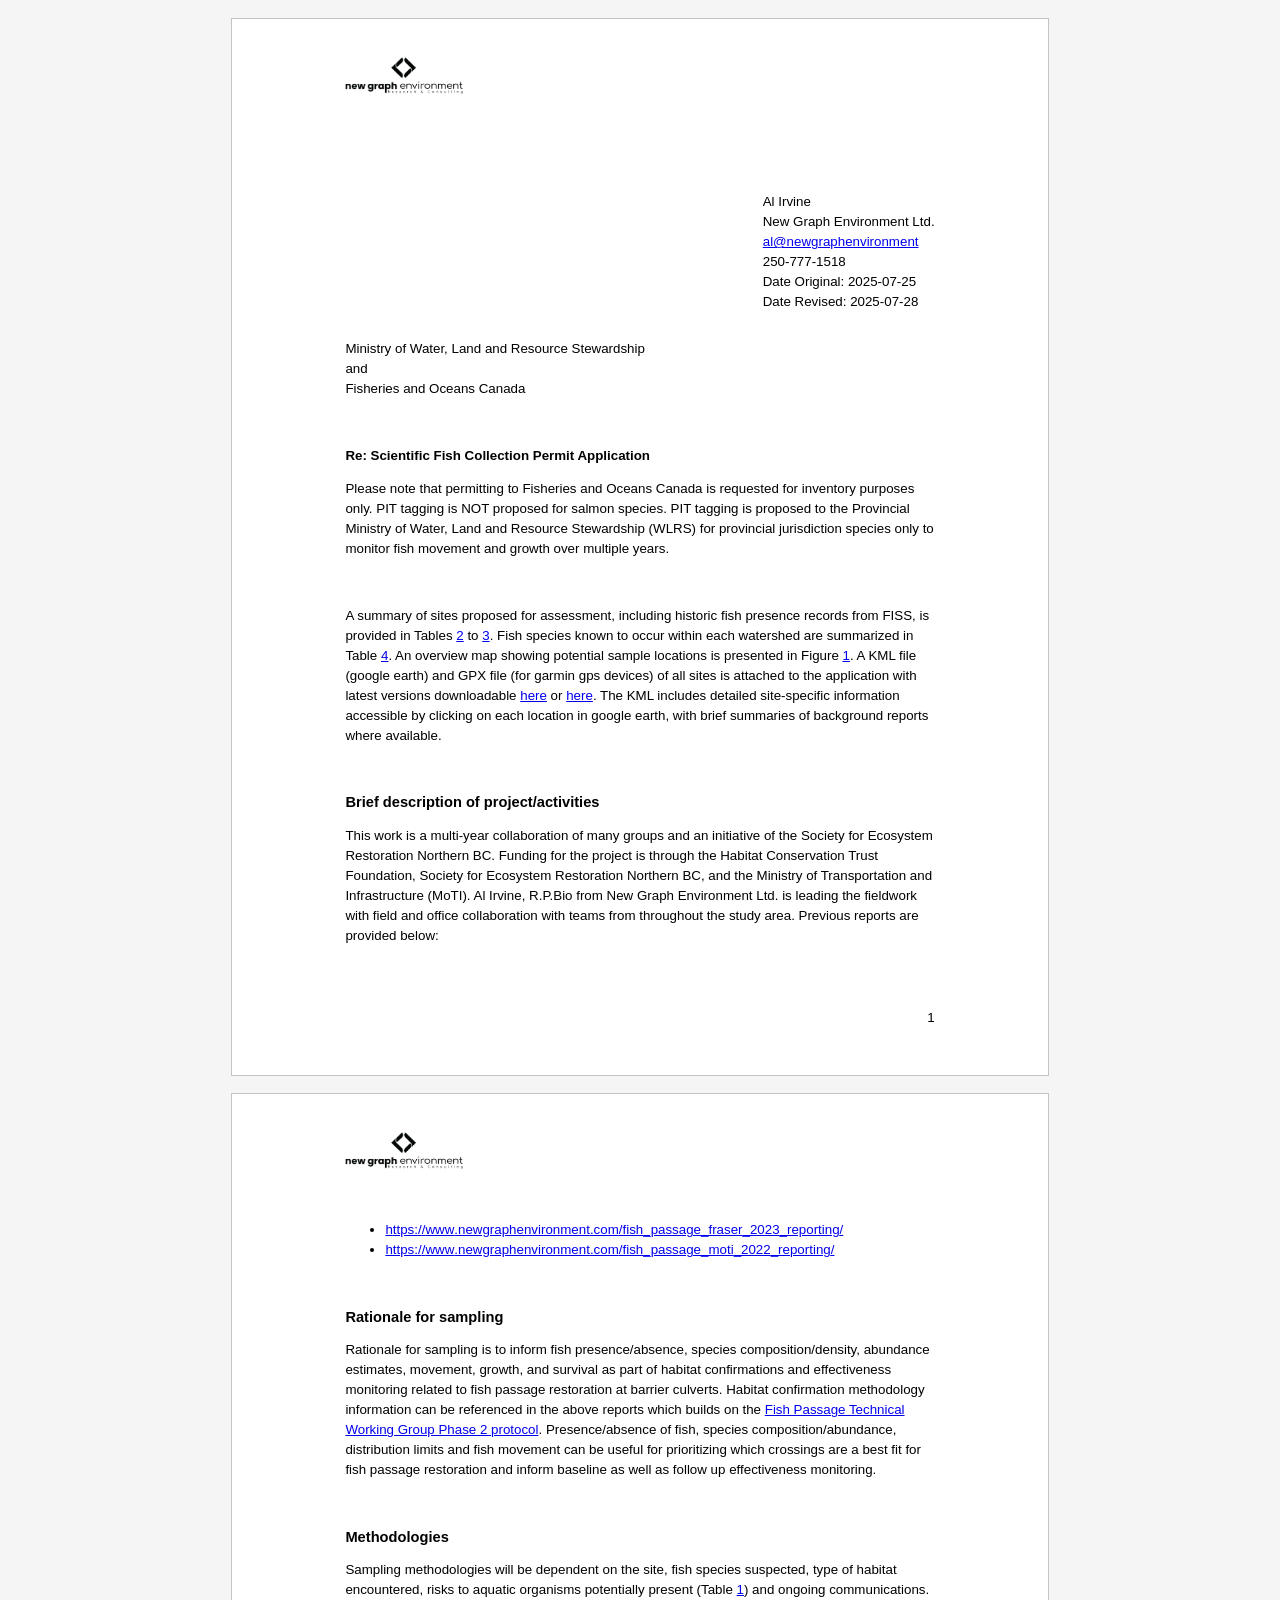
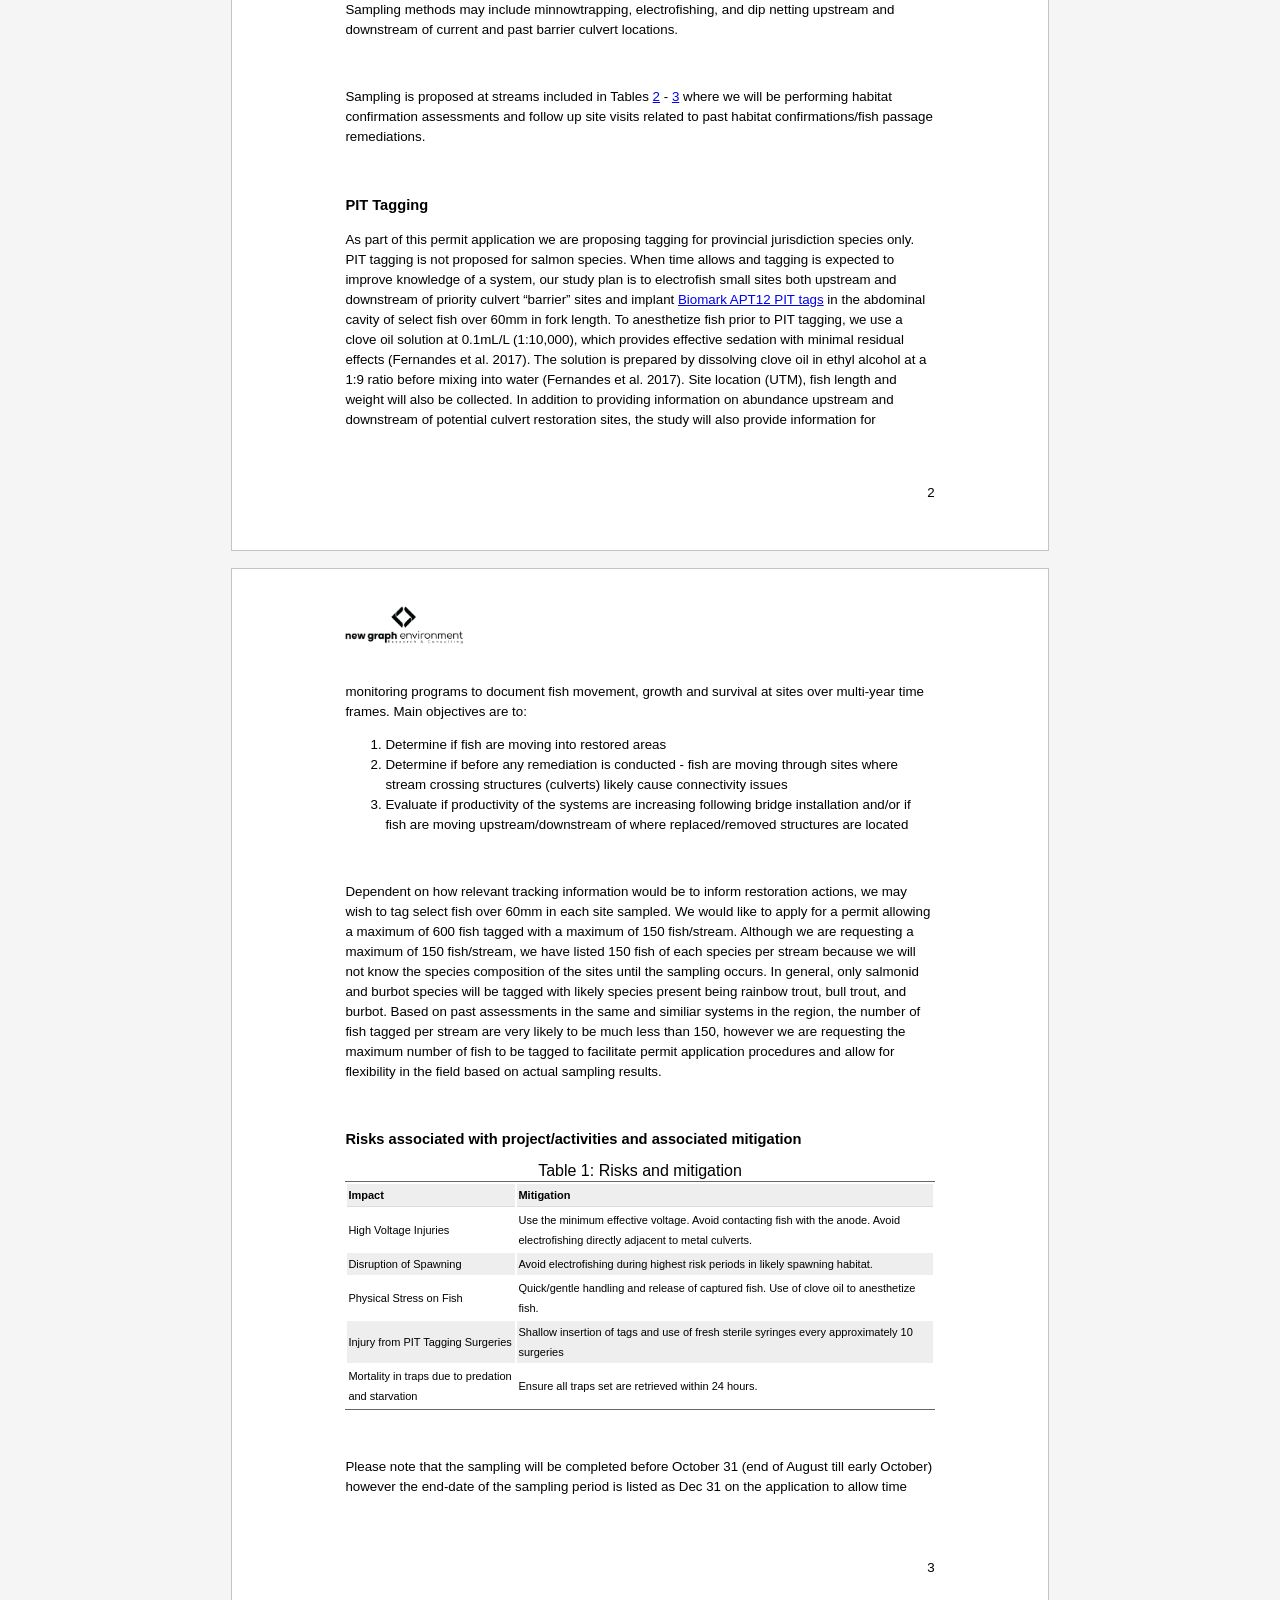
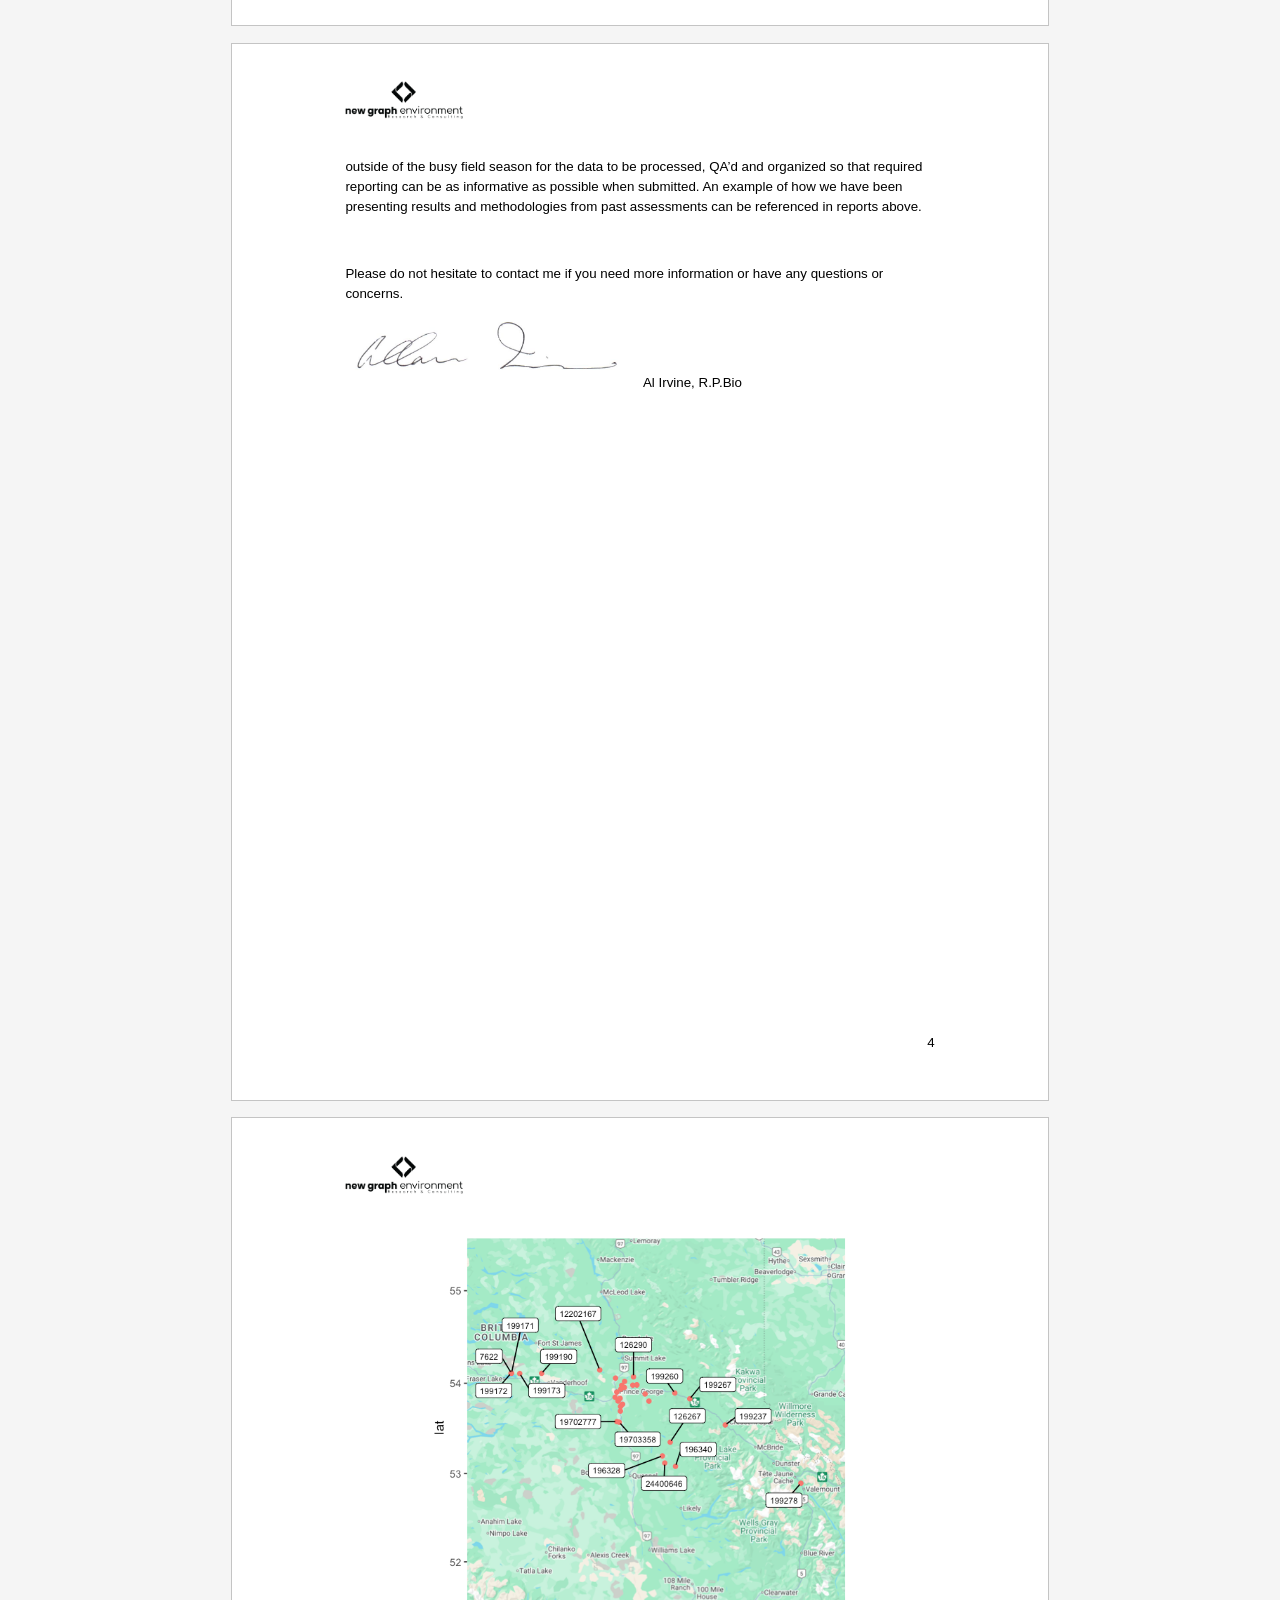
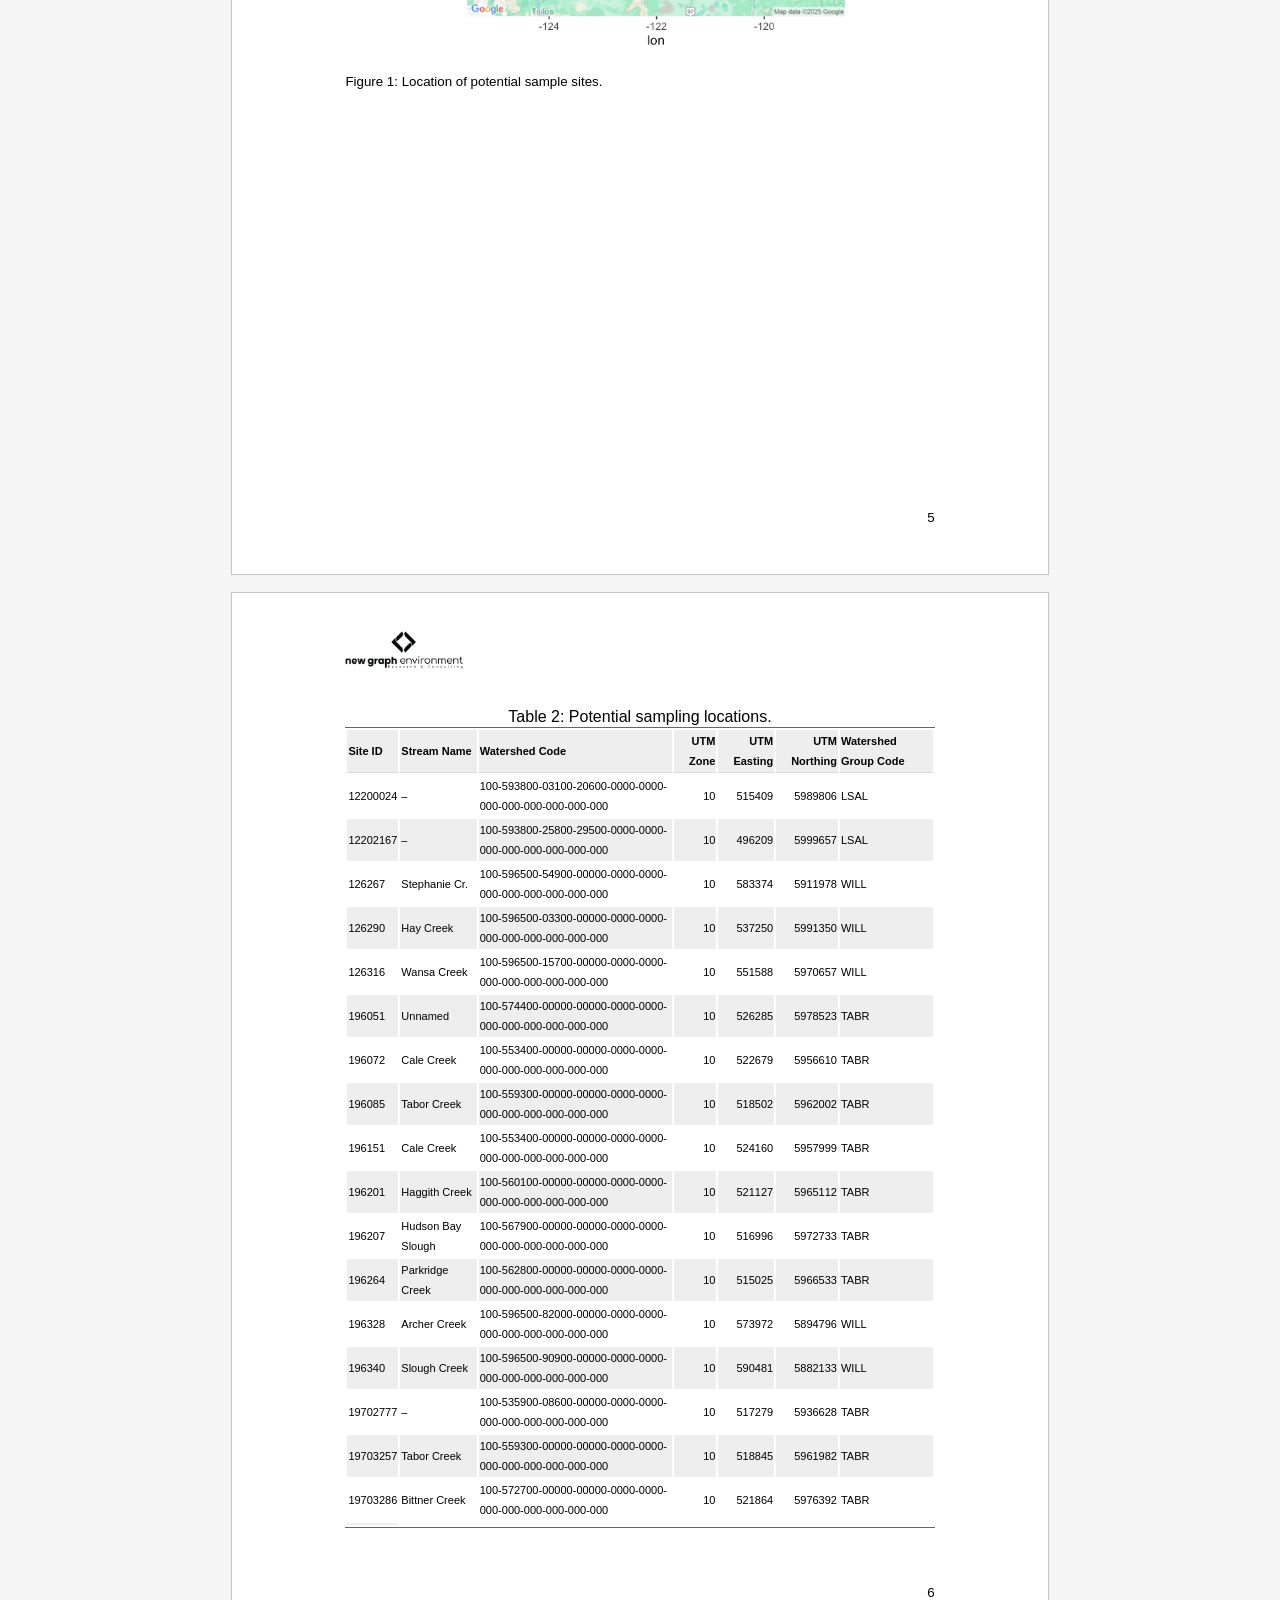
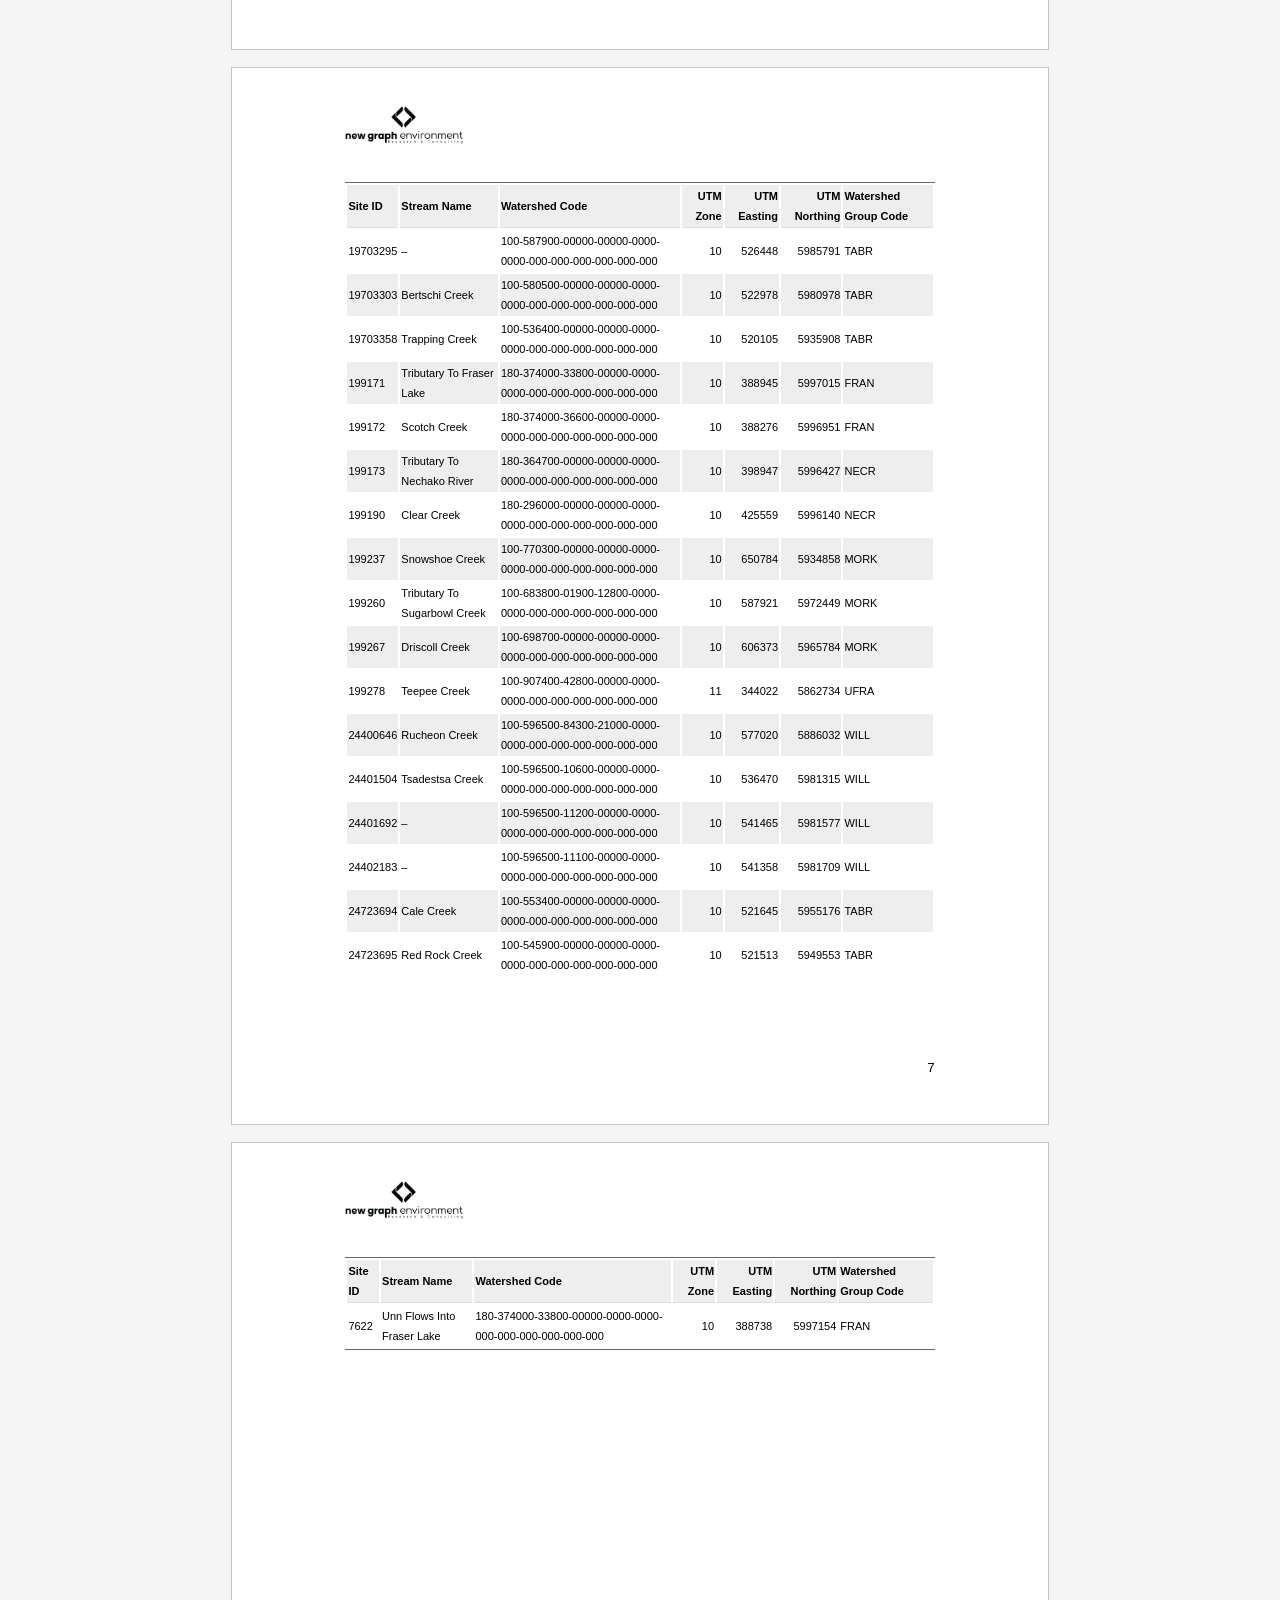
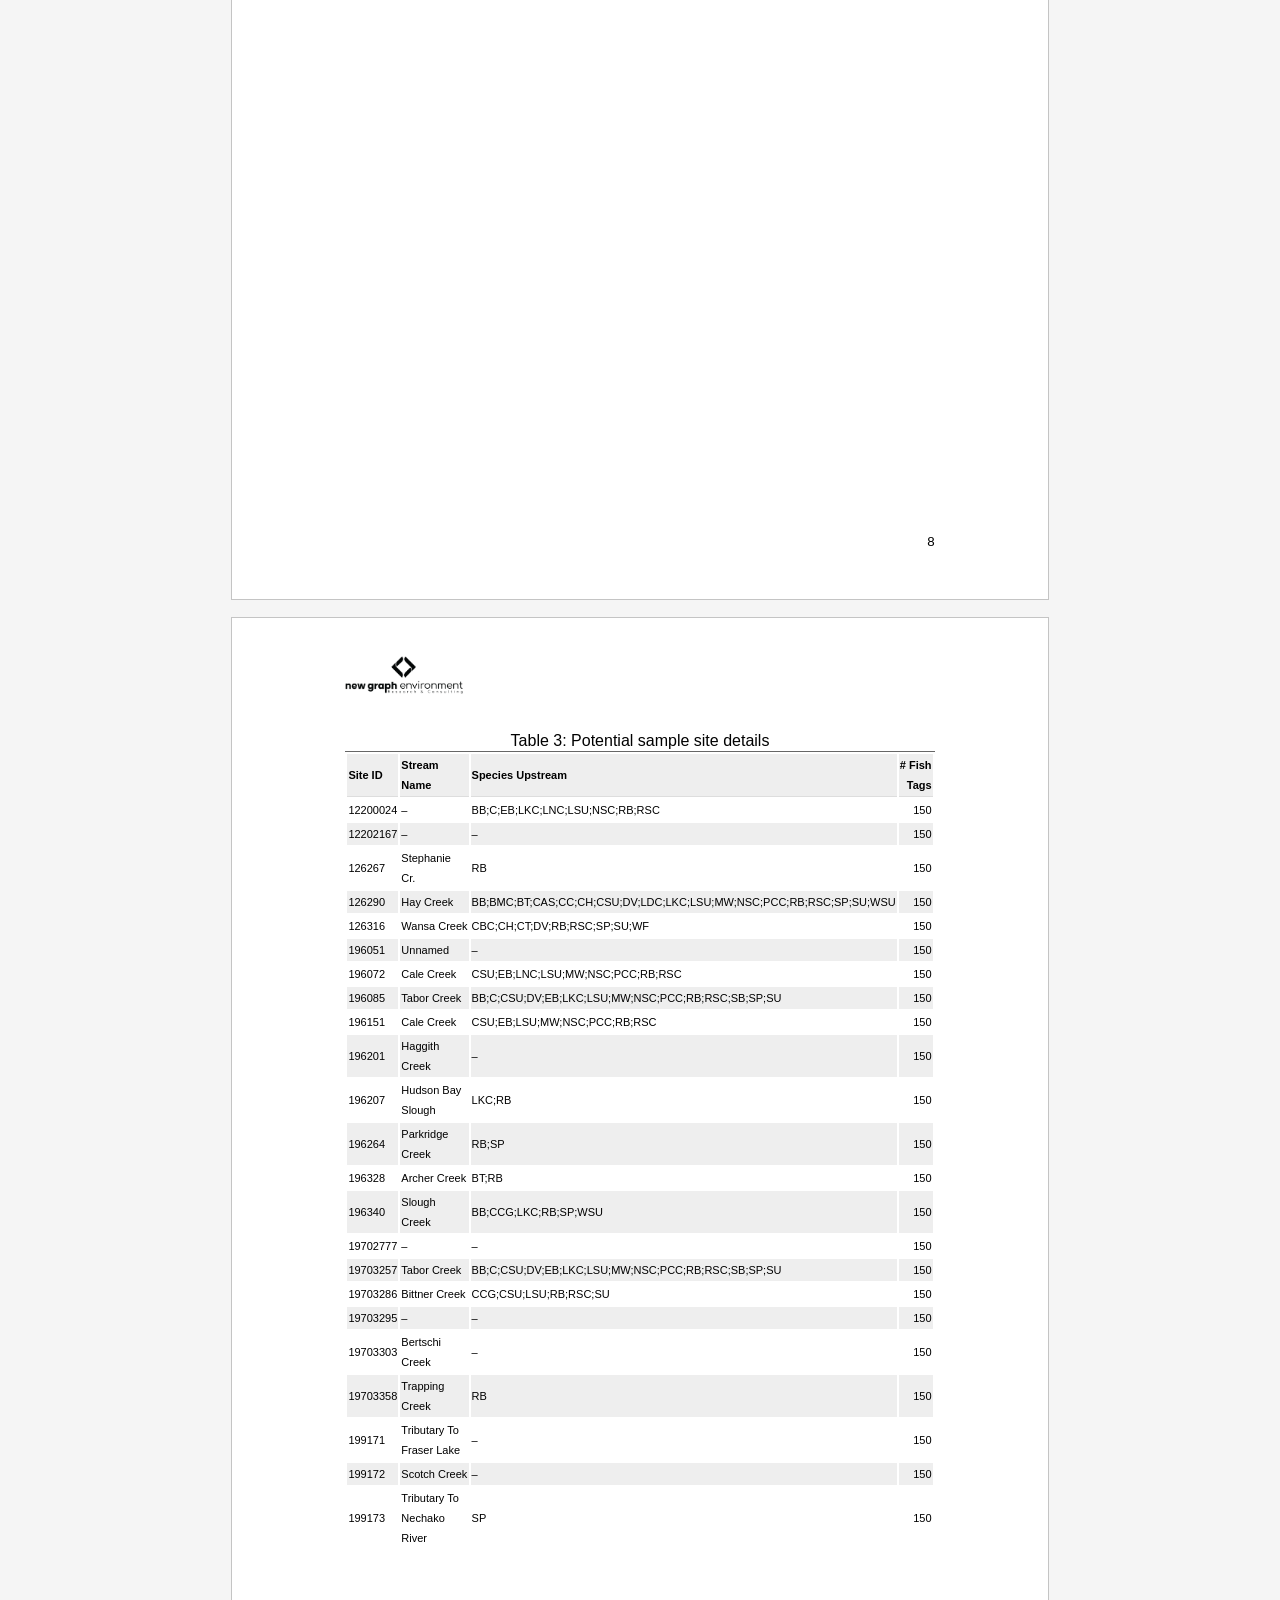
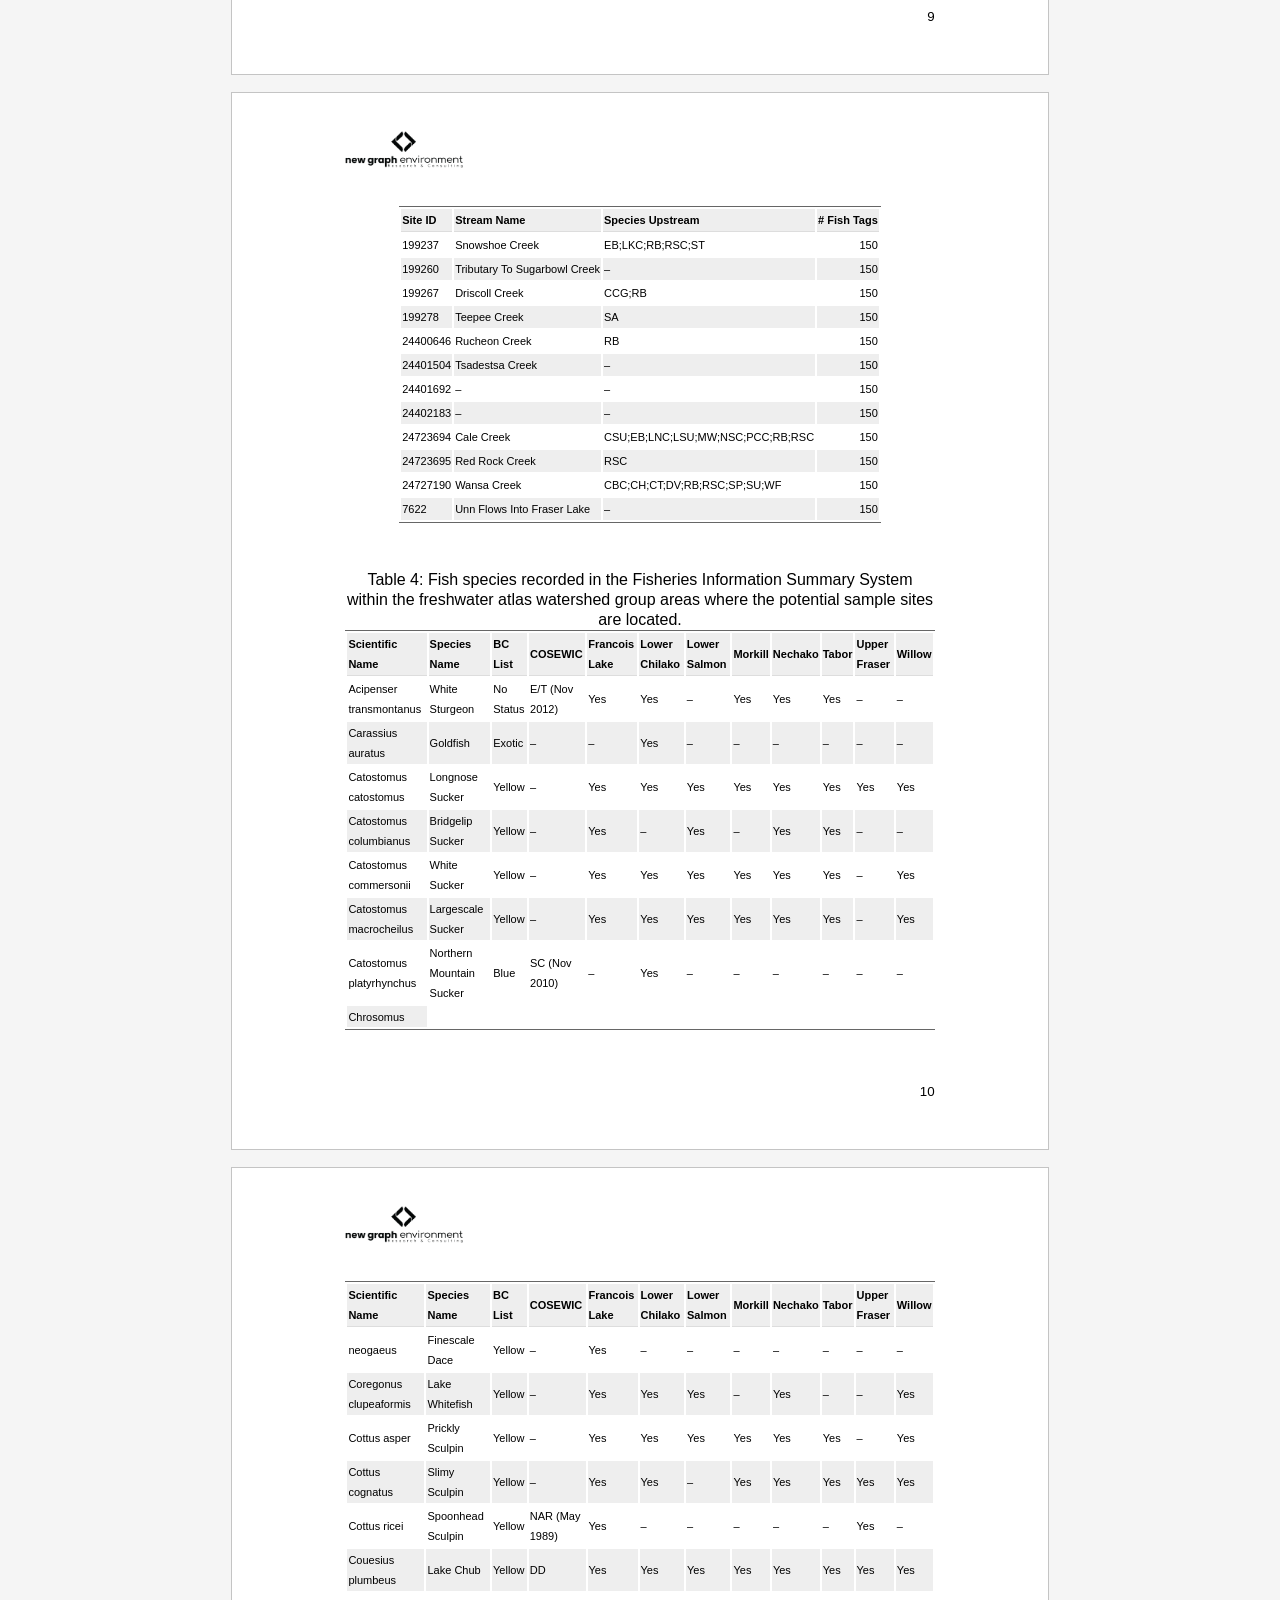
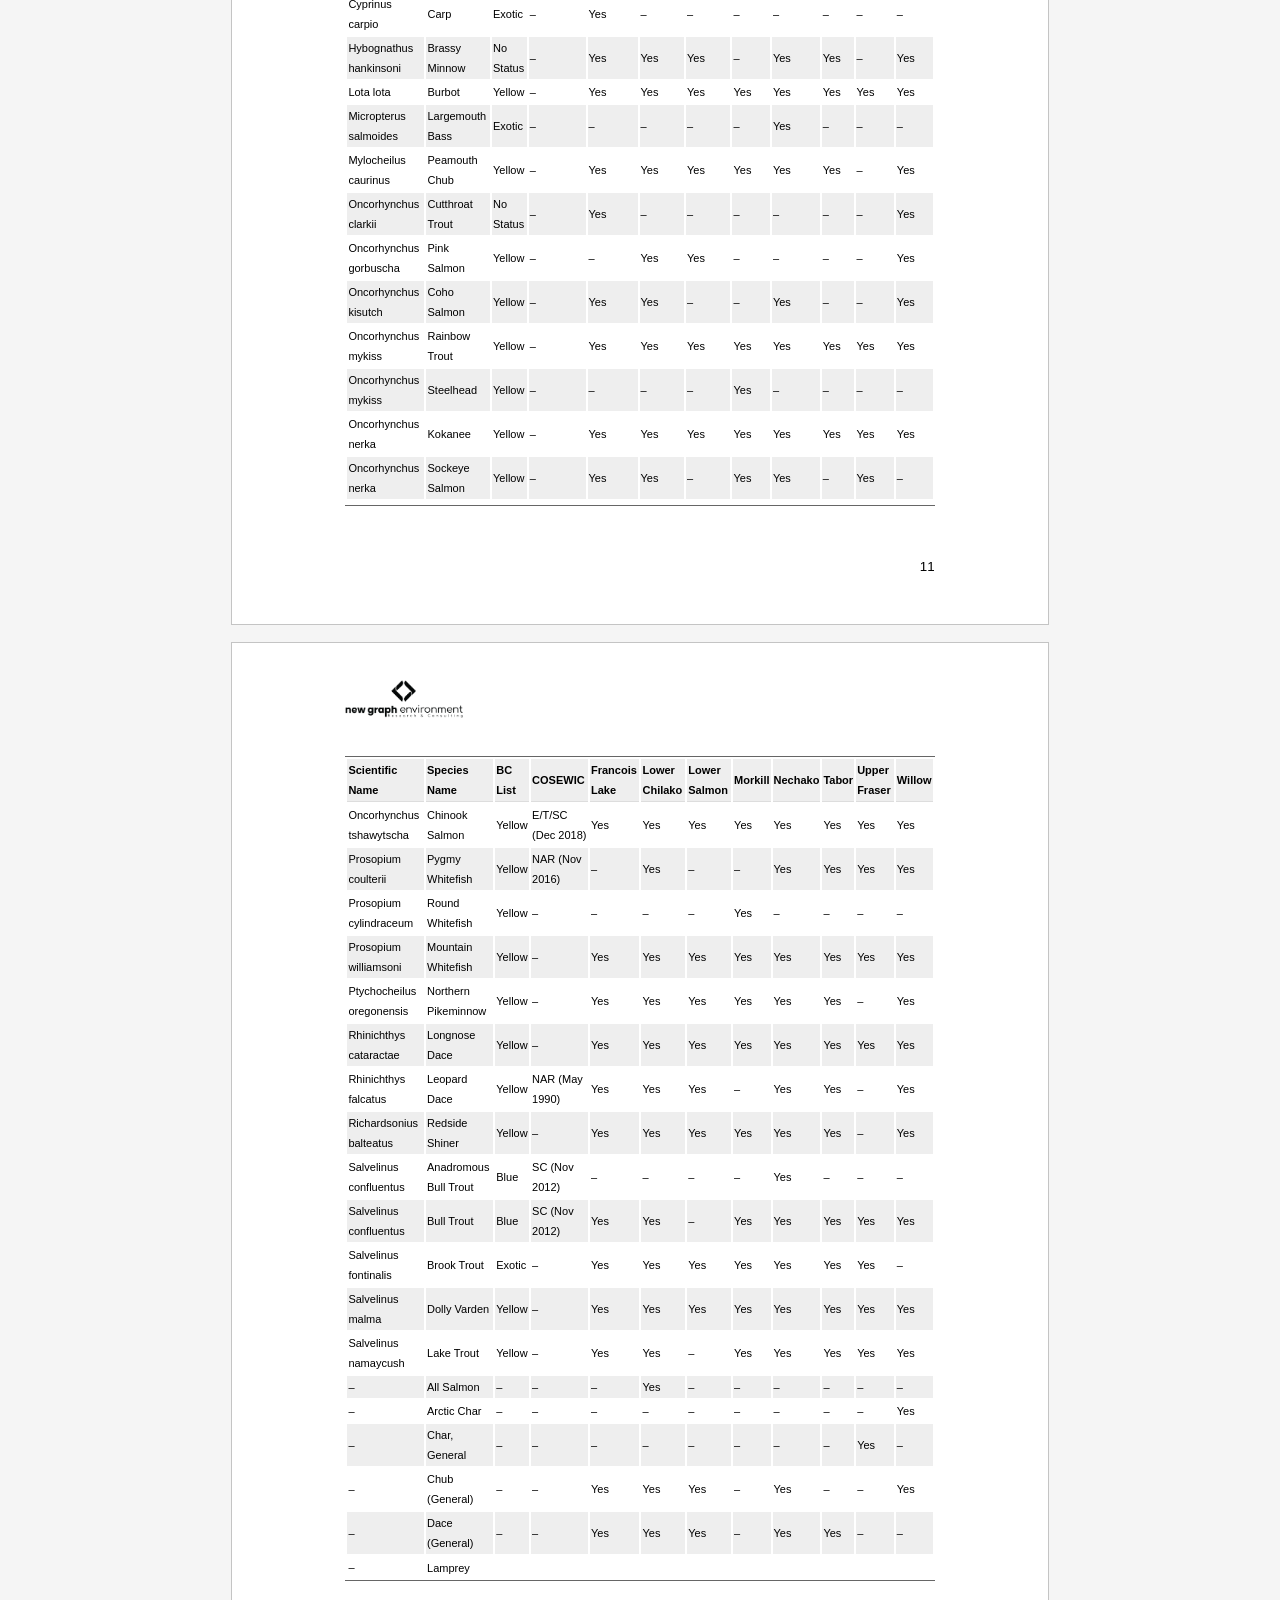
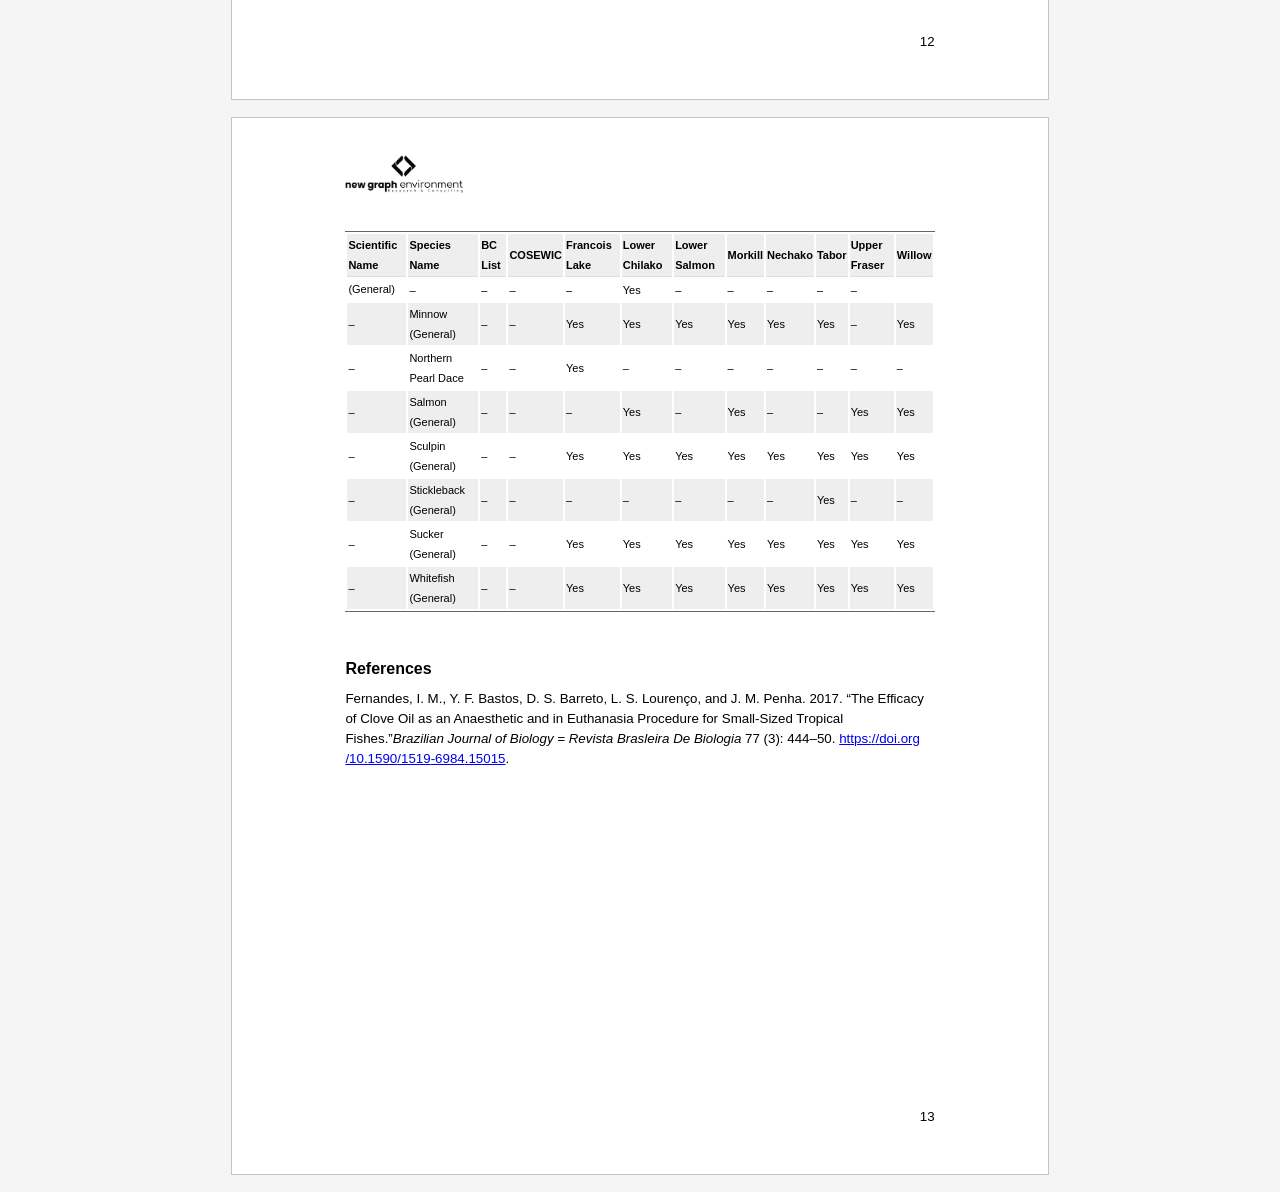
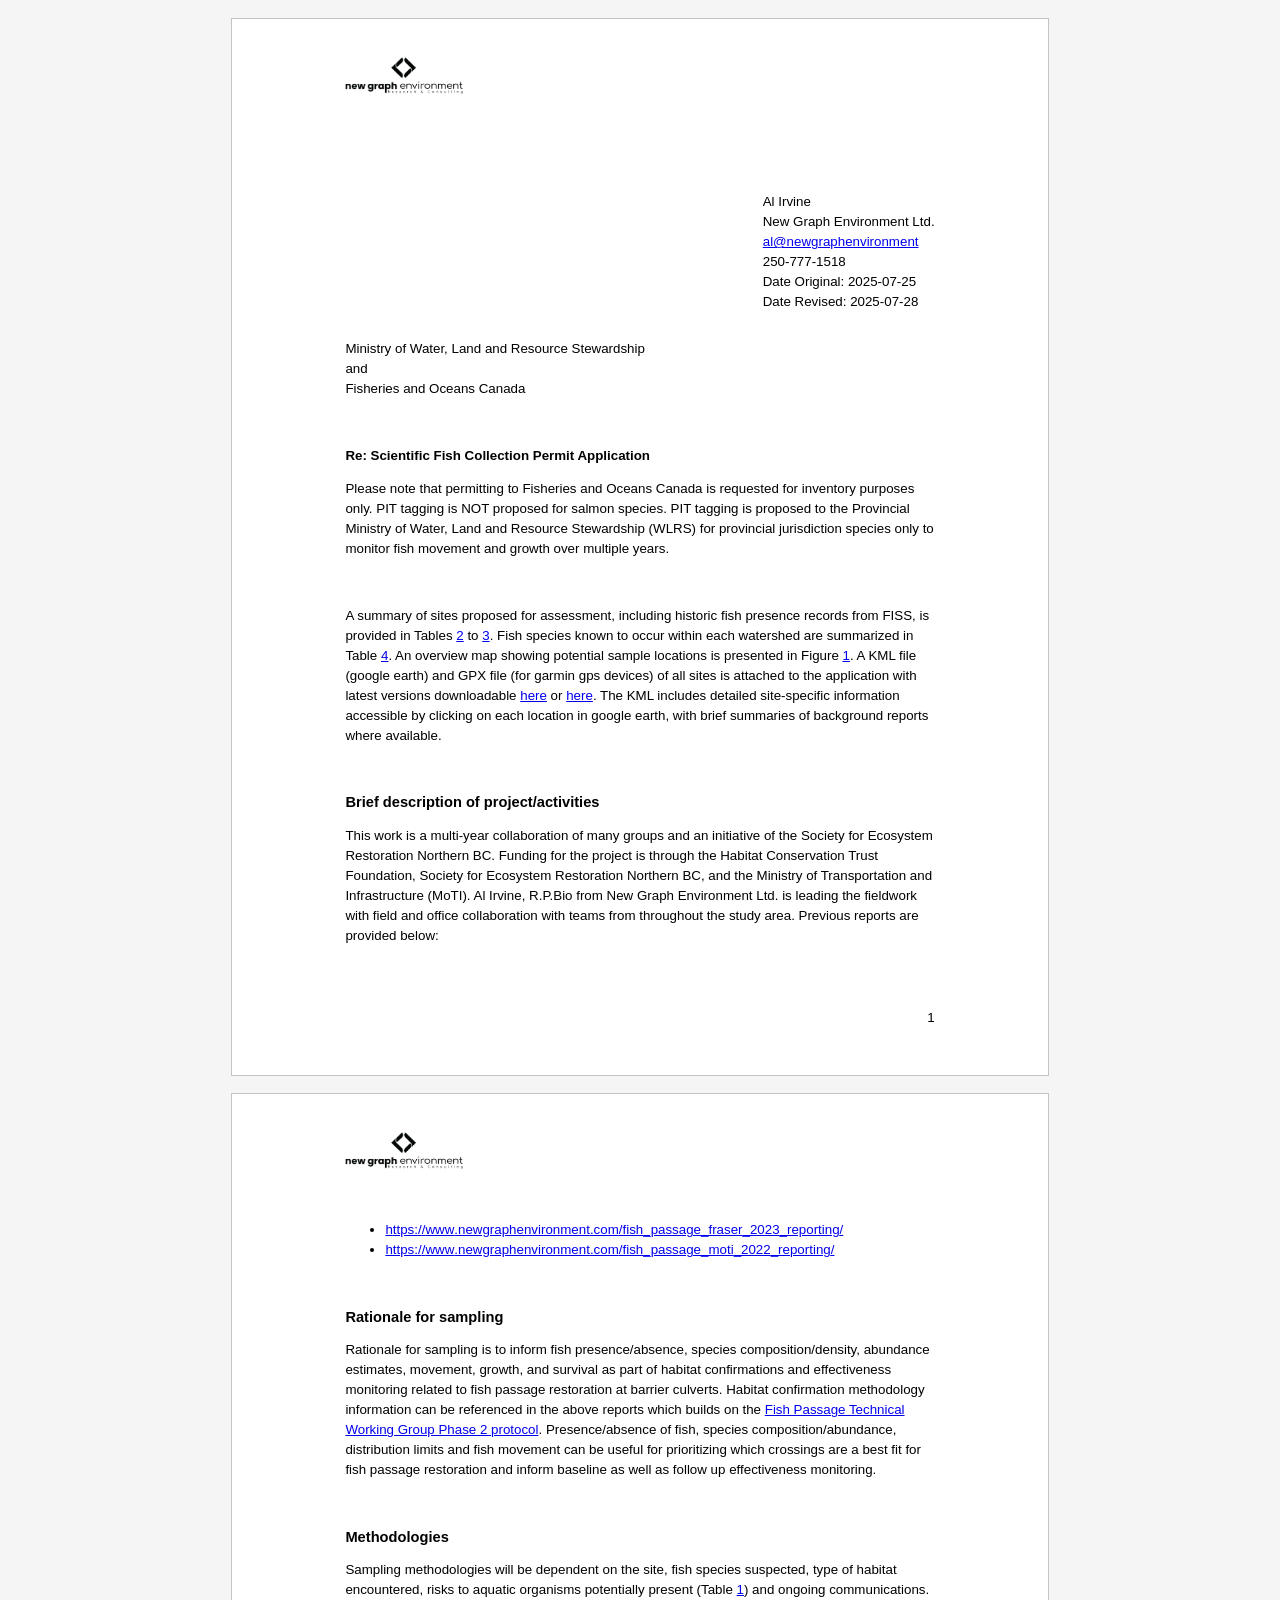
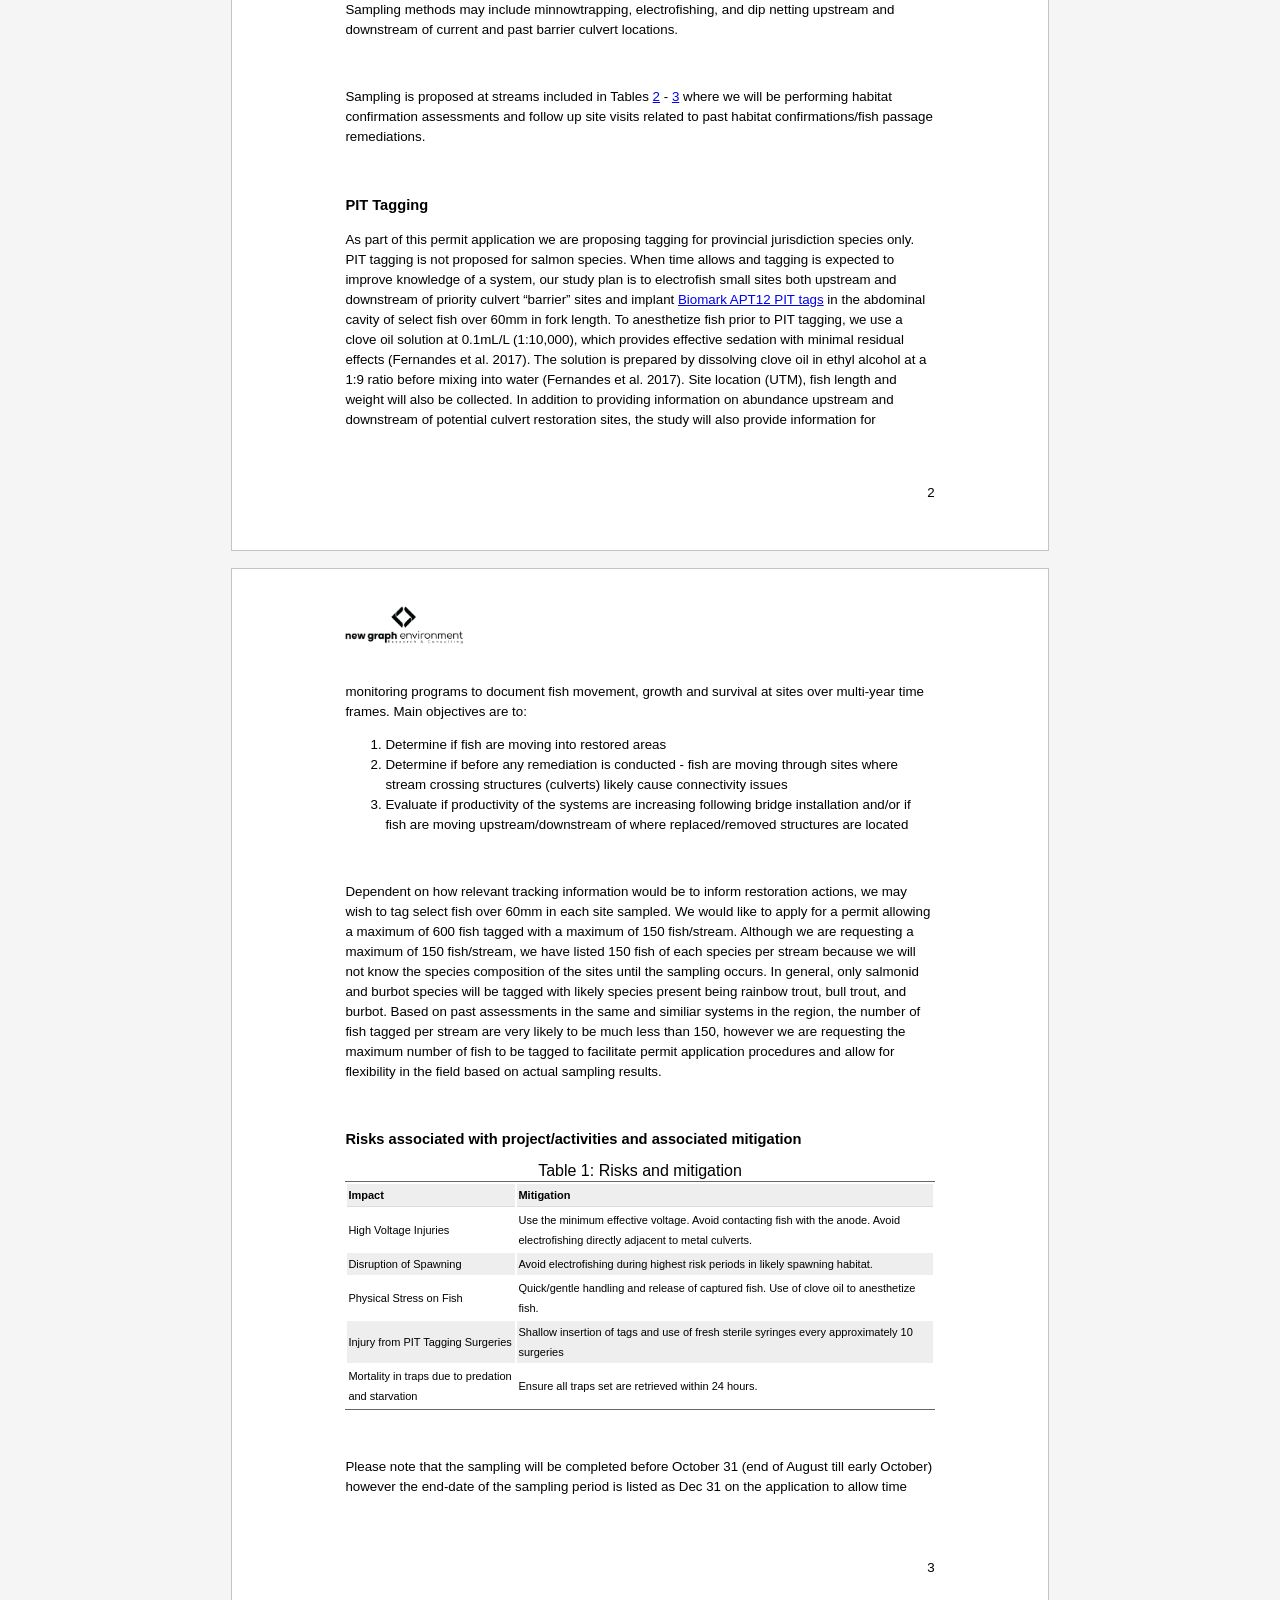
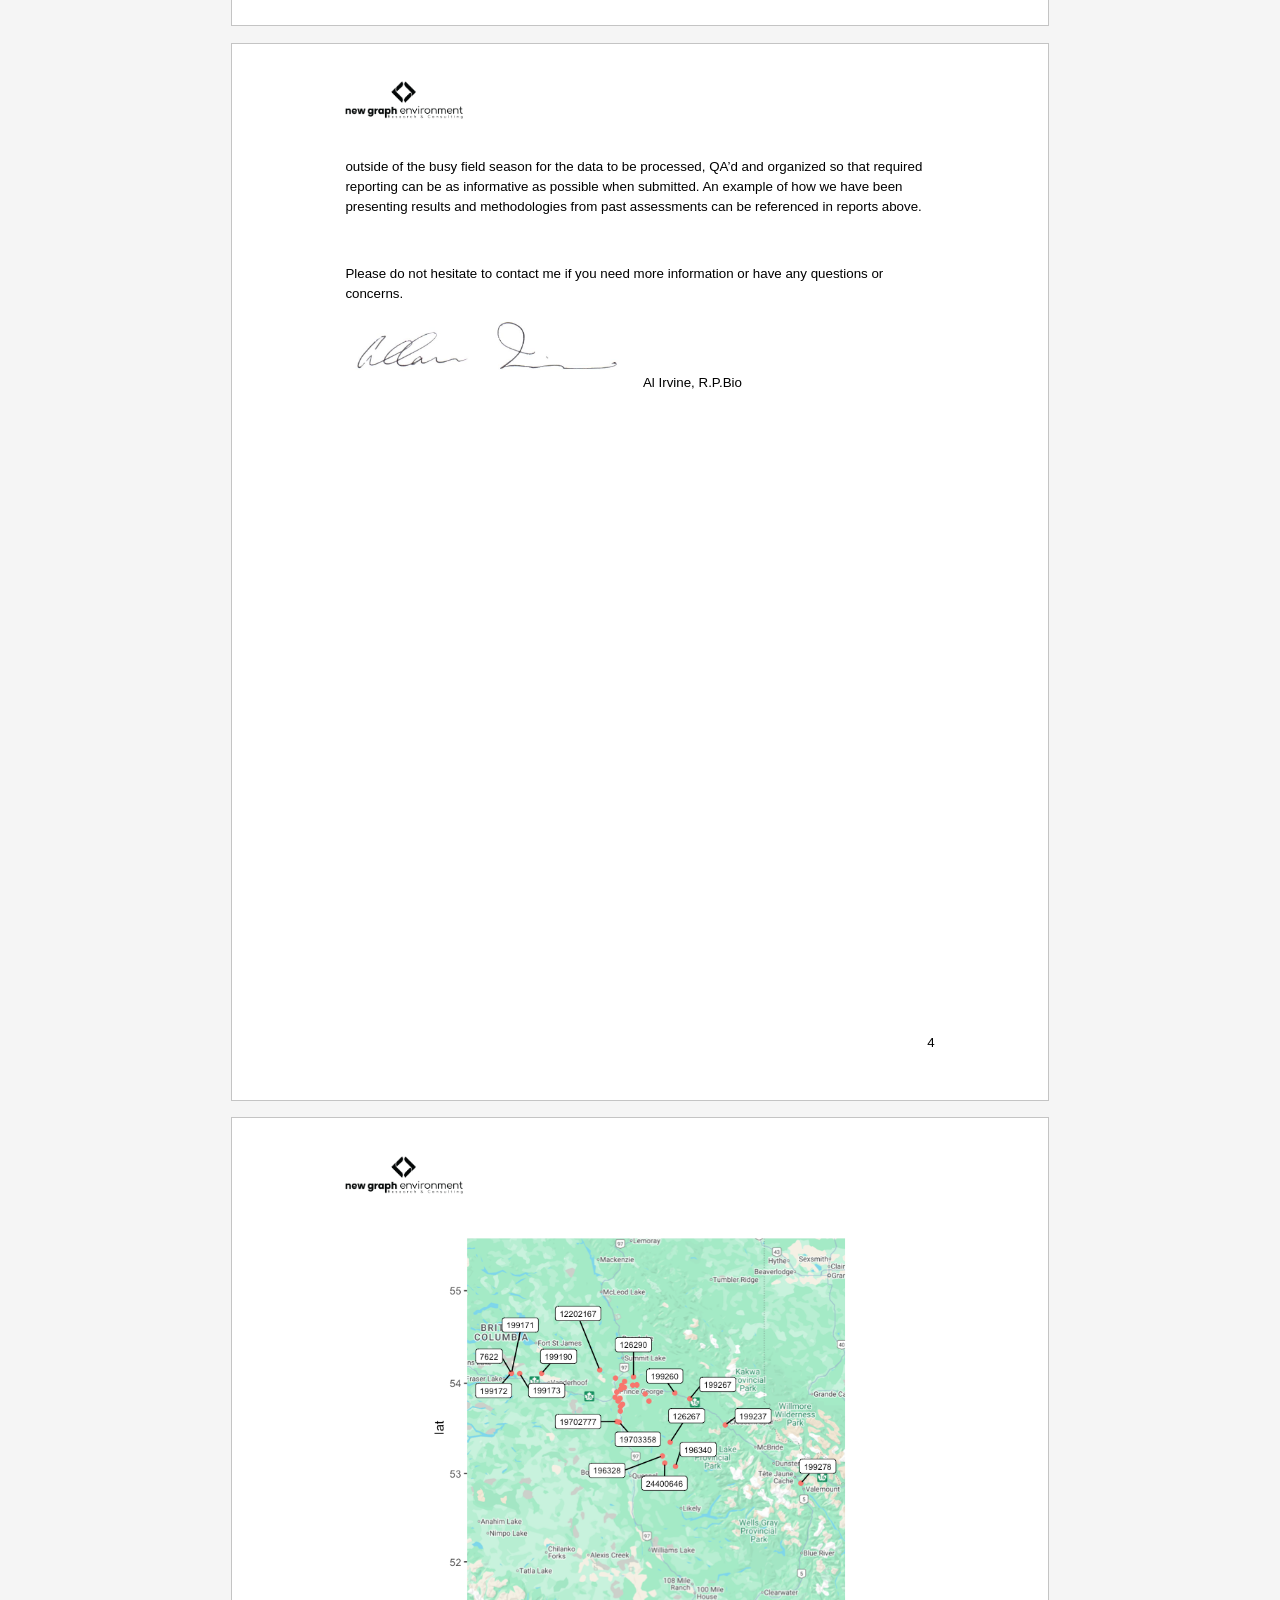
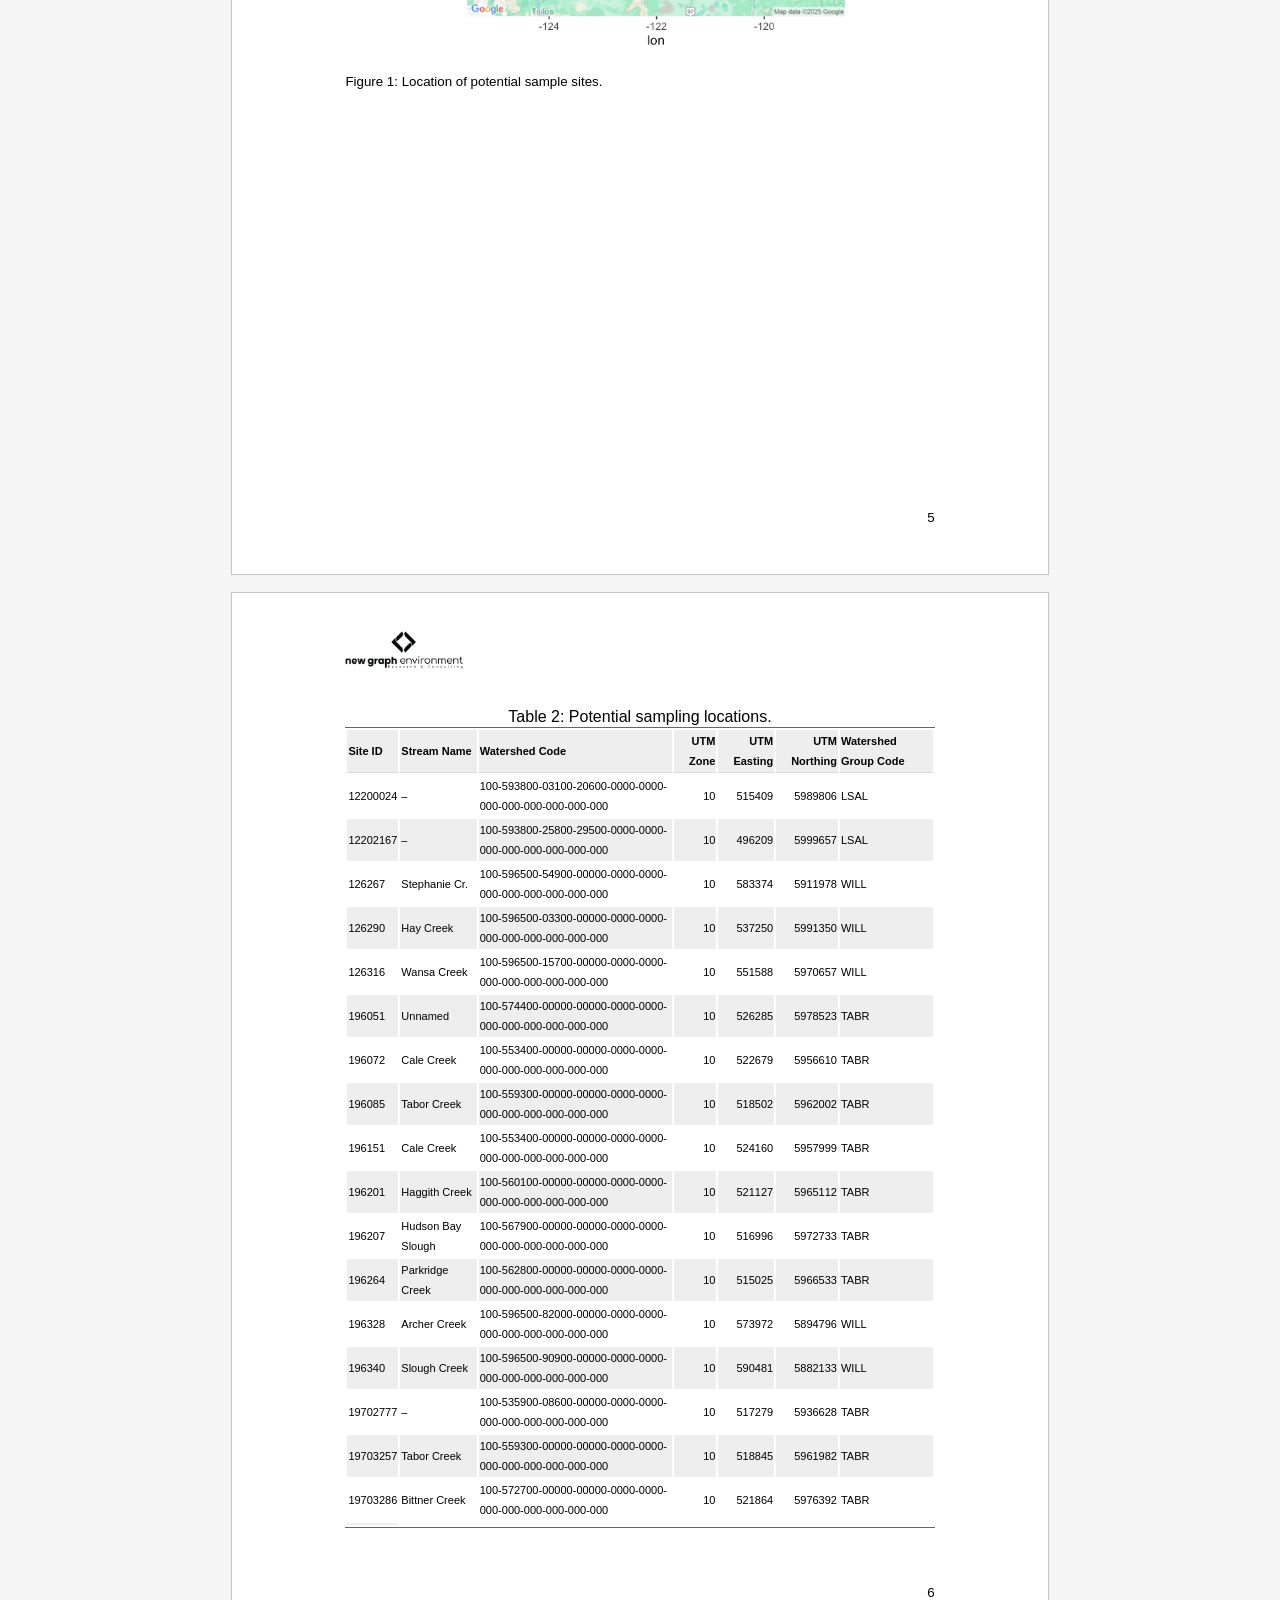
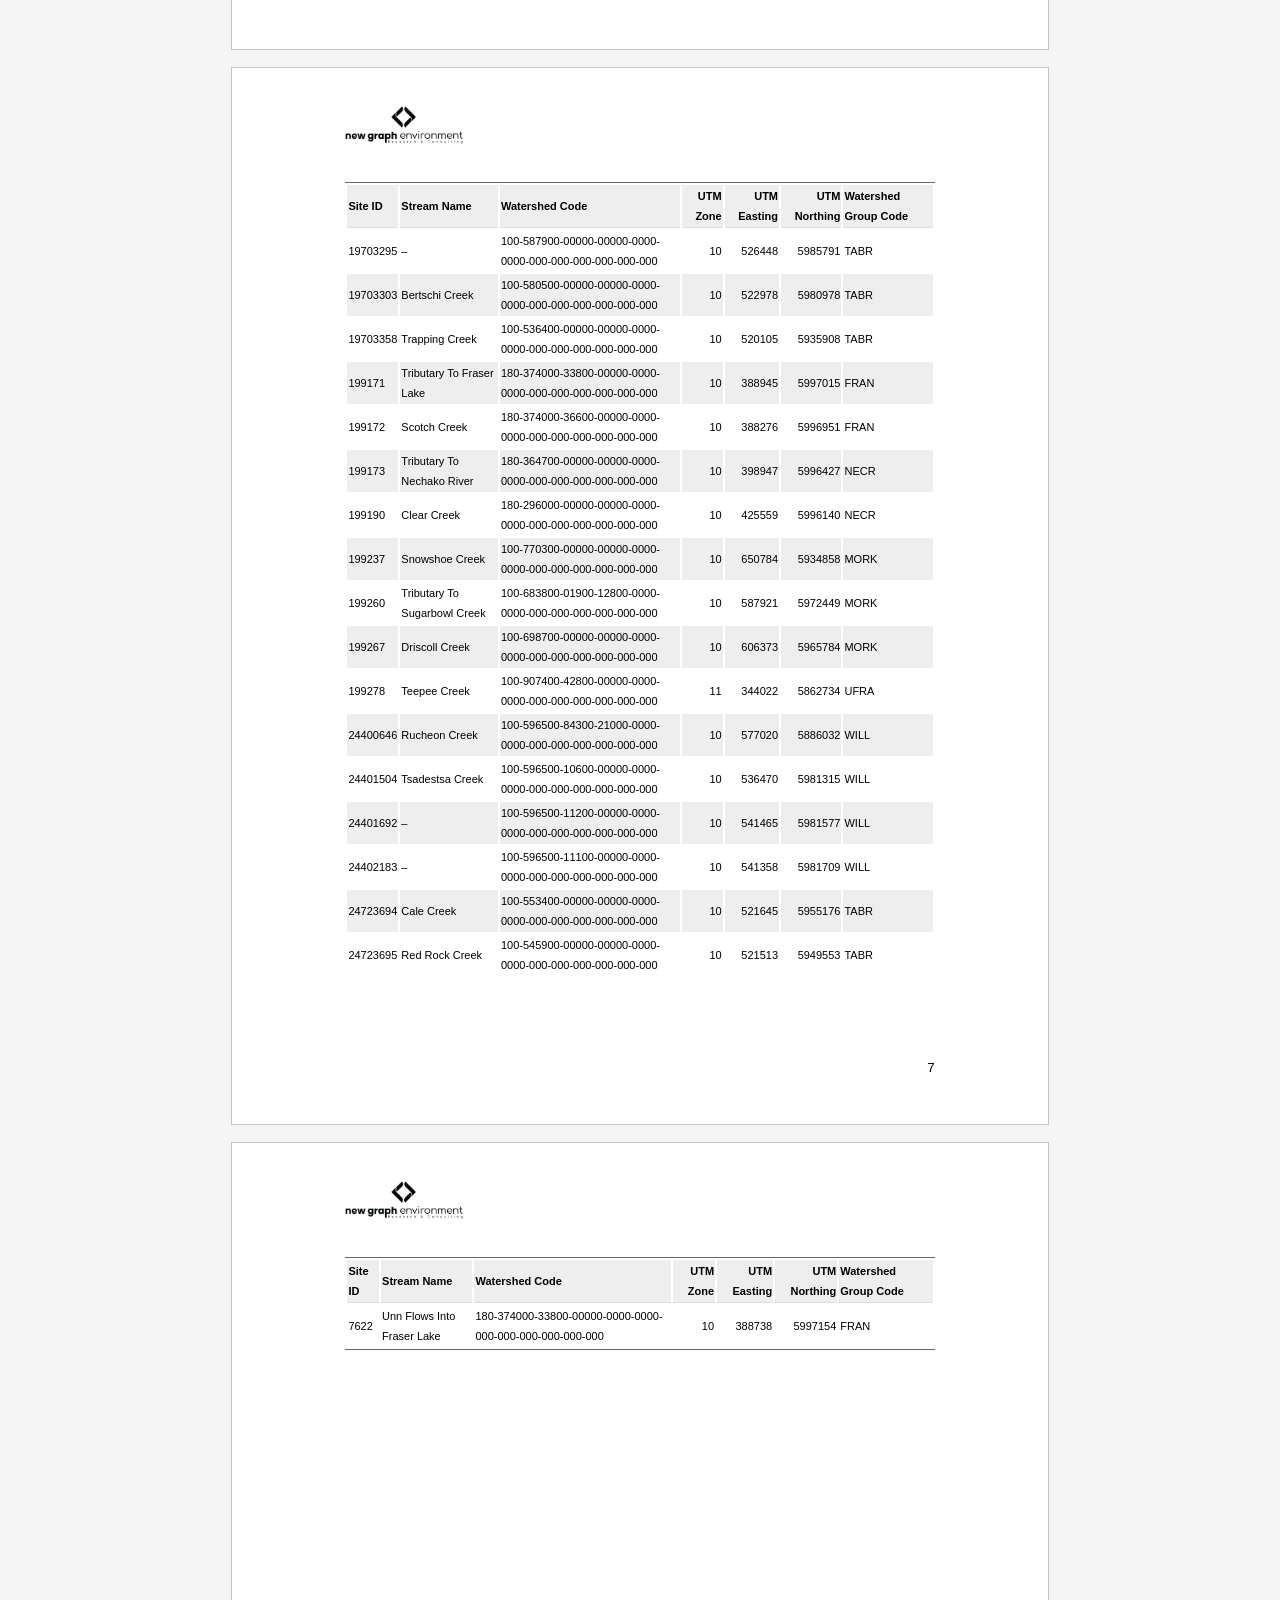
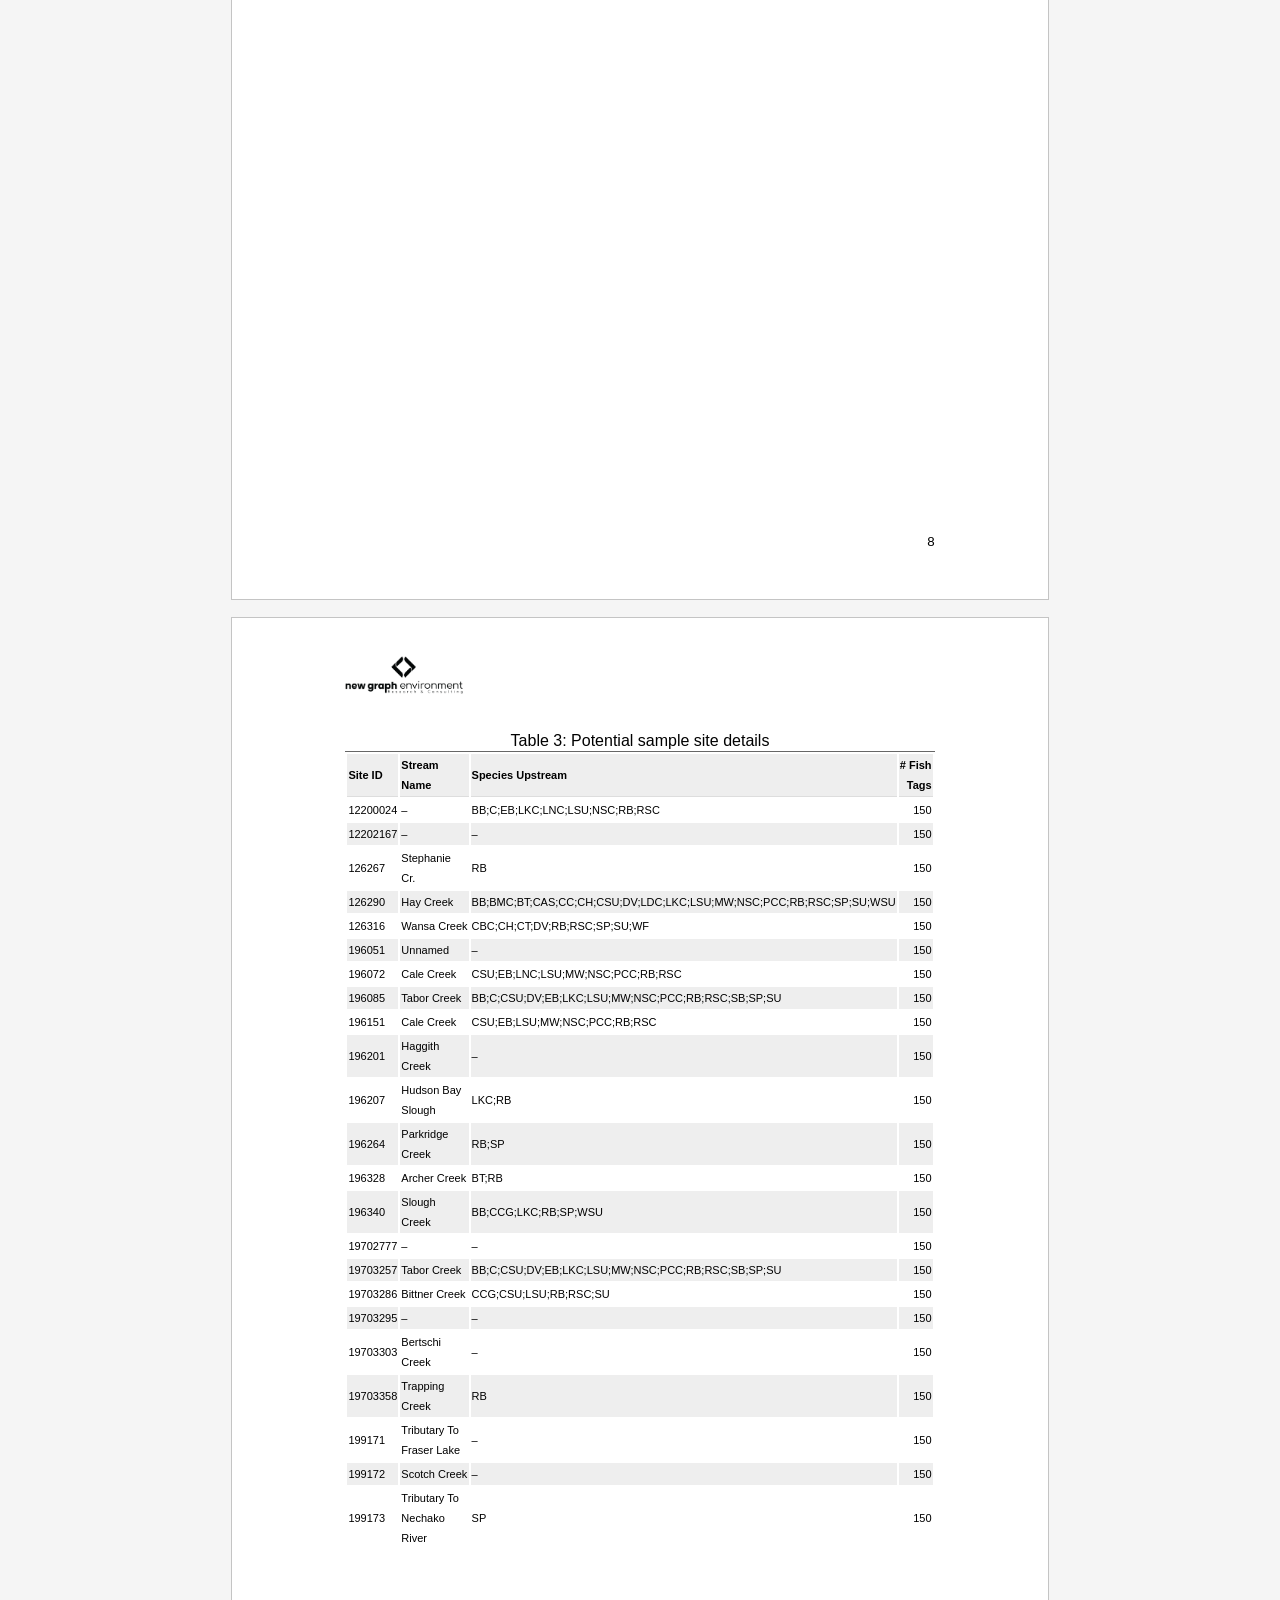
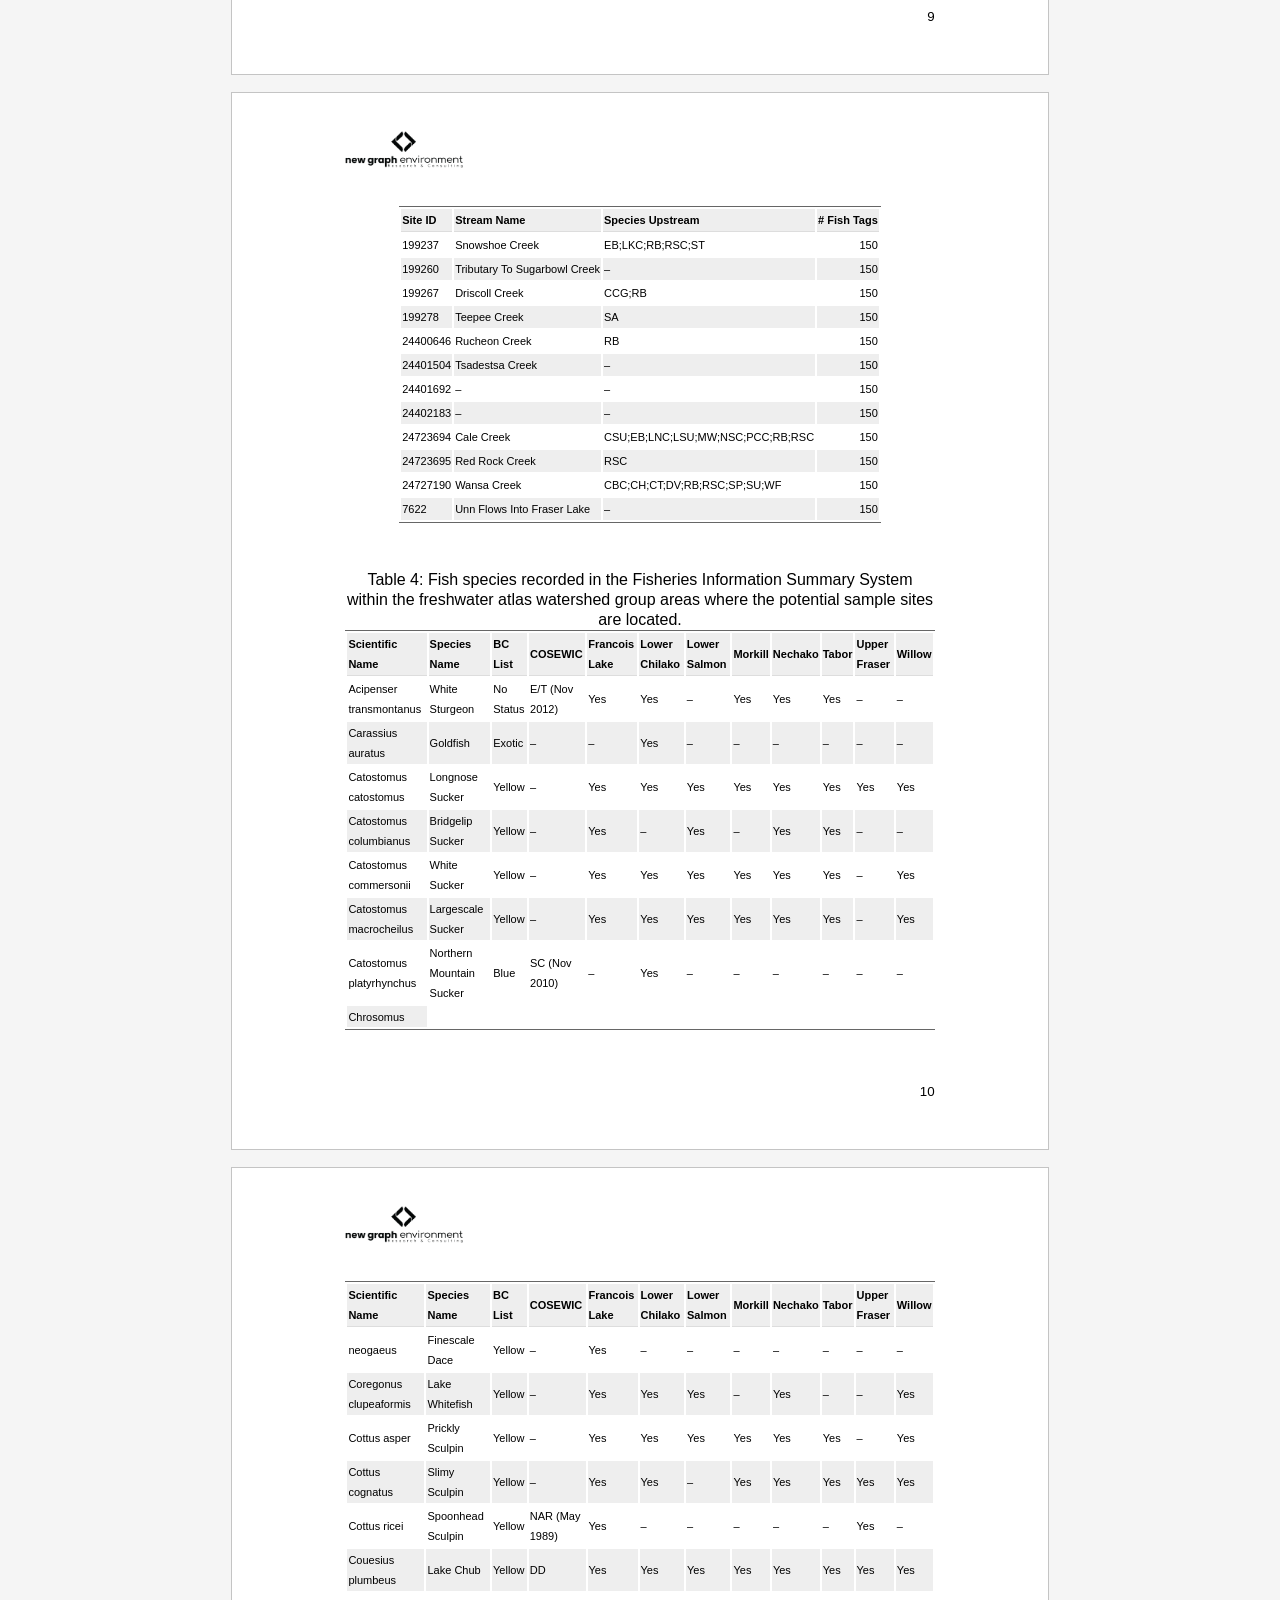
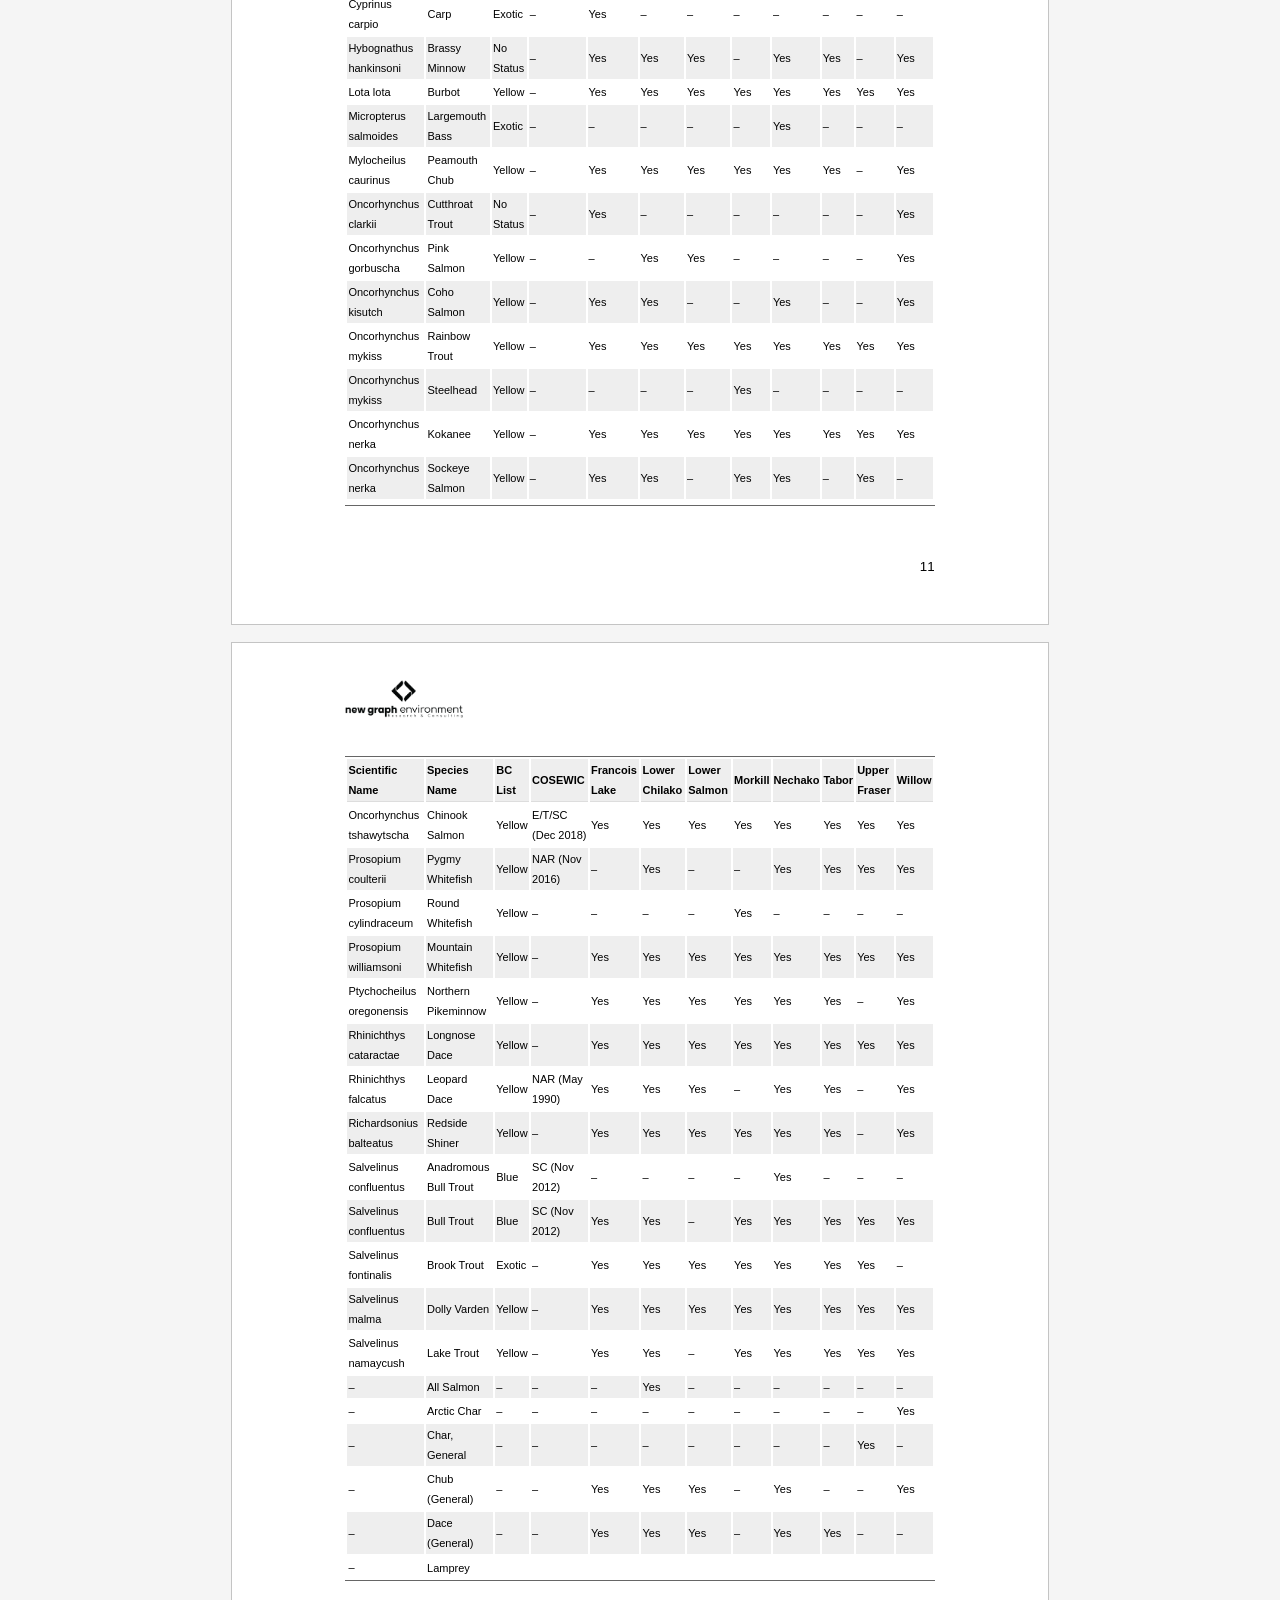
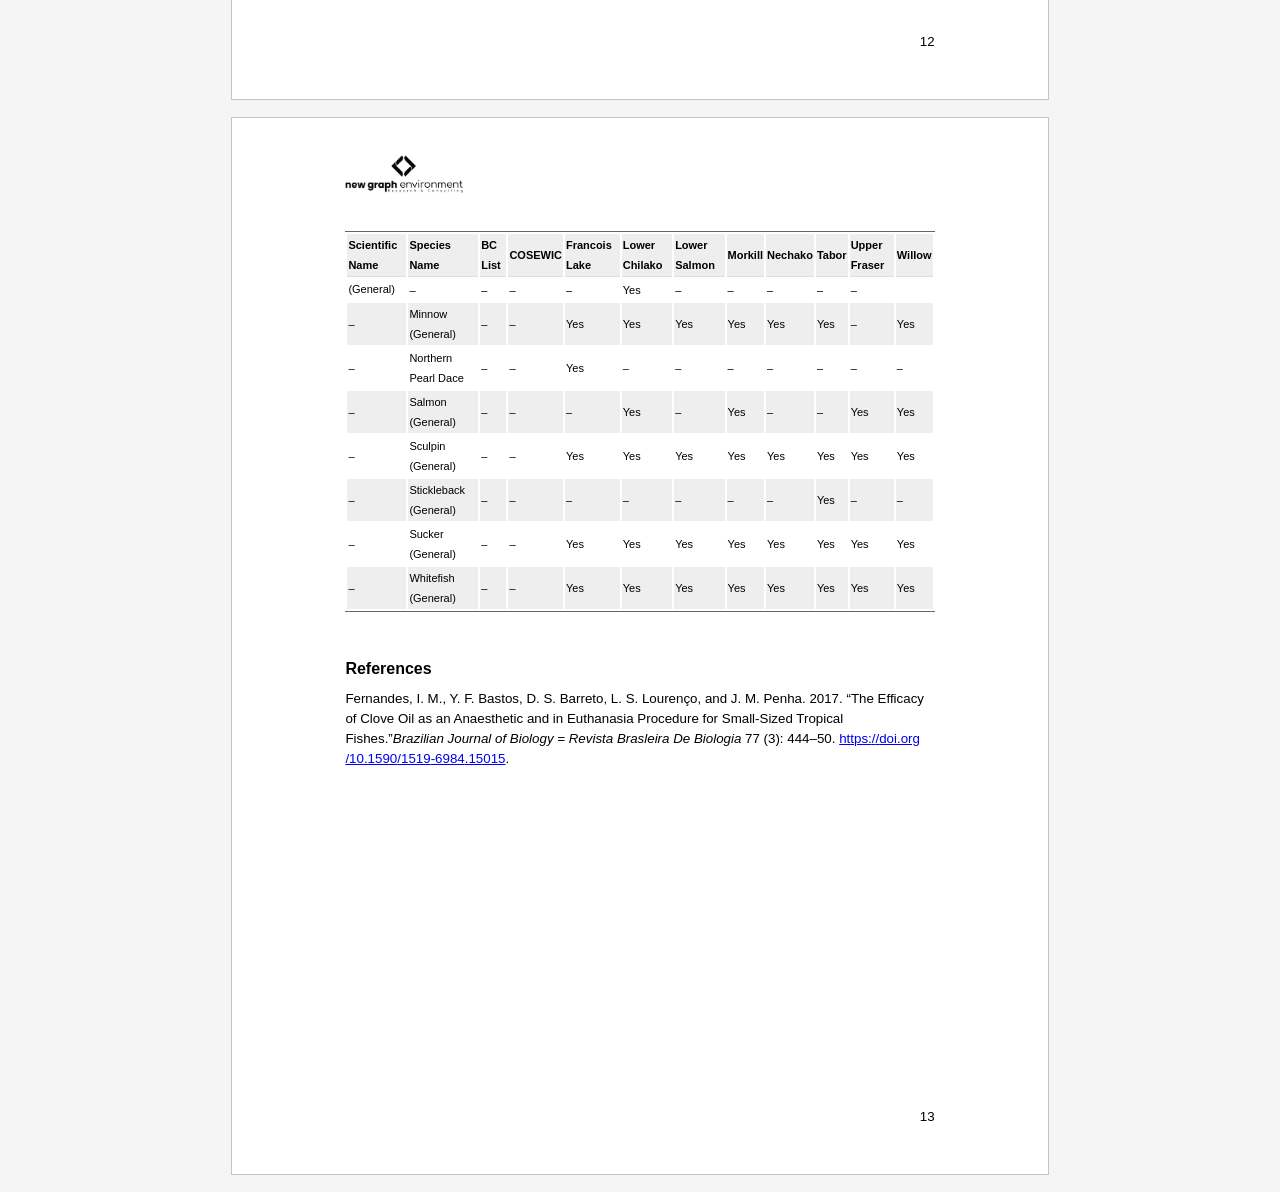
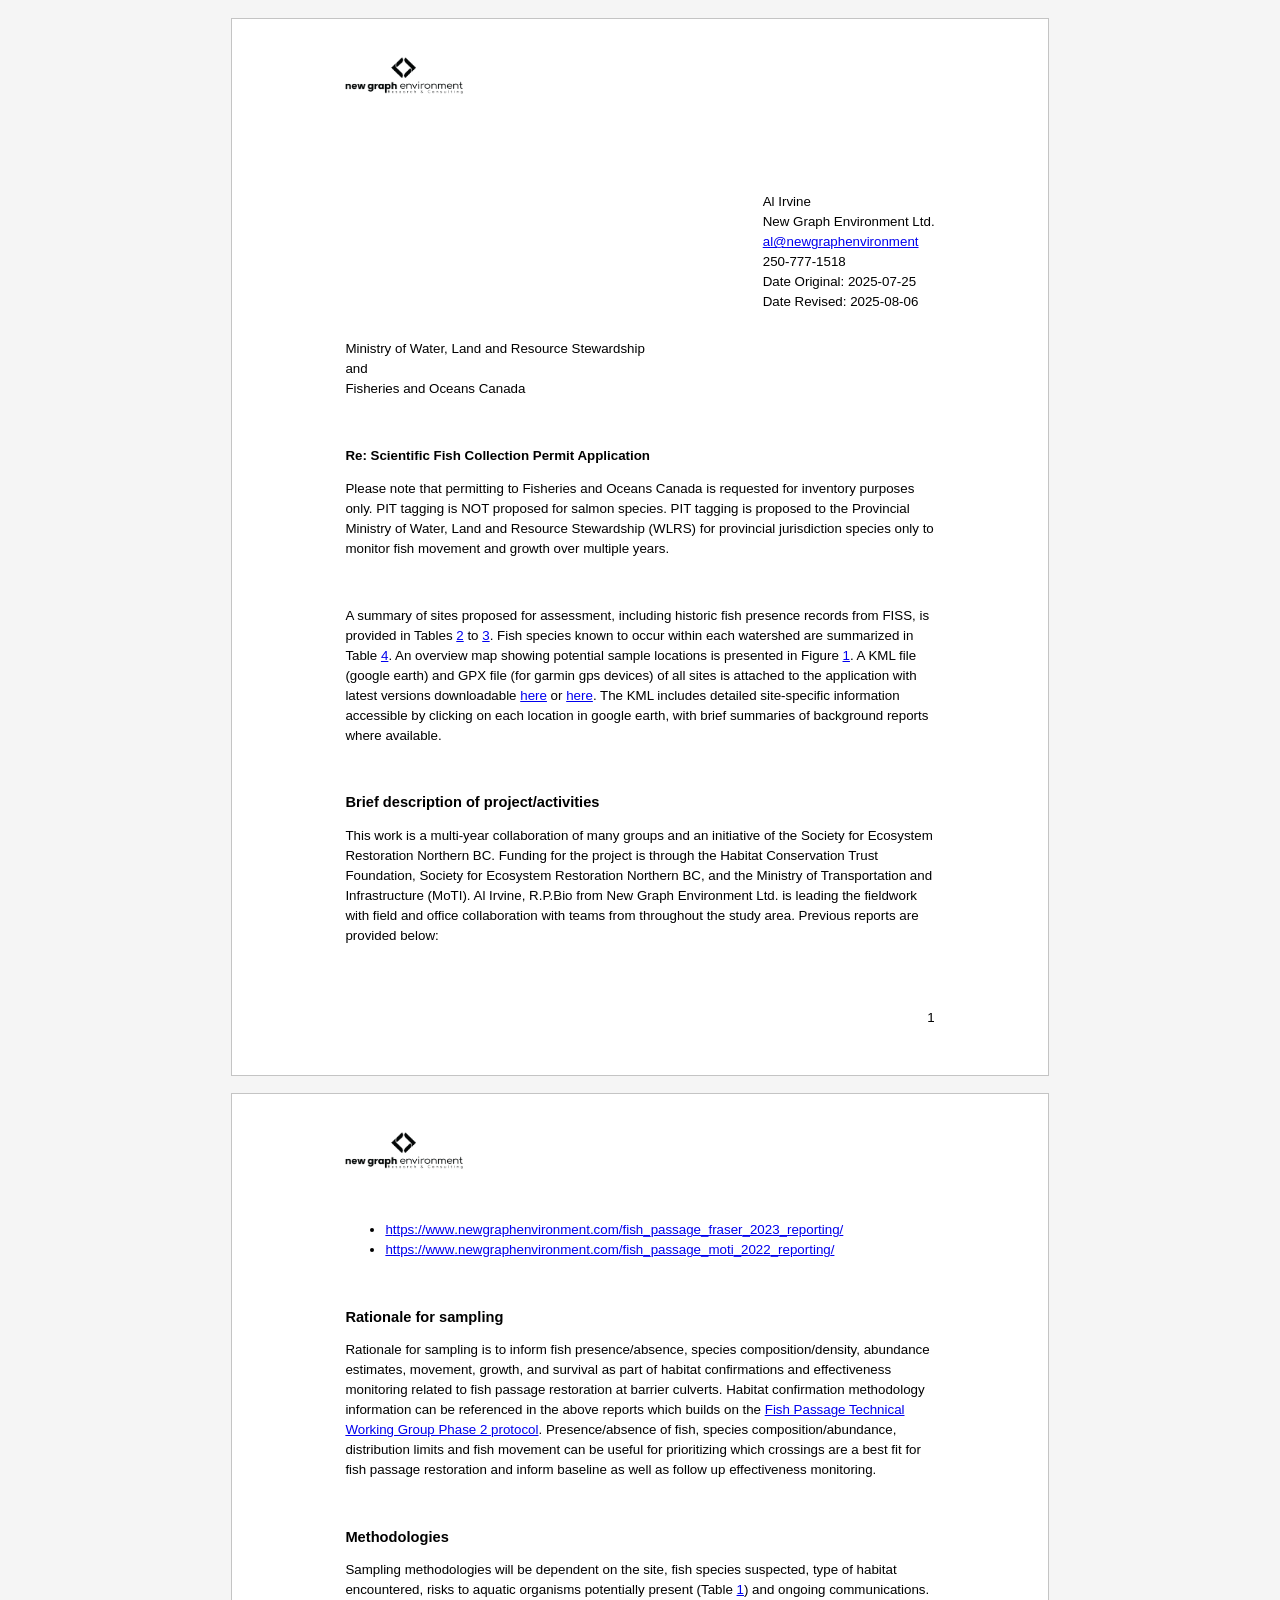
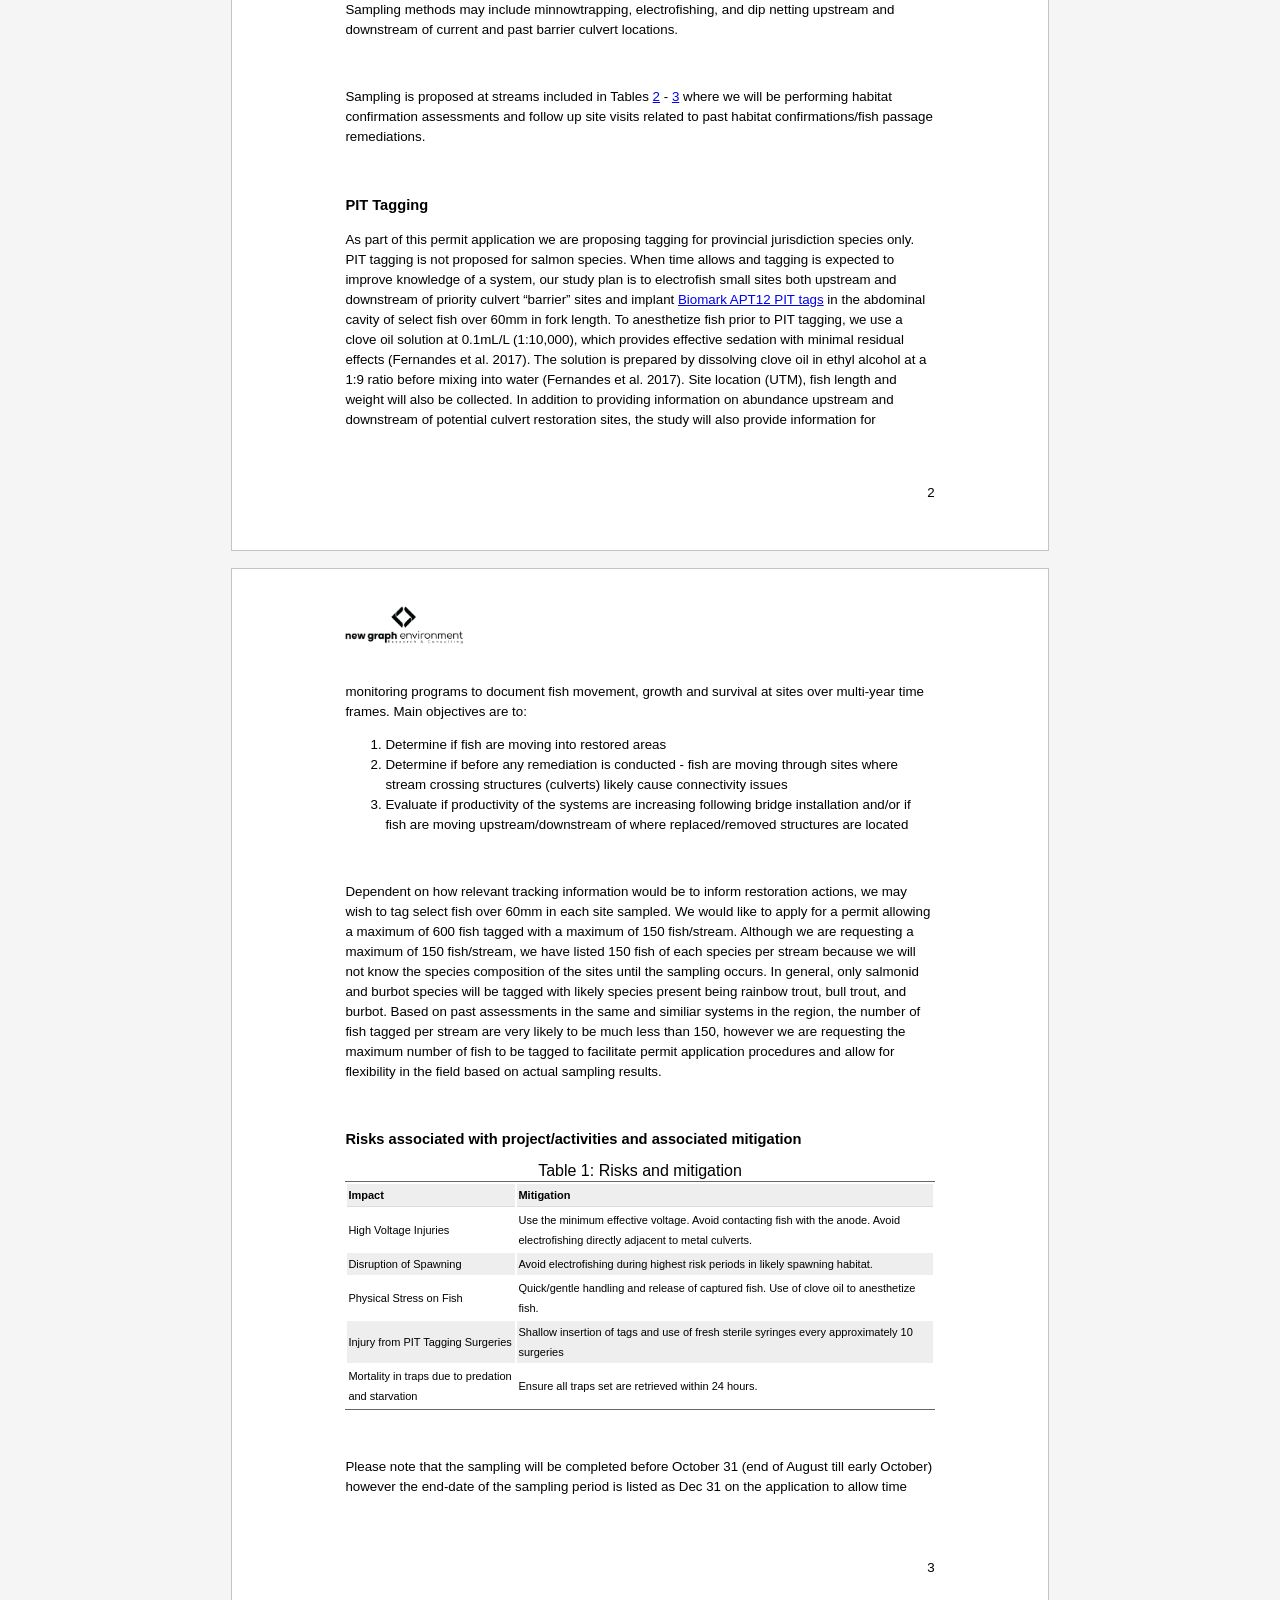
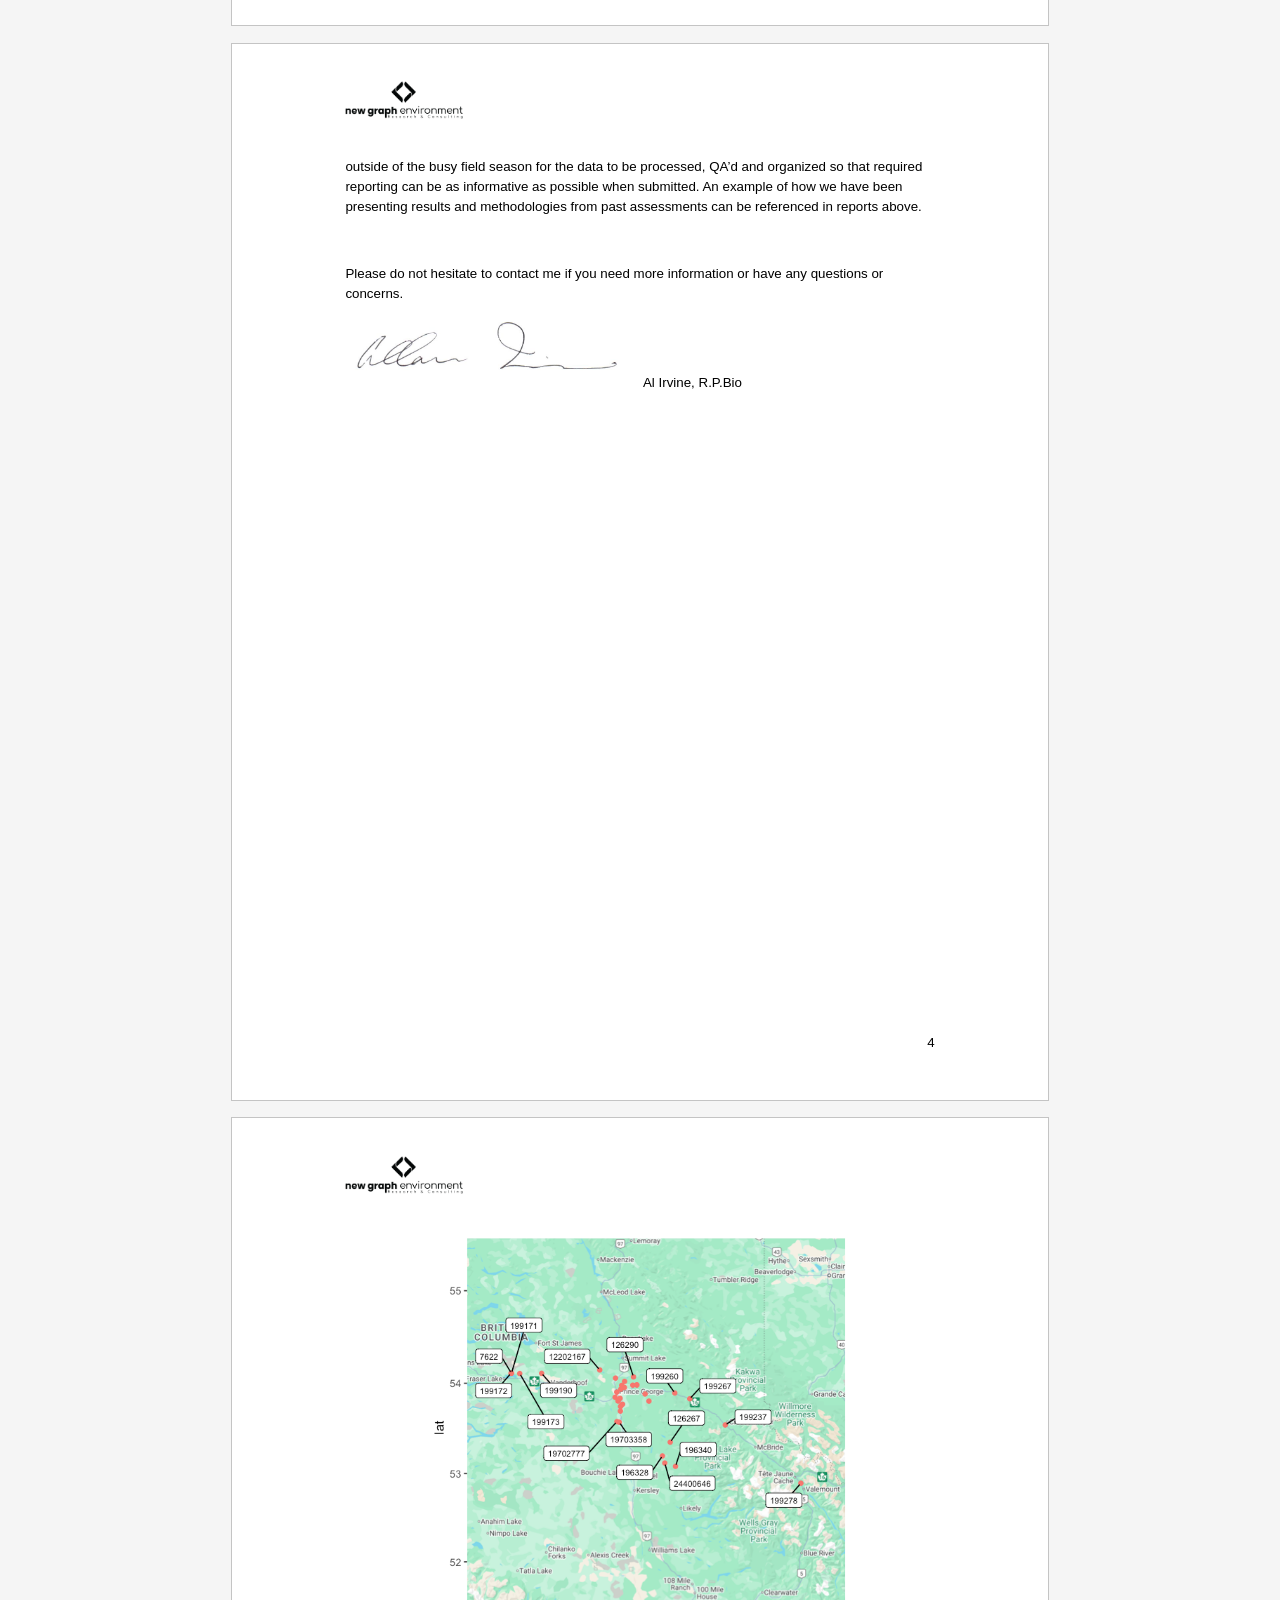
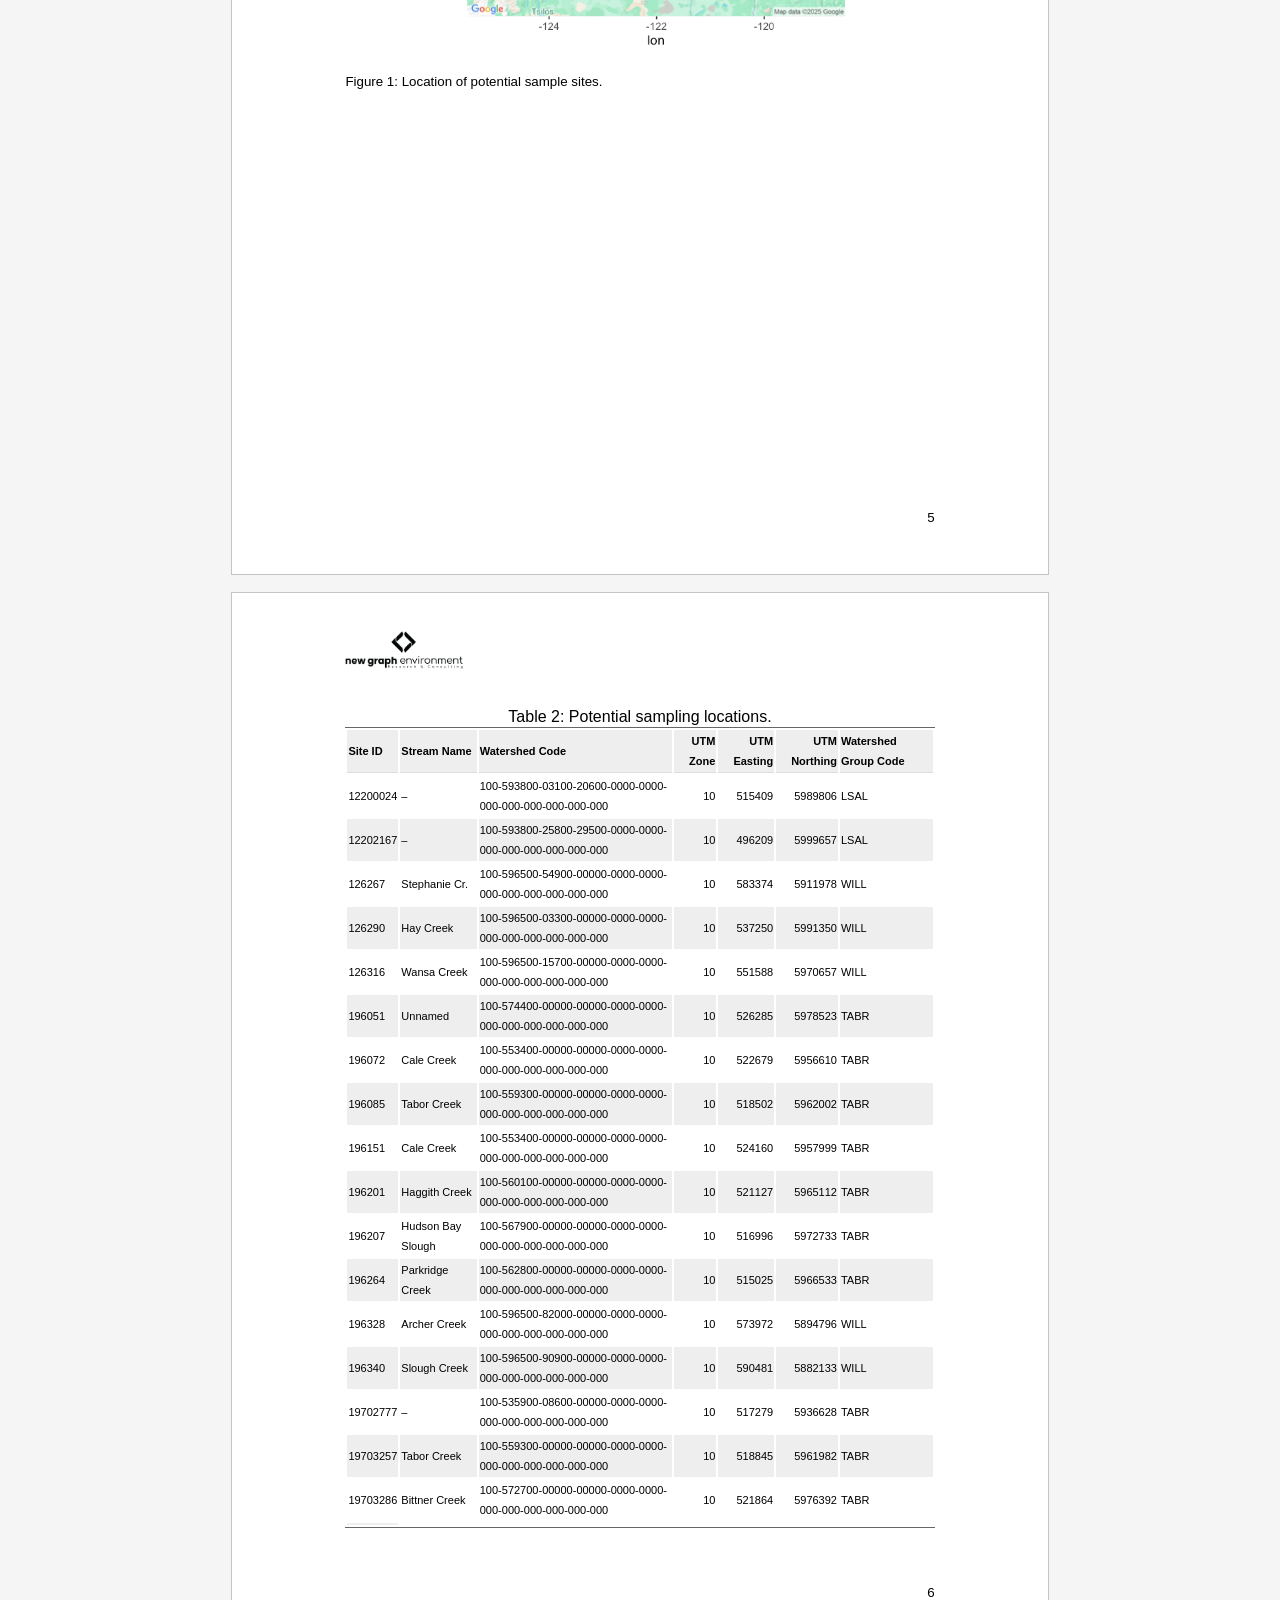
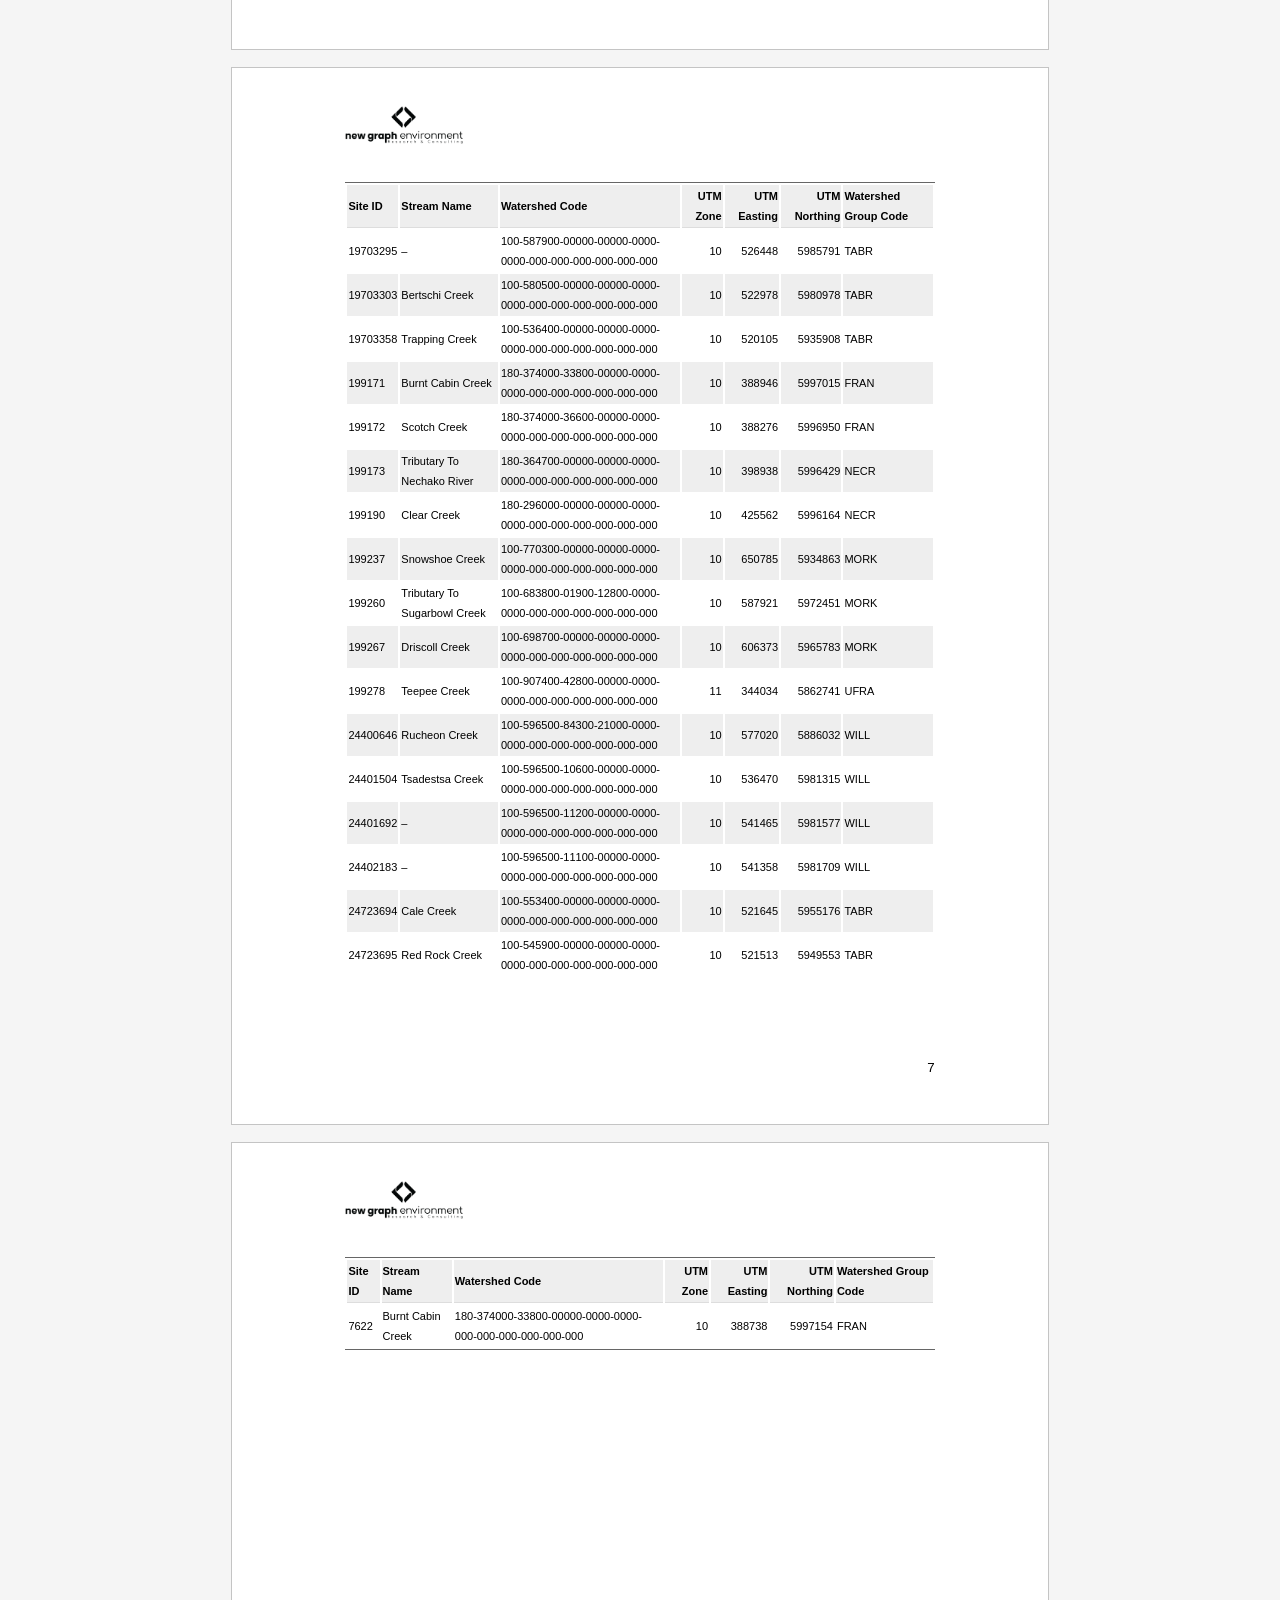
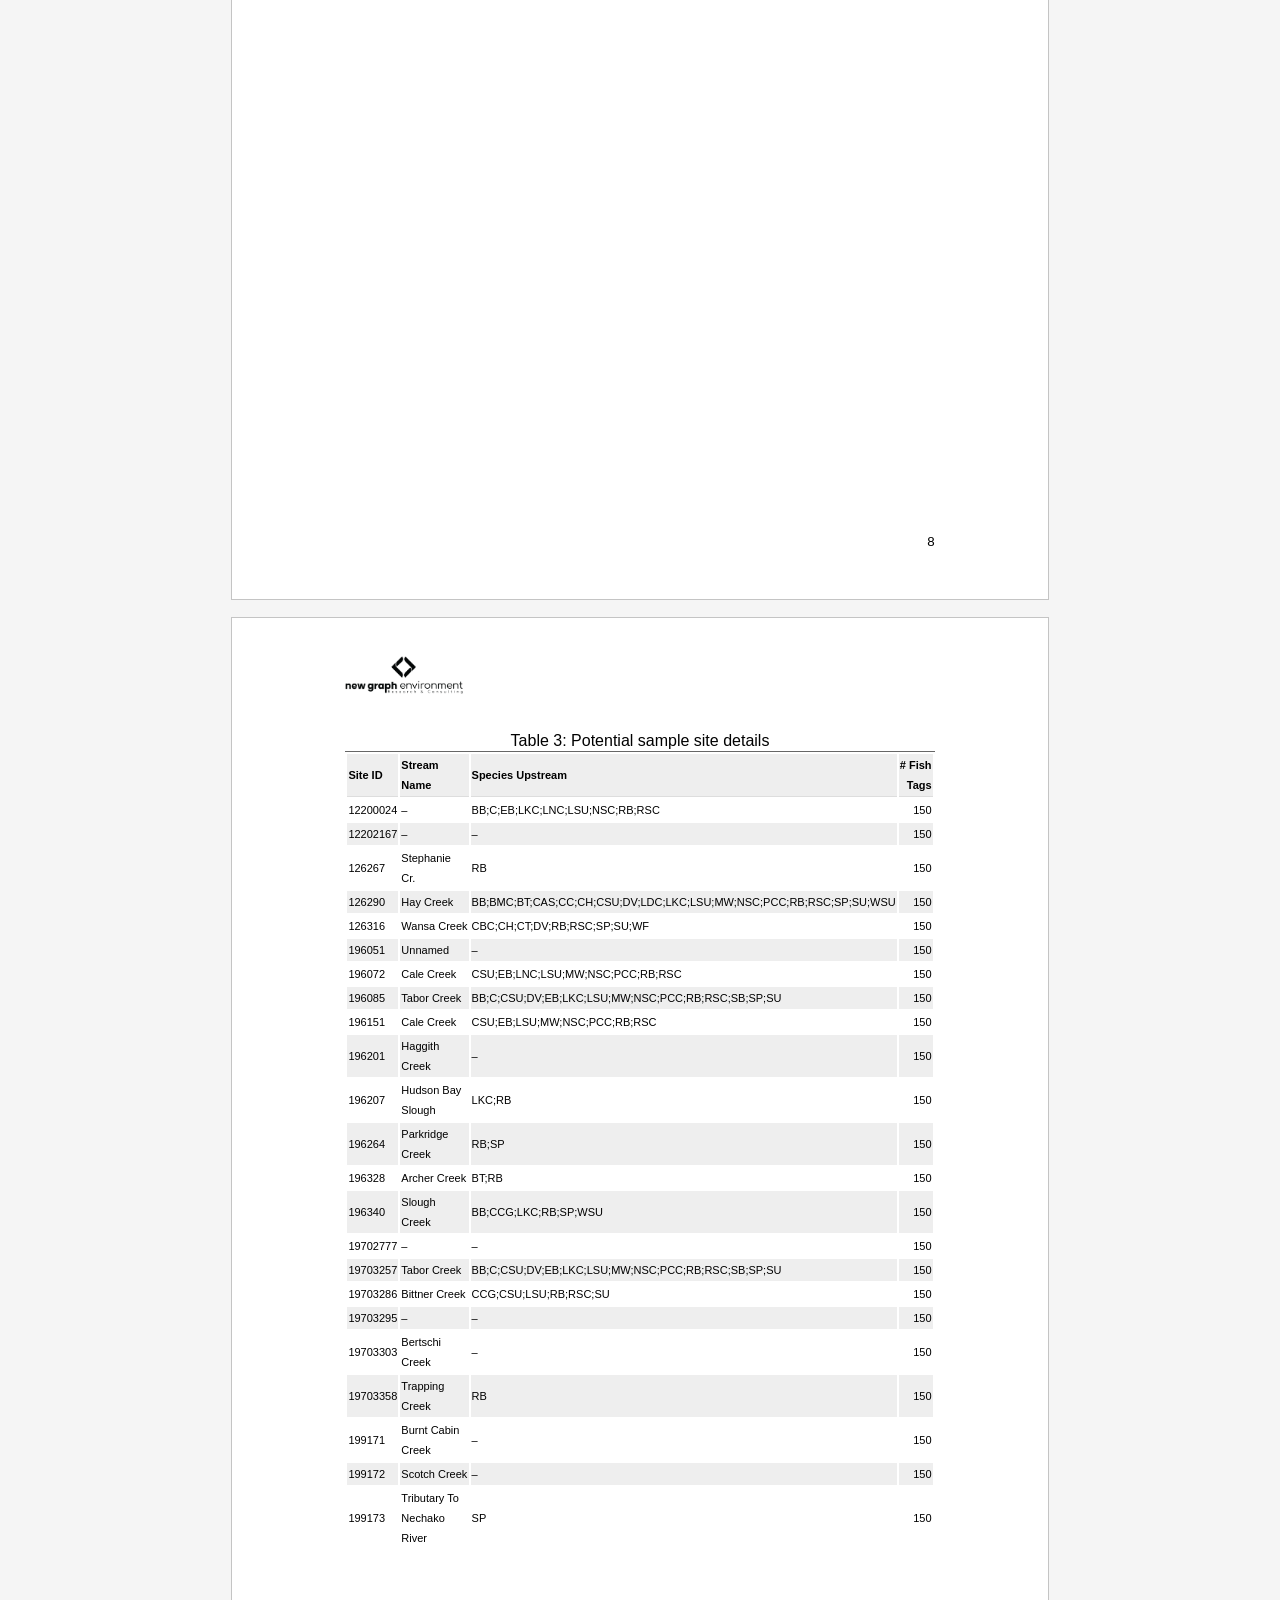
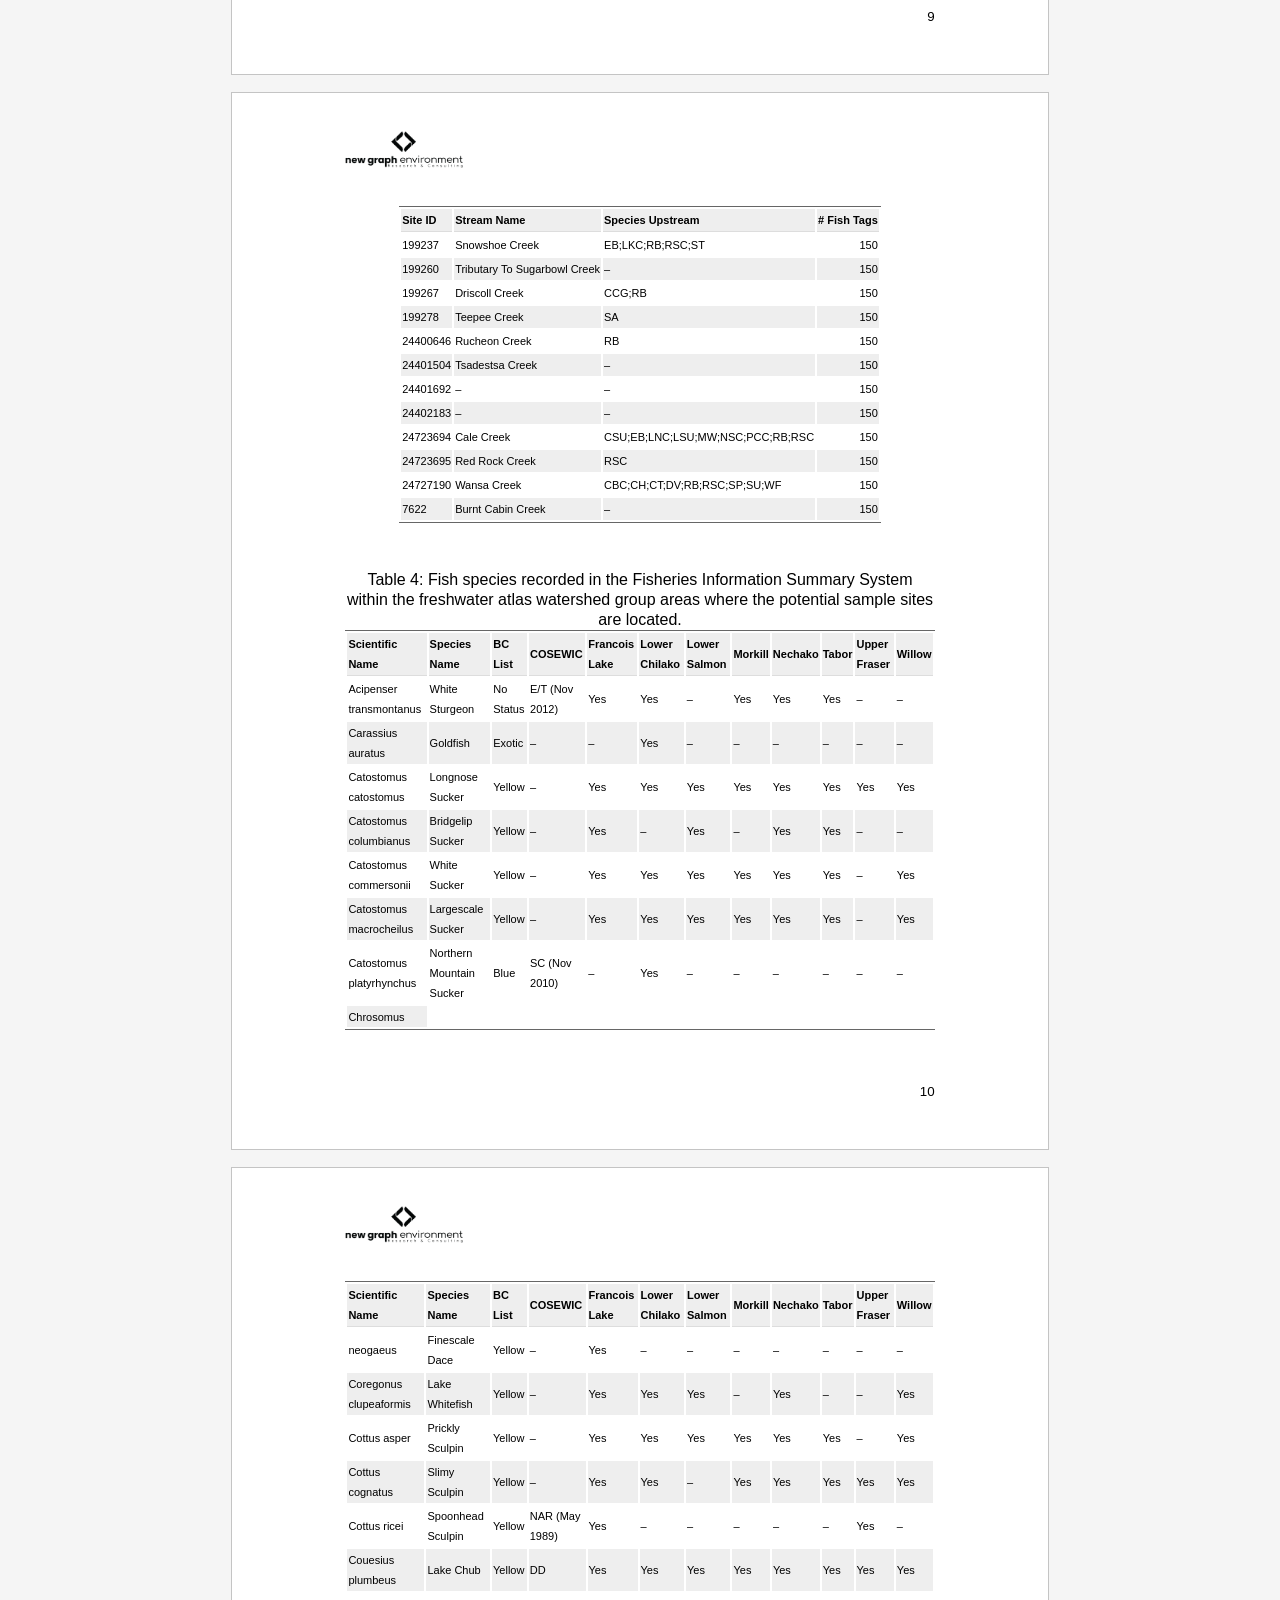
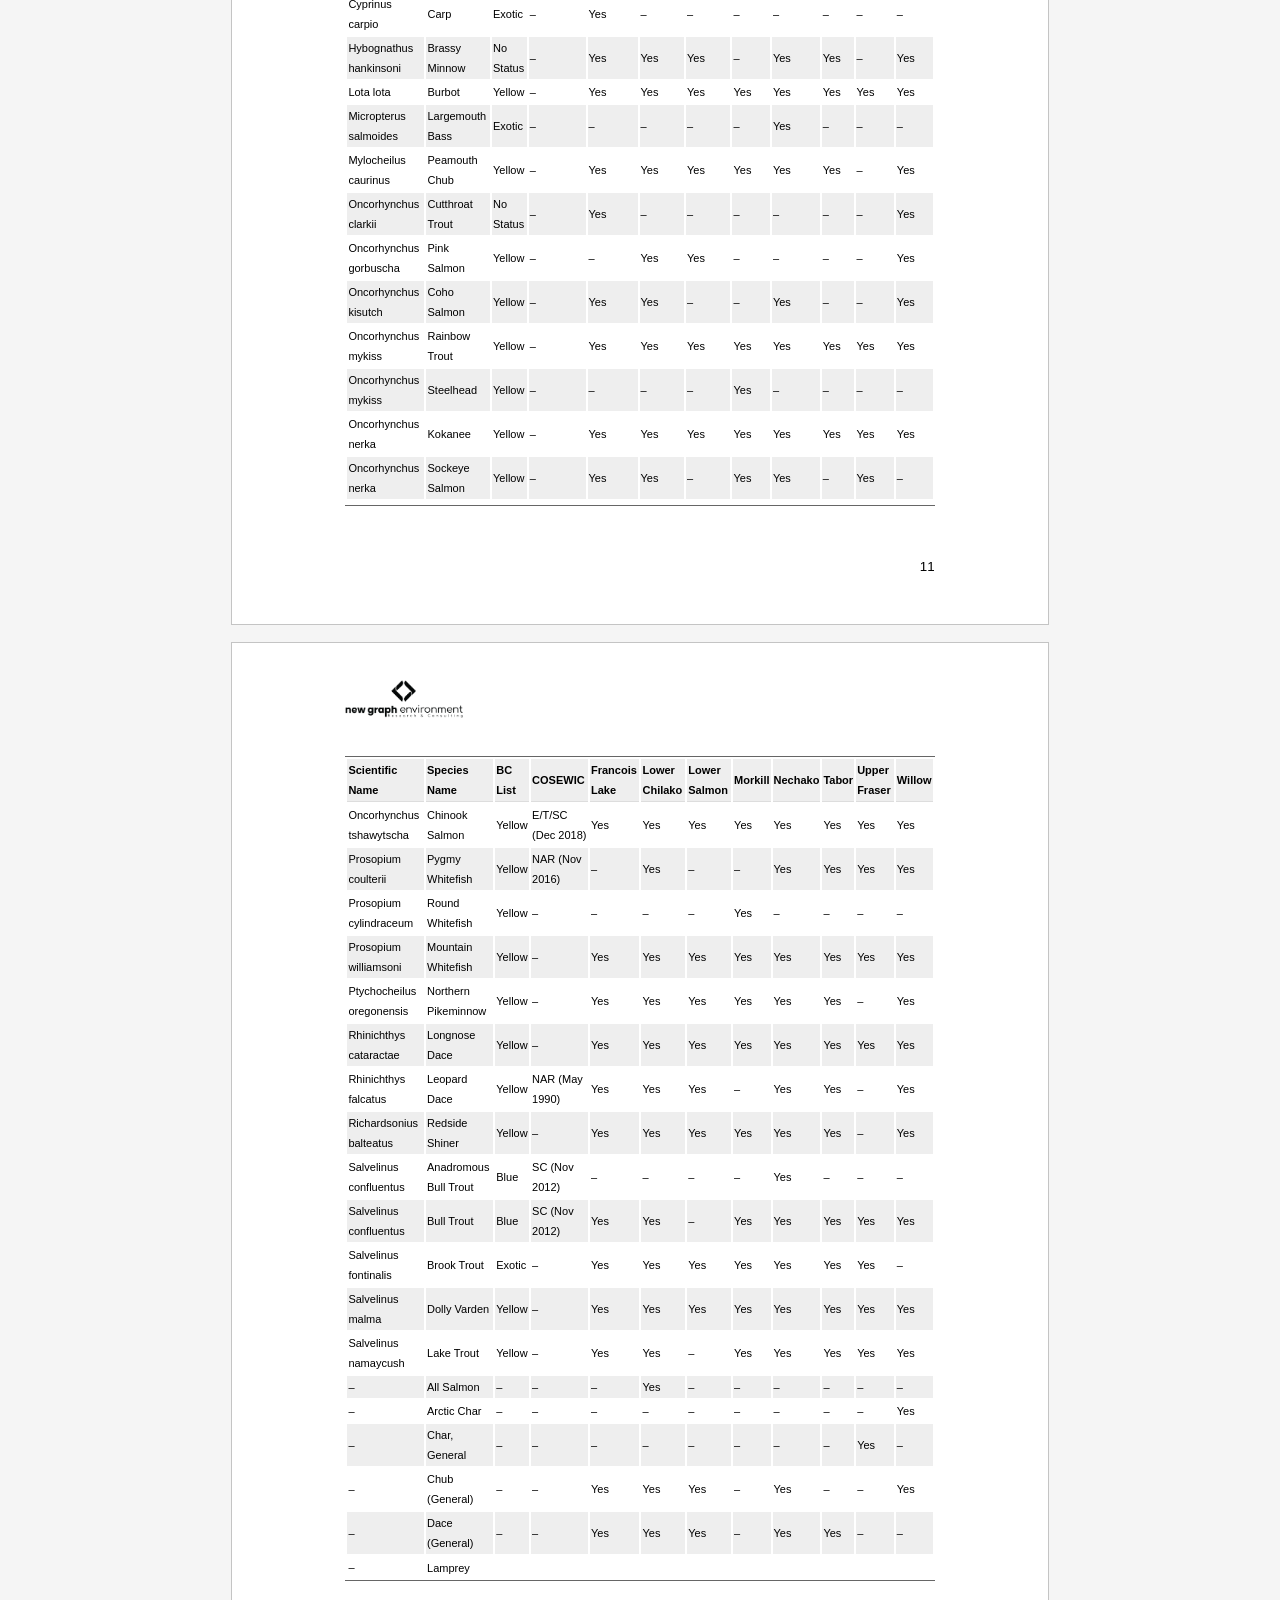
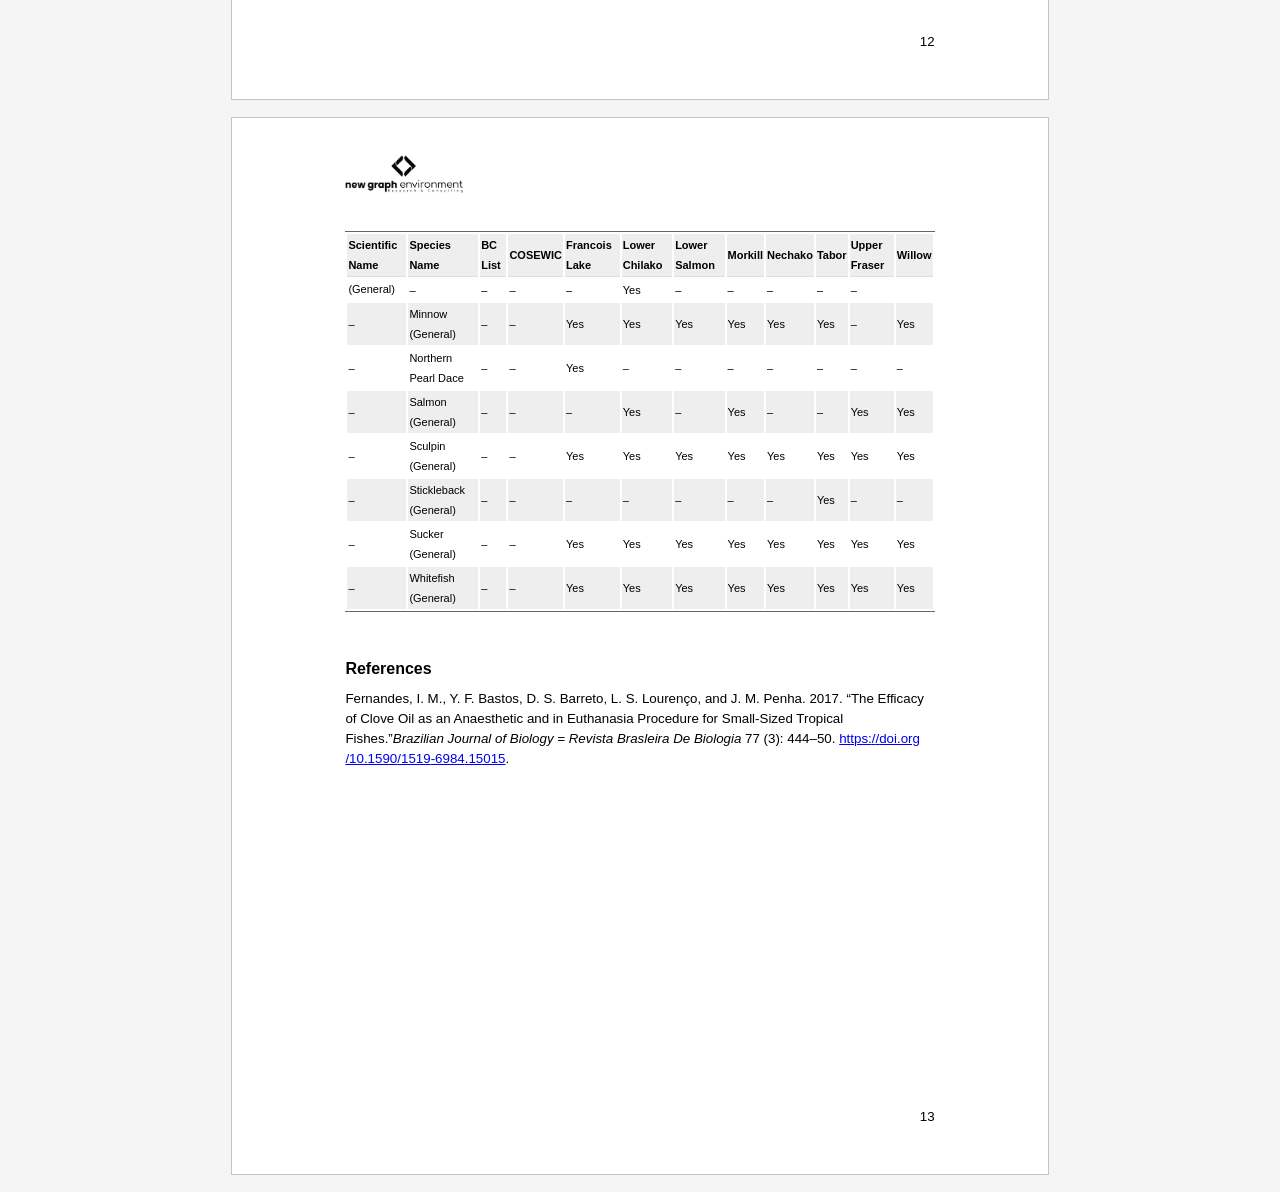
